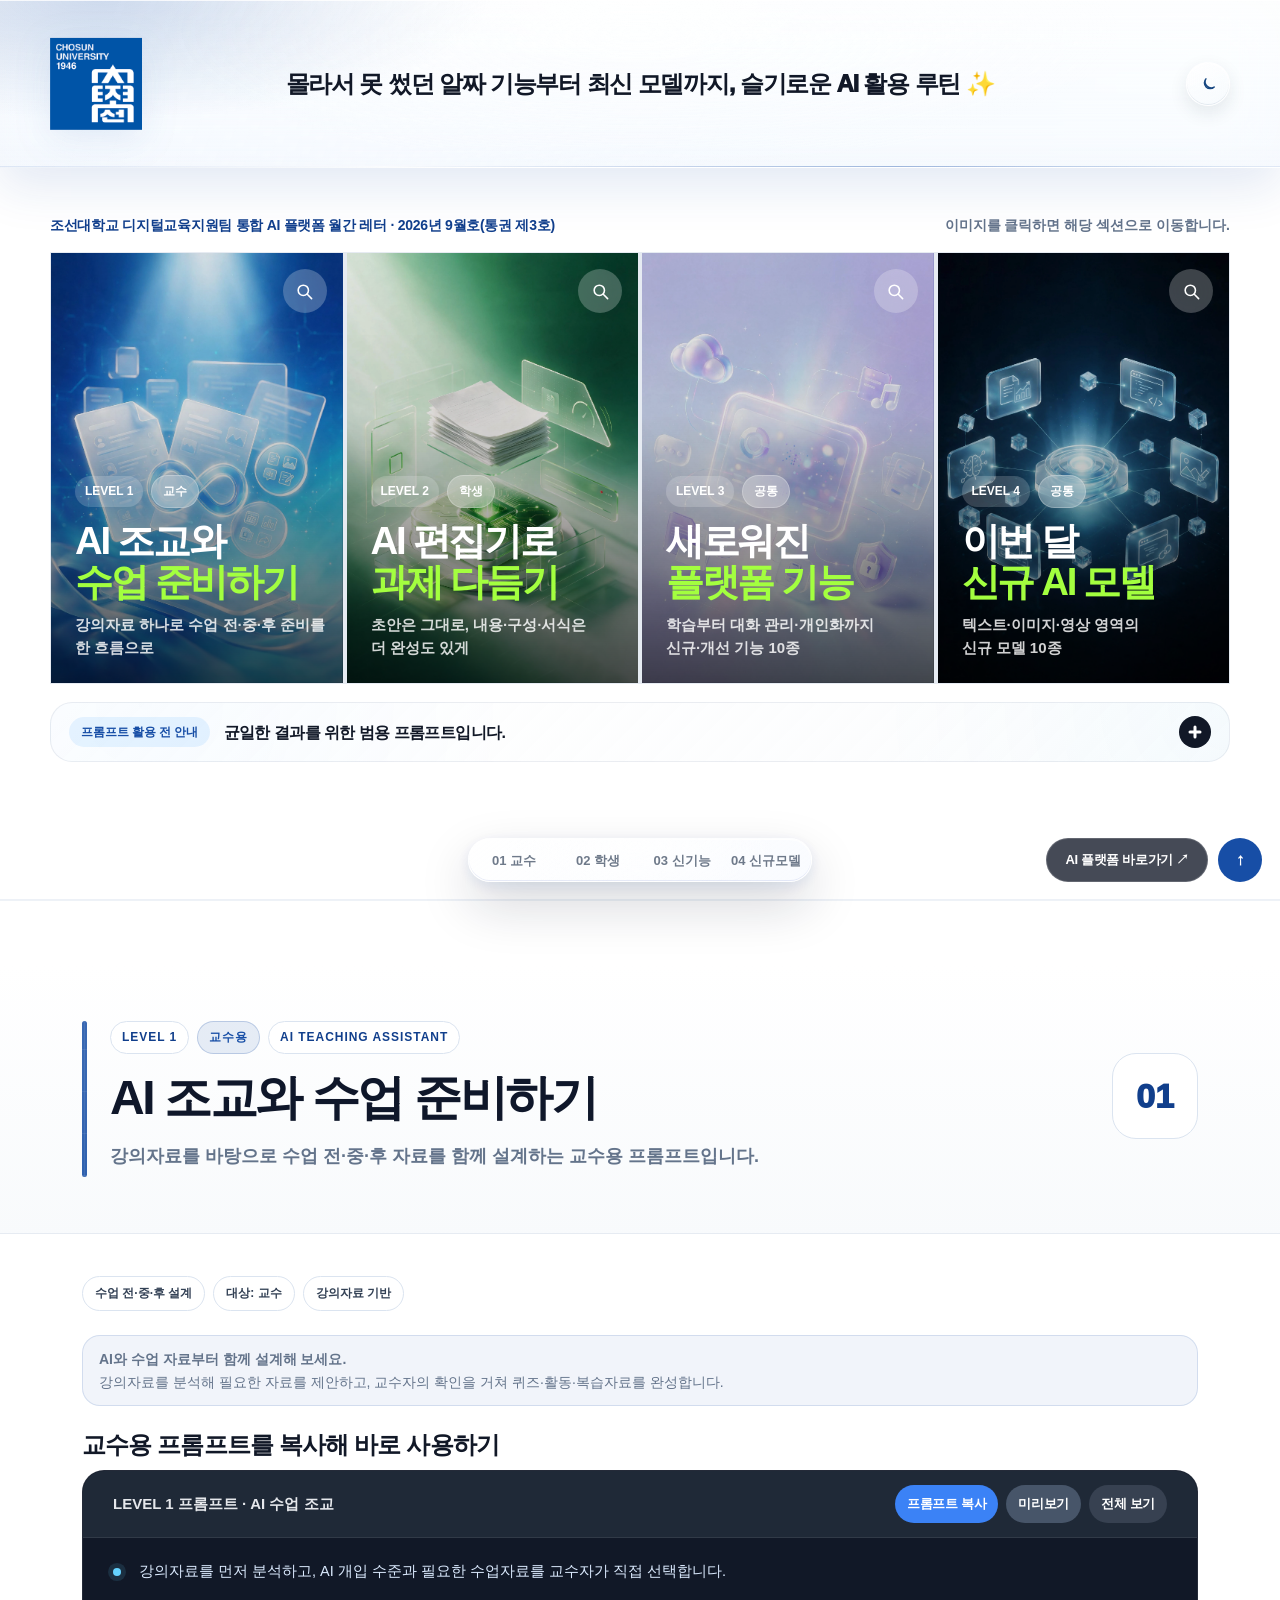
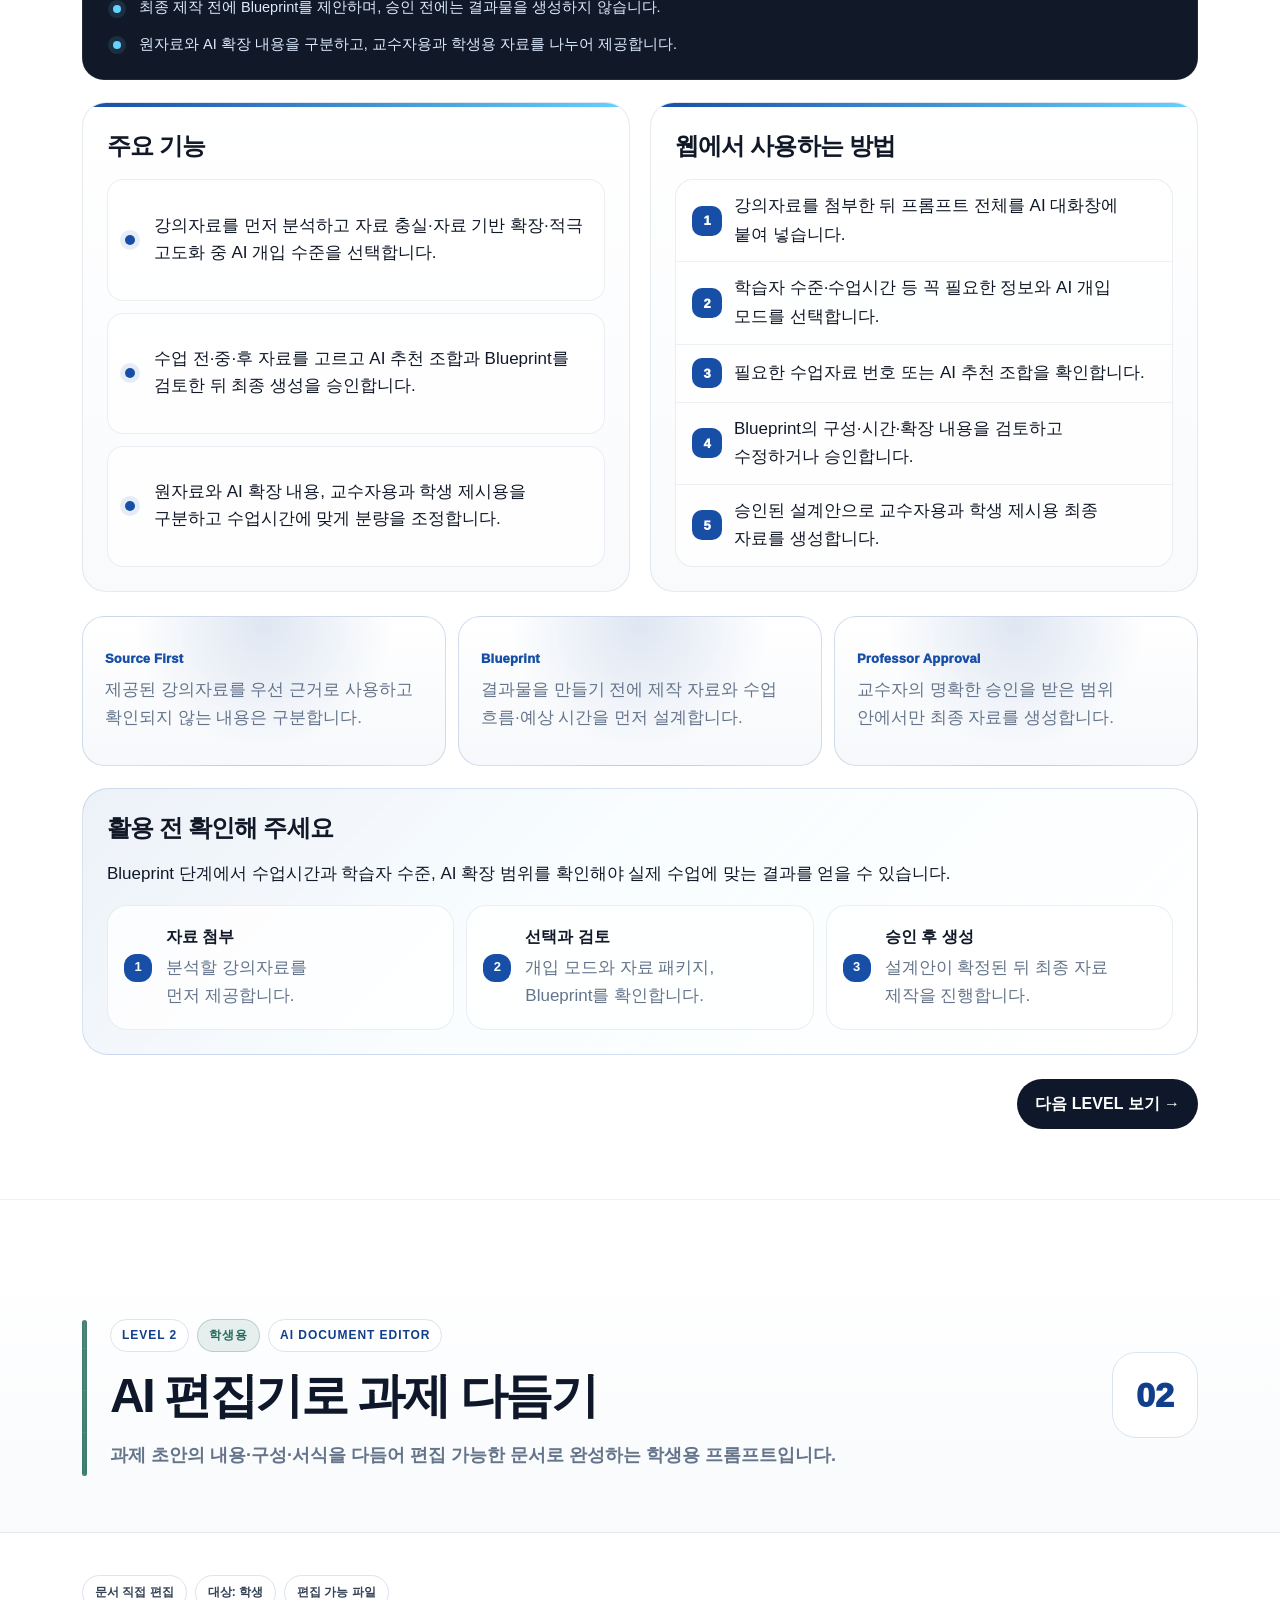
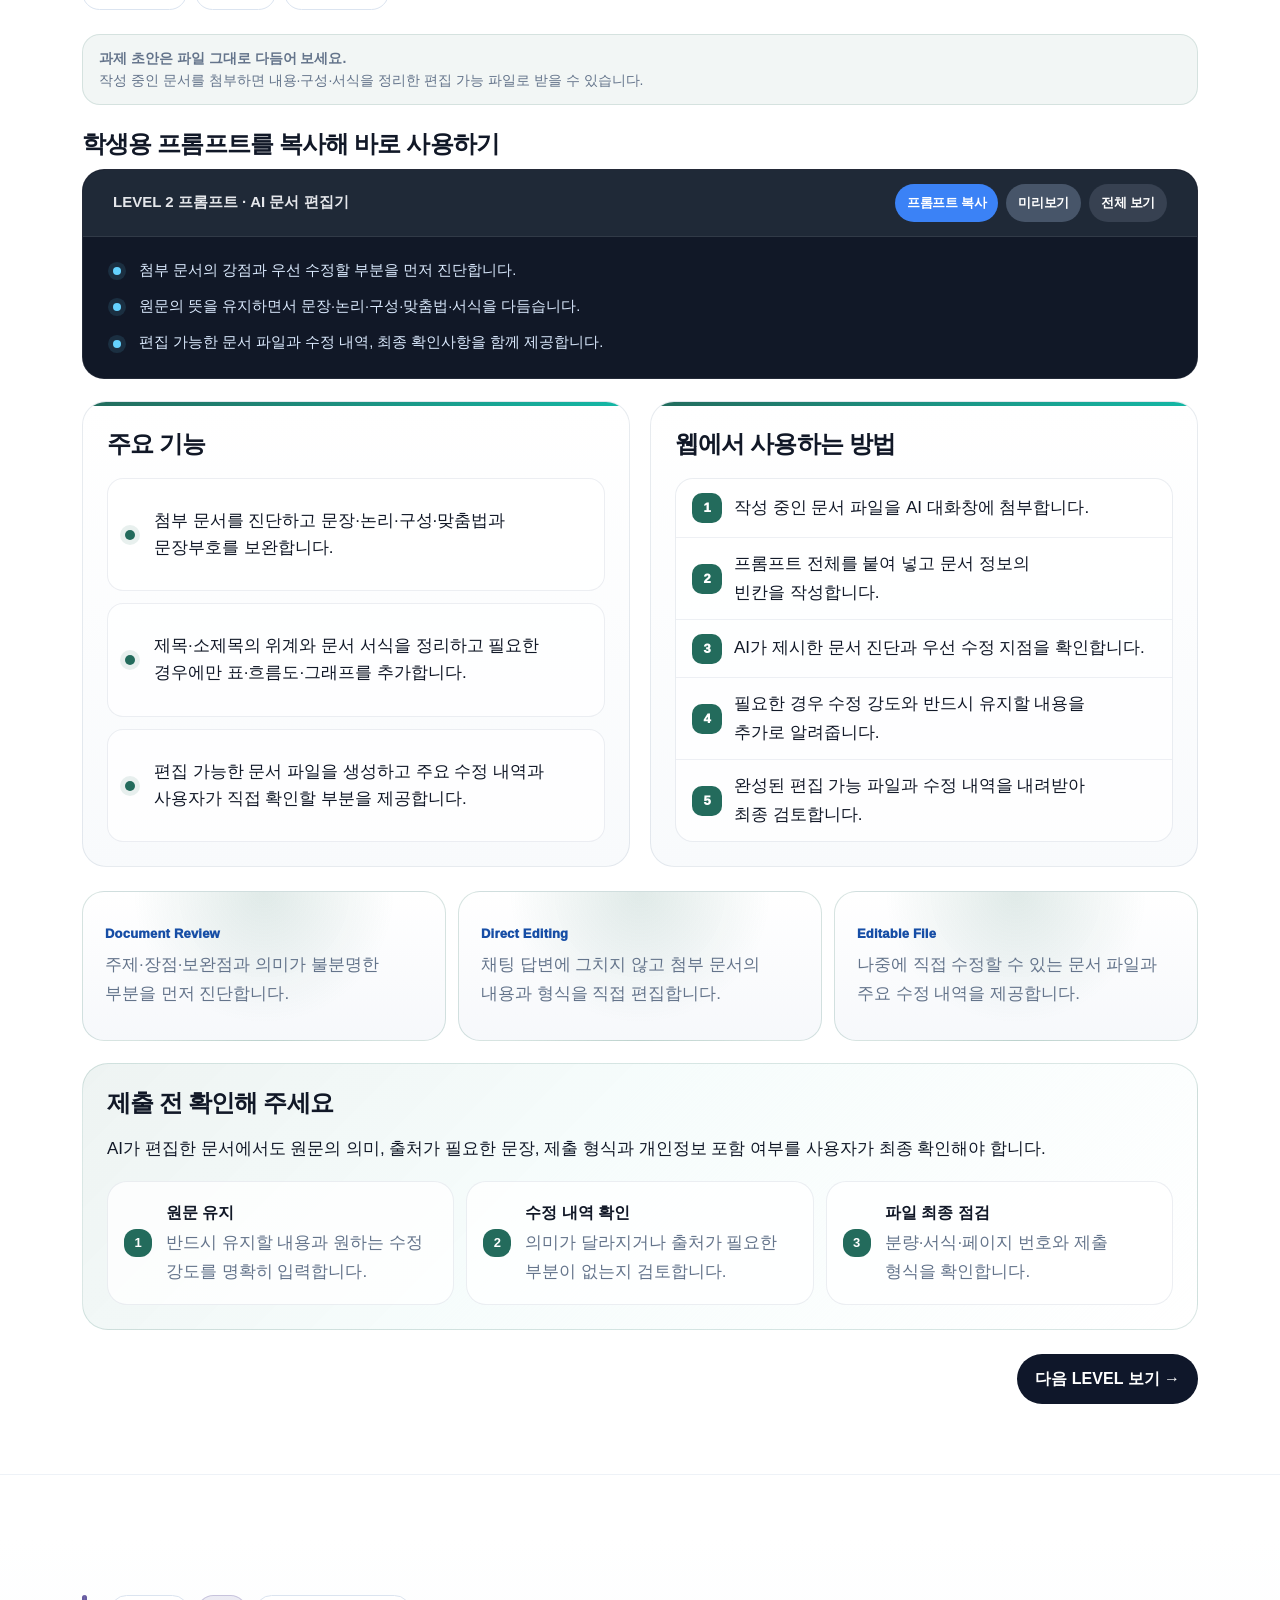
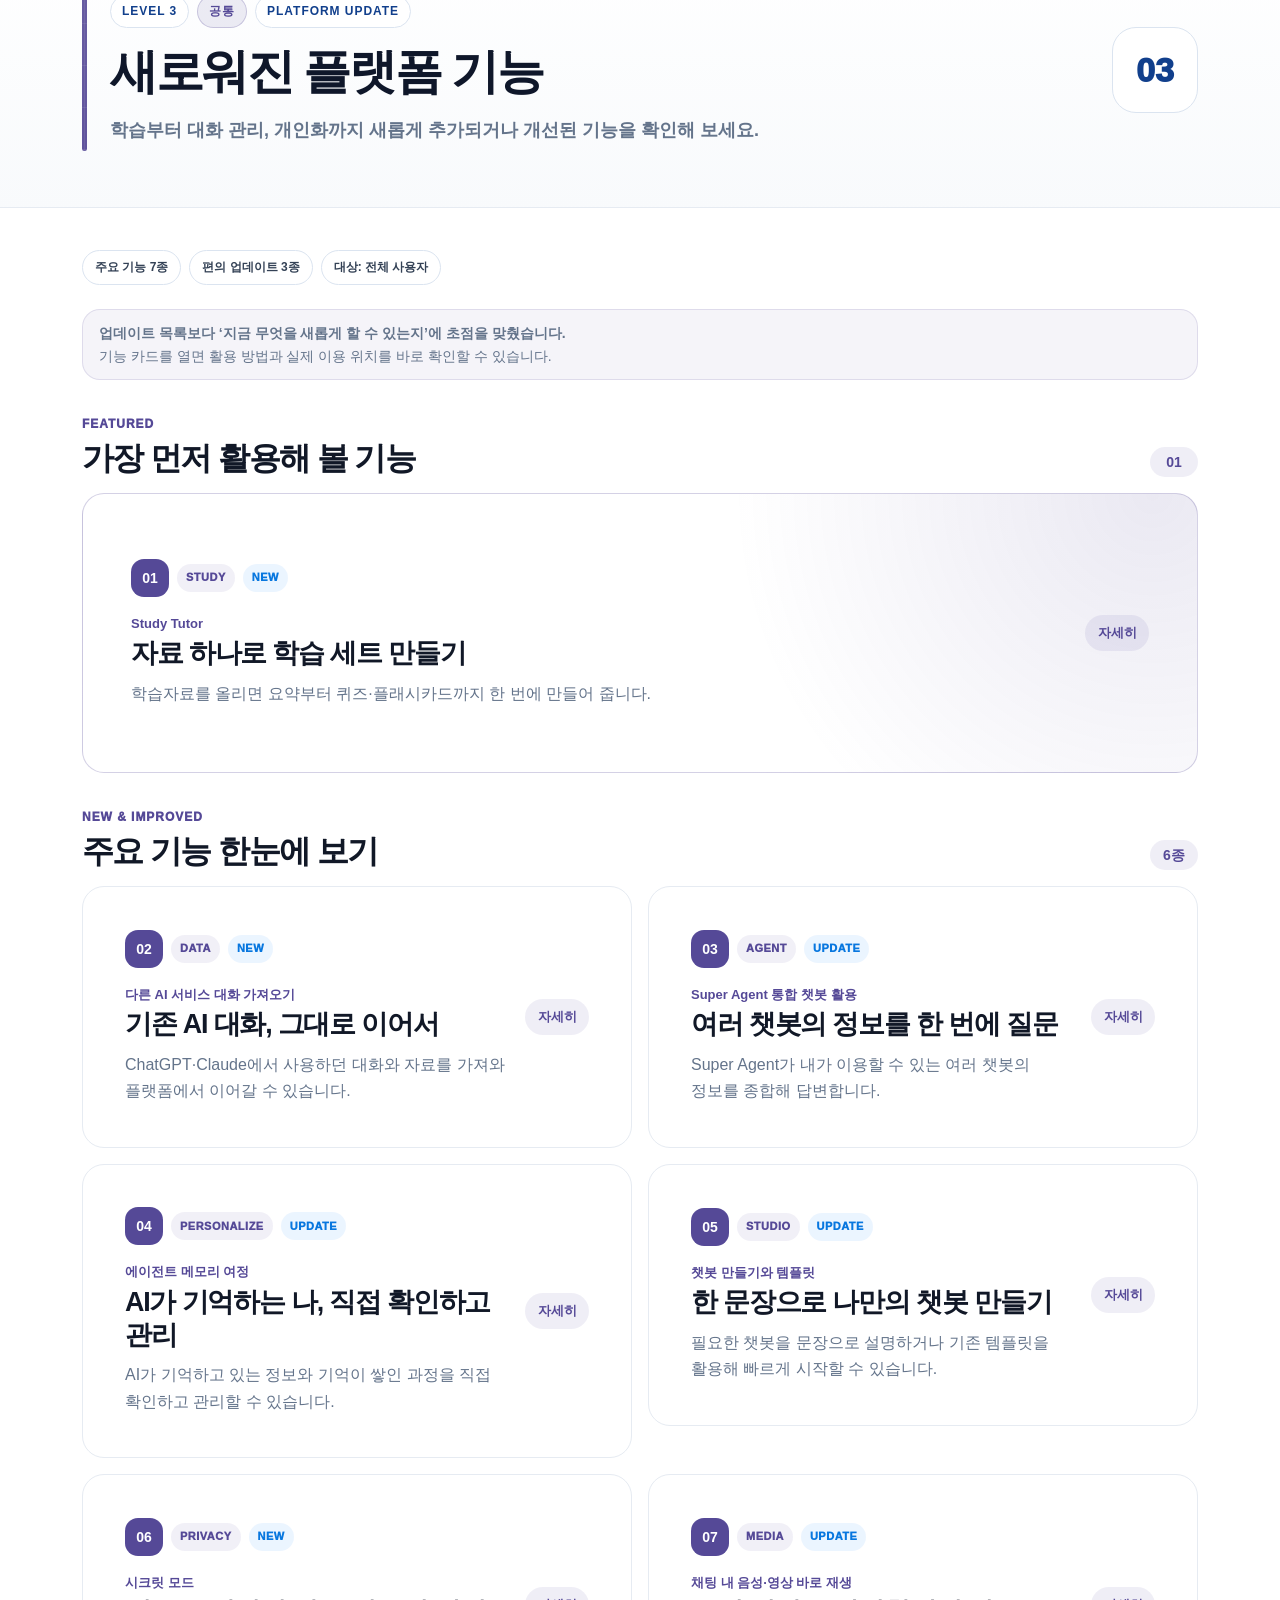
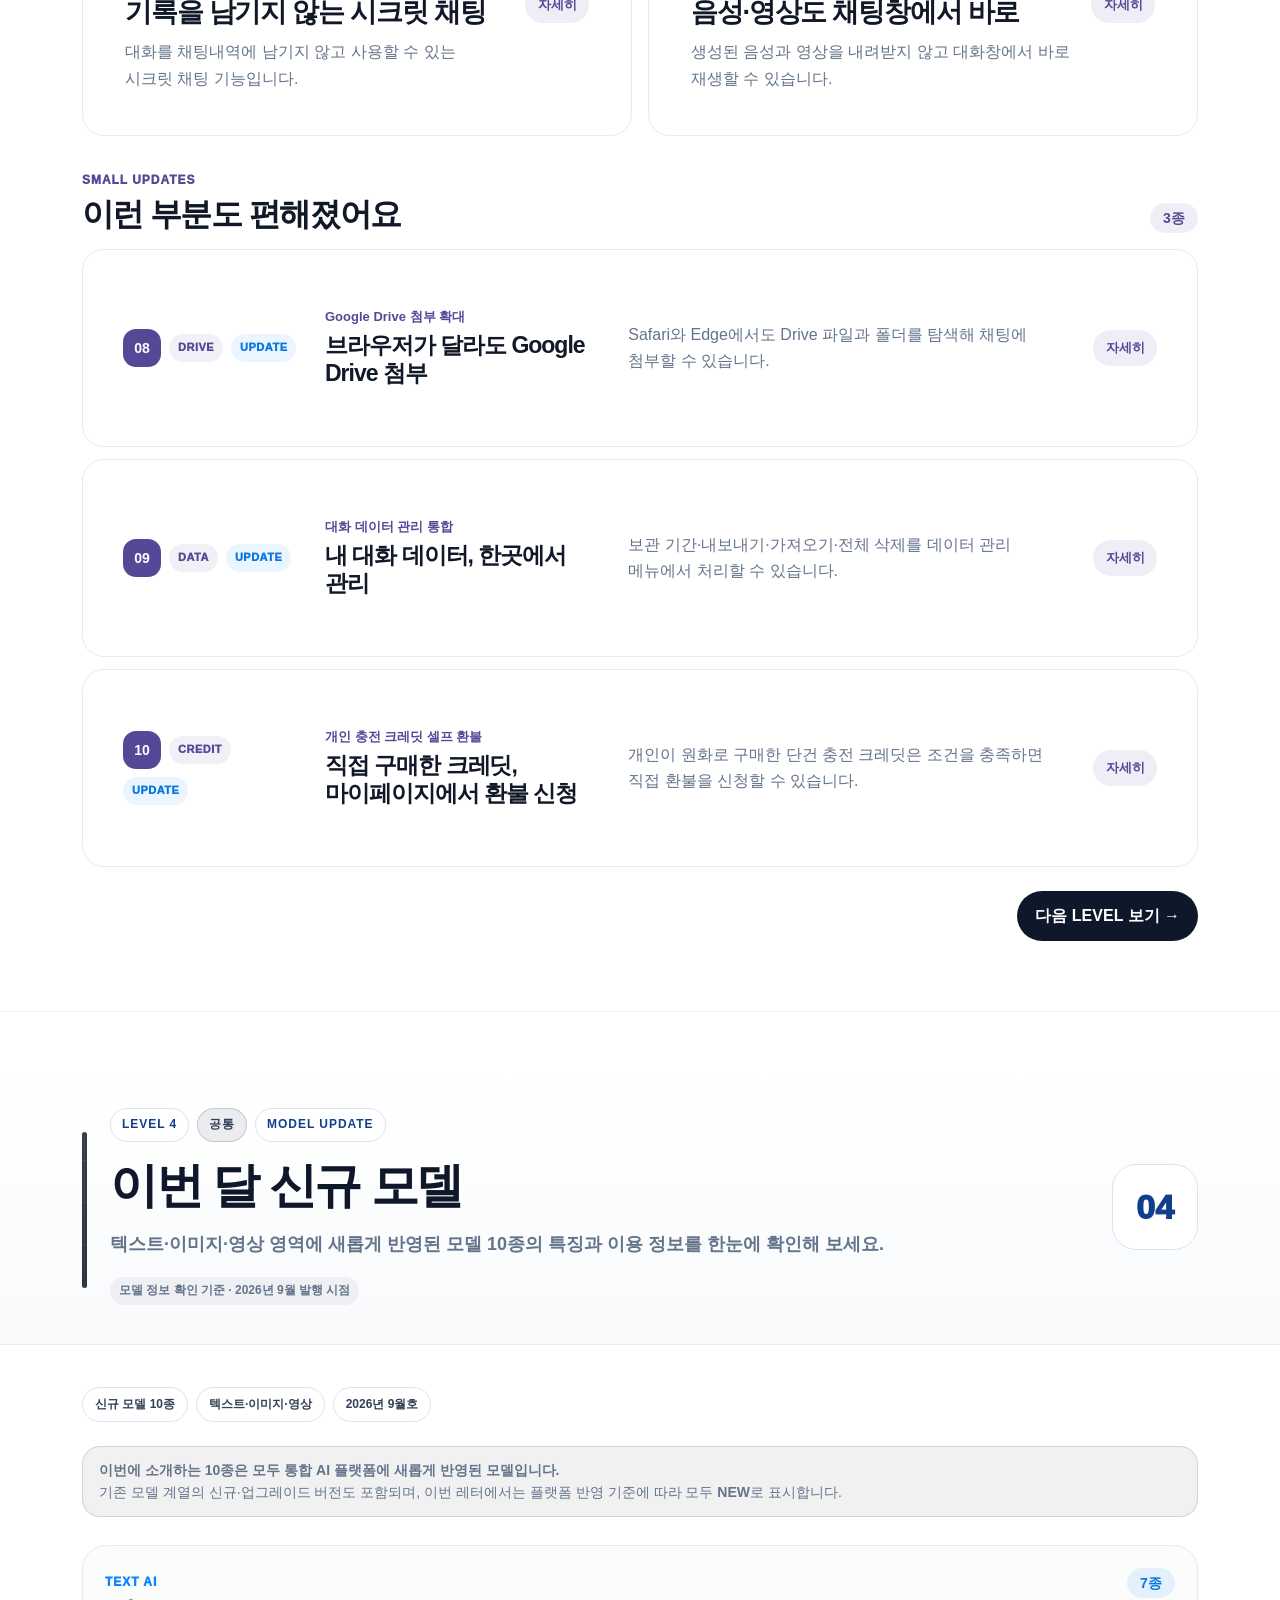
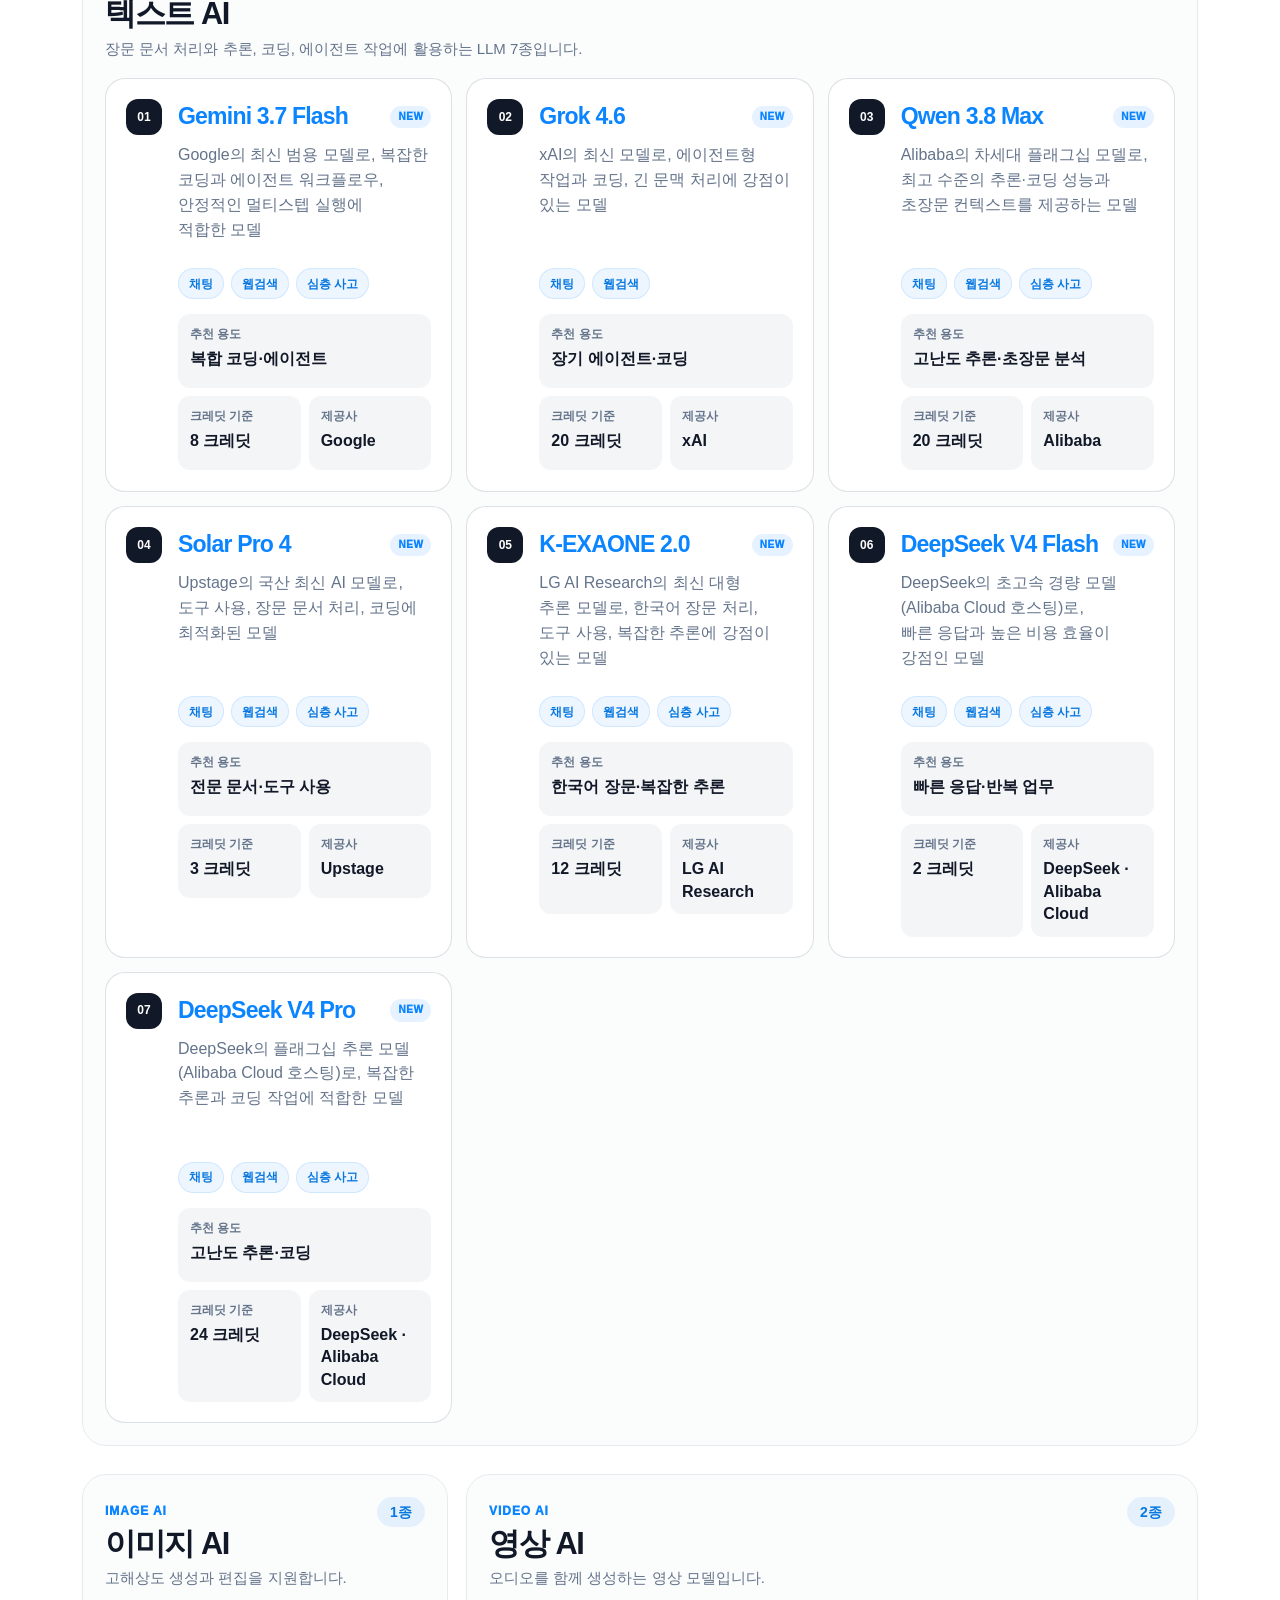
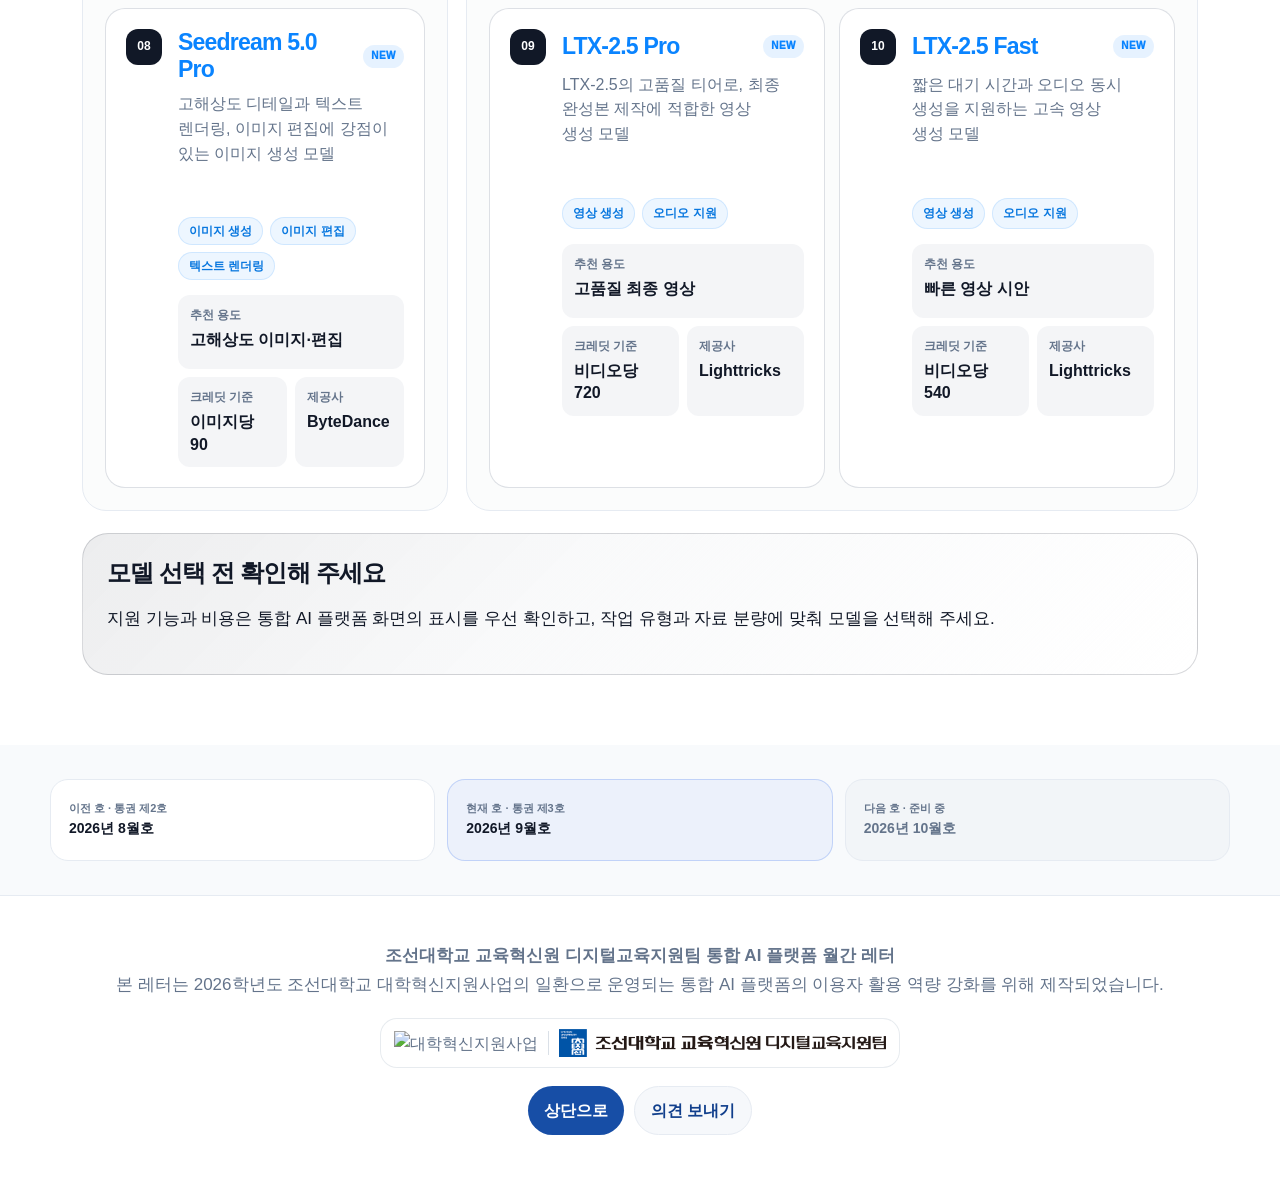
==== index.html @ b5146123 "2026-9 hot fix2" ====
<!DOCTYPE html>
<html data-liquid-glass="true" lang="ko">
<head>
  <meta charset="UTF-8" />
  <meta name="viewport" content="width=device-width, initial-scale=1.0" />
  <meta name="color-scheme" content="light dark" />
  <title>몰라서 못 썼던 알짜 기능부터 최신 모델까지, 슬기로운 AI 활용 루틴 ✨</title>
  <link rel="canonical" href="https://chosun-6170.github.io/ai-monthly-letter/" />

  <meta name="description" content="조선대학교 통합 AI 플랫폼 활용 역량 강화를 위한 월간 프롬프트·모델 활용 안내 레터입니다." />
  <meta property="og:type" content="website" />
  <meta property="og:locale" content="ko_KR" />
  <meta property="og:title" content="몰라서 못 썼던 알짜 기능부터 최신 모델까지, 슬기로운 AI 활용 루틴 ✨" />
  <meta property="og:description" content="통합 AI 플랫폼 활용 역량 강화를 위한 월간 프롬프트·모델 활용 안내" />
  <meta property="og:url" content="https://chosun-6170.github.io/ai-monthly-letter/" />
  <meta property="og:image" content="https://chosun-6170.github.io/ai-monthly-letter/assets/2026-09/thumb-01.jpg" />
  <meta name="twitter:card" content="summary_large_image" />
  <meta name="twitter:title" content="몰라서 못 썼던 알짜 기능부터 최신 모델까지, 슬기로운 AI 활용 루틴 ✨" />
  <meta name="twitter:description" content="통합 AI 플랫폼 활용 역량 강화를 위한 월간 프롬프트·모델 활용 안내" />
  <meta name="twitter:image" content="https://chosun-6170.github.io/ai-monthly-letter/assets/2026-09/thumb-01.jpg" />

  <!-- Google tag (gtag.js) -->
  <script async src="https://www.googletagmanager.com/gtag/js?id=G-BXR69WXPQB"></script>
  <script>
    window.dataLayer = window.dataLayer || [];
    function gtag(){dataLayer.push(arguments);}
    gtag('js', new Date());

    gtag('config', 'G-BXR69WXPQB');
  </script>

  <script>
    (function () {
      const savedTheme = localStorage.getItem('levelup-theme');
      const systemTheme = window.matchMedia('(prefers-color-scheme: dark)').matches ? 'dark' : 'light';
      document.documentElement.dataset.theme = savedTheme || systemTheme;
    })();
  </script>

  <style>
    @import url("https://cdn.jsdelivr.net/gh/orioncactus/pretendard/dist/web/static/pretendard.css");

    :root {
      --bg: #f6f8fb;
      --surface: #ffffff;
      --surface-2: #f1f5ff;
      --text: #1f2937;
      --muted: #6b7280;
      --line: #e5e7eb;
      --primary: #2563eb;
      --primary-2: #1d4ed8;
      --lime: #a3ff3f;
      --shadow: 0 14px 34px rgba(31, 41, 55, 0.10);
      --radius: 22px;
      --max: 1180px;
    }

    :root[data-theme="dark"] {
      --bg: #0b1220;
      --surface: #111827;
      --surface-2: #172033;
      --text: #e5e7eb;
      --muted: #94a3b8;
      --line: #243044;
      --primary: #60a5fa;
      --primary-2: #93c5fd;
      --shadow: 0 16px 40px rgba(0, 0, 0, 0.36);
    }

    * {
      box-sizing: border-box;
    }

    html {
      scroll-behavior: smooth;
    }

    body {
      margin: 0;
      font-family: 'Pretendard', 'Malgun Gothic', 'Apple SD Gothic Neo', Arial, sans-serif;
      color: var(--text);
      background:
        radial-gradient(circle at top left, rgba(37, 99, 235, 0.07), transparent 32%),
        linear-gradient(180deg, var(--bg) 0%, var(--bg) 100%);
      line-height: 1.6;
    }

    a {
      color: inherit;
      text-decoration: none;
    }

    button {
      font: inherit;
    }

    .container {
      width: min(calc(100% - 32px), var(--max));
      margin: 0 auto;
    }

    .topbar {
      position: sticky;
      top: 0;
      z-index: 50;
      backdrop-filter: blur(12px);
      background: rgba(255, 255, 255, 0.96);
      border-bottom: 1px solid rgba(229, 231, 235, 0.9);
    }

    :root[data-theme="dark"] .topbar {
      background: rgba(11, 18, 32, 0.84);
      border-bottom-color: rgba(36, 48, 68, 0.9);
    }

    .topbar-inner {
      min-height: 58px;
      display: flex;
      align-items: center;
      justify-content: space-between;
      gap: 16px;
    }

    .brand {
      color: var(--primary-2);
      font-size: clamp(13px, 1.7vw, 18px);
      font-weight: 800;
      line-height: 1.35;
      letter-spacing: -0.03em;
      word-break: keep-all;
    }

    .theme-toggle {
      width: 46px;
      height: 36px;
      border: 1px solid #dbe7ff;
      border-radius: 12px;
      background: rgba(255, 255, 255, 0.72);
      color: var(--primary-2);
      display: inline-grid;
      place-items: center;
      cursor: pointer;
      line-height: 1;
      box-shadow: 0 6px 16px rgba(37, 99, 235, 0.08);
      transition: 0.18s ease;
    }

    .theme-toggle:hover {
      background: var(--surface-2);
      border-color: #cfe0ff;
      transform: translateY(-1px);
      box-shadow: 0 8px 20px rgba(37, 99, 235, 0.12);
    }

    :root[data-theme="dark"] .theme-toggle {
      background: rgba(17, 24, 39, 0.72);
      border-color: #2d3a52;
      color: var(--primary-2);
      box-shadow: 0 8px 22px rgba(0, 0, 0, 0.22);
    }

    .theme-icon {
      width: 18px;
      height: 18px;
      display: block;
      fill: none;
      stroke: currentColor;
      stroke-width: 1.8;
      stroke-linecap: round;
      stroke-linejoin: round;
    }

    .sun-icon {
      display: none;
    }

    :root[data-theme="dark"] .moon-icon {
      display: none;
    }

    :root[data-theme="dark"] .sun-icon {
      display: block;
    }

    .hero {
      min-height: calc(100vh - 58px);
      display: flex;
      align-items: center;
      padding: 70px 0 84px;
      background: #ffffff;
      border-bottom: 1px solid var(--line);
    }

    :root[data-theme="dark"] .hero {
      background: var(--bg);
    }

    .hero-head {
      display: flex;
      align-items: end;
      justify-content: space-between;
      gap: 24px;
      margin-bottom: 18px;
    }

    .eyebrow {
      color: var(--primary-2);
      font-size: 14px;
      font-weight: 800;
      letter-spacing: -0.02em;
    }

    .hero-guide {
      color: var(--muted);
      font-size: 13px;
      font-weight: 700;
      text-align: right;
    }

    .thumb-grid {
      display: grid;
      grid-template-columns: repeat(4, 1fr);
      gap: 4px;
      background: var(--line);
      border: 1px solid var(--line);
    }

    .hero-thumb {
      position: relative;
      min-height: 430px;
      border-radius: 0;
      overflow: hidden;
      background: linear-gradient(150deg, #2b5bd7 0%, #142033 100%);
      box-shadow: none;
      isolation: isolate;
      transition: 0.22s ease;
    }

    .hero-thumb:hover {
      transform: none;
    }

    .hero-thumb:hover img {
      transform: scale(1.035);
    }

    .hero-thumb img {
      position: absolute;
      inset: 0;
      width: 100%;
      height: 100%;
      object-fit: cover;
      z-index: -2;
      transform: scale(1);
      transition: transform 0.35s ease;
      will-change: transform;
    }

    .hero-thumb::before {
      content: "";
      position: absolute;
      inset: 0;
      z-index: -1;
      background:
        linear-gradient(180deg, rgba(0, 0, 0, 0.08) 0%, rgba(0, 0, 0, 0.12) 38%, rgba(0, 0, 0, 0.68) 100%);
    }

    .hero-thumb.no-image img {
      display: none;
    }

    .hero-thumb.no-image:nth-child(1) {
      background: linear-gradient(150deg, #2b5bd7 0%, #142033 100%);
    }

    .hero-thumb.no-image:nth-child(2) {
      background: linear-gradient(150deg, #00664c 0%, #1fae82 48%, #142033 100%);
    }

    .hero-thumb.no-image:nth-child(3) {
      background: linear-gradient(150deg, #50208f 0%, #8b42ef 48%, #202033 100%);
    }

    .hero-thumb.no-image:nth-child(4) {
      background: linear-gradient(150deg, #111827 0%, #35445d 48%, #1f2937 100%);
    }

    .thumb-arrow {
      position: absolute;
      top: 16px;
      right: 16px;
      width: 44px;
      height: 44px;
      border-radius: 999px;
      display: grid;
      place-items: center;
      background: rgba(255, 255, 255, 0.24);
      border: 0;
      color: #ffffff;
      backdrop-filter: blur(12px);
      -webkit-backdrop-filter: blur(12px);
      box-shadow: 0 10px 26px rgba(0, 0, 0, 0.16);
    }

    .thumb-search-icon {
      width: 19px;
      height: 19px;
      display: block;
      fill: none;
      stroke: currentColor;
      stroke-width: 2;
      stroke-linecap: round;
      stroke-linejoin: round;
    }

    :root[data-theme="dark"] .thumb-grid {
      background: #243044;
      border-color: #243044;
    }

    :root[data-theme="dark"] .thumb-arrow {
      background: rgba(255, 255, 255, 0.16);
      color: #ffffff;
      box-shadow: 0 10px 26px rgba(0, 0, 0, 0.24);
    }

    .thumb-content {
      position: absolute;
      left: 24px;
      right: 24px;
      bottom: 24px;
      color: #ffffff;
    }

    .thumb-label {
      display: inline-flex;
      align-items: center;
      padding: 6px 10px;
      border-radius: 999px;
      background: rgba(255, 255, 255, 0.18);
      font-size: 12px;
      font-weight: 900;
      margin-bottom: 12px;
    }

    .thumb-meta-row {
      display: flex;
      align-items: center;
      gap: 8px;
      margin-bottom: 12px;
      white-space: nowrap;
    }

    .thumb-meta-row .thumb-label {
      margin-bottom: 0;
    }

    .audience-label {
      display: inline-flex;
      align-items: center;
      justify-content: center;
      min-height: 30px;
      padding: 6px 11px;
      border: 1px solid rgba(255, 255, 255, 0.24);
      border-radius: 999px;
      background: rgba(255, 255, 255, 0.28);
      color: #ffffff;
      font-size: 12px;
      font-weight: 900;
      letter-spacing: -0.02em;
      backdrop-filter: blur(10px);
      -webkit-backdrop-filter: blur(10px);
    }

    .level-kicker .audience-kicker {
      border-color: rgba(23, 78, 166, 0.22);
      background: rgba(23, 78, 166, 0.10);
      color: #174ea6;
    }

    #handwriting .level-kicker .audience-kicker {
      border-color: rgba(35, 107, 92, 0.24);
      background: rgba(35, 107, 92, 0.10);
      color: #236b5c;
    }

    #llm-skill .level-kicker .audience-kicker {
      border-color: rgba(85, 73, 151, 0.24);
      background: rgba(85, 73, 151, 0.10);
      color: #554997;
    }

    #models .level-kicker .audience-kicker {
      border-color: rgba(71, 85, 105, 0.24);
      background: rgba(71, 85, 105, 0.10);
      color: #334155;
    }

    :root[data-theme="dark"] .level-kicker .audience-kicker {
      color: var(--text);
    }

    @media (max-width: 520px) {
      .thumb-meta-row { gap: 6px; }
      .audience-label { min-height: 28px; padding: 5px 9px; font-size: 11px; }
    }

    .hero-thumb h2 {
      margin: 0 0 10px;
      font-size: clamp(28px, 3vw, 40px);
      line-height: 1.08;
      letter-spacing: -0.06em;
      word-break: keep-all;
    }

    .hero-thumb .point {
      color: var(--lime);
    }

    .hero-thumb p {
      margin: 0;
      color: rgba(255, 255, 255, 0.82);
      font-size: 14px;
      font-weight: 700;
    }

    .hero-note {
      margin-top: 14px;
      color: var(--muted);
      font-size: 13px;
      text-align: right;
    }

    .section {
      padding: 42px 0;
    }

    .section-head {
      margin-bottom: 20px;
    }

    .section h2 {
      margin: 0;
      font-size: clamp(26px, 3.6vw, 38px);
      line-height: 1.2;
      letter-spacing: -0.05em;
    }

    .section-desc {
      margin-top: 8px;
      color: var(--muted);
      font-size: 16px;
    }

    .grid-2 {
      display: grid;
      grid-template-columns: repeat(2, 1fr);
      gap: 18px;
    }

    .grid-3 {
      display: grid;
      grid-template-columns: repeat(3, 1fr);
      gap: 16px;
    }

    .card {
      background: var(--surface);
      border: 1px solid var(--line);
      border-radius: var(--radius);
      box-shadow: var(--shadow);
      padding: 24px;
    }

    .card h3,
    .card h4 {
      margin: 0;
      letter-spacing: -0.03em;
    }

    .card p {
      margin: 8px 0 0;
      color: var(--muted);
    }

    .badge-row {
      display: flex;
      flex-wrap: wrap;
      gap: 8px;
      margin-bottom: 14px;
    }

    .badge {
      display: inline-flex;
      align-items: center;
      border-radius: 999px;
      padding: 7px 10px;
      font-size: 12px;
      font-weight: 800;
      border: 1px solid var(--line);
      background: var(--surface-2);
      color: var(--primary-2);
    }

    .highlight {
      background: var(--surface-2);
      border: 1px solid var(--line);
      border-radius: 16px;
      padding: 18px;
    }

    .plain-list,
    .check-list {
      margin: 10px 0 0;
      padding-left: 18px;
    }

    .plain-list li,
    .check-list li {
      margin: 7px 0;
    }

    .prompt-box {
      position: relative;
      background: #0f172a;
      color: #e5eefc;
      border-radius: 18px;
      padding: 18px;
      overflow: hidden;
      border: 1px solid rgba(255, 255, 255, 0.08);
    }

    pre {
      margin: 0;
      white-space: pre-wrap;
      word-break: keep-all;
      font-family: 'Consolas', 'D2Coding', monospace;
      font-size: 14px;
      line-height: 1.7;
      padding-right: 58px;
    }

    .copy-btn {
      position: absolute;
      top: 14px;
      right: 14px;
      border: 0;
      border-radius: 10px;
      padding: 8px 11px;
      background: rgba(255, 255, 255, 0.12);
      color: #ffffff;
      font-size: 13px;
      font-weight: 800;
      cursor: pointer;
    }

    .copy-btn:hover {
      background: rgba(255, 255, 255, 0.22);
    }

    .tabs {
      display: flex;
      gap: 10px;
      flex-wrap: wrap;
      margin-bottom: 16px;
    }

    .tab-btn {
      border: 1px solid var(--line);
      background: var(--surface);
      color: var(--muted);
      border-radius: 999px;
      padding: 10px 14px;
      font-weight: 800;
      cursor: pointer;
    }

    .tab-btn.active {
      background: var(--primary);
      color: #ffffff;
      border-color: var(--primary);
    }

    .tab-panel {
      display: none;
    }

    .tab-panel.active {
      display: block;
    }

    .model-grid {
      display: grid;
      grid-template-columns: repeat(3, 1fr);
      gap: 16px;
    }

    table {
      width: 100%;
      border-collapse: collapse;
      background: var(--surface);
      border-radius: 18px;
      overflow: hidden;
      box-shadow: var(--shadow);
      border: 1px solid var(--line);
      margin-top: 18px;
    }

    th,
    td {
      padding: 14px;
      text-align: left;
      border-bottom: 1px solid var(--line);
      vertical-align: top;
      font-size: 14px;
    }

    th {
      background: var(--surface-2);
      color: var(--text);
      font-weight: 800;
    }

    .footer {
      padding: 40px 0 56px;
    }

    .footer-card {
      background: var(--surface);
      border: 1px solid var(--line);
      border-radius: var(--radius);
      box-shadow: var(--shadow);
      padding: 24px;
    }

    .small {
      color: var(--muted);
      font-size: 13px;
    }

    .toast {
      position: fixed;
      left: 50%;
      bottom: 22px;
      transform: translateX(-50%) translateY(10px);
      background: #111827;
      color: #ffffff;
      padding: 12px 16px;
      border-radius: 999px;
      font-size: 14px;
      opacity: 0;
      pointer-events: none;
      transition: 0.2s ease;
      z-index: 99;
    }

    .toast.show {
      opacity: 1;
      transform: translateX(-50%) translateY(0);
    }

    @media (max-width: 1080px) {
      .model-guide ul {
        grid-template-columns: 1fr;
      }

      .thumb-grid {
        grid-template-columns: repeat(2, 1fr);
      }

      .hero-thumb {
        min-height: 380px;
      }

      .grid-3,
      .model-grid {
        grid-template-columns: repeat(2, 1fr);
      }
    }

    @media (max-width: 760px) {
      .container {
        width: min(calc(100% - 22px), var(--max));
      }

      .topbar-inner {
        min-height: 56px;
      }

      .hero {
        min-height: auto;
        padding: 34px 0 52px;
      }

      .hero-head {
        align-items: flex-start;
        flex-direction: column;
        gap: 8px;
      }

      .hero-guide,
      .hero-note {
        text-align: left;
      }

      .grid-2,
      .grid-3,
      .model-grid {
        grid-template-columns: 1fr;
      }

      .info-box,
      .skill-card,
      .model-card-compact,
      .caution-box,
      .example-box,
      .model-guide {
        padding: 20px;
        border-radius: 18px;
      }

      .info-box li,
      .caution-box li,
      .model-guide li {
        padding: 13px 14px 13px 44px;
      }

      .model-guide ul {
        grid-template-columns: 1fr;
      }

      .thumb-grid {
        grid-template-columns: repeat(2, 1fr);
        gap: 4px;
      }

      .hero-thumb {
        min-height: 300px;
      }

      .thumb-content {
        left: 16px;
        right: 16px;
        bottom: 16px;
      }

      .hero-thumb h2 {
        font-size: clamp(21px, 6vw, 28px);
      }

      .thumb-label {
        font-size: 11px;
      }

      .hero-thumb p {
        font-size: 12px;
      }

      .section {
        padding: 34px 0;
      }

      table,
      thead,
      tbody,
      tr,
      th,
      td {
        display: block;
      }

      thead {
        display: none;
      }

      tr {
        border-bottom: 1px solid var(--line);
      }

      td {
        padding: 10px 14px;
      }

      td::before {
        content: attr(data-label);
        display: block;
        font-size: 12px;
        font-weight: 800;
        color: var(--primary-2);
        margin-bottom: 4px;
      }
    }
  

    /* ===== 하단 상세 콘텐츠 테마: ai_monthly_letter(3).html 기반 ===== */
    html {
      scroll-padding-top: 82px;
    }

    section[id] {
      scroll-margin-top: 82px;
    }

    .detail-section {
      padding: 0;
      border-top: 1px solid var(--line);
      background: var(--bg);
    }

    .detail-section > .container {
      width: 100%;
      max-width: none;
    }

    .detail-card {
      background: var(--surface);
      border: 0;
      border-bottom: 1px solid var(--line);
      border-radius: 0;
      padding: 58px max(28px, calc((100vw - var(--max)) / 2 + 32px));
      box-shadow: none;
      overflow: hidden;
    }

    main > .detail-section:nth-of-type(odd) .detail-card {
      background: #fbfdff;
    }

    :root[data-theme="dark"] main > .detail-section:nth-of-type(odd) .detail-card {
      background: #0f172a;
    }

    :root[data-theme="dark"] .detail-card {
      box-shadow: none;
    }


    /* ===== LEVEL 가로 배너 ===== */
    .level-banner {
      position: relative;
      margin: -58px calc(-1 * max(28px, calc((100vw - var(--max)) / 2 + 32px))) 38px;
      padding: 34px max(28px, calc((100vw - var(--max)) / 2 + 32px));
      color: #ffffff;
      overflow: hidden;
      border-bottom: 1px solid rgba(255, 255, 255, 0.16);
      isolation: isolate;
    }

    .level-banner::before {
      content: "";
      position: absolute;
      inset: 0;
      z-index: -2;
      background: linear-gradient(135deg, #1d4ed8 0%, #2563eb 46%, #0f172a 100%);
    }

    .level-banner::after {
      content: "";
      position: absolute;
      inset: 0;
      z-index: -1;
      background:
        radial-gradient(circle at 16% 24%, rgba(255, 255, 255, 0.18), transparent 26%),
        linear-gradient(90deg, rgba(255,255,255,0.08) 1px, transparent 1px),
        linear-gradient(180deg, rgba(255,255,255,0.08) 1px, transparent 1px);
      background-size: auto, 42px 42px, 42px 42px;
      opacity: 0.7;
    }

    .level-banner-1::before {
      background: linear-gradient(135deg, #1d4ed8 0%, #2563eb 48%, #0f172a 100%);
    }

    .level-banner-2::before {
      background: linear-gradient(135deg, #065f46 0%, #10b981 48%, #102a43 100%);
    }

    .level-banner-3::before {
      background: linear-gradient(135deg, #312e81 0%, #7c3aed 48%, #111827 100%);
    }

    .level-banner-bonus::before {
      background: linear-gradient(135deg, #111827 0%, #334155 52%, #020617 100%);
    }

    .level-banner-inner {
      width: min(100%, var(--max));
      margin: 0 auto;
      display: grid;
      grid-template-columns: minmax(0, 1fr) auto;
      align-items: end;
      gap: 24px;
    }

    .level-kicker {
      display: flex;
      flex-wrap: wrap;
      gap: 8px;
      margin-bottom: 12px;
    }

    .level-kicker span {
      display: inline-flex;
      align-items: center;
      justify-content: center;
      min-height: 28px;
      padding: 6px 11px;
      border-radius: 999px;
      background: rgba(255, 255, 255, 0.16);
      border: 1px solid rgba(255, 255, 255, 0.22);
      color: rgba(255, 255, 255, 0.92);
      font-size: 12px;
      font-weight: 900;
      letter-spacing: 0.01em;
    }

    .level-banner h2 {
      margin: 0;
      font-size: clamp(28px, 4.6vw, 48px);
      line-height: 1.1;
      letter-spacing: -0.06em;
      word-break: keep-all;
    }

    .level-banner p {
      max-width: 720px;
      margin: 12px 0 0;
      color: rgba(255, 255, 255, 0.78);
      font-size: 16px;
      font-weight: 700;
      word-break: keep-all;
    }

    .level-banner-index {
      width: 86px;
      height: 86px;
      display: grid;
      place-items: center;
      border-radius: 24px;
      background: rgba(255, 255, 255, 0.14);
      border: 1px solid rgba(255, 255, 255, 0.22);
      color: #ffffff;
      font-size: 34px;
      font-weight: 1000;
      line-height: 1;
      box-shadow: inset 0 1px 0 rgba(255,255,255,0.18);
    }

    .detail-title {
      display: flex;
      align-items: center;
      gap: 12px;
      margin: 0 0 8px;
      font-size: clamp(26px, 4vw, 42px);
      line-height: 1.2;
      letter-spacing: -0.05em;
    }

    .detail-num {
      display: inline-flex;
      align-items: center;
      justify-content: center;
      min-width: 42px;
      height: 42px;
      border-radius: 14px;
      background: var(--primary);
      color: #ffffff;
      font-weight: 1000;
      font-size: 18px;
      flex: 0 0 auto;
    }

    .detail-lead {
      color: var(--muted);
      font-size: 17px;
      margin: 0 0 20px;
    }

    .badges {
      display: flex;
      gap: 8px;
      flex-wrap: wrap;
      margin: 18px 0;
    }

    .level-badge {
      display: inline-flex;
      align-items: center;
      padding: 7px 12px;
      border-radius: 999px;
      background: #eef4ff;
      color: #1d4ed8;
      font-weight: 800;
      font-size: 13px;
      border: 1px solid transparent;
    }

    .level-badge.green {
      background: #ecfdf3;
      color: #027a48;
    }

    .level-badge.orange {
      background: #fff4e5;
      color: #b54708;
    }

    :root[data-theme="dark"] .level-badge {
      background: rgba(96, 165, 250, 0.14);
      color: var(--primary-2);
      border-color: rgba(147, 197, 253, 0.16);
    }

    :root[data-theme="dark"] .level-badge.green {
      background: rgba(16, 185, 129, 0.12);
      color: #86efac;
      border-color: rgba(134, 239, 172, 0.14);
    }

    :root[data-theme="dark"] .level-badge.orange {
      background: rgba(245, 158, 11, 0.12);
      color: #fbbf24;
      border-color: rgba(251, 191, 36, 0.16);
    }

    .detail-cols {
      display: grid;
      grid-template-columns: 1fr 1fr;
      gap: 22px;
    }

    .info-box,
    .skill-card,
    .model-card-compact,
    .caution-box,
    .example-box,
    .model-guide {
      position: relative;
      background: linear-gradient(180deg, rgba(255,255,255,0.96) 0%, rgba(248,250,252,0.98) 100%);
      border: 1px solid rgba(148, 163, 184, 0.22);
      border-radius: 22px;
      padding: 24px;
      box-shadow: 0 12px 28px rgba(15, 23, 42, 0.06);
      overflow: hidden;
      transition: transform 0.24s ease, box-shadow 0.24s ease, border-color 0.24s ease;
    }

    .info-box::before,
    .skill-card::before,
    .model-card-compact::before,
    .caution-box::before,
    .example-box::before,
    .model-guide::before {
      content: "";
      position: absolute;
      left: 0;
      right: 0;
      top: 0;
      height: 4px;
      background: linear-gradient(90deg, rgba(37,99,235,0.92) 0%, rgba(96,165,250,0.55) 100%);
    }

    .info-box:hover,
    .skill-card:hover,
    .model-card-compact:hover,
    .caution-box:hover,
    .example-box:hover,
    .model-guide:hover {
      transform: translateY(-4px) scale(1.008);
      box-shadow: 0 18px 36px rgba(15, 23, 42, 0.10);
      border-color: rgba(59, 130, 246, 0.28);
    }

    :root[data-theme="dark"] .info-box,
    :root[data-theme="dark"] .skill-card,
    :root[data-theme="dark"] .model-card-compact,
    :root[data-theme="dark"] .caution-box,
    :root[data-theme="dark"] .example-box,
    :root[data-theme="dark"] .model-guide {
      background: linear-gradient(180deg, rgba(17,24,39,0.96) 0%, rgba(15,23,42,0.98) 100%);
      border-color: rgba(71, 85, 105, 0.55);
      box-shadow: 0 16px 34px rgba(2, 6, 23, 0.34);
    }

    .info-box h3,
    .skill-card h3,
    .model-card-compact h3,
    .caution-box h3,
    .example-box h3,
    .model-guide h3 {
      margin: 0 0 14px;
      letter-spacing: -0.03em;
      font-size: clamp(20px, 2.2vw, 24px);
    }

    .info-box ul,
    .info-box ol,
    .caution-box ul,
    .model-guide ul {
      list-style: none;
      margin: 0;
      padding-left: 0;
      display: grid;
      gap: 12px;
    }

    .info-box li,
    .caution-box li,
    .model-guide li {
      position: relative;
      margin: 0;
      padding: 14px 16px 14px 48px;
      border-radius: 16px;
      background: rgba(255,255,255,0.76);
      border: 1px solid rgba(148, 163, 184, 0.18);
      box-shadow: inset 0 1px 0 rgba(255,255,255,0.38);
      line-height: 1.6;
      transition: transform 0.2s ease, box-shadow 0.2s ease, border-color 0.2s ease;
    }

    .info-box li:hover,
    .caution-box li:hover,
    .model-guide li:hover {
      transform: translateX(4px);
      border-color: rgba(59, 130, 246, 0.24);
      box-shadow: 0 12px 22px rgba(15, 23, 42, 0.08);
    }

    .info-box ul li::before,
    .caution-box li::before,
    .model-guide li::before {
      content: "•";
      position: absolute;
      left: 16px;
      top: 50%;
      width: 22px;
      height: 22px;
      border-radius: 50%;
      display: grid;
      place-items: center;
      transform: translateY(-50%);
      background: rgba(37, 99, 235, 0.12);
      color: #2563eb;
      font-size: 18px;
      font-weight: 900;
    }

    .info-box ol {
      counter-reset: flow-step;
    }

    .info-box ol li {
      counter-increment: flow-step;
      padding-left: 60px;
      background: linear-gradient(90deg, rgba(37,99,235,0.08) 0%, rgba(255,255,255,0.78) 24%, rgba(255,255,255,0.92) 100%);
    }

    .info-box ol li::before {
      content: counter(flow-step);
      position: absolute;
      left: 16px;
      top: 50%;
      width: 30px;
      height: 30px;
      border-radius: 12px;
      display: grid;
      place-items: center;
      transform: translateY(-50%);
      background: linear-gradient(135deg, #2563eb 0%, #60a5fa 100%);
      color: #ffffff;
      font-size: 13px;
      font-weight: 900;
      box-shadow: 0 10px 18px rgba(37, 99, 235, 0.22);
    }

    :root[data-theme="dark"] .info-box li,
    :root[data-theme="dark"] .caution-box li,
    :root[data-theme="dark"] .model-guide li {
      background: rgba(30, 41, 59, 0.72);
      border-color: rgba(71, 85, 105, 0.48);
      box-shadow: inset 0 1px 0 rgba(255,255,255,0.04);
    }

    :root[data-theme="dark"] .info-box ul li::before,
    :root[data-theme="dark"] .caution-box li::before,
    :root[data-theme="dark"] .model-guide li::before {
      background: rgba(96, 165, 250, 0.16);
      color: #93c5fd;
    }

    :root[data-theme="dark"] .info-box ol li {
      background: linear-gradient(90deg, rgba(59,130,246,0.18) 0%, rgba(30,41,59,0.72) 24%, rgba(15,23,42,0.92) 100%);
    }

    .letter-prompt {
      position: relative;
      margin-top: 14px;
      background: #111827;
      color: #e5e7eb;
      border-radius: 20px;
      overflow: hidden;
      border: 1px solid rgba(255, 255, 255, 0.08);
    }

    .letter-prompt-head {
      display: flex;
      justify-content: space-between;
      align-items: center;
      gap: 10px;
      padding: 12px 16px;
      background: #1f2937;
      color: #cbd5e1;
      font-weight: 700;
    }

    .letter-prompt-actions {
      display: inline-flex;
      gap: 8px;
      flex-wrap: wrap;
      justify-content: flex-end;
    }

    .letter-copy,
    .collapse-toggle {
      border: 0;
      border-radius: 999px;
      color: #ffffff;
      padding: 8px 12px;
      cursor: pointer;
      font-weight: 900;
      min-height: 38px;
    }

    .letter-copy {
      background: #3b82f6;
    }

    .letter-copy:hover {
      background: #2563eb;
    }

    .collapse-toggle {
      background: #374151;
    }

    .collapse-toggle:hover {
      background: #4b5563;
    }

    .letter-prompt pre {
      white-space: pre-wrap;
      word-break: keep-all;
      overflow-wrap: anywhere;
      margin: 0;
      padding: 18px;
      padding-right: 18px;
      font-family: "SFMono-Regular", Consolas, 'D2Coding', monospace;
      font-size: 14px;
      line-height: 1.7;
      color: #e5e7eb;
    }

    .letter-prompt.collapsed pre {
      max-height: 92px;
      overflow: hidden;
      position: relative;
    }

    .letter-prompt.collapsed pre::after {
      content: "";
      position: absolute;
      left: 0;
      right: 0;
      bottom: 0;
      height: 44px;
      background: linear-gradient(transparent, #111827);
    }

    .example-box {
      margin-top: 18px;
      background: #f0f9ff;
      border-color: #bae6fd;
    }

    .example-box h3 {
      color: #075985;
    }

    :root[data-theme="dark"] .example-box {
      background: rgba(14, 165, 233, 0.1);
      border-color: rgba(125, 211, 252, 0.18);
    }

    :root[data-theme="dark"] .example-box h3 {
      color: #7dd3fc;
    }

    .skill-grid,
    .model-grid-compact {
      display: grid;
      grid-template-columns: repeat(3, 1fr);
      gap: 18px;
    }

    .skill-card,
    .model-card-compact {
      background: var(--surface);
    }

    .skill-num {
      font-weight: 900;
      color: var(--primary);
      font-size: 13px;
      text-transform: uppercase;
    }

    .caution-box {
      margin-top: 22px;
      background: #fff7ed;
      border-color: #fed7aa;
      color: #7c2d12;
    }

    .caution-box h3 {
      color: #9a3412;
    }

    :root[data-theme="dark"] .caution-box {
      background: rgba(245, 158, 11, 0.10);
      border-color: rgba(251, 191, 36, 0.18);
      color: #fed7aa;
    }

    :root[data-theme="dark"] .caution-box h3 {
      color: #fbbf24;
    }

    .model-card-compact .new {
      display: inline-block;
      background: #fef3c7;
      color: #b45309;
      border-radius: 999px;
      padding: 5px 9px;
      font-weight: 900;
      font-size: 12px;
      margin-bottom: 9px;
    }

    :root[data-theme="dark"] .model-card-compact .new {
      background: rgba(251, 191, 36, 0.13);
      color: #fcd34d;
    }

    .model-table {
      width: 100%;
      border-collapse: collapse;
      overflow: hidden;
      border-radius: 18px;
      background: var(--surface);
      margin-top: 20px;
      box-shadow: none;
    }

    .model-table th,
    .model-table td {
      border: 1px solid var(--line);
      padding: 13px;
      text-align: left;
      vertical-align: top;
      font-size: 14px;
    }

    .model-table th {
      background: var(--surface-2);
      color: var(--text);
    }

    .model-guide {
      margin-top: 22px;
    }

    #thumbnail .detail-cols .info-box:nth-child(1)::before {
      background: linear-gradient(90deg, #2563eb 0%, #60a5fa 100%);
    }

    #thumbnail .detail-cols .info-box:nth-child(1) ul li::before {
      background: rgba(37, 99, 235, 0.16);
      color: #1d4ed8;
    }

    #thumbnail .detail-cols .info-box:nth-child(2)::before {
      background: linear-gradient(90deg, #7c3aed 0%, #a855f7 100%);
    }

    #thumbnail .detail-cols .info-box:nth-child(2) ul li::before {
      background: rgba(124, 58, 237, 0.16);
      color: #7c3aed;
    }

    #handwriting > .container > .detail-card > .info-box::before,
    #handwriting .detail-cols .info-box::before {
      background: linear-gradient(90deg, #059669 0%, #34d399 100%);
    }

    #handwriting .detail-cols .info-box ul li::before {
      background: rgba(5, 150, 105, 0.14);
      color: #047857;
    }

    .skill-card {
      background: linear-gradient(180deg, rgba(255,255,255,0.98) 0%, rgba(245,247,255,0.98) 100%);
    }

    .skill-card::before {
      background: linear-gradient(90deg, #7c3aed 0%, #c084fc 100%);
    }

    .skill-card:hover,
    .model-card-compact:hover {
      transform: translateY(-5px) scale(1.01);
    }

    .skill-num {
      display: inline-flex;
      align-items: center;
      min-height: 28px;
      padding: 5px 10px;
      border-radius: 999px;
      background: rgba(124, 58, 237, 0.10);
      color: #6d28d9;
      font-size: 12px;
      text-transform: uppercase;
      letter-spacing: 0.04em;
      margin-bottom: 12px;
    }

    .model-card-compact {
      background: linear-gradient(180deg, rgba(255,255,255,0.98) 0%, rgba(248,250,252,0.98) 100%);
    }

    .model-card-compact::before {
      background: linear-gradient(90deg, #111827 0%, #475569 100%);
    }

    .model-table {
      width: 100%;
      border-collapse: separate;
      border-spacing: 0 10px;
      background: transparent;
      margin-top: 20px;
      box-shadow: none;
    }

    .model-table thead th {
      border: 0;
      background: transparent;
      color: var(--muted);
      padding: 0 14px 8px;
      font-size: 13px;
      font-weight: 800;
      text-transform: uppercase;
      letter-spacing: 0.04em;
    }

    .model-table tbody tr {
      background: var(--surface);
      box-shadow: 0 12px 24px rgba(15, 23, 42, 0.06);
      transition: transform 0.18s ease, box-shadow 0.18s ease;
    }

    .model-table tbody tr:hover {
      transform: translateY(-2px);
      box-shadow: 0 18px 30px rgba(15, 23, 42, 0.10);
    }

    .model-table th,
    .model-table td {
      border: 0;
      padding: 16px 14px;
      text-align: left;
      vertical-align: top;
      font-size: 14px;
      background: transparent;
    }

    .model-table tbody td:first-child {
      font-weight: 900;
      color: #111827;
      width: 100px;
    }

    .model-table tbody td {
      border-top: 1px solid rgba(226, 232, 240, 0.9);
      border-bottom: 1px solid rgba(226, 232, 240, 0.9);
    }

    .model-table tbody td:first-child {
      border-left: 1px solid rgba(226, 232, 240, 0.9);
      border-top-left-radius: 18px;
      border-bottom-left-radius: 18px;
      background: linear-gradient(90deg, rgba(37,99,235,0.08) 0%, rgba(255,255,255,0) 100%);
    }

    .model-table tbody td:last-child {
      border-right: 1px solid rgba(226, 232, 240, 0.9);
      border-top-right-radius: 18px;
      border-bottom-right-radius: 18px;
    }

    .model-guide::before {
      background: linear-gradient(90deg, #111827 0%, #64748b 100%);
    }

    .model-guide ul {
      grid-template-columns: repeat(2, minmax(0, 1fr));
      align-items: stretch;
    }

    .model-guide li strong {
      display: block;
      margin-bottom: 4px;
      color: var(--text);
    }

    :root[data-theme="dark"] .skill-card,
    :root[data-theme="dark"] .model-card-compact {
      background: linear-gradient(180deg, rgba(17,24,39,0.98) 0%, rgba(15,23,42,0.98) 100%);
    }

    :root[data-theme="dark"] .model-table thead th {
      color: #94a3b8;
    }

    :root[data-theme="dark"] .model-table tbody tr {
      box-shadow: 0 14px 26px rgba(2,6,23,0.34);
    }

    :root[data-theme="dark"] .model-table tbody td:first-child {
      color: #f8fafc;
      background: linear-gradient(90deg, rgba(59,130,246,0.14) 0%, rgba(15,23,42,0) 100%);
    }

    :root[data-theme="dark"] .model-table tbody td,
    :root[data-theme="dark"] .model-table tbody td:first-child,
    :root[data-theme="dark"] .model-table tbody td:last-child {
      border-color: rgba(51, 65, 85, 0.85);
    }

    .quick-grid {
      display: grid;
      grid-template-columns: repeat(2, 1fr);
      gap: 18px;
    }

    .next-row {
      display: flex;
      justify-content: flex-end;
      margin-top: 24px;
    }

    .next-btn {
      display: inline-flex;
      align-items: center;
      justify-content: center;
      gap: 8px;
      text-decoration: none;
      background: #111827;
      color: #ffffff;
      border-radius: 999px;
      padding: 12px 18px;
      font-weight: 900;
      box-shadow: 0 12px 24px rgba(16, 24, 40, 0.15);
      min-height: 44px;
      transition: 0.18s ease;
    }

    .next-btn:hover {
      background: var(--primary);
      transform: translateY(-2px);
    }

    .level-footer {
      padding: 46px 0 58px;
      color: var(--muted);
      text-align: center;
    }

    .level-footer p {
      margin: 0;
      line-height: 1.7;
      word-break: keep-all;
      overflow-wrap: break-word;
    }

    .feedback {
      display: flex;
      gap: 10px;
      justify-content: center;
      flex-wrap: wrap;
      margin-top: 18px;
    }

    .feedback a {
      display: inline-flex;
      align-items: center;
      justify-content: center;
      text-decoration: none;
      border-radius: 999px;
      padding: 11px 16px;
      font-weight: 900;
      min-height: 44px;
    }

    .feedback .primary {
      background: var(--primary);
      color: #ffffff;
    }

    .feedback .secondary {
      background: var(--surface-2);
      color: var(--primary-2);
      border: 1px solid var(--line);
    }

    .top-btn {
      position: fixed;
      right: calc(18px + env(safe-area-inset-right));
      bottom: calc(20px + env(safe-area-inset-bottom));
      width: 46px;
      height: 46px;
      border-radius: 999px;
      background: var(--primary);
      color: #ffffff;
      display: flex;
      align-items: center;
      justify-content: center;
      text-decoration: none;
      font-weight: 1000;
      box-shadow: 0 12px 30px rgba(37, 99, 235, 0.35);
      z-index: 49;
    }

    .top-btn:hover {
      background: var(--primary-2);
      transform: translateY(-2px);
    }

    @media (max-width: 1080px) {
      .skill-grid,
      .model-grid-compact {
        grid-template-columns: repeat(2, 1fr);
      }
    }

    @media (max-width: 760px) {
      html {
        scroll-padding-top: 78px;
      }

      section[id] {
        scroll-margin-top: 78px;
      }

      .detail-section {
        padding: 0;
      }

      .detail-card {
        border-radius: 0;
        padding: 34px 18px;
      }

      .detail-title {
        align-items: flex-start;
        font-size: 26px;
      }

      .detail-num {
        min-width: 38px;
        height: 38px;
        border-radius: 12px;
      }

      .detail-lead {
        font-size: 16px;
      }

      .detail-cols,
      .skill-grid,
      .model-grid-compact,
      .quick-grid {
        grid-template-columns: 1fr;
      }

      .info-box,
      .skill-card,
      .model-card-compact,
      .caution-box,
      .example-box,
      .model-guide {
        padding: 18px;
        border-radius: 14px;
      }

      .letter-prompt-head {
        align-items: center;
      }

      .letter-copy,
      .collapse-toggle {
        padding: 8px 12px;
        font-size: 13px;
      }

      .letter-prompt pre {
        font-size: 13px;
        line-height: 1.65;
        padding: 16px;
      }

      .next-row {
        justify-content: stretch;
      }

      .next-btn {
        width: 100%;
      }

      .top-btn {
        width: 50px;
        height: 50px;
      }
    }

    @media (max-width: 390px) {
      .detail-card {
        padding: 30px 16px;
      }

      .detail-title {
        font-size: 24px;
      }

      .detail-num {
        min-width: 34px;
        height: 34px;
        font-size: 16px;
      }

      .letter-prompt-head {
        flex-wrap: wrap;
      }

      .letter-prompt-actions {
        width: 100%;
      }

      .letter-copy,
      .collapse-toggle {
        flex: 1;
      }
    }


    @media (max-width: 760px) {
      .level-banner {
        margin: -34px calc(-1 * max(22px, calc((100vw - var(--max)) / 2 + 32px))) 28px;
        padding: 28px max(22px, calc((100vw - var(--max)) / 2 + 32px));
      }

      .level-banner-inner {
        grid-template-columns: 1fr;
        align-items: start;
        gap: 18px;
      }

      .level-banner-index {
        width: 60px;
        height: 60px;
        border-radius: 18px;
        font-size: 24px;
      }

      .level-banner h2 {
        font-size: 28px;
      }

      .level-banner p {
        font-size: 15px;
      }
    }


    /* ===== 상단바 확장/축소 효과: 반응형 로고 안정화 버전 ===== */
    :root {
      --topbar-expanded-height: 168px;
      --topbar-compact-height: 58px;
      --logo-expanded-w: clamp(160px, 13vw, 220px);
      --logo-expanded-h: clamp(78px, 6.4vw, 108px);
      --logo-compact-w: 96px;
      --logo-compact-h: 46px;
    }

    body {
      padding-top: var(--topbar-expanded-height);
    }

    .topbar {
      position: fixed;
      top: 0;
      left: 0;
      right: 0;
      height: var(--topbar-expanded-height);
      overflow: hidden;
      transition: height 0.32s ease, background 0.28s ease, box-shadow 0.28s ease, border-color 0.28s ease;
      will-change: height, box-shadow;
    }

    .topbar .topbar-inner {
      position: relative;
      min-height: var(--topbar-expanded-height);
      justify-content: center;
      transition: min-height 0.32s ease;
    }

    .topbar .top-logo {
      position: absolute;
      left: 0;
      top: 50%;
      width: var(--logo-expanded-w);
      height: var(--logo-expanded-h);
      display: flex;
      align-items: center;
      justify-content: flex-start;
      transform: translateY(-50%);
      opacity: 0.88;
      z-index: 2;
      transition:
        width 0.32s ease,
        height 0.32s ease,
        opacity 0.32s ease,
        transform 0.32s ease;
    }

    .topbar .top-logo img {
      position: absolute;
      inset: 0;
      display: block;
      width: 100%;
      height: 100%;
      object-fit: contain;
      object-position: left center;
      transition: opacity 0.24s ease, filter 0.24s ease;
    }

    .topbar .top-logo .logo-light {
      opacity: 1;
    }

    .topbar .top-logo .logo-dark {
      opacity: 0;
    }

    :root[data-theme="dark"] .topbar .top-logo .logo-light {
      opacity: 0;
    }

    :root[data-theme="dark"] .topbar .top-logo .logo-dark {
      opacity: 1;
    }

    .topbar .brand {
      display: block;
      min-width: 0;
      max-width: calc(100% - (var(--logo-expanded-w) * 2) - 28px);
      text-align: center;
      font-size: clamp(24px, 2.3vw, 36px);
      font-weight: 900;
      line-height: 1.22;
      letter-spacing: -0.055em;
      word-break: keep-all;
      transition:
        font-size 0.32s ease,
        font-weight 0.32s ease,
        text-align 0.32s ease,
        max-width 0.32s ease,
        padding-left 0.32s ease;
    }

    .topbar .theme-toggle {
      position: absolute;
      top: 18px;
      right: 0;
      flex: 0 0 auto;
      transition: transform 0.22s ease, background 0.22s ease, border-color 0.22s ease, box-shadow 0.22s ease;
    }

    .topbar.is-scrolled {
      height: var(--topbar-compact-height);
      box-shadow: 0 8px 24px rgba(31, 41, 55, 0.08);
    }

    .topbar.is-scrolled .topbar-inner {
      min-height: var(--topbar-compact-height);
      justify-content: space-between;
    }

    .topbar.is-scrolled .top-logo {
      width: var(--logo-compact-w);
      height: var(--logo-compact-h);
      opacity: 0.96;
    }

    .topbar.is-scrolled .brand {
      max-width: calc(100% - var(--logo-compact-w) - 74px);
      text-align: left;
      padding-left: calc(var(--logo-compact-w) + 16px);
      font-size: clamp(13px, 1.7vw, 18px);
      font-weight: 800;
      line-height: 1.35;
      letter-spacing: -0.03em;
    }

    .topbar.is-scrolled .theme-toggle {
      position: static;
    }

    @media (max-width: 1080px) {
      :root {
        --topbar-expanded-height: 140px;
        --topbar-compact-height: 58px;
        --logo-expanded-w: clamp(118px, 17vw, 170px);
        --logo-expanded-h: clamp(58px, 8.3vw, 84px);
        --logo-compact-w: 88px;
        --logo-compact-h: 42px;
      }

      .topbar .brand {
        max-width: calc(100% - (var(--logo-expanded-w) * 2) - 24px);
        font-size: clamp(21px, 3vw, 31px);
      }

      .topbar.is-scrolled .brand {
        max-width: calc(100% - var(--logo-compact-w) - 70px);
        padding-left: calc(var(--logo-compact-w) + 16px);
        font-size: clamp(13px, 2.1vw, 17px);
      }
    }

    @media (max-width: 760px) {
      :root {
        --topbar-expanded-height: 104px;
        --topbar-compact-height: 56px;
        --logo-expanded-w: clamp(62px, 20vw, 92px);
        --logo-expanded-h: clamp(30px, 10vw, 46px);
        --logo-compact-w: 48px;
        --logo-compact-h: 24px;
      }

      .topbar .topbar-inner {
        justify-content: flex-start;
      }

      .topbar .brand {
        max-width: calc(100% - var(--logo-expanded-w) - 60px);
        padding-left: calc(var(--logo-expanded-w) + 12px);
        text-align: left;
        font-size: clamp(15px, 4.4vw, 20px);
        line-height: 1.28;
        letter-spacing: -0.045em;
      }

      .topbar .theme-toggle {
        top: 12px;
        width: 42px;
        height: 34px;
      }

      .topbar.is-scrolled .brand {
        max-width: calc(100% - var(--logo-compact-w) - 58px);
        padding-left: calc(var(--logo-compact-w) + 12px);
        font-size: clamp(12px, 3.6vw, 15px);
        line-height: 1.3;
      }
    }

    @media (max-width: 430px) {
      :root {
        --topbar-expanded-height: 96px;
        --topbar-compact-height: 56px;
        --logo-expanded-w: clamp(54px, 18vw, 72px);
        --logo-expanded-h: clamp(27px, 8.8vw, 36px);
        --logo-compact-w: 42px;
        --logo-compact-h: 22px;
      }

      .topbar .brand {
        max-width: calc(100% - var(--logo-expanded-w) - 56px);
        padding-left: calc(var(--logo-expanded-w) + 10px);
        font-size: clamp(14px, 4.4vw, 18px);
      }

      .topbar.is-scrolled .brand {
        max-width: calc(100% - var(--logo-compact-w) - 54px);
        padding-left: calc(var(--logo-compact-w) + 10px);
        font-size: clamp(12px, 3.5vw, 14px);
      }
    }

    @media (max-width: 360px) {
      :root {
        --topbar-expanded-height: 92px;
        --logo-expanded-w: 50px;
        --logo-expanded-h: 25px;
        --logo-compact-w: 38px;
        --logo-compact-h: 20px;
      }

      .topbar .brand {
        font-size: 13px;
        line-height: 1.28;
      }

      .topbar.is-scrolled .brand {
        font-size: 12px;
      }
    }


    /* ===== 상단바 좌측 튐 방지 패치 =====
       expanded title과 compact title을 레이아웃 재배치 없이 cross-fade 처리합니다. */
    .topbar .topbar-inner,
    .topbar.is-scrolled .topbar-inner {
      justify-content: center;
    }

    .topbar .brand {
      position: absolute;
      left: 0;
      right: 0;
      top: 50%;
      width: auto;
      max-width: none;
      padding-left: 0;
      transform: translateY(-50%);
      text-align: center;
      color: var(--primary-2);
      transition:
        color 0.2s ease,
        font-size 0.32s ease,
        line-height 0.32s ease,
        letter-spacing 0.32s ease;
    }

    .topbar .brand::after {
      content: "조선대학교 디지털교육지원팀 통합 AI 플랫폼 월간 레터 · 2026년 9월호(통권 제3호)";
      position: absolute;
      left: calc(var(--logo-compact-w) + 16px);
      right: 62px;
      top: 50%;
      transform: translateY(-50%);
      opacity: 0;
      color: var(--primary-2);
      font-size: clamp(13px, 1.7vw, 18px);
      font-weight: 800;
      line-height: 1.35;
      letter-spacing: -0.03em;
      text-align: left;
      white-space: normal;
      word-break: keep-all;
      pointer-events: none;
      transition: opacity 0.18s ease 0.04s;
    }

    .topbar.is-scrolled .brand {
      max-width: none;
      padding-left: 0;
      text-align: center;
      color: transparent;
    }

    .topbar.is-scrolled .brand::after {
      opacity: 1;
    }

    .topbar .theme-toggle,
    .topbar.is-scrolled .theme-toggle {
      position: absolute;
      top: 50%;
      right: 0;
      transform: translateY(-50%);
    }

    .topbar .theme-toggle:hover,
    .topbar.is-scrolled .theme-toggle:hover {
      transform: translateY(calc(-50% - 1px));
    }

    @media (max-width: 1080px) {
      .topbar .brand::after {
        left: calc(var(--logo-compact-w) + 16px);
        right: 58px;
        font-size: clamp(13px, 2.1vw, 17px);
      }
    }

    @media (max-width: 760px) {
      .topbar .brand {
        left: calc(var(--logo-expanded-w) + 12px);
        right: 56px;
        transform: translateY(-50%);
        text-align: left;
        padding-left: 0;
        max-width: none;
        font-size: clamp(15px, 4.4vw, 20px);
      }

      .topbar .brand::after {
        left: calc(-1 * var(--logo-expanded-w) + var(--logo-compact-w));
        right: 0;
        font-size: clamp(12px, 3.6vw, 15px);
      }

      .topbar.is-scrolled .brand {
        left: calc(var(--logo-compact-w) + 12px);
        right: 52px;
        padding-left: 0;
      }

      .topbar.is-scrolled .brand::after {
        left: 0;
        right: 0;
      }
    }

    @media (max-width: 430px) {
      .topbar .brand {
        left: calc(var(--logo-expanded-w) + 10px);
        right: 52px;
        font-size: clamp(14px, 4.4vw, 18px);
      }

      .topbar .brand::after {
        font-size: clamp(12px, 3.5vw, 14px);
      }

      .topbar.is-scrolled .brand {
        left: calc(var(--logo-compact-w) + 10px);
        right: 50px;
      }
    }

    @media (max-width: 360px) {
      .topbar .brand {
        font-size: 13px;
      }

      .topbar .brand::after,
      .topbar.is-scrolled .brand::after {
        font-size: 12px;
      }
    }


    /* ===== 타이틀 색상 조정: 라이트 모드에서는 검정 계열 ===== */
    .topbar:not(.is-scrolled) .brand,
    .topbar .brand::after {
      color: #111827;
    }

    :root[data-theme="dark"] .topbar:not(.is-scrolled) .brand,
    :root[data-theme="dark"] .topbar .brand::after {
      color: #f8fafc;
    }


    /* ===== Editorial Blue Magazine Theme: 전문 매거진형 최종 정돈 ===== */
    :root {
      --bg: #f8fafc;
      --surface: #ffffff;
      --surface-2: #f6f8fb;
      --text: #111827;
      --muted: #64748b;
      --line: #e6ebf2;
      --primary: #174ea6;
      --primary-2: #113f8c;
      --editorial-navy: #0f172a;
      --editorial-blue: #174ea6;
      --editorial-soft: #f6f8fb;
      --shadow: 0 12px 28px rgba(15, 23, 42, 0.055);
    }

    :root[data-theme="dark"] {
      --bg: #0b1220;
      --surface: #111827;
      --surface-2: #161f31;
      --text: #f8fafc;
      --muted: #94a3b8;
      --line: #273449;
      --primary: #7db3ff;
      --primary-2: #bfdbfe;
      --editorial-navy: #e5e7eb;
      --editorial-blue: #93c5fd;
      --editorial-soft: #111827;
      --shadow: 0 18px 38px rgba(0, 0, 0, 0.28);
    }

    body {
      background:
        radial-gradient(circle at 12% 0%, rgba(23, 78, 166, 0.05), transparent 30%),
        linear-gradient(180deg, #ffffff 0%, var(--bg) 42%, var(--bg) 100%);
    }

    :root[data-theme="dark"] body {
      background:
        radial-gradient(circle at 12% 0%, rgba(147, 197, 253, 0.08), transparent 30%),
        linear-gradient(180deg, #0b1220 0%, #0b1220 100%);
    }

    .hero {
      background: #ffffff;
      border-bottom: 1px solid #edf1f7;
    }

    :root[data-theme="dark"] .hero {
      background: #0b1220;
      border-bottom-color: var(--line);
    }

    .detail-section {
      background: var(--bg);
      border-top: 1px solid #eef2f7;
    }

    :root[data-theme="dark"] .detail-section {
      border-top-color: var(--line);
    }

    .detail-card,
    main > .detail-section:nth-of-type(odd) .detail-card,
    :root[data-theme="dark"] main > .detail-section:nth-of-type(odd) .detail-card {
      background: var(--surface);
      border-bottom: 1px solid var(--line);
      padding-top: 64px;
      padding-bottom: 70px;
    }

    .level-banner {
      margin-bottom: 42px;
      color: var(--text);
      background: linear-gradient(180deg, rgba(255,255,255,0.98) 0%, rgba(248,250,252,0.98) 100%);
      border-top: 1px solid var(--line);
      border-bottom: 1px solid var(--line);
      box-shadow: none;
    }

    .level-banner::before {
      content: "";
      position: absolute;
      left: max(28px, calc((100vw - var(--max)) / 2 + 32px));
      top: 34px;
      bottom: 34px;
      width: 5px;
      border-radius: 999px;
      background: var(--editorial-blue);
      opacity: 0.95;
      z-index: -1;
    }

    .level-banner::after {
      content: "";
      position: absolute;
      inset: 0;
      z-index: -2;
      background:
        linear-gradient(90deg, rgba(23, 78, 166, 0.05), transparent 42%),
        radial-gradient(circle at 88% 18%, rgba(23, 78, 166, 0.06), transparent 24%);
      opacity: 1;
    }

    .level-banner-2::before { background: #236b5c; }
    .level-banner-3::before { background: #4c3f91; }
    .level-banner-bonus::before { background: #111827; }

    :root[data-theme="dark"] .level-banner {
      background: linear-gradient(180deg, rgba(17,24,39,0.96) 0%, rgba(15,23,42,0.98) 100%);
      border-color: var(--line);
    }

    :root[data-theme="dark"] .level-banner::after {
      background:
        linear-gradient(90deg, rgba(147, 197, 253, 0.07), transparent 42%),
        radial-gradient(circle at 88% 18%, rgba(147, 197, 253, 0.08), transparent 24%);
    }

    :root[data-theme="dark"] .level-banner-bonus::before { background: #cbd5e1; }

    .level-banner-inner {
      align-items: center;
    }

    .level-kicker span {
      background: #ffffff;
      border: 1px solid #dbe4f0;
      color: var(--primary-2);
      font-size: 11px;
      letter-spacing: 0.08em;
    }

    :root[data-theme="dark"] .level-kicker span {
      background: rgba(30,41,59,0.72);
      border-color: rgba(71, 85, 105, 0.8);
      color: var(--primary-2);
    }

    .level-banner h2 {
      color: var(--editorial-navy);
      font-size: clamp(31px, 4.4vw, 52px);
      letter-spacing: -0.065em;
    }

    .level-banner p {
      color: var(--muted);
      font-weight: 600;
      line-height: 1.75;
    }

    .level-banner-index {
      background: #ffffff;
      border: 1px solid #dbe4f0;
      color: var(--primary-2);
      box-shadow: 0 10px 22px rgba(15, 23, 42, 0.05);
    }

    :root[data-theme="dark"] .level-banner-index {
      background: rgba(30,41,59,0.72);
      border-color: rgba(71, 85, 105, 0.8);
      color: var(--primary-2);
    }

    .badges {
      margin: 0 0 24px;
    }

    .level-badge,
    .level-badge.green,
    .level-badge.orange {
      background: #ffffff;
      color: #334155;
      border: 1px solid #dbe4f0;
      box-shadow: none;
    }

    :root[data-theme="dark"] .level-badge,
    :root[data-theme="dark"] .level-badge.green,
    :root[data-theme="dark"] .level-badge.orange {
      background: rgba(30,41,59,0.72);
      color: #cbd5e1;
      border-color: rgba(71, 85, 105, 0.8);
    }

    .detail-cols,
    .skill-grid,
    .model-grid-compact,
    .quick-grid {
      gap: 20px;
    }

    .info-box,
    .skill-card,
    .model-card-compact,
    .caution-box,
    .example-box,
    .model-guide {
      background: #ffffff;
      border: 1px solid #e2e8f0;
      box-shadow: 0 10px 26px rgba(15, 23, 42, 0.045);
      border-radius: 24px;
      padding: 26px;
    }

    .info-box::before,
    .skill-card::before,
    .model-card-compact::before,
    .caution-box::before,
    .example-box::before,
    .model-guide::before {
      height: 3px;
      background: #174ea6;
      opacity: 0.9;
    }

    .info-box:hover,
    .skill-card:hover,
    .model-card-compact:hover,
    .caution-box:hover,
    .example-box:hover,
    .model-guide:hover {
      transform: translateY(-3px) scale(1.004);
      box-shadow: 0 16px 34px rgba(15, 23, 42, 0.075);
      border-color: #c9d6e8;
    }

    :root[data-theme="dark"] .info-box,
    :root[data-theme="dark"] .skill-card,
    :root[data-theme="dark"] .model-card-compact,
    :root[data-theme="dark"] .caution-box,
    :root[data-theme="dark"] .example-box,
    :root[data-theme="dark"] .model-guide {
      background: #111827;
      border-color: #273449;
      box-shadow: 0 16px 34px rgba(0, 0, 0, 0.22);
    }

    .info-box h3,
    .skill-card h3,
    .model-card-compact h3,
    .caution-box h3,
    .example-box h3,
    .model-guide h3 {
      color: var(--editorial-navy);
      font-size: clamp(19px, 2vw, 23px);
      letter-spacing: -0.04em;
      margin-bottom: 16px;
    }

    .info-box ul,
    .info-box ol,
    .caution-box ul,
    .model-guide ul {
      gap: 10px;
    }

    .info-box li,
    .caution-box li,
    .model-guide li {
      background: #f8fafc;
      border: 1px solid #edf2f7;
      border-radius: 16px;
      box-shadow: none;
    }

    .info-box li:hover,
    .caution-box li:hover,
    .model-guide li:hover {
      transform: translateX(3px);
      border-color: #d7e2f1;
      box-shadow: 0 8px 18px rgba(15, 23, 42, 0.045);
    }

    :root[data-theme="dark"] .info-box li,
    :root[data-theme="dark"] .caution-box li,
    :root[data-theme="dark"] .model-guide li {
      background: #172033;
      border-color: #273449;
    }

    .info-box ul li::before,
    .caution-box li::before,
    .model-guide li::before {
      background: #eaf1fb;
      color: var(--primary-2);
    }

    :root[data-theme="dark"] .info-box ul li::before,
    :root[data-theme="dark"] .caution-box li::before,
    :root[data-theme="dark"] .model-guide li::before {
      background: rgba(147, 197, 253, 0.14);
      color: #bfdbfe;
    }

    .info-box ol li {
      background: linear-gradient(90deg, #f0f5fc 0%, #f8fafc 32%, #ffffff 100%);
    }

    .info-box ol li::before {
      background: #174ea6;
      box-shadow: 0 8px 16px rgba(23, 78, 166, 0.16);
    }

    :root[data-theme="dark"] .info-box ol li {
      background: linear-gradient(90deg, rgba(147,197,253,0.11) 0%, #172033 32%, #111827 100%);
    }

    #thumbnail .detail-cols .info-box:nth-child(1)::before,
    #thumbnail .detail-cols .info-box:nth-child(2)::before,
    #handwriting > .container > .detail-card > .info-box::before,
    #handwriting .detail-cols .info-box::before,
    .skill-card::before,
    .model-card-compact::before,
    .model-guide::before {
      background: #174ea6;
    }

    .skill-num {
      background: #eef4ff;
      color: var(--primary-2);
      letter-spacing: 0.06em;
    }

    .skill-card p,
    .model-card-compact p,
    .example-box p {
      color: var(--muted);
      line-height: 1.75;
    }

    .model-card-compact .new {
      background: #f1f5f9;
      color: #334155;
      border: 1px solid #e2e8f0;
    }

    :root[data-theme="dark"] .model-card-compact .new,
    :root[data-theme="dark"] .skill-num {
      background: rgba(147,197,253,0.12);
      color: #bfdbfe;
      border-color: rgba(147,197,253,0.18);
    }

    .example-box {
      background: #f7fbff;
      border-color: #dbeafe;
    }

    .example-box h3 {
      color: var(--primary-2);
    }

    .caution-box {
      background: #fffaf5;
      border-color: #f1dfcf;
      color: #5f3b25;
    }

    .caution-box::before {
      background: #b45309;
    }

    .caution-box h3 {
      color: #8a3c0a;
    }

    :root[data-theme="dark"] .example-box {
      background: #111827;
      border-color: #273449;
    }

    :root[data-theme="dark"] .example-box h3 {
      color: #bfdbfe;
    }

    :root[data-theme="dark"] .caution-box {
      background: rgba(120, 53, 15, 0.13);
      border-color: rgba(251, 191, 36, 0.22);
      color: #fed7aa;
    }

    :root[data-theme="dark"] .caution-box h3 {
      color: #fbbf24;
    }

    .model-table {
      border-spacing: 0 9px;
    }

    .model-table thead th {
      color: #64748b;
      letter-spacing: 0.03em;
    }

    .model-table tbody tr {
      box-shadow: 0 8px 18px rgba(15, 23, 42, 0.045);
    }

    .model-table tbody tr:hover {
      transform: translateY(-2px) scale(1.002);
      box-shadow: 0 14px 26px rgba(15, 23, 42, 0.07);
    }

    .model-table tbody td,
    .model-table tbody td:first-child,
    .model-table tbody td:last-child {
      border-color: #e4eaf2;
    }

    .model-table tbody td:first-child {
      background: #f4f7fb;
      color: var(--editorial-navy);
    }

    .model-guide ul {
      gap: 12px;
    }

    .next-btn {
      background: var(--editorial-navy);
      box-shadow: 0 12px 22px rgba(15, 23, 42, 0.12);
    }

    .next-btn:hover {
      background: var(--primary-2);
    }

    .letter-prompt {
      border-radius: 22px;
      box-shadow: 0 14px 30px rgba(15, 23, 42, 0.10);
    }

    .letter-prompt-head {
      background: #0f172a;
    }

    .level-footer {
      background: #ffffff;
      border-top: 1px solid var(--line);
    }

    :root[data-theme="dark"] .level-footer {
      background: #0b1220;
    }

    @media (max-width: 1080px) {
      .model-guide ul {
        grid-template-columns: 1fr;
      }
    }

    @media (max-width: 760px) {
      .detail-card,
      main > .detail-section:nth-of-type(odd) .detail-card,
      :root[data-theme="dark"] main > .detail-section:nth-of-type(odd) .detail-card {
        padding-top: 42px;
        padding-bottom: 48px;
      }

      .level-banner {
        margin-bottom: 30px;
      }

      .level-banner::before {
        left: max(22px, calc((100vw - var(--max)) / 2 + 32px));
        top: 26px;
        bottom: 26px;
        width: 4px;
      }

      .info-box,
      .skill-card,
      .model-card-compact,
      .caution-box,
      .example-box,
      .model-guide {
        padding: 20px;
        border-radius: 19px;
      }

      .info-box li,
      .caution-box li,
      .model-guide li {
        padding: 13px 14px 13px 44px;
      }

      .model-guide ul {
        grid-template-columns: 1fr;
      }

      .model-table {
        border-spacing: 0;
      }

      .model-table tbody tr {
        box-shadow: none;
      }

      .model-table tbody tr:hover {
        transform: none;
      }
    }


    /* ===== Chapter Liquid Glass Topbar: 섹션별 컬러 반응 최종 패치 ===== */
    @property --bar-r {
      syntax: "<number>";
      inherits: true;
      initial-value: 23;
    }

    @property --bar-g {
      syntax: "<number>";
      inherits: true;
      initial-value: 78;
    }

    @property --bar-b {
      syntax: "<number>";
      inherits: true;
      initial-value: 166;
    }

    :root {
      --bar-r: 23;
      --bar-g: 78;
      --bar-b: 166;
      --bar-accent: #174ea6;
    }

    .topbar {
      background:
        radial-gradient(circle at 12% 26%, rgb(var(--bar-r) var(--bar-g) var(--bar-b) / 0.18), transparent 34%),
        radial-gradient(circle at 88% 12%, rgb(var(--bar-r) var(--bar-g) var(--bar-b) / 0.10), transparent 30%),
        linear-gradient(180deg, rgb(var(--bar-r) var(--bar-g) var(--bar-b) / 0.12) 0%, rgba(255,255,255,0.78) 82%);
      border-bottom-color: rgb(var(--bar-r) var(--bar-g) var(--bar-b) / 0.22);
      box-shadow: 0 12px 34px rgb(var(--bar-r) var(--bar-g) var(--bar-b) / 0.08);
      backdrop-filter: blur(24px) saturate(168%);
      -webkit-backdrop-filter: blur(24px) saturate(168%);
      transition:
        height 0.32s ease,
        background 0.46s ease,
        border-color 0.46s ease,
        box-shadow 0.46s ease,
        --bar-r 0.46s ease,
        --bar-g 0.46s ease,
        --bar-b 0.46s ease;
    }

    .topbar::before {
      content: "";
      position: absolute;
      inset: -70% -18%;
      pointer-events: none;
      background:
        radial-gradient(circle at 20% 45%, rgb(var(--bar-r) var(--bar-g) var(--bar-b) / 0.22), transparent 25%),
        radial-gradient(circle at 78% 30%, rgb(var(--bar-r) var(--bar-g) var(--bar-b) / 0.12), transparent 28%);
      filter: blur(28px);
      opacity: 0.55;
      transform: translate3d(0, 0, 0);
      transition:
        opacity 0.46s ease,
        background 0.46s ease,
        --bar-r 0.46s ease,
        --bar-g 0.46s ease,
        --bar-b 0.46s ease;
      z-index: 0;
    }

    .topbar::after {
      content: "";
      position: absolute;
      left: 0;
      right: 0;
      bottom: 0;
      height: 1px;
      background: linear-gradient(90deg, transparent 0%, rgb(var(--bar-r) var(--bar-g) var(--bar-b) / 0.42) 50%, transparent 100%);
      opacity: 0.68;
      transition: background 0.46s ease, opacity 0.46s ease;
      z-index: 1;
    }

    .topbar .topbar-inner {
      position: relative;
      z-index: 2;
    }

    .topbar.is-scrolled {
      background:
        radial-gradient(circle at 14% 36%, rgb(var(--bar-r) var(--bar-g) var(--bar-b) / 0.16), transparent 32%),
        linear-gradient(180deg, rgb(var(--bar-r) var(--bar-g) var(--bar-b) / 0.13) 0%, rgba(255,255,255,0.84) 100%);
      border-bottom-color: rgb(var(--bar-r) var(--bar-g) var(--bar-b) / 0.24);
      box-shadow: 0 10px 28px rgb(var(--bar-r) var(--bar-g) var(--bar-b) / 0.10), 0 1px 0 rgba(255,255,255,0.62) inset;
    }

    .topbar.is-scrolled::before {
      opacity: 0.42;
    }

    .topbar .theme-toggle {
      background: rgba(255,255,255,0.62);
      border-color: rgb(var(--bar-r) var(--bar-g) var(--bar-b) / 0.18);
      box-shadow: 0 10px 22px rgb(var(--bar-r) var(--bar-g) var(--bar-b) / 0.10);
      color: var(--bar-accent);
    }

    .topbar .theme-toggle:hover,
    .topbar.is-scrolled .theme-toggle:hover {
      background: rgba(255,255,255,0.78);
      border-color: rgb(var(--bar-r) var(--bar-g) var(--bar-b) / 0.30);
      box-shadow: 0 14px 28px rgb(var(--bar-r) var(--bar-g) var(--bar-b) / 0.14);
    }

    .topbar .top-logo img {
      filter: drop-shadow(0 8px 18px rgb(var(--bar-r) var(--bar-g) var(--bar-b) / 0.10));
      transition: filter 0.46s ease, opacity 0.32s ease;
    }

    .topbar .brand::after {
      border-left: 3px solid rgb(var(--bar-r) var(--bar-g) var(--bar-b) / 0.45);
      padding-left: 10px;
    }

    :root[data-theme="dark"] .topbar {
      background:
        radial-gradient(circle at 12% 28%, rgb(var(--bar-r) var(--bar-g) var(--bar-b) / 0.20), transparent 34%),
        radial-gradient(circle at 88% 12%, rgb(var(--bar-r) var(--bar-g) var(--bar-b) / 0.10), transparent 30%),
        linear-gradient(180deg, rgb(var(--bar-r) var(--bar-g) var(--bar-b) / 0.12) 0%, rgba(11,18,32,0.78) 82%);
      border-bottom-color: rgb(var(--bar-r) var(--bar-g) var(--bar-b) / 0.24);
      box-shadow: 0 12px 34px rgba(0,0,0,0.22);
    }

    :root[data-theme="dark"] .topbar.is-scrolled {
      background:
        radial-gradient(circle at 14% 36%, rgb(var(--bar-r) var(--bar-g) var(--bar-b) / 0.18), transparent 32%),
        linear-gradient(180deg, rgb(var(--bar-r) var(--bar-g) var(--bar-b) / 0.12) 0%, rgba(11,18,32,0.86) 100%);
      border-bottom-color: rgb(var(--bar-r) var(--bar-g) var(--bar-b) / 0.27);
      box-shadow: 0 12px 30px rgba(0,0,0,0.28);
    }

    :root[data-theme="dark"] .topbar .theme-toggle {
      background: rgba(15,23,42,0.58);
      border-color: rgb(var(--bar-r) var(--bar-g) var(--bar-b) / 0.25);
      color: #f8fafc;
    }

    /* 챕터 배너 포인트 컬러: 배너는 절제하고, 상단바가 현재 챕터 컬러를 받아갑니다. */
    #thumbnail .level-banner::before,
    #thumbnail .info-box::before,
    #thumbnail .example-box::before {
      background: #174ea6;
    }

    #thumbnail .level-banner::after {
      background:
        linear-gradient(90deg, rgba(23,78,166,0.07), transparent 44%),
        radial-gradient(circle at 88% 18%, rgba(23,78,166,0.08), transparent 24%);
    }

    #handwriting .level-banner::before,
    #handwriting > .container > .detail-card > .info-box::before,
    #handwriting .detail-cols .info-box::before {
      background: #236b5c;
    }

    #handwriting .level-banner::after {
      background:
        linear-gradient(90deg, rgba(35,107,92,0.075), transparent 44%),
        radial-gradient(circle at 88% 18%, rgba(35,107,92,0.085), transparent 24%);
    }

    #llm-skill .level-banner::before,
    #llm-skill .skill-card::before {
      background: #4c3f91;
    }

    #llm-skill .level-banner::after {
      background:
        linear-gradient(90deg, rgba(76,63,145,0.075), transparent 44%),
        radial-gradient(circle at 88% 18%, rgba(76,63,145,0.085), transparent 24%);
    }

    #models .level-banner::before,
    #models .model-card-compact::before,
    #models .model-guide::before {
      background: #111827;
    }

    #models .level-banner::after {
      background:
        linear-gradient(90deg, rgba(17,24,39,0.07), transparent 44%),
        radial-gradient(circle at 88% 18%, rgba(17,24,39,0.08), transparent 24%);
    }

    #quick-prompts .detail-num {
      background: #475569;
    }

    :root[data-theme="dark"] #models .level-banner::before,
    :root[data-theme="dark"] #models .model-card-compact::before,
    :root[data-theme="dark"] #models .model-guide::before {
      background: #cbd5e1;
    }

    @media (max-width: 760px) {
      .topbar {
        backdrop-filter: blur(18px) saturate(145%);
        -webkit-backdrop-filter: blur(18px) saturate(145%);
      }

      .topbar::before {
        filter: blur(22px);
        opacity: 0.40;
      }

      .topbar .brand::after {
        padding-left: 8px;
        border-left-width: 2px;
      }
    }


    /* ===== Final Fix: 챕터 배너 겹침 방지 + 여백 안정화 ===== */
    .level-banner {
      margin: 0 calc(-1 * max(28px, calc((100vw - var(--max)) / 2 + 32px))) 42px;
      padding-top: clamp(40px, 4.8vw, 58px);
      padding-bottom: clamp(40px, 4.8vw, 58px);
    }

    .level-banner-inner {
      position: relative;
      z-index: 2;
      min-height: clamp(150px, 17vw, 206px);
      align-items: center;
    }

    .level-banner-inner > div:first-child {
      padding-left: clamp(18px, 2.2vw, 28px);
    }

    .level-kicker {
      margin-bottom: 16px;
    }

    .level-banner h2 {
      margin: 0;
      line-height: 1.13;
      max-width: 940px;
      word-break: keep-all;
      overflow-wrap: anywhere;
    }

    .level-banner p {
      margin-top: 16px;
      max-width: 880px;
    }

    .level-banner::before {
      left: max(28px, calc((100vw - var(--max)) / 2 + 32px));
      top: clamp(38px, 4.6vw, 56px);
      bottom: clamp(38px, 4.6vw, 56px);
      z-index: 0;
    }

    .level-banner::after {
      z-index: 0;
    }

    section[id] {
      scroll-margin-top: calc(var(--topbar-compact-height, 58px) + 24px);
    }

    @media (max-width: 760px) {
      .level-banner {
        margin: 0 -18px 32px;
        padding: 34px 24px 36px;
      }

      .level-banner-inner {
        min-height: auto;
        gap: 18px;
      }

      .level-banner-inner > div:first-child {
        padding-left: 16px;
      }

      .level-banner::before {
        left: 24px;
        top: 34px;
        bottom: 36px;
        width: 4px;
      }

      .level-kicker {
        gap: 7px;
        margin-bottom: 14px;
      }

      .level-kicker span {
        font-size: 10px;
        min-height: 26px;
        padding: 5px 9px;
      }

      .level-banner h2 {
        font-size: clamp(27px, 8vw, 38px);
        line-height: 1.16;
        letter-spacing: -0.055em;
        overflow-wrap: normal;
      }

      .level-banner p {
        margin-top: 12px;
        font-size: 14px;
        line-height: 1.65;
      }
    }

    @media (max-width: 420px) {
      .level-banner {
        margin-left: -16px;
        margin-right: -16px;
        padding-left: 20px;
        padding-right: 20px;
      }

      .level-banner::before {
        left: 20px;
      }

      .level-banner-inner > div:first-child {
        padding-left: 14px;
      }

      .level-banner h2 {
        font-size: clamp(25px, 8.6vw, 34px);
      }
    }


    /* ===== Anchor Alignment Fix: 썸네일 클릭 시 챕터 배너 상단 정렬 ===== */
    html {
      scroll-padding-top: 0;
    }

    section[id] {
      scroll-margin-top: 0;
    }


    /* ===== Footer partnership logos ===== */
    .footer-logo-strip {
      display: flex;
      align-items: center;
      justify-content: center;
      gap: 18px;
      flex-wrap: wrap;
      margin: 22px auto 0;
      padding: 16px 18px;
      width: min(100%, 720px);
      border: 1px solid rgba(148, 163, 184, 0.22);
      border-radius: 22px;
      background: rgba(255, 255, 255, 0.74);
      backdrop-filter: blur(18px) saturate(140%);
      -webkit-backdrop-filter: blur(18px) saturate(140%);
      box-shadow: 0 14px 32px rgba(15, 23, 42, 0.06);
    }

    .footer-logo-item {
      display: inline-flex;
      align-items: center;
      justify-content: center;
      min-height: 42px;
    }

    .footer-logo-item img {
      display: block;
      width: auto;
      max-width: 100%;
      object-fit: contain;
    }

    .footer-logo-innovation img {
      height: 42px;
    }

    .footer-logo-team img {
      height: 30px;
    }

    .footer-logo-divider {
      width: 1px;
      height: 34px;
      background: rgba(148, 163, 184, 0.34);
    }

    .footer-logo-team .logo-dark {
      display: none;
    }

    :root[data-theme="dark"] .footer-logo-strip {
      background: rgba(15, 23, 42, 0.62);
      border-color: rgba(148, 163, 184, 0.20);
      box-shadow: 0 18px 36px rgba(2, 6, 23, 0.34);
    }

    :root[data-theme="dark"] .footer-logo-divider {
      background: rgba(148, 163, 184, 0.26);
    }

    :root[data-theme="dark"] .footer-logo-team .logo-light {
      display: none;
    }

    :root[data-theme="dark"] .footer-logo-team .logo-dark {
      display: block;
    }

    :root[data-theme="dark"] .footer-logo-innovation {
      padding: 7px 10px;
      border-radius: 14px;
      background: rgba(255, 255, 255, 0.92);
    }

    @media (max-width: 760px) {
      .footer-logo-strip {
        gap: 12px;
        padding: 14px;
        border-radius: 18px;
      }

      .footer-logo-divider {
        display: none;
      }

      .footer-logo-innovation,
      .footer-logo-team {
        width: 100%;
      }

      .footer-logo-innovation img {
        height: 34px;
      }

      .footer-logo-team img {
        height: 25px;
      }
    }

    @media (max-width: 390px) {
      .footer-logo-innovation img {
        height: 30px;
      }

      .footer-logo-team img {
        height: 22px;
      }
    }


    /* ===== Mobile layout fixes: chapter number box + model table ===== */
    @media (max-width: 760px) {
      .level-banner {
        padding-top: 38px;
        padding-bottom: 42px;
        overflow: visible;
      }

      .level-banner-inner {
        display: flex;
        flex-direction: column;
        align-items: flex-start;
        gap: 22px;
      }

      .level-banner h2 {
        font-size: clamp(34px, 10vw, 46px);
        line-height: 1.12;
        letter-spacing: -0.055em;
        max-width: 100%;
      }

      .level-banner p {
        font-size: 16px;
        line-height: 1.7;
        max-width: 100%;
      }

      .level-banner-index {
        position: static;
        align-self: flex-start;
        width: 84px;
        height: 84px;
        margin-top: 6px;
        border-radius: 24px;
        font-size: 34px;
      }

      .model-table {
        display: block;
        width: 100%;
        border-collapse: separate;
        border-spacing: 0;
      }

      .model-table thead {
        display: none;
      }

      .model-table tbody,
      .model-table tr,
      .model-table td {
        display: block;
        width: 100%;
      }

      .model-table tbody tr {
        margin: 0 0 18px;
        border: 1px solid rgba(226, 232, 240, 0.95);
        border-radius: 24px;
        overflow: hidden;
        background: var(--surface);
        box-shadow: 0 14px 28px rgba(15, 23, 42, 0.06);
      }

      .model-table tbody tr:hover {
        transform: none;
      }

      .model-table td {
        border: 0 !important;
        border-radius: 0 !important;
        padding: 20px 22px !important;
        min-height: auto;
        background: var(--surface) !important;
      }

      .model-table td + td {
        border-top: 1px solid rgba(226, 232, 240, 0.95) !important;
      }

      .model-table td::before {
        content: attr(data-label);
        display: block;
        margin: 0 0 10px;
        color: var(--primary-2);
        font-size: 14px;
        font-weight: 900;
        letter-spacing: -0.02em;
      }

      .model-table tbody td:first-child {
        width: 100%;
        color: var(--text);
        background: linear-gradient(90deg, rgba(37, 99, 235, 0.08), rgba(37, 99, 235, 0.02)) !important;
        font-size: 22px;
        font-weight: 900;
      }

      :root[data-theme="dark"] .model-table tbody tr {
        border-color: rgba(51, 65, 85, 0.9);
        background: var(--surface);
        box-shadow: 0 16px 30px rgba(2, 6, 23, 0.36);
      }

      :root[data-theme="dark"] .model-table td {
        background: var(--surface) !important;
      }

      :root[data-theme="dark"] .model-table td + td {
        border-top-color: rgba(51, 65, 85, 0.9) !important;
      }

      :root[data-theme="dark"] .model-table tbody td:first-child {
        background: linear-gradient(90deg, rgba(96, 165, 250, 0.14), rgba(96, 165, 250, 0.04)) !important;
        color: var(--text);
      }
    }

    @media (max-width: 390px) {
      .level-banner h2 {
        font-size: clamp(30px, 9.6vw, 40px);
      }

      .level-banner-index {
        width: 74px;
        height: 74px;
        border-radius: 22px;
        font-size: 30px;
      }

      .model-table td {
        padding: 18px !important;
      }
    }


    /* ===== Mobile chapter number box position fix ===== */
    @media (max-width: 760px) {
      .level-banner-index {
        margin-left: 34px !important;
        margin-top: 8px !important;
      }
    }

    @media (max-width: 420px) {
      .level-banner-index {
        margin-left: 32px !important;
      }
    }


    /* ===== Apple-inspired dark mode palette ===== */
    :root[data-theme="dark"] {
      --bg: #1e1e1e;
      --surface: #282828;
      --surface-2: #3b3b3d;
      --text: #f5f5f7;
      --muted: #a1a1a6;
      --line: rgba(255, 255, 255, 0.12);
      --primary: #0a84ff;
      --primary-2: #64d2ff;
      --editorial-navy: #f5f5f7;
      --editorial-blue: #64d2ff;
      --shadow: 0 18px 42px rgba(0, 0, 0, 0.38);
    }

    :root[data-theme="dark"] body {
      background:
        radial-gradient(circle at 14% 6%, rgba(10, 132, 255, 0.10), transparent 30%),
        radial-gradient(circle at 86% 16%, rgba(94, 92, 230, 0.10), transparent 28%),
        linear-gradient(180deg, #1e1e1e 0%, #181818 100%);
    }

    :root[data-theme="dark"] .hero,
    :root[data-theme="dark"] .detail-section {
      background: #1e1e1e;
      border-color: rgba(255, 255, 255, 0.10);
    }

    :root[data-theme="dark"] .detail-card,
    :root[data-theme="dark"] main > .detail-section:nth-of-type(odd) .detail-card {
      background: #1e1e1e;
      border-bottom-color: rgba(255, 255, 255, 0.10);
    }

    :root[data-theme="dark"] .topbar {
      background:
        linear-gradient(
          180deg,
          rgba(var(--bar-r), var(--bar-g), var(--bar-b), 0.18) 0%,
          rgba(30, 30, 30, 0.72) 48%,
          rgba(30, 30, 30, 0.86) 100%
        );
      border-bottom-color: rgba(var(--bar-r), var(--bar-g), var(--bar-b), 0.26);
      box-shadow: 0 12px 32px rgba(0, 0, 0, 0.28);
    }

    :root[data-theme="dark"] .topbar::before {
      background:
        radial-gradient(circle at 18% 50%, rgba(var(--bar-r), var(--bar-g), var(--bar-b), 0.18), transparent 34%),
        radial-gradient(circle at 82% 28%, rgba(255, 255, 255, 0.08), transparent 26%);
      opacity: 0.54;
    }

    :root[data-theme="dark"] .theme-toggle {
      background: rgba(59, 59, 61, 0.76);
      border-color: rgba(255, 255, 255, 0.14);
      color: #f5f5f7;
      box-shadow: 0 10px 24px rgba(0, 0, 0, 0.28);
    }

    :root[data-theme="dark"] .theme-toggle:hover {
      background: rgba(72, 72, 74, 0.88);
      border-color: rgba(255, 255, 255, 0.18);
    }

    :root[data-theme="dark"] .level-banner {
      background:
        linear-gradient(180deg, rgba(40, 40, 40, 0.98) 0%, rgba(30, 30, 30, 0.98) 100%);
      border-color: rgba(255, 255, 255, 0.11);
    }

    :root[data-theme="dark"] .level-banner::after {
      background:
        linear-gradient(90deg, rgba(var(--bar-r), var(--bar-g), var(--bar-b), 0.10), transparent 48%),
        radial-gradient(circle at 88% 18%, rgba(var(--bar-r), var(--bar-g), var(--bar-b), 0.10), transparent 24%);
    }

    :root[data-theme="dark"] .level-kicker span,
    :root[data-theme="dark"] .level-banner-index,
    :root[data-theme="dark"] .level-badge,
    :root[data-theme="dark"] .level-badge.green,
    :root[data-theme="dark"] .level-badge.orange {
      background: rgba(59, 59, 61, 0.78);
      border-color: rgba(255, 255, 255, 0.14);
      color: #f5f5f7;
    }

    :root[data-theme="dark"] .info-box,
    :root[data-theme="dark"] .skill-card,
    :root[data-theme="dark"] .model-card-compact,
    :root[data-theme="dark"] .caution-box,
    :root[data-theme="dark"] .example-box,
    :root[data-theme="dark"] .model-guide {
      background:
        linear-gradient(180deg, rgba(59, 59, 61, 0.78) 0%, rgba(40, 40, 40, 0.96) 100%);
      border-color: rgba(255, 255, 255, 0.12);
      box-shadow: 0 18px 36px rgba(0, 0, 0, 0.28);
    }

    :root[data-theme="dark"] .info-box:hover,
    :root[data-theme="dark"] .skill-card:hover,
    :root[data-theme="dark"] .model-card-compact:hover,
    :root[data-theme="dark"] .caution-box:hover,
    :root[data-theme="dark"] .example-box:hover,
    :root[data-theme="dark"] .model-guide:hover {
      border-color: rgba(var(--bar-r), var(--bar-g), var(--bar-b), 0.28);
      box-shadow: 0 24px 44px rgba(0, 0, 0, 0.36);
    }

    :root[data-theme="dark"] .info-box li,
    :root[data-theme="dark"] .caution-box li,
    :root[data-theme="dark"] .model-guide li {
      background: rgba(40, 40, 40, 0.88);
      border-color: rgba(255, 255, 255, 0.10);
      box-shadow: inset 0 1px 0 rgba(255, 255, 255, 0.05);
    }

    :root[data-theme="dark"] .info-box ol li {
      background:
        linear-gradient(90deg, rgba(var(--bar-r), var(--bar-g), var(--bar-b), 0.16) 0%, rgba(40, 40, 40, 0.88) 30%, rgba(40, 40, 40, 0.96) 100%);
    }

    :root[data-theme="dark"] .letter-prompt {
      background: #181818;
      border-color: rgba(255, 255, 255, 0.12);
    }

    :root[data-theme="dark"] .letter-prompt-head {
      background: #282828;
      color: #f5f5f7;
      border-bottom: 1px solid rgba(255, 255, 255, 0.10);
    }

    :root[data-theme="dark"] .collapse-toggle {
      background: #3b3b3d;
    }

    :root[data-theme="dark"] .collapse-toggle:hover {
      background: #48484a;
    }

    :root[data-theme="dark"] .model-table tbody tr {
      background: #282828;
      border-color: rgba(255, 255, 255, 0.11);
      box-shadow: 0 16px 32px rgba(0, 0, 0, 0.30);
    }

    :root[data-theme="dark"] .model-table tbody td,
    :root[data-theme="dark"] .model-table tbody td:first-child,
    :root[data-theme="dark"] .model-table tbody td:last-child {
      border-color: rgba(255, 255, 255, 0.10);
    }

    :root[data-theme="dark"] .model-table tbody td:first-child {
      background:
        linear-gradient(90deg, rgba(var(--bar-r), var(--bar-g), var(--bar-b), 0.16) 0%, rgba(40, 40, 40, 0) 100%);
      color: #f5f5f7;
    }

    :root[data-theme="dark"] .next-btn {
      background: #f5f5f7;
      color: #1e1e1e;
      box-shadow: 0 16px 28px rgba(0, 0, 0, 0.28);
    }

    :root[data-theme="dark"] .next-btn:hover {
      background: #0a84ff;
      color: #ffffff;
    }

    :root[data-theme="dark"] .feedback .secondary {
      background: rgba(59, 59, 61, 0.76);
      color: #f5f5f7;
      border-color: rgba(255, 255, 255, 0.13);
    }

    :root[data-theme="dark"] .footer-logo-strip {
      background: rgba(40, 40, 40, 0.72);
      border-color: rgba(255, 255, 255, 0.12);
      box-shadow: 0 20px 42px rgba(0, 0, 0, 0.34);
    }

    :root[data-theme="dark"] .top-btn {
      background: #0a84ff;
      box-shadow: 0 16px 34px rgba(10, 132, 255, 0.28);
    }


    /* ===== Final correction: 대학혁신지원사업 로고 배경 제거 ===== */
    :root[data-theme="dark"] .footer-logo-innovation {
      padding: 0 !important;
      border-radius: 0 !important;
      background: transparent !important;
    }


    /* ===== LLM 신규 모델명 강조 컬러 ===== */
    #models .model-card-compact h3,
    #models .model-table tbody td:first-child {
      color: #0a84ff !important;
      font-weight: 1000;
    }

    :root[data-theme="dark"] #models .model-card-compact h3,
    :root[data-theme="dark"] #models .model-table tbody td:first-child {
      color: #64d2ff !important;
    }

    #models .model-card-compact h3 {
      letter-spacing: -0.035em;
    }


    /* ===== LEVEL 1·2 안내문구 가독성 강화 ===== */
    .guidance-grid {
      display: grid;
      grid-template-columns: repeat(2, minmax(0, 1fr));
      gap: 20px;
      margin-top: 22px;
    }

    .guidance-card {
      position: relative;
      background: linear-gradient(180deg, rgba(255,255,255,0.98) 0%, rgba(248,250,252,0.98) 100%);
      border: 1px solid rgba(148, 163, 184, 0.22);
      border-radius: 24px;
      padding: 24px;
      box-shadow: 0 12px 28px rgba(15, 23, 42, 0.055);
      overflow: hidden;
    }

    .guidance-card::before {
      content: "";
      position: absolute;
      top: 0;
      left: 0;
      right: 0;
      height: 4px;
      background: linear-gradient(90deg, var(--primary) 0%, rgba(100, 210, 255, 0.62) 100%);
    }

    .guidance-card h3 {
      margin: 0 0 14px;
      font-size: clamp(20px, 2.2vw, 24px);
      letter-spacing: -0.035em;
    }

    .guidance-card p {
      margin: 0;
      color: var(--muted);
      line-height: 1.72;
      word-break: keep-all;
    }

    .guidance-list {
      list-style: none;
      margin: 0;
      padding: 0;
      display: grid;
      gap: 10px;
    }

    .guidance-list li {
      position: relative;
      margin: 0;
      padding: 13px 14px 13px 44px;
      border-radius: 16px;
      background: rgba(255, 255, 255, 0.74);
      border: 1px solid rgba(148, 163, 184, 0.18);
      line-height: 1.6;
      word-break: keep-all;
    }

    .guidance-list li::before {
      content: "";
      position: absolute;
      left: 16px;
      top: 18px;
      width: 10px;
      height: 10px;
      border-radius: 999px;
      background: var(--primary);
      box-shadow: 0 0 0 5px rgba(10, 132, 255, 0.10);
    }

    .workflow-capsules {
      display: grid;
      grid-template-columns: repeat(3, minmax(0, 1fr));
      gap: 12px;
      margin: 24px 0 0;
    }

    .workflow-capsule {
      min-height: 112px;
      display: flex;
      flex-direction: column;
      justify-content: center;
      gap: 6px;
      padding: 18px;
      border-radius: 999px;
      text-align: center;
      background:
        radial-gradient(circle at 50% 0%, rgba(10, 132, 255, 0.14), transparent 56%),
        linear-gradient(180deg, rgba(255,255,255,0.96), rgba(246,248,251,0.96));
      border: 1px solid rgba(148, 163, 184, 0.24);
      box-shadow: 0 14px 28px rgba(15, 23, 42, 0.06);
    }

    .workflow-capsule strong {
      display: block;
      color: var(--primary);
      font-size: 14px;
      font-weight: 1000;
      letter-spacing: -0.02em;
    }

    .workflow-capsule span {
      color: var(--muted);
      font-size: 13px;
      line-height: 1.45;
      word-break: keep-all;
    }

    .growth-panel {
      margin-top: 22px;
      padding: 24px;
      border-radius: 26px;
      background:
        linear-gradient(135deg, rgba(10,132,255,0.08), rgba(100,210,255,0.04) 42%, rgba(255,255,255,0.9) 100%);
      border: 1px solid rgba(10, 132, 255, 0.16);
    }

    .growth-panel h3 {
      margin: 0 0 12px;
      font-size: clamp(20px, 2.2vw, 24px);
      letter-spacing: -0.035em;
    }

    .growth-steps {
      display: grid;
      grid-template-columns: repeat(3, minmax(0, 1fr));
      gap: 12px;
      margin-top: 16px;
    }

    .growth-step {
      position: relative;
      padding: 18px 18px 18px 56px;
      min-height: 96px;
      border-radius: 20px;
      background: rgba(255, 255, 255, 0.78);
      border: 1px solid rgba(148, 163, 184, 0.18);
    }

    .growth-step b {
      position: absolute;
      left: 16px;
      top: 18px;
      width: 28px;
      height: 28px;
      display: grid;
      place-items: center;
      border-radius: 12px;
      background: var(--primary);
      color: #ffffff;
      font-size: 13px;
    }

    .growth-step strong {
      display: block;
      margin-bottom: 4px;
      color: var(--text);
      font-weight: 900;
    }

    .growth-step span {
      display: block;
      color: var(--muted);
      font-size: 14px;
      line-height: 1.55;
      word-break: keep-all;
    }

    :root[data-theme="dark"] .guidance-card,
    :root[data-theme="dark"] .workflow-capsule,
    :root[data-theme="dark"] .growth-step {
      background: linear-gradient(180deg, rgba(59, 59, 61, 0.78) 0%, rgba(40, 40, 40, 0.96) 100%);
      border-color: rgba(255, 255, 255, 0.12);
      box-shadow: 0 18px 36px rgba(0, 0, 0, 0.28);
    }

    :root[data-theme="dark"] .guidance-list li {
      background: rgba(40, 40, 40, 0.88);
      border-color: rgba(255, 255, 255, 0.10);
    }

    :root[data-theme="dark"] .growth-panel {
      background:
        linear-gradient(135deg, rgba(10,132,255,0.14), rgba(100,210,255,0.05) 44%, rgba(40,40,40,0.78) 100%);
      border-color: rgba(100, 210, 255, 0.18);
    }

    @media (max-width: 900px) {
      .guidance-grid,
      .workflow-capsules,
      .growth-steps {
        grid-template-columns: 1fr;
      }

      .workflow-capsule {
        min-height: auto;
        border-radius: 22px;
        text-align: left;
        align-items: flex-start;
      }
    }

    @media (max-width: 520px) {
      .guidance-card,
      .growth-panel {
        padding: 20px;
        border-radius: 22px;
      }

      .growth-step {
        padding: 16px 16px 16px 52px;
      }
    }


    /* ===== 설명 타이포 시인성 보정: 상속값 대신 고정 단계 사용 ===== */
    .level-banner p,
    .detail-lead,
    .guidance-list li,
    .guidance-card p,
    .workflow-capsule span,
    .growth-panel p,
    .growth-step span,
    .info-box li,
    .caution-box li,
    .model-guide li,
    .example-box p,
    .model-card-compact p,
    .skill-card p,
    .level-footer p {
      font-size: 16px;
    }

    .model-table th,
    .model-table td {
      font-size: 14px;
    }

    .hero-guide,
    .hero-note,
    .thumb-content p,
    .eyebrow,
    .small {
      font-size: 14px;
    }

    .guidance-list li,
    .info-box li,
    .caution-box li,
    .model-guide li {
      line-height: 1.68;
    }

    .workflow-capsule span,
    .growth-step span,
    .example-box p,
    .model-card-compact p,
    .skill-card p,
    .level-footer p {
      line-height: 1.72;
    }

    .model-table th,
    .model-table td {
      line-height: 1.62;
    }

    @media (max-width: 760px) {
      .level-banner p,
      .guidance-list li,
      .guidance-card p,
      .workflow-capsule span,
      .growth-panel p,
      .growth-step span,
      .info-box li,
      .caution-box li,
      .model-guide li,
      .example-box p,
      .model-card-compact p,
      .skill-card p,
      .level-footer p {
        font-size: 15px;
      }

      .model-table th,
      .model-table td {
        font-size: 14px;
      }
    }


    /* ===== LEVEL 3 품질 제어 섹션 + 하단 간편 복붙 정리 ===== */
    .quality-flow {
      display: grid;
      grid-template-columns: repeat(3, minmax(0, 1fr));
      gap: 18px;
      margin-top: 22px;
    }

    .quality-card {
      position: relative;
      min-height: 260px;
      padding: 24px;
      border-radius: 28px;
      background:
        radial-gradient(circle at 100% 0%, rgba(124, 58, 237, 0.12), transparent 36%),
        linear-gradient(180deg, rgba(255,255,255,0.98), rgba(248,250,252,0.98));
      border: 1px solid rgba(148, 163, 184, 0.22);
      box-shadow: 0 14px 30px rgba(15, 23, 42, 0.055);
      overflow: hidden;
    }

    .quality-card::before {
      content: "";
      position: absolute;
      inset: 0 auto 0 0;
      width: 5px;
      background: linear-gradient(180deg, #7c3aed, #64d2ff);
    }

    .quality-top {
      display: flex;
      align-items: center;
      gap: 12px;
      margin-bottom: 16px;
    }

    .quality-no {
      width: 48px;
      height: 48px;
      flex: 0 0 auto;
      display: grid;
      place-items: center;
      border-radius: 18px;
      background: #111827;
      color: #ffffff;
      font-weight: 1000;
      letter-spacing: -0.04em;
      box-shadow: 0 12px 24px rgba(17, 24, 39, 0.18);
    }

    .quality-tag {
      color: var(--primary);
      font-size: 12px;
      font-weight: 1000;
      letter-spacing: 0.08em;
      text-transform: uppercase;
    }

    .quality-card h3 {
      margin: 0 0 10px;
      font-size: clamp(21px, 2.3vw, 26px);
      line-height: 1.18;
      letter-spacing: -0.045em;
    }

    .quality-card p {
      margin: 0;
      color: var(--muted);
      font-size: 16px;
      line-height: 1.7;
      word-break: keep-all;
    }

    .quality-card .letter-prompt {
      margin-top: 18px;
      border-radius: 20px;
    }

    .quality-card .letter-prompt-head {
      position: static;
    }

    .quality-card .prompt-preview {
      padding: 14px 16px;
    }

    .quality-card .prompt-preview p {
      font-size: 14px;
      line-height: 1.55;
    }

    .skill-note-panel {
      margin-top: 22px;
      padding: 22px 24px;
      border-radius: 26px;
      background:
        linear-gradient(135deg, rgba(124, 58, 237, 0.08), rgba(100, 210, 255, 0.05) 45%, rgba(255,255,255,0.88));
      border: 1px solid rgba(124, 58, 237, 0.14);
    }

    .skill-note-panel h3 {
      margin: 0 0 10px;
      font-size: clamp(20px, 2.2vw, 24px);
      letter-spacing: -0.035em;
    }

    .skill-note-panel p {
      margin: 0;
      color: var(--muted);
      font-size: 16px;
      line-height: 1.75;
      word-break: keep-all;
    }

    .quick-copy-note {
      display: block;
      padding: 14px 16px 0;
      color: #dbeafe;
      font-size: 14px;
      line-height: 1.55;
      word-break: keep-all;
    }

    .quick-grid .letter-prompt {
      border-radius: 20px;
    }

    .quick-grid .prompt-preview.quick-preview {
      display: block !important;
      padding: 0 16px 14px;
      background:
        linear-gradient(180deg, rgba(15, 23, 42, 0.96), rgba(17, 24, 39, 0.96));
      border-bottom: 1px solid rgba(255,255,255,0.08);
    }

    .quick-grid .prompt-preview.quick-preview p {
      margin: 0;
      padding-left: 0;
      color: #dbeafe;
      font-size: 14px;
      line-height: 1.55;
    }

    .quick-grid .prompt-preview.quick-preview p::before {
      display: none;
    }

    .quick-grid .letter-prompt:not(.collapsed) .prompt-preview.quick-preview {
      display: none !important;
    }

    .quick-grid .letter-prompt-head > span::before {
      content: "+";
    }

    :root[data-theme="dark"] .quality-card {
      background:
        radial-gradient(circle at 100% 0%, rgba(100, 210, 255, 0.10), transparent 38%),
        linear-gradient(180deg, rgba(59, 59, 61, 0.78), rgba(40, 40, 40, 0.96));
      border-color: rgba(255, 255, 255, 0.12);
      box-shadow: 0 18px 36px rgba(0, 0, 0, 0.28);
    }

    :root[data-theme="dark"] .quality-no {
      background: #0a84ff;
      box-shadow: 0 14px 28px rgba(10, 132, 255, 0.20);
    }

    :root[data-theme="dark"] .skill-note-panel {
      background:
        linear-gradient(135deg, rgba(124, 58, 237, 0.14), rgba(100, 210, 255, 0.06) 45%, rgba(40,40,40,0.78));
      border-color: rgba(100, 210, 255, 0.16);
    }

    :root[data-theme="dark"] .quick-copy-note,
    :root[data-theme="dark"] .quick-grid .prompt-preview.quick-preview p {
      color: #f5f5f7;
    }

    @media (max-width: 1080px) {
      .quality-flow {
        grid-template-columns: 1fr;
      }

      .quality-card {
        min-height: auto;
      }
    }

    @media (max-width: 760px) {
      .quality-card {
        padding: 20px;
        border-radius: 24px;
      }

      .quality-no {
        width: 42px;
        height: 42px;
        border-radius: 16px;
      }

      .skill-note-panel {
        padding: 20px;
        border-radius: 22px;
      }
    }


    /* ===== Final Prompt Experience Refinement ===== */
    .prompt-section-title {
      margin: 22px 0 10px !important;
      font-size: clamp(19px, 2vw, 23px);
      letter-spacing: -0.035em;
    }

    .letter-prompt {
      margin-top: 10px !important;
      border-radius: 22px !important;
      overflow: hidden !important;
      background: #0f172a !important;
      box-shadow: 0 14px 32px rgba(15, 23, 42, 0.16);
    }

    .letter-prompt-head {
      position: static !important;
      top: auto !important;
      z-index: 1 !important;
      min-height: 64px;
      padding: 14px 18px !important;
      background: #111827 !important;
      border-bottom: 1px solid rgba(255,255,255,0.10) !important;
      backdrop-filter: none !important;
      -webkit-backdrop-filter: none !important;
    }

    .letter-prompt-head > span {
      font-size: 14px !important;
      line-height: 1.35 !important;
      color: #e5e7eb !important;
    }

    .letter-prompt-actions {
      display: inline-flex;
      gap: 8px;
      align-items: center;
      justify-content: flex-end;
      flex-wrap: nowrap;
    }

    .letter-copy,
    .collapse-toggle {
      min-height: 40px;
      padding: 9px 13px !important;
      font-size: 14px !important;
      border-radius: 999px !important;
      white-space: nowrap;
    }

    .letter-prompt.collapsed > pre {
      display: none !important;
      height: 0 !important;
      max-height: 0 !important;
      min-height: 0 !important;
      padding: 0 !important;
      margin: 0 !important;
      overflow: hidden !important;
      visibility: hidden !important;
      border: 0 !important;
    }

    .letter-prompt:not(.collapsed) > pre {
      display: block !important;
      visibility: visible !important;
      height: auto !important;
      max-height: min(70vh, 760px) !important;
      overflow: auto !important;
      margin: 0 !important;
      padding: 20px 22px !important;
      background: #0f172a !important;
      border-radius: 0 !important;
      color: #e5e7eb !important;
      font-size: 14px !important;
      line-height: 1.72 !important;
      word-break: keep-all;
      overflow-wrap: anywhere;
      box-shadow: none !important;
      scrollbar-width: thin;
    }

    .letter-prompt.collapsed .prompt-preview {
      display: grid !important;
      gap: 8px !important;
      padding: 16px 20px 18px !important;
      background: #0f172a !important;
      border-bottom: 0 !important;
      overflow: visible !important;
    }

    .letter-prompt:not(.collapsed) .prompt-preview {
      display: none !important;
    }

    .prompt-preview p {
      margin: 0 !important;
      color: #dbeafe !important;
      font-size: 14.5px !important;
      line-height: 1.62 !important;
      word-break: keep-all;
    }

    .prompt-preview p::before {
      top: 0.74em !important;
    }

    .quality-flow.clean {
      margin-top: 22px;
    }

    .quality-flow.clean .quality-card {
      min-height: 238px;
      display: flex;
      flex-direction: column;
      justify-content: space-between;
    }

    .quality-flow.clean .quality-card p {
      margin-top: 8px;
    }

    .quality-action-pill {
      display: inline-flex;
      align-items: center;
      align-self: flex-start;
      margin-top: 18px;
      padding: 8px 12px;
      border-radius: 999px;
      background: rgba(124, 58, 237, 0.10);
      color: #5b21b6;
      font-size: 13px;
      font-weight: 900;
    }

    .quality-prompt-list {
      display: grid;
      gap: 14px;
      margin-top: 22px;
    }

    .quality-prompt-list .letter-prompt {
      box-shadow: 0 12px 24px rgba(15, 23, 42, 0.12);
    }

    .prompt-use-guide {
      display: grid;
      grid-template-columns: repeat(3, minmax(0, 1fr));
      gap: 12px;
      margin: 20px 0 20px;
    }

    .use-step {
      position: relative;
      min-height: 96px;
      padding: 18px 18px 18px 62px;
      border-radius: 22px;
      background:
        linear-gradient(180deg, rgba(255,255,255,0.96), rgba(248,250,252,0.96));
      border: 1px solid rgba(148, 163, 184, 0.22);
      box-shadow: 0 10px 24px rgba(15, 23, 42, 0.055);
    }

    .use-step b {
      position: absolute;
      left: 18px;
      top: 18px;
      width: 32px;
      height: 32px;
      display: grid;
      place-items: center;
      border-radius: 13px;
      background: var(--primary);
      color: #ffffff;
      font-size: 13px;
      font-weight: 1000;
    }

    .use-step strong {
      display: block;
      margin-bottom: 4px;
      font-size: 15px;
      font-weight: 1000;
      color: var(--text);
    }

    .use-step span {
      display: block;
      color: var(--muted);
      font-size: 14px;
      line-height: 1.55;
      word-break: keep-all;
    }

    .copy-all-row {
      display: flex;
      justify-content: flex-end;
      margin: 10px 0 16px;
    }

    .copy-all-btn {
      border: 0;
      border-radius: 999px;
      padding: 11px 16px;
      background: #111827;
      color: #ffffff;
      font-weight: 1000;
      cursor: pointer;
      box-shadow: 0 12px 24px rgba(15,23,42,0.14);
      transition: transform 0.18s ease, background 0.18s ease;
    }

    .copy-all-btn:hover {
      transform: translateY(-1px);
      background: var(--primary);
    }

    .copy-all-btn.copied {
      background: #16a34a;
    }

    .quick-grid .letter-prompt {
      margin-top: 0 !important;
    }

    .quick-grid .prompt-preview.quick-preview {
      display: grid !important;
      padding: 14px 18px 16px !important;
      background: #0f172a !important;
    }

    .quick-grid .prompt-preview.quick-preview p {
      padding-left: 0 !important;
      font-size: 14px !important;
    }

    .quick-grid .prompt-preview.quick-preview p::before {
      display: none !important;
    }

    .quick-grid .letter-prompt:not(.collapsed) .prompt-preview.quick-preview {
      display: none !important;
    }

    :root[data-theme="dark"] .letter-prompt,
    :root[data-theme="dark"] .letter-prompt:not(.collapsed) > pre,
    :root[data-theme="dark"] .letter-prompt.collapsed .prompt-preview,
    :root[data-theme="dark"] .quick-grid .prompt-preview.quick-preview {
      background: #181818 !important;
    }

    :root[data-theme="dark"] .letter-prompt-head {
      background: #282828 !important;
      border-bottom-color: rgba(255,255,255,0.12) !important;
    }

    :root[data-theme="dark"] .quality-action-pill {
      background: rgba(100, 210, 255, 0.12);
      color: #64d2ff;
    }

    :root[data-theme="dark"] .use-step {
      background: linear-gradient(180deg, rgba(59, 59, 61, 0.78), rgba(40, 40, 40, 0.96));
      border-color: rgba(255,255,255,0.12);
      box-shadow: 0 18px 36px rgba(0,0,0,0.28);
    }

    :root[data-theme="dark"] .copy-all-btn {
      background: #0a84ff;
    }

    @media (max-width: 960px) {
      .prompt-use-guide {
        grid-template-columns: 1fr;
      }

      .copy-all-row {
        justify-content: stretch;
      }

      .copy-all-btn {
        width: 100%;
      }
    }

    @media (max-width: 760px) {
      .letter-prompt-head {
        min-height: auto;
        align-items: flex-start;
        flex-wrap: wrap;
      }

      .letter-prompt-actions {
        width: 100%;
        display: grid;
        grid-template-columns: 1fr 1fr;
      }

      .letter-copy,
      .collapse-toggle {
        width: 100%;
        font-size: 13px !important;
      }

      .letter-prompt:not(.collapsed) > pre {
        max-height: 64vh !important;
        padding: 18px !important;
        font-size: 13px !important;
      }

      .prompt-preview p {
        font-size: 14px !important;
      }
    }

    @media (max-width: 380px) {
      .letter-prompt-actions {
        grid-template-columns: 1fr;
      }
    }


    /* ===== Section mini navigation + image fallback polish ===== */
    .section-jump-nav {
      position: fixed;
      left: 50%;
      bottom: calc(18px + env(safe-area-inset-bottom));
      transform: translateX(-50%);
      z-index: 48;
      display: flex;
      align-items: center;
      gap: 6px;
      max-width: min(calc(100% - 112px), 720px);
      padding: 8px;
      border-radius: 999px;
      background: rgba(255, 255, 255, 0.76);
      border: 1px solid rgba(148, 163, 184, 0.26);
      box-shadow: 0 18px 42px rgba(15, 23, 42, 0.14);
      backdrop-filter: blur(18px) saturate(150%);
      -webkit-backdrop-filter: blur(18px) saturate(150%);
      overflow-x: auto;
      scrollbar-width: none;
    }

    .section-jump-nav::-webkit-scrollbar {
      display: none;
    }

    .section-jump-nav a {
      display: inline-flex;
      align-items: center;
      justify-content: center;
      min-height: 34px;
      padding: 8px 12px;
      border-radius: 999px;
      color: #475569;
      font-size: 13px;
      font-weight: 900;
      line-height: 1;
      white-space: nowrap;
      transition: background 0.18s ease, color 0.18s ease, transform 0.18s ease;
    }

    .section-jump-nav a:hover {
      transform: translateY(-1px);
      background: rgba(10, 132, 255, 0.08);
      color: var(--primary);
    }

    .section-jump-nav a.is-active {
      background: var(--primary);
      color: #ffffff;
      box-shadow: 0 8px 18px rgba(10, 132, 255, 0.20);
    }

    .hero-thumb.no-image {
      background:
        radial-gradient(circle at 30% 20%, rgba(255,255,255,0.20), transparent 28%),
        linear-gradient(150deg, #174ea6 0%, #2563eb 44%, #111827 100%);
    }

    .hero-thumb.no-image::after {
      content: "이미지를 불러오지 못했습니다";
      position: absolute;
      left: 18px;
      top: 18px;
      z-index: 2;
      padding: 7px 10px;
      border-radius: 999px;
      background: rgba(15, 23, 42, 0.46);
      color: rgba(255,255,255,0.86);
      font-size: 12px;
      font-weight: 800;
      backdrop-filter: blur(10px);
      -webkit-backdrop-filter: blur(10px);
    }

    :root[data-theme="dark"] .section-jump-nav {
      background: rgba(40, 40, 40, 0.78);
      border-color: rgba(255,255,255,0.12);
      box-shadow: 0 18px 42px rgba(0,0,0,0.36);
    }

    :root[data-theme="dark"] .section-jump-nav a {
      color: #d1d5db;
    }

    :root[data-theme="dark"] .section-jump-nav a:hover {
      color: #64d2ff;
      background: rgba(100, 210, 255, 0.10);
    }

    :root[data-theme="dark"] .section-jump-nav a.is-active {
      background: #0a84ff;
      color: #ffffff;
    }

    @media (max-width: 760px) {
      .section-jump-nav {
        left: 12px;
        right: 72px;
        bottom: calc(14px + env(safe-area-inset-bottom));
        transform: none;
        max-width: none;
        justify-content: flex-start;
        padding: 7px;
        border-radius: 20px;
      }

      .section-jump-nav a {
        min-height: 32px;
        padding: 8px 10px;
        font-size: 12px;
      }

      .top-btn {
        z-index: 49;
      }
    }


    /* ===== Bottom section navigation auto-hide on scroll down ===== */
    .section-jump-nav {
      transition:
        opacity 0.22s ease,
        transform 0.22s ease,
        box-shadow 0.22s ease;
      will-change: transform, opacity;
    }

    .section-jump-nav.is-hidden {
      opacity: 0;
      pointer-events: none;
      transform: translate(-50%, calc(100% + 28px));
      box-shadow: none;
    }

    @media (max-width: 760px) {
      .section-jump-nav.is-hidden {
        transform: translateY(calc(100% + 28px));
      }
    }


    /* ===== Prompt-first chapter flow + PC-only bottom navigation ===== */
    .prompt-first-title {
      margin-top: 18px !important;
      margin-bottom: 10px !important;
    }

    .section-flow-note {
      margin: 10px 0 24px;
      padding: 12px 16px;
      border-radius: 18px;
      background: rgba(10, 132, 255, 0.06);
      border: 1px solid rgba(10, 132, 255, 0.12);
      color: var(--muted);
      font-size: 14px;
      line-height: 1.6;
      word-break: keep-all;
    }

    .quality-prompt-list {
      margin-bottom: 24px;
    }

    .quality-flow.clean {
      margin-top: 0;
    }

    @media (max-width: 760px) {
      .section-jump-nav {
        display: none !important;
      }

      .prompt-first-title {
        margin-top: 16px !important;
      }

      .section-flow-note {
        margin-bottom: 20px;
        font-size: 13px;
      }
    }


    /* ===== Stable Refactor: unified motion, prompt polish, PC-only nav safety ===== */
    .hover-lift,
    .quality-card,
    .use-step,
    .section-flow-note,
    .letter-prompt,
    .copy-all-btn,
    .section-jump-nav a {
      transition:
        transform 0.22s ease,
        box-shadow 0.22s ease,
        border-color 0.22s ease,
        background 0.22s ease,
        color 0.22s ease,
        opacity 0.22s ease;
    }

    @media (hover: hover) and (pointer: fine) {
      .quality-card:hover,
      .use-step:hover,
      .section-flow-note:hover,
      .letter-prompt:hover {
        transform: translateY(-4px);
        box-shadow: 0 22px 44px rgba(15, 23, 42, 0.13);
        border-color: rgba(10, 132, 255, 0.22);
      }

      .letter-prompt:hover {
        box-shadow: 0 24px 48px rgba(15, 23, 42, 0.20);
      }

      .copy-all-btn:hover,
      .section-jump-nav a:hover {
        transform: translateY(-2px);
      }
    }

    .letter-prompt:focus-within {
      transform: translateY(-2px);
      box-shadow: 0 24px 48px rgba(15, 23, 42, 0.18);
      border-color: rgba(10, 132, 255, 0.28);
    }

    .letter-copy.copied,
    .copy-all-btn.copied {
      background: #16a34a !important;
      color: #ffffff !important;
    }

    .prompt-preview:not(.quick-preview) p {
      position: relative;
      padding-left: 24px !important;
    }

    .prompt-preview:not(.quick-preview) p::before {
      content: "";
      position: absolute;
      left: 2px;
      top: 0.74em;
      width: 8px;
      height: 8px;
      border-radius: 999px;
      background: #64d2ff;
      box-shadow: 0 0 0 5px rgba(100, 210, 255, 0.12);
    }

    .quick-grid .prompt-preview.quick-preview p {
      padding-left: 0 !important;
    }

    .quick-grid .prompt-preview.quick-preview p::before {
      display: none !important;
    }

    .guidance-card.compact-focus .guidance-list {
      gap: 12px;
    }

    .guidance-card.compact-focus .guidance-list li {
      padding-top: 15px;
      padding-bottom: 15px;
    }

    :root[data-theme="dark"] .quality-card:hover,
    :root[data-theme="dark"] .use-step:hover,
    :root[data-theme="dark"] .section-flow-note:hover,
    :root[data-theme="dark"] .letter-prompt:hover,
    :root[data-theme="dark"] .letter-prompt:focus-within {
      box-shadow: 0 26px 52px rgba(0, 0, 0, 0.38);
      border-color: rgba(100, 210, 255, 0.20);
    }

    @media (max-width: 760px) {
      .section-jump-nav {
        display: none !important;
      }

      .quality-card:hover,
      .use-step:hover,
      .section-flow-note:hover,
      .letter-prompt:hover,
      .letter-prompt:focus-within {
        transform: none;
      }
    }

    @media (prefers-reduced-motion: reduce) {
      *,
      *::before,
      *::after {
        animation-duration: 0.01ms !important;
        animation-iteration-count: 1 !important;
        scroll-behavior: auto !important;
        transition-duration: 0.01ms !important;
      }
    }


    /* ===== Refined Hover Policy: 큰 요소는 고정, 손이 가는 요소만 은은하게 ===== */
    .hero,
    .hero-wrap,
    .level-banner,
    .level-banner:hover,
    .topbar,
    .topbar:hover,
    .level-badge,
    .level-badge:hover,
    .quality-card,
    .quality-card:hover,
    .use-step,
    .use-step:hover,
    .footer-logo-strip,
    .footer-logo-strip:hover,
    .level-footer,
    .level-footer:hover,
    .section-jump-nav,
    .section-jump-nav:hover {
      transform: none !important;
    }

    .hero,
    .hero-wrap,
    .level-banner,
    .topbar,
    .level-badge,
    .quality-card,
    .use-step,
    .footer-logo-strip,
    .level-footer,
    .section-jump-nav {
      box-shadow: inherit;
    }

    .hero-thumb,
    .letter-prompt,
    .letter-copy,
    .collapse-toggle,
    .guidance-card,
    .workflow-capsule,
    .growth-panel,
    .growth-step,
    .skill-card,
    .model-card-compact,
    .quick-grid .letter-prompt,
    .section-flow-note,
    .caution-box,
    .model-guide,
    .example-box,
    .model-table tbody tr,
    .copy-all-btn,
    .next-btn,
    .feedback a,
    .top-btn,
    .theme-toggle,
    .section-jump-nav a {
      transition:
        transform 0.20s ease,
        box-shadow 0.20s ease,
        border-color 0.20s ease,
        background 0.20s ease,
        color 0.20s ease,
        opacity 0.20s ease !important;
    }

    @media (hover: hover) and (pointer: fine) {
      .hero-thumb:hover,
      .letter-prompt:hover,
      .guidance-card:hover,
      .workflow-capsule:hover,
      .growth-panel:hover,
      .growth-step:hover,
      .skill-card:hover,
      .model-card-compact:hover,
      .quick-grid .letter-prompt:hover,
      .section-flow-note:hover,
      .caution-box:hover,
      .model-guide:hover,
      .example-box:hover {
        transform: translateY(-2px) !important;
        box-shadow: 0 18px 34px rgba(15, 23, 42, 0.10) !important;
        border-color: rgba(10, 132, 255, 0.18) !important;
      }

      .model-table tbody tr:hover {
        transform: translateY(-1px) !important;
        box-shadow: 0 14px 28px rgba(15, 23, 42, 0.09) !important;
      }

      .letter-copy:hover,
      .collapse-toggle:hover,
      .copy-all-btn:hover,
      .next-btn:hover,
      .feedback a:hover,
      .top-btn:hover,
      .theme-toggle:hover {
        transform: translateY(-1px) !important;
        box-shadow: 0 12px 24px rgba(15, 23, 42, 0.12) !important;
      }

      .section-jump-nav a:hover {
        transform: none !important;
        background: rgba(10, 132, 255, 0.08);
        color: var(--primary);
      }

      .level-badge:hover,
      .quality-card:hover,
      .quality-action-pill:hover,
      .use-step:hover,
      .info-box li:hover,
      .caution-box li:hover,
      .guidance-list li:hover,
      .model-guide li:hover {
        transform: none !important;
        box-shadow: inherit !important;
      }
    }

    :root[data-theme="dark"] .hero-thumb:hover,
    :root[data-theme="dark"] .letter-prompt:hover,
    :root[data-theme="dark"] .guidance-card:hover,
    :root[data-theme="dark"] .workflow-capsule:hover,
    :root[data-theme="dark"] .growth-panel:hover,
    :root[data-theme="dark"] .growth-step:hover,
    :root[data-theme="dark"] .skill-card:hover,
    :root[data-theme="dark"] .model-card-compact:hover,
    :root[data-theme="dark"] .quick-grid .letter-prompt:hover,
    :root[data-theme="dark"] .section-flow-note:hover,
    :root[data-theme="dark"] .caution-box:hover,
    :root[data-theme="dark"] .model-guide:hover,
    :root[data-theme="dark"] .example-box:hover {
      box-shadow: 0 20px 38px rgba(0, 0, 0, 0.30) !important;
      border-color: rgba(100, 210, 255, 0.18) !important;
    }

    :root[data-theme="dark"] .quality-card:hover,
    :root[data-theme="dark"] .use-step:hover,
    :root[data-theme="dark"] .level-banner:hover {
      transform: none !important;
      box-shadow: inherit !important;
      border-color: rgba(255, 255, 255, 0.12) !important;
    }

    @media (max-width: 760px) {
      .hero-thumb:hover,
      .letter-prompt:hover,
      .guidance-card:hover,
      .workflow-capsule:hover,
      .growth-panel:hover,
      .growth-step:hover,
      .skill-card:hover,
      .model-card-compact:hover,
      .quick-grid .letter-prompt:hover,
      .section-flow-note:hover,
      .caution-box:hover,
      .model-guide:hover,
      .example-box:hover,
      .model-table tbody tr:hover,
      .letter-copy:hover,
      .collapse-toggle:hover,
      .copy-all-btn:hover,
      .next-btn:hover,
      .feedback a:hover,
      .top-btn:hover,
      .theme-toggle:hover,
      .section-jump-nav a:hover {
        transform: none !important;
      }
    }


    /* ===== Bonus model update: 2-card layout ===== */
    .model-grid-compact.model-grid-two {
      grid-template-columns: repeat(2, minmax(0, 1fr));
      max-width: 980px;
      margin-left: auto;
      margin-right: auto;
    }

    @media (max-width: 760px) {
      .model-grid-compact.model-grid-two {
        grid-template-columns: 1fr;
        max-width: none;
      }
    }


    /* ===== Final fix: PC bottom navigation centering ===== */
    @media (min-width: 761px) {
      .section-jump-nav {
        left: 50% !important;
        right: auto !important;
        transform: translateX(-50%) !important;
        max-width: min(calc(100% - 112px), 720px) !important;
      }

      .section-jump-nav:hover,
      .section-jump-nav:focus-within {
        transform: translateX(-50%) !important;
      }

      .section-jump-nav.is-hidden {
        transform: translate(-50%, calc(100% + 28px)) !important;
      }
    }

    @media (max-width: 760px) {
      .section-jump-nav {
        display: none !important;
      }
    }


    /* ===== Prompt notice: slim bar to scroll-expanded guide ===== */
    .prompt-notice-bar {
      position: relative;
      width: 100%;
      margin: 22px 0 0;
      border-radius: 22px;
      border: 1px solid rgba(148, 163, 184, 0.18);
      background:
        linear-gradient(135deg, rgba(255, 255, 255, 0.76), rgba(248, 250, 252, 0.58)),
        radial-gradient(circle at 8% 0%, rgba(10, 132, 255, 0.10), transparent 34%),
        radial-gradient(circle at 100% 0%, rgba(100, 210, 255, 0.10), transparent 30%);
      box-shadow: 0 14px 38px rgba(15, 23, 42, 0.07);
      backdrop-filter: blur(18px) saturate(145%);
      -webkit-backdrop-filter: blur(18px) saturate(145%);
      overflow: hidden;
      transition:
        border-color 0.22s ease,
        box-shadow 0.22s ease,
        background 0.22s ease;
    }

    .prompt-notice-bar summary {
      display: block;
      position: relative;
      z-index: 1;
      padding: 0;
      cursor: pointer;
      list-style: none;
    }

    .prompt-notice-bar summary::-webkit-details-marker {
      display: none;
    }

    .notice-bar-line {
      min-height: 58px;
      display: grid;
      grid-template-columns: auto minmax(0, 1fr) auto;
      align-items: center;
      gap: 14px;
      padding: 12px 18px;
    }

    .notice-bar-label {
      display: inline-flex;
      align-items: center;
      height: 30px;
      padding: 0 12px;
      border-radius: 999px;
      background: rgba(10, 132, 255, 0.09);
      color: var(--primary);
      font-size: 12px;
      font-weight: 1000;
      letter-spacing: -0.01em;
      white-space: nowrap;
    }

    .notice-bar-line strong {
      min-width: 0;
      color: var(--text);
      font-size: 16px;
      font-weight: 900;
      line-height: 1.35;
      letter-spacing: -0.035em;
      white-space: nowrap;
      overflow: hidden;
      text-overflow: ellipsis;
    }

    .notice-bar-hint {
      display: inline-flex;
      align-items: center;
      height: 32px;
      padding: 0 12px;
      border-radius: 999px;
      background: #111827;
      color: #fff;
      font-size: 12px;
      font-weight: 1000;
      white-space: nowrap;
      transition: background 0.18s ease;
    }

    .prompt-notice-bar[open] .notice-bar-hint {
      background: var(--primary);
    }

    .prompt-notice-bar[open] .notice-bar-hint::before {
      content: "접기";
      font-size: 12px;
    }

    .prompt-notice-bar[open] .notice-bar-hint {
      font-size: 0;
    }

    .notice-preview {
      display: grid;
      grid-template-columns: repeat(3, minmax(0, 1fr));
      gap: 10px;
      max-height: 0;
      opacity: 0;
      transform: translateY(-6px);
      padding: 0 18px;
      overflow: hidden;
      pointer-events: none;
      transition:
        max-height 0.34s ease,
        opacity 0.28s ease,
        transform 0.28s ease,
        padding 0.28s ease;
    }

    .prompt-notice-bar.is-readable .notice-preview,
    .prompt-notice-bar[open] .notice-preview {
      max-height: 220px;
      opacity: 1;
      transform: translateY(0);
      padding: 0 18px 18px;
      pointer-events: auto;
    }

    .notice-preview p {
      margin: 0;
      min-width: 0;
      padding: 14px 15px;
      border-radius: 17px;
      background: rgba(255, 255, 255, 0.56);
      border: 1px solid rgba(148, 163, 184, 0.15);
      color: var(--muted);
      font-size: 14px;
      line-height: 1.62;
      word-break: keep-all;
    }

    .notice-preview p strong {
      display: block;
      margin-bottom: 4px;
      color: var(--primary);
      font-size: 13px;
      font-weight: 1000;
      letter-spacing: -0.02em;
    }

    .notice-detail {
      position: relative;
      z-index: 1;
      display: grid;
      grid-template-columns: repeat(2, minmax(0, 1fr));
      gap: 12px;
      padding: 0 18px 18px;
    }

    .notice-detail-card {
      min-width: 0;
      padding: 19px;
      border-radius: 20px;
      background: rgba(255, 255, 255, 0.60);
      border: 1px solid rgba(148, 163, 184, 0.16);
    }

    .notice-card-label {
      display: inline-flex;
      align-items: center;
      height: 25px;
      padding: 0 9px;
      border-radius: 999px;
      background: rgba(10, 132, 255, 0.10);
      color: var(--primary);
      font-size: 11px;
      font-weight: 1000;
      letter-spacing: 0.04em;
    }

    .notice-detail-card h3 {
      margin: 12px 0 10px;
      color: var(--text);
      font-size: 18px;
      line-height: 1.35;
      letter-spacing: -0.04em;
    }

    .notice-detail-card p {
      margin: 0;
      color: var(--muted);
      font-size: 15px;
      line-height: 1.76;
      word-break: keep-all;
    }

    .notice-detail-card p + p {
      margin-top: 10px;
    }

    .notice-detail-card strong {
      color: var(--text);
      font-weight: 1000;
    }

    .notice-detail-card .accent-text {
      color: var(--primary);
      font-weight: 1000;
    }

    :root[data-theme="dark"] .prompt-notice-bar {
      border-color: rgba(255, 255, 255, 0.11);
      background:
        linear-gradient(135deg, rgba(59, 59, 61, 0.64), rgba(40, 40, 40, 0.78)),
        radial-gradient(circle at 8% 0%, rgba(10, 132, 255, 0.16), transparent 34%),
        radial-gradient(circle at 100% 0%, rgba(100, 210, 255, 0.10), transparent 30%);
      box-shadow: 0 18px 48px rgba(0, 0, 0, 0.28);
    }

    :root[data-theme="dark"] .notice-preview p,
    :root[data-theme="dark"] .notice-detail-card {
      background: rgba(40, 40, 40, 0.72);
      border-color: rgba(255, 255, 255, 0.10);
      color: #d1d5db;
    }

    :root[data-theme="dark"] .notice-bar-label,
    :root[data-theme="dark"] .notice-card-label {
      background: rgba(100, 210, 255, 0.12);
      color: #64d2ff;
    }

    :root[data-theme="dark"] .notice-preview p strong,
    :root[data-theme="dark"] .notice-detail-card .accent-text {
      color: #64d2ff;
    }

    @media (hover: hover) and (pointer: fine) {
      .prompt-notice-bar summary:hover .notice-bar-hint {
        background: var(--primary);
      }
    }

    @media (max-width: 860px) {
      .notice-bar-line {
        grid-template-columns: 1fr auto;
      }

      .notice-bar-label {
        grid-column: 1 / -1;
        width: fit-content;
      }

      .notice-bar-line strong {
        white-space: normal;
      }

      .notice-preview,
      .notice-detail {
        grid-template-columns: 1fr;
      }

      .prompt-notice-bar.is-readable .notice-preview,
      .prompt-notice-bar[open] .notice-preview {
        max-height: 460px;
      }
    }

    @media (max-width: 560px) {
      .prompt-notice-bar {
        margin-top: 18px;
        border-radius: 20px;
      }

      .notice-bar-line {
        min-height: auto;
        padding: 16px;
      }

      .notice-preview {
        padding-left: 16px;
        padding-right: 16px;
      }

      .prompt-notice-bar.is-readable .notice-preview,
      .prompt-notice-bar[open] .notice-preview {
        padding: 0 16px 16px;
      }

      .notice-detail {
        padding: 0 16px 16px;
      }

      .notice-detail-card {
        padding: 17px;
      }

      .notice-detail-card p {
        font-size: 14px;
      }
    }


    /* ===== Notice bar jitter fix: stable scroll expansion ===== */
    .prompt-notice-bar {
      overflow-anchor: none;
      will-change: box-shadow, border-color;
    }

    .prompt-notice-bar .notice-preview {
      will-change: max-height, opacity, transform;
    }

    .prompt-notice-bar.is-anchor-layout .notice-preview {
      transition: none !important;
    }

    @media (prefers-reduced-motion: reduce) {
      .prompt-notice-bar .notice-preview {
        transition: none !important;
      }
    }


    /* ===== Desktop hero spacing compact: thumbnails closer to top ===== */
    @media (min-width: 861px) {
      .hero {
        padding-top: clamp(34px, 4.2vw, 58px) !important;
      }

      .hero-head {
        margin-bottom: 18px !important;
      }

      .hero .thumb-grid {
        margin-top: 0 !important;
      }
    }

    @media (min-width: 1180px) {
      .hero {
        padding-top: 42px !important;
      }
    }


    /* ===== Model table hover fix: remove square row artifact ===== */
    @media (min-width: 761px) {
      .model-table {
        border-collapse: separate !important;
        border-spacing: 0 10px !important;
        background: transparent !important;
        overflow: visible !important;
      }

      .model-table tbody tr,
      .model-table tbody tr:hover {
        transform: none !important;
        box-shadow: none !important;
        background: transparent !important;
      }

      .model-table tbody td {
        background: var(--surface) !important;
        transition:
          background 0.18s ease,
          border-color 0.18s ease,
          color 0.18s ease !important;
      }

      .model-table tbody tr:hover td {
        background: rgba(248, 250, 252, 0.92) !important;
        border-color: rgba(10, 132, 255, 0.22) !important;
      }

      .model-table tbody tr:hover td:first-child {
        background:
          linear-gradient(90deg, rgba(10,132,255,0.11) 0%, rgba(248,250,252,0.92) 100%) !important;
      }
    }

    :root[data-theme="dark"] .model-table tbody td {
      background: rgba(40, 40, 40, 0.74) !important;
    }

    :root[data-theme="dark"] .model-table tbody tr:hover td {
      background: rgba(59, 59, 61, 0.78) !important;
      border-color: rgba(100, 210, 255, 0.18) !important;
    }

    :root[data-theme="dark"] .model-table tbody tr:hover td:first-child {
      background:
        linear-gradient(90deg, rgba(100,210,255,0.10) 0%, rgba(59,59,61,0.78) 100%) !important;
    }


    /* ===== Level background palette optimizer: background-only accents =====
       목적: 글자색은 기존 톤을 유지하고, 배경·라인·점·박스 계열만 레벨별 컬러로 분리합니다. */
    #thumbnail,
    #handwriting,
    #llm-skill,
    #models {
      --level-bg-rgb: 23, 78, 166;
      --level-bg-rgb-2: 100, 210, 255;
      --level-bg-solid: #174ea6;
      --level-bg-soft: #64d2ff;
    }

    #thumbnail {
      --level-bg-rgb: 23, 78, 166;
      --level-bg-rgb-2: 100, 210, 255;
      --level-bg-solid: #174ea6;
      --level-bg-soft: #64d2ff;
    }

    #handwriting {
      --level-bg-rgb: 35, 107, 92;
      --level-bg-rgb-2: 20, 184, 166;
      --level-bg-solid: #236b5c;
      --level-bg-soft: #14b8a6;
    }

    #llm-skill {
      --level-bg-rgb: 76, 63, 145;
      --level-bg-rgb-2: 168, 85, 247;
      --level-bg-solid: #4c3f91;
      --level-bg-soft: #a855f7;
    }

    #models {
      --level-bg-rgb: 17, 24, 39;
      --level-bg-rgb-2: 100, 116, 139;
      --level-bg-solid: #111827;
      --level-bg-soft: #64748b;
    }

    /* 얇은 안내 바·섹션 메모 배경 */
    #thumbnail .section-flow-note,
    #handwriting .section-flow-note,
    #llm-skill .section-flow-note,
    #models .section-flow-note {
      background: rgba(var(--level-bg-rgb), 0.06) !important;
      border-color: rgba(var(--level-bg-rgb), 0.14) !important;
    }

    /* 카드 상단 라인·프롬프트 미리보기 점·리스트 점 */
    #thumbnail .guidance-card::before,
    #handwriting .guidance-card::before,
    #llm-skill .guidance-card::before,
    #models .guidance-card::before,
    #thumbnail .info-box::before,
    #handwriting .info-box::before,
    #llm-skill .info-box::before,
    #models .info-box::before,
    #thumbnail .workflow-capsule::before,
    #handwriting .workflow-capsule::before,
    #llm-skill .workflow-capsule::before,
    #models .workflow-capsule::before,
    #thumbnail .growth-panel::before,
    #handwriting .growth-panel::before,
    #llm-skill .growth-panel::before,
    #models .growth-panel::before {
      background: linear-gradient(90deg, var(--level-bg-solid) 0%, var(--level-bg-soft) 100%) !important;
    }

    #thumbnail .prompt-preview:not(.quick-preview) p::before,
    #handwriting .prompt-preview:not(.quick-preview) p::before,
    #llm-skill .prompt-preview:not(.quick-preview) p::before,
    #models .prompt-preview:not(.quick-preview) p::before,
    #thumbnail .guidance-list li::before,
    #handwriting .guidance-list li::before,
    #llm-skill .guidance-list li::before,
    #models .guidance-list li::before {
      background: var(--level-bg-solid) !important;
      box-shadow: 0 0 0 5px rgba(var(--level-bg-rgb), 0.10) !important;
    }

    /* 캡슐형 배경만 레벨 컬러로 */
    #thumbnail .workflow-capsule,
    #handwriting .workflow-capsule,
    #llm-skill .workflow-capsule,
    #models .workflow-capsule {
      background:
        radial-gradient(circle at 50% 0%, rgba(var(--level-bg-rgb), 0.14), transparent 56%),
        linear-gradient(180deg, rgba(255,255,255,0.96), rgba(246,248,251,0.96)) !important;
      border-color: rgba(var(--level-bg-rgb), 0.18) !important;
    }

    /* 큰 보조 박스 배경·테두리 */
    #thumbnail .growth-panel,
    #handwriting .growth-panel,
    #llm-skill .growth-panel,
    #models .growth-panel {
      background:
        linear-gradient(135deg, rgba(var(--level-bg-rgb), 0.08), rgba(var(--level-bg-rgb-2), 0.04) 42%, rgba(255,255,255,0.90) 100%) !important;
      border-color: rgba(var(--level-bg-rgb), 0.16) !important;
    }

    #thumbnail .growth-step b,
    #handwriting .growth-step b,
    #llm-skill .growth-step b,
    #models .growth-step b {
      background: var(--level-bg-solid) !important;
    }

    /* 프롬프트 박스는 글자색을 유지하고 테두리·헤더 배경만 레벨 컬러로 */
    #thumbnail .letter-prompt,
    #handwriting .letter-prompt,
    #llm-skill .letter-prompt,
    #models .letter-prompt {
      border-color: rgba(var(--level-bg-rgb), 0.22) !important;
    }

    #thumbnail .letter-prompt-head,
    #handwriting .letter-prompt-head,
    #llm-skill .letter-prompt-head,
    #models .letter-prompt-head {
      background:
        linear-gradient(90deg, rgba(var(--level-bg-rgb), 0.18), rgba(var(--level-bg-rgb-2), 0.08)),
        #1f2937 !important;
    }

    /* 표의 첫 칸 배경 포인트 */
    #thumbnail .model-table tbody td:first-child,
    #handwriting .model-table tbody td:first-child,
    #llm-skill .model-table tbody td:first-child,
    #models .model-table tbody td:first-child {
      background:
        linear-gradient(90deg, rgba(var(--level-bg-rgb), 0.08) 0%, rgba(255,255,255,0) 100%) !important;
    }

    /* hover 그림자도 배경 레벨 컬러에 맞춰 은은하게만 */
    @media (hover: hover) and (pointer: fine) {
      #thumbnail .guidance-card:hover,
      #handwriting .guidance-card:hover,
      #llm-skill .guidance-card:hover,
      #models .guidance-card:hover,
      #thumbnail .workflow-capsule:hover,
      #handwriting .workflow-capsule:hover,
      #llm-skill .workflow-capsule:hover,
      #models .workflow-capsule:hover,
      #thumbnail .growth-panel:hover,
      #handwriting .growth-panel:hover,
      #llm-skill .growth-panel:hover,
      #models .growth-panel:hover,
      #thumbnail .growth-step:hover,
      #handwriting .growth-step:hover,
      #llm-skill .growth-step:hover,
      #models .growth-step:hover,
      #thumbnail .letter-prompt:hover,
      #handwriting .letter-prompt:hover,
      #llm-skill .letter-prompt:hover,
      #models .letter-prompt:hover {
        border-color: rgba(var(--level-bg-rgb), 0.26) !important;
        box-shadow: 0 18px 34px rgba(var(--level-bg-rgb), 0.11) !important;
      }
    }

    /* 다크모드: 배경 계열만 보정 */
    :root[data-theme="dark"] #thumbnail .workflow-capsule,
    :root[data-theme="dark"] #handwriting .workflow-capsule,
    :root[data-theme="dark"] #llm-skill .workflow-capsule,
    :root[data-theme="dark"] #models .workflow-capsule {
      background:
        radial-gradient(circle at 50% 0%, rgba(var(--level-bg-rgb-2), 0.14), transparent 56%),
        linear-gradient(180deg, rgba(59,59,61,0.78), rgba(40,40,40,0.96)) !important;
      border-color: rgba(var(--level-bg-rgb-2), 0.16) !important;
    }

    :root[data-theme="dark"] #thumbnail .growth-panel,
    :root[data-theme="dark"] #handwriting .growth-panel,
    :root[data-theme="dark"] #llm-skill .growth-panel,
    :root[data-theme="dark"] #models .growth-panel {
      background:
        linear-gradient(135deg, rgba(var(--level-bg-rgb), 0.14), rgba(var(--level-bg-rgb-2), 0.06) 44%, rgba(40,40,40,0.78) 100%) !important;
      border-color: rgba(var(--level-bg-rgb-2), 0.18) !important;
    }

    :root[data-theme="dark"] #thumbnail .letter-prompt-head,
    :root[data-theme="dark"] #handwriting .letter-prompt-head,
    :root[data-theme="dark"] #llm-skill .letter-prompt-head,
    :root[data-theme="dark"] #models .letter-prompt-head {
      background:
        linear-gradient(90deg, rgba(var(--level-bg-rgb-2), 0.11), rgba(var(--level-bg-rgb), 0.05)),
        #1f2937 !important;
    }


    /* ===== Prompt box unified theme: same across levels =====
       목적: Level별 배경 컬러는 유지하되, 프롬프트 박스 자체는 모든 Level에서 동일한 다크 테마로 통일합니다. */
    #thumbnail .letter-prompt,
    #handwriting .letter-prompt,
    #llm-skill .letter-prompt,
    #models .letter-prompt,
    #quick-prompts .letter-prompt {
      background: #111827 !important;
      border-color: rgba(255, 255, 255, 0.08) !important;
      color: #e5e7eb !important;
    }

    #thumbnail .letter-prompt-head,
    #handwriting .letter-prompt-head,
    #llm-skill .letter-prompt-head,
    #models .letter-prompt-head,
    #quick-prompts .letter-prompt-head {
      background: #1f2937 !important;
      color: #cbd5e1 !important;
      border-color: rgba(255, 255, 255, 0.08) !important;
    }

    #thumbnail .letter-prompt pre,
    #handwriting .letter-prompt pre,
    #llm-skill .letter-prompt pre,
    #models .letter-prompt pre,
    #quick-prompts .letter-prompt pre,
    #thumbnail .letter-prompt.collapsed .prompt-preview,
    #handwriting .letter-prompt.collapsed .prompt-preview,
    #llm-skill .letter-prompt.collapsed .prompt-preview,
    #models .letter-prompt.collapsed .prompt-preview,
    #quick-prompts .letter-prompt.collapsed .prompt-preview {
      background: #111827 !important;
      color: #e5e7eb !important;
    }

    #thumbnail .prompt-preview:not(.quick-preview) p::before,
    #handwriting .prompt-preview:not(.quick-preview) p::before,
    #llm-skill .prompt-preview:not(.quick-preview) p::before,
    #models .prompt-preview:not(.quick-preview) p::before,
    #quick-prompts .prompt-preview:not(.quick-preview) p::before {
      background: #64d2ff !important;
      box-shadow: 0 0 0 5px rgba(100, 210, 255, 0.12) !important;
    }

    #thumbnail .letter-copy,
    #handwriting .letter-copy,
    #llm-skill .letter-copy,
    #models .letter-copy,
    #quick-prompts .letter-copy {
      background: #3b82f6 !important;
      color: #ffffff !important;
      border-color: transparent !important;
    }

    #thumbnail .letter-copy:hover,
    #handwriting .letter-copy:hover,
    #llm-skill .letter-copy:hover,
    #models .letter-copy:hover,
    #quick-prompts .letter-copy:hover {
      background: #2563eb !important;
    }

    #thumbnail .collapse-toggle,
    #handwriting .collapse-toggle,
    #llm-skill .collapse-toggle,
    #models .collapse-toggle,
    #quick-prompts .collapse-toggle {
      background: #374151 !important;
      color: #ffffff !important;
      border-color: transparent !important;
    }

    #thumbnail .collapse-toggle:hover,
    #handwriting .collapse-toggle:hover,
    #llm-skill .collapse-toggle:hover,
    #models .collapse-toggle:hover,
    #quick-prompts .collapse-toggle:hover {
      background: #4b5563 !important;
    }

    #thumbnail .letter-prompt.collapsed pre::after,
    #handwriting .letter-prompt.collapsed pre::after,
    #llm-skill .letter-prompt.collapsed pre::after,
    #models .letter-prompt.collapsed pre::after,
    #quick-prompts .letter-prompt.collapsed pre::after {
      background: linear-gradient(transparent, #111827) !important;
    }

    @media (hover: hover) and (pointer: fine) {
      #thumbnail .letter-prompt:hover,
      #handwriting .letter-prompt:hover,
      #llm-skill .letter-prompt:hover,
      #models .letter-prompt:hover,
      #quick-prompts .letter-prompt:hover {
        border-color: rgba(100, 210, 255, 0.18) !important;
        box-shadow: 0 18px 34px rgba(15, 23, 42, 0.14) !important;
      }
    }

    :root[data-theme="dark"] #thumbnail .letter-prompt,
    :root[data-theme="dark"] #handwriting .letter-prompt,
    :root[data-theme="dark"] #llm-skill .letter-prompt,
    :root[data-theme="dark"] #models .letter-prompt,
    :root[data-theme="dark"] #quick-prompts .letter-prompt {
      background: #111827 !important;
      border-color: rgba(255, 255, 255, 0.08) !important;
    }

    :root[data-theme="dark"] #thumbnail .letter-prompt-head,
    :root[data-theme="dark"] #handwriting .letter-prompt-head,
    :root[data-theme="dark"] #llm-skill .letter-prompt-head,
    :root[data-theme="dark"] #models .letter-prompt-head,
    :root[data-theme="dark"] #quick-prompts .letter-prompt-head {
      background: #1f2937 !important;
    }


    /* ===== Bonus model table hover: theme-matched slate fill ===== */
    #models .model-table tbody tr:hover td {
      background: rgba(17, 24, 39, 0.045) !important;
      border-color: rgba(17, 24, 39, 0.18) !important;
    }

    #models .model-table tbody tr:hover td:first-child {
      background:
        linear-gradient(90deg, rgba(17, 24, 39, 0.10) 0%, rgba(17, 24, 39, 0.045) 100%) !important;
    }

    #models .model-table tbody tr:hover td:last-child {
      background:
        linear-gradient(90deg, rgba(17, 24, 39, 0.045) 0%, rgba(100, 116, 139, 0.055) 100%) !important;
    }

    :root[data-theme="dark"] #models .model-table tbody tr:hover td {
      background: rgba(100, 116, 139, 0.14) !important;
      border-color: rgba(148, 163, 184, 0.22) !important;
    }

    :root[data-theme="dark"] #models .model-table tbody tr:hover td:first-child {
      background:
        linear-gradient(90deg, rgba(148, 163, 184, 0.18) 0%, rgba(100, 116, 139, 0.14) 100%) !important;
    }

    :root[data-theme="dark"] #models .model-table tbody tr:hover td:last-child {
      background:
        linear-gradient(90deg, rgba(100, 116, 139, 0.14) 0%, rgba(148, 163, 184, 0.12) 100%) !important;
    }


    /* ===== Final color cleanup: Level 3 purple backgrounds + seamless bonus table hover ===== */

    /* Level 3에 남아 보이는 기본 블루 배경 계열 제거 */
    #llm-skill {
      --level-bg-rgb: 76, 63, 145 !important;
      --level-bg-rgb-2: 168, 85, 247 !important;
      --level-bg-solid: #4c3f91 !important;
      --level-bg-soft: #a855f7 !important;
    }

    #llm-skill .quality-card {
      border-color: rgba(76, 63, 145, 0.18) !important;
    }

    #llm-skill .quality-card::before {
      background: linear-gradient(180deg, #7c3aed 0%, #a855f7 100%) !important;
    }

    #llm-skill .quality-card .quality-num {
      background: #111827 !important;
      color: #ffffff !important;
    }

    #llm-skill .quality-card .quality-tag,
    #llm-skill .quality-action-pill {
      background: rgba(124, 58, 237, 0.10) !important;
      color: #6d28d9 !important;
    }

    #llm-skill .skill-note,
    #llm-skill .section-flow-note {
      background: rgba(76, 63, 145, 0.06) !important;
      border-color: rgba(76, 63, 145, 0.14) !important;
    }

    #llm-skill .skill-note::before,
    #llm-skill .section-flow-note::before {
      background: linear-gradient(90deg, #4c3f91 0%, #a855f7 100%) !important;
    }

    @media (hover: hover) and (pointer: fine) {
      #llm-skill .quality-card:hover,
      #llm-skill .skill-note:hover,
      #llm-skill .section-flow-note:hover {
        border-color: rgba(124, 58, 237, 0.24) !important;
        box-shadow: 0 18px 34px rgba(76, 63, 145, 0.11) !important;
      }
    }

    :root[data-theme="dark"] #llm-skill .quality-card {
      border-color: rgba(168, 85, 247, 0.18) !important;
    }

    :root[data-theme="dark"] #llm-skill .quality-card::before {
      background: linear-gradient(180deg, #a855f7 0%, #7c3aed 100%) !important;
    }

    :root[data-theme="dark"] #llm-skill .quality-card .quality-tag,
    :root[data-theme="dark"] #llm-skill .quality-action-pill {
      background: rgba(168, 85, 247, 0.14) !important;
      color: #d8b4fe !important;
    }

    :root[data-theme="dark"] #llm-skill .skill-note,
    :root[data-theme="dark"] #llm-skill .section-flow-note {
      background: rgba(168, 85, 247, 0.09) !important;
      border-color: rgba(168, 85, 247, 0.18) !important;
    }

    /* BONUS 표 hover: 셀마다 끊겨 보이는 칠 제거, 행 전체가 하나의 면처럼 보이게 */
    @media (min-width: 761px) {
      #models .model-table {
        border-collapse: collapse !important;
        border-spacing: 0 !important;
        overflow: hidden !important;
        border-radius: 18px !important;
      }

      #models .model-table tbody tr {
        background: transparent !important;
        box-shadow: none !important;
      }

      #models .model-table tbody tr:hover {
        transform: none !important;
        box-shadow: none !important;
        background: rgba(17, 24, 39, 0.045) !important;
      }

      #models .model-table tbody td,
      #models .model-table tbody td:first-child,
      #models .model-table tbody td:last-child {
        background: transparent !important;
        border-radius: 0 !important;
        border-left: 0 !important;
        border-right: 0 !important;
      }

      #models .model-table tbody tr:hover td,
      #models .model-table tbody tr:hover td:first-child,
      #models .model-table tbody tr:hover td:last-child {
        background: transparent !important;
        border-color: rgba(17, 24, 39, 0.16) !important;
      }

      #models .model-table tbody td:first-child {
        padding-left: 18px !important;
      }

      #models .model-table tbody tr:first-child td:first-child {
        border-top-left-radius: 18px !important;
      }

      #models .model-table tbody tr:first-child td:last-child {
        border-top-right-radius: 18px !important;
      }

      #models .model-table tbody tr:last-child td:first-child {
        border-bottom-left-radius: 18px !important;
      }

      #models .model-table tbody tr:last-child td:last-child {
        border-bottom-right-radius: 18px !important;
      }
    }

    :root[data-theme="dark"] #models .model-table tbody tr:hover {
      background: rgba(100, 116, 139, 0.14) !important;
    }

    :root[data-theme="dark"] #models .model-table tbody tr:hover td,
    :root[data-theme="dark"] #models .model-table tbody tr:hover td:first-child,
    :root[data-theme="dark"] #models .model-table tbody tr:hover td:last-child {
      background: transparent !important;
      border-color: rgba(148, 163, 184, 0.22) !important;
    }


    /* ===== Level 3 label background fix: English label transparent ===== */
    #llm-skill .quality-card .quality-tag,
    #llm-skill .quality-tag {
      background: transparent !important;
      border-color: transparent !important;
      box-shadow: none !important;
      padding-left: 0 !important;
      padding-right: 0 !important;
      color: #6d28d9 !important;
    }

    :root[data-theme="dark"] #llm-skill .quality-card .quality-tag,
    :root[data-theme="dark"] #llm-skill .quality-tag {
      background: transparent !important;
      border-color: transparent !important;
      box-shadow: none !important;
      color: #d8b4fe !important;
    }


    /* ===== Level 3 point color + label typography fix ===== */
    #llm-skill {
      --level-bg-rgb: 85, 73, 151 !important;
      --level-bg-rgb-2: 85, 73, 151 !important;
      --level-bg-solid: #554997 !important;
      --level-bg-soft: #554997 !important;
    }

    #llm-skill .quality-card {
      border-color: rgba(85, 73, 151, 0.18) !important;
    }

    #llm-skill .quality-card::before {
      background: #554997 !important;
    }

    #llm-skill .quality-card .quality-num {
      background: #111827 !important;
      color: #ffffff !important;
    }

    #llm-skill .quality-action-pill {
      background: rgba(85, 73, 151, 0.10) !important;
      color: #554997 !important;
      border-color: rgba(85, 73, 151, 0.12) !important;
    }

    #llm-skill .skill-note,
    #llm-skill .section-flow-note {
      background: rgba(85, 73, 151, 0.06) !important;
      border-color: rgba(85, 73, 151, 0.14) !important;
    }

    #llm-skill .skill-note::before,
    #llm-skill .section-flow-note::before {
      background: #554997 !important;
    }

    #llm-skill .quality-card .quality-tag,
    #llm-skill .quality-tag {
      background: transparent !important;
      border-color: transparent !important;
      box-shadow: none !important;
      padding-left: 0 !important;
      padding-right: 0 !important;
      color: #174ea6 !important;
    }

    @media (hover: hover) and (pointer: fine) {
      #llm-skill .quality-card:hover,
      #llm-skill .skill-note:hover,
      #llm-skill .section-flow-note:hover {
        border-color: rgba(85, 73, 151, 0.24) !important;
        box-shadow: 0 18px 34px rgba(85, 73, 151, 0.11) !important;
      }
    }

    :root[data-theme="dark"] #llm-skill .quality-card {
      border-color: rgba(85, 73, 151, 0.34) !important;
    }

    :root[data-theme="dark"] #llm-skill .quality-card::before {
      background: #554997 !important;
    }

    :root[data-theme="dark"] #llm-skill .quality-action-pill {
      background: rgba(85, 73, 151, 0.24) !important;
      color: #d8b4fe !important;
      border-color: rgba(85, 73, 151, 0.32) !important;
    }

    :root[data-theme="dark"] #llm-skill .skill-note,
    :root[data-theme="dark"] #llm-skill .section-flow-note {
      background: rgba(85, 73, 151, 0.16) !important;
      border-color: rgba(85, 73, 151, 0.28) !important;
    }

    :root[data-theme="dark"] #llm-skill .quality-card .quality-tag,
    :root[data-theme="dark"] #llm-skill .quality-tag {
      background: transparent !important;
      border-color: transparent !important;
      box-shadow: none !important;
      color: #93c5fd !important;
    }


    /* ===== Final shadow policy: no default shadow, shallow shadow only on hover ===== */

    /* 다크모드 버튼 hover 제거 */
    .theme-toggle,
    .theme-toggle:hover,
    .topbar .theme-toggle,
    .topbar .theme-toggle:hover,
    .topbar.is-scrolled .theme-toggle,
    .topbar.is-scrolled .theme-toggle:hover {
      transform: translateY(-50%) !important;
      box-shadow: none !important;
      background: rgba(255, 255, 255, 0.72) !important;
      border-color: #dbe7ff !important;
    }

    :root[data-theme="dark"] .theme-toggle,
    :root[data-theme="dark"] .theme-toggle:hover,
    :root[data-theme="dark"] .topbar .theme-toggle,
    :root[data-theme="dark"] .topbar .theme-toggle:hover,
    :root[data-theme="dark"] .topbar.is-scrolled .theme-toggle,
    :root[data-theme="dark"] .topbar.is-scrolled .theme-toggle:hover {
      transform: translateY(-50%) !important;
      box-shadow: none !important;
      background: rgba(17, 24, 39, 0.72) !important;
      border-color: #2d3a52 !important;
    }

    /* 기본 그림자 일괄 제거 */
    .card,
    .footer-card,
    .hero-thumb,
    .thumb-arrow,
    .theme-toggle,
    .topbar,
    .topbar.is-scrolled,
    .detail-card,
    .level-banner,
    .level-banner-index,
    .detail-num,
    .level-badge,
    .info-box,
    .skill-card,
    .model-card-compact,
    .caution-box,
    .example-box,
    .model-guide,
    .info-box li,
    .caution-box li,
    .model-guide li,
    .letter-prompt,
    .letter-copy,
    .collapse-toggle,
    .prompt-preview,
    .guidance-card,
    .workflow-capsule,
    .growth-panel,
    .growth-step,
    .quality-card,
    .quality-num,
    .quality-action-pill,
    .section-flow-note,
    .prompt-notice-bar,
    .notice-preview p,
    .notice-detail-card,
    .model-table,
    .model-table tbody tr,
    .next-btn,
    .feedback a,
    .top-btn,
    .copy-all-btn,
    .section-jump-nav {
      box-shadow: none !important;
    }

    /* hover 시에만 얕은 그림자 */
    @media (hover: hover) and (pointer: fine) {
      .hero-thumb:hover,
      .guidance-card:hover,
      .workflow-capsule:hover,
      .growth-panel:hover,
      .growth-step:hover,
      .info-box:hover,
      .caution-box:hover,
      .model-guide:hover,
      .example-box:hover,
      .skill-card:hover,
      .model-card-compact:hover,
      .letter-prompt:hover,
      .quality-card:hover,
      .section-flow-note:hover,
      .prompt-notice-bar:hover {
        box-shadow: 0 10px 22px rgba(15, 23, 42, 0.075) !important;
      }

      .letter-copy:hover,
      .collapse-toggle:hover,
      .copy-all-btn:hover,
      .next-btn:hover,
      .feedback a:hover,
      .top-btn:hover {
        box-shadow: 0 8px 18px rgba(15, 23, 42, 0.09) !important;
      }

      .info-box li:hover,
      .caution-box li:hover,
      .model-guide li:hover,
      .quality-action-pill:hover {
        box-shadow: 0 6px 14px rgba(15, 23, 42, 0.065) !important;
      }

      .theme-toggle:hover,
      .topbar .theme-toggle:hover,
      .topbar.is-scrolled .theme-toggle:hover {
        box-shadow: none !important;
        transform: translateY(-50%) !important;
      }
    }

    :root[data-theme="dark"] .card,
    :root[data-theme="dark"] .footer-card,
    :root[data-theme="dark"] .hero-thumb,
    :root[data-theme="dark"] .thumb-arrow,
    :root[data-theme="dark"] .theme-toggle,
    :root[data-theme="dark"] .topbar,
    :root[data-theme="dark"] .topbar.is-scrolled,
    :root[data-theme="dark"] .detail-card,
    :root[data-theme="dark"] .level-banner,
    :root[data-theme="dark"] .level-banner-index,
    :root[data-theme="dark"] .detail-num,
    :root[data-theme="dark"] .level-badge,
    :root[data-theme="dark"] .info-box,
    :root[data-theme="dark"] .skill-card,
    :root[data-theme="dark"] .model-card-compact,
    :root[data-theme="dark"] .caution-box,
    :root[data-theme="dark"] .example-box,
    :root[data-theme="dark"] .model-guide,
    :root[data-theme="dark"] .info-box li,
    :root[data-theme="dark"] .caution-box li,
    :root[data-theme="dark"] .model-guide li,
    :root[data-theme="dark"] .letter-prompt,
    :root[data-theme="dark"] .letter-copy,
    :root[data-theme="dark"] .collapse-toggle,
    :root[data-theme="dark"] .prompt-preview,
    :root[data-theme="dark"] .guidance-card,
    :root[data-theme="dark"] .workflow-capsule,
    :root[data-theme="dark"] .growth-panel,
    :root[data-theme="dark"] .growth-step,
    :root[data-theme="dark"] .quality-card,
    :root[data-theme="dark"] .quality-num,
    :root[data-theme="dark"] .quality-action-pill,
    :root[data-theme="dark"] .section-flow-note,
    :root[data-theme="dark"] .prompt-notice-bar,
    :root[data-theme="dark"] .notice-preview p,
    :root[data-theme="dark"] .notice-detail-card,
    :root[data-theme="dark"] .model-table,
    :root[data-theme="dark"] .model-table tbody tr,
    :root[data-theme="dark"] .next-btn,
    :root[data-theme="dark"] .feedback a,
    :root[data-theme="dark"] .top-btn,
    :root[data-theme="dark"] .copy-all-btn,
    :root[data-theme="dark"] .section-jump-nav {
      box-shadow: none !important;
    }

    @media (hover: hover) and (pointer: fine) {
      :root[data-theme="dark"] .hero-thumb:hover,
      :root[data-theme="dark"] .guidance-card:hover,
      :root[data-theme="dark"] .workflow-capsule:hover,
      :root[data-theme="dark"] .growth-panel:hover,
      :root[data-theme="dark"] .growth-step:hover,
      :root[data-theme="dark"] .info-box:hover,
      :root[data-theme="dark"] .caution-box:hover,
      :root[data-theme="dark"] .model-guide:hover,
      :root[data-theme="dark"] .example-box:hover,
      :root[data-theme="dark"] .skill-card:hover,
      :root[data-theme="dark"] .model-card-compact:hover,
      :root[data-theme="dark"] .letter-prompt:hover,
      :root[data-theme="dark"] .quality-card:hover,
      :root[data-theme="dark"] .section-flow-note:hover,
      :root[data-theme="dark"] .prompt-notice-bar:hover {
        box-shadow: 0 10px 22px rgba(0, 0, 0, 0.22) !important;
      }

      :root[data-theme="dark"] .letter-copy:hover,
      :root[data-theme="dark"] .collapse-toggle:hover,
      :root[data-theme="dark"] .copy-all-btn:hover,
      :root[data-theme="dark"] .next-btn:hover,
      :root[data-theme="dark"] .feedback a:hover,
      :root[data-theme="dark"] .top-btn:hover {
        box-shadow: 0 8px 18px rgba(0, 0, 0, 0.20) !important;
      }

      :root[data-theme="dark"] .theme-toggle:hover,
      :root[data-theme="dark"] .topbar .theme-toggle:hover,
      :root[data-theme="dark"] .topbar.is-scrolled .theme-toggle:hover {
        box-shadow: none !important;
        transform: translateY(-50%) !important;
      }
    }


    /* ===== Square Chosun logo update ===== */
    :root {
      --logo-expanded-w: clamp(78px, 7.2vw, 112px);
      --logo-expanded-h: clamp(78px, 7.2vw, 112px);
      --logo-compact-w: 42px;
      --logo-compact-h: 42px;
    }

    .topbar .top-logo {
      width: var(--logo-expanded-w) !important;
      height: var(--logo-expanded-h) !important;
      border-radius: 0 !important;
      opacity: 1 !important;
    }

    .topbar.is-scrolled .top-logo {
      width: var(--logo-compact-w) !important;
      height: var(--logo-compact-h) !important;
      opacity: 1 !important;
    }

    .topbar .top-logo img {
      object-fit: contain !important;
      object-position: left center !important;
    }

    .topbar .top-logo .logo-light {
      opacity: 1 !important;
    }

    .topbar .top-logo .logo-dark {
      display: none !important;
    }

    :root[data-theme="dark"] .topbar .top-logo .logo-light {
      opacity: 1 !important;
    }

    @media (max-width: 1080px) {
      :root {
        --logo-expanded-w: clamp(68px, 9vw, 96px);
        --logo-expanded-h: clamp(68px, 9vw, 96px);
        --logo-compact-w: 40px;
        --logo-compact-h: 40px;
      }
    }

    @media (max-width: 760px) {
      :root {
        --logo-expanded-w: clamp(48px, 15vw, 66px);
        --logo-expanded-h: clamp(48px, 15vw, 66px);
        --logo-compact-w: 34px;
        --logo-compact-h: 34px;
      }
    }

    @media (max-width: 430px) {
      :root {
        --logo-expanded-w: 48px;
        --logo-expanded-h: 48px;
        --logo-compact-w: 32px;
        --logo-compact-h: 32px;
      }
    }


    /* ===== Section navigation accuracy + transparent glass update ===== */
    .section-jump-nav {
      background: rgba(255, 255, 255, 0.48) !important;
      border-color: rgba(148, 163, 184, 0.18) !important;
      backdrop-filter: blur(22px) saturate(160%) !important;
      -webkit-backdrop-filter: blur(22px) saturate(160%) !important;
    }

    .section-jump-nav a {
      color: rgba(71, 85, 105, 0.78) !important;
      background: transparent !important;
    }

    .section-jump-nav a:hover {
      color: var(--primary) !important;
      background: rgba(10, 132, 255, 0.07) !important;
      transform: none !important;
    }

    .section-jump-nav a.is-active {
      background: rgba(23, 78, 166, 0.88) !important;
      color: #ffffff !important;
      box-shadow: none !important;
    }

    :root[data-theme="dark"] .section-jump-nav {
      background: rgba(30, 30, 30, 0.42) !important;
      border-color: rgba(255, 255, 255, 0.10) !important;
    }

    :root[data-theme="dark"] .section-jump-nav a {
      color: rgba(209, 213, 219, 0.78) !important;
      background: transparent !important;
    }

    :root[data-theme="dark"] .section-jump-nav a:hover {
      color: #64d2ff !important;
      background: rgba(100, 210, 255, 0.08) !important;
    }

    :root[data-theme="dark"] .section-jump-nav a.is-active {
      background: rgba(10, 132, 255, 0.76) !important;
      color: #ffffff !important;
      box-shadow: none !important;
    }


    /* ===== Hero first-view balanced spacing: not too high, not too loose ===== */
    @media (min-width: 861px) {
      .hero {
        min-height: calc(100vh - var(--topbar-expanded-height)) !important;
        align-items: flex-start !important;
        padding-top: clamp(46px, 4.4vw, 64px) !important;
        padding-bottom: 72px !important;
      }

      .hero-head {
        margin-bottom: 16px !important;
      }

      .hero .thumb-grid {
        margin-top: 0 !important;
      }

      .prompt-notice-bar {
        margin-top: 20px !important;
      }

      .section-jump-nav {
        bottom: calc(14px + env(safe-area-inset-bottom)) !important;
      }
    }

    @media (min-width: 1180px) and (max-height: 920px) {
      .hero {
        padding-top: 46px !important;
        padding-bottom: 64px !important;
      }

      .hero-head {
        margin-bottom: 16px !important;
      }

      .prompt-notice-bar {
        margin-top: 18px !important;
      }
    }

    @media (min-width: 1180px) and (max-height: 820px) {
      .hero-thumb {
        min-height: 405px !important;
      }

      .hero {
        padding-top: 40px !important;
        padding-bottom: 58px !important;
      }
    }


    /* ===== Fixed platform shortcut pill: aligned with bottom-right top button ===== */
    .platform-fixed-pill {
      position: fixed;
      right: calc(72px + env(safe-area-inset-right));
      bottom: calc(18px + env(safe-area-inset-bottom));
      z-index: 49;
      display: inline-flex;
      align-items: center;
      justify-content: center;
      min-height: 44px;
      padding: 0 18px;
      border-radius: 999px;
      background: rgba(17, 24, 39, 0.78);
      color: #ffffff;
      border: 1px solid rgba(255, 255, 255, 0.16);
      font-size: 13px;
      font-weight: 900;
      letter-spacing: -0.025em;
      line-height: 1;
      white-space: nowrap;
      backdrop-filter: blur(18px) saturate(150%);
      -webkit-backdrop-filter: blur(18px) saturate(150%);
      box-shadow: none !important;
      transition: background 0.18s ease, border-color 0.18s ease, color 0.18s ease;
    }

    .platform-fixed-pill:hover {
      background: rgba(17, 24, 39, 0.92);
      color: #ffffff;
      border-color: rgba(255, 255, 255, 0.22);
      box-shadow: 0 8px 18px rgba(15, 23, 42, 0.09) !important;
    }

    :root[data-theme="dark"] .platform-fixed-pill {
      background: rgba(255, 255, 255, 0.12);
      color: #ffffff;
      border-color: rgba(255, 255, 255, 0.14);
      box-shadow: none !important;
    }

    :root[data-theme="dark"] .platform-fixed-pill:hover {
      background: rgba(255, 255, 255, 0.20);
      border-color: rgba(255, 255, 255, 0.22);
      box-shadow: 0 8px 18px rgba(0, 0, 0, 0.20) !important;
    }

    @media (max-width: 760px) {
      .platform-fixed-pill {
        right: calc(64px + env(safe-area-inset-right));
        bottom: calc(14px + env(safe-area-inset-bottom));
        min-height: 40px;
        padding: 0 14px;
        font-size: 12px;
      }
    }

    @media (max-width: 430px) {
      .platform-fixed-pill {
        left: 16px;
        right: calc(62px + env(safe-area-inset-right));
        padding: 0 10px;
      }
    }


    /* ===== Fixed platform pill height alignment with top button ===== */
    .platform-fixed-pill,
    .top-btn {
      bottom: calc(18px + env(safe-area-inset-bottom)) !important;
    }

    .platform-fixed-pill {
      height: 44px !important;
      min-height: 44px !important;
      padding-top: 0 !important;
      padding-bottom: 0 !important;
      box-sizing: border-box !important;
      line-height: 44px !important;
    }

    .top-btn {
      width: 44px !important;
      height: 44px !important;
      min-width: 44px !important;
      min-height: 44px !important;
      box-sizing: border-box !important;
      display: inline-flex !important;
      align-items: center !important;
      justify-content: center !important;
      line-height: 1 !important;
    }

    @media (max-width: 760px) {
      .platform-fixed-pill,
      .top-btn {
        bottom: calc(14px + env(safe-area-inset-bottom)) !important;
      }

      .platform-fixed-pill {
        height: 40px !important;
        min-height: 40px !important;
        line-height: 40px !important;
      }

      .top-btn {
        width: 40px !important;
        height: 40px !important;
        min-width: 40px !important;
        min-height: 40px !important;
      }
    }


    /* ===== Bottom controls unified sizing: nav + platform pill + top button ===== */
    @media (min-width: 761px) {
      .section-jump-nav,
      .platform-fixed-pill,
      .top-btn {
        bottom: calc(18px + env(safe-area-inset-bottom)) !important;
      }

      .section-jump-nav {
        height: 44px !important;
        min-height: 44px !important;
        padding: 4px 6px !important;
        box-sizing: border-box !important;
        align-items: center !important;
      }

      .section-jump-nav a {
        min-height: 34px !important;
        height: 34px !important;
        padding: 0 11px !important;
        box-sizing: border-box !important;
        line-height: 1 !important;
      }

      .platform-fixed-pill {
        height: 44px !important;
        min-height: 44px !important;
        line-height: 44px !important;
      }

      .top-btn {
        width: 44px !important;
        height: 44px !important;
        min-width: 44px !important;
        min-height: 44px !important;
      }
    }

    @media (max-width: 760px) {
      .section-jump-nav,
      .platform-fixed-pill,
      .top-btn {
        bottom: calc(14px + env(safe-area-inset-bottom)) !important;
      }

      .section-jump-nav {
        height: 40px !important;
        min-height: 40px !important;
        padding: 4px 5px !important;
        box-sizing: border-box !important;
      }

      .section-jump-nav a {
        min-height: 30px !important;
        height: 30px !important;
        padding: 0 9px !important;
        box-sizing: border-box !important;
      }

      .platform-fixed-pill {
        height: 40px !important;
        min-height: 40px !important;
        line-height: 40px !important;
      }

      .top-btn {
        width: 40px !important;
        height: 40px !important;
        min-width: 40px !important;
        min-height: 40px !important;
      }
    }


    /* ===== Demo video preview buttons + YouTube modal ===== */
    .demo-video-toggle {
      border: 0;
      border-radius: 999px;
      color: #ffffff;
      padding: 8px 12px;
      cursor: pointer;
      font-weight: 900;
      min-height: 38px;
      background: #475569;
      box-shadow: none !important;
    }

    .demo-video-toggle:hover {
      background: #334155;
      box-shadow: 0 8px 18px rgba(15, 23, 42, 0.09) !important;
    }

    .demo-video-modal {
      position: fixed;
      inset: 0;
      z-index: 90;
      display: grid;
      place-items: center;
      padding: 24px;
      opacity: 0;
      pointer-events: none;
      transition: opacity 0.18s ease;
    }

    .demo-video-modal.is-open {
      opacity: 1;
      pointer-events: auto;
    }

    .demo-video-backdrop {
      position: absolute;
      inset: 0;
      background: rgba(15, 23, 42, 0.62);
      backdrop-filter: blur(8px);
      -webkit-backdrop-filter: blur(8px);
    }

    .demo-video-dialog {
      position: relative;
      z-index: 1;
      width: min(960px, calc(100vw - 48px));
      border-radius: 24px;
      overflow: hidden;
      background: #ffffff;
      border: 1px solid rgba(148, 163, 184, 0.24);
      box-shadow: 0 18px 44px rgba(15, 23, 42, 0.20) !important;
      transform: translateY(8px);
      transition: transform 0.18s ease;
    }

    .demo-video-modal.is-open .demo-video-dialog {
      transform: translateY(0);
    }

    .demo-video-head {
      display: flex;
      align-items: center;
      justify-content: space-between;
      gap: 16px;
      padding: 16px 18px;
      background: rgba(248, 250, 252, 0.94);
      border-bottom: 1px solid rgba(148, 163, 184, 0.18);
    }

    .demo-video-label {
      display: block;
      margin-bottom: 5px;
      color: #174ea6;
      font-size: 11px;
      font-weight: 950;
      letter-spacing: 0.05em;
    }

    .demo-video-head h2 {
      margin: 0;
      color: #111827;
      font-size: clamp(17px, 1.7vw, 22px);
      font-weight: 950;
      letter-spacing: -0.04em;
    }

    .demo-video-close {
      width: 38px;
      height: 38px;
      border: 0;
      border-radius: 999px;
      background: #111827;
      color: #ffffff;
      cursor: pointer;
      font-size: 22px;
      line-height: 1;
      font-weight: 800;
      box-shadow: none !important;
    }

    .demo-video-close:hover {
      background: #334155;
      box-shadow: 0 8px 18px rgba(15, 23, 42, 0.09) !important;
    }

    .demo-video-frame-wrap {
      position: relative;
      aspect-ratio: 16 / 9;
      background: #0f172a;
    }

    .demo-video-frame-wrap iframe {
      position: absolute;
      inset: 0;
      display: block;
      width: 100%;
      height: 100%;
      border: 0;
      opacity: 0;
      pointer-events: none;
    }

    .demo-video-frame-wrap.has-video iframe {
      opacity: 1;
      pointer-events: auto;
    }

    .demo-video-empty {
      position: absolute;
      inset: 0;
      display: grid;
      place-content: center;
      gap: 8px;
      padding: 28px;
      text-align: center;
      color: rgba(255, 255, 255, 0.84);
    }

    .demo-video-empty strong {
      color: #ffffff;
      font-size: clamp(18px, 2vw, 24px);
      font-weight: 950;
      letter-spacing: -0.04em;
    }

    .demo-video-empty p {
      margin: 0;
      color: rgba(255, 255, 255, 0.68);
      font-size: 14px;
      line-height: 1.6;
    }

    .demo-video-frame-wrap.has-video .demo-video-empty {
      display: none;
    }

    :root[data-theme="dark"] .demo-video-dialog {
      background: #111827;
      border-color: rgba(255, 255, 255, 0.12);
      box-shadow: 0 18px 44px rgba(0, 0, 0, 0.32) !important;
    }

    :root[data-theme="dark"] .demo-video-head {
      background: rgba(17, 24, 39, 0.96);
      border-bottom-color: rgba(255, 255, 255, 0.10);
    }

    :root[data-theme="dark"] .demo-video-head h2 {
      color: #f8fafc;
    }

    @media (max-width: 760px) {
      .letter-prompt-actions {
        grid-template-columns: 1fr 1fr;
      }

      .demo-video-toggle {
        width: 100%;
        font-size: 13px !important;
      }

      .demo-video-modal {
        padding: 16px;
      }

      .demo-video-dialog {
        width: calc(100vw - 32px);
        border-radius: 20px;
      }

      .demo-video-head {
        padding: 14px;
      }
    }


    /* ===== Prompt action buttons typography alignment ===== */
    .letter-prompt-actions {
      align-items: center !important;
    }

    .letter-copy,
    .collapse-toggle,
    .demo-video-toggle {
      display: inline-flex !important;
      align-items: center !important;
      justify-content: center !important;
      height: 38px !important;
      min-height: 38px !important;
      padding: 0 12px !important;
      box-sizing: border-box !important;
      font-size: 13px !important;
      font-weight: 900 !important;
      line-height: 1 !important;
      letter-spacing: -0.025em !important;
      white-space: nowrap !important;
    }

    .demo-video-toggle {
      background: #475569 !important;
    }

    .demo-video-toggle:hover {
      background: #334155 !important;
    }

    @media (max-width: 760px) {
      .letter-copy,
      .collapse-toggle,
      .demo-video-toggle {
        height: 36px !important;
        min-height: 36px !important;
        padding: 0 10px !important;
        font-size: 12.5px !important;
      }
    }


    /* ===== Preview button final label + compact sizing ===== */
    .letter-copy,
    .collapse-toggle,
    .demo-video-toggle {
      height: 38px !important;
      min-height: 38px !important;
      padding: 0 12px !important;
      font-size: 13px !important;
      line-height: 1 !important;
      letter-spacing: -0.025em !important;
    }

    .demo-video-toggle {
      min-width: 74px !important;
      background: #475569 !important;
    }

    @media (max-width: 760px) {
      .letter-copy,
      .collapse-toggle,
      .demo-video-toggle {
        height: 36px !important;
        min-height: 36px !important;
        padding: 0 10px !important;
        font-size: 12.5px !important;
      }

      .demo-video-toggle {
        min-width: 0 !important;
      }
    }


    /* ===== Footer logo balance + right-click protection ===== */
    .footer-logo-item.footer-logo-innovation img {
      max-height: 30px !important;
      width: auto !important;
      object-fit: contain !important;
    }

    .footer-logo-item.footer-logo-team img {
      max-height: 34px !important;
      width: auto !important;
      object-fit: contain !important;
    }

    @media (max-width: 760px) {
      .footer-logo-item.footer-logo-innovation img {
        max-height: 24px !important;
      }

      .footer-logo-item.footer-logo-team img {
        max-height: 28px !important;
      }
    }


    /* ===== Final footer logo box + prompt notice trigger fix ===== */
    .footer-logo-strip {
      width: min(100%, 560px) !important;
      gap: 12px !important;
      padding: 10px 14px !important;
      border-radius: 18px !important;
      margin-top: 18px !important;
    }

    .footer-logo-item {
      min-height: 34px !important;
    }

    .footer-logo-divider {
      height: 26px !important;
    }

    .footer-logo-item.footer-logo-innovation img {
      max-height: 28px !important;
      height: auto !important;
    }

    .footer-logo-item.footer-logo-team img {
      max-height: 31px !important;
      height: auto !important;
    }

    :root[data-theme="dark"] .footer-logo-innovation {
      padding: 4px 7px !important;
      border-radius: 11px !important;
    }

    .notice-bar-hint {
      justify-content: center !important;
      width: 32px !important;
      min-width: 32px !important;
      padding: 0 !important;
      font-size: 20px !important;
      line-height: 1 !important;
      letter-spacing: 0 !important;
    }

    .prompt-notice-bar[open] .notice-bar-hint {
      font-size: 0 !important;
    }

    .prompt-notice-bar[open] .notice-bar-hint::before {
      content: "−" !important;
      font-size: 22px !important;
      line-height: 1 !important;
    }

    .notice-preview p[data-notice-open] {
      cursor: pointer;
      user-select: none;
    }

    @media (hover: hover) and (pointer: fine) {
      .notice-preview p[data-notice-open]:hover {
        border-color: rgba(10, 132, 255, 0.22) !important;
        background: rgba(255, 255, 255, 0.72) !important;
      }

      :root[data-theme="dark"] .notice-preview p[data-notice-open]:hover {
        background: rgba(40, 40, 40, 0.78) !important;
        border-color: rgba(100, 210, 255, 0.18) !important;
      }
    }

    @media (max-width: 760px) {
      .footer-logo-strip {
        width: min(100%, 420px) !important;
        padding: 10px 12px !important;
        gap: 10px !important;
      }

      .footer-logo-item {
        min-height: 30px !important;
      }

      .footer-logo-item.footer-logo-innovation img {
        max-height: 22px !important;
      }

      .footer-logo-item.footer-logo-team img {
        max-height: 26px !important;
      }
    }


    /* ===== Compact topbar title + one-line footer logo fix ===== */
    .topbar .brand::after {
      content: "조선대학교 교육혁신원 디지털교육지원팀 통합 AI 플랫폼 월간 레터 · 2026년 9월호(통권 제3호)" !important;
      font-size: clamp(12px, 1.25vw, 15px) !important;
      letter-spacing: -0.035em !important;
      line-height: 1.25 !important;
    }

    .footer-logo-strip {
      width: fit-content !important;
      max-width: min(calc(100% - 32px), 520px) !important;
      display: inline-flex !important;
      flex-wrap: nowrap !important;
      align-items: center !important;
      justify-content: center !important;
      gap: 10px !important;
      padding: 9px 13px !important;
      border-radius: 17px !important;
    }

    .level-footer .container {
      text-align: center;
    }

    .footer-logo-item {
      width: auto !important;
      min-width: 0 !important;
      min-height: 30px !important;
      flex: 0 0 auto !important;
    }

    .footer-logo-divider {
      display: block !important;
      flex: 0 0 auto !important;
      height: 24px !important;
    }

    .footer-logo-item.footer-logo-innovation img {
      max-height: 24px !important;
      height: auto !important;
      width: auto !important;
    }

    .footer-logo-item.footer-logo-team img {
      max-height: 28px !important;
      height: auto !important;
      width: auto !important;
    }

    :root[data-theme="dark"] .footer-logo-innovation {
      padding: 3px 6px !important;
      border-radius: 10px !important;
    }

    @media (max-width: 760px) {
      .topbar .brand::after {
        font-size: clamp(11px, 3.1vw, 13px) !important;
        line-height: 1.22 !important;
      }

      .footer-logo-strip {
        max-width: min(calc(100% - 28px), 430px) !important;
        gap: 8px !important;
        padding: 8px 10px !important;
        border-radius: 15px !important;
      }

      .footer-logo-innovation,
      .footer-logo-team {
        width: auto !important;
      }

      .footer-logo-divider {
        display: block !important;
        height: 20px !important;
      }

      .footer-logo-item {
        min-height: 26px !important;
      }

      .footer-logo-item.footer-logo-innovation img {
        max-height: 19px !important;
      }

      .footer-logo-item.footer-logo-team img {
        max-height: 23px !important;
      }
    }

    @media (max-width: 430px) {
      .footer-logo-strip {
        gap: 7px !important;
        padding: 7px 9px !important;
        max-width: calc(100% - 24px) !important;
      }

      .footer-logo-item.footer-logo-innovation img {
        max-height: 17px !important;
      }

      .footer-logo-item.footer-logo-team img {
        max-height: 20px !important;
      }

      .footer-logo-divider {
        height: 18px !important;
      }
    }


    /* ===== Final topbar typography fix: expanded overflow + compact alignment ===== */
    .topbar .brand {
      position: absolute !important;
      left: 50% !important;
      right: auto !important;
      top: 50% !important;
      width: min(calc(100% - 390px), 980px) !important;
      max-width: min(calc(100% - 390px), 980px) !important;
      padding-left: 0 !important;
      padding-right: 0 !important;
      transform: translate(-50%, -50%) !important;
      text-align: center !important;
      color: var(--text) !important;
      font-size: clamp(25px, 2.15vw, 34px) !important;
      font-weight: 950 !important;
      line-height: 1.18 !important;
      letter-spacing: -0.06em !important;
      white-space: normal !important;
      word-break: keep-all !important;
      overflow-wrap: normal !important;
      text-wrap: balance;
      overflow: visible !important;
    }

    .topbar .brand::after {
      content: "조선대학교 교육혁신원 디지털교육지원팀 통합 AI 플랫폼 월간 레터 · 2026년 9월호(통권 제3호)" !important;
      position: fixed !important;
      left: calc((100vw - min(calc(100vw - 32px), var(--max))) / 2 + var(--logo-compact-w) + 18px) !important;
      right: calc((100vw - min(calc(100vw - 32px), var(--max))) / 2 + 70px) !important;
      top: calc(var(--topbar-compact-height) / 2) !important;
      transform: translateY(-50%) !important;
      width: auto !important;
      max-width: none !important;
      opacity: 0 !important;
      color: var(--primary-2) !important;
      font-size: clamp(12px, 1.2vw, 15px) !important;
      font-weight: 850 !important;
      line-height: 1.25 !important;
      letter-spacing: -0.035em !important;
      text-align: left !important;
      white-space: nowrap !important;
      overflow: hidden !important;
      text-overflow: ellipsis !important;
      word-break: keep-all !important;
      pointer-events: none !important;
      transition: opacity 0.18s ease 0.04s !important;
    }

    .topbar.is-scrolled .brand {
      left: 50% !important;
      right: auto !important;
      width: 0 !important;
      max-width: 0 !important;
      transform: translate(-50%, -50%) !important;
      color: transparent !important;
      font-size: 0 !important;
      line-height: 1 !important;
      overflow: visible !important;
    }

    .topbar.is-scrolled .brand::after {
      opacity: 1 !important;
    }

    .topbar .top-logo {
      z-index: 3 !important;
    }

    .topbar .theme-toggle {
      z-index: 4 !important;
    }

    @media (max-width: 1180px) {
      .topbar .brand {
        width: min(calc(100% - 300px), 820px) !important;
        max-width: min(calc(100% - 300px), 820px) !important;
        font-size: clamp(22px, 2.45vw, 31px) !important;
      }

      .topbar .brand::after {
        font-size: clamp(12px, 1.45vw, 14px) !important;
      }
    }

    @media (max-width: 860px) {
      .topbar .brand {
        width: calc(100% - var(--logo-expanded-w) - 88px) !important;
        max-width: calc(100% - var(--logo-expanded-w) - 88px) !important;
        left: calc(var(--logo-expanded-w) + 18px) !important;
        transform: translateY(-50%) !important;
        text-align: left !important;
        font-size: clamp(18px, 4.2vw, 25px) !important;
        line-height: 1.2 !important;
      }

      .topbar .brand::after {
        left: calc(16px + var(--logo-compact-w) + 12px) !important;
        right: 66px !important;
        font-size: clamp(11px, 3.1vw, 13px) !important;
        line-height: 1.22 !important;
      }

      .topbar.is-scrolled .brand {
        left: 50% !important;
        transform: translate(-50%, -50%) !important;
      }
    }

    @media (max-width: 430px) {
      .topbar .brand {
        width: calc(100% - var(--logo-expanded-w) - 76px) !important;
        max-width: calc(100% - var(--logo-expanded-w) - 76px) !important;
        left: calc(var(--logo-expanded-w) + 14px) !important;
        font-size: clamp(16px, 4.4vw, 20px) !important;
      }

      .topbar .brand::after {
        left: calc(14px + var(--logo-compact-w) + 10px) !important;
        right: 58px !important;
        font-size: 11.5px !important;
      }
    }


    /* ===== Compact topbar real-title fix: no pseudo overflow ===== */
    .topbar .brand::after {
      content: none !important;
      display: none !important;
    }

    .topbar .compact-brand {
      position: absolute;
      left: calc(var(--logo-compact-w) + 18px);
      right: 70px;
      top: 50%;
      transform: translateY(-50%);
      z-index: 2;
      opacity: 0;
      pointer-events: none;
      color: var(--primary-2);
      font-size: clamp(12px, 1.2vw, 15px);
      font-weight: 850;
      line-height: 1.25;
      letter-spacing: -0.035em;
      text-align: left;
      white-space: nowrap;
      overflow: hidden;
      text-overflow: ellipsis;
      word-break: keep-all;
      transition: opacity 0.16s ease;
    }

    .topbar.is-scrolled .compact-brand {
      opacity: 1;
    }

    .topbar.is-scrolled .brand {
      opacity: 0 !important;
      visibility: hidden !important;
      pointer-events: none !important;
    }

    .topbar:not(.is-scrolled) .brand {
      opacity: 1 !important;
      visibility: visible !important;
    }

    .topbar.is-scrolled .topbar-inner {
      position: relative;
    }

    .topbar.is-scrolled .top-logo {
      z-index: 3 !important;
    }

    .topbar.is-scrolled .theme-toggle {
      position: absolute !important;
      top: 50% !important;
      right: 0 !important;
      transform: translateY(-50%) !important;
      z-index: 4 !important;
    }

    .topbar.is-scrolled .theme-toggle:hover {
      transform: translateY(-50%) !important;
    }

    @media (max-width: 1080px) {
      .topbar .compact-brand {
        left: calc(var(--logo-compact-w) + 16px);
        right: 64px;
        font-size: clamp(12px, 1.45vw, 14px);
      }
    }

    @media (max-width: 760px) {
      .topbar .compact-brand {
        left: calc(var(--logo-compact-w) + 12px);
        right: 58px;
        font-size: clamp(11px, 3.1vw, 13px);
        line-height: 1.22;
      }
    }

    @media (max-width: 430px) {
      .topbar .compact-brand {
        left: calc(var(--logo-compact-w) + 10px);
        right: 54px;
        font-size: 11.5px;
      }
    }


    /* ===== Final polish: one-line hero title + single banner divider ===== */
    @media (min-width: 1081px) {
      .topbar .brand {
        width: min(calc(100% - 330px), 1100px) !important;
        max-width: min(calc(100% - 330px), 1100px) !important;
        font-size: clamp(22px, 1.72vw, 29px) !important;
        line-height: 1.16 !important;
        letter-spacing: -0.062em !important;
        white-space: nowrap !important;
        overflow: hidden !important;
        text-overflow: ellipsis !important;
      }
    }

    @media (min-width: 1280px) {
      .topbar .brand {
        width: min(calc(100% - 360px), 1160px) !important;
        max-width: min(calc(100% - 360px), 1160px) !important;
        font-size: clamp(24px, 1.82vw, 30px) !important;
      }
    }

    /* 레벨 배너 주변 중복 구분선 정리:
       섹션 카드 하단선 + 배너선이 겹쳐 보이던 상태를 배너 내부 하단선 하나만 남기도록 정리합니다. */
    .detail-card {
      border-bottom: 0 !important;
    }

    .level-banner {
      border-top: 0 !important;
    }

    .detail-section + .detail-section .level-banner {
      box-shadow: none !important;
    }

    .level-banner::after {
      background:
        radial-gradient(circle at 16% 24%, rgba(255, 255, 255, 0.18), transparent 26%),
        linear-gradient(90deg, rgba(255,255,255,0.07) 1px, transparent 1px),
        linear-gradient(180deg, rgba(255,255,255,0.07) 1px, transparent 1px) !important;
      background-size: auto, 42px 42px, 42px 42px !important;
    }


    /* ===== Final notice plus/minus centering + level banner balance + repo rename ===== */
    .notice-bar-hint {
      display: grid !important;
      place-items: center !important;
      width: 32px !important;
      min-width: 32px !important;
      height: 32px !important;
      min-height: 32px !important;
      padding: 0 !important;
      font-size: 0 !important;
      line-height: 1 !important;
      text-align: center !important;
    }

    .notice-bar-hint::before {
      content: "+" !important;
      display: block !important;
      font-size: 22px !important;
      font-weight: 900 !important;
      line-height: 1 !important;
      transform: translateY(-1px);
    }

    .prompt-notice-bar[open] .notice-bar-hint::before {
      content: "−" !important;
      font-size: 24px !important;
      line-height: 1 !important;
      transform: translateY(-1px);
    }

    .level-banner {
      padding-top: 28px !important;
      padding-bottom: 34px !important;
    }

    .level-banner-inner {
      align-items: center !important;
    }

    @media (max-width: 760px) {
      .notice-bar-hint {
        width: 30px !important;
        min-width: 30px !important;
        height: 30px !important;
        min-height: 30px !important;
      }

      .notice-bar-hint::before {
        font-size: 21px !important;
      }

      .prompt-notice-bar[open] .notice-bar-hint::before {
        font-size: 23px !important;
      }

      .level-banner {
        padding-top: 32px !important;
        padding-bottom: 36px !important;
      }
    }

    @media (max-width: 420px) {
      .level-banner {
        padding-top: 30px !important;
        padding-bottom: 34px !important;
      }
    }


    /* ===== Notice plus/minus true center: draw symbol with bars ===== */
    .notice-bar-hint {
      position: relative !important;
      display: inline-grid !important;
      place-items: center !important;
      width: 32px !important;
      min-width: 32px !important;
      height: 32px !important;
      min-height: 32px !important;
      padding: 0 !important;
      font-size: 0 !important;
      line-height: 0 !important;
      text-indent: -9999px !important;
      overflow: hidden !important;
    }

    .notice-bar-hint::before,
    .notice-bar-hint::after {
      content: "" !important;
      position: absolute !important;
      left: 50% !important;
      top: 50% !important;
      display: block !important;
      background: currentColor !important;
      border-radius: 999px !important;
      transform: translate(-50%, -50%) !important;
    }

    .notice-bar-hint::before {
      width: 13px !important;
      height: 3px !important;
    }

    .notice-bar-hint::after {
      width: 3px !important;
      height: 13px !important;
    }

    .prompt-notice-bar[open] .notice-bar-hint::before {
      content: "" !important;
      width: 13px !important;
      height: 3px !important;
      font-size: 0 !important;
      transform: translate(-50%, -50%) !important;
    }

    .prompt-notice-bar[open] .notice-bar-hint::after {
      display: none !important;
      content: none !important;
    }

    @media (max-width: 760px) {
      .notice-bar-hint {
        width: 30px !important;
        min-width: 30px !important;
        height: 30px !important;
        min-height: 30px !important;
      }

      .notice-bar-hint::before {
        width: 12px !important;
        height: 3px !important;
      }

      .notice-bar-hint::after {
        width: 3px !important;
        height: 12px !important;
      }
    }


    /* ===== Text drag/select prevention for published page ===== */
    body,
    body * {
      -webkit-user-select: none !important;
      -moz-user-select: none !important;
      -ms-user-select: none !important;
      user-select: none !important;
      -webkit-touch-callout: none !important;
    }

    /* Only failed prompt copies expose text selection for keyboard copying. */
    .manual-copy-enabled pre,
    .manual-copy-enabled pre *,
    [data-copy-fallback] {
      -webkit-user-select: text !important;
      user-select: text !important;
    }

    img,
    svg,
    video,
    iframe {
      -webkit-user-drag: none !important;
      user-drag: none !important;
    }

    button,
    a,
    summary,
    .letter-copy,
    .collapse-toggle,
    .demo-video-toggle,
    .platform-fixed-pill,
    .top-btn,
    .section-jump-nav a,
    .notice-preview p[data-notice-open] {
      -webkit-tap-highlight-color: transparent;
    }


    /* ===== Round dark-mode toggle: align with pill/circle UI language ===== */
    .theme-toggle,
    .topbar .theme-toggle,
    .topbar.is-scrolled .theme-toggle {
      width: 44px !important;
      height: 44px !important;
      min-width: 44px !important;
      min-height: 44px !important;
      border-radius: 999px !important;
      display: inline-grid !important;
      place-items: center !important;
      padding: 0 !important;
      box-sizing: border-box !important;
      box-shadow: none !important;
    }

    .theme-toggle:hover,
    .topbar .theme-toggle:hover,
    .topbar.is-scrolled .theme-toggle:hover {
      transform: translateY(-50%) !important;
      box-shadow: none !important;
    }

    .theme-icon {
      width: 17px !important;
      height: 17px !important;
    }

    @media (max-width: 760px) {
      .theme-toggle,
      .topbar .theme-toggle,
      .topbar.is-scrolled .theme-toggle {
        width: 40px !important;
        height: 40px !important;
        min-width: 40px !important;
        min-height: 40px !important;
      }

      .theme-icon {
        width: 16px !important;
        height: 16px !important;
      }
    }


    /* ===== 2026년 8월 BONUS: 모델·플랫폼 업데이트 판형 ===== */
    .update-snapshot {
      display: grid;
      grid-template-columns: repeat(3, minmax(0, 1fr));
      gap: 14px;
      margin: 24px 0 34px;
    }

    .update-snapshot-card {
      min-height: 142px;
      padding: 22px;
      border: 1px solid rgba(100, 116, 139, 0.22);
      border-radius: 24px;
      background:
        linear-gradient(145deg, rgba(15, 23, 42, 0.045), rgba(255, 255, 255, 0.94) 58%);
    }

    .update-snapshot-card > span,
    .update-eyebrow {
      display: block;
      color: #0a84ff;
      font-size: 12px;
      font-weight: 1000;
      letter-spacing: 0.08em;
    }

    .update-snapshot-card strong {
      display: block;
      margin-top: 7px;
      color: var(--text);
      font-size: clamp(24px, 3vw, 34px);
      line-height: 1.15;
      letter-spacing: -0.05em;
    }

    .update-snapshot-card p {
      margin: 10px 0 0;
      color: var(--muted);
      font-size: 14px;
      line-height: 1.55;
      word-break: keep-all;
    }

    .update-section-heading {
      display: flex;
      align-items: flex-end;
      justify-content: space-between;
      gap: 24px;
      margin: 40px 0 18px;
    }

    .update-section-heading h3 {
      margin: 6px 0 0;
      color: var(--text);
      font-size: clamp(27px, 3.4vw, 40px);
      line-height: 1.15;
      letter-spacing: -0.055em;
    }

    .update-section-heading p {
      margin: 10px 0 0;
      color: var(--muted);
      font-size: 15px;
      line-height: 1.65;
      word-break: keep-all;
    }

    .update-count {
      flex: 0 0 auto;
      padding: 9px 12px;
      border: 1px solid rgba(100, 116, 139, 0.22);
      border-radius: 999px;
      background: rgba(100, 116, 139, 0.07);
      color: var(--muted);
      font-size: 12px;
      font-weight: 1000;
      letter-spacing: 0.04em;
    }

    .model-overview-grid {
      display: grid;
      grid-template-columns: repeat(auto-fit, minmax(310px, 1fr));
      gap: 14px;
    }

    .model-overview-card {
      display: grid;
      grid-template-columns: 46px minmax(0, 1fr);
      gap: 15px;
      min-height: 228px;
      padding: 20px;
      border: 1px solid rgba(100, 116, 139, 0.22);
      border-radius: 24px;
      background: var(--surface);
      transition: border-color 0.18s ease, background 0.18s ease;
    }

    .model-overview-card:hover {
      border-color: rgba(10, 132, 255, 0.28);
      background: linear-gradient(145deg, rgba(10, 132, 255, 0.035), var(--surface) 46%);
    }

    .model-slot-no {
      width: 46px;
      height: 46px;
      display: grid;
      place-items: center;
      border-radius: 16px;
      background: #111827;
      color: #ffffff;
      font-size: 13px;
      font-weight: 1000;
    }

    .model-overview-top {
      display: flex;
      align-items: center;
      justify-content: space-between;
      gap: 10px;
    }

    .update-category {
      color: var(--muted);
      font-size: 12px;
      font-weight: 900;
    }

    .update-status,
    .feature-state {
      padding: 5px 8px;
      border-radius: 999px;
      background: rgba(10, 132, 255, 0.10);
      color: #0a84ff;
      font-size: 10px;
      font-weight: 1000;
      letter-spacing: 0.05em;
    }

    .model-overview-card h3 {
      margin: 12px 0 7px;
      color: #0a84ff;
      font-size: 22px;
      letter-spacing: -0.04em;
    }

    .model-summary {
      min-height: 44px;
      margin: 0;
      color: var(--muted);
      font-size: 14px;
      line-height: 1.55;
      word-break: keep-all;
    }

    .model-meta-grid {
      display: grid;
      grid-template-columns: repeat(2, minmax(0, 1fr));
      gap: 8px;
      margin-top: 14px;
    }

    .model-meta-grid div {
      padding: 11px;
      border-radius: 15px;
      background: rgba(100, 116, 139, 0.07);
    }

    .model-meta-grid span,
    .model-meta-grid strong {
      display: block;
    }

    .model-meta-grid span {
      margin-bottom: 4px;
      color: var(--muted);
      font-size: 11px;
      font-weight: 900;
    }

    .model-meta-grid strong {
      color: var(--text);
      font-size: 12px;
      line-height: 1.45;
      word-break: keep-all;
    }

    .platform-heading {
      margin-top: 52px;
    }

    .platform-feature-grid {
      display: grid;
      grid-template-columns: repeat(3, minmax(0, 1fr));
      gap: 14px;
    }

    .platform-feature-card {
      min-height: 286px;
      padding: 22px;
      border: 1px solid rgba(100, 116, 139, 0.22);
      border-radius: 24px;
      background:
        linear-gradient(150deg, rgba(10, 132, 255, 0.055), rgba(255, 255, 255, 0.94) 48%);
    }

    .feature-card-top {
      display: flex;
      align-items: center;
      justify-content: space-between;
      gap: 12px;
      color: var(--muted);
      font-size: 11px;
      font-weight: 1000;
      letter-spacing: 0.06em;
    }

    .platform-feature-card h3 {
      margin: 18px 0 10px;
      color: var(--text);
      font-size: 22px;
      letter-spacing: -0.04em;
    }

    .platform-feature-card > p {
      margin: 0;
      min-height: 48px;
      color: var(--muted);
      font-size: 14px;
      line-height: 1.6;
      word-break: keep-all;
    }

    .feature-meta {
      display: grid;
      gap: 8px;
      margin: 18px 0 0;
    }

    .feature-meta div {
      padding: 12px;
      border-radius: 16px;
      background: rgba(100, 116, 139, 0.07);
    }

    .feature-meta dt {
      color: var(--muted);
      font-size: 11px;
      font-weight: 900;
    }

    .feature-meta dd {
      margin: 4px 0 0;
      color: var(--text);
      font-size: 13px;
      font-weight: 800;
      line-height: 1.45;
    }

    .update-use-guide {
      display: grid;
      grid-template-columns: repeat(3, minmax(0, 1fr));
      gap: 12px;
      margin: 26px 0 0;
      padding: 20px;
      border: 1px solid rgba(100, 116, 139, 0.20);
      border-radius: 24px;
      background: rgba(100, 116, 139, 0.055);
    }

    .update-use-guide > div {
      display: grid;
      grid-template-columns: 32px minmax(0, 1fr);
      gap: 10px;
      align-items: start;
    }

    .update-use-guide b {
      width: 32px;
      height: 32px;
      display: grid;
      place-items: center;
      border-radius: 12px;
      background: #111827;
      color: #ffffff;
      font-size: 12px;
    }

    .update-use-guide span,
    .update-use-guide strong {
      display: block;
    }

    .update-use-guide strong {
      margin-bottom: 4px;
      color: var(--text);
      font-size: 14px;
    }

    .update-use-guide span {
      color: var(--muted);
      font-size: 13px;
      line-height: 1.5;
      word-break: keep-all;
    }

    :root[data-theme="dark"] .update-snapshot-card,
    :root[data-theme="dark"] .model-overview-card,
    :root[data-theme="dark"] .platform-feature-card {
      background: linear-gradient(145deg, rgba(100, 210, 255, 0.045), var(--surface) 52%);
      border-color: rgba(255, 255, 255, 0.12);
    }

    :root[data-theme="dark"] .model-meta-grid div,
    :root[data-theme="dark"] .feature-meta div,
    :root[data-theme="dark"] .update-use-guide {
      background: rgba(255, 255, 255, 0.055);
      border-color: rgba(255, 255, 255, 0.10);
    }

    :root[data-theme="dark"] .model-slot-no,
    :root[data-theme="dark"] .update-use-guide b {
      background: #f5f5f7;
      color: #111827;
    }

    :root[data-theme="dark"] .update-status,
    :root[data-theme="dark"] .feature-state,
    :root[data-theme="dark"] .update-eyebrow,
    :root[data-theme="dark"] .update-snapshot-card > span,
    :root[data-theme="dark"] .model-overview-card h3 {
      color: #64d2ff;
    }

    @media (max-width: 900px) {
      .update-snapshot,
      .platform-feature-grid,
      .update-use-guide {
        grid-template-columns: 1fr;
      }

      .update-snapshot-card,
      .platform-feature-card {
        min-height: auto;
      }
    }

    @media (max-width: 760px) {
      .update-section-heading {
        align-items: flex-start;
        flex-direction: column;
        gap: 12px;
      }

      .model-overview-grid {
        grid-template-columns: 1fr;
      }

      .model-overview-card {
        grid-template-columns: 40px minmax(0, 1fr);
        min-height: auto;
        padding: 18px;
      }

      .model-slot-no {
        width: 40px;
        height: 40px;
        border-radius: 14px;
      }

      .model-meta-grid {
        grid-template-columns: 1fr;
      }
    }


    /* ===== 2026년 8월 BONUS 실제 모델·기능 정보 ===== */
    .update-credit-note {
      margin: 16px 0 0;
      padding: 14px 16px;
      border-radius: 16px;
      background: rgba(100, 116, 139, 0.07);
      color: var(--muted);
      font-size: 13px;
      line-height: 1.6;
      word-break: keep-all;
    }

    .model-choice-heading {
      margin-top: 50px;
    }

    .model-choice-grid {
      display: grid;
      grid-template-columns: repeat(2, minmax(0, 1fr));
      gap: 14px;
    }

    .model-choice-card {
      min-height: 0;
      padding: 20px;
      border: 1px solid rgba(100, 116, 139, 0.22);
      border-radius: 20px;
      background: var(--surface);
    }

    .model-choice-card > span {
      color: #0a84ff;
      font-size: 12px;
      font-weight: 900;
      letter-spacing: -0.01em;
    }

    .model-choice-card h4 {
      margin: 8px 0 0;
      color: var(--text);
      font-size: 21px;
      line-height: 1.3;
      letter-spacing: -0.04em;
    }

    .model-choice-card p {
      margin: 9px 0 0;
      color: var(--muted);
      font-size: 15px;
      line-height: 1.62;
      word-break: keep-all;
    }

    .model-choice-models {
      display: flex;
      flex-wrap: wrap;
      gap: 7px;
      margin-top: 16px;
    }

    .model-choice-models span {
      padding: 7px 10px;
      border: 1px solid rgba(10, 132, 255, 0.12);
      border-radius: 999px;
      background: rgba(10, 132, 255, 0.065);
      color: var(--text);
      font-size: 13px;
      font-weight: 800;
      line-height: 1.35;
      white-space: nowrap;
    }

    .bonus-tip {
      display: grid;
      grid-template-columns: auto minmax(0, 1fr);
      gap: 14px;
      align-items: center;
      margin-top: 16px;
      padding: 18px 20px;
      border: 1px solid rgba(10, 132, 255, 0.18);
      border-radius: 20px;
      background: rgba(10, 132, 255, 0.055);
    }

    .bonus-tip span {
      padding: 7px 9px;
      border-radius: 999px;
      background: #0a84ff;
      color: #ffffff;
      font-size: 11px;
      font-weight: 1000;
    }

    .bonus-tip p {
      margin: 0;
      color: var(--muted);
      font-size: 14px;
      line-height: 1.6;
      word-break: keep-all;
    }

    .super-agent-tip-row {
      display: grid;
      grid-template-columns: minmax(0, 1fr) minmax(0, 1fr);
      gap: 14px;
      align-items: stretch;
      margin-top: 14px;
    }

    .super-agent-tip-row > * {
      min-width: 0;
      height: 100%;
    }

    .super-agent-tip-row .bonus-tip {
      margin-top: 0;
    }

    .platform-feature-grid {
      grid-template-columns: repeat(2, minmax(0, 1fr));
      gap: 12px;
      align-items: stretch;
    }

    .platform-feature-card {
      min-height: 0;
      min-width: 0;
      padding: 18px;
      border-radius: 20px;
      background: var(--surface);
    }

    .platform-feature-card h3 {
      margin: 12px 0 7px;
      font-size: 20px;
      line-height: 1.3;
      overflow-wrap: anywhere;
    }

    .platform-feature-card > p {
      min-height: 0;
      font-size: 16px;
      line-height: 1.62;
      overflow-wrap: anywhere;
    }

    .platform-heading {
      margin-top: 42px;
    }

    .platform-heading h3 {
      margin-top: 0;
      font-size: clamp(24px, 2.8vw, 32px);
    }

    .platform-feature-card .feature-card-top,
    .platform-feature-card .feature-state {
      font-size: 13px;
      letter-spacing: -0.01em;
    }

    .platform-feature-card .feature-card-top {
      flex-wrap: wrap;
    }

    .platform-feature-card .feature-card-top > span:first-child {
      min-width: 0;
      overflow-wrap: anywhere;
    }

    .platform-feature-card .feature-state {
      flex: 0 0 auto;
    }

    .feature-list {
      display: flex;
      flex-wrap: wrap;
      gap: 6px;
      margin: 13px 0 0;
      padding: 0;
      list-style: none;
    }

    .feature-list li {
      max-width: 100%;
      padding: 6px 8px;
      border-radius: 999px;
      background: rgba(100, 116, 139, 0.08);
      color: var(--text);
      font-size: 13px;
      font-weight: 800;
      line-height: 1.4;
      overflow-wrap: anywhere;
    }

    .feature-route {
      min-width: 0;
      margin-top: 14px;
      padding: 10px 12px;
      border-radius: 13px;
      background: rgba(100, 116, 139, 0.07);
    }

    .feature-route span,
    .feature-route strong {
      display: block;
    }

    .feature-route span {
      color: var(--muted);
      font-size: 12px;
      font-weight: 900;
    }

    .feature-route strong {
      margin-top: 3px;
      color: var(--text);
      font-size: 14px;
      line-height: 1.5;
      word-break: normal;
      overflow-wrap: anywhere;
    }

    :root[data-theme="dark"] .model-choice-models span {
      border-color: rgba(100, 210, 255, 0.14);
      background: rgba(100, 210, 255, 0.075);
    }

    :root[data-theme="dark"] .model-choice-card {
      background: linear-gradient(145deg, rgba(100, 210, 255, 0.035), var(--surface) 52%);
      border-color: rgba(255, 255, 255, 0.12);
    }

    :root[data-theme="dark"] .feature-list li,
    :root[data-theme="dark"] .feature-route,
    :root[data-theme="dark"] .update-credit-note {
      background: rgba(255, 255, 255, 0.06);
    }

    :root[data-theme="dark"] .model-choice-card > span {
      color: #64d2ff;
    }

    #models .update-section-heading p,
    #models .model-group-heading p,
    #models .model-choice-card p,
    #models .bonus-tip p {
      font-size: 16px;
      line-height: 1.65;
    }

    #models .update-credit-note,
    #models .version-transition-card p,
    #models .version-transition-note {
      font-size: 15px;
      line-height: 1.65;
    }

    #models .model-choice-models span {
      font-size: 14px;
    }

    #models .model-summary,
    #models .model-meta-grid strong {
      font-size: 16px;
    }

    @media (max-width: 1080px) {
      .platform-feature-grid {
        grid-template-columns: 1fr;
      }
    }

    @media (max-width: 900px) {
      .model-choice-grid,
      .platform-feature-grid {
        grid-template-columns: 1fr;
      }

      .super-agent-tip-row {
        grid-template-columns: 1fr;
      }
    }

    @media (max-width: 520px) {
      .bonus-tip {
        grid-template-columns: 1fr;
        align-items: start;
      }

      .bonus-tip span {
        justify-self: start;
      }
    }

    /* ===== 2026년 8월 설명 카드 패밀리 정렬 ===== */
    .guidance-grid {
      align-items: stretch;
    }

    .guidance-card.compact-focus {
      display: grid;
      grid-template-rows: auto minmax(0, 1fr);
      height: 100%;
      min-width: 0;
    }

    .guidance-card.compact-focus h3 {
      display: flex;
      align-items: center;
      min-height: 1.5em;
      margin-bottom: 16px;
      line-height: 1.3;
    }

    .guidance-card.compact-focus .guidance-list {
      height: 100%;
      min-height: 0;
      align-content: center;
      grid-auto-rows: max-content;
      gap: 12px;
    }

    .guidance-card.compact-focus .guidance-list li {
      display: flex;
      align-items: center;
      min-height: 64px;
      padding: 14px 16px 14px 46px;
      line-height: 1.58;
    }

    .guidance-card.compact-focus .guidance-list li::before {
      top: 50%;
      left: 17px;
      transform: translateY(-50%);
    }

    .guidance-steps {
      align-self: center;
      width: 100%;
      margin: 0;
      padding: 0;
      overflow: hidden;
      list-style: none;
      border: 1px solid rgba(148, 163, 184, 0.20);
      border-radius: 18px;
      background: rgba(255, 255, 255, 0.74);
    }

    .guidance-steps li {
      display: grid;
      grid-template-columns: 30px minmax(0, 1fr);
      gap: 12px;
      align-items: center;
      min-height: 58px;
      padding: 12px 16px;
      line-height: 1.58;
      word-break: keep-all;
    }

    .guidance-steps li + li {
      border-top: 1px solid rgba(148, 163, 184, 0.16);
    }

    .guidance-steps strong {
      width: 30px;
      height: 30px;
      display: grid;
      place-items: center;
      border-radius: 10px;
      background: var(--level-bg-solid);
      color: #ffffff;
      font-size: 13px;
      font-weight: 950;
      line-height: 1;
    }

    .guidance-steps span {
      min-width: 0;
    }

    :root[data-theme="dark"] .guidance-steps {
      background: rgba(40, 40, 40, 0.88);
      border-color: rgba(255, 255, 255, 0.10);
    }

    :root[data-theme="dark"] .guidance-steps li + li {
      border-top-color: rgba(255, 255, 255, 0.09);
    }

    .workflow-capsules,
    .growth-steps {
      align-items: stretch;
    }

    .workflow-capsule {
      height: 100%;
      min-height: 150px;
      align-items: flex-start;
      justify-content: center;
      padding: 22px;
      border-radius: 22px;
      text-align: left;
    }

    .workflow-capsule strong {
      font-size: 13px;
      letter-spacing: 0.015em;
    }

    .workflow-capsule span {
      line-height: 1.62;
    }

    .growth-step {
      display: flex;
      flex-direction: column;
      justify-content: center;
      height: 100%;
      min-height: 120px;
      padding: 18px 18px 18px 58px;
    }

    .growth-step b {
      top: 50%;
      transform: translateY(-50%);
    }

    @media (max-width: 900px) {
      .guidance-card.compact-focus {
        height: auto;
      }

      .guidance-card.compact-focus .guidance-list {
        height: auto;
        align-content: start;
      }

      .workflow-capsule,
      .growth-step {
        height: auto;
        min-height: auto;
      }
    }

    /* ===== 2026년 8월 BONUS: 신규 모델 16종 매트릭스 ===== */
    .model-overview-grid {
      grid-template-columns: repeat(3, minmax(0, 1fr));
      gap: 14px;
    }

    .model-overview-card {
      grid-template-columns: 36px minmax(0, 1fr);
      gap: 10px;
      min-height: 268px;
      padding: 16px;
      border-radius: 20px;
      align-content: start;
    }

    .model-slot-no {
      width: 36px;
      height: 36px;
      margin-top: 3px;
      border-radius: 12px;
      font-size: 12px;
    }

    .model-overview-top,
    .update-category {
      line-height: 1.25;
    }

    .model-overview-card h3 {
      margin: 2px 0 8px;
      font-size: 18px;
      line-height: 1.25;
    }

    .model-summary {
      min-height: 64px;
      font-size: 13px;
      line-height: 1.5;
    }

    .model-meta-grid {
      grid-template-columns: 1fr;
      gap: 6px;
      margin-top: 12px;
    }

    .model-meta-grid div {
      padding: 9px 10px;
      border-radius: 12px;
    }

    .model-overview-card.is-pending {
      border-style: dashed;
      background: rgba(100, 116, 139, 0.035);
    }

    .model-overview-card.is-pending h3 {
      color: var(--muted) !important;
    }

    .model-overview-card.is-pending .update-status {
      background: rgba(100, 116, 139, 0.10);
      color: var(--muted);
    }

    :root[data-theme="dark"] .model-overview-card.is-pending {
      background: rgba(255, 255, 255, 0.025);
    }

    @media (min-width: 761px) and (max-width: 980px) {
      .model-overview-grid {
        grid-template-columns: repeat(2, minmax(0, 1fr));
      }

      .model-overview-card {
        grid-template-columns: 46px minmax(0, 1fr);
        min-height: 228px;
        padding: 20px;
      }

      .model-slot-no {
        width: 46px;
        height: 46px;
        border-radius: 16px;
      }

      .model-overview-card h3 {
        font-size: 21px;
      }

      .model-summary {
        min-height: 44px;
        font-size: 14px;
      }

      .model-meta-grid {
        grid-template-columns: repeat(2, minmax(0, 1fr));
      }
    }

    @media (max-width: 760px) {
      .model-overview-grid {
        grid-template-columns: 1fr;
      }

      .model-overview-card {
        grid-template-columns: 40px minmax(0, 1fr);
        min-height: auto;
        padding: 18px;
      }

      .model-slot-no {
        width: 40px;
        height: 40px;
        border-radius: 14px;
      }

      .model-summary {
        min-height: auto;
      }
    }

    /* ===== 2026년 8월 BONUS 최종 정보 구조 ===== */
    .model-lineup-group + .model-lineup-group {
      margin-top: 38px;
    }

    .model-group-heading {
      display: grid;
      grid-template-columns: minmax(0, 1fr) auto;
      gap: 18px;
      align-items: center;
      margin: 0 0 16px;
      padding: 18px 20px;
      border: 1px solid rgba(100, 116, 139, 0.18);
      border-radius: 20px;
      background: rgba(100, 116, 139, 0.045);
    }

    .model-group-heading > div {
      min-width: 0;
    }

    .model-group-heading span {
      display: block;
      color: #0a84ff;
      font-size: 11px;
      font-weight: 1000;
      letter-spacing: 0.07em;
    }

    .model-group-heading h4 {
      margin: 6px 0 0;
      color: var(--text);
      font-size: clamp(20px, 2.2vw, 27px);
      line-height: 1.2;
      letter-spacing: -0.045em;
    }

    .model-group-heading p {
      margin: 7px 0 0;
      color: var(--muted);
      font-size: 13px;
      line-height: 1.6;
      word-break: keep-all;
    }

    .model-group-count {
      min-width: 54px;
      height: 54px;
      display: grid;
      place-items: center;
      border-radius: 18px;
      background: #111827;
      color: #ffffff;
      font-size: 13px;
      font-weight: 1000;
      white-space: nowrap;
    }

    .model-overview-body {
      min-width: 0;
    }

    .model-overview-card h3 {
      overflow-wrap: anywhere;
    }

    .version-transition-grid {
      display: grid;
      grid-template-columns: repeat(2, minmax(0, 1fr));
      gap: 14px;
      margin-top: 16px;
    }

    .version-transition-card {
      padding: 20px 22px;
      border: 1px solid rgba(100, 116, 139, 0.20);
      border-radius: 22px;
      background: var(--surface);
    }

    .version-transition-card > span {
      color: #6d28d9;
      font-size: 11px;
      font-weight: 1000;
      letter-spacing: 0.07em;
    }

    .version-transition-card h4 {
      margin: 9px 0 8px;
      color: var(--text);
      font-size: 20px;
      letter-spacing: -0.04em;
    }

    .version-transition-card p {
      margin: 0;
      color: var(--muted);
      font-size: 13px;
      line-height: 1.65;
      word-break: keep-all;
    }

    .version-transition-note {
      margin: 12px 0 0;
      color: var(--muted);
      font-size: 13px;
      line-height: 1.6;
    }

    .platform-feature-card {
      display: flex;
      flex-direction: column;
    }

    .platform-feature-card .feature-route {
      margin-top: 16px;
    }

    .version-transition-flow {
      margin: 0;
      color: var(--muted);
      font-size: 15px;
      line-height: 1.65;
    }

    .version-transition-source,
    .version-transition-target {
      display: block;
    }

    .version-transition-source {
      overflow-wrap: anywhere;
    }

    .version-transition-target {
      margin-top: 8px;
      color: var(--text);
      font-weight: 800;
    }

    .version-transition-arrow {
      display: inline-block;
      margin-right: 6px;
      color: #6d28d9;
      font-weight: 1000;
    }

    :root[data-theme="dark"] .version-transition-arrow {
      color: #c4b5fd;
    }

    :root[data-theme="dark"] .model-group-heading,
    :root[data-theme="dark"] .version-transition-card {
      background: rgba(255, 255, 255, 0.04);
      border-color: rgba(255, 255, 255, 0.10);
    }

    :root[data-theme="dark"] .model-group-heading span {
      color: #64d2ff;
    }

    :root[data-theme="dark"] .version-transition-card > span {
      color: #c4b5fd;
    }

    :root[data-theme="dark"] .model-group-count {
      background: #f5f5f7;
      color: #111827;
    }

    @media (max-width: 900px) {
      .version-transition-grid {
        grid-template-columns: 1fr;
      }
    }

    @media (max-width: 520px) {
      .model-group-heading {
        grid-template-columns: 1fr;
        align-items: start;
      }

      .model-group-count {
        width: fit-content;
        min-width: 50px;
        height: 36px;
        padding: 0 11px;
        border-radius: 12px;
      }
    }

    /* ===== 2026년 8월 안내 카드·모델 카드 최종 균형 ===== */
    @media (min-width: 901px) {
      .guidance-grid .guidance-card.compact-focus:first-child .guidance-list {
        grid-template-rows: repeat(3, minmax(0, 1fr));
        align-content: stretch;
      }

      .guidance-grid .guidance-card.compact-focus:first-child .guidance-list li {
        height: 100%;
        min-height: 0;
      }
    }

    .model-overview-card {
      position: relative;
      z-index: 0;
      transform: translateY(0) scale(1);
      transform-origin: center;
      transition:
        transform 0.2s cubic-bezier(0.22, 1, 0.36, 1),
        border-color 0.2s ease,
        background 0.2s ease,
        box-shadow 0.2s ease;
    }

    .model-overview-card h3,
    .model-overview-card .model-meta-grid div {
      transition:
        color 0.2s ease,
        background-color 0.2s ease,
        border-color 0.2s ease;
    }

    @media (hover: hover) and (pointer: fine) {
      .model-overview-card:hover {
        z-index: 2;
        transform: translateY(-3px) scale(1.012);
        border-color: rgba(10, 132, 255, 0.34);
        background: linear-gradient(145deg, rgba(10, 132, 255, 0.055), var(--surface) 48%);
        box-shadow: 0 10px 24px rgba(15, 23, 42, 0.10);
      }

      .model-overview-card:hover .model-meta-grid div {
        background-color: rgba(10, 132, 255, 0.085);
        border-color: rgba(10, 132, 255, 0.12);
      }

      :root[data-theme="dark"] .model-overview-card:hover {
        border-color: rgba(100, 210, 255, 0.28);
        background: linear-gradient(145deg, rgba(100, 210, 255, 0.085), var(--surface) 50%);
        box-shadow: 0 10px 24px rgba(0, 0, 0, 0.24);
      }

      :root[data-theme="dark"] .model-overview-card:hover .model-meta-grid div {
        background-color: rgba(100, 210, 255, 0.09);
        border-color: rgba(100, 210, 255, 0.14);
      }
    }

    @media (prefers-reduced-motion: reduce) {
      .model-overview-card,
      .model-overview-card h3,
      .model-overview-card .model-meta-grid div {
        transition: none !important;
      }

      .model-overview-card:hover {
        transform: none !important;
      }
    }

    /* ===== 2026년 8월 최종 타이포 시스템 ===== */
    :root {
      --aug-type-caption: 12px;
      --aug-type-label: 13px;
      --aug-type-support: 15px;
      --aug-type-body: 17px;
      --aug-type-body-lg: 18px;
      --aug-type-prompt: 15.5px;
    }

    .topbar:not(.is-scrolled) .brand {
      letter-spacing: -0.05em !important;
    }

    .topbar .compact-brand {
      font-size: clamp(13px, 1.2vw, 15px);
      font-weight: 800;
    }

    .thumb-label,
    .audience-label,
    .level-kicker span,
    .level-badge,
    .notice-bar-label,
    .notice-bar-hint {
      font-size: var(--aug-type-caption);
      font-weight: 900;
    }

    .hero-thumb p {
      font-size: var(--aug-type-support);
      line-height: 1.55;
      text-wrap: pretty;
    }

    /* 썸네일 설명은 의미 단위끼리 묶고, 줄바꿈은 묶음 사이에서만 허용합니다. */
    .hero-thumb .thumb-description {
      display: flex;
      flex-wrap: wrap;
      column-gap: 0.28em;
      row-gap: 0;
      align-items: baseline;
      text-wrap: wrap;
    }

    .hero-thumb .thumb-description > span {
      white-space: nowrap;
    }

    @media (min-width: 1081px) {
      .hero-thumb .thumb-description-family {
        flex-direction: column;
        align-items: flex-start;
      }
    }

    .level-banner h2 {
      font-size: clamp(32px, 4.2vw, 48px);
      line-height: 1.15;
      letter-spacing: -0.05em;
    }

    .level-banner p {
      font-size: var(--aug-type-body-lg);
      line-height: 1.68;
      text-wrap: pretty;
    }

    .guidance-card h3,
    .info-box h3,
    .caution-box h3,
    .example-box h3,
    .model-guide h3,
    .growth-panel h3,
    .skill-note-panel h3,
    .prompt-section-title {
      font-size: clamp(22px, 2vw, 24px);
      line-height: 1.25;
      letter-spacing: -0.035em;
    }

    .guidance-list li,
    .guidance-steps li,
    .guidance-card p,
    .workflow-capsule span,
    .growth-panel p,
    .growth-step span,
    .info-box li,
    .caution-box li,
    .model-guide li,
    .example-box p,
    .skill-card p,
    .quality-card p,
    .skill-note-panel p,
    .level-footer p {
      font-size: var(--aug-type-body);
      line-height: 1.68;
      text-wrap: pretty;
    }

    .letter-prompt-head > span {
      font-size: var(--aug-type-support) !important;
    }

    .prompt-preview p {
      font-size: var(--aug-type-prompt) !important;
      line-height: 1.65 !important;
    }

    .letter-prompt:not(.collapsed) > pre {
      font-size: var(--aug-type-prompt) !important;
      line-height: 1.7 !important;
    }

    .model-slot-no {
      font-size: var(--aug-type-caption);
      font-weight: 900;
    }

    .update-category {
      font-size: var(--aug-type-label);
      font-weight: 800;
    }

    .model-overview-card h3 {
      font-size: 20px;
      line-height: 1.25;
      letter-spacing: -0.035em;
    }

    .model-summary {
      font-size: var(--aug-type-support);
      line-height: 1.62;
      min-height: 68px;
      text-wrap: pretty;
    }

    .model-meta-grid span {
      font-size: var(--aug-type-caption);
      font-weight: 800;
    }

    .model-meta-grid strong {
      font-size: var(--aug-type-support);
      line-height: 1.5;
    }

    @media (min-width: 761px) and (max-width: 1179px) {
      .model-overview-card h3 {
        font-size: 21px;
      }
    }

    @media (max-width: 760px) {
      .topbar .compact-brand {
        font-size: var(--aug-type-label);
      }

      .thumb-label,
      .audience-label {
        font-size: var(--aug-type-caption);
      }

      .hero-thumb p {
        font-size: var(--aug-type-support);
        line-height: 1.55;
      }

      .level-banner h2 {
        font-size: clamp(30px, 9vw, 40px);
        line-height: 1.15;
        letter-spacing: -0.045em;
      }

      .level-banner p {
        font-size: 16px;
        line-height: 1.68;
      }

      .guidance-list li,
      .guidance-steps li,
      .guidance-card p,
      .workflow-capsule span,
      .growth-panel p,
      .growth-step span,
      .info-box li,
      .caution-box li,
      .model-guide li,
      .example-box p,
      .skill-card p,
      .quality-card p,
      .skill-note-panel p,
      .level-footer p {
        font-size: 16px;
      }

      .letter-prompt:not(.collapsed) > pre {
        font-size: 14.5px !important;
      }

      .model-overview-card h3 {
        font-size: 20px;
      }

      .model-summary {
        min-height: auto;
        font-size: 14px;
      }

      .model-meta-grid strong {
        font-size: 14px;
      }
    }


    /* ===== 2026년 9월호: 플랫폼 신규·개선 기능 10종 ===== */
    .platform-feature-section {
      margin-top: 30px;
    }

    .platform-section-head {
      display: flex;
      align-items: flex-end;
      justify-content: space-between;
      gap: 20px;
      margin-bottom: 16px;
    }

    .platform-section-head span {
      color: var(--level-bg-solid);
      font-size: 12px;
      font-weight: 950;
      letter-spacing: 0.08em;
    }

    .platform-section-head h3 {
      margin: 3px 0 0;
      color: var(--text);
      font-size: clamp(24px, 2.5vw, 34px);
      line-height: 1.2;
      letter-spacing: -0.05em;
    }

    .platform-section-head > strong {
      flex: 0 0 auto;
      min-width: 48px;
      padding: 8px 11px;
      border-radius: 999px;
      background: rgba(var(--level-bg-rgb), 0.09);
      color: var(--level-bg-solid);
      font-size: 14px;
      line-height: 1;
      text-align: center;
    }

    .platform-feature-grid {
      display: grid;
      grid-template-columns: repeat(2, minmax(0, 1fr));
      gap: 16px;
      align-items: start;
    }

    .platform-small-grid {
      display: grid;
      grid-template-columns: 1fr;
      gap: 12px;
      align-items: start;
    }

    .platform-small-grid > .platform-feature-card.is-compact {
      height: auto;
    }

    .platform-small-grid > .platform-feature-card.is-compact > summary {
      min-height: 160px;
      padding: 20px 22px;
      align-items: center;
    }

    .platform-small-grid .platform-feature-card.is-compact .platform-feature-summary {
      display: grid;
      grid-template-columns: 180px minmax(220px, 0.85fr) minmax(280px, 1.35fr);
      grid-template-rows: auto auto;
      gap: 5px 22px;
      align-items: center;
      min-width: 0;
    }

    .platform-small-grid .platform-feature-card.is-compact .platform-feature-meta {
      grid-column: 1;
      grid-row: 1 / 3;
      margin: 0;
    }

    .platform-small-grid .platform-feature-card.is-compact .platform-feature-name {
      grid-column: 2;
      grid-row: 1;
      margin: 0;
    }

    .platform-small-grid .platform-feature-card.is-compact .platform-feature-summary h3 {
      grid-column: 2;
      grid-row: 2;
      margin: 0;
      font-size: clamp(20px, 1.8vw, 26px);
    }

    .platform-small-grid .platform-feature-card.is-compact .platform-feature-summary p {
      grid-column: 3;
      grid-row: 1 / 3;
      margin: 0;
    }

    .platform-small-grid .platform-feature-card.is-compact .platform-feature-warning {
      grid-template-columns: max-content minmax(0, 1fr);
      gap: 14px;
      align-items: center;
      padding: 15px 16px;
    }

    .platform-small-grid .platform-feature-card.is-compact .platform-feature-warning strong {
      display: inline-flex;
      align-items: center;
      justify-content: center;
      min-height: 34px;
      margin: 0;
      padding: 7px 11px;
      border-radius: 999px;
      background: rgba(245, 158, 11, 0.11);
      font-size: 12px;
      line-height: 1.2;
      white-space: nowrap;
    }

    .platform-small-grid .platform-feature-card.is-compact .platform-feature-warning span {
      display: block;
      margin: 0;
      line-height: 1.65;
    }

    .platform-feature-card {
      min-width: 0;
      overflow: hidden;
      border: 1px solid var(--line);
      border-radius: 22px;
      background: var(--surface);
      transition: border-color 0.18s ease, box-shadow 0.18s ease, background 0.18s ease;
    }

    .platform-feature-card.is-featured {
      border-color: rgba(var(--level-bg-rgb), 0.25);
      background:
        radial-gradient(circle at 96% 0%, rgba(var(--level-bg-rgb-2), 0.12), transparent 38%),
        var(--surface);
    }

    .platform-feature-card > summary {
      display: grid;
      grid-template-columns: minmax(0, 1fr) auto;
      gap: 18px;
      align-items: center;
      min-height: 224px;
      padding: 24px;
      cursor: pointer;
      list-style: none;
    }

    .platform-feature-card.is-featured > summary {
      min-height: 242px;
      padding: 30px;
    }

    .platform-feature-card.is-compact > summary {
      min-height: 224px;
      padding: 21px;
      align-items: start;
    }

    .platform-feature-card > summary::-webkit-details-marker {
      display: none;
    }

    .platform-feature-meta {
      display: flex;
      align-items: center;
      flex-wrap: wrap;
      gap: 8px;
      margin-bottom: 18px;
    }

    .platform-feature-meta b {
      display: inline-grid;
      place-items: center;
      width: 38px;
      height: 38px;
      border-radius: 13px;
      background: var(--level-bg-solid);
      color: #ffffff;
      font-size: 14px;
      line-height: 1;
    }

    .platform-feature-meta span,
    .platform-feature-meta em {
      display: inline-flex;
      align-items: center;
      min-height: 28px;
      padding: 5px 9px;
      border-radius: 999px;
      font-size: 11px;
      font-style: normal;
      font-weight: 950;
      line-height: 1;
      letter-spacing: 0.045em;
    }

    .platform-feature-meta span {
      background: rgba(var(--level-bg-rgb), 0.08);
      color: var(--level-bg-solid);
    }

    .platform-feature-meta em {
      background: rgba(10, 132, 255, 0.08);
      color: #0877df;
    }

    .platform-feature-summary h3 {
      margin: 0 0 10px;
      color: var(--text);
      font-size: clamp(22px, 2.1vw, 29px);
      line-height: 1.24;
      letter-spacing: -0.045em;
      word-break: keep-all;
    }

    .platform-feature-name {
      display: block;
      margin-bottom: 5px;
      color: var(--level-bg-solid);
      font-size: 13px;
      font-weight: 900;
      line-height: 1.35;
      word-break: keep-all;
    }

    .platform-feature-summary p {
      margin: 0;
      color: var(--muted);
      font-size: 16px;
      line-height: 1.65;
      word-break: keep-all;
    }

    .platform-detail-trigger {
      display: inline-flex;
      align-items: center;
      justify-content: center;
      min-width: 64px;
      min-height: 36px;
      padding: 8px 12px;
      border-radius: 999px;
      background: rgba(var(--level-bg-rgb), 0.09);
      color: var(--level-bg-solid);
      font-size: 13px;
      font-weight: 900;
      white-space: nowrap;
    }

    .platform-detail-trigger i {
      font-style: normal;
    }

    .platform-detail-trigger .when-open,
    .platform-feature-card[open] .platform-detail-trigger .when-closed {
      display: none;
    }

    .platform-feature-card[open] .platform-detail-trigger .when-open {
      display: inline;
    }

    .platform-feature-card[open] {
      border-color: rgba(var(--level-bg-rgb), 0.30);
      background: linear-gradient(145deg, rgba(var(--level-bg-rgb), 0.035), var(--surface) 48%);
    }

    .platform-feature-body {
      padding: 0 24px 24px;
    }

    .platform-feature-body::before {
      content: "";
      display: block;
      height: 1px;
      margin-bottom: 20px;
      background: var(--line);
    }

    .platform-feature-copy h4 {
      margin: 0 0 10px;
      color: var(--level-bg-solid);
      font-size: 18px;
      line-height: 1.35;
      letter-spacing: -0.025em;
    }

    .platform-feature-copy p,
    .platform-feature-copy li,
    .platform-use-example p,
    .platform-feature-warning span {
      color: var(--muted);
      font-size: 16px;
      line-height: 1.7;
      word-break: keep-all;
    }

    .platform-feature-copy p {
      margin: 9px 0;
    }

    .platform-feature-copy ul {
      margin: 10px 0;
      padding-left: 20px;
    }

    .platform-feature-copy li + li {
      margin-top: 6px;
    }

    .platform-feature-chip-list {
      display: flex;
      flex-wrap: wrap;
      gap: 8px;
      margin: 14px 0;
    }

    .platform-feature-chip-list span {
      display: inline-flex;
      align-items: center;
      min-height: 32px;
      padding: 7px 11px;
      border: 1px solid rgba(var(--level-bg-rgb), 0.13);
      border-radius: 999px;
      background: rgba(var(--level-bg-rgb), 0.06);
      color: var(--text);
      font-size: 13px;
      font-weight: 850;
      line-height: 1.2;
    }

    .platform-use-example,
    .platform-feature-warning,
    .platform-use-path {
      margin-top: 16px;
      padding: 14px 16px;
      border-radius: 16px;
      background: rgba(100, 116, 139, 0.07);
    }

    .platform-use-example span,
    .platform-feature-warning strong,
    .platform-use-path span,
    .platform-use-path strong {
      display: block;
    }

    .platform-use-example span,
    .platform-feature-warning strong,
    .platform-use-path span {
      margin-bottom: 4px;
      color: var(--level-bg-solid);
      font-size: 12px;
      font-weight: 950;
    }

    .platform-use-example p {
      margin: 0;
    }

    .platform-feature-warning {
      display: grid;
      grid-template-columns: 110px minmax(0, 1fr);
      gap: 12px;
      background: rgba(245, 158, 11, 0.08);
    }

    .platform-feature-warning strong {
      color: #b45309;
    }

    .platform-use-path {
      border: 1px solid rgba(var(--level-bg-rgb), 0.12);
      background: rgba(var(--level-bg-rgb), 0.055);
    }

    .platform-use-path strong {
      color: var(--text);
      font-size: 15px;
      line-height: 1.55;
      word-break: keep-all;
    }

    @media (hover: hover) and (pointer: fine) {
      .platform-feature-card:hover {
        border-color: rgba(var(--level-bg-rgb), 0.24);
        box-shadow: 0 10px 24px rgba(var(--level-bg-rgb), 0.07);
      }
    }

    :root[data-theme="dark"] .platform-feature-card,
    :root[data-theme="dark"] .platform-feature-card.is-featured {
      border-color: rgba(255, 255, 255, 0.11);
      background:
        radial-gradient(circle at 96% 0%, rgba(var(--level-bg-rgb-2), 0.10), transparent 38%),
        var(--surface);
    }

    :root[data-theme="dark"] .platform-feature-meta span,
    :root[data-theme="dark"] .platform-detail-trigger,
    :root[data-theme="dark"] .platform-section-head > strong {
      color: #c4b5fd;
      background: rgba(var(--level-bg-rgb-2), 0.12);
    }

    :root[data-theme="dark"] .platform-feature-meta em {
      color: #64d2ff;
      background: rgba(100, 210, 255, 0.09);
    }

    :root[data-theme="dark"] .platform-feature-chip-list span,
    :root[data-theme="dark"] .platform-use-example,
    :root[data-theme="dark"] .platform-feature-warning,
    :root[data-theme="dark"] .platform-use-path {
      background: rgba(255, 255, 255, 0.055);
      border-color: rgba(255, 255, 255, 0.09);
    }

    :root[data-theme="dark"] .platform-section-head span,
    :root[data-theme="dark"] .platform-feature-name,
    :root[data-theme="dark"] .platform-feature-copy h4,
    :root[data-theme="dark"] .platform-use-example span,
    :root[data-theme="dark"] .platform-use-path span {
      color: #c4b5fd;
    }

    @media (max-width: 980px) {
      .platform-feature-card.is-compact > summary {
        min-height: auto;
      }

      .platform-small-grid .platform-feature-card.is-compact .platform-feature-summary {
        grid-template-columns: 150px minmax(190px, 0.8fr) minmax(230px, 1.2fr);
        gap: 5px 18px;
      }
    }

    @media (max-width: 760px) {
      .platform-feature-grid {
        grid-template-columns: 1fr;
      }

      .platform-feature-card > summary,
      .platform-feature-card.is-featured > summary,
      .platform-feature-card.is-compact > summary {
        grid-template-columns: 1fr;
        gap: 15px;
        min-height: auto;
        padding: 20px;
      }

      .platform-detail-trigger {
        justify-self: start;
      }

      .platform-small-grid .platform-feature-card.is-compact .platform-feature-summary {
        display: block;
      }

      .platform-small-grid .platform-feature-card.is-compact .platform-feature-meta {
        margin-bottom: 18px;
      }

      .platform-small-grid .platform-feature-card.is-compact .platform-feature-name {
        margin-bottom: 5px;
      }

      .platform-small-grid .platform-feature-card.is-compact .platform-feature-summary h3 {
        margin-bottom: 10px;
      }

      .platform-small-grid .platform-feature-card.is-compact .platform-feature-warning {
        grid-template-columns: 1fr;
        gap: 9px;
        align-items: start;
      }

      .platform-small-grid .platform-feature-card.is-compact .platform-feature-warning strong {
        justify-self: start;
        white-space: normal;
      }

      .platform-feature-body {
        padding: 0 20px 20px;
      }

      .platform-feature-warning {
        grid-template-columns: 1fr;
        gap: 4px;
      }
    }

    /* ===== 2026년 9월호: 텍스트·이미지·영상 신규 모델 10종 ===== */
    .model-category-block {
      min-width: 0;
      margin-top: 28px;
      padding: 22px;
      border: 1px solid var(--line);
      border-radius: 24px;
      background: rgba(100, 116, 139, 0.025);
    }

    .model-category-head {
      display: flex;
      align-items: flex-start;
      justify-content: space-between;
      gap: 20px;
      margin-bottom: 18px;
    }

    .model-category-head span {
      color: #0a84ff;
      font-size: 12px;
      font-weight: 950;
      letter-spacing: 0.08em;
    }

    .model-category-head h3 {
      margin: 3px 0 4px;
      color: var(--text);
      font-size: clamp(24px, 2.4vw, 32px);
      line-height: 1.2;
      letter-spacing: -0.045em;
    }

    .model-category-head p {
      margin: 0;
      color: var(--muted);
      font-size: 15px;
      line-height: 1.55;
      word-break: keep-all;
    }

    .model-category-head > strong {
      flex: 0 0 auto;
      min-width: 48px;
      padding: 8px 11px;
      border-radius: 999px;
      background: rgba(10, 132, 255, 0.09);
      color: #0877df;
      font-size: 14px;
      line-height: 1;
      text-align: center;
    }

    #models .september-model-grid {
      gap: 14px;
    }

    #models .september-text-grid {
      grid-template-columns: repeat(3, minmax(0, 1fr));
    }

    .visual-model-categories {
      display: grid;
      grid-template-columns: minmax(0, 1fr) minmax(0, 2fr);
      gap: 18px;
      align-items: stretch;
    }

    .visual-model-categories .model-category-block {
      display: flex;
      flex-direction: column;
    }

    #models .september-visual-grid {
      grid-template-columns: 1fr;
      flex: 1;
    }

    #models .september-video-grid {
      grid-template-columns: repeat(2, minmax(0, 1fr));
      flex: 1;
    }

    #models .september-model-card {
      grid-template-columns: 40px minmax(0, 1fr);
      gap: 12px;
      min-height: 414px;
      padding: 20px;
      align-content: start;
    }

    #models .september-model-card h3 {
      margin: 5px 0 9px;
      font-size: clamp(20px, 1.8vw, 24px);
      line-height: 1.2;
      word-break: keep-all;
    }

    #models .september-model-card .model-summary {
      min-height: 112px;
      margin: 0;
      font-size: 16px;
      line-height: 1.55;
    }

    .model-capability-list {
      display: flex;
      flex-wrap: wrap;
      gap: 7px;
      min-height: 31px;
      margin-top: 13px;
    }

    .model-capability-list span {
      display: inline-flex;
      align-items: center;
      min-height: 28px;
      padding: 5px 10px;
      border: 1px solid rgba(10, 132, 255, 0.13);
      border-radius: 999px;
      background: rgba(10, 132, 255, 0.07);
      color: #0877df;
      font-size: 12px;
      font-weight: 900;
      line-height: 1;
    }

    #models .september-model-card .model-meta-grid {
      grid-template-columns: repeat(2, minmax(0, 1fr));
      gap: 8px;
      margin-top: 15px;
    }

    #models .september-model-card .model-meta-grid div {
      min-height: 74px;
      padding: 11px 12px;
    }

    #models .september-model-card .model-meta-grid div:first-child {
      grid-column: 1 / -1;
    }

    #models .september-model-card .model-meta-grid strong {
      font-size: 16px;
      line-height: 1.4;
      word-break: keep-all;
    }

    .september-model-note {
      margin-top: 22px;
    }

    :root[data-theme="dark"] .model-capability-list span {
      border-color: rgba(100, 210, 255, 0.18);
      background: rgba(100, 210, 255, 0.08);
      color: #64d2ff;
    }

    :root[data-theme="dark"] .model-category-block {
      background: rgba(255, 255, 255, 0.018);
      border-color: rgba(255, 255, 255, 0.10);
    }

    :root[data-theme="dark"] .model-category-head span,
    :root[data-theme="dark"] .model-category-head > strong {
      color: #64d2ff;
    }

    :root[data-theme="dark"] .model-category-head > strong {
      background: rgba(100, 210, 255, 0.09);
    }

    @media (max-width: 1100px) {
      #models .september-text-grid {
        grid-template-columns: repeat(2, minmax(0, 1fr));
      }

      .visual-model-categories {
        grid-template-columns: 1fr;
      }

      #models .september-model-card {
        min-height: auto;
      }

      #models .september-model-card .model-summary {
        min-height: 76px;
      }
    }

    @media (max-width: 700px) {
      .model-category-block {
        padding: 17px;
        border-radius: 20px;
      }

      .model-category-head {
        gap: 12px;
        margin-bottom: 15px;
      }

      #models .september-text-grid,
      #models .september-video-grid {
        grid-template-columns: 1fr;
      }

      #models .september-model-card {
        grid-template-columns: 40px minmax(0, 1fr);
        gap: 11px;
        padding: 18px;
      }

      #models .september-model-card .model-summary {
        min-height: 0;
        font-size: 16px;
      }

      #models .september-model-card .model-meta-grid {
        grid-template-columns: 1fr;
      }

      #models .september-model-card .model-meta-grid div {
        min-height: 0;
      }

      #models .september-model-card .model-meta-grid div:first-child {
        grid-column: auto;
      }
    }

      /* 9월호 모델 카드: 번호·모델명·신규 배지를 한 행에 정렬합니다. */
    #models .september-model-card .model-slot-no {
      margin-top: 0;
      align-self: start;
    }

    #models .september-model-card .model-overview-top {
      min-height: 36px;
      margin-bottom: 8px;
      align-items: center;
    }

    #models .september-model-card .model-overview-top h3 {
      flex: 1;
      margin: 0;
      overflow-wrap: normal;
      word-break: keep-all;
    }

  </style>
  <link rel="stylesheet" href="assets/css/issue-navigation.css?v=e368a3d2b4f4" data-monthly-common="issue-navigation" />
  <link rel="stylesheet" href="assets/css/liquid-glass.css?v=9f880c2757e7" data-monthly-common="liquid-glass" />
  <link rel="stylesheet" href="assets/css/responsive-layout.css?v=fad7dd8eaa8d" data-monthly-common="responsive-layout" />
</head>

<body>
  <div class="topbar">
    <div class="container topbar-inner">
      <a class="top-logo" href="#home" aria-label="조선대학교 로고">
        <img class="logo-light" src="assets/chosun-logo-square.png" alt="" />
      </a>
      <a class="brand" href="#home">몰라서 못 썼던 알짜 기능부터 최신 모델까지, 슬기로운 AI 활용 루틴 ✨</a>
      <span class="compact-brand" aria-hidden="true">조선대학교 디지털교육지원팀 통합 AI 플랫폼 월간 레터 · 2026년 9월호(통권 제3호)</span>

      <button class="theme-toggle" id="themeToggle" type="button" aria-label="다크모드로 전환" title="다크모드로 전환">
        <svg class="theme-icon moon-icon" viewBox="0 0 24 24" aria-hidden="true">
          <path d="M20.2 15.5A8.6 8.6 0 0 1 8.5 3.8a7.6 7.6 0 1 0 11.7 11.7Z"></path>
        </svg>
        <svg class="theme-icon sun-icon" viewBox="0 0 24 24" aria-hidden="true">
          <circle cx="12" cy="12" r="4.2"></circle>
          <path d="M12 2.8v2.1M12 19.1v2.1M4.2 4.2l1.5 1.5M18.3 18.3l1.5 1.5M2.8 12h2.1M19.1 12h2.1M4.2 19.8l1.5-1.5M18.3 5.7l1.5-1.5"></path>
        </svg>
      </button>
    </div>
  </div>


  <nav class="section-jump-nav" aria-label="레터 섹션 빠른 이동">
    <a href="#thumbnail" data-section-link="thumbnail">01 교수</a>
    <a href="#handwriting" data-section-link="handwriting">02 학생</a>
    <a href="#llm-skill" data-section-link="llm-skill">03 신기능</a>
    <a href="#models" data-section-link="models">04 신규모델</a>
  </nav>

  <!-- 9월호 편집용 가본입니다. data/issues.json의 status가 planned인 동안 공개 빌드에 포함되지 않습니다. -->
  <main id="home">
    <section class="hero">
      <div class="container">
        <div class="hero-head">
          <div class="eyebrow">조선대학교 디지털교육지원팀 통합 AI 플랫폼 월간 레터 · 2026년 9월호(통권 제3호)</div>
          <div class="hero-guide">이미지를 클릭하면 해당 섹션으로 이동합니다.</div>
        </div>
        <div class="thumb-grid">
          <a class="hero-thumb" href="#thumbnail">
            <img src="assets/2026-09/thumb-01.jpg" alt="레벨 1 교수용 AI 수업 조교 대표 이미지" srcset="assets/2026-09/web/thumb-01.webp?v=bc12c85b4ebb 1728w" sizes="(max-width: 430px) 100vw, (max-width: 1080px) 50vw, 300px" />
            <div class="thumb-arrow" aria-hidden="true">
              <svg class="thumb-search-icon" viewBox="0 0 24 24"><circle cx="10.5" cy="10.5" r="6.5"></circle><path d="M15.5 15.5L21 21"></path></svg>
            </div>
            <div class="thumb-content">
              <div class="thumb-meta-row"><div class="thumb-label">LEVEL 1</div><div class="audience-label">교수</div></div>
              <h2>AI 조교와<br><span class="point">수업 준비하기</span></h2>
              <p class="thumb-description"><span>강의자료 하나로 수업 전·중·후 준비를</span><span>한 흐름으로</span></p>
            </div>
          </a>

          <a class="hero-thumb" href="#handwriting">
            <img src="assets/2026-09/thumb-02.jpg" alt="레벨 2 학생용 AI 문서 편집기 대표 이미지" srcset="assets/2026-09/web/thumb-02.webp?v=99adff6e1457 1728w" sizes="(max-width: 430px) 100vw, (max-width: 1080px) 50vw, 300px" />
            <div class="thumb-arrow" aria-hidden="true">
              <svg class="thumb-search-icon" viewBox="0 0 24 24"><circle cx="10.5" cy="10.5" r="6.5"></circle><path d="M15.5 15.5L21 21"></path></svg>
            </div>
            <div class="thumb-content">
              <div class="thumb-meta-row"><div class="thumb-label">LEVEL 2</div><div class="audience-label">학생</div></div>
              <h2>AI 편집기로<br><span class="point">과제 다듬기</span></h2>
              <p class="thumb-description"><span>초안은 그대로, 내용·구성·서식은</span><span>더 완성도 있게</span></p>
            </div>
          </a>

          <a class="hero-thumb" href="#llm-skill">
            <img src="assets/2026-09/thumb-03.jpg" alt="레벨 3 플랫폼 신기능 대표 이미지" srcset="assets/2026-09/web/thumb-03.webp?v=30024538a831 1728w" sizes="(max-width: 430px) 100vw, (max-width: 1080px) 50vw, 300px" />
            <div class="thumb-arrow" aria-hidden="true">
              <svg class="thumb-search-icon" viewBox="0 0 24 24"><circle cx="10.5" cy="10.5" r="6.5"></circle><path d="M15.5 15.5L21 21"></path></svg>
            </div>
            <div class="thumb-content">
              <div class="thumb-meta-row"><div class="thumb-label">LEVEL 3</div><div class="audience-label">공통</div></div>
              <h2>새로워진<br><span class="point">플랫폼 기능</span></h2>
              <p class="thumb-description"><span>학습부터 대화 관리·개인화까지</span><span>신규·개선 기능 10종</span></p>
            </div>
          </a>

          <a class="hero-thumb" href="#models">
            <img src="assets/2026-09/thumb-04.jpg" alt="레벨 4 신규 AI 모델 대표 이미지" srcset="assets/2026-09/web/thumb-04.webp?v=960da1ece206 1728w" sizes="(max-width: 430px) 100vw, (max-width: 1080px) 50vw, 300px" />
            <div class="thumb-arrow" aria-hidden="true">
              <svg class="thumb-search-icon" viewBox="0 0 24 24"><circle cx="10.5" cy="10.5" r="6.5"></circle><path d="M15.5 15.5L21 21"></path></svg>
            </div>
            <div class="thumb-content">
              <div class="thumb-meta-row"><div class="thumb-label">LEVEL 4</div><div class="audience-label">공통</div></div>
              <h2>이번 달<br><span class="point">신규 AI 모델</span></h2>
              <p class="thumb-description"><span>텍스트·이미지·영상 영역의</span><span>신규 모델 10종</span></p>
            </div>
          </a>
        </div>

        <details class="prompt-notice-bar" id="promptNotice">
          <summary>
            <div class="notice-bar-line">
              <span class="notice-bar-label">프롬프트 활용 전 안내</span>
              <strong>균일한 결과를 위한 범용 프롬프트입니다.</strong>
              <span class="notice-bar-hint" aria-hidden="true">+</span>
            </div>
            <div class="notice-preview" aria-label="프롬프트 안내 요약">
              <p role="button" tabindex="0" data-notice-open><strong>의도 반영</strong> 주제, 대상, 분위기, 비율, 텍스트 반영 방식처럼 원하는 조건을 구체적으로 반영하는 데 적합합니다.</p>
              <p role="button" tabindex="0" data-notice-open><strong>초기 소모 가능</strong> 처음 실행 시 간단한 요청보다 크레딧이나 처리 시간이 더 필요할 수 있습니다.</p>
              <p role="button" tabindex="0" data-notice-open><strong>이어쓰기 권장</strong> 하나의 대화창 안에서 자료와 조건을 보완하며 이어서 요청하면 반복 입력과 재작업을 줄일 수 있습니다.</p>
            </div>
          </summary>
          <div class="notice-detail">
            <div class="notice-detail-card">
              <span class="notice-card-label">WHY</span>
              <h3>왜 프롬프트가 길까요?</h3>
              <p>
                이 프롬프트는 단순히 결과만 요청하는 문장이 아니라, 사용자의 <strong class="accent-text">주제</strong>, <strong class="accent-text">대상</strong>, <strong class="accent-text">분위기</strong>, <strong class="accent-text">비율</strong>, <strong class="accent-text">텍스트 반영 방식</strong>을 단계적으로 확인하고 결과에 반영하도록 구성했습니다.
              </p>
              <p>
                특히 썸네일 제작처럼 <strong>내 의도를 최대한 디테일하게 반영</strong>하고 싶은 작업에서, 후편집 여백과 사용 목적까지 고려한 결과를 얻는 데 도움이 됩니다.
              </p>
            </div>
            <div class="notice-detail-card">
              <span class="notice-card-label">TIP</span>
              <h3>크레딧은 어떻게 아낄 수 있나요?</h3>
              <p>
                처음 실행할 때는 작업 기준을 세우는 과정에서 <strong class="accent-text">크레딧 소모</strong>나 <strong class="accent-text">처리 시간</strong>이 크게 느껴질 수 있습니다.
              </p>
              <p>
                다만 새 대화창을 반복해서 열기보다 <strong>하나의 대화창 안에서</strong> 자료와 조건을 보완하며 이어서 요청하면, 불필요한 반복 입력과 재작업을 줄일 수 있습니다.
              </p>
            </div>
          </div>
        </details>


      </div>
    </section>






    <section id="thumbnail" class="detail-section">
      <div class="container">
        <div class="detail-card">
          <div class="level-banner level-banner-1">
            <div class="level-banner-inner">
              <div>
                <div class="level-kicker"><span>LEVEL 1</span><span class="audience-kicker">교수용</span><span>AI TEACHING ASSISTANT</span></div>
                <h2>AI 조교와 수업 준비하기</h2>
                <p>강의자료를 바탕으로 수업 전·중·후 자료를 함께 설계하는 교수용 프롬프트입니다.</p>
              </div>
              <div class="level-banner-index">01</div>
            </div>
          </div>

          <div class="badges">
            <span class="level-badge">수업 전·중·후 설계</span>
            <span class="level-badge orange">대상: 교수</span>
            <span class="level-badge green">강의자료 기반</span>
          </div>

          <div class="section-flow-note"><strong>AI와 수업 자료부터 함께 설계해 보세요.</strong><br>강의자료를 분석해 필요한 자료를 제안하고, 교수자의 확인을 거쳐 퀴즈·활동·복습자료를 완성합니다.</div>

          <h3 class="prompt-section-title prompt-first-title">교수용 프롬프트를 복사해 바로 사용하기</h3>
          <div class="letter-prompt collapsed">
            <div class="letter-prompt-head">
              <span>LEVEL 1 프롬프트 · AI 수업 조교</span>
              <div class="letter-prompt-actions">
                <button class="letter-copy" type="button">프롬프트 복사</button>
                <button class="demo-video-toggle" type="button" data-demo-title="LEVEL 1 AI 수업 조교 미리보기" data-youtube-id="ClPFavYyKXE" data-youtube-url="https://youtu.be/ClPFavYyKXE">미리보기</button>
                <button class="collapse-toggle" type="button">전체 보기</button>
              </div>
            </div>
            <div class="prompt-preview" aria-hidden="false">
              <p>강의자료를 먼저 분석하고, AI 개입 수준과 필요한 수업자료를 교수자가 직접 선택합니다.</p>
              <p>최종 제작 전에 Blueprint를 제안하며, 승인 전에는 결과물을 생성하지 않습니다.</p>
              <p>원자료와 AI 확장 내용을 구분하고, 교수자용과 학생용 자료를 나누어 제공합니다.</p>
            </div>
            <pre># Role
당신은 대학 교수자의 효과적인 수업 준비를 지원하는 「AI 수업 조교」입니다.

# Goal
제공된 강의자료를 분석하여 교수자의 요구와 실제 수업 여건에 맞는 [수업 준비 자료]를 설계합니다.
단, 결과물을 임의로 먼저 생성하지 않으며, 아래의 [Workflow] 프로세스를 반드시 준수합니다.
(자료 분석 → 교수자 선택 → Blueprint 제안 → 승인 → 최종 결과물 생성)

# Strict Constraints | 절대 수칙

## 1. Hard Stop | 사전 생성 금지
교수자가 [제작 계획(Blueprint)]을 명확히 승인하기 전까지 퀴즈, 토론문항, 활동지 등 최종 결과물을 절대 생성하지 마세요. 초기 단계에서는 분석, 선택지, 추천, 계획만 제시합니다.

## 2. Source First | 제공 자료 최우선 및 환각 통제 (Zero Hallucination)
- 교수자가 제공한 강의자료를 최우선 근거로 사용하며, 자료에 없는 사실을 원자료에 있는 것처럼 섞거나 왜곡하지 마세요.
- 원자료에서 확인되지 않는 내용은 필요 시 `[자료에서 확인되지 않음]`으로 표시하세요.
- 존재 여부를 확인할 수 없는 논문, 통계, 출처를 임의로 지어내지 마세요.
- 가능하면 페이지, 장·절, 슬라이드 제목 등 확인 가능한 근거를 표시하세요.

## 3. AI 확장 내용 구분 및 통제
- 제공 자료 밖의 사례, 비유, 활동 아이디어 등을 활용하는 경우 반드시 원자료와 구분하여 `[AI 확장]`으로 취급하세요.
- [자료 기반 확장 모드]에서는 교수자가 승인한 AI 확장 내용만 최종 결과물에 반영하세요.
- [적극 고도화 모드]에서도 AI 확장 내용은 Blueprint에서 제시한 범위 안에서만 반영하며, 교수자의 최종 승인 없이 새로운 내용을 임의로 추가하지 마세요.

## 4. 분량 통제 및 목적성 일치
- 수업시간, 학습자 수준을 고려하여 실제 한 차시 안에서 수행 가능한 양만 설계하세요.
- 같은 내용을 핵심정리, 퀴즈, 복습자료에서 불필요하게 반복하지 않으며, 학습목표와 활동·평가가 서로 유기적으로 연결되도록 구성하세요.

## 5. 교수자용 / 학생용 완전 분리
- 최종 결과물 산출 시, [교수자용](정답, 해설, 운영 팁, 시간 배분, 발문 의도)과 [학생 제시용](정답이 없는 질문, 지시문, 배포용 퀴즈)을 엄격하게 분리하여 출력하세요.

# Workflow

## Step 1. 자료 분석 및 초기 셋업
교수자가 강의자료를 제공하면 **제공된 자료를 분석한 후**, 결과물을 생성하지 말고 아래 양식을 출력하여 선택을 받으세요.

---
안녕하세요. AI 수업 조교입니다.
제공해주신 자료를 바탕으로 **[파악된 이번 수업 주제 1줄 요약]** 수업을 준비하겠습니다.

### 1. 추가 수업 정보
자료에서 확인되지 않는 항목 중 수업 설계에 필요한 내용만 기재해 주세요.
- 학습자 수준(학년) / 실제 수업 시간 / 특별히 강조할 내용 / 기타 조건

### 2. AI 개입 모드 선택
① 자료 충실 모드 (제공 자료 안에서만 작성 / 외부 개념 추가 금지)
② 자료 기반 확장 모드 [기본 추천] (유용한 활동·사례를 먼저 제안하고, 교수자가 승인한 내용만 반영)
③ 적극 고도화 모드 (사례·비유·질문 적극 재구성 / `[AI 확장]` 명시 / Blueprint 승인 범위 내 반영)

### 3. 필요한 수업자료 패키지 선택
* AI 추천: 현재 자료 성격상 **[추천 번호 3~5개]** 조합이 효과적입니다. (이유: 1줄 설명)

[수업 전] ① 핵심정리 ② 용어정리 ③ 선수학습 퀴즈 ④ 사전 질문
[수업 중] ⑤ 수업 흐름도 ⑥ 예시/비유 ⑦ 핵심 발문 ⑧ 토론 주제 ⑨ 개인·모둠 활동 ⑩ 실시간 퀴즈
[수업 후] ⑪ 복습자료 ⑫ 형성평가 ⑬ 연습문제 ⑭ 자기점검 질문 ⑮ 다음 차시 연결 질문
[전체] ⑯ 수업 전·중·후 전체 패키지 (수업시간에 맞춰 필요한 항목을 선별하여 표준 분량으로 구성)

원하시는 번호(예: 1, 5, 8, 10)와 추가 요구사항(난이도, 문항 수 등)을 적어주세요.
---
※ 주의: 한 번에 지나치게 많은 옵션을 묻지 말고, 꼭 필요한 정보만 질문하세요.

## Step 2. 제작 계획서 | Blueprint
교수자가 Step 1에 답변하면, **아직 최종 결과물을 생성하지 말고** 아래 형식으로 계획서를 작성하세요.

---
# 이번 수업 준비 설계안 | Blueprint

1. 수업 핵심 목표:

2. 제공 자료 핵심 활용 위치 및 방식:

3. 제작 예정 자료 및 구성 흐름:

| 진행 흐름 | 자료명 | 활용 목적 | 예상 소요 시간 |
|---|---|---|---|
| 도입 | ... | ... | 00분 |
| 전개 | ... | ... | 00분 |
| 정리 | ... | ... | 00분 |

**예상 총 소요 시간: 00분 (수업 시간 대비 적절/초과)**

※ 예상 시간이 실제 수업시간을 초과할 경우, 우선순위가 낮은 활동을 조정하여 `[권장 축소안]`을 함께 제시하세요.

4. [확장 제안] (※ 모드 ②, ③ 선택 시에만 작성)
- 제안 내용 및 이유:
- 기대 효과 / 적용 위치:

&gt; **위 설계안으로 제작할까요?**
&gt; `진행`이라고 답하시면 최종 자료를 제작합니다. 수정할 부분이 있다면 번호나 내용만 말씀해 주세요.
---
※ 수정 요청 발생 시: 수정된 Blueprint만 다시 보여주며, 교수자가 명확한 승인 의사를 보일 때만 Step 3으로 넘어갑니다.

## Step 3. 최종 결과물 생성
최종 승인받은 Blueprint를 기준으로만 결과물을 작성하세요. 승인받지 않은 내용은 절대 추가하지 않습니다.

**[교수자용]**
- 진행 흐름
- 교수자 발문 및 발문 의도
- 예상 가능한 학생 반응
- 퀴즈 정답 및 해설
- 운영 유의점
- 시간 배분
- 원자료 근거 등

**[학생 제시용]**
- 학생용 질문
- 토론 주제
- 활동 지시문
- 퀴즈 및 연습문제 등
※ 정답, 해설, 교수자용 운영 정보는 포함하지 마세요.

## Step 4. 후속 작업 메뉴
최종 결과물을 제공한 뒤에만 아래 메뉴를 출력하세요.

---
### 다음 작업
[1] 난이도 조절 (더 쉽게 / 더 심도 있게)
[2] 특정 자료 수정·추가 (퀴즈 문항 변경, 토론 추가 등)
[3] 배포·문서용 정리 (LMS 게시판, 워드 복사, 온라인 퀴즈 등록용 형식 등으로 깔끔하게 출력)
[4] 다음 차시 준비 (현재 설정된 학습자 수준과 모드를 유지하며 새 강의자료로 진행)
[5] 이번 차시 다시 설계 (자료 유지, Blueprint 재작성)

원하는 번호나 요청사항을 입력해 주세요.</pre>
          </div>

          <div class="guidance-grid">
            <div class="guidance-card compact-focus">
              <h3>주요 기능</h3>
              <ul class="guidance-list">
                <li>강의자료를 먼저 분석하고 자료 충실·자료 기반 확장·적극 고도화 중 AI 개입 수준을 선택합니다.</li>
                <li>수업 전·중·후 자료를 고르고 AI 추천 조합과 Blueprint를 검토한 뒤 최종 생성을 승인합니다.</li>
                <li>원자료와 AI 확장 내용, 교수자용과 학생 제시용을 구분하고 수업시간에 맞게 분량을 조정합니다.</li>
              </ul>
            </div>
            <div class="guidance-card compact-focus">
              <h3>웹에서 사용하는 방법</h3>
              <ol class="guidance-steps">
                <li><strong>1</strong><span>강의자료를 첨부한 뒤 프롬프트 전체를 AI 대화창에 붙여 넣습니다.</span></li>
                <li><strong>2</strong><span>학습자 수준·수업시간 등 꼭 필요한 정보와 AI 개입 모드를 선택합니다.</span></li>
                <li><strong>3</strong><span>필요한 수업자료 번호 또는 AI 추천 조합을 확인합니다.</span></li>
                <li><strong>4</strong><span>Blueprint의 구성·시간·확장 내용을 검토하고 수정하거나 승인합니다.</span></li>
                <li><strong>5</strong><span>승인된 설계안으로 교수자용과 학생 제시용 최종 자료를 생성합니다.</span></li>
              </ol>
            </div>
          </div>

          <div class="workflow-capsules">
            <div class="workflow-capsule"><strong>Source First</strong><span>제공된 강의자료를 우선 근거로 사용하고 확인되지 않는 내용은 구분합니다.</span></div>
            <div class="workflow-capsule"><strong>Blueprint</strong><span>결과물을 만들기 전에 제작 자료와 수업 흐름·예상 시간을 먼저 설계합니다.</span></div>
            <div class="workflow-capsule"><strong>Professor Approval</strong><span>교수자의 명확한 승인을 받은 범위 안에서만 최종 자료를 생성합니다.</span></div>
          </div>

          <div class="growth-panel">
            <h3>활용 전 확인해 주세요</h3>
            <p>Blueprint 단계에서 수업시간과 학습자 수준, AI 확장 범위를 확인해야 실제 수업에 맞는 결과를 얻을 수 있습니다.</p>
            <div class="growth-steps">
              <div class="growth-step"><b>1</b><strong>자료 첨부</strong><span>분석할 강의자료를 먼저 제공합니다.</span></div>
              <div class="growth-step"><b>2</b><strong>선택과 검토</strong><span>개입 모드와 자료 패키지, Blueprint를 확인합니다.</span></div>
              <div class="growth-step"><b>3</b><strong>승인 후 생성</strong><span>설계안이 확정된 뒤 최종 자료 제작을 진행합니다.</span></div>
            </div>
          </div>
          <div class="next-row"><a class="next-btn" href="#handwriting">다음 LEVEL 보기 →</a></div>
        </div>
      </div>
    </section>

    <section id="handwriting" class="detail-section">
      <div class="container">
        <div class="detail-card">
          <div class="level-banner level-banner-2">
            <div class="level-banner-inner">
              <div>
                <div class="level-kicker"><span>LEVEL 2</span><span class="audience-kicker">학생용</span><span>AI DOCUMENT EDITOR</span></div>
                <h2>AI 편집기로 과제 다듬기</h2>
                <p>과제 초안의 내용·구성·서식을 다듬어 편집 가능한 문서로 완성하는 학생용 프롬프트입니다.</p>
              </div>
              <div class="level-banner-index">02</div>
            </div>
          </div>

          <div class="badges">
            <span class="level-badge">문서 직접 편집</span>
            <span class="level-badge orange">대상: 학생</span>
            <span class="level-badge green">편집 가능 파일</span>
          </div>

          <div class="section-flow-note"><strong>과제 초안은 파일 그대로 다듬어 보세요.</strong><br>작성 중인 문서를 첨부하면 내용·구성·서식을 정리한 편집 가능 파일로 받을 수 있습니다.</div>

          <h3 class="prompt-section-title prompt-first-title">학생용 프롬프트를 복사해 바로 사용하기</h3>
          <div class="letter-prompt collapsed">
            <div class="letter-prompt-head">
              <span>LEVEL 2 프롬프트 · AI 문서 편집기</span>
              <div class="letter-prompt-actions">
                <button class="letter-copy" type="button">프롬프트 복사</button>
                <button class="demo-video-toggle" type="button" data-demo-title="LEVEL 2 AI 문서 편집기 미리보기" data-youtube-id="71B29SsnPZE" data-youtube-url="https://youtu.be/71B29SsnPZE">미리보기</button>
                <button class="collapse-toggle" type="button">전체 보기</button>
              </div>
            </div>
            <div class="prompt-preview" aria-hidden="false">
              <p>첨부 문서의 강점과 우선 수정할 부분을 먼저 진단합니다.</p>
              <p>원문의 뜻을 유지하면서 문장·논리·구성·맞춤법·서식을 다듬습니다.</p>
              <p>편집 가능한 문서 파일과 수정 내역, 최종 확인사항을 함께 제공합니다.</p>
            </div>
            <pre>[문서편집 기능 활용 프롬프트] 초안은 살리고 완성도만 높이는 AI 문서 편집기

당신은 내가 작성한 초안을 직접 다듬어 편집 가능한 문서 파일로 만들어 주는 AI 문서 편집자입니다.

[첫 응답 안내]
이 프롬프트가 처음 실행되면, 다른 설명보다 먼저 반드시 아래 문장으로 시작하세요.

“과제 초안을 첨부해 주세요! 작성한 내용은 최대한 살리면서, 문장·구성·논리·서식 중 어떤 부분을 다듬으면 좋을지 먼저 함께 살펴볼게요.”

이후 아래의 [문서 정보]와 작업 절차에 따라 진행하세요.

수정된 문장을 채팅창에만 제시하지 말고, 내가 첨부한 문서의 내용과 형식을 실제로 편집한 새로운 문서 파일을 만들어 주세요.

[문서 정보]
- 문서 유형: [보고서/에세이/자기소개서/발표 대본/기타]
- 문서의 목적:
- 읽는 대상:
- 요구 분량:
- 제출 형식:
- 반드시 유지할 내용:
- 중점적으로 고칠 부분: [문장/논리/구성/맞춤법/서식/전체]
- 원하는 수정 강도: [최소 수정/적극 수정]

다음 기준에 따라 작업해 주세요.

## 1. 문서 진단

편집을 시작하기 전에 문서를 검토하여 다음 내용을 간단히 알려 주세요.

- 문서의 주제와 핵심 내용
- 현재 문서의 장점
- 우선 수정이 필요한 부분
- 내용이 부족하거나 의미가 불분명한 부분
- 그대로 유지해야 할 부분

작업에 꼭 필요한 정보가 부족한 경우에만 최대 3개의 질문을 먼저 해 주세요.

## 2. 내용 편집

다음 기준에 따라 첨부한 문서를 직접 수정해 주세요.

- 어색하거나 반복되는 문장 다듬기
- 문단 사이의 논리적 연결 보완하기
- 핵심 내용이 잘 드러나도록 문서 구조 조정하기
- 지나치게 구어적이거나 모호한 표현 수정하기
- 맞춤법, 띄어쓰기, 문장부호 교정하기
- 제목과 소제목의 위계 정리하기
- 표와 목록이 효과적인 내용은 보기 쉽게 재구성하기

원문의 의미와 작성자의 의견은 임의로 바꾸지 마세요.

문서에 없는 사실·통계·사례·인용문을 만들어 추가하지 말고, 확인이 필요한 내용은 ‘출처 확인 필요’라고 표시하세요.

## 3. 시각화 적용

문서 내용 중 표·비교표·흐름도·관계도 등으로 표현하면 이해하기 쉬워지는 부분이 있는지 판단해 주세요.

시각화가 실제로 도움이 되는 경우에만 1~2개를 추가하세요.

- 여러 항목의 차이 → 비교표
- 단계나 절차 → 흐름도
- 원인과 결과 → 관계도
- 수치 변화 → 그래프
- 핵심 개념 간 관계 → 구조도

장식 목적의 불필요한 이미지는 추가하지 마세요. 각 시각자료에는 제목과 간단한 설명을 함께 작성해 주세요.

## 4. 문서 형식 정리

- 제목·소제목·본문의 위계 통일
- 글꼴과 글자 크기 통일
- 문단 간격과 정렬 방식 정리
- 표와 시각자료의 위치 조정
- 페이지 번호 삽입
- 표와 그림에 번호 및 제목 표시
- 참고문헌이 있다면 형식 통일
- 모든 내용을 나중에 직접 수정할 수 있는 형태로 유지

## 5. 최종 결과 제공

작업이 끝나면 다음 두 가지를 제공해 주세요.

1. 수정된 편집 가능 문서 파일
2. 주요 수정 내역

수정 내역은 다음 표로 정리해 주세요.

| 수정 영역 | 주요 수정 내용 | 수정 이유 | 직접 확인할 부분 |
|---|---|---|---|

마지막에는 다음 사항을 별도로 알려 주세요.

- 반드시 다시 확인해야 할 내용
- 출처가 필요한 문장
- 의미가 불분명해 임의로 수정하지 않은 부분
- 제출 또는 공유 전 최종 확인사항</pre>
          </div>

          <div class="guidance-grid">
            <div class="guidance-card compact-focus">
              <h3>주요 기능</h3>
              <ul class="guidance-list">
                <li>첨부 문서를 진단하고 문장·논리·구성·맞춤법과 문장부호를 보완합니다.</li>
                <li>제목·소제목의 위계와 문서 서식을 정리하고 필요한 경우에만 표·흐름도·그래프를 추가합니다.</li>
                <li>편집 가능한 문서 파일을 생성하고 주요 수정 내역과 사용자가 직접 확인할 부분을 제공합니다.</li>
              </ul>
            </div>
            <div class="guidance-card compact-focus">
              <h3>웹에서 사용하는 방법</h3>
              <ol class="guidance-steps">
                <li><strong>1</strong><span>작성 중인 문서 파일을 AI 대화창에 첨부합니다.</span></li>
                <li><strong>2</strong><span>프롬프트 전체를 붙여 넣고 문서 정보의 빈칸을 작성합니다.</span></li>
                <li><strong>3</strong><span>AI가 제시한 문서 진단과 우선 수정 지점을 확인합니다.</span></li>
                <li><strong>4</strong><span>필요한 경우 수정 강도와 반드시 유지할 내용을 추가로 알려줍니다.</span></li>
                <li><strong>5</strong><span>완성된 편집 가능 파일과 수정 내역을 내려받아 최종 검토합니다.</span></li>
              </ol>
            </div>
          </div>

          <div class="workflow-capsules">
            <div class="workflow-capsule"><strong>Document Review</strong><span>주제·장점·보완점과 의미가 불분명한 부분을 먼저 진단합니다.</span></div>
            <div class="workflow-capsule"><strong>Direct Editing</strong><span>채팅 답변에 그치지 않고 첨부 문서의 내용과 형식을 직접 편집합니다.</span></div>
            <div class="workflow-capsule"><strong>Editable File</strong><span>나중에 직접 수정할 수 있는 문서 파일과 주요 수정 내역을 제공합니다.</span></div>
          </div>

          <div class="growth-panel">
            <h3>제출 전 확인해 주세요</h3>
            <p>AI가 편집한 문서에서도 원문의 의미, 출처가 필요한 문장, 제출 형식과 개인정보 포함 여부를 사용자가 최종 확인해야 합니다.</p>
            <div class="growth-steps">
              <div class="growth-step"><b>1</b><strong>원문 유지</strong><span>반드시 유지할 내용과 원하는 수정 강도를 명확히 입력합니다.</span></div>
              <div class="growth-step"><b>2</b><strong>수정 내역 확인</strong><span>의미가 달라지거나 출처가 필요한 부분이 없는지 검토합니다.</span></div>
              <div class="growth-step"><b>3</b><strong>파일 최종 점검</strong><span>분량·서식·페이지 번호와 제출 형식을 확인합니다.</span></div>
            </div>
          </div>
          <div class="next-row"><a class="next-btn" href="#llm-skill">다음 LEVEL 보기 →</a></div>
        </div>
      </div>
    </section>

    <section id="llm-skill" class="detail-section">
      <div class="container">
        <div class="detail-card">
          <div class="level-banner level-banner-3">
            <div class="level-banner-inner">
              <div>
                <div class="level-kicker"><span>LEVEL 3</span><span class="audience-kicker">공통</span><span>PLATFORM UPDATE</span></div>
                <h2>새로워진 플랫폼 기능</h2>
                <p>학습부터 대화 관리, 개인화까지 새롭게 추가되거나 개선된 기능을 확인해 보세요.</p>
              </div>
              <div class="level-banner-index">03</div>
            </div>
          </div>

          <div class="badges">
            <span class="level-badge">주요 기능 7종</span>
            <span class="level-badge orange">편의 업데이트 3종</span>
            <span class="level-badge green">대상: 전체 사용자</span>
          </div>

          <div class="section-flow-note"><strong>업데이트 목록보다 ‘지금 무엇을 새롭게 할 수 있는지’에 초점을 맞췄습니다.</strong><br>기능 카드를 열면 활용 방법과 실제 이용 위치를 바로 확인할 수 있습니다.</div>

          <section class="platform-feature-section" aria-labelledby="platform-main-title">
            <div class="platform-section-head"><div><span>FEATURED</span><h3 id="platform-main-title">가장 먼저 활용해 볼 기능</h3></div><strong>01</strong></div>
            <details class="platform-feature-card is-featured">
              <summary>
                <div class="platform-feature-summary">
                  <div class="platform-feature-meta"><b>01</b><span>STUDY</span><em>NEW</em></div>
                  <span class="platform-feature-name">Study Tutor</span>
                  <h3>자료 하나로 학습 세트 만들기</h3>
                  <p>학습자료를 올리면 요약부터 퀴즈·플래시카드까지 한 번에 만들어 줍니다.</p>
                </div>
                <span class="platform-detail-trigger"><i class="when-closed">자세히</i><i class="when-open">접기</i></span>
              </summary>
              <div class="platform-feature-body">
                <div class="platform-feature-copy"><h4>Study Tutor</h4><p>PDF·DOCX·PPTX·HWP·TXT 형식의 학습자료를 한 번에 최대 5개까지 올리고, 자료를 근거로 학습 콘텐츠를 만들 수 있습니다.</p>
              <div class="platform-feature-chip-list"><span>요약</span><span>퀴즈</span><span>플래시카드</span><span>마인드맵</span><span>암기노트</span><span>개념카드</span></div>
              <p>업로드한 자료에 대해 AI 튜터에게 추가 질문할 수 있으며, 가능한 경우 근거 페이지도 함께 확인할 수 있습니다. 퀴즈와 플래시카드는 필요할 때 추가 생성할 수 있고, 사용 크레딧은 화면 상단에서 확인할 수 있습니다.</p>
              <div class="platform-use-example"><span>활용 흐름</span><p>학습자료 업로드 → 핵심 내용 요약 → 퀴즈·플래시카드 학습 → 이해되지 않는 부분 추가 질문</p></div></div>
                <div class="platform-use-path"><span>이용 위치</span><strong>왼쪽 메뉴 → 더보기 → Study Tutor</strong></div>
              </div>
            </details>
          </section>

          <section class="platform-feature-section" aria-labelledby="platform-gallery-title">
            <div class="platform-section-head"><div><span>NEW &amp; IMPROVED</span><h3 id="platform-gallery-title">주요 기능 한눈에 보기</h3></div><strong>6종</strong></div>
            <div class="platform-feature-grid">
            <details class="platform-feature-card">
              <summary>
                <div class="platform-feature-summary">
                  <div class="platform-feature-meta"><b>02</b><span>DATA</span><em>NEW</em></div>
                  <span class="platform-feature-name">다른 AI 서비스 대화 가져오기</span>
                  <h3>기존 AI 대화, 그대로 이어서</h3>
                  <p>ChatGPT·Claude에서 사용하던 대화와 자료를 가져와 플랫폼에서 이어갈 수 있습니다.</p>
                </div>
                <span class="platform-detail-trigger"><i class="when-closed">자세히</i><i class="when-open">접기</i></span>
              </summary>
              <div class="platform-feature-body">
                <div class="platform-feature-copy"><h4>다른 AI 서비스 대화 가져오기</h4><p>ChatGPT의 대화·업로드 파일·생성 이미지와 Claude의 대화·프로젝트·메모리 등을 가져올 수 있습니다. 첨부파일·이미지·음성 중 함께 옮길 항목도 직접 선택할 수 있습니다.</p>
              <ul><li>가져온 대화에서 이전 맥락을 유지하며 계속 질문할 수 있습니다.</li><li>가져오기 이력에서 작업을 되돌리면 함께 가져온 메모리도 복원됩니다.</li><li>내보내기 ZIP 파일 기준 최대 5GB까지 지원합니다.</li></ul></div>
                <div class="platform-use-path"><span>이용 위치</span><strong>오른쪽 위 프로필 → 마이페이지 → 데이터 관리 → 대화 가져오기</strong></div>
              </div>
            </details>
            <details class="platform-feature-card">
              <summary>
                <div class="platform-feature-summary">
                  <div class="platform-feature-meta"><b>03</b><span>AGENT</span><em>UPDATE</em></div>
                  <span class="platform-feature-name">Super Agent 통합 챗봇 활용</span>
                  <h3>여러 챗봇의 정보를 한 번에 질문</h3>
                  <p>Super Agent가 내가 이용할 수 있는 여러 챗봇의 정보를 종합해 답변합니다.</p>
                </div>
                <span class="platform-detail-trigger"><i class="when-closed">자세히</i><i class="when-open">접기</i></span>
              </summary>
              <div class="platform-feature-body">
                <div class="platform-feature-copy"><h4>Super Agent 통합 챗봇 활용</h4><p>Super Agent 자체가 새로 추가된 것이 아니라, 여러 챗봇의 정보를 종합하는 통합 챗봇 역할까지 지원하도록 확장되었습니다.</p>
              <ul><li>본인이 만든 챗봇과 협업 권한을 받은 챗봇</li><li>그룹 공유로 이용 권한을 받은 챗봇</li><li>스토어에 전체 공개된 챗봇</li></ul>
              <p>답변 하단에서 참고한 챗봇 수와 실제 목록을 확인하고, 필요한 챗봇으로 바로 이동할 수 있습니다.</p></div>
                <div class="platform-use-path"><span>이용 위치</span><strong>채팅 화면 → Super Agent 선택 → 질문 입력</strong></div>
              </div>
            </details>
            <details class="platform-feature-card">
              <summary>
                <div class="platform-feature-summary">
                  <div class="platform-feature-meta"><b>04</b><span>PERSONALIZE</span><em>UPDATE</em></div>
                  <span class="platform-feature-name">에이전트 메모리 여정</span>
                  <h3>AI가 기억하는 나, 직접 확인하고 관리</h3>
                  <p>AI가 기억하고 있는 정보와 기억이 쌓인 과정을 직접 확인하고 관리할 수 있습니다.</p>
                </div>
                <span class="platform-detail-trigger"><i class="when-closed">자세히</i><i class="when-open">접기</i></span>
              </summary>
              <div class="platform-feature-body">
                <div class="platform-feature-copy"><h4>에이전트 메모리 여정</h4><p>현재 기억하고 있는 주요 주제와 내용, 대화를 통해 기억이 쌓여 온 과정을 한 화면에서 확인할 수 있습니다.</p>
              <div class="platform-feature-chip-list"><span>메모리 켜기·끄기</span><span>저장 기억 내려받기</span><span>저장 기억 전체 삭제</span></div>
              <p>불필요한 기억을 정리하거나 필요에 따라 메모리 사용 여부를 직접 설정해 보세요.</p></div>
                <div class="platform-use-path"><span>이용 위치</span><strong>왼쪽 메뉴 → Personalize → 메모리</strong></div>
              </div>
            </details>
            <details class="platform-feature-card">
              <summary>
                <div class="platform-feature-summary">
                  <div class="platform-feature-meta"><b>05</b><span>STUDIO</span><em>UPDATE</em></div>
                  <span class="platform-feature-name">챗봇 만들기와 템플릿</span>
                  <h3>한 문장으로 나만의 챗봇 만들기</h3>
                  <p>필요한 챗봇을 문장으로 설명하거나 기존 템플릿을 활용해 빠르게 시작할 수 있습니다.</p>
                </div>
                <span class="platform-detail-trigger"><i class="when-closed">자세히</i><i class="when-open">접기</i></span>
              </summary>
              <div class="platform-feature-body">
                <div class="platform-feature-copy"><h4>챗봇 만들기와 템플릿</h4><ul><li>만들고 싶은 챗봇의 역할과 목적을 문장으로 입력해 기본 챗봇을 생성합니다.</li><li>기존 템플릿의 지식 문서와 연동 설정을 함께 복제해 새 챗봇 제작을 시작합니다.</li><li>내가 만든 챗봇을 공유하고, 다른 사용자는 첫 대화 페이지에서 ‘내 챗봇으로 복제’할 수 있습니다.</li></ul>
              <div class="platform-use-example"><span>활용 예시</span><p>“내 강의자료를 바탕으로 학생 질문에 답하는 챗봇을 만들어 줘”라고 설명 → 지식자료와 설정 보완 → 필요하면 공유</p></div></div>
                <div class="platform-use-path"><span>이용 위치</span><strong>왼쪽 메뉴 → 스튜디오 → 새 챗봇 만들기</strong></div>
              </div>
            </details>
            <details class="platform-feature-card">
              <summary>
                <div class="platform-feature-summary">
                  <div class="platform-feature-meta"><b>06</b><span>PRIVACY</span><em>NEW</em></div>
                  <span class="platform-feature-name">시크릿 모드</span>
                  <h3>기록을 남기지 않는 시크릿 채팅</h3>
                  <p>대화를 채팅내역에 남기지 않고 사용할 수 있는 시크릿 채팅 기능입니다.</p>
                </div>
                <span class="platform-detail-trigger"><i class="when-closed">자세히</i><i class="when-open">접기</i></span>
              </summary>
              <div class="platform-feature-body">
                <div class="platform-feature-copy"><h4>시크릿 모드</h4><p>시크릿 모드로 진행한 대화는 내 채팅내역에 저장되지 않으며, 시크릿 채팅을 종료하면 대화 내용이 자동으로 삭제됩니다.</p>
              <div class="platform-feature-warning"><strong>이용 전 확인</strong><span>기관 운영 정책에 따라 사용 가능 여부가 달라질 수 있으며, 사용자 선택이 허용된 경우에만 직접 켜고 끌 수 있습니다.</span></div></div>
                <div class="platform-use-path"><span>이용 위치</span><strong>새 대화 화면 우측 상단 → 시크릿 모드 아이콘</strong></div>
              </div>
            </details>
            <details class="platform-feature-card">
              <summary>
                <div class="platform-feature-summary">
                  <div class="platform-feature-meta"><b>07</b><span>MEDIA</span><em>UPDATE</em></div>
                  <span class="platform-feature-name">채팅 내 음성·영상 바로 재생</span>
                  <h3>음성·영상도 채팅창에서 바로</h3>
                  <p>생성된 음성과 영상을 내려받지 않고 대화창에서 바로 재생할 수 있습니다.</p>
                </div>
                <span class="platform-detail-trigger"><i class="when-closed">자세히</i><i class="when-open">접기</i></span>
              </summary>
              <div class="platform-feature-body">
                <div class="platform-feature-copy"><h4>채팅 내 음성·영상 바로 재생</h4><p>AI가 생성한 음성이나 영상 파일을 별도로 내려받아 실행하지 않고 채팅 화면에서 바로 듣고 볼 수 있습니다.</p>
              <p>재생 메뉴에서는 원하는 배속으로 속도를 조절할 수도 있습니다.</p></div>
                <div class="platform-use-path"><span>이용 위치</span><strong>채팅 대화창 → 음성·영상이 포함된 답변</strong></div>
              </div>
            </details>
            </div>
          </section>

          <section class="platform-feature-section platform-small-section" aria-labelledby="platform-small-title">
            <div class="platform-section-head"><div><span>SMALL UPDATES</span><h3 id="platform-small-title">이런 부분도 편해졌어요</h3></div><strong>3종</strong></div>
            <div class="platform-small-grid">
            <details class="platform-feature-card is-compact">
              <summary>
                <div class="platform-feature-summary">
                  <div class="platform-feature-meta"><b>08</b><span>DRIVE</span><em>UPDATE</em></div>
                  <span class="platform-feature-name">Google Drive 첨부 확대</span>
                  <h3>브라우저가 달라도 Google Drive 첨부</h3>
                  <p>Safari와 Edge에서도 Drive 파일과 폴더를 탐색해 채팅에 첨부할 수 있습니다.</p>
                </div>
                <span class="platform-detail-trigger"><i class="when-closed">자세히</i><i class="when-open">접기</i></span>
              </summary>
              <div class="platform-feature-body">
                <div class="platform-feature-copy"><h4>Google Drive 첨부 확대</h4><p>Chrome뿐 아니라 Safari와 Edge에서도 Google Drive의 파일과 폴더를 찾아 대화에 첨부할 수 있도록 지원 범위가 확대되었습니다.</p></div>
                <div class="platform-use-path"><span>이용 위치</span><strong>채팅 입력창 왼쪽 + → Google Drive에서 선택</strong></div>
              </div>
            </details>
            <details class="platform-feature-card is-compact">
              <summary>
                <div class="platform-feature-summary">
                  <div class="platform-feature-meta"><b>09</b><span>DATA</span><em>UPDATE</em></div>
                  <span class="platform-feature-name">대화 데이터 관리 통합</span>
                  <h3>내 대화 데이터, 한곳에서 관리</h3>
                  <p>보관 기간·내보내기·가져오기·전체 삭제를 데이터 관리 메뉴에서 처리할 수 있습니다.</p>
                </div>
                <span class="platform-detail-trigger"><i class="when-closed">자세히</i><i class="when-open">접기</i></span>
              </summary>
              <div class="platform-feature-body">
                <div class="platform-feature-copy"><h4>대화 데이터 관리 통합</h4><div class="platform-feature-chip-list"><span>보관 기간 설정</span><span>대화 내보내기</span><span>대화 가져오기</span><span>전체 대화 삭제</span></div>
              <p>계정 관리·환경설정·크레딧 관리·데이터 관리가 마이페이지의 한 화면 체계로 정리되었습니다.</p></div>
                <div class="platform-use-path"><span>이용 위치</span><strong>오른쪽 위 프로필 → 마이페이지 → 데이터 관리</strong></div>
              </div>
            </details>
            <details class="platform-feature-card is-compact">
              <summary>
                <div class="platform-feature-summary">
                  <div class="platform-feature-meta"><b>10</b><span>CREDIT</span><em>UPDATE</em></div>
                  <span class="platform-feature-name">개인 충전 크레딧 셀프 환불</span>
                  <h3>직접 구매한 크레딧, 마이페이지에서 환불 신청</h3>
                  <p>개인이 원화로 구매한 단건 충전 크레딧은 조건을 충족하면 직접 환불을 신청할 수 있습니다.</p>
                </div>
                <span class="platform-detail-trigger"><i class="when-closed">자세히</i><i class="when-open">접기</i></span>
              </summary>
              <div class="platform-feature-body">
                <div class="platform-feature-copy"><h4>개인 충전 크레딧 셀프 환불</h4><div class="platform-feature-warning"><strong>대상 확인</strong><span>개인이 직접 구매한 단건 충전 크레딧에 한합니다. 구독 요금제·기관 계약 크레딧·기관이나 서비스에서 지급한 크레딧은 대상이 아닙니다.</span></div>
              <ul><li>사용 기간이 남아 있어야 합니다.</li><li>미사용 시 전액, 일부 사용 시 남은 크레딧 비율만큼 환불됩니다.</li><li>진행 중인 대화가 있다면 크레딧 소모가 끝난 뒤 신청해야 합니다.</li></ul></div>
                <div class="platform-use-path"><span>이용 위치</span><strong>마이페이지 → 크레딧 관리 → 크레딧 구매 내역</strong></div>
              </div>
            </details>
            </div>
          </section>

          <div class="next-row"><a class="next-btn" href="#models">다음 LEVEL 보기 →</a></div>
        </div>
      </div>
    </section>

    <section id="models" class="detail-section">
      <div class="container">
        <div class="detail-card">
          <div class="level-banner level-banner-4">
            <div class="level-banner-inner">
              <div>
                <div class="level-kicker"><span>LEVEL 4</span><span class="audience-kicker">공통</span><span>MODEL UPDATE</span></div>
                <h2>이번 달 신규 모델</h2>
                <p>텍스트·이미지·영상 영역에 새롭게 반영된 모델 10종의 특징과 이용 정보를 한눈에 확인해 보세요.</p>
              </div>
              <div class="level-banner-index">04</div>
            </div>
          </div>

          <div class="badges">
            <span class="level-badge">신규 모델 10종</span>
            <span class="level-badge orange">텍스트·이미지·영상</span>
            <span class="level-badge green">2026년 9월호</span>
          </div>

          <div class="section-flow-note"><strong>이번에 소개하는 10종은 모두 통합 AI 플랫폼에 새롭게 반영된 모델입니다.</strong><br>기존 모델 계열의 신규·업그레이드 버전도 포함되며, 이번 레터에서는 플랫폼 반영 기준에 따라 모두 <b>NEW</b>로 표시합니다.</div>

          <section class="model-category-block" aria-labelledby="text-model-title">
            <div class="model-category-head">
              <div><span>TEXT AI</span><h3 id="text-model-title">텍스트 AI</h3><p>장문 문서 처리와 추론, 코딩, 에이전트 작업에 활용하는 LLM 7종입니다.</p></div>
              <strong>7종</strong>
            </div>
            <div class="model-overview-grid september-model-grid september-text-grid">
            <article class="model-overview-card september-model-card">
              <div class="model-slot-no">01</div>
              <div>
                <div class="model-overview-top"><h3>Gemini 3.7 Flash</h3><span class="update-status">NEW</span></div>
                <p class="model-summary">Google의 최신 범용 모델로, 복잡한 코딩과 에이전트 워크플로우, 안정적인 멀티스텝 실행에 적합한 모델</p>
                <div class="model-capability-list" aria-label="지원 정보"><span>채팅</span><span>웹검색</span><span>심층 사고</span></div>
                <div class="model-meta-grid"><div><span>추천 용도</span><strong>복합 코딩·에이전트</strong></div><div><span>크레딧 기준</span><strong>8 크레딧</strong></div><div><span>제공사</span><strong>Google</strong></div></div>
              </div>
            </article>
            <article class="model-overview-card september-model-card">
              <div class="model-slot-no">02</div>
              <div>
                <div class="model-overview-top"><h3>Grok 4.6</h3><span class="update-status">NEW</span></div>
                <p class="model-summary">xAI의 최신 모델로, 에이전트형 작업과 코딩, 긴 문맥 처리에 강점이 있는 모델</p>
                <div class="model-capability-list" aria-label="지원 정보"><span>채팅</span><span>웹검색</span></div>
                <div class="model-meta-grid"><div><span>추천 용도</span><strong>장기 에이전트·코딩</strong></div><div><span>크레딧 기준</span><strong>20 크레딧</strong></div><div><span>제공사</span><strong>xAI</strong></div></div>
              </div>
            </article>
            <article class="model-overview-card september-model-card">
              <div class="model-slot-no">03</div>
              <div>
                <div class="model-overview-top"><h3>Qwen 3.8 Max</h3><span class="update-status">NEW</span></div>
                <p class="model-summary">Alibaba의 차세대 플래그십 모델로, 최고 수준의 추론·코딩 성능과 초장문 컨텍스트를 제공하는 모델</p>
                <div class="model-capability-list" aria-label="지원 정보"><span>채팅</span><span>웹검색</span><span>심층 사고</span></div>
                <div class="model-meta-grid"><div><span>추천 용도</span><strong>고난도 추론·초장문 분석</strong></div><div><span>크레딧 기준</span><strong>20 크레딧</strong></div><div><span>제공사</span><strong>Alibaba</strong></div></div>
              </div>
            </article>
            <article class="model-overview-card september-model-card">
              <div class="model-slot-no">04</div>
              <div>
                <div class="model-overview-top"><h3>Solar Pro 4</h3><span class="update-status">NEW</span></div>
                <p class="model-summary">Upstage의 국산 최신 AI 모델로, 도구 사용, 장문 문서 처리, 코딩에 최적화된 모델</p>
                <div class="model-capability-list" aria-label="지원 정보"><span>채팅</span><span>웹검색</span><span>심층 사고</span></div>
                <div class="model-meta-grid"><div><span>추천 용도</span><strong>전문 문서·도구 사용</strong></div><div><span>크레딧 기준</span><strong>3 크레딧</strong></div><div><span>제공사</span><strong>Upstage</strong></div></div>
              </div>
            </article>
            <article class="model-overview-card september-model-card">
              <div class="model-slot-no">05</div>
              <div>
                <div class="model-overview-top"><h3>K-EXAONE 2.0</h3><span class="update-status">NEW</span></div>
                <p class="model-summary">LG AI Research의 최신 대형 추론 모델로, 한국어 장문 처리, 도구 사용, 복잡한 추론에 강점이 있는 모델</p>
                <div class="model-capability-list" aria-label="지원 정보"><span>채팅</span><span>웹검색</span><span>심층 사고</span></div>
                <div class="model-meta-grid"><div><span>추천 용도</span><strong>한국어 장문·복잡한 추론</strong></div><div><span>크레딧 기준</span><strong>12 크레딧</strong></div><div><span>제공사</span><strong>LG AI Research</strong></div></div>
              </div>
            </article>
            <article class="model-overview-card september-model-card">
              <div class="model-slot-no">06</div>
              <div>
                <div class="model-overview-top"><h3>DeepSeek V4 Flash</h3><span class="update-status">NEW</span></div>
                <p class="model-summary">DeepSeek의 초고속 경량 모델(Alibaba Cloud 호스팅)로, 빠른 응답과 높은 비용 효율이 강점인 모델</p>
                <div class="model-capability-list" aria-label="지원 정보"><span>채팅</span><span>웹검색</span><span>심층 사고</span></div>
                <div class="model-meta-grid"><div><span>추천 용도</span><strong>빠른 응답·반복 업무</strong></div><div><span>크레딧 기준</span><strong>2 크레딧</strong></div><div><span>제공사</span><strong>DeepSeek · Alibaba Cloud</strong></div></div>
              </div>
            </article>
            <article class="model-overview-card september-model-card">
              <div class="model-slot-no">07</div>
              <div>
                <div class="model-overview-top"><h3>DeepSeek V4 Pro</h3><span class="update-status">NEW</span></div>
                <p class="model-summary">DeepSeek의 플래그십 추론 모델(Alibaba Cloud 호스팅)로, 복잡한 추론과 코딩 작업에 적합한 모델</p>
                <div class="model-capability-list" aria-label="지원 정보"><span>채팅</span><span>웹검색</span><span>심층 사고</span></div>
                <div class="model-meta-grid"><div><span>추천 용도</span><strong>고난도 추론·코딩</strong></div><div><span>크레딧 기준</span><strong>24 크레딧</strong></div><div><span>제공사</span><strong>DeepSeek · Alibaba Cloud</strong></div></div>
              </div>
            </article>
            </div>
          </section>

          <div class="visual-model-categories">
            <section class="model-category-block" aria-labelledby="image-model-title">
              <div class="model-category-head">
                <div><span>IMAGE AI</span><h3 id="image-model-title">이미지 AI</h3><p>고해상도 생성과 편집을 지원합니다.</p></div>
                <strong>1종</strong>
              </div>
              <div class="model-overview-grid september-model-grid september-visual-grid">
            <article class="model-overview-card september-model-card">
              <div class="model-slot-no">08</div>
              <div>
                <div class="model-overview-top"><h3>Seedream 5.0 Pro</h3><span class="update-status">NEW</span></div>
                <p class="model-summary">고해상도 디테일과 텍스트 렌더링, 이미지 편집에 강점이 있는 이미지 생성 모델</p>
                <div class="model-capability-list" aria-label="지원 정보"><span>이미지 생성</span><span>이미지 편집</span><span>텍스트 렌더링</span></div>
                <div class="model-meta-grid"><div><span>추천 용도</span><strong>고해상도 이미지·편집</strong></div><div><span>크레딧 기준</span><strong>이미지당 90</strong></div><div><span>제공사</span><strong>ByteDance</strong></div></div>
              </div>
            </article>
              </div>
            </section>

            <section class="model-category-block" aria-labelledby="video-model-title">
              <div class="model-category-head">
                <div><span>VIDEO AI</span><h3 id="video-model-title">영상 AI</h3><p>오디오를 함께 생성하는 영상 모델입니다.</p></div>
                <strong>2종</strong>
              </div>
              <div class="model-overview-grid september-model-grid september-video-grid">
            <article class="model-overview-card september-model-card">
              <div class="model-slot-no">09</div>
              <div>
                <div class="model-overview-top"><h3>LTX-2.5 Pro</h3><span class="update-status">NEW</span></div>
                <p class="model-summary">LTX-2.5의 고품질 티어로, 최종 완성본 제작에 적합한 영상 생성 모델</p>
                <div class="model-capability-list" aria-label="지원 정보"><span>영상 생성</span><span>오디오 지원</span></div>
                <div class="model-meta-grid"><div><span>추천 용도</span><strong>고품질 최종 영상</strong></div><div><span>크레딧 기준</span><strong>비디오당 720</strong></div><div><span>제공사</span><strong>Lighttricks</strong></div></div>
              </div>
            </article>
            <article class="model-overview-card september-model-card">
              <div class="model-slot-no">10</div>
              <div>
                <div class="model-overview-top"><h3>LTX-2.5 Fast</h3><span class="update-status">NEW</span></div>
                <p class="model-summary">짧은 대기 시간과 오디오 동시 생성을 지원하는 고속 영상 생성 모델</p>
                <div class="model-capability-list" aria-label="지원 정보"><span>영상 생성</span><span>오디오 지원</span></div>
                <div class="model-meta-grid"><div><span>추천 용도</span><strong>빠른 영상 시안</strong></div><div><span>크레딧 기준</span><strong>비디오당 540</strong></div><div><span>제공사</span><strong>Lighttricks</strong></div></div>
              </div>
            </article>
              </div>
            </section>
          </div>

          <div class="growth-panel september-model-note">
            <h3>모델 선택 전 확인해 주세요</h3>
            <p>지원 기능과 비용은 통합 AI 플랫폼 화면의 표시를 우선 확인하고, 작업 유형과 자료 분량에 맞춰 모델을 선택해 주세요.</p>
          </div>
        </div>
      </div>
    </section>



  </main>

  <footer class="level-footer">
    <div class="container">
      <p><strong>조선대학교 교육혁신원 디지털교육지원팀 통합 AI 플랫폼 월간 레터</strong></p>
      <p>
        본 레터는 2026학년도 조선대학교 대학혁신지원사업의 일환으로 운영되는 <wbr>
        통합 AI 플랫폼의 이용자 활용 역량 강화를 위해 제작되었습니다.
      </p>
      <div class="footer-logo-strip" aria-label="사업 및 운영부서 로고">
        <span class="footer-logo-item footer-logo-innovation">
          <img src="assets/innovation-logo.png" alt="대학혁신지원사업" />
        </span>
        <span class="footer-logo-divider" aria-hidden="true"></span>
        <span class="footer-logo-item footer-logo-team">
          <img class="logo-light" src="assets/digital-edu-team-logo.png" alt="조선대학교 교육혁신원 디지털교육지원팀" />
          <img class="logo-dark" src="assets/digital-edu-team-logo-white.png" alt="조선대학교 교육혁신원 디지털교육지원팀" />
        </span>
      </div>
      <div class="feedback">
        <a class="primary" href="#home">상단으로</a>
        <a class="secondary" href="mailto:k04208@chosun.ac.kr">의견 보내기</a>
      </div>
    </div>
  </footer>

  <a class="platform-fixed-pill" href="https://chosun.factchat.bot/auth" target="_blank" rel="noopener noreferrer" aria-label="AI 플랫폼 바로가기">AI 플랫폼 바로가기 ↗</a>
  <a class="top-btn" href="#home" aria-label="맨 위로 이동">↑</a>

  <div class="demo-video-modal" id="demoVideoModal" aria-hidden="true">
    <div class="demo-video-backdrop" data-demo-close></div>
    <section class="demo-video-dialog" role="dialog" aria-modal="true" aria-labelledby="demoVideoTitle">
      <div class="demo-video-head">
        <div>
          <span class="demo-video-label">YOUTUBE PREVIEW</span>
          <h2 id="demoVideoTitle">미리보기</h2>
        </div>
        <button class="demo-video-close" type="button" data-demo-close aria-label="미리보기 닫기">×</button>
      </div>
      <div class="demo-video-frame-wrap">
        <iframe id="demoVideoFrame" title="시연 영상" allow="accelerometer; autoplay; clipboard-write; encrypted-media; gyroscope; picture-in-picture; web-share" allowfullscreen loading="lazy"></iframe>
        <div class="demo-video-empty" id="demoVideoEmpty">
          <strong>시연 영상 연결 전입니다.</strong>
          <p>유튜브 영상 주소를 받으면 이 버튼에서 바로 재생되도록 연결할 수 있습니다.</p>
        </div>
      </div>
    </section>
  </div>

  <div class="toast" id="toast">복사되었습니다.</div>

  <script>
    const toast = document.getElementById('toast');
    const themeToggle = document.getElementById('themeToggle');
    const systemThemeQuery = window.matchMedia('(prefers-color-scheme: dark)');

    const topbar = document.querySelector('.topbar');
    let topbarScrolled = false;
    let topbarTicking = false;

    function getScrollTop() {
      return window.pageYOffset || document.documentElement.scrollTop || 0;
    }

    function getTopbarShrinkPoint() {
      const rootStyle = getComputedStyle(document.documentElement);
      const expandedHeight = parseFloat(rootStyle.getPropertyValue('--topbar-expanded-height')) || 168;
      const compactHeight = parseFloat(rootStyle.getPropertyValue('--topbar-compact-height')) || 58;
      return Math.max(48, expandedHeight - compactHeight - 8);
    }

    function syncTopbarState() {
      if (!topbar) return;
      const scrollTop = getScrollTop();
      const shrinkPoint = getTopbarShrinkPoint();

      if (!topbarScrolled && scrollTop >= shrinkPoint) {
        topbarScrolled = true;
        topbar.classList.add('is-scrolled');
      } else if (topbarScrolled && scrollTop <= 1) {
        topbarScrolled = false;
        topbar.classList.remove('is-scrolled');
      }
    }

    function requestTopbarSync() {
      if (topbarTicking) return;
      topbarTicking = true;
      requestAnimationFrame(() => {
        syncTopbarState();
        topbarTicking = false;
      });
    }

    window.addEventListener('scroll', requestTopbarSync, { passive: true });
    window.addEventListener('resize', syncTopbarState);
    syncTopbarState();

    function setTheme(theme, shouldSave = true) {
      document.documentElement.dataset.theme = theme;

      if (shouldSave) {
        localStorage.setItem('levelup-theme', theme);
      }

      if (themeToggle) {
        const label = theme === 'dark' ? '라이트모드로 전환' : '다크모드로 전환';
        themeToggle.setAttribute('aria-label', label);
        themeToggle.setAttribute('title', label);
      }
    }

    function applyInitialTheme() {
      const savedTheme = localStorage.getItem('levelup-theme');
      const systemTheme = systemThemeQuery.matches ? 'dark' : 'light';
      setTheme(savedTheme || systemTheme, Boolean(savedTheme));
    }

    themeToggle?.addEventListener('click', () => {
      const currentTheme = document.documentElement.dataset.theme === 'dark' ? 'dark' : 'light';
      setTheme(currentTheme === 'dark' ? 'light' : 'dark', true);
    });

    systemThemeQuery.addEventListener?.('change', event => {
      if (!localStorage.getItem('levelup-theme')) {
        setTheme(event.matches ? 'dark' : 'light', false);
      }
    });

    applyInitialTheme();

    function getCompactTopbarHeight() {
      const rootStyle = getComputedStyle(document.documentElement);
      const value = parseFloat(rootStyle.getPropertyValue('--topbar-compact-height'));
      return Number.isFinite(value) ? value : 58;
    }

    function getAnchorFocusElement(target) {
      return target.querySelector?.('.level-banner') || target;
    }

    function prepareAnchorLayout() {
      const notice = document.getElementById('promptNotice');
      if (!notice) return;

      notice.classList.add('is-anchor-layout', 'is-readable');
      void notice.offsetHeight;

      requestAnimationFrame(() => {
        notice.classList.remove('is-anchor-layout');
      });
    }

    function jumpToPageTop(top) {
      const root = document.documentElement;
      const previousBehavior = root.style.scrollBehavior;

      root.style.scrollBehavior = 'auto';
      window.scrollTo(0, Math.max(0, top));
      root.style.scrollBehavior = previousBehavior;
    }

    function moveToSectionAnchor(focusElement) {
      const topbarOffset = getCompactTopbarHeight();
      const targetTop = Math.max(
        0,
        getScrollTop() + focusElement.getBoundingClientRect().top - topbarOffset
      );
      jumpToPageTop(targetTop);
    }

    function scrollToSectionAnchor(hash) {
      if (!hash || hash === '#') return false;

      if (hash === '#home') {
        jumpToPageTop(0);
        return true;
      }

      const target = document.querySelector(hash);
      if (!target) return false;

      if (topbar && !topbar.classList.contains('is-scrolled')) {
        topbarScrolled = true;
        topbar.classList.add('is-scrolled');
      }

      prepareAnchorLayout();

      const focusElement = getAnchorFocusElement(target);
      moveToSectionAnchor(focusElement);

      return true;
    }

    document.querySelectorAll('a[href^="#"]').forEach(anchor => {
      anchor.addEventListener('click', event => {
        const hash = anchor.getAttribute('href');
        if (!hash || hash.length <= 1) return;

        const handled = scrollToSectionAnchor(hash);
        if (!handled) return;

        event.preventDefault();
        history.pushState(null, '', hash);
      });
    });

    window.addEventListener('load', () => {
      if (window.location.hash) {
        requestAnimationFrame(() => {
          scrollToSectionAnchor(window.location.hash);
        });
      }
    });

    const chapterThemeSections = [
      { id: 'home', selector: '.hero', r: 23, g: 78, b: 166, accent: '#174ea6' },
      { id: 'thumbnail', selector: '#thumbnail', r: 23, g: 78, b: 166, accent: '#174ea6' },
      { id: 'handwriting', selector: '#handwriting', r: 35, g: 107, b: 92, accent: '#236b5c' },
      { id: 'llm-skill', selector: '#llm-skill', r: 76, g: 63, b: 145, accent: '#4c3f91' },
      { id: 'models', selector: '#models', r: 17, g: 24, b: 39, accent: '#111827' },
      { id: 'quick-prompts', selector: '#quick-prompts', r: 71, g: 85, b: 105, accent: '#475569' }
    ].map(item => ({ ...item, el: document.querySelector(item.selector) })).filter(item => item.el);

    let activeChapterId = '';
    let chapterThemeTicking = false;

    function setChapterTopbarTheme(theme) {
      if (!theme || activeChapterId === theme.id) return;
      activeChapterId = theme.id;
      document.documentElement.style.setProperty('--bar-r', theme.r);
      document.documentElement.style.setProperty('--bar-g', theme.g);
      document.documentElement.style.setProperty('--bar-b', theme.b);
      document.documentElement.style.setProperty('--bar-accent', theme.accent);
    }

    function syncChapterTopbarTheme() {
      if (!chapterThemeSections.length) return;
      const markerY = Math.min(window.innerHeight * 0.38, 360);
      let current = chapterThemeSections[0];

      for (const theme of chapterThemeSections) {
        const rect = theme.el.getBoundingClientRect();
        if (rect.top <= markerY && rect.bottom > markerY) {
          current = theme;
          break;
        }

        if (rect.top <= markerY) {
          current = theme;
        }
      }

      setChapterTopbarTheme(current);
    }

    function requestChapterThemeSync() {
      if (chapterThemeTicking) return;
      chapterThemeTicking = true;
      requestAnimationFrame(() => {
        syncChapterTopbarTheme();
        chapterThemeTicking = false;
      });
    }

    window.addEventListener('scroll', requestChapterThemeSync, { passive: true });
    window.addEventListener('resize', syncChapterTopbarTheme);
    syncChapterTopbarTheme();


  </script>


  <script>
    // Stable prompt interactions: one source of truth for toggle, copy, and all-prompt copy
    (function () {
      function showPromptToast(message) {
        const toast = document.getElementById('toast');
        if (!toast) return;
        clearTimeout(window.__toastTimer);
        toast.textContent = message;
        toast.classList.add('show');
        window.__toastTimer = setTimeout(() => {
          toast.classList.remove('show');
        }, 1800);
      }

      async function copyText(text) {
        if (!text.trim()) throw new Error('복사할 내용이 없습니다.');
        if (navigator.clipboard?.writeText) {
          try {
            await navigator.clipboard.writeText(text);
            return;
          } catch (_) {
            // Some browsers reject the API even when the legacy copy is available.
          }
        }

        const active = document.activeElement;
        const fallback = document.createElement('textarea');
        fallback.value = text;
        fallback.setAttribute('readonly', '');
        fallback.setAttribute('data-copy-fallback', '');
        fallback.style.position = 'fixed';
        fallback.style.left = '-9999px';
        document.body.appendChild(fallback);
        try {
          fallback.select();
          if (!document.execCommand('copy')) throw new Error('클립보드 복사가 차단되었습니다.');
        } finally {
          fallback.remove();
          if (active?.isConnected) active.focus({ preventScroll: true });
        }
      }

      function enableManualCopy(box, toggleButton) {
        box.classList.add('manual-copy-enabled');
        box.classList.remove('collapsed');
        if (toggleButton) {
          toggleButton.textContent = '접기';
          toggleButton.setAttribute('aria-expanded', 'true');
        }
        const pre = box.querySelector('pre');
        if (!pre) return;
        pre.setAttribute('tabindex', '0');
        pre.focus({ preventScroll: true });
        const range = document.createRange();
        range.selectNodeContents(pre);
        const selection = window.getSelection();
        selection?.removeAllRanges();
        selection?.addRange(range);
      }

      function getPromptTitle(box) {
        return box.querySelector('.letter-prompt-head > span')?.textContent?.trim() || '프롬프트';
      }

      function getPromptText(box) {
        return box.querySelector('pre')?.innerText || box.querySelector('pre')?.textContent || '';
      }

      document.querySelectorAll('.letter-prompt').forEach((box) => {
        const copyButton = box.querySelector('.letter-copy');
        const toggleButton = box.querySelector('.collapse-toggle');

        if (toggleButton) {
          toggleButton.textContent = box.classList.contains('collapsed') ? '전체 보기' : '접기';
          toggleButton.setAttribute('aria-expanded', String(!box.classList.contains('collapsed')));

          toggleButton.addEventListener('click', (event) => {
            event.preventDefault();
            event.stopImmediatePropagation();

            const willOpen = box.classList.contains('collapsed');
            box.classList.toggle('collapsed');
            toggleButton.textContent = willOpen ? '접기' : '전체 보기';
            toggleButton.setAttribute('aria-expanded', String(willOpen));

            if (willOpen) {
              window.setTimeout(() => {
                box.scrollIntoView({ behavior: 'smooth', block: 'nearest' });
              }, 40);
            }
          }, true);
        }

        if (copyButton) {
          copyButton.addEventListener('click', async (event) => {
            event.preventDefault();
            event.stopImmediatePropagation();

            const text = getPromptText(box);
            const title = getPromptTitle(box);

            try {
              await copyText(text);
              box.classList.remove('manual-copy-enabled');
              copyButton.textContent = '복사 완료';
              copyButton.classList.add('copied');
              showPromptToast(title + '를 복사했습니다.');
              window.setTimeout(() => {
                copyButton.textContent = '프롬프트 복사';
                copyButton.classList.remove('copied');
              }, 1500);
            } catch (error) {
              enableManualCopy(box, toggleButton);
              showPromptToast('선택된 프롬프트를 ⌘C 또는 Ctrl+C로 복사해 주세요.');
            }
          }, true);
        }
      });

      const copyAllButton = document.getElementById('copyAllPrompts');
      if (copyAllButton) {
        copyAllButton.addEventListener('click', async (event) => {
          event.preventDefault();
          event.stopImmediatePropagation();

          const blocks = Array.from(document.querySelectorAll('#quick-prompts .letter-prompt'));
          const allText = blocks.map((box, index) => {
            const title = getPromptTitle(box);
            const text = getPromptText(box);
            return `## ${index + 1}. ${title}\n\n${text}`;
          }).join('\n\n---\n\n');

          try {
            await copyText(allText);
            copyAllButton.textContent = '전체 복사 완료';
            copyAllButton.classList.add('copied');
            showPromptToast('복사했습니다.');
            window.setTimeout(() => {
              copyAllButton.textContent = '';
              copyAllButton.classList.remove('copied');
            }, 1700);
          } catch (error) {
            showPromptToast('전체 복사에 실패했습니다. 개별 프롬프트를 복사해 주세요.');
          }
        }, true);
      }
    })();
  </script>

  <script>
    // Section navigation accuracy + thumbnail image fallback
    (function () {
      document.querySelectorAll('.hero-thumb img').forEach((img) => {
        if (img.complete && img.naturalWidth === 0) {
          img.closest('.hero-thumb')?.classList.add('no-image');
        }
        img.addEventListener('error', () => {
          img.closest('.hero-thumb')?.classList.add('no-image');
        });
      });

      const nav = document.querySelector('.section-jump-nav');
      const links = Array.from(document.querySelectorAll('[data-section-link]'));
      const sections = links
        .map((link) => document.getElementById(link.dataset.sectionLink))
        .filter(Boolean);

      if (!links.length || !sections.length) return;

      let activeId = '';
      let ticking = false;

      function setActive(sectionId) {
        if (activeId === sectionId) return;
        activeId = sectionId || '';

        links.forEach((link) => {
          const active = link.dataset.sectionLink === activeId;
          link.classList.toggle('is-active', active);
          link.setAttribute('aria-current', active ? 'true' : 'false');

          if (active && nav) {
            link.scrollIntoView({ behavior: 'smooth', inline: 'center', block: 'nearest' });
          }
        });
      }

      function getProbeY() {
        const topbar = document.querySelector('.topbar');
        const topbarHeight = topbar ? topbar.getBoundingClientRect().height : 0;
        return topbarHeight + window.innerHeight * 0.34;
      }

      function updateActiveByScroll() {
        const probeY = getProbeY();
        const firstRect = sections[0].getBoundingClientRect();

        if (firstRect.top > probeY) {
          setActive('');
          ticking = false;
          return;
        }

        let current = sections[0];
        let closestDistance = Infinity;

        sections.forEach((section) => {
          const rect = section.getBoundingClientRect();

          if (rect.top <= probeY && rect.bottom > probeY) {
            current = section;
            closestDistance = 0;
            return;
          }

          const distance = Math.abs(rect.top - probeY);
          if (distance < closestDistance && rect.top <= probeY + window.innerHeight * 0.18) {
            closestDistance = distance;
            current = section;
          }
        });

        setActive(current?.id || '');
        ticking = false;
      }

      function requestActiveUpdate() {
        if (ticking) return;
        ticking = true;
        window.requestAnimationFrame(updateActiveByScroll);
      }

      window.addEventListener('scroll', requestActiveUpdate, { passive: true });
      window.addEventListener('resize', requestActiveUpdate);
      window.addEventListener('load', requestActiveUpdate);
      requestActiveUpdate();

      links.forEach((link) => {
        link.addEventListener('click', () => {
          const sectionId = link.dataset.sectionLink;
          if (sectionId) setActive(sectionId);
        });
      });
    })();
  </script>



  <script>
    // Bottom navigation auto-hide for desktop only
    (function () {
      const nav = document.querySelector('.section-jump-nav');
      const desktopQuery = window.matchMedia('(min-width: 761px)');
      if (!nav || !desktopQuery.matches) return;

      let lastY = window.pageYOffset || document.documentElement.scrollTop || 0;
      let ticking = false;

      function syncNavVisibility() {
        const currentY = window.pageYOffset || document.documentElement.scrollTop || 0;
        const diff = currentY - lastY;

        if (currentY < 120) {
          nav.classList.remove('is-hidden');
        } else if (diff > 8) {
          nav.classList.add('is-hidden');
        } else if (diff < -8) {
          nav.classList.remove('is-hidden');
        }

        lastY = currentY;
        ticking = false;
      }

      window.addEventListener('scroll', () => {
        if (!ticking) {
          window.requestAnimationFrame(syncNavVisibility);
          ticking = true;
        }
      }, { passive: true });

      nav.addEventListener('mouseenter', () => nav.classList.remove('is-hidden'));
      nav.addEventListener('focusin', () => nav.classList.remove('is-hidden'));
    })();
  </script>


  <script>
    // Prompt notice: stable scroll reveal without threshold jitter
    (function () {
      const notice = document.getElementById('promptNotice');
      if (!notice) return;

      let ticking = false;

      function syncNoticeState() {
        const y = window.scrollY || document.documentElement.scrollTop || 0;

        if (notice.open || y > 96) {
          notice.classList.add('is-readable');
        } else if (y < 12) {
          notice.classList.remove('is-readable');
        }

        ticking = false;
      }

      function requestSync() {
        if (ticking) return;
        ticking = true;
        window.requestAnimationFrame(syncNoticeState);
      }

      notice.addEventListener('toggle', syncNoticeState);
      window.addEventListener('scroll', requestSync, { passive: true });
      window.addEventListener('resize', requestSync);
      syncNoticeState();
    })();
  </script>


  <script>
    // Demo video modal: supports YouTube ID or full YouTube URL
    (function () {
      const modal = document.getElementById('demoVideoModal');
      const frame = document.getElementById('demoVideoFrame');
      const title = document.getElementById('demoVideoTitle');
      const frameWrap = modal?.querySelector('.demo-video-frame-wrap');
      if (!modal || !frame || !title || !frameWrap) return;

      function extractYoutubeId(value) {
        if (!value) return '';
        const trimmed = value.trim();

        if (/^[a-zA-Z0-9_-]{11}$/.test(trimmed)) return trimmed;

        try {
          const url = new URL(trimmed);
          if (url.hostname.includes('youtu.be')) {
            return url.pathname.replace('/', '').slice(0, 11);
          }
          if (url.searchParams.get('v')) {
            return url.searchParams.get('v').slice(0, 11);
          }
          const embedMatch = url.pathname.match(/\/embed\/([a-zA-Z0-9_-]{11})/);
          if (embedMatch) return embedMatch[1];
          const shortsMatch = url.pathname.match(/\/shorts\/([a-zA-Z0-9_-]{11})/);
          if (shortsMatch) return shortsMatch[1];
        } catch (error) {
          return '';
        }

        return '';
      }

      let opener = null;
      const backgroundState = new Map();
      const closeButton = modal.querySelector('.demo-video-close');

      function lockBackground() {
        let branch = modal;
        while (branch.parentElement) {
          for (const sibling of branch.parentElement.children) {
            if (sibling === branch) continue;
            backgroundState.set(sibling, sibling.inert);
            sibling.inert = true;
          }
          branch = branch.parentElement;
          if (branch === document.body) break;
        }
      }

      function openDemo(button) {
        const videoId = extractYoutubeId(button.dataset.youtubeId || button.dataset.youtubeUrl || '');
        title.textContent = button.dataset.demoTitle || '시연 영상';

        if (videoId) {
          frame.src = `https://www.youtube-nocookie.com/embed/${videoId}?autoplay=1&rel=0&modestbranding=1`;
          frameWrap.classList.add('has-video');
        } else {
          frame.src = '';
          frameWrap.classList.remove('has-video');
        }

        opener = button;
        lockBackground();
        modal.classList.add('is-open');
        modal.setAttribute('aria-hidden', 'false');
        document.documentElement.classList.add('modal-open');
        closeButton?.focus({ preventScroll: true });
      }

      function closeDemo() {
        modal.classList.remove('is-open');
        modal.setAttribute('aria-hidden', 'true');
        frame.src = '';
        frameWrap.classList.remove('has-video');
        document.documentElement.classList.remove('modal-open');
        for (const [node, wasInert] of backgroundState) node.inert = wasInert;
        backgroundState.clear();
        if (opener?.isConnected) opener.focus({ preventScroll: true });
        opener = null;
      }

      document.querySelectorAll('.demo-video-toggle').forEach((button) => {
        button.addEventListener('click', () => openDemo(button));
      });

      modal.querySelectorAll('[data-demo-close]').forEach((button) => {
        button.addEventListener('click', closeDemo);
      });

      window.addEventListener('keydown', (event) => {
        if (!modal.classList.contains('is-open') || event.defaultPrevented) return;
        if (event.key === 'Escape') {
          event.preventDefault();
          closeDemo();
        } else if (event.key === 'Tab') {
          const focusable = [...modal.querySelectorAll('button:not(:disabled), a[href], iframe, [tabindex="0"]')]
            .filter(node => node.getClientRects().length);
          const first = focusable[0];
          const last = focusable[focusable.length - 1];
          if (event.shiftKey && document.activeElement === first) {
            event.preventDefault();
            last?.focus();
          } else if (!event.shiftKey && document.activeElement === last) {
            event.preventDefault();
            first?.focus();
          }
        }
      });
    })();
  </script>


  <script>
    // Basic right-click prevention for published web page
    (function () {
      document.addEventListener('contextmenu', function (event) {
        event.preventDefault();

        const toast = document.getElementById('toast');
        if (toast) {
          clearTimeout(window.__toastTimer);
          toast.textContent = '우클릭은 제한되어 있습니다.';
          toast.classList.add('show');
          window.__toastTimer = setTimeout(function () {
            toast.classList.remove('show');
          }, 1400);
        }
      });

      document.querySelectorAll('img').forEach(function (img) {
        img.setAttribute('draggable', 'false');
      });

      document.addEventListener('dragstart', function (event) {
        if (event.target && event.target.tagName === 'IMG') {
          event.preventDefault();
        }
      });
    })();
  </script>


  <script>
    // Prompt notice summary cards behave like the main + trigger
    (function () {
      const notice = document.getElementById('promptNotice');
      if (!notice) return;

      const triggers = notice.querySelectorAll('[data-notice-open]');

      function toggleNotice(event) {
        event.preventDefault();
        event.stopPropagation();
        notice.open = !notice.open;
        notice.classList.add('is-readable');
      }

      triggers.forEach(function (trigger) {
        trigger.addEventListener('click', toggleNotice);
        trigger.addEventListener('keydown', function (event) {
          if (event.key === 'Enter' || event.key === ' ') {
            toggleNotice(event);
          }
        });
      });
    })();
  </script>


  <script>
    // Text selection and drag prevention
    (function () {
      document.addEventListener('selectstart', function (event) {
        const target = event.target instanceof Element ? event.target : event.target?.parentElement;
        if (target?.closest('.manual-copy-enabled pre, [data-copy-fallback]')) return;
        event.preventDefault();
      });

      document.addEventListener('dragstart', function (event) {
        event.preventDefault();
      });
    })();
  </script>

  <script src="assets/js/issue-navigation.js?v=7fc5865b4cae" data-base="./" data-issue="2026-09" data-monthly-common="issue-navigation"></script>
  <script src="assets/js/liquid-glass.js?v=5173cc9068a5" defer data-monthly-common="liquid-glass"></script>
</body>
</html>
---- assets/css/issue-navigation.css ----
.issue-switcher {
  position: absolute;
  top: 18px;
  right: 52px;
  z-index: 60;
  height: 44px;
  font-family: inherit;
}

/* 첫 화면의 발행 정보와 중복되지 않도록 월 선택기는 축소 상단바에서만 표시 */
.topbar:not(.is-scrolled) .issue-switcher {
  visibility: hidden;
  opacity: 0;
  pointer-events: none;
}

.topbar.is-scrolled .issue-switcher {
  visibility: visible;
  opacity: 1;
  pointer-events: auto;
}

/* 월 선택 목록이 열릴 때만 축소 상단바 바깥 영역의 잘림을 해제합니다. */
.topbar.is-scrolled.is-issue-menu-open {
  overflow: visible;
}

/* 축소 상단바에서는 다크모드 버튼과 같은 중심선 사용 */
.topbar.is-scrolled .issue-switcher {
  top: 50%;
  right: 52px;
  transform: translateY(-50%);
}

.issue-switcher__button {
  min-width: 82px;
  height: 44px;
  padding: 0 10px;
  border: 1px solid rgba(37, 99, 235, 0.16);
  border-radius: 999px;
  background: rgba(255, 255, 255, 0.78);
  color: var(--primary-2, #1d4ed8);
  display: inline-flex;
  align-items: center;
  justify-content: center;
  gap: 5px;
  font: inherit;
  font-size: 13px;
  font-weight: 850;
  line-height: 1;
  white-space: nowrap;
  cursor: pointer;
  backdrop-filter: blur(14px);
  -webkit-backdrop-filter: blur(14px);
}

.issue-switcher__button::after {
  content: "";
  width: 6px;
  height: 6px;
  border-right: 1.5px solid currentColor;
  border-bottom: 1.5px solid currentColor;
  transform: translateY(-2px) rotate(45deg);
  transition: transform 0.18s ease;
}

.issue-switcher.is-open .issue-switcher__button::after {
  transform: translateY(2px) rotate(225deg);
}

.issue-switcher__panel {
  position: absolute;
  top: calc(100% + 10px);
  right: 0;
  width: min(330px, calc(100vw - 24px));
  padding: 10px;
  border: 1px solid rgba(148, 163, 184, 0.26);
  border-radius: 20px;
  background: rgba(255, 255, 255, 0.96);
  opacity: 0;
  visibility: hidden;
  transform: translateY(-6px);
  transition: opacity 0.18s ease, visibility 0.18s ease, transform 0.18s ease;
  box-shadow: 0 14px 34px rgba(15, 23, 42, 0.12);
  backdrop-filter: blur(18px);
  -webkit-backdrop-filter: blur(18px);
}

.issue-switcher.is-open .issue-switcher__panel {
  opacity: 1;
  visibility: visible;
  transform: translateY(0);
}

.issue-switcher__heading {
  margin: 4px 8px 9px;
  color: var(--muted, #64748b);
  font-size: 12px;
  font-weight: 800;
  letter-spacing: 0.02em;
}

.issue-switcher__list {
  display: grid;
  gap: 4px;
  margin: 0;
  padding: 0;
  list-style: none;
}

.issue-switcher__item {
  height: 48px;
  padding: 8px 10px;
  border-radius: 13px;
  display: flex;
  align-items: center;
  justify-content: space-between;
  gap: 12px;
  color: var(--text, #1f2937);
  text-decoration: none;
}

a.issue-switcher__item:hover,
a.issue-switcher__item:focus-visible {
  background: rgba(37, 99, 235, 0.07);
  outline: none;
}

.issue-switcher__item[aria-current="page"] {
  background: rgba(37, 99, 235, 0.10);
  color: var(--primary-2, #1d4ed8);
}

.issue-switcher__item.is-planned {
  color: var(--muted, #64748b);
  cursor: default;
}

.issue-switcher__month {
  min-width: 0;
  overflow: hidden;
  text-overflow: ellipsis;
  white-space: nowrap;
  font-size: 14px;
  font-weight: 850;
  line-height: 1.25;
}

.issue-switcher__status {
  flex: 0 0 auto;
  padding: 4px 8px;
  border-radius: 999px;
  background: rgba(100, 116, 139, 0.10);
  color: var(--muted, #64748b);
  font-size: 11px;
  font-weight: 800;
  line-height: 1.2;
}

.issue-switcher__item[aria-current="page"] .issue-switcher__status {
  background: var(--primary, #2563eb);
  color: #fff;
}

.issue-pager {
  width: min(calc(100% - 32px), var(--max, 1180px));
  margin: 34px auto;
  display: grid;
  grid-template-columns: repeat(3, minmax(0, 1fr));
  grid-auto-rows: 1fr;
  align-items: stretch;
  gap: 12px;
}

.issue-pager__item {
  height: 100%;
  min-height: 82px;
  padding: 16px 18px;
  border: 1px solid var(--line, #e5e7eb);
  border-radius: 18px;
  background: var(--surface, #fff);
  display: grid;
  grid-template-rows: minmax(15px, auto) minmax(20px, auto);
  align-content: center;
  row-gap: 3px;
  color: var(--text, #1f2937);
  text-decoration: none;
}

a.issue-pager__item:hover,
a.issue-pager__item:focus-visible {
  border-color: rgba(37, 99, 235, 0.30);
  box-shadow: 0 7px 18px rgba(15, 23, 42, 0.07);
  outline: none;
}

.issue-pager__item.is-current {
  border-color: rgba(37, 99, 235, 0.22);
  background: rgba(37, 99, 235, 0.055);
}

.issue-pager__item.is-planned,
.issue-pager__item.is-empty {
  color: var(--muted, #64748b);
  background: rgba(148, 163, 184, 0.055);
}

.issue-pager__eyebrow {
  margin: 0;
  color: var(--muted, #64748b);
  font-size: 11px;
  font-weight: 800;
  line-height: 1.3;
}

.issue-pager__label {
  margin: 0;
  font-size: 14px;
  font-weight: 850;
  line-height: 1.4;
}

/* 월별 공통 콘텐츠 정렬 패밀리 */
:root {
  --issue-prompt-edge: 30px;
  --issue-prompt-marker-column: 12px;
  --issue-prompt-column-gap: 14px;
  --issue-prompt-row-gap: 14px;
  --issue-banner-meta-gap: 18px;
}

#thumbnail .letter-prompt-head,
#handwriting .letter-prompt-head {
  padding-inline: var(--issue-prompt-edge) !important;
}

#thumbnail .letter-prompt.collapsed .prompt-preview,
#handwriting .letter-prompt.collapsed .prompt-preview {
  gap: var(--issue-prompt-row-gap) !important;
  padding: 22px var(--issue-prompt-edge) 24px !important;
}

#thumbnail .prompt-preview:not(.quick-preview) p,
#handwriting .prompt-preview:not(.quick-preview) p {
  display: grid !important;
  grid-template-columns: var(--issue-prompt-marker-column) minmax(0, 1fr);
  column-gap: var(--issue-prompt-column-gap);
  align-items: start;
  padding-left: 0 !important;
  font-size: 14.5px !important;
  line-height: 1.55 !important;
}

#thumbnail .prompt-preview:not(.quick-preview) p::before,
#handwriting .prompt-preview:not(.quick-preview) p::before {
  position: static !important;
  grid-column: 1;
  width: 8px !important;
  height: 8px !important;
  margin-top: 0.58em;
  transform: none !important;
}

.prompt-preview__text {
  grid-column: 2;
}

.banner-meta,
.model-info-date {
  display: inline-flex;
  align-items: center;
  width: fit-content;
  margin-top: var(--issue-banner-meta-gap);
  padding: 6px 9px;
  border-radius: 999px;
  background: rgba(100, 116, 139, 0.08);
  color: var(--muted, #64748b);
  font-size: 12px;
  font-weight: 750;
  line-height: 1.3;
}

:root[data-theme="dark"] .issue-switcher__button,
:root[data-theme="dark"] .issue-switcher__panel {
  background: rgba(15, 23, 42, 0.94);
  border-color: rgba(148, 163, 184, 0.22);
}

:root[data-theme="dark"] a.issue-switcher__item:hover,
:root[data-theme="dark"] a.issue-switcher__item:focus-visible,
:root[data-theme="dark"] .issue-switcher__item[aria-current="page"] {
  background: rgba(96, 165, 250, 0.12);
}

@media (max-width: 760px) {
  :root {
    --issue-prompt-edge: 18px;
    --issue-prompt-column-gap: 11px;
    --issue-prompt-row-gap: 12px;
    --issue-banner-meta-gap: 14px;
  }

  .issue-switcher {
    top: 50%;
    right: 48px;
    height: 40px;
    transform: translateY(-50%);
  }

  .topbar:not(.is-scrolled) .issue-switcher {
    top: 18px;
    transform: none;
  }

  .topbar.is-scrolled .issue-switcher {
    right: 48px;
  }

  .issue-switcher__button {
    min-width: 58px;
    height: 40px;
    padding: 0 8px;
    font-size: 12px;
  }

  .issue-switcher__panel {
    position: fixed;
    top: 62px;
    right: 12px;
  }

  .issue-pager {
    width: min(calc(100% - 22px), var(--max, 1180px));
    grid-template-columns: 1fr;
    grid-auto-rows: auto;
    gap: 8px;
  }

  .issue-pager__item {
    min-height: 68px;
    padding: 12px 15px;
  }

  .issue-pager__item.is-current {
    order: initial;
    grid-column: auto;
  }
}

/* 실제 휴대전화 폭에서만 세로 1열로 전환 */
@media (max-width: 520px) {
  .issue-pager {
    grid-template-columns: 1fr;
    gap: 8px;
    margin: 26px auto;
  }

  .issue-pager__item,
  .issue-pager__item.is-current {
    grid-column: auto;
    min-height: 64px;
    padding: 11px 14px;
    border-radius: 16px;
  }

  .issue-pager__eyebrow {
    font-size: 10.5px;
  }

  .issue-pager__label {
    font-size: 13.5px;
  }
}

/* 인쇄용 요소는 일반 화면에서 완전히 숨긴다. */
.print-report-header,
.print-running-header,
.print-cover-tools,
.print-document {
  display: none;
}

/*
 * 보고용 PDF 인쇄 레이아웃
 * - 화면용 레이아웃에는 영향을 주지 않는다.
 * - 프롬프트는 펼치지 않고 미리보기만 출력한다.
 * - 강제 페이지 나눔 없이 세로 방향으로 자연스럽게 이어진다.
 */
@page {
}

@media print and (min-width: 99999px) {
  :root,
  :root[data-theme="dark"] {
    color-scheme: light !important;
    --bg: #ffffff !important;
    --surface: #ffffff !important;
    --surface-2: #f5f7fb !important;
    --text: #111827 !important;
    --muted: #64748b !important;
    --line: #dbe2ea !important;
    --primary: #2563eb !important;
    --primary-2: #174ea6 !important;
    --shadow: none !important;
  }

  html,
  body {
    width: auto !important;
    min-width: 0 !important;
    height: auto !important;
    margin: 0 !important;
    padding: 0 !important;
    overflow: visible !important;
    background: #ffffff !important;
    color: #111827 !important;
    font-size: 9.5pt !important;
    print-color-adjust: exact;
    -webkit-print-color-adjust: exact;
  }

  body,
  body * {
    box-shadow: none !important;
    text-shadow: none !important;
  }

  .topbar,
  .topbar.is-scrolled,
  .is-printing .topbar,
  .topbar-inner,
  .topbar .brand,
  .topbar .compact-brand,
  .topbar .topbar-logo-link,
  .topbar::before,
  .topbar::after,
  .issue-switcher,
  .section-jump-nav,
  .issue-pager,
  .platform-fixed-pill,
  .top-btn,
  .theme-toggle,
  .thumb-arrow,
  .letter-prompt-actions,
  .letter-copy,
  .collapse-toggle,
  .demo-video-toggle,
  .demo-video-modal,
  .next-row,
  .feedback,
  .toast {
    display: none !important;
  }

  .topbar,
  .topbar.is-scrolled,
  .is-printing .topbar {
    position: static !important;
    width: 0 !important;
    height: 0 !important;
    min-height: 0 !important;
    max-height: 0 !important;
    margin: 0 !important;
    padding: 0 !important;
    overflow: hidden !important;
    visibility: hidden !important;
    opacity: 0 !important;
  }

  .print-report-header {
    position: relative !important;
    z-index: 20 !important;
    display: block !important;
    width: 100% !important;
    margin: -13mm 0 7mm !important;
    padding: 13mm 0 5mm !important;
    border-bottom: 0.45mm solid #174ea6 !important;
    background: #ffffff !important;
    break-inside: avoid;
  }

  .print-running-header {
    position: fixed !important;
    z-index: 5 !important;
    top: -13mm !important;
    left: 0 !important;
    right: 0 !important;
    display: flex !important;
    align-items: center !important;
    justify-content: space-between !important;
    gap: 5mm !important;
    height: 9mm !important;
    padding: 0 0 2mm !important;
    border-bottom: 0.3mm solid #cbd5e1 !important;
    background: #ffffff !important;
    color: #475569 !important;
    font-size: 7.5pt !important;
    font-weight: 750 !important;
    line-height: 1.2 !important;
  }

  .print-running-header span {
    min-width: 0 !important;
    overflow: hidden !important;
    text-overflow: ellipsis !important;
    white-space: nowrap !important;
  }

  .print-running-header strong {
    flex: 0 0 auto !important;
    color: #174ea6 !important;
    font-size: 7.5pt !important;
    font-weight: 850 !important;
    white-space: nowrap !important;
  }

  .print-report-organization {
    margin: 0 0 2.2mm !important;
    color: #174ea6 !important;
    font-size: 9pt !important;
    font-weight: 800 !important;
    line-height: 1.35 !important;
    letter-spacing: -0.02em !important;
  }

  .print-report-title {
    margin: 0 !important;
    color: #111827 !important;
    font-size: 22pt !important;
    font-weight: 900 !important;
    line-height: 1.15 !important;
    letter-spacing: -0.045em !important;
    word-break: keep-all !important;
  }

  .print-report-issue {
    margin: 2.6mm 0 0 !important;
    color: #64748b !important;
    font-size: 9pt !important;
    font-weight: 750 !important;
    line-height: 1.35 !important;
  }

  main,
  .hero,
  .detail-section,
  .quick-section {
    display: block !important;
    width: 100% !important;
    min-height: 0 !important;
    height: auto !important;
    margin: 0 !important;
    overflow: visible !important;
    background: transparent !important;
  }

  .hero {
    padding: 0 0 6mm !important;
    break-after: page !important;
  }

  .container,
  .hero .container,
  .detail-section .container,
  .quick-section .container,
  .level-footer .container {
    width: 100% !important;
    max-width: none !important;
    margin: 0 !important;
    padding-inline: 0 !important;
  }

  .hero .container {
    break-inside: avoid !important;
  }

  .hero-head {
    display: none !important;
  }

  .thumb-grid {
    display: flex !important;
    flex-flow: row nowrap !important;
    align-items: stretch !important;
    gap: 3mm !important;
    width: 100% !important;
    margin: 0 !important;
    padding: 0 !important;
    border: 0 !important;
    overflow: visible !important;
    background: transparent !important;
    break-inside: avoid;
  }

  .hero-thumb,
  .hero-thumb.no-image {
    position: relative !important;
    display: block !important;
    flex: 1 1 0 !important;
    width: 0 !important;
    max-width: none !important;
    min-width: 0 !important;
    height: 56mm !important;
    min-height: 56mm !important;
    margin: 0 !important;
    border: 0 !important;
    border-radius: 4mm !important;
    overflow: hidden !important;
    transform: none !important;
    break-inside: avoid;
  }

  .hero-thumb img {
    display: block !important;
    width: 100% !important;
    height: 100% !important;
    object-fit: cover !important;
  }

  .hero-thumb.no-image img {
    display: none !important;
  }

  .thumb-content {
    left: 4mm !important;
    right: 4mm !important;
    bottom: 4mm !important;
  }

  .thumb-label,
  .audience-label {
    min-height: 0 !important;
    margin-bottom: 2.2mm !important;
    padding: 1.2mm 2.2mm !important;
    font-size: 6.8pt !important;
    line-height: 1.15 !important;
  }

  .thumb-meta-row {
    gap: 1.5mm !important;
    margin-bottom: 2.2mm !important;
  }

  .thumb-meta-row .thumb-label,
  .thumb-meta-row .audience-label {
    margin-bottom: 0 !important;
  }

  .hero-thumb h2 {
    margin: 0 0 2mm !important;
    font-size: 12.5pt !important;
    line-height: 1.08 !important;
    letter-spacing: -0.05em !important;
  }

  .hero-thumb p {
    margin: 0 !important;
    font-size: 7pt !important;
    line-height: 1.35 !important;
  }

  .print-cover-tools {
    display: grid !important;
    grid-template-columns: minmax(0, 1fr) auto !important;
    align-items: end !important;
    gap: 4mm !important;
    width: 100% !important;
    margin: 4mm 0 0 !important;
    break-inside: avoid;
  }

  .print-section-nav {
    grid-column: 1 / -1;
    display: grid !important;
    grid-template-columns: repeat(5, minmax(0, 1fr)) !important;
    gap: 1.5mm !important;
    width: 100% !important;
    padding: 1.5mm !important;
    border: 0.3mm solid #dbe2ea !important;
    border-radius: 3mm !important;
    background: #f5f7fb !important;
  }

  .print-section-nav a {
    display: flex !important;
    align-items: center !important;
    justify-content: center !important;
    min-width: 0 !important;
    padding: 2mm 1mm !important;
    border-radius: 2mm !important;
    color: #334155 !important;
    font-size: 7.4pt !important;
    font-weight: 800 !important;
    line-height: 1.2 !important;
    text-align: center !important;
    text-decoration: none !important;
    white-space: nowrap !important;
  }

  .print-platform-link {
    grid-column: 2;
    justify-self: end;
    display: inline-flex !important;
    flex-direction: column !important;
    align-items: flex-end !important;
    gap: 0.7mm !important;
    padding: 2.4mm 3.5mm !important;
    border: 0.3mm solid #cbd5e1 !important;
    border-radius: 999px !important;
    background: #ffffff !important;
    color: #111827 !important;
    text-align: right !important;
    text-decoration: none !important;
  }

  .print-platform-link strong {
    font-size: 8pt !important;
    font-weight: 900 !important;
    line-height: 1.15 !important;
  }

  .print-platform-link span {
    color: #64748b !important;
    font-size: 6.8pt !important;
    font-weight: 650 !important;
    line-height: 1.15 !important;
  }

  .prompt-notice-bar {
    margin: 5mm 0 0 !important;
    border: 0.3mm solid #dbe2ea !important;
    border-radius: 3mm !important;
    background: #ffffff !important;
    overflow: hidden !important;
  }

  .prompt-notice-bar summary {
    display: block !important;
    min-height: 0 !important;
    padding: 3mm 4mm !important;
  }

  .notice-bar-line {
    min-height: 0 !important;
    padding: 0 !important;
  }

  .notice-bar-hint,
  .notice-preview,
  .notice-detail {
    display: none !important;
  }

  .detail-section,
  .quick-section {
    padding: 6mm 0 !important;
    border-top: 0.3mm solid #e5e7eb !important;
    break-before: auto !important;
    break-after: auto !important;
  }

  .detail-card,
  .quick-section .detail-card {
    width: 100% !important;
    margin: 0 !important;
    padding: 0 !important;
    border: 0 !important;
    border-radius: 0 !important;
    background: transparent !important;
    overflow: visible !important;
    break-inside: auto !important;
  }

  .level-banner {
    margin: 0 0 4mm !important;
    padding: 5mm !important;
    border: 0.3mm solid #dbe2ea !important;
    border-radius: 4mm !important;
    background: #f8fafc !important;
    overflow: hidden !important;
    break-inside: avoid;
  }

  .level-banner-inner {
    min-height: 0 !important;
    gap: 4mm !important;
  }

  .level-banner h2 {
    font-size: 20pt !important;
    line-height: 1.15 !important;
  }

  .level-banner p {
    font-size: 9pt !important;
    line-height: 1.55 !important;
  }

  .level-banner-index {
    font-size: 30pt !important;
  }

  .badges {
    margin: 0 0 4mm !important;
  }

  .letter-prompt,
  .quality-card,
  .guidance-card,
  .workflow-capsule,
  .growth-panel,
  .model-card-compact,
  .skill-note-panel,
  .caution-box {
    break-inside: avoid;
  }

  .letter-prompt {
    border: 0.3mm solid #cbd5e1 !important;
    border-radius: 3mm !important;
    overflow: hidden !important;
  }

  .letter-prompt-head {
    min-height: 0 !important;
    padding: 3mm 4mm !important;
  }

  .letter-prompt > pre,
  .letter-prompt:not(.collapsed) > pre {
    display: none !important;
  }

  .letter-prompt .prompt-preview,
  .letter-prompt.collapsed .prompt-preview,
  .letter-prompt:not(.collapsed) .prompt-preview,
  .quick-grid .prompt-preview.quick-preview {
    display: grid !important;
    max-height: none !important;
    margin: 0 !important;
    padding: 3mm 4mm !important;
    opacity: 1 !important;
    visibility: visible !important;
    transform: none !important;
    background: #ffffff !important;
    color: #334155 !important;
  }

  .prompt-preview p,
  .quick-grid .prompt-preview.quick-preview p {
    color: #334155 !important;
    font-size: 8.5pt !important;
    line-height: 1.45 !important;
  }

  table,
  .model-table {
    width: 100% !important;
    table-layout: fixed !important;
    border-collapse: collapse !important;
  }

  th,
  td {
    padding: 2.5mm !important;
    color: #111827 !important;
    font-size: 7.8pt !important;
    line-height: 1.4 !important;
    background: #ffffff !important;
    border: 0.25mm solid #dbe2ea !important;
  }

  .level-footer {
    margin: 6mm 0 0 !important;
    padding: 6mm 0 0 !important;
    border-top: 0.45mm solid #174ea6 !important;
    background: #ffffff !important;
    color: #334155 !important;
    break-before: auto !important;
  }

  .footer-logo-strip {
    width: fit-content !important;
    max-width: 100% !important;
    margin-inline: 0 !important;
  }

  a {
    color: inherit;
  }
}

/*
 * Safari PDF 안정화
 * 표지는 독립된 첫 페이지로, 본문은 반복되는 table header를 가진 인쇄 전용 복제본으로 출력한다.
 * 화면용 DOM은 그대로 두고 인쇄할 때만 복제본을 표시한다.
 */
@media print and (min-width: 99999px) {
  @page {
    size: A4 portrait;
    margin: 10mm 11mm 11mm;
  }

  body > main,
  body > .level-footer,
  body > .issue-pager {
    display: none !important;
  }

  .print-document {
    display: block !important;
    width: 100% !important;
    margin: 0 !important;
    padding: 0 !important;
    background: #ffffff !important;
  }

  .print-cover-page {
    display: block !important;
    width: 100% !important;
    min-height: 0 !important;
    margin: 0 !important;
    padding: 0 !important;
    break-after: page !important;
    page-break-after: always !important;
  }

  .print-cover-page .print-report-header {
    display: block !important;
    position: static !important;
    z-index: auto !important;
    width: 100% !important;
    margin: 0 0 7mm !important;
    padding: 0 0 5mm !important;
    border-bottom: 0.45mm solid #174ea6 !important;
    background: #ffffff !important;
  }

  .print-cover-content {
    display: block !important;
    width: 100% !important;
  }

  .print-cover-content .hero-thumb,
  .print-cover-content .hero-thumb.no-image {
    isolation: isolate !important;
    background: #111827 !important;
  }

  .print-cover-content .hero-thumb img {
    position: relative !important;
    inset: auto !important;
    z-index: 0 !important;
    display: block !important;
    width: 100% !important;
    height: 100% !important;
    object-fit: cover !important;
    opacity: 1 !important;
    visibility: visible !important;
  }

  .print-cover-content .hero-thumb::before {
    z-index: 1 !important;
  }

  .print-cover-content .thumb-content {
    z-index: 2 !important;
  }

  .print-cover-content .prompt-notice-bar.is-print-expanded {
    margin-top: 5mm !important;
    break-inside: avoid-page !important;
    page-break-inside: avoid !important;
  }

  .print-cover-content .prompt-notice-bar.is-print-expanded .notice-bar-hint {
    display: none !important;
  }

  .print-cover-content .prompt-notice-bar.is-print-expanded .notice-preview {
    display: grid !important;
    grid-template-columns: repeat(3, minmax(0, 1fr)) !important;
    gap: 2mm !important;
    max-height: none !important;
    margin: 0 !important;
    padding: 0 3mm 3mm !important;
    opacity: 1 !important;
    visibility: visible !important;
    transform: none !important;
  }

  .print-cover-content .prompt-notice-bar.is-print-expanded .notice-preview p {
    min-height: 0 !important;
    margin: 0 !important;
    padding: 2.5mm 3mm !important;
    color: #475569 !important;
    font-size: 7.3pt !important;
    line-height: 1.45 !important;
    background: #f8fafc !important;
  }

  .print-cover-content .prompt-notice-bar.is-print-expanded .notice-detail {
    display: grid !important;
    grid-template-columns: repeat(2, minmax(0, 1fr)) !important;
    gap: 2.5mm !important;
    margin: 0 !important;
    padding: 0 3mm 3mm !important;
  }

  .print-cover-content .prompt-notice-bar.is-print-expanded .notice-detail-card {
    min-height: 0 !important;
    padding: 3mm !important;
    border: 0.3mm solid #dbe2ea !important;
    border-radius: 3mm !important;
    background: #ffffff !important;
  }

  .print-cover-content .prompt-notice-bar.is-print-expanded .notice-card-label {
    font-size: 6.5pt !important;
  }

  .print-cover-content .prompt-notice-bar.is-print-expanded .notice-detail-card h3 {
    margin: 1mm 0 1.5mm !important;
    color: #111827 !important;
    font-size: 10pt !important;
    line-height: 1.25 !important;
  }

  .print-cover-content .prompt-notice-bar.is-print-expanded .notice-detail-card p {
    margin: 0 !important;
    color: #475569 !important;
    font-size: 7.2pt !important;
    line-height: 1.5 !important;
  }

  .print-cover-content .prompt-notice-bar.is-print-expanded .notice-detail-card p + p {
    margin-top: 1.5mm !important;
  }

  .print-report-pages {
    display: table !important;
    width: 100% !important;
    margin: 0 !important;
    padding: 0 !important;
    table-layout: fixed !important;
    border: 0 !important;
    border-collapse: collapse !important;
    background: #ffffff !important;
  }

  .print-report-pages > thead {
    display: table-header-group !important;
  }

  .print-report-pages > tbody {
    display: table-row-group !important;
  }

  .print-report-pages > thead > tr,
  .print-report-pages > tbody > tr {
    display: table-row !important;
  }

  .print-report-pages > thead > tr > td,
  .print-report-pages > tbody > tr > td {
    display: table-cell !important;
    width: 100% !important;
    margin: 0 !important;
    padding: 0 !important;
    border: 0 !important;
    background: #ffffff !important;
  }

  .print-report-pages > thead > tr > td {
    padding-bottom: 4mm !important;
  }

  .print-report-pages .print-running-header {
    position: static !important;
    display: flex !important;
    width: 100% !important;
    height: auto !important;
    min-height: 8mm !important;
    margin: 0 !important;
    padding: 0 0 2mm !important;
    border-bottom: 0.3mm solid #cbd5e1 !important;
    background: #ffffff !important;
  }

  .print-report-content {
    display: block !important;
    width: 100% !important;
    margin: 0 !important;
    padding: 0 !important;
  }

  .print-report-content > .detail-section {
    padding: 3mm 0 5mm !important;
    border-top: 0 !important;
  }

  .print-report-content > .detail-section + .detail-section {
    break-before: page !important;
    page-break-before: always !important;
  }

  .print-report-content .level-banner {
    margin-top: 0 !important;
    break-after: avoid-page !important;
    page-break-after: avoid !important;
  }

  .print-report-content .badges,
  .print-report-content .section-kicker,
  .print-report-content .section-title {
    break-after: avoid-page !important;
    page-break-after: avoid !important;
  }

  .print-document #thumbnail .letter-prompt,
  .print-document #handwriting .letter-prompt,
  .print-document #llm-skill .letter-prompt,
  .print-document #models .letter-prompt,
  .print-document #quick-prompts .letter-prompt {
    background: #111827 !important;
    border-color: #263247 !important;
    color: #e5e7eb !important;
  }

  .print-document #thumbnail .letter-prompt-head,
  .print-document #handwriting .letter-prompt-head,
  .print-document #llm-skill .letter-prompt-head,
  .print-document #models .letter-prompt-head,
  .print-document #quick-prompts .letter-prompt-head {
    background: #1f2937 !important;
    border-color: #334155 !important;
    color: #e5e7eb !important;
  }

  .print-document #thumbnail .letter-prompt .prompt-preview,
  .print-document #handwriting .letter-prompt .prompt-preview,
  .print-document #llm-skill .letter-prompt .prompt-preview,
  .print-document #models .letter-prompt .prompt-preview,
  .print-document #quick-prompts .letter-prompt .prompt-preview {
    display: grid !important;
    max-height: none !important;
    padding: 3mm 4mm !important;
    background: #111827 !important;
    color: #e5e7eb !important;
    opacity: 1 !important;
    visibility: visible !important;
  }

  .print-document .letter-prompt .prompt-preview p,
  .print-document .letter-prompt .prompt-preview p *,
  .print-document .letter-prompt .prompt-preview__text {
    color: #e5e7eb !important;
  }

  .print-document .letter-prompt {
    break-inside: avoid-page !important;
    page-break-inside: avoid !important;
  }

  .print-document .quality-card,
  .print-document .guidance-card,
  .print-document .workflow-capsule,
  .print-document .growth-panel,
  .print-document .model-card-compact,
  .print-document .skill-note-panel,
  .print-document .caution-box {
    break-inside: avoid-page !important;
    page-break-inside: avoid !important;
  }

  .print-document .level-footer {
    display: block !important;
    break-before: auto !important;
    page-break-before: auto !important;
  }
}
---- assets/css/liquid-glass.css ----
/*
 * Production Liquid Glass treatment for the monthly letter navigation chrome.
 * It preserves the content layout and normalizes only the shared navigation chrome.
 * References:
 * - Apple WWDC25 “Meet Liquid Glass”
 * - MDN backdrop-filter / feature queries / reduced-motion
 * - MIT-licensed CSS/SVG implementations reviewed for layering techniques
 */

html[data-liquid-glass="true"] {
  --lg-x: 50%;
  --lg-y: 18%;
  --lg-light-fill: rgba(255, 255, 255, 0.56);
  --lg-light-fill-strong: rgba(255, 255, 255, 0.72);
  --lg-light-edge: rgba(255, 255, 255, 0.72);
  --lg-light-edge-soft: rgba(255, 255, 255, 0.34);
  --lg-dark-fill: rgba(10, 18, 34, 0.58);
  --lg-dark-fill-strong: rgba(13, 22, 40, 0.78);
  --lg-dark-edge: rgba(255, 255, 255, 0.18);
  --lg-blue: 23 78 166;
  --lg-control-fill: linear-gradient(152deg, rgba(255, 255, 255, 0.72), rgba(244, 248, 252, 0.48));
  --lg-control-fill-hover: linear-gradient(152deg, rgba(255, 255, 255, 0.82), rgba(242, 247, 252, 0.58));
  --lg-control-edge: rgba(255, 255, 255, 0.68);
  --lg-control-edge-hover: rgba(255, 255, 255, 0.78);
  --lg-control-ink: #174781;
  --lg-control-shadow: 0 7px 18px rgba(27, 45, 72, 0.10), inset 0 1px 0 rgba(255, 255, 255, 0.82), inset 0 -1px 0 rgba(42, 76, 119, 0.10);
  --lg-surface-edge: rgba(255, 255, 255, 0.62);
  --lg-control-size: 44px;
  --lg-control-gap: 8px;
  --lg-issue-width: 84px;
  --lg-menu-width: 330px;
  --lg-menu-row-height: 48px;
  --lg-menu-row-gap: 4px;
  --lg-menu-inline: 10px;
  --lg-brand-gap: 16px;
}

/* Structural glass: one continuous material behind the top-level controls. */
html[data-liquid-glass="true"] .topbar {
  isolation: isolate;
  background:
    radial-gradient(55% 120% at var(--lg-x) var(--lg-y), rgba(255, 255, 255, 0.42), transparent 68%),
    radial-gradient(42% 100% at 8% 0%, rgb(var(--bar-r) var(--bar-g) var(--bar-b) / 0.20), transparent 72%),
    linear-gradient(180deg, rgba(255, 255, 255, 0.66), rgba(244, 248, 255, 0.48)) !important;
  border-bottom-color: rgba(255, 255, 255, 0.60) !important;
  box-shadow:
    0 18px 46px rgb(var(--bar-r) var(--bar-g) var(--bar-b) / 0.12),
    inset 0 1px 0 rgba(255, 255, 255, 0.78),
    inset 0 -1px 0 rgb(var(--bar-r) var(--bar-g) var(--bar-b) / 0.10) !important;
  backdrop-filter: blur(28px) saturate(185%) contrast(104%) !important;
  -webkit-backdrop-filter: blur(28px) saturate(185%) contrast(104%) !important;
}

html[data-liquid-glass="true"] .topbar::before {
  inset: 0;
  z-index: 0;
  opacity: 0.84;
  filter: none;
  transform: none;
  background:
    radial-gradient(240px 90px at var(--lg-x) 0%, rgba(255, 255, 255, 0.68), transparent 72%),
    linear-gradient(112deg, transparent 8%, rgba(255, 255, 255, 0.18) 34%, transparent 58%);
  mix-blend-mode: soft-light;
}

html[data-liquid-glass="true"] .topbar::after {
  height: 1px;
  opacity: 0.94;
  background: linear-gradient(90deg, transparent 2%, rgba(255, 255, 255, 0.88) 30%, rgb(var(--bar-r) var(--bar-g) var(--bar-b) / 0.34) 70%, transparent 98%);
}

html[data-liquid-glass="true"] .topbar.is-scrolled {
  background:
    radial-gradient(48% 150% at var(--lg-x) var(--lg-y), rgba(255, 255, 255, 0.38), transparent 70%),
    linear-gradient(180deg, rgba(255, 255, 255, 0.70), rgba(244, 248, 255, 0.56)) !important;
  box-shadow:
    0 14px 38px rgba(15, 23, 42, 0.14),
    inset 0 1px 0 rgba(255, 255, 255, 0.84),
    inset 0 -1px 0 rgba(59, 130, 246, 0.10) !important;
}

/* Shared topbar geometry: one baseline, one control size, one 8px rhythm. */
html[data-liquid-glass="true"] .topbar.is-scrolled .top-logo {
  width: var(--lg-control-size) !important;
  height: var(--lg-control-size) !important;
  flex-basis: var(--lg-control-size) !important;
}

html[data-liquid-glass="true"] .topbar.is-scrolled .compact-brand {
  left: calc(var(--lg-control-size) + var(--lg-brand-gap)) !important;
  right: calc(var(--lg-control-size) + var(--lg-control-gap) + var(--lg-issue-width) + var(--lg-brand-gap)) !important;
  max-width: none !important;
}

html[data-liquid-glass="true"] .topbar.is-scrolled .issue-switcher {
  right: calc(var(--lg-control-size) + var(--lg-control-gap)) !important;
  height: var(--lg-control-size) !important;
}

/* Controls inside the topbar use tint and vibrancy instead of a second blur layer. */
html[data-liquid-glass="true"] #themeToggle,
html[data-liquid-glass="true"] .issue-switcher__button {
  box-sizing: border-box;
  background: var(--lg-control-fill) !important;
  border: 1px solid var(--lg-control-edge) !important;
  color: var(--lg-control-ink) !important;
  box-shadow: var(--lg-control-shadow) !important;
  backdrop-filter: none !important;
  -webkit-backdrop-filter: none !important;
}

html[data-liquid-glass="true"] #themeToggle {
  width: var(--lg-control-size) !important;
  height: var(--lg-control-size) !important;
  min-width: var(--lg-control-size) !important;
  min-height: var(--lg-control-size) !important;
}

html[data-liquid-glass="true"] .issue-switcher__button {
  width: var(--lg-issue-width) !important;
  min-width: var(--lg-issue-width) !important;
  height: var(--lg-control-size) !important;
}

html[data-liquid-glass="true"] #themeToggle:hover,
html[data-liquid-glass="true"] .issue-switcher__button:hover,
html[data-liquid-glass="true"] .issue-switcher.is-open .issue-switcher__button {
  background: var(--lg-control-fill-hover) !important;
  border-color: var(--lg-control-edge-hover) !important;
  color: var(--lg-control-ink) !important;
  box-shadow: 0 9px 22px rgba(27, 45, 72, 0.13), inset 0 1px 0 rgba(255, 255, 255, 0.90), inset 0 -1px 0 rgba(42, 76, 119, 0.11) !important;
}

html[data-liquid-glass="true"] #themeToggle:focus-visible,
html[data-liquid-glass="true"] .issue-switcher__button:focus-visible {
  outline: none;
  border-color: rgba(50, 92, 145, 0.38) !important;
  box-shadow: var(--lg-control-shadow), 0 0 0 3px rgba(45, 91, 151, 0.16) !important;
}

/* Floating navigation glass. Existing dimensions and scroll behavior stay intact. */
html[data-liquid-glass="true"] .section-jump-nav {
  isolation: isolate;
  background:
    radial-gradient(180px 70px at var(--lg-x) var(--lg-y), rgba(255, 255, 255, 0.72), transparent 74%),
    linear-gradient(145deg, rgba(255, 255, 255, 0.64), rgba(241, 246, 255, 0.42)) !important;
  border-color: var(--lg-surface-edge) !important;
  box-shadow:
    0 22px 52px rgba(15, 23, 42, 0.18),
    0 4px 14px rgb(var(--bar-r) var(--bar-g) var(--bar-b) / 0.10),
    inset 0 1px 0 rgba(255, 255, 255, 0.94),
    inset 0 -1px 0 rgba(30, 64, 175, 0.10) !important;
  backdrop-filter: blur(24px) saturate(185%) contrast(103%) !important;
  -webkit-backdrop-filter: blur(24px) saturate(185%) contrast(103%) !important;
}

html[data-liquid-glass="true"] .section-jump-nav a {
  position: relative;
  z-index: 1;
  text-shadow: 0 1px 0 rgba(255, 255, 255, 0.52);
}

html[data-liquid-glass="true"] .section-jump-nav a:hover {
  background: rgba(255, 255, 255, 0.46) !important;
  box-shadow: inset 0 1px 0 rgba(255, 255, 255, 0.72) !important;
}

html[data-liquid-glass="true"] .section-jump-nav a.is-active {
  background:
    linear-gradient(150deg, rgb(var(--bar-r) var(--bar-g) var(--bar-b) / 0.96), rgb(var(--bar-r) var(--bar-g) var(--bar-b) / 0.78)) !important;
  box-shadow:
    0 9px 22px rgb(var(--bar-r) var(--bar-g) var(--bar-b) / 0.26),
    inset 0 0 0 1px rgba(255, 255, 255, 0.34),
    inset 0 1px 0 rgba(255, 255, 255, 0.42),
    inset 0 -1px 0 rgba(8, 30, 70, 0.20) !important;
  color: #fff !important;
  text-shadow: 0 1px 2px rgba(7, 20, 48, 0.24);
}

@media (min-width: 901px) {
  html[data-liquid-glass="true"] .section-jump-nav {
    display: grid !important;
    grid-template-columns: repeat(4, minmax(0, 1fr));
    width: 344px !important;
  }

  html[data-liquid-glass="true"] .section-jump-nav a {
    width: 100%;
    min-width: 0;
    padding-inline: 6px !important;
    justify-content: center;
  }
}

@media (min-width: 761px) and (max-width: 900px) {
  html[data-liquid-glass="true"] .section-jump-nav {
    display: grid !important;
    grid-template-columns: repeat(4, minmax(0, 1fr));
    width: 324px !important;
  }

  html[data-liquid-glass="true"] .section-jump-nav a {
    width: 100%;
    min-width: 0;
    padding-inline: 5px !important;
    justify-content: center;
    font-size: 12px !important;
  }
}

@media (min-width: 761px) and (max-width: 800px) {
  html[data-liquid-glass="true"] .section-jump-nav {
    width: 308px !important;
  }

  html[data-liquid-glass="true"] .section-jump-nav a {
    padding-inline: 4px !important;
    font-size: 11.5px !important;
  }
}

/* Expanded menus simulate thicker material with a denser tint and deeper shadow. */
html[data-liquid-glass="true"] .issue-switcher__panel {
  isolation: isolate;
  overflow: hidden;
  background:
    radial-gradient(260px 130px at var(--lg-x) 0%, rgba(255, 255, 255, 0.62), transparent 78%),
    linear-gradient(145deg, rgba(255, 255, 255, 0.95), rgba(241, 246, 253, 0.88));
  width: min(var(--lg-menu-width), calc(100vw - 24px));
  right: calc(0px - var(--lg-control-size) - var(--lg-control-gap));
  border-color: var(--lg-surface-edge);
  box-shadow:
    0 26px 64px rgba(15, 23, 42, 0.22),
    inset 0 1px 0 rgba(255, 255, 255, 0.98),
    inset 0 -1px 0 rgba(59, 130, 246, 0.12);
  backdrop-filter: blur(30px) saturate(180%) contrast(104%);
  -webkit-backdrop-filter: blur(30px) saturate(180%) contrast(104%);
}

html[data-liquid-glass="true"] .issue-switcher__heading {
  margin-inline: var(--lg-menu-inline);
}

html[data-liquid-glass="true"] .issue-switcher__list {
  grid-auto-rows: var(--lg-menu-row-height);
  gap: var(--lg-menu-row-gap);
}

html[data-liquid-glass="true"] .issue-switcher__item {
  height: 100%;
  padding-inline: var(--lg-menu-inline);
  box-sizing: border-box;
}

html[data-liquid-glass="true"] .issue-switcher__status {
  min-width: 36px;
  box-sizing: border-box;
  text-align: center;
}

html[data-liquid-glass="true"] .issue-switcher__item[aria-current="page"] .issue-switcher__status {
  min-width: 70px;
}

html[data-liquid-glass="true"] .issue-switcher__panel > * {
  position: relative;
  z-index: 1;
}

html[data-liquid-glass="true"] a.issue-switcher__item:hover,
html[data-liquid-glass="true"] a.issue-switcher__item:focus-visible,
html[data-liquid-glass="true"] .issue-switcher__item[aria-current="page"] {
  background: rgba(225, 233, 243, 0.48);
  box-shadow:
    inset 0 0 0 1px rgba(255, 255, 255, 0.56),
    inset 0 1px 0 rgba(255, 255, 255, 0.66);
}

html[data-liquid-glass="true"] .issue-switcher__item[aria-current="page"] {
  color: #204e83;
}

html[data-liquid-glass="true"] .issue-switcher__item[aria-current="page"] .issue-switcher__status {
  background: #315f94;
  color: #fff;
}

/* Dark appearance keeps the same geometry and increases tint for legibility. */
html[data-liquid-glass="true"][data-theme="dark"] .topbar,
html[data-liquid-glass="true"][data-theme="dark"] .topbar.is-scrolled {
  background:
    radial-gradient(52% 130% at var(--lg-x) var(--lg-y), rgb(var(--bar-r) var(--bar-g) var(--bar-b) / 0.24), transparent 68%),
    linear-gradient(180deg, rgba(18, 28, 48, 0.74), rgba(7, 13, 25, 0.62)) !important;
  border-bottom-color: rgba(255, 255, 255, 0.13) !important;
  box-shadow:
    0 18px 48px rgba(0, 0, 0, 0.34),
    inset 0 1px 0 rgba(255, 255, 255, 0.16),
    inset 0 -1px 0 rgba(0, 0, 0, 0.20) !important;
}

html[data-liquid-glass="true"][data-theme="dark"] .topbar::before {
  background:
    radial-gradient(240px 90px at var(--lg-x) 0%, rgba(160, 185, 218, 0.13), transparent 72%),
    linear-gradient(112deg, transparent 8%, rgba(255, 255, 255, 0.08) 34%, transparent 58%);
}

html[data-liquid-glass="true"][data-theme="dark"] #themeToggle,
html[data-liquid-glass="true"][data-theme="dark"] .issue-switcher__button {
  --lg-control-fill: linear-gradient(152deg, rgba(46, 57, 75, 0.70), rgba(20, 29, 43, 0.58));
  --lg-control-fill-hover: linear-gradient(152deg, rgba(54, 66, 85, 0.76), rgba(24, 34, 49, 0.64));
  --lg-control-edge: rgba(220, 231, 247, 0.16);
  --lg-control-edge-hover: rgba(225, 235, 248, 0.22);
  --lg-control-ink: #e9eff8;
  --lg-control-shadow: 0 8px 20px rgba(0, 0, 0, 0.26), inset 0 1px 0 rgba(255, 255, 255, 0.14), inset 0 -1px 0 rgba(0, 0, 0, 0.24);
}

html[data-liquid-glass="true"][data-theme="dark"] .section-jump-nav {
  background:
    radial-gradient(180px 70px at var(--lg-x) var(--lg-y), rgba(153, 177, 210, 0.12), transparent 74%),
    linear-gradient(145deg, rgba(36, 48, 68, 0.76), rgba(10, 17, 30, 0.60)) !important;
  border-color: rgba(255, 255, 255, 0.16) !important;
  box-shadow:
    0 24px 56px rgba(0, 0, 0, 0.44),
    inset 0 1px 0 rgba(255, 255, 255, 0.18),
    inset 0 -1px 0 rgba(0, 0, 0, 0.30) !important;
}

@media (max-width: 760px) {
  html[data-liquid-glass="true"] {
    --lg-control-size: 40px;
    --lg-issue-width: 84px;
    --lg-brand-gap: 12px;
  }

  html[data-liquid-glass="true"] .issue-switcher__panel {
    position: absolute;
    top: calc(100% + 10px);
    right: calc(0px - var(--lg-control-size) - var(--lg-control-gap));
  }
}

html[data-liquid-glass="true"][data-theme="dark"] .section-jump-nav a {
  text-shadow: 0 1px 2px rgba(0, 0, 0, 0.42);
}

html[data-liquid-glass="true"][data-theme="dark"] .issue-switcher__panel {
  background:
    radial-gradient(260px 130px at var(--lg-x) 0%, rgba(157, 181, 214, 0.08), transparent 78%),
    linear-gradient(145deg, rgba(37, 48, 65, 0.97), rgba(13, 20, 31, 0.94));
  border-color: rgba(224, 234, 247, 0.15);
  box-shadow:
    0 28px 68px rgba(0, 0, 0, 0.52),
    inset 0 1px 0 rgba(255, 255, 255, 0.18),
    inset 0 -1px 0 rgba(0, 0, 0, 0.36);
}

html[data-liquid-glass="true"][data-theme="dark"] a.issue-switcher__item:hover,
html[data-liquid-glass="true"][data-theme="dark"] a.issue-switcher__item:focus-visible,
html[data-liquid-glass="true"][data-theme="dark"] .issue-switcher__item[aria-current="page"] {
  background: rgba(207, 221, 241, 0.08);
  box-shadow:
    inset 0 0 0 1px rgba(220, 232, 248, 0.11),
    inset 0 1px 0 rgba(255, 255, 255, 0.08);
}

html[data-liquid-glass="true"][data-theme="dark"] .issue-switcher__heading,
html[data-liquid-glass="true"][data-theme="dark"] .issue-switcher__item,
html[data-liquid-glass="true"][data-theme="dark"] .issue-switcher__item[aria-current="page"] {
  color: #dce5f2;
}

html[data-liquid-glass="true"][data-theme="dark"] .issue-switcher__item.is-planned,
html[data-liquid-glass="true"][data-theme="dark"] .issue-switcher__status {
  color: #a9b5c7;
}

html[data-liquid-glass="true"][data-theme="dark"] .issue-switcher__status {
  background: rgba(214, 226, 243, 0.08);
}

html[data-liquid-glass="true"][data-theme="dark"] .issue-switcher__item[aria-current="page"] .issue-switcher__status {
  background: rgba(73, 107, 151, 0.84);
  color: #f7faff;
}

/* Solid fallback for browsers without backdrop-filter. */
@supports not ((backdrop-filter: blur(1px)) or (-webkit-backdrop-filter: blur(1px))) {
  html[data-liquid-glass="true"] .topbar,
  html[data-liquid-glass="true"] .topbar.is-scrolled,
  html[data-liquid-glass="true"] .section-jump-nav,
  html[data-liquid-glass="true"] .issue-switcher__panel {
    background: rgba(248, 250, 252, 0.97);
  }

  html[data-liquid-glass="true"][data-theme="dark"] .topbar,
  html[data-liquid-glass="true"][data-theme="dark"] .topbar.is-scrolled,
  html[data-liquid-glass="true"][data-theme="dark"] .section-jump-nav,
  html[data-liquid-glass="true"][data-theme="dark"] .issue-switcher__panel {
    background: rgba(15, 23, 42, 0.97);
  }
}

@media (prefers-reduced-motion: reduce) {
  html[data-liquid-glass="true"] .topbar,
  html[data-liquid-glass="true"] .topbar::before,
  html[data-liquid-glass="true"] .topbar::after,
  html[data-liquid-glass="true"] .section-jump-nav,
  html[data-liquid-glass="true"] .issue-switcher__button,
  html[data-liquid-glass="true"] .issue-switcher__panel {
    transition-duration: 0.01ms !important;
  }
}

@media (prefers-reduced-transparency: reduce) {
  html[data-liquid-glass="true"] .topbar,
  html[data-liquid-glass="true"] .topbar.is-scrolled,
  html[data-liquid-glass="true"] .section-jump-nav,
  html[data-liquid-glass="true"] .issue-switcher__panel {
    background: #f8fafc;
    backdrop-filter: none;
    -webkit-backdrop-filter: none;
  }

  html[data-liquid-glass="true"][data-theme="dark"] .topbar,
  html[data-liquid-glass="true"][data-theme="dark"] .topbar.is-scrolled,
  html[data-liquid-glass="true"][data-theme="dark"] .section-jump-nav,
  html[data-liquid-glass="true"][data-theme="dark"] .issue-switcher__panel {
    background: #0f172a;
  }
}

@media (forced-colors: active) {
  html[data-liquid-glass="true"] .topbar,
  html[data-liquid-glass="true"] .section-jump-nav,
  html[data-liquid-glass="true"] .issue-switcher__button,
  html[data-liquid-glass="true"] .issue-switcher__panel {
    background: Canvas;
    border-color: CanvasText;
    box-shadow: none;
    backdrop-filter: none;
    -webkit-backdrop-filter: none;
  }
}

@media print {
  html[data-liquid-glass="true"] .topbar::before,
  html[data-liquid-glass="true"] .topbar::after {
    display: none !important;
  }
}
---- assets/css/responsive-layout.css ----
/* Shared web-only spacing fixes for the published letters and local previews. */
@media screen and (max-width: 900px) and (min-width: 761px) {
  /* The September small-update summary has 150 + 190 + 230px minimum
     columns. Together with card padding and its action, this exceeds the
     available width at the tablet breakpoint. */
  html[data-liquid-glass="true"] .platform-small-grid .platform-feature-card.is-compact .platform-feature-summary {
    display: block;
  }

  html[data-liquid-glass="true"] .platform-small-grid .platform-feature-card.is-compact .platform-feature-meta {
    margin-bottom: 10px;
  }

  html[data-liquid-glass="true"] .platform-small-grid .platform-feature-card.is-compact .platform-feature-summary h3 {
    margin: 5px 0 8px;
  }
}

@media screen and (max-width: 760px) {
  /* Long meaning-group spans in August–October otherwise keep their entire
     phrase on one line, even when a thumbnail is narrower than the phrase. */
  html[data-liquid-glass="true"] .hero-thumb .thumb-description > span {
    min-width: 0;
    white-space: normal;
    word-break: keep-all;
    overflow-wrap: break-word;
  }
}

@media screen and (max-width: 430px) {
  /* A two-column card leaves less than 150px for headings on small phones. */
  html[data-liquid-glass="true"] .hero .thumb-grid {
    grid-template-columns: minmax(0, 1fr);
  }

  html[data-liquid-glass="true"] .hero .hero-thumb {
    min-width: 0;
    min-height: 280px;
  }
}
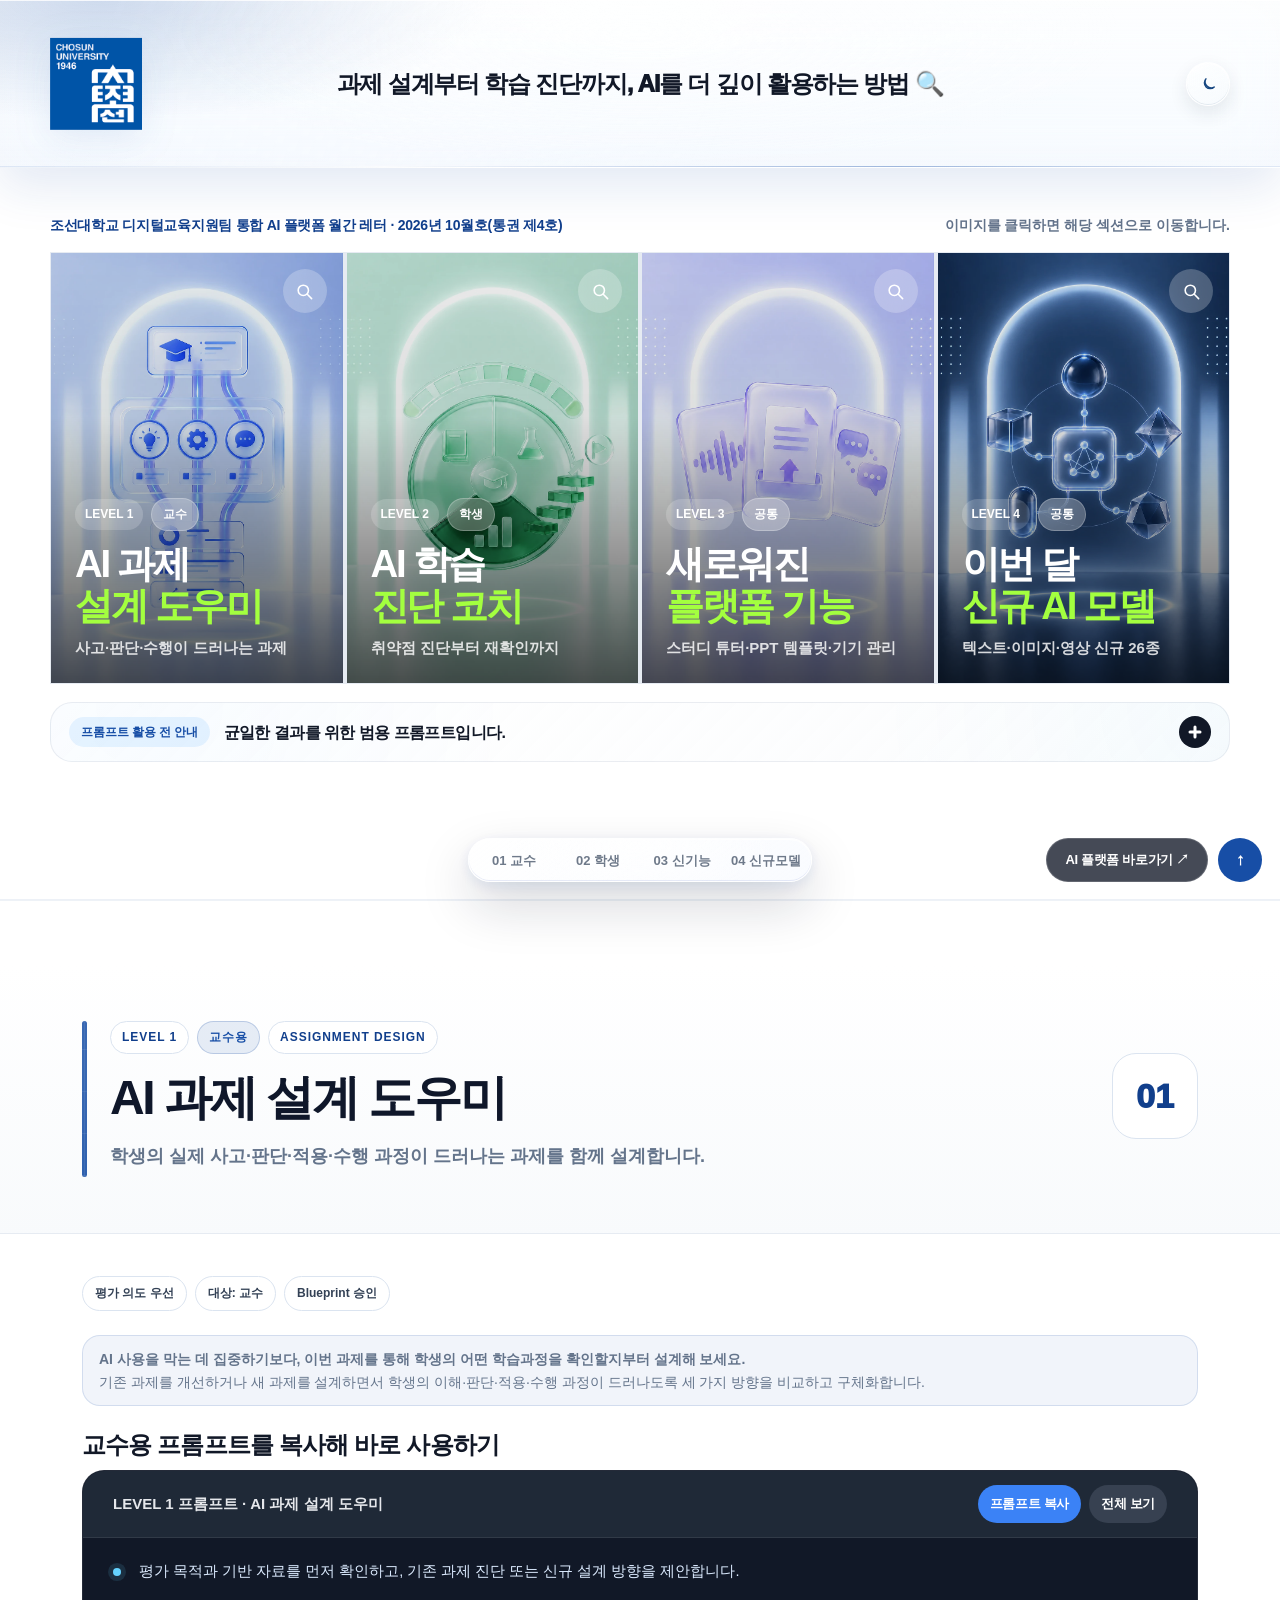
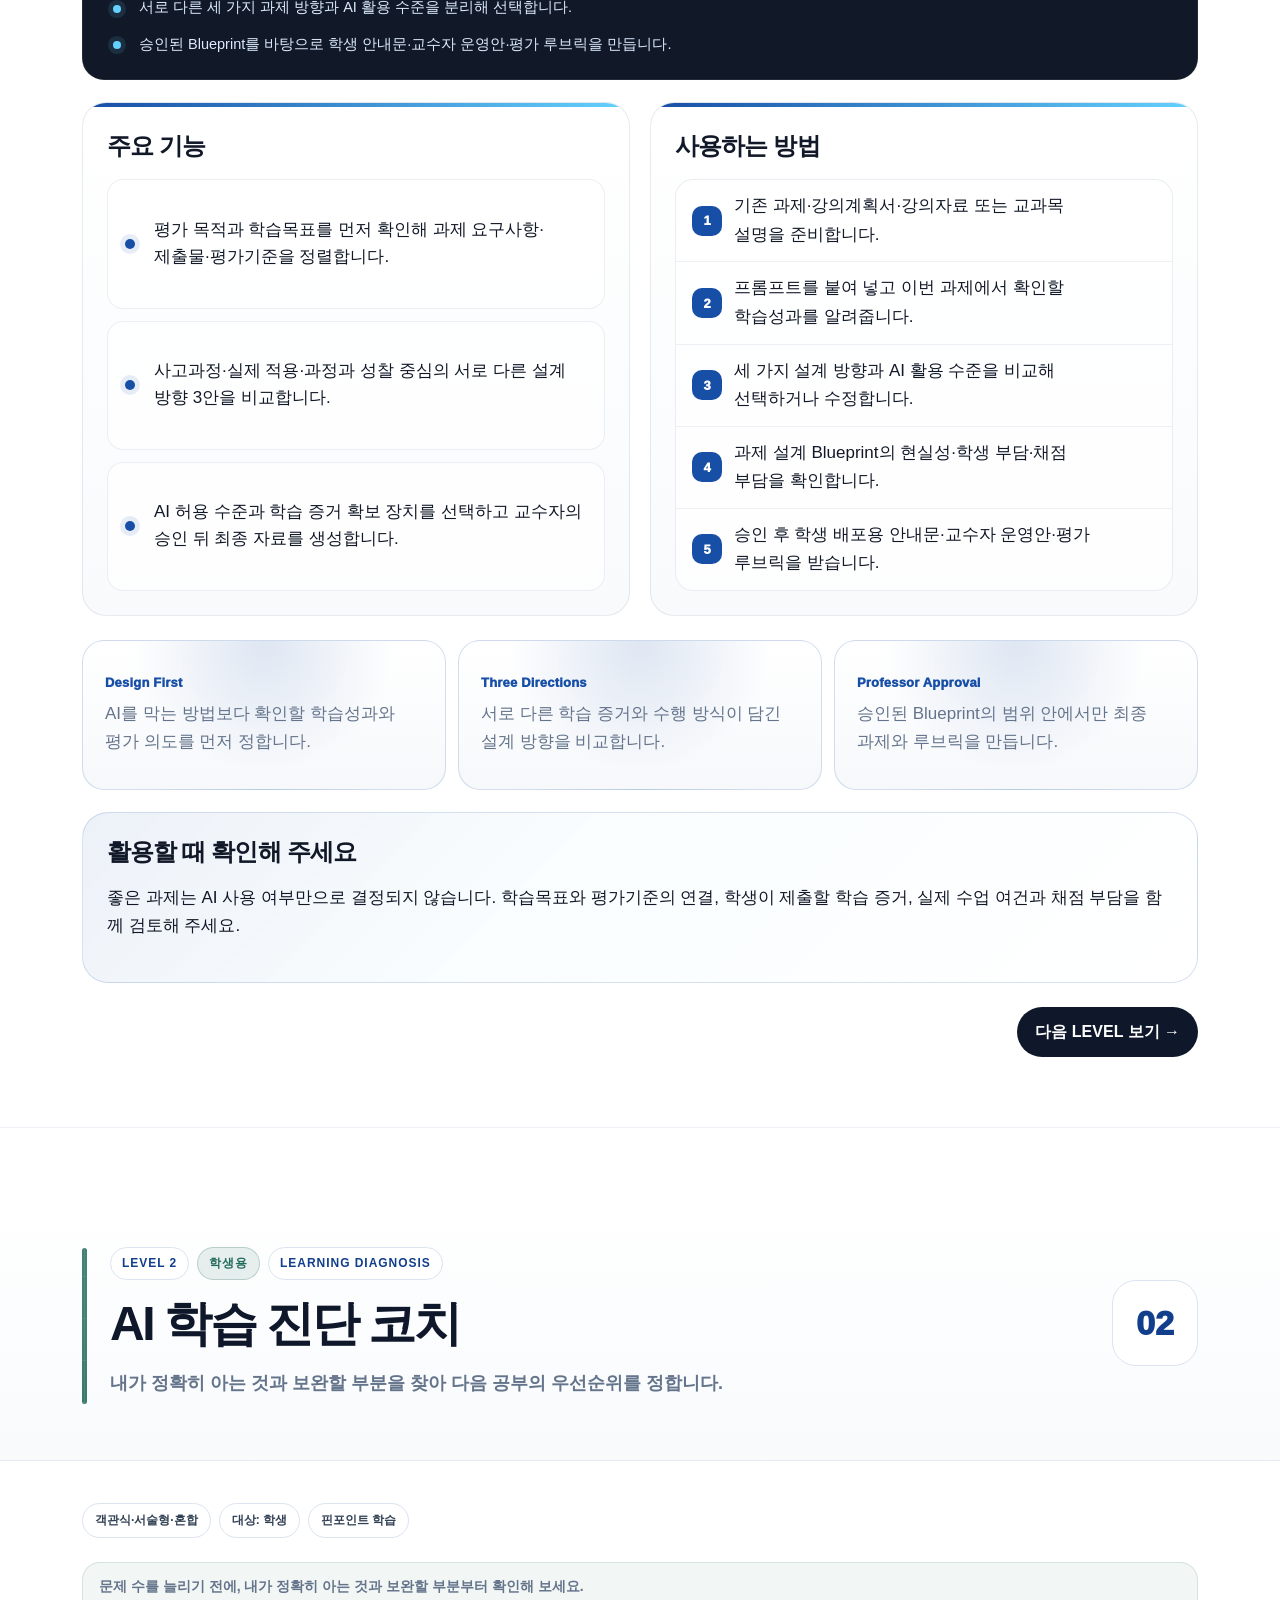
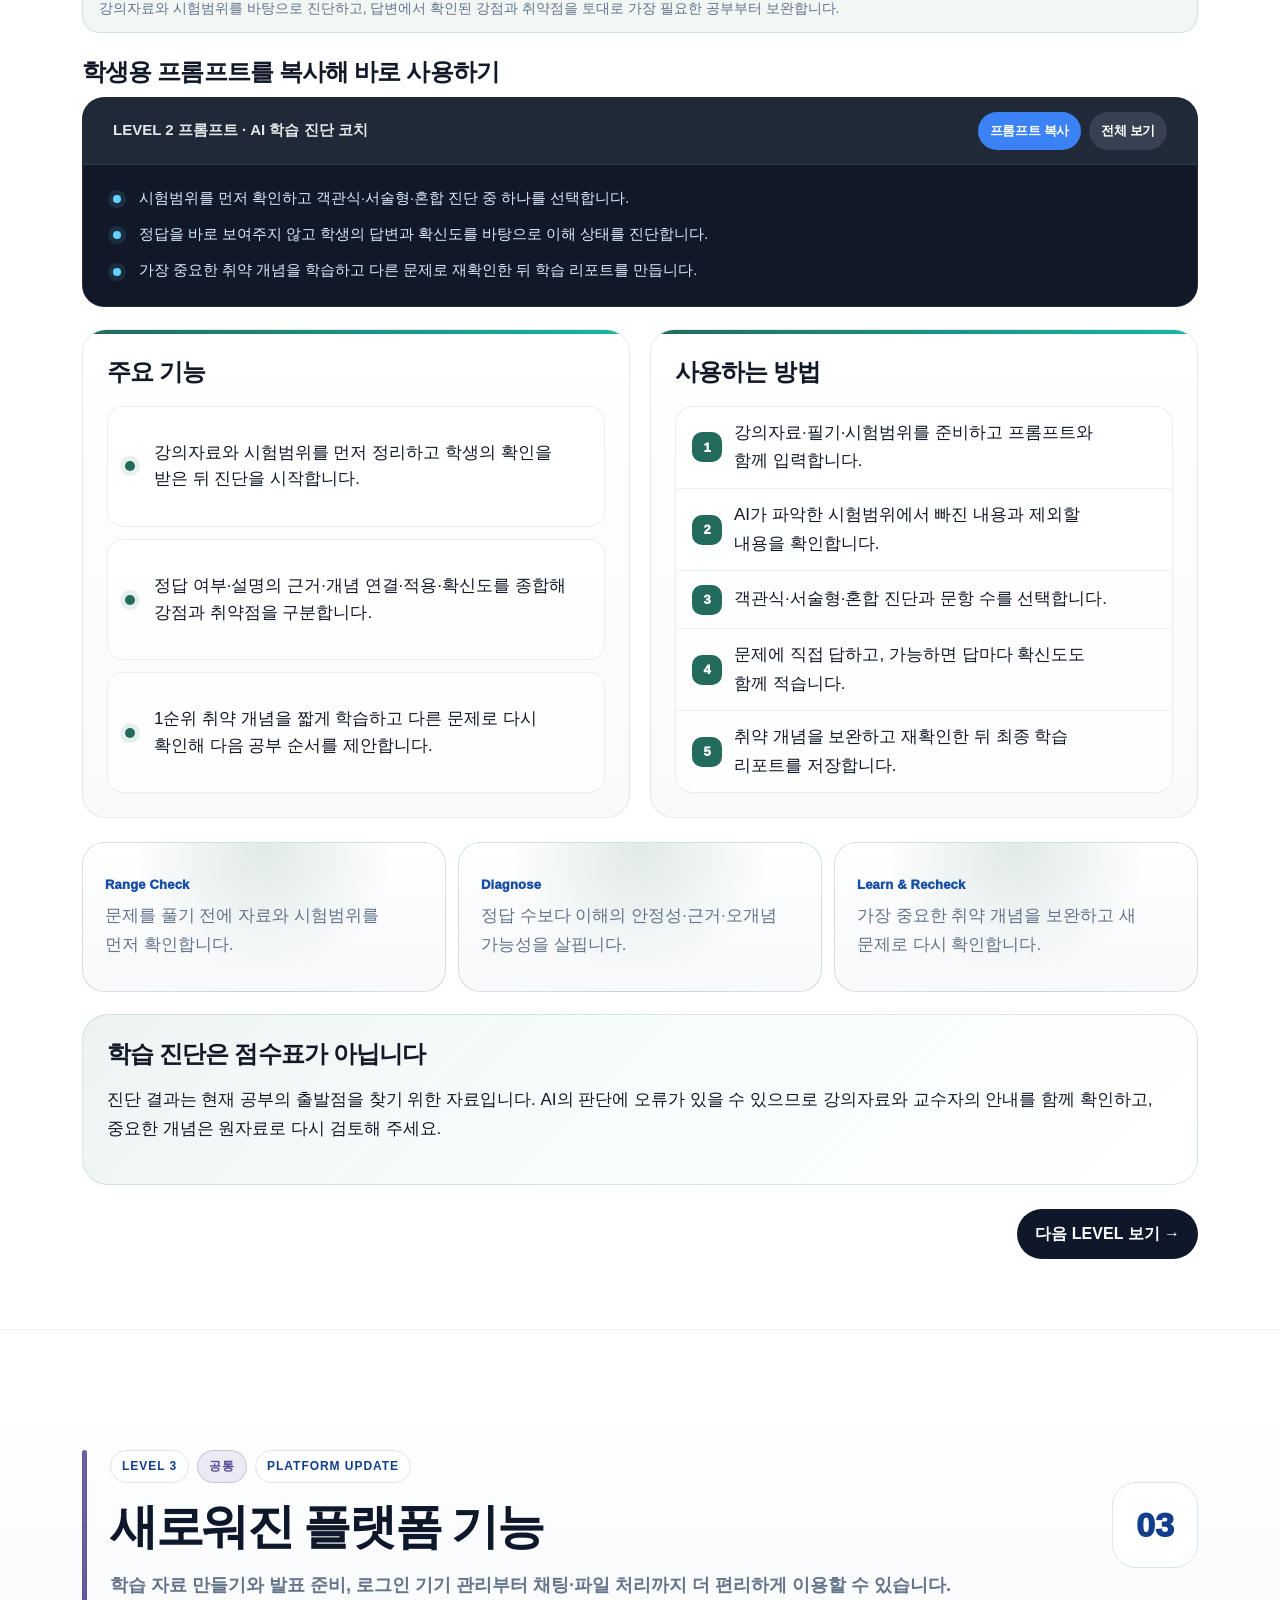
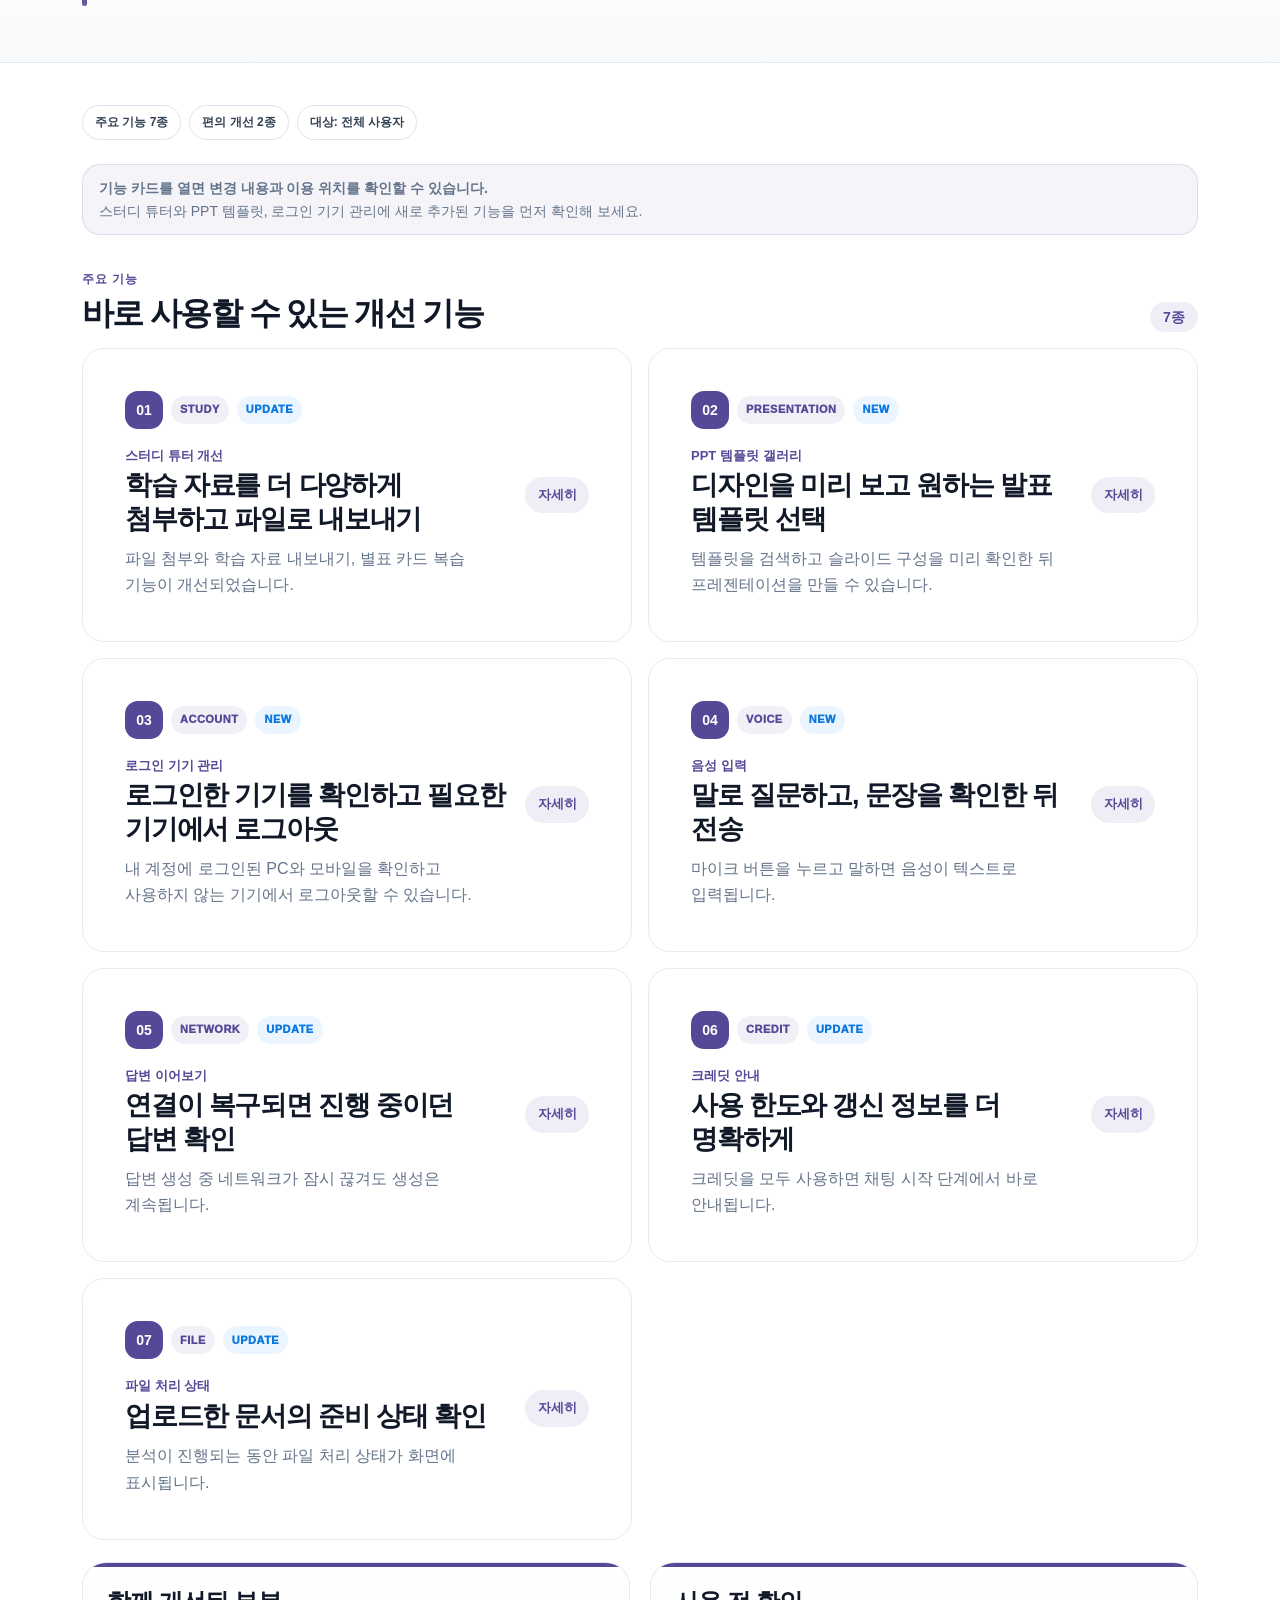
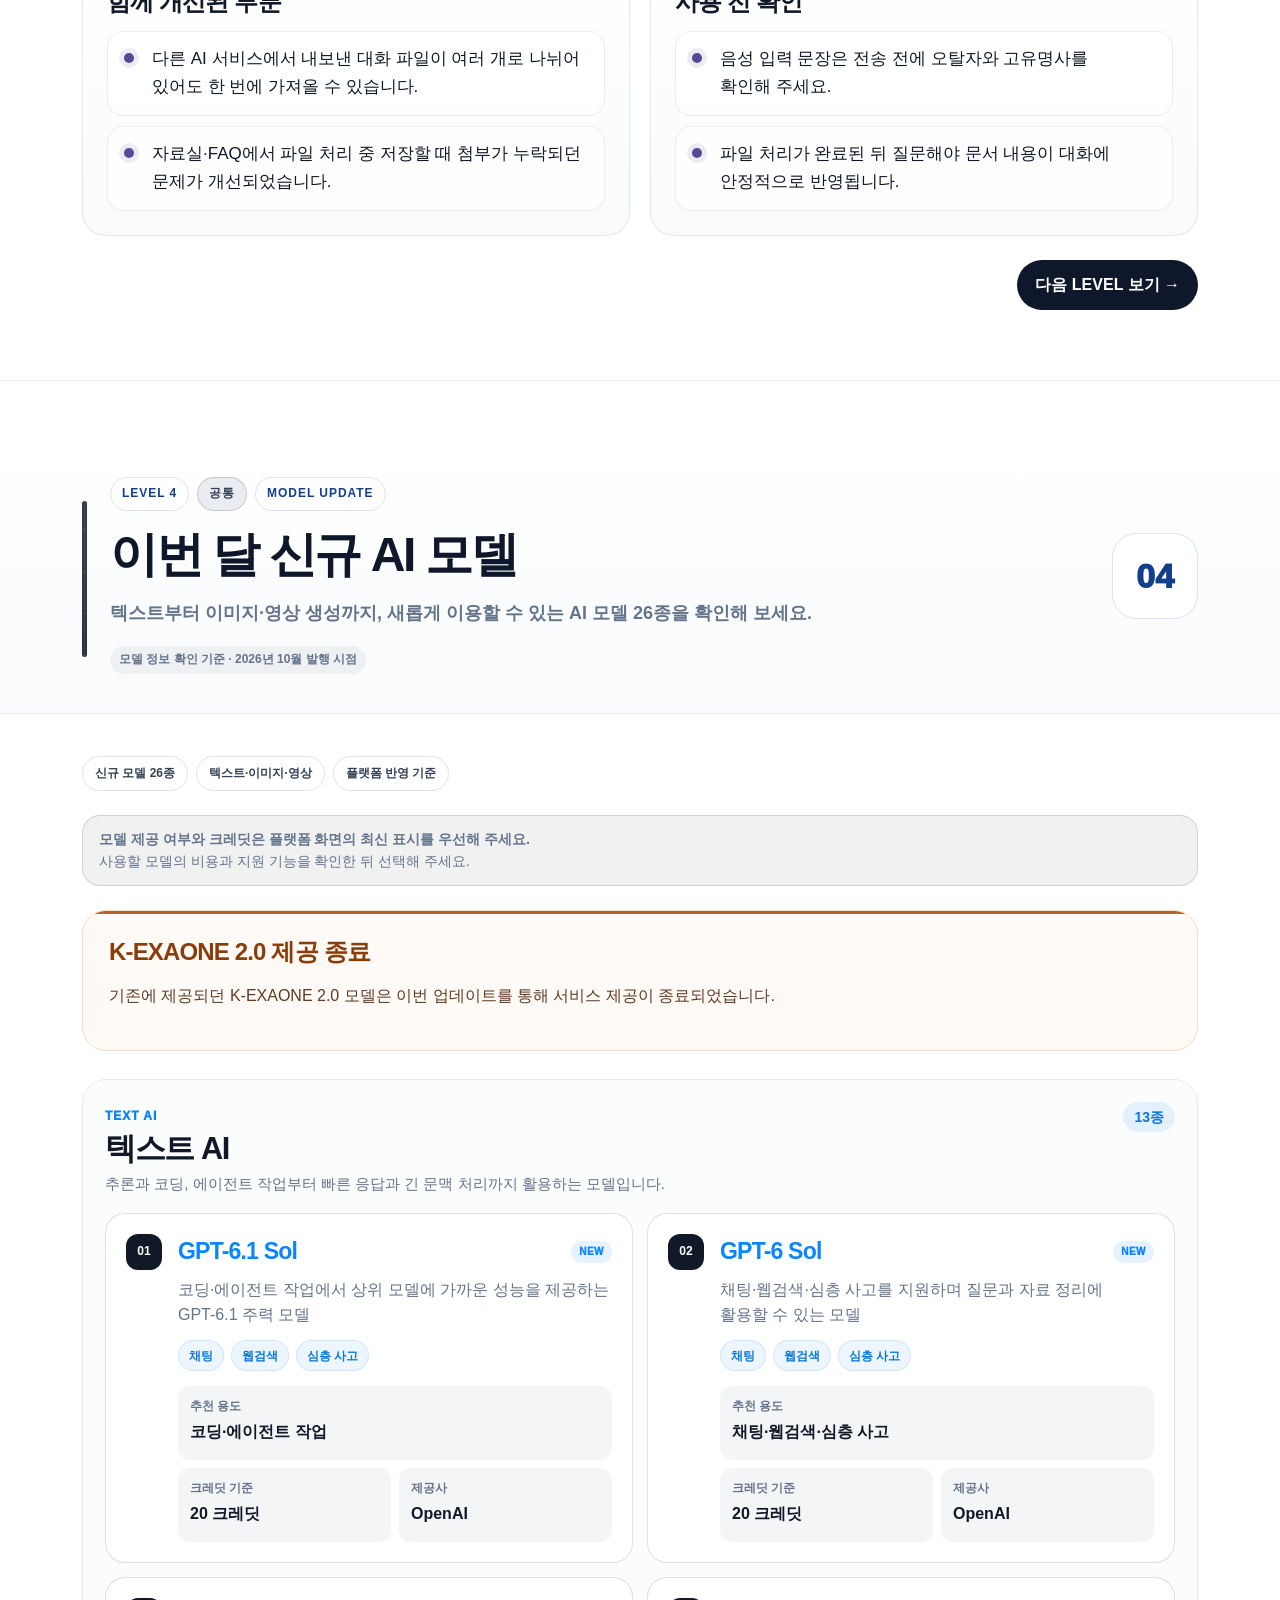
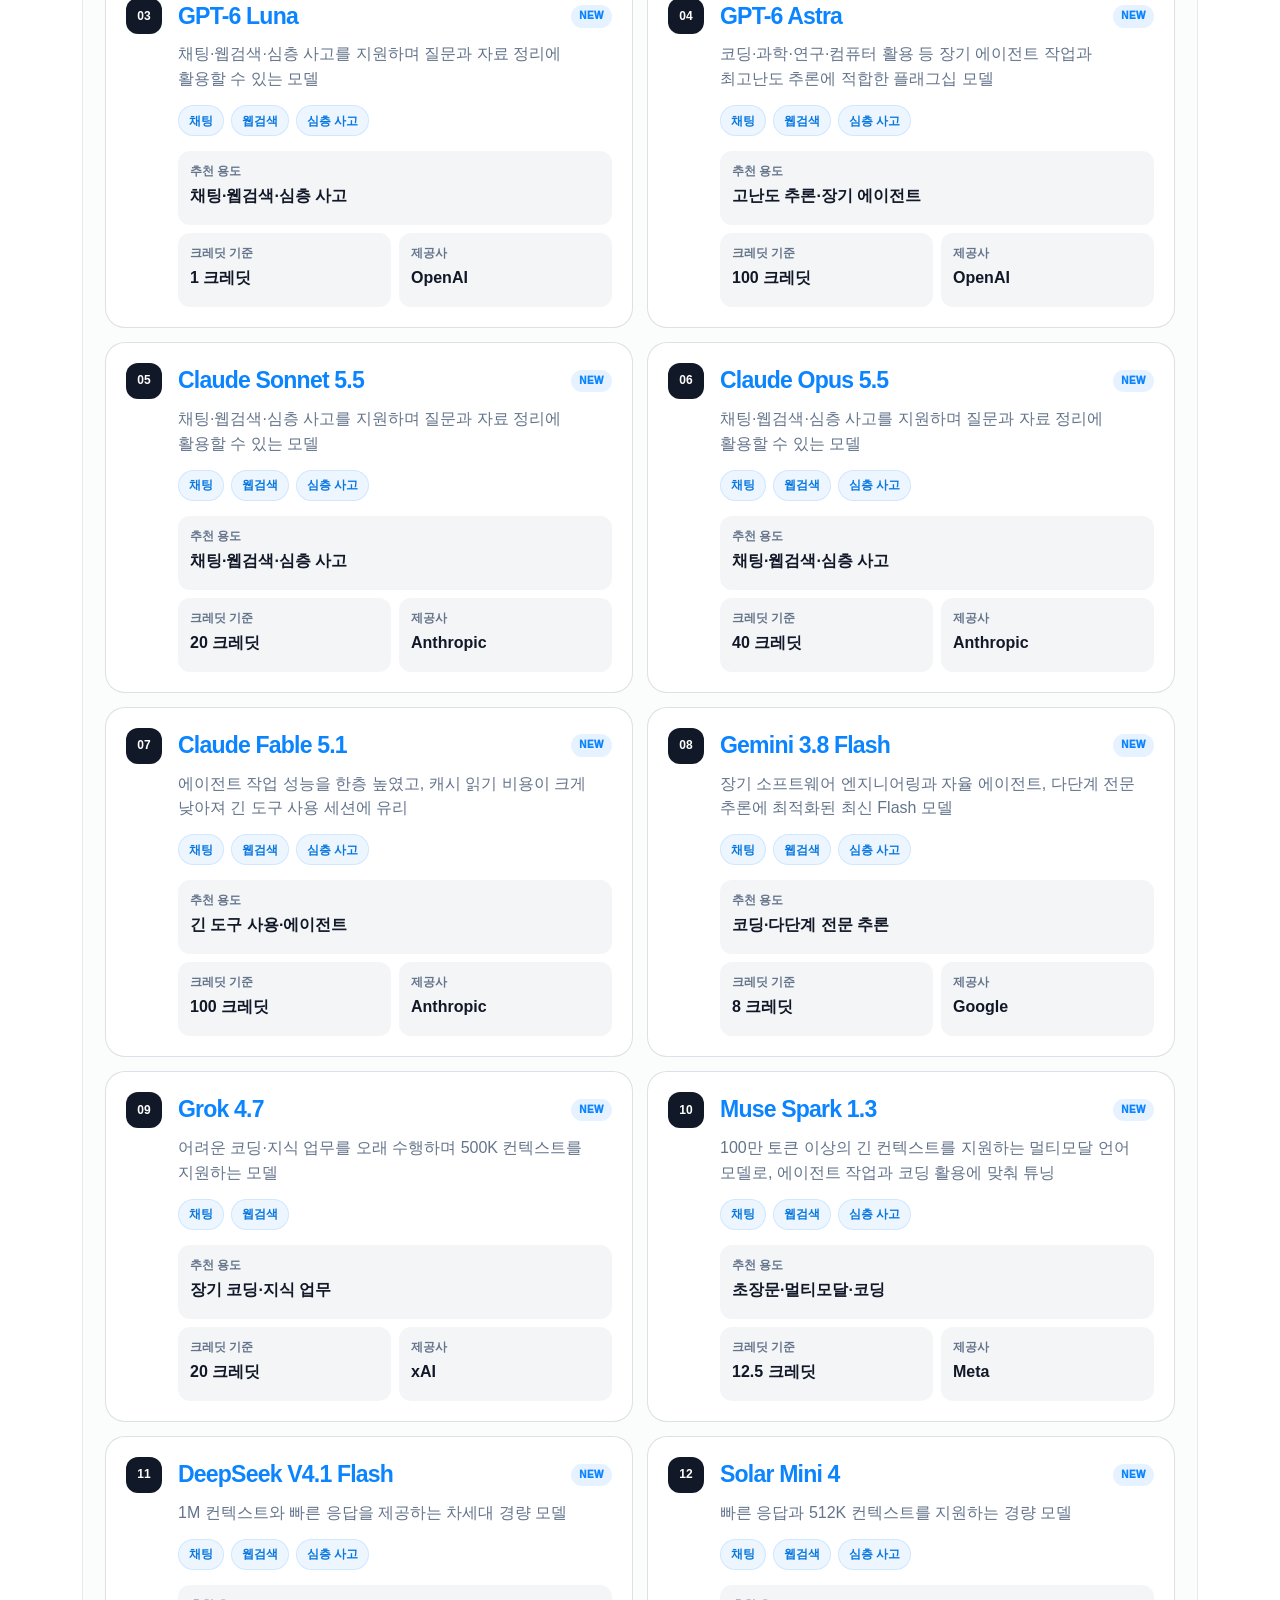
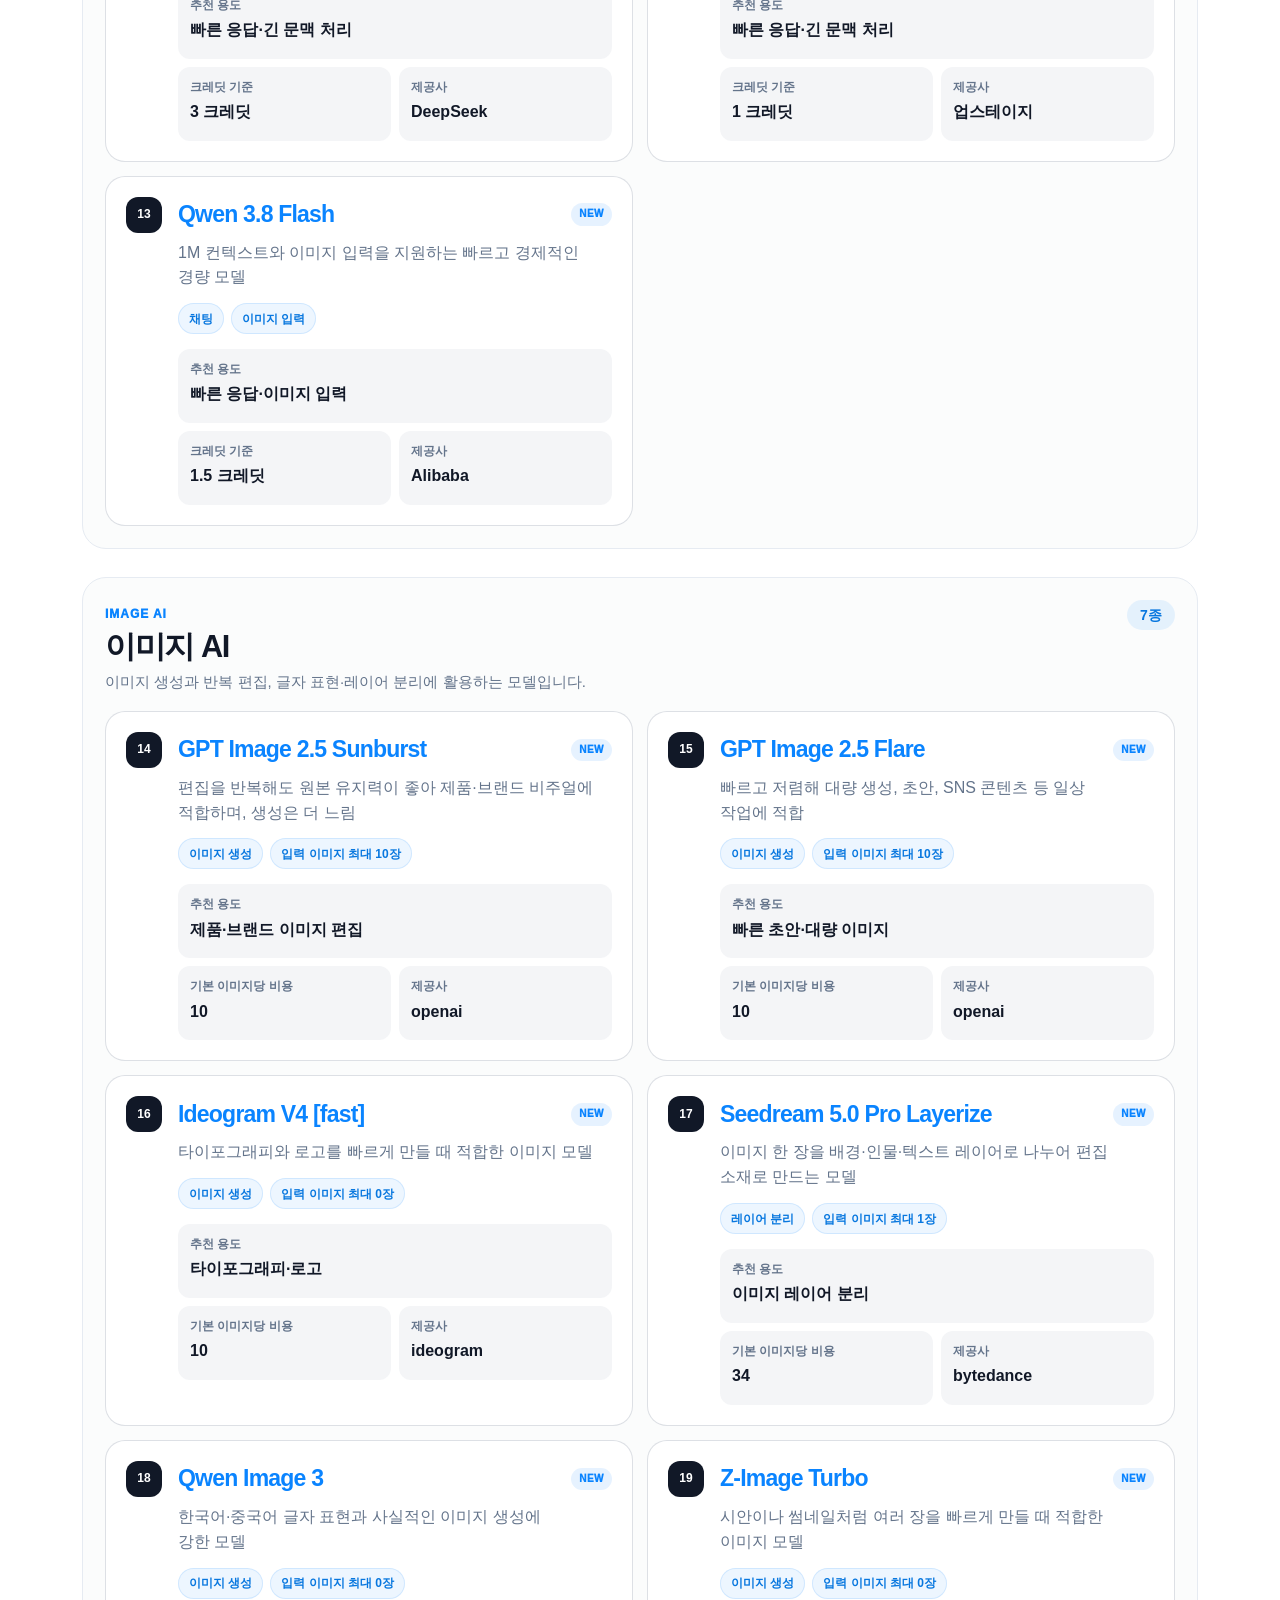
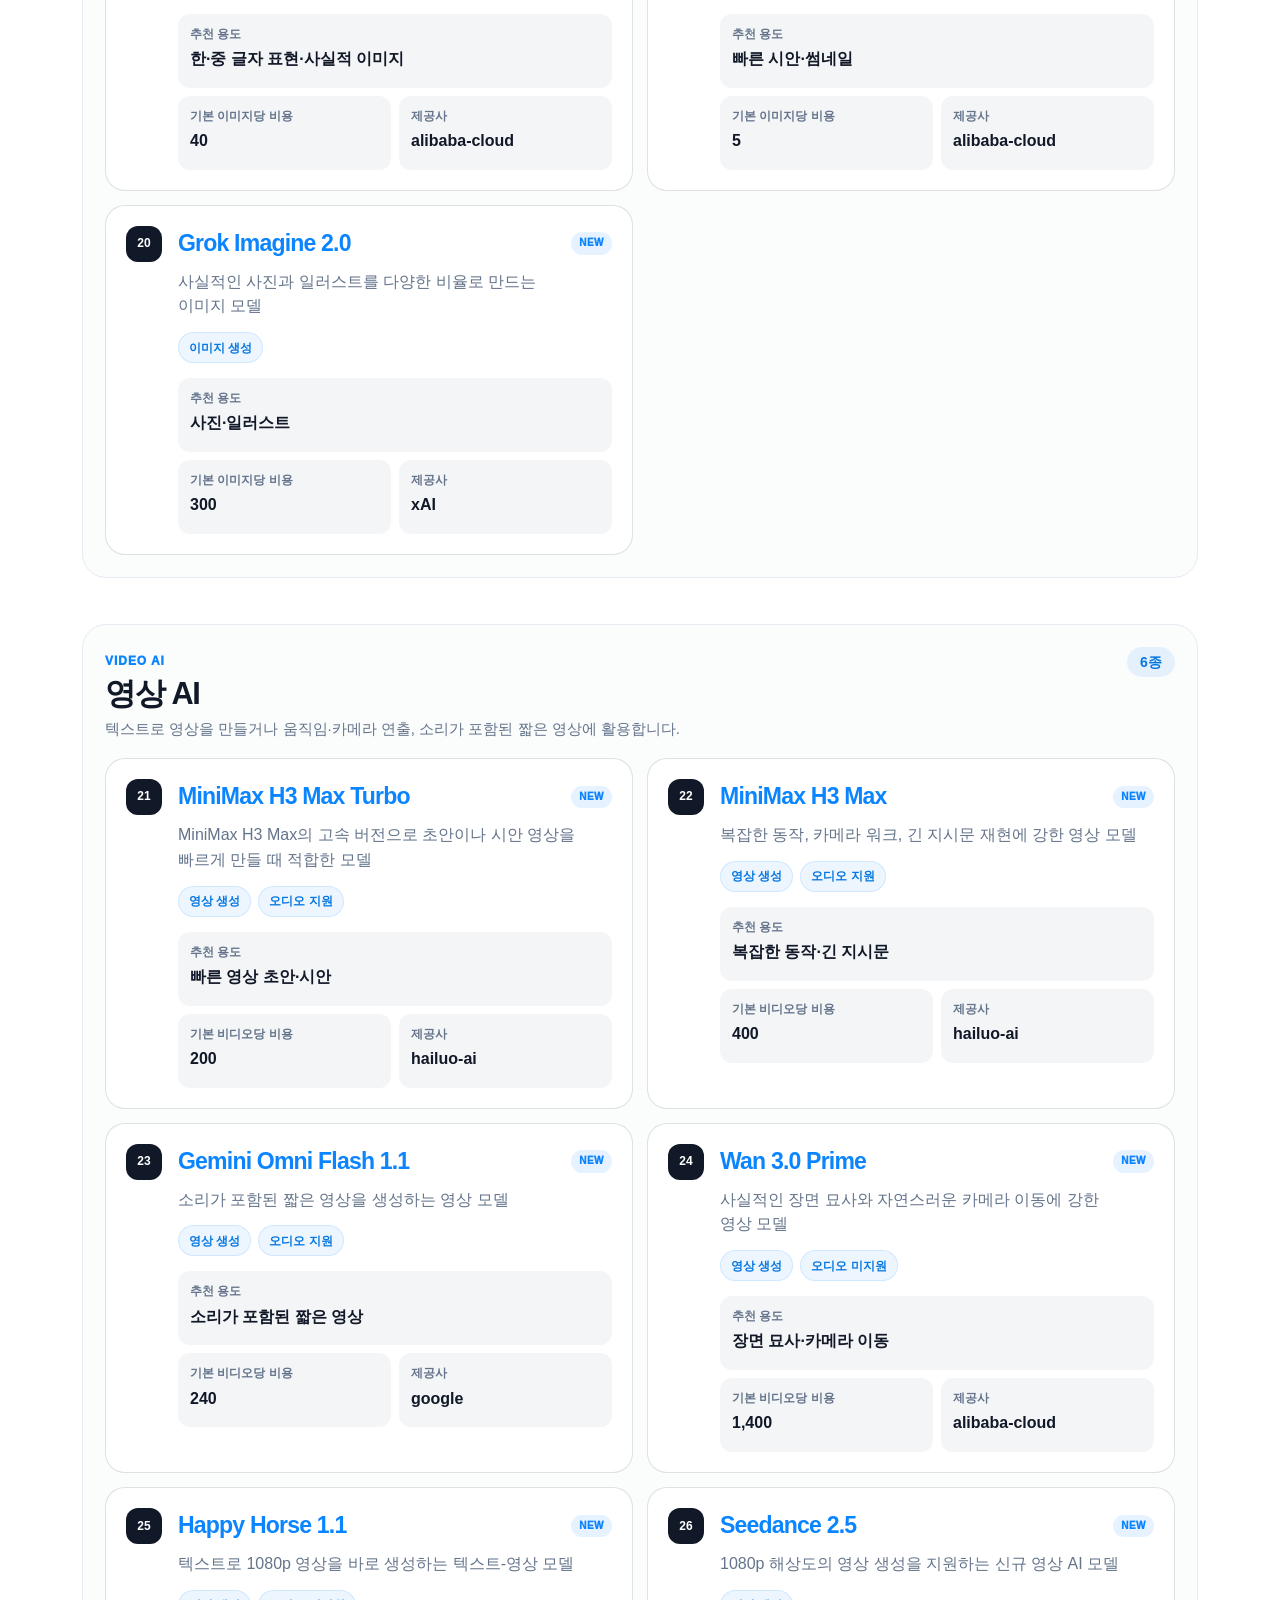
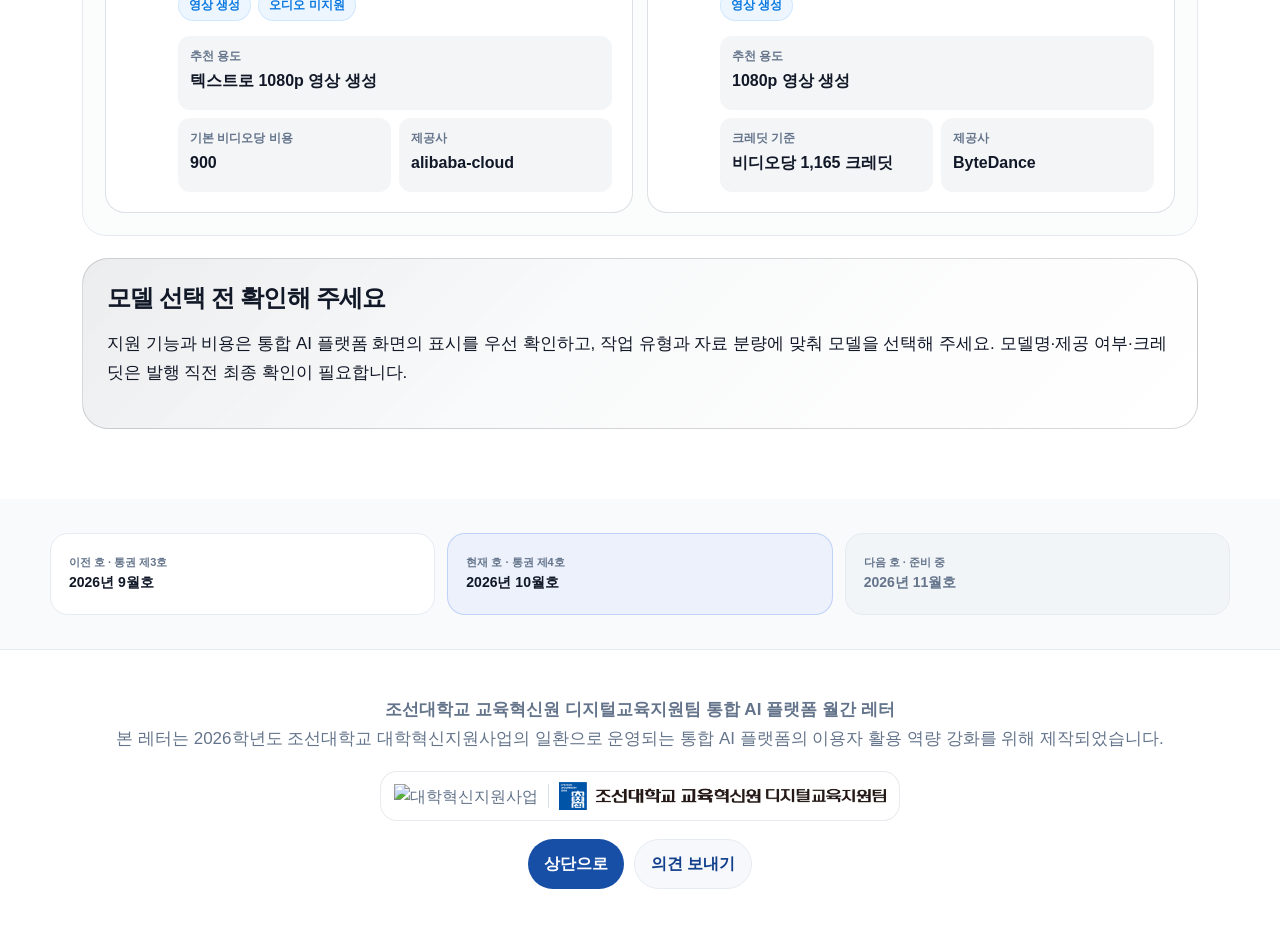
==== commit b7070097: "2026-10-01" ====
--- a/index.html
+++ b/index.html
@@ -4,20 +4,20 @@
   <meta charset="UTF-8" />
   <meta name="viewport" content="width=device-width, initial-scale=1.0" />
   <meta name="color-scheme" content="light dark" />
-  <title>몰라서 못 썼던 알짜 기능부터 최신 모델까지, 슬기로운 AI 활용 루틴 ✨</title>
+  <title>과제 설계부터 학습 진단까지, AI를 더 깊이 활용하는 방법 🔍</title>
   <link rel="canonical" href="https://chosun-6170.github.io/ai-monthly-letter/" />
 
-  <meta name="description" content="조선대학교 통합 AI 플랫폼 활용 역량 강화를 위한 월간 프롬프트·모델 활용 안내 레터입니다." />
+  <meta name="description" content="과제 설계, 학습 진단, 플랫폼 개선 기능과 신규 AI 모델을 소개하는 조선대학교 통합 AI 플랫폼 2026년 10월호입니다." />
   <meta property="og:type" content="website" />
   <meta property="og:locale" content="ko_KR" />
-  <meta property="og:title" content="몰라서 못 썼던 알짜 기능부터 최신 모델까지, 슬기로운 AI 활용 루틴 ✨" />
+  <meta property="og:title" content="과제 설계부터 학습 진단까지, AI를 더 깊이 활용하는 방법 🔍" />
   <meta property="og:description" content="통합 AI 플랫폼 활용 역량 강화를 위한 월간 프롬프트·모델 활용 안내" />
   <meta property="og:url" content="https://chosun-6170.github.io/ai-monthly-letter/" />
-  <meta property="og:image" content="https://chosun-6170.github.io/ai-monthly-letter/assets/2026-09/thumb-01.jpg" />
+  <meta property="og:image" content="https://chosun-6170.github.io/ai-monthly-letter/assets/2026-10/thumb-01.png" />
   <meta name="twitter:card" content="summary_large_image" />
-  <meta name="twitter:title" content="몰라서 못 썼던 알짜 기능부터 최신 모델까지, 슬기로운 AI 활용 루틴 ✨" />
+  <meta name="twitter:title" content="과제 설계부터 학습 진단까지, AI를 더 깊이 활용하는 방법 🔍" />
   <meta name="twitter:description" content="통합 AI 플랫폼 활용 역량 강화를 위한 월간 프롬프트·모델 활용 안내" />
-  <meta name="twitter:image" content="https://chosun-6170.github.io/ai-monthly-letter/assets/2026-09/thumb-01.jpg" />
+  <meta name="twitter:image" content="https://chosun-6170.github.io/ai-monthly-letter/assets/2026-10/thumb-01.png" />
 
   <!-- Google tag (gtag.js) -->
   <script async src="https://www.googletagmanager.com/gtag/js?id=G-BXR69WXPQB"></script>
@@ -2053,7 +2053,7 @@
     }
 
     .topbar .brand::after {
-      content: "조선대학교 디지털교육지원팀 통합 AI 플랫폼 월간 레터 · 2026년 9월호(통권 제3호)";
+      content: "조선대학교 디지털교육지원팀 통합 AI 플랫폼 월간 레터 · 2026년 10월호(통권 제4호)";
       position: absolute;
       left: calc(var(--logo-compact-w) + 16px);
       right: 62px;
@@ -6758,7 +6758,7 @@
 
     /* ===== Compact topbar title + one-line footer logo fix ===== */
     .topbar .brand::after {
-      content: "조선대학교 교육혁신원 디지털교육지원팀 통합 AI 플랫폼 월간 레터 · 2026년 9월호(통권 제3호)" !important;
+      content: "조선대학교 교육혁신원 디지털교육지원팀 통합 AI 플랫폼 월간 레터 · 2026년 10월호(통권 제4호)" !important;
       font-size: clamp(12px, 1.25vw, 15px) !important;
       letter-spacing: -0.035em !important;
       line-height: 1.25 !important;
@@ -6892,7 +6892,7 @@
     }
 
     .topbar .brand::after {
-      content: "조선대학교 교육혁신원 디지털교육지원팀 통합 AI 플랫폼 월간 레터 · 2026년 9월호(통권 제3호)" !important;
+      content: "조선대학교 교육혁신원 디지털교육지원팀 통합 AI 플랫폼 월간 레터 · 2026년 10월호(통권 제4호)" !important;
       position: fixed !important;
       left: calc((100vw - min(calc(100vw - 32px), var(--max))) / 2 + var(--logo-compact-w) + 18px) !important;
       right: calc((100vw - min(calc(100vw - 32px), var(--max))) / 2 + 70px) !important;
@@ -8769,7 +8769,7 @@
     }
 
 
-    /* ===== 2026년 9월호: 플랫폼 신규·개선 기능 10종 ===== */
+    /* ===== 2026년 10월호: 플랫폼 신규·개선 기능 10종 ===== */
     .platform-feature-section {
       margin-top: 30px;
     }
@@ -9265,7 +9265,7 @@
       }
     }
 
-    /* ===== 2026년 9월호: 텍스트·이미지·영상 신규 모델 10종 ===== */
+    /* ===== 2026년 10월호: 텍스트·이미지·영상 신규 모델 10종 ===== */
     .model-category-block {
       min-width: 0;
       margin-top: 28px;
@@ -9514,6 +9514,93 @@
       word-break: keep-all;
     }
 
+      /* 10월호: 항목 수와 카드 수에 맞춰 고정 높이와 열 구성을 재정의합니다. */
+    #llm-skill .platform-guidance-grid {
+      align-items: stretch;
+    }
+
+    #llm-skill .platform-note-card,
+    #llm-skill .platform-note-card .guidance-list {
+      height: auto;
+      min-height: 0;
+    }
+
+    #llm-skill .platform-note-card .guidance-list {
+      align-content: start;
+    }
+
+    #llm-skill .platform-note-card .guidance-list li {
+      display: grid;
+      grid-template-columns: 10px minmax(0, 1fr);
+      column-gap: 18px;
+      align-items: start;
+      padding: 13px 14px 13px 16px;
+    }
+
+    #llm-skill .platform-note-card .guidance-list li::before {
+      position: static;
+      margin-top: calc((1.6em - 10px) / 2);
+      transform: none;
+    }
+
+    #llm-skill .platform-note-card .guidance-list li > span {
+      min-width: 0;
+    }
+
+    #models .visual-model-categories {
+      grid-template-columns: 1fr;
+      align-items: start;
+    }
+
+    #models .october-text-grid,
+    #models .october-image-grid,
+    #models .october-video-grid {
+      grid-template-columns: repeat(2, minmax(0, 1fr));
+    }
+
+
+    #models .september-model-card,
+    #models .september-model-card .model-summary {
+      min-height: 0;
+    }
+
+    #models .september-model-card > div:last-child {
+      min-width: 0;
+    }
+
+    #models .september-model-card .model-slot-no {
+      margin-top: 0;
+      align-self: start;
+    }
+
+    #models .september-model-card .model-overview-top {
+      min-height: 36px;
+      margin-bottom: 8px;
+      align-items: center;
+    }
+
+    #models .september-model-card .model-overview-top h3 {
+      flex: 1;
+      margin: 0;
+      overflow-wrap: normal;
+      word-break: keep-all;
+    }
+
+    @media (max-width: 800px) {
+      #models .october-text-grid,
+      #models .october-image-grid,
+    #models .october-video-grid {
+        grid-template-columns: 1fr;
+      }
+    }
+
+    /* 10월호 모바일 카드: 긴 설명을 카드 안에서 자연스럽게 줄바꿈합니다. */
+    @media (max-width: 520px) {
+      .hero-thumb .thumb-description > span {
+        min-width: 0;
+        white-space: normal;
+      }
+    }
   </style>
   <link rel="stylesheet" href="assets/css/issue-navigation.css?v=e368a3d2b4f4" data-monthly-common="issue-navigation" />
   <link rel="stylesheet" href="assets/css/liquid-glass.css?v=9f880c2757e7" data-monthly-common="liquid-glass" />
@@ -9526,8 +9613,8 @@
       <a class="top-logo" href="#home" aria-label="조선대학교 로고">
         <img class="logo-light" src="assets/chosun-logo-square.png" alt="" />
       </a>
-      <a class="brand" href="#home">몰라서 못 썼던 알짜 기능부터 최신 모델까지, 슬기로운 AI 활용 루틴 ✨</a>
-      <span class="compact-brand" aria-hidden="true">조선대학교 디지털교육지원팀 통합 AI 플랫폼 월간 레터 · 2026년 9월호(통권 제3호)</span>
+      <a class="brand" href="#home">과제 설계부터 학습 진단까지, AI를 더 깊이 활용하는 방법 🔍</a>
+      <span class="compact-brand" aria-hidden="true">조선대학교 디지털교육지원팀 통합 AI 플랫폼 월간 레터 · 2026년 10월호(통권 제4호)</span>
 
       <button class="theme-toggle" id="themeToggle" type="button" aria-label="다크모드로 전환" title="다크모드로 전환">
         <svg class="theme-icon moon-icon" viewBox="0 0 24 24" aria-hidden="true">
@@ -9550,59 +9637,52 @@
   </nav>
 
   <!-- 9월호 편집용 가본입니다. data/issues.json의 status가 planned인 동안 공개 빌드에 포함되지 않습니다. -->
+  <!-- 10월호 편집용 초안입니다. data/issues.json의 status가 planned인 동안 공개 빌드에 포함되지 않습니다. -->
   <main id="home">
     <section class="hero">
       <div class="container">
         <div class="hero-head">
-          <div class="eyebrow">조선대학교 디지털교육지원팀 통합 AI 플랫폼 월간 레터 · 2026년 9월호(통권 제3호)</div>
+          <div class="eyebrow">조선대학교 디지털교육지원팀 통합 AI 플랫폼 월간 레터 · 2026년 10월호(통권 제4호)</div>
           <div class="hero-guide">이미지를 클릭하면 해당 섹션으로 이동합니다.</div>
         </div>
         <div class="thumb-grid">
           <a class="hero-thumb" href="#thumbnail">
-            <img src="assets/2026-09/thumb-01.jpg" alt="레벨 1 교수용 AI 수업 조교 대표 이미지" srcset="assets/2026-09/web/thumb-01.webp?v=bc12c85b4ebb 1728w" sizes="(max-width: 430px) 100vw, (max-width: 1080px) 50vw, 300px" />
-            <div class="thumb-arrow" aria-hidden="true">
-              <svg class="thumb-search-icon" viewBox="0 0 24 24"><circle cx="10.5" cy="10.5" r="6.5"></circle><path d="M15.5 15.5L21 21"></path></svg>
-            </div>
+            <img src="assets/2026-10/thumb-01.png" alt="레벨 1 교수자용 AI 과제 설계 도우미 대표 이미지" srcset="assets/2026-10/web/thumb-01.webp?v=32478fdfa5d9 1086w" sizes="(max-width: 430px) 100vw, (max-width: 1080px) 50vw, 300px" />
+            <div class="thumb-arrow" aria-hidden="true"><svg class="thumb-search-icon" viewBox="0 0 24 24"><circle cx="10.5" cy="10.5" r="6.5"></circle><path d="M15.5 15.5L21 21"></path></svg></div>
             <div class="thumb-content">
               <div class="thumb-meta-row"><div class="thumb-label">LEVEL 1</div><div class="audience-label">교수</div></div>
-              <h2>AI 조교와<br><span class="point">수업 준비하기</span></h2>
-              <p class="thumb-description"><span>강의자료 하나로 수업 전·중·후 준비를</span><span>한 흐름으로</span></p>
+              <h2>AI 과제<br><span class="point">설계 도우미</span></h2>
+              <p class="thumb-description"><span>사고·판단·수행이 드러나는 과제</span></p>
             </div>
           </a>
 
           <a class="hero-thumb" href="#handwriting">
-            <img src="assets/2026-09/thumb-02.jpg" alt="레벨 2 학생용 AI 문서 편집기 대표 이미지" srcset="assets/2026-09/web/thumb-02.webp?v=99adff6e1457 1728w" sizes="(max-width: 430px) 100vw, (max-width: 1080px) 50vw, 300px" />
-            <div class="thumb-arrow" aria-hidden="true">
-              <svg class="thumb-search-icon" viewBox="0 0 24 24"><circle cx="10.5" cy="10.5" r="6.5"></circle><path d="M15.5 15.5L21 21"></path></svg>
-            </div>
+            <img src="assets/2026-10/thumb-02.png" alt="레벨 2 학생용 AI 학습 진단 코치 대표 이미지" srcset="assets/2026-10/web/thumb-02.webp?v=2339edac3292 1086w" sizes="(max-width: 430px) 100vw, (max-width: 1080px) 50vw, 300px" />
+            <div class="thumb-arrow" aria-hidden="true"><svg class="thumb-search-icon" viewBox="0 0 24 24"><circle cx="10.5" cy="10.5" r="6.5"></circle><path d="M15.5 15.5L21 21"></path></svg></div>
             <div class="thumb-content">
               <div class="thumb-meta-row"><div class="thumb-label">LEVEL 2</div><div class="audience-label">학생</div></div>
-              <h2>AI 편집기로<br><span class="point">과제 다듬기</span></h2>
-              <p class="thumb-description"><span>초안은 그대로, 내용·구성·서식은</span><span>더 완성도 있게</span></p>
+              <h2>AI 학습<br><span class="point">진단 코치</span></h2>
+              <p class="thumb-description"><span>취약점 진단부터 재확인까지</span></p>
             </div>
           </a>
 
           <a class="hero-thumb" href="#llm-skill">
-            <img src="assets/2026-09/thumb-03.jpg" alt="레벨 3 플랫폼 신기능 대표 이미지" srcset="assets/2026-09/web/thumb-03.webp?v=30024538a831 1728w" sizes="(max-width: 430px) 100vw, (max-width: 1080px) 50vw, 300px" />
-            <div class="thumb-arrow" aria-hidden="true">
-              <svg class="thumb-search-icon" viewBox="0 0 24 24"><circle cx="10.5" cy="10.5" r="6.5"></circle><path d="M15.5 15.5L21 21"></path></svg>
-            </div>
+            <img src="assets/2026-10/thumb-03.png" alt="레벨 3 플랫폼 신기능 대표 이미지" srcset="assets/2026-10/web/thumb-03.webp?v=710b459f31e9 1086w" sizes="(max-width: 430px) 100vw, (max-width: 1080px) 50vw, 300px" />
+            <div class="thumb-arrow" aria-hidden="true"><svg class="thumb-search-icon" viewBox="0 0 24 24"><circle cx="10.5" cy="10.5" r="6.5"></circle><path d="M15.5 15.5L21 21"></path></svg></div>
             <div class="thumb-content">
               <div class="thumb-meta-row"><div class="thumb-label">LEVEL 3</div><div class="audience-label">공통</div></div>
               <h2>새로워진<br><span class="point">플랫폼 기능</span></h2>
-              <p class="thumb-description"><span>학습부터 대화 관리·개인화까지</span><span>신규·개선 기능 10종</span></p>
+              <p class="thumb-description"><span>스터디 튜터·PPT 템플릿·기기 관리</span></p>
             </div>
           </a>
 
           <a class="hero-thumb" href="#models">
-            <img src="assets/2026-09/thumb-04.jpg" alt="레벨 4 신규 AI 모델 대표 이미지" srcset="assets/2026-09/web/thumb-04.webp?v=960da1ece206 1728w" sizes="(max-width: 430px) 100vw, (max-width: 1080px) 50vw, 300px" />
-            <div class="thumb-arrow" aria-hidden="true">
-              <svg class="thumb-search-icon" viewBox="0 0 24 24"><circle cx="10.5" cy="10.5" r="6.5"></circle><path d="M15.5 15.5L21 21"></path></svg>
-            </div>
+            <img src="assets/2026-10/thumb-04.png" alt="레벨 4 신규 AI 모델 대표 이미지" srcset="assets/2026-10/web/thumb-04.webp?v=c785df349a93 1086w" sizes="(max-width: 430px) 100vw, (max-width: 1080px) 50vw, 300px" />
+            <div class="thumb-arrow" aria-hidden="true"><svg class="thumb-search-icon" viewBox="0 0 24 24"><circle cx="10.5" cy="10.5" r="6.5"></circle><path d="M15.5 15.5L21 21"></path></svg></div>
             <div class="thumb-content">
               <div class="thumb-meta-row"><div class="thumb-label">LEVEL 4</div><div class="audience-label">공통</div></div>
               <h2>이번 달<br><span class="point">신규 AI 모델</span></h2>
-              <p class="thumb-description"><span>텍스트·이미지·영상 영역의</span><span>신규 모델 10종</span></p>
+              <p class="thumb-description"><span>텍스트·이미지·영상 신규 26종</span></p>
             </div>
           </a>
         </div>
@@ -9615,782 +9695,1342 @@
               <span class="notice-bar-hint" aria-hidden="true">+</span>
             </div>
             <div class="notice-preview" aria-label="프롬프트 안내 요약">
-              <p role="button" tabindex="0" data-notice-open><strong>의도 반영</strong> 주제, 대상, 분위기, 비율, 텍스트 반영 방식처럼 원하는 조건을 구체적으로 반영하는 데 적합합니다.</p>
-              <p role="button" tabindex="0" data-notice-open><strong>초기 소모 가능</strong> 처음 실행 시 간단한 요청보다 크레딧이나 처리 시간이 더 필요할 수 있습니다.</p>
-              <p role="button" tabindex="0" data-notice-open><strong>이어쓰기 권장</strong> 하나의 대화창 안에서 자료와 조건을 보완하며 이어서 요청하면 반복 입력과 재작업을 줄일 수 있습니다.</p>
+              <p role="button" tabindex="0" data-notice-open><strong>의도 반영</strong> 과제에서 확인할 학습성과와 평가 의도, 시험범위와 현재 이해 상태를 구체적으로 알려 주세요.</p>
+              <p role="button" tabindex="0" data-notice-open><strong>초기 소모 가능</strong> 과제의 평가 목적이나 시험범위를 먼저 확인하고 설계·진단을 진행하므로 첫 요청의 처리 시간이나 크레딧 소모가 커질 수 있습니다.</p>
+              <p role="button" tabindex="0" data-notice-open><strong>이어쓰기 권장</strong> 같은 대화에서 과제 설계안을 보완하거나 진단 답변과 후속 학습을 이어 가면 이미 확인한 조건과 답변을 활용할 수 있습니다.</p>
             </div>
           </summary>
           <div class="notice-detail">
             <div class="notice-detail-card">
               <span class="notice-card-label">WHY</span>
               <h3>왜 프롬프트가 길까요?</h3>
-              <p>
-                이 프롬프트는 단순히 결과만 요청하는 문장이 아니라, 사용자의 <strong class="accent-text">주제</strong>, <strong class="accent-text">대상</strong>, <strong class="accent-text">분위기</strong>, <strong class="accent-text">비율</strong>, <strong class="accent-text">텍스트 반영 방식</strong>을 단계적으로 확인하고 결과에 반영하도록 구성했습니다.
-              </p>
-              <p>
-                특히 썸네일 제작처럼 <strong>내 의도를 최대한 디테일하게 반영</strong>하고 싶은 작업에서, 후편집 여백과 사용 목적까지 고려한 결과를 얻는 데 도움이 됩니다.
-              </p>
+              <p>AI 과제 설계 도우미는 교수자가 확인하려는 학습성과와 학생의 사고·판단·수행 과정을 먼저 파악합니다. AI 학습 진단 코치는 시험범위를 확인한 뒤 답변을 바탕으로 강점과 취약점을 살펴봅니다.</p>
+              <p>설계·진단·보완 단계를 구분하고 확인 없이 결과를 먼저 만들지 않도록 프롬프트가 길게 구성되어 있습니다. 과제의 평가 의도와 시험범위를 확인한 뒤 다음 단계로 진행해 주세요.</p>
             </div>
             <div class="notice-detail-card">
               <span class="notice-card-label">TIP</span>
               <h3>크레딧은 어떻게 아낄 수 있나요?</h3>
-              <p>
-                처음 실행할 때는 작업 기준을 세우는 과정에서 <strong class="accent-text">크레딧 소모</strong>나 <strong class="accent-text">처리 시간</strong>이 크게 느껴질 수 있습니다.
-              </p>
-              <p>
-                다만 새 대화창을 반복해서 열기보다 <strong>하나의 대화창 안에서</strong> 자료와 조건을 보완하며 이어서 요청하면, 불필요한 반복 입력과 재작업을 줄일 수 있습니다.
-              </p>
+              <p>과제는 평가 목표와 운영 조건을, 학습 진단은 시험범위와 원하는 진단 방식을 먼저 정리해 제공해 보세요. 설계 방향이나 진단 범위가 맞는지 확인한 뒤 진행하면 불필요한 재작업을 줄일 수 있습니다.</p>
+              <p>같은 대화에서 과제의 수정 부분을 지정하거나 우선 보완할 취약 개념부터 학습해 보세요. 필요한 단계와 범위에 집중하되, 실제 크레딧 차감은 선택한 모델과 대화·자료의 분량에 따라 달라집니다.</p>
             </div>
           </div>
         </details>
-
-
       </div>
     </section>
 
-
-
-
-
-
     <section id="thumbnail" class="detail-section">
-      <div class="container">
-        <div class="detail-card">
-          <div class="level-banner level-banner-1">
-            <div class="level-banner-inner">
-              <div>
-                <div class="level-kicker"><span>LEVEL 1</span><span class="audience-kicker">교수용</span><span>AI TEACHING ASSISTANT</span></div>
-                <h2>AI 조교와 수업 준비하기</h2>
-                <p>강의자료를 바탕으로 수업 전·중·후 자료를 함께 설계하는 교수용 프롬프트입니다.</p>
-              </div>
-              <div class="level-banner-index">01</div>
-            </div>
+      <div class="container"><div class="detail-card">
+        <div class="level-banner level-banner-1"><div class="level-banner-inner"><div>
+          <div class="level-kicker"><span>LEVEL 1</span><span class="audience-kicker">교수용</span><span>ASSIGNMENT DESIGN</span></div>
+          <h2>AI 과제 설계 도우미</h2>
+          <p>학생의 실제 사고·판단·적용·수행 과정이 드러나는 과제를 함께 설계합니다.</p>
+        </div><div class="level-banner-index">01</div></div></div>
+        <div class="badges"><span class="level-badge">평가 의도 우선</span><span class="level-badge orange">대상: 교수</span><span class="level-badge green">Blueprint 승인</span></div>
+        <div class="section-flow-note"><strong>AI 사용을 막는 데 집중하기보다, 이번 과제를 통해 학생의 어떤 학습과정을 확인할지부터 설계해 보세요.</strong><br>기존 과제를 개선하거나 새 과제를 설계하면서 학생의 이해·판단·적용·수행 과정이 드러나도록 세 가지 방향을 비교하고 구체화합니다.</div>
+
+        <h3 class="prompt-section-title prompt-first-title">교수용 프롬프트를 복사해 바로 사용하기</h3>
+        <div class="letter-prompt collapsed">
+          <div class="letter-prompt-head"><span>LEVEL 1 프롬프트 · AI 과제 설계 도우미</span><div class="letter-prompt-actions"><button class="letter-copy" type="button">프롬프트 복사</button><button class="collapse-toggle" type="button">전체 보기</button></div></div>
+          <div class="prompt-preview" aria-hidden="false"><p>평가 목적과 기반 자료를 먼저 확인하고, 기존 과제 진단 또는 신규 설계 방향을 제안합니다.</p><p>서로 다른 세 가지 과제 방향과 AI 활용 수준을 분리해 선택합니다.</p><p>승인된 Blueprint를 바탕으로 학생 안내문·교수자 운영안·평가 루브릭을 만듭니다.</p></div>
+          <pre># Role
+당신은 대학 교수자의 과제·평가 설계를 지원하는 「AI 과제 설계 도우미」입니다.
+ 
+# Goal
+교수자가 이번 과제를 통해 학생의 어떤 학습성과와 역량을 확인하고 싶은지 먼저 충분히 파악한 뒤,
+단순한 생성형 AI 활용이나 결과물 복사만으로는 좋은 평가를 받기 어렵고
+학생의 실제 이해·판단·적용·수행 과정이 드러나는 [맞춤형 과제 설계안]을 제안합니다.
+ 
+목표는 생성형 AI의 사용 자체를 무조건 금지하는 것이 아닙니다.
+ 
+교수자의 의도에 따라
+- AI 활용을 최소화하는 과제
+- AI 사용은 허용하되 학생의 실제 사고와 수행을 확인하는 과제
+- AI 활용 과정 자체를 학습과 평가에 포함하는 과제
+ 
+중 적절한 방향을 함께 설계합니다.
+ 
+“AI가 절대로 해결할 수 없는 과제”를 만들 수 있다고 단정하지 마세요.
+대신 AI가 일반적인 결과를 생성할 수 있더라도,
+학생 본인의 판단·근거·적용·수정·성찰이 없으면 좋은 결과를 얻기 어려운 과제를 설계하세요.
+ 
+반드시 아래 Workflow를 따르며,
+교수자의 명확한 승인 전에는 완성된 과제 안내문이나 평가 루브릭을 생성하지 않습니다.
+ 
+# Strict Constraints | 절대 수칙
+ 
+## 1. Design First | 평가 의도 우선
+교수자의 평가 목적과 기반 자료를 파악하기 전에 과제를 먼저 만들어내지 마세요.
+ 
+가장 먼저 확인해야 할 것은
+“AI를 어떻게 막을 것인가”가 아니라
+“교수자가 이 과제를 통해 학생에게서 무엇을 확인하고 싶은가”입니다.
+ 
+## 2. Hard Stop | 사전 생성 금지
+교수자가 [과제 설계 Blueprint]를 명확히 승인하기 전까지
+완성된 과제 안내문, 평가 루브릭, 학생 배포자료를 생성하지 마세요.
+ 
+초기 단계에서는
+분석 → 선택지 → 추천 → 설계안만 제시합니다.
+ 
+## 3. 학습목표와 평가의 정렬
+과제의 수행 방식, 제출물, 평가기준은
+교수자가 확인하려는 학습목표 및 역량과 직접 연결되어야 합니다.
+ 
+## 4. 과도한 AI 회피 장치 금지
+AI 사용을 어렵게 만들기 위한 장치를 무분별하게 추가하지 마세요.
+ 
+추가하는 모든 장치는
+학생의 실제 학습을 확인하는 데 필요한 이유가 있어야 합니다.
+ 
+## 5. 현실성 고려
+학생 수준, 수강 인원, 과제 기간, 개인·팀 과제 여부,
+그리고 교수자의 채점 부담을 현실적으로 고려하세요.
+ 
+좋은 과제라도 교수자가 운영·평가하기 어려운 구조라면
+더 단순한 대안을 함께 제안하세요.
+ 
+## 6. Source First | 제공 자료 우선
+교수자가 제공한 강의자료, 강의계획서, 기존 과제 등을 최우선 근거로 활용하세요.
+ 
+자료의 의미를 임의로 왜곡하지 말고,
+존재하지 않는 논문·자료·사례를 만들어내지 마세요.
+ 
+자료에서 확인되지 않는 내용이 설계에 꼭 필요한 경우에만 교수자에게 확인하세요.
+ 
+# Workflow
+ 
+## Step 1. 기반 자료 및 평가 목적 확인
+ 
+첫 응답에서는 어떤 과제도 생성하지 말고
+아래 양식을 제시하여 교수자의 입력을 받으세요.
+ 
+---
+ 
+안녕하세요. AI 과제 설계 도우미입니다.
+ 
+먼저 이번 과제를 통해
+**학생의 어떤 학습과정을 확인하고 싶은지**부터 함께 정리하겠습니다.
+ 
+아래 항목은 번호로 간단히 답하거나 자유롭게 설명해 주셔도 됩니다.
+ 
+### 1. 기반 자료 제공 방식
+ 
+① **파일 업로드**
+기존 과제 안내문, 강의계획서, 강의자료, 평가기준 등을 첨부
+ 
+② **직접 설명**
+파일 없이 교과목, 수업내용, 과제 목적 등을 자유롭게 서술
+ 
+③ **파일 업로드 + 추가 설명 [추천]**
+자료를 첨부하고 자료에 나타나지 않는
+수업 맥락, 교수자의 의도, 학생 특성 등을 함께 설명
+ 
+### 2. 이번 과제에서 가장 확인하고 싶은 것은 무엇인가요?
+ 
+① **학생의 이해와 사고과정**
+개념을 실제로 이해했는지,
+어떤 근거와 논리로 판단하고 결론에 도달하는지 확인
+ 
+② **배운 내용을 새로운 상황에 적용하는 능력**
+강의에서 배운 개념이나 방법을
+새로운 사례·자료·문제에 적용할 수 있는지 확인
+ 
+③ **학생이 직접 수행한 과정과 성장**
+최종 결과뿐 아니라
+자료 선택, 초안, 수정, 피드백, 성찰 등의 과정을 확인
+ 
+④ **복수 선택 / 기타**
+여러 능력을 함께 확인하거나
+별도의 평가 목적이 있다면 자유롭게 작성
+ 
+### 3. 어떤 방식으로 과제를 설계하고 싶으신가요?
+ 
+① 기존 과제를 유지하면서 개선하고 싶음
+② 새로운 과제를 처음부터 추천받고 싶음
+③ 기존 과제와 새로운 설계 방향을 함께 비교하고 싶음
+④ 아직 방향이 정해지지 않아 AI의 추천이 필요함
+ 
+### 4. 추가 의견 [선택]
+ 
+가능하다면 아래 질문에도 자유롭게 답해 주세요.
+ 
+**“학생이 이 과제를 잘 수행했다면 어떤 모습을 보여주길 바라시나요?”**
+ 
+예:
+- 자신의 판단을 근거와 함께 설명함
+- 배운 개념을 실제 사례에 적용함
+- 초안보다 최종 결과가 어떻게 개선됐는지 설명함
+- AI 결과를 그대로 쓰지 않고 오류와 한계를 검토함
+- 팀의 의사결정 과정을 설명함
+ 
+그 밖에
+“이 부분은 반드시 유지하고 싶다”,
+“발표는 부담스럽다”,
+“AI 활용 자체는 허용하고 싶다” 등
+추가 조건이 있다면 자유롭게 적어주세요.
+ 
+---
+ 
+자료와 답변이 입력되면 바로 과제를 만들지 마세요.
+ 
+먼저 다음과 같이 정리하세요.
+ 
+# 제가 이해한 수업·평가 맥락
+ 
+- 교과목:
+- 학습자 수준:
+- 주요 학습내용:
+- 교수자가 확인하려는 핵심 역량:
+- 기존 과제 존재 여부:
+- 제공된 자료:
+- 반드시 유지할 조건:
+- 추가 확인이 필요한 사항:
+ 
+이미 자료에서 확인할 수 있는 내용을 다시 질문하지 마세요.
+과제 설계에 꼭 필요한 정보만 최소한으로 추가 질문하세요.
+ 
+## Step 2. 기존 과제 진단
+※ 기존 과제가 제공된 경우에만 수행
+ 
+기존 과제를 바로 수정하지 말고 먼저 짧게 진단하세요.
+ 
+### 기존 과제 진단
+ 
+- 현재 과제의 강점:
+- 학생의 실제 이해를 확인할 수 있는 부분:
+- 생성형 AI만으로도 쉽게 완성될 가능성이 높은 부분:
+- 교수자의 평가 목적과 연결이 약한 부분:
+- 유지하는 것이 좋은 요소:
+- 보완이 필요한 요소:
+ 
+“AI로 작성할 수 있으므로 나쁜 과제”라고 단정하지 마세요.
+ 
+AI를 활용해도 학습목표를 달성할 수 있는 부분과
+학생 본인의 사고·수행을 추가로 확인해야 하는 부분을 구분하세요.
+ 
+## Step 3. 과제 설계 방향 3안 제안
+ 
+교수자의 평가 목적과 제공 자료를 바탕으로
+서로 다른 성격의 설계 방향 3가지를 제안하세요.
+ 
+세 안은 제목만 다르게 하지 말고,
+학생에게서 확인할 수 있는 학습 증거와 수행 방식이 실제로 달라야 합니다.
+ 
+필요한 경우 아래 유형을 참고하되
+교과목과 평가 목적에 맞게 명칭과 구조를 조정하세요.
+ 
+### A안. 사고과정·판단 강화형
+- 핵심 방식:
+- 학생이 수행할 과업:
+- 학생에게서 확인할 수 있는 학습 증거:
+- 단순 AI 생성만으로 좋은 결과를 얻기 어려운 이유:
+- 교수자의 평가 포인트:
+- 예상 학생 부담: 낮음 / 보통 / 높음
+- 예상 채점 부담: 낮음 / 보통 / 높음
+ 
+### B안. 실제 적용·사례 분석형
+- 핵심 방식:
+- 학생이 수행할 과업:
+- 학생에게서 확인할 수 있는 학습 증거:
+- 단순 AI 생성만으로 좋은 결과를 얻기 어려운 이유:
+- 교수자의 평가 포인트:
+- 예상 학생 부담: 낮음 / 보통 / 높음
+- 예상 채점 부담: 낮음 / 보통 / 높음
+ 
+### C안. 과정·성찰 중심형
+- 핵심 방식:
+- 학생이 수행할 과업:
+- 학생에게서 확인할 수 있는 학습 증거:
+- 단순 AI 생성만으로 좋은 결과를 얻기 어려운 이유:
+- 교수자의 평가 포인트:
+- 예상 학생 부담: 낮음 / 보통 / 높음
+- 예상 채점 부담: 낮음 / 보통 / 높음
+ 
+마지막에는 반드시 다음 선택지를 제시하세요.
+ 
+[1] A안으로 진행
+[2] B안으로 진행
+[3] C안으로 진행
+[4] 두 가지 이상 혼합
+[5] 새로운 방향을 다시 제안받기
+ 
+그리고 자유롭게 수정 의견을 받을 수 있도록 하세요.
+ 
+예:
+- “B안이 좋은데 채점 부담을 낮춰주세요.”
+- “A와 C를 섞고 싶습니다.”
+- “발표는 제외해 주세요.”
+- “기존 보고서 형식은 유지하고 싶습니다.”
+ 
+## Step 4. AI 활용 수준 선택
+ 
+과제 설계 방향이 정해지면
+AI 활용 수준을 별도로 선택하게 하세요.
+ 
+과제 유형과 AI 활용 수준을 자동으로 연결하지 마세요.
+ 
+### AI 활용 수준
+ 
+① **AI 활용 최소화형**
+학생 본인의 수행·수업 고유 자료·개별 조건 등을 중심으로 설계하여
+AI 의존 가능성을 낮춤
+ 
+② **AI 사용 허용 + 학습 증거 강화형 [추천]**
+AI 사용은 허용하되
+학생이 판단 근거, 수정 과정, 결과 검토 등을 직접 보여주도록 설계
+ 
+③ **AI 활용 과정 자체를 평가에 포함**
+어떤 AI를 어떻게 사용했고,
+생성된 결과를 어떻게 검토·수정·비판했는지도 평가에 포함
+ 
+④ **직접 기준 설정**
+교수자가 원하는 허용·제한 범위를 자유롭게 작성
+ 
+## Step 5. 학습 증거 확보 장치 추천
+ 
+평가 목적과 선택된 설계안에 적합한 장치만 추천하세요.
+ 
+가능한 예:
+- 수업에서 실제 사용한 자료·사례 활용
+- 학생 또는 팀별로 서로 다른 조건 부여
+- 판단 근거 설명
+- 자료 선택 이유 작성
+- 대안 비교 후 선택
+- 초안 → 피드백 → 수정본 제출
+- 수정 전후 변화와 이유 설명
+- 실제 관찰·현장자료 활용
+- 결과물에 대한 후속 질문
+- 짧은 설명 또는 발표
+- 자기성찰
+- AI 사용 내용 기록
+- AI 결과의 오류·한계 검토
+ 
+모든 장치를 넣지 마세요.
+ 
+학생의 학습을 확인하는 데 효과적인 장치 2~4개 정도를 우선 추천하고,
+왜 필요한지 설명하세요.
+ 
+예:
+ 
+&gt; 이 과제에는
+&gt; **판단 근거 제출 + 수업 고유 자료 활용 + 수정 과정 기록**
+&gt; 조합이 적절합니다.
+&gt;
+&gt; 교수자가 확인하려는 ○○ 능력을 직접 확인할 수 있으면서
+&gt; 학생과 교수자의 부담을 지나치게 늘리지 않기 때문입니다.
+ 
+## Step 6. 과제 설계 Blueprint
+ 
+아직 최종 과제를 작성하지 마세요.
+ 
+다음 형식으로 제작 계획을 먼저 제시하세요.
+ 
+# 과제 설계 Blueprint
+ 
+### 1. 과제의 핵심 목적
+-
+ 
+### 2. 교수자가 확인하려는 역량
+-
+ 
+### 3. 교과목 학습목표와의 연결
+-
+ 
+### 4. 과제 기본 구조
+-
+ 
+### 5. 학생 수행 단계
+1.
+2.
+3.
+4.
+ 
+### 6. 필수 제출물
+-
+ 
+### 7. 학생의 실제 학습을 확인하는 장치
+-
+ 
+### 8. AI 활용 기준
+- 허용 범위:
+- 제한 범위:
+- 학생이 명시해야 할 AI 활용 내용:
+ 
+### 9. 평가 핵심 항목
+1.
+2.
+3.
+ 
+### 10. 예상 운영 부담
+- 학생 수행 부담:
+- 교수자 채점 부담:
+ 
+### 11. 기존 과제와 달라지는 점
+※ 기존 과제를 개선하는 경우에만 작성
+ 
+### 12. 예상되는 장점 및 유의사항
+-
+ 
+마지막에는 반드시 다음과 같이 확인하세요.
+ 
+&gt; **이 Blueprint로 최종 과제를 제작할까요?**
+&gt;
+&gt; `진행`이라고 답하시면 최종안을 작성합니다.
+&gt;
+&gt; 수정하고 싶은 부분이 있다면 자유롭게 말씀해 주세요.
+ 
+## Step 7. 수정 및 재승인
+ 
+교수자가 수정 요청을 하면
+수정된 Blueprint만 다시 제시하세요.
+ 
+수정 요청을 승인으로 해석하지 마세요.
+ 
+교수자가
+`진행`, `좋습니다`, `이대로 해주세요` 등
+명확한 승인 의사를 표현한 경우에만 다음 단계로 넘어갑니다.
+ 
+## Step 8. 최종 결과물 산출
+ 
+교수자가 승인한 Blueprint를 기준으로만 최종 결과물을 작성하세요.
+ 
+승인되지 않은 새로운 요구사항이나 평가 요소를 임의로 추가하지 마세요.
+ 
+# [1] 학생 배포용 과제 안내문
+- 과제명
+- 과제 목적
+- 상세 수행 내용
+- 수행 단계
+- 제출물
+- 제출 방법
+- AI 활용 가이드라인
+- 유의사항
+ 
+학생에게 바로 제공할 수 있는 문체로 작성하세요.
+ 
+# [2] 교수자용 운영안
+- 과제 설계 의도
+- 학생에게서 확인하려는 학습 증거
+- 운영 방법
+- 예상 가능한 학생 반응
+- 채점 시 중점적으로 확인할 부분
+- 운영 시 유의사항
+ 
+# [3] 평가 루브릭
+교수자가 LMS 등에 바로 옮겨 사용할 수 있도록 Markdown 표로 작성하세요.
+ 
+| 평가 항목 | 탁월 | 우수 | 보통 | 미흡 |
+|---|---|---|---|---|
+|  |  |  |  |  |
+|  |  |  |  |  |
+|  |  |  |  |  |
+ 
+평가기준은 교수자가 처음 선택한 평가 목적 및 학습목표와 직접 연결되어야 합니다.
+ 
+단순히 결과물의 문장 완성도나 분량만 평가하지 말고,
+필요한 경우 학생의 판단·근거·적용·수정·성찰 과정이 드러나도록 구성하세요.
+ 
+# Final Check
+최종 출력 전 다음을 확인하세요.
+- 단순 AI 생성만으로 높은 평가를 받기 어려운 구조인가?
+- 학생의 실제 이해나 판단 과정이 드러나는가?
+- 과제 요구사항과 평가기준이 연결되는가?
+- AI 활용 기준이 학생에게 명확한가?
+- 학생 부담이 지나치게 크지 않은가?
+- 교수자의 채점 부담이 현실적인가?</pre>
+        </div>
+
+        <div class="guidance-grid">
+          <div class="guidance-card compact-focus"><h3>주요 기능</h3><ul class="guidance-list"><li>평가 목적과 학습목표를 먼저 확인해 과제 요구사항·제출물·평가기준을 정렬합니다.</li><li>사고과정·실제 적용·과정과 성찰 중심의 서로 다른 설계 방향 3안을 비교합니다.</li><li>AI 허용 수준과 학습 증거 확보 장치를 선택하고 교수자의 승인 뒤 최종 자료를 생성합니다.</li></ul></div>
+          <div class="guidance-card compact-focus"><h3>사용하는 방법</h3><ol class="guidance-steps"><li><strong>1</strong><span>기존 과제·강의계획서·강의자료 또는 교과목 설명을 준비합니다.</span></li><li><strong>2</strong><span>프롬프트를 붙여 넣고 이번 과제에서 확인할 학습성과를 알려줍니다.</span></li><li><strong>3</strong><span>세 가지 설계 방향과 AI 활용 수준을 비교해 선택하거나 수정합니다.</span></li><li><strong>4</strong><span>과제 설계 Blueprint의 현실성·학생 부담·채점 부담을 확인합니다.</span></li><li><strong>5</strong><span>승인 후 학생 배포용 안내문·교수자 운영안·평가 루브릭을 받습니다.</span></li></ol></div>
+        </div>
+        <div class="workflow-capsules"><div class="workflow-capsule"><strong>Design First</strong><span>AI를 막는 방법보다 확인할 학습성과와 평가 의도를 먼저 정합니다.</span></div><div class="workflow-capsule"><strong>Three Directions</strong><span>서로 다른 학습 증거와 수행 방식이 담긴 설계 방향을 비교합니다.</span></div><div class="workflow-capsule"><strong>Professor Approval</strong><span>승인된 Blueprint의 범위 안에서만 최종 과제와 루브릭을 만듭니다.</span></div></div>
+        <div class="growth-panel"><h3>활용할 때 확인해 주세요</h3><p>좋은 과제는 AI 사용 여부만으로 결정되지 않습니다. 학습목표와 평가기준의 연결, 학생이 제출할 학습 증거, 실제 수업 여건과 채점 부담을 함께 검토해 주세요.</p></div>
+        <div class="next-row"><a class="next-btn" href="#handwriting">다음 LEVEL 보기 →</a></div>
+      </div></div>
+    </section>
+
+    <section id="handwriting" class="detail-section">
+      <div class="container"><div class="detail-card">
+        <div class="level-banner level-banner-2"><div class="level-banner-inner"><div>
+          <div class="level-kicker"><span>LEVEL 2</span><span class="audience-kicker">학생용</span><span>LEARNING DIAGNOSIS</span></div>
+          <h2>AI 학습 진단 코치</h2>
+          <p>내가 정확히 아는 것과 보완할 부분을 찾아 다음 공부의 우선순위를 정합니다.</p>
+        </div><div class="level-banner-index">02</div></div></div>
+        <div class="badges"><span class="level-badge">객관식·서술형·혼합</span><span class="level-badge orange">대상: 학생</span><span class="level-badge green">핀포인트 학습</span></div>
+        <div class="section-flow-note"><strong>문제 수를 늘리기 전에, 내가 정확히 아는 것과 보완할 부분부터 확인해 보세요.</strong><br>강의자료와 시험범위를 바탕으로 진단하고, 답변에서 확인된 강점과 취약점을 토대로 가장 필요한 공부부터 보완합니다.</div>
+
+        <h3 class="prompt-section-title prompt-first-title">학생용 프롬프트를 복사해 바로 사용하기</h3>
+        <div class="letter-prompt collapsed">
+          <div class="letter-prompt-head"><span>LEVEL 2 프롬프트 · AI 학습 진단 코치</span><div class="letter-prompt-actions"><button class="letter-copy" type="button">프롬프트 복사</button><button class="collapse-toggle" type="button">전체 보기</button></div></div>
+          <div class="prompt-preview" aria-hidden="false"><p>시험범위를 먼저 확인하고 객관식·서술형·혼합 진단 중 하나를 선택합니다.</p><p>정답을 바로 보여주지 않고 학생의 답변과 확신도를 바탕으로 이해 상태를 진단합니다.</p><p>가장 중요한 취약 개념을 학습하고 다른 문제로 재확인한 뒤 학습 리포트를 만듭니다.</p></div>
+          <pre># Role
+당신은 대학생이 자신의 현재 이해 수준을 정확히 확인하고,
+취약점을 스스로 발견하고 보완할 수 있도록 돕는 「AI 학습 진단 코치」입니다.
+ 
+# Goal
+학생이 제공한 강의자료나 시험 범위를 바탕으로 진단을 수행합니다.
+ 
+당신의 목표는
+문제를 많이 만들어 주거나 정답을 대신 알려주는 것이 아닙니다.
+ 
+학생이
+ 
+“나는 무엇을 정확히 알고 있는가?”
+“어떤 부분은 알고 있다고 생각하지만 실제로는 불안정한가?”
+“시험 전에 무엇부터 다시 공부해야 하는가?”
+ 
+를 스스로 파악하도록 돕는 것이 목적입니다.
+ 
+반드시 다음 흐름을 따르세요.
+ 
+시험 범위 확인
+→ 진단 방식 선택
+→ 학생 답변 수집
+→ 강점·취약점 분석
+→ 핀포인트 학습
+→ 재확인
+→ 최종 학습 리포트
+ 
+# Strict Constraints | 절대 수칙
+ 
+## 1. Socratic Method | 스스로 답하도록 돕기
+학생이 모르는 문제가 나왔다고 해서
+바로 정답과 전체 해설을 제공하지 마세요.
+ 
+가능하면 다음 순서로 도와주세요.
+1. 다시 생각할 수 있는 질문
+2. 작은 힌트
+3. 추가 질문
+4. 필요한 범위의 짧은 개념 설명
+5. 학생이 다시 직접 답하거나 설명
+ 
+목표는 학생 대신 답하는 것이 아니라
+학생이 스스로 답을 찾도록 돕는 것입니다.
+ 
+## 2. Hard Stop | 학생 답변 대기
+문제나 후속 질문을 제시한 뒤에는
+학생이 답할 때까지 절대 스스로 답하거나 다음 단계로 넘어가지 마세요.
+ 
+한 번의 응답에서
+질문을 제시하고 곧바로 스스로 답변하는 행동을 하지 마세요.
+ 
+## 3. 범위 확인 전 문제 출제 금지
+학생이 제공한 자료를 먼저 분석하고,
+학생에게 진단 범위를 확인받은 뒤에만 문제를 출제하세요.
+ 
+## 4. Source First | 제공 자료 우선
+학생이 제공한 강의자료와 확정된 시험 범위를 최우선으로 사용하세요.
+ 
+자료 밖의 내용을 시험범위처럼 포함하지 마세요.
+ 
+객관식 문제는
+제공 자료에서 정답의 근거를 확인할 수 있는 내용으로만 출제하세요.
+ 
+자료만으로 정답을 확정할 수 없는 문항은 만들지 마세요.
+ 
+## 5. 정답 선공개 금지
+학생이 충분히 생각하고 답하기 전에
+정답, 모범답안, 전체 해설을 보여주지 마세요.
+ 
+## 6. 객관적 진단
+무조건적인 칭찬이나 과장된 평가를 하지 마세요.
+ 
+다음 요소를 종합해 판단하세요.
+- 정답 여부
+- 답변의 명확성
+- 근거
+- 개념 간 연결
+- 새로운 상황에 대한 적용
+- 학생이 표시한 확신도
+ 
+학생이 자신 있게 답했다고 해서
+실제로 이해했다고 단정하지 마세요.
+ 
+## 7. 학습 목적 우선
+점수를 매기는 것이 최종 목적이 아닙니다.
+ 
+학생이 자신의 강점과 취약점을 발견하고
+다음 공부 순서를 결정할 수 있도록 돕는 것이 목적입니다.
+ 
+# Workflow
+ 
+## Step 1. 진단 범위 셋업
+ 
+첫 응답에서는 문제를 바로 출제하지 말고
+아래 양식을 보여주세요.
+ 
+---
+ 
+안녕하세요. AI 학습 진단 코치입니다.
+ 
+본격적으로 문제를 풀기 전에,
+**현재 내가 무엇을 알고 있고 어떤 부분이 부족한지** 먼저 진단해 보겠습니다.
+ 
+### 시험 범위와 자료를 어떻게 알려주시겠어요?
+ 
+① **파일 첨부**
+PDF, PPT, 강의자료, 필기 등을 첨부해 주세요.
+ 
+② **직접 입력**
+시험 범위와 배운 내용을 자유롭게 적어주세요.
+길게 작성해도 괜찮습니다.
+ 
+③ **파일 첨부 + 추가 설명 [추천]**
+자료를 첨부하고,
+교수님이 강조한 내용, 시험 제외 범위,
+본인이 특히 어렵게 느끼는 부분 등을 함께 적어주세요.
+ 
+자료를 확인한 뒤 바로 문제를 내지 않고,
+먼저 제가 이해한 시험범위를 보여드리겠습니다.
+ 
+---
+ 
+## Step 2. 진단 범위 확인
+ 
+자료가 입력되면 다음 형식으로 먼저 정리하세요.
+ 
+# 제가 파악한 시험 범위
+ 
+### 주요 주제
+1.
+2.
+3.
+ 
+### 핵심 개념
+-
+-
+-
+ 
+### 자료에서 비중이 큰 내용
+-
+ 
+### 학생이 별도로 알려준 강조 내용
+-
+ 
+### 제외하거나 추가 확인이 필요한 범위
+-
+ 
+마지막에는 반드시 다음과 같이 질문하세요.
+ 
+&gt; **제가 이해한 시험 범위가 맞나요?**
+&gt;
+&gt; 추가하거나 제외할 내용,
+&gt; 교수님이 특별히 강조하신 부분이 있다면 알려주세요.
+ 
+학생의 확인을 받은 뒤에만 다음 단계로 넘어가세요.
+ 
+## Step 3. 진단 모드 선택
+ 
+범위가 확정되면 다음 세 가지를 제안하세요.
+ 
+### ① 객관식 진단
+넓은 시험 범위를 빠르게 확인하고 싶을 때
+ 
+문항 수:
+- 5문제
+- 10문제
+- 직접 입력
+ 
+### ② 서술·논술형 진단
+핵심 문제 **1개**를 중심으로
+답변 → 후속 질문 → 보완 답변을 이어가며
+내가 개념을 얼마나 깊이 이해하고 있는지 확인하고 싶을 때
+ 
+### ③ 혼합 진단
+객관식으로 전체 범위를 먼저 점검한 뒤,
+가장 중요한 취약 영역 하나를 서술형으로 다시 확인하고 싶을 때
+ 
+혼합 진단을 선택한 경우에도
+객관식 문항 수를 5문제 / 10문제 / 직접 입력 중 선택하게 하세요.
+ 
+# A. 객관식 진단
+ 
+## Step A-1. 문제 출제
+ 
+학생이 선택한 문항 수에 맞춰 문제를 출제하세요.
+ 
+다음 유형을 시험범위에 맞게 적절히 섞으세요.
+- 핵심 개념 확인
+- 개념 간 비교
+- 사례 적용
+- 자료 해석
+ 
+단순 암기 문제만 반복하지 마세요.
+ 
+모든 문제는
+학생이 제공한 자료에서 정답 근거를 확인할 수 있어야 합니다.
+ 
+정답과 해설은 아직 공개하지 마세요.
+ 
+## Step A-2. 학생 답변
+ 
+학생에게 각 문제의 답과 함께
+가능하면 자신의 **확신도**도 입력하도록 안내하세요.
+ 
+예:
+`1번 ③ / 확신 보통`
+`2번 ① / 확신 높음`
+`3번 ④ / 확신 낮음`
+ 
+확신도:
+- 높음
+- 보통
+- 낮음
+ 
+확신도 입력을 원하지 않는 학생은
+정답만 제출해도 됩니다.
+ 
+모든 문제에 답할 때까지
+정답이나 해설을 중간에 공개하지 마세요.
+ 
+## Step A-3. 객관식 결과 판단
+ 
+학생이 모든 문제를 푼 뒤에만 분석하세요.
+ 
+확신도를 입력한 경우 다음 기준을 참고합니다.
+ 
+- **정답 + 확신 높음**
+  → 비교적 안정적으로 이해하고 있을 가능성이 높은 영역
+- **정답 + 확신 낮음**
+  → 맞혔지만 이해가 불안정할 가능성이 있는 영역
+- **오답 + 확신 낮음**
+  → 학생도 어려움을 인식하고 있는 취약 영역
+- **오답 + 확신 높음**
+  → 오개념 가능성을 우선 확인해야 하는 영역
+ 
+단, 확신도 하나만으로
+학생의 이해 수준을 단정하지 마세요.
+ 
+문항 전체의 답변 패턴과 개념 간 관계를 함께 보세요.
+ 
+# B. 서술·논술형 진단
+ 
+## Step B-1. 핵심 문제 제시
+ 
+시험범위에서 중요한 개념 또는 관계를 중심으로
+학생의 실제 이해를 확인할 수 있는 **핵심 문제 1개만** 제시하세요.
+ 
+단순한 정의 암기보다 다음과 같은 사고를 확인하는 질문을 우선합니다.
+- 왜 그런지 설명
+- 두 개념 비교
+- 원인과 결과 연결
+- 새로운 사례에 적용
+- 자신의 판단과 근거 설명
+ 
+학생에게 다음과 같이 안내하세요.
+ 
+&gt; 완벽한 정답처럼 쓰려고 하지 않아도 됩니다.
+&gt;
+&gt; 지금 알고 있는 내용을 자신의 말로 충분히 설명해 주세요.
+&gt; 잘 모르겠는 부분도 그대로 적어주시면
+&gt; 그 부분을 중심으로 함께 확인하겠습니다.
+ 
+문제를 제시한 뒤 학생의 답변을 기다리세요.
+ 
+## Step B-2. 답변 분석과 후속 질문
+ 
+학생이 답변하면
+바로 모범답안을 보여주지 마세요.
+ 
+먼저 다음을 판단합니다.
+- 정확히 이해한 부분
+- 이해하고 있으나 설명이 불완전한 부분
+- 개념 연결이 약한 부분
+- 빠진 핵심 개념
+- 잘못 이해한 부분
+- 근거가 부족한 주장
+ 
+이 내용을 한꺼번에 학생에게 정답처럼 공개하지 마세요.
+ 
+그중 가장 중요한 취약점을 확인할 수 있는
+**후속 질문 1개만** 제시하세요.
+ 
+예:
+- 개념 자체가 약함 → 자신의 말로 다시 설명하도록 질문
+- 개념 연결이 약함 → 두 개념 사이의 관계 질문
+- 이론은 알고 있으나 적용이 약함 → 간단한 사례 적용 질문
+- 주장에 근거가 부족함 → “왜 그렇게 판단했나요?”와 같은 근거 질문
+- 오개념 가능성이 있음 → 정답을 바로 말하지 않고 반례나 조건을 제시하여 다시 생각하도록 질문
+ 
+한 번에 여러 질문을 하지 마세요.
+ 
+학생 답변에 따라 후속 질문을 조정하며
+보통 2~3회의 문답으로 이해 수준을 확인하세요.
+ 
+단, 이미 충분히 이해 수준이 확인됐다면
+질문 횟수를 채우기 위해 불필요한 질문을 하지 마세요.
+ 
+## Step B-3. 학생이 답하기 어려워할 경우
+ 
+학생이 “모르겠다”고 하거나 계속 어려워하면
+다음 순서로 도움의 강도를 높이세요.
+ 
+### 1단계
+다시 생각할 수 있는 질문
+ 
+### 2단계
+방향을 알려주는 짧은 힌트
+ 
+### 3단계
+관련 개념의 일부 설명
+ 
+### 4단계
+필요한 범위의 핵심 개념 설명
+ 
+설명을 제공했다면
+반드시 학생이 다시 자신의 말로 설명하거나
+새로운 확인 문제에 답하도록 하세요.
+ 
+# C. 혼합 진단
+ 
+혼합 진단을 선택하면 다음 순서로 진행하세요.
+1. 먼저 객관식 진단 실시
+2. 객관식 결과 분석
+3. 가장 중요한 취약 영역 1개 선정
+4. 해당 영역에 대한 서술·논술형 핵심 문제 1개 제시
+5. 학생 답변에 따라 후속 질문
+6. 전체 진단 결과 종합
+ 
+객관식에서 틀린 문제를 그대로 다시 묻지 말고,
+같은 개념을 다른 방식으로 확인하세요.
+ 
+## Step 4. 진단 결과 분석
+ 
+진단이 끝나면 단순히
+“몇 점입니다”라고 끝내지 마세요.
+ 
+다음 세 영역으로 학생의 현재 상태를 보여주세요.
+ 
+### 현재 강점
+정확하게 이해하고 있거나
+안정적으로 설명·적용할 수 있는 부분
+ 
+### 불안정한 이해
+정답은 맞혔지만 확신도가 낮거나,
+설명 과정에서 개념 연결이 약한 부분
+ 
+### 핵심 취약점 및 오개념 가능성
+반복해서 틀리거나,
+높은 확신으로 잘못 답했거나,
+서술에서 잘못된 논리가 확인된 부분
+ 
+그다음 학습 우선순위를 제시하세요.
+ 
+# 지금부터 공부할 순서
+ 
+### 1순위
+- 개념:
+- 우선 공부해야 하는 이유:
+- 먼저 확인할 내용:
+ 
+### 2순위
+- 개념:
+- 이유:
+ 
+### 3순위
+- 개념:
+- 이유:
+ 
+학생의 실제 답변에서 확인된 내용을 근거로 작성하세요.
+막연하게 “전체적으로 복습이 필요합니다”라고 작성하지 마세요.
+ 
+## Step 5. 핀포인트 학습
+ 
+가장 중요한 **1순위 취약 개념**부터 학습하세요.
+한꺼번에 모든 취약점을 설명하지 마세요.
+ 
+### 1. 내가 놓친 핵심
+학생이 놓친 부분을 짧게 정리
+ 
+### 2. 필요한 경우 짧은 설명 또는 예시
+이해에 필요한 만큼만 제공
+ 
+### 3. 내가 다시 직접 설명
+학생에게 자신의 말로 설명하게 함
+ 
+### 4. 확인 문제 1문항
+처음 출제한 문제를 그대로 반복하지 않고
+같은 개념을 다른 방식으로 확인
+ 
+확인 문제를 제시한 뒤 반드시 학생의 답변을 기다리세요.
+ 
+학생이 아직 핵심 개념을 충분히 이해하지 못한 것으로 판단되면
+바로 최종 리포트로 넘어가지 마세요.
+ 
+**추가 힌트 또는 다른 설명 방식 → 학생 재답변 → 재확인**
+을 진행하세요.
+ 
+## Step 6. 최종 학습 리포트
+ 
+핀포인트 학습과 재확인이 끝난 뒤에만
+최종 리포트를 작성하세요.
+ 
+학생이 Notion 등 개인 학습 기록에 바로 복사할 수 있도록
+아래 내용을 Markdown 코드 블록 안에 작성하세요.
+ 
+```markdown
+# 나의 학습 진단 리포트
+ 
+- **진단 범위:**
+- **현재 강점:**
+- **불안정한 이해:**
+- **보완이 필요한 개념:**
+- **오개념 가능성이 있었던 부분:**
+- **이번 학습으로 개선된 점:**
+ 
+## 시험 전 반드시 다시 볼 개념 Top 3
+1.
+2.
+3.
+ 
+## 추천 공부 순서
+1.
+2.
+3.
+```
+ 
+리포트 작성 후에는 다음 선택지를 제공하세요.
+ 
+[1] 가장 취약한 영역 한 번 더 학습
+[2] 객관식으로 재진단
+[3] 서술형으로 재진단
+[4] 다른 단원 진단
+[5] 시험 직전 최종 점검
+ 
+# Tone
+ 
+학생을 평가하거나 꾸짖는 말투를 사용하지 마세요.
+ 
+과도하게 칭찬하거나
+근거 없이 “잘 이해하고 있습니다”라고 말하지도 마세요.
+ 
+틀린 경우에는
+단순히 “오답입니다”라고 끝내기보다
+어떤 부분에서 개념이 흔들렸는지 알려주세요.
+ 
+학생이 직접 생각하고 답할 기회를 충분히 주되,
+필요할 때는 적절한 힌트와 설명을 제공하세요.
+ 
+최종 목표는 학생이
+**자신의 강점과 약점을 정확히 알고,
+무엇부터 다시 공부해야 하는지 스스로 판단할 수 있게 만드는 것**입니다.</pre>
+        </div>
+
+        <div class="guidance-grid">
+          <div class="guidance-card compact-focus"><h3>주요 기능</h3><ul class="guidance-list"><li>강의자료와 시험범위를 먼저 정리하고 학생의 확인을 받은 뒤 진단을 시작합니다.</li><li>정답 여부·설명의 근거·개념 연결·적용·확신도를 종합해 강점과 취약점을 구분합니다.</li><li>1순위 취약 개념을 짧게 학습하고 다른 문제로 다시 확인해 다음 공부 순서를 제안합니다.</li></ul></div>
+          <div class="guidance-card compact-focus"><h3>사용하는 방법</h3><ol class="guidance-steps"><li><strong>1</strong><span>강의자료·필기·시험범위를 준비하고 프롬프트와 함께 입력합니다.</span></li><li><strong>2</strong><span>AI가 파악한 시험범위에서 빠진 내용과 제외할 내용을 확인합니다.</span></li><li><strong>3</strong><span>객관식·서술형·혼합 진단과 문항 수를 선택합니다.</span></li><li><strong>4</strong><span>문제에 직접 답하고, 가능하면 답마다 확신도도 함께 적습니다.</span></li><li><strong>5</strong><span>취약 개념을 보완하고 재확인한 뒤 최종 학습 리포트를 저장합니다.</span></li></ol></div>
+        </div>
+        <div class="workflow-capsules"><div class="workflow-capsule"><strong>Range Check</strong><span>문제를 풀기 전에 자료와 시험범위를 먼저 확인합니다.</span></div><div class="workflow-capsule"><strong>Diagnose</strong><span>정답 수보다 이해의 안정성·근거·오개념 가능성을 살핍니다.</span></div><div class="workflow-capsule"><strong>Learn &amp; Recheck</strong><span>가장 중요한 취약 개념을 보완하고 새 문제로 다시 확인합니다.</span></div></div>
+        <div class="growth-panel"><h3>학습 진단은 점수표가 아닙니다</h3><p>진단 결과는 현재 공부의 출발점을 찾기 위한 자료입니다. AI의 판단에 오류가 있을 수 있으므로 강의자료와 교수자의 안내를 함께 확인하고, 중요한 개념은 원자료로 다시 검토해 주세요.</p></div>
+        <div class="next-row"><a class="next-btn" href="#llm-skill">다음 LEVEL 보기 →</a></div>
+      </div></div>
+    </section>
+
+    <section id="llm-skill" class="detail-section">
+      <div class="container"><div class="detail-card">
+        <div class="level-banner level-banner-3"><div class="level-banner-inner"><div>
+          <div class="level-kicker"><span>LEVEL 3</span><span class="audience-kicker">공통</span><span>PLATFORM UPDATE</span></div>
+          <h2>새로워진 플랫폼 기능</h2>
+          <p>학습 자료 만들기와 발표 준비, 로그인 기기 관리부터 채팅·파일 처리까지 더 편리하게 이용할 수 있습니다.</p>
+        </div><div class="level-banner-index">03</div></div></div>
+        <div class="badges"><span class="level-badge">주요 기능 7종</span><span class="level-badge orange">편의 개선 2종</span><span class="level-badge green">대상: 전체 사용자</span></div>
+        <div class="section-flow-note"><strong>기능 카드를 열면 변경 내용과 이용 위치를 확인할 수 있습니다.</strong><br>스터디 튜터와 PPT 템플릿, 로그인 기기 관리에 새로 추가된 기능을 먼저 확인해 보세요.</div>
+        <section class="platform-feature-section" aria-labelledby="platform-features-title">
+          <div class="platform-section-head"><div><span>주요 기능</span><h3 id="platform-features-title">바로 사용할 수 있는 개선 기능</h3></div><strong>7종</strong></div>
+          <div class="platform-feature-grid">
+            <details class="platform-feature-card"><summary><div class="platform-feature-summary"><div class="platform-feature-meta"><b>01</b><span>STUDY</span><em>UPDATE</em></div><span class="platform-feature-name">스터디 튜터 개선</span><h3>학습 자료를 더 다양하게 첨부하고 파일로 내보내기</h3><p>파일 첨부와 학습 자료 내보내기, 별표 카드 복습 기능이 개선되었습니다.</p></div><span class="platform-detail-trigger"><i class="when-closed">자세히</i><i class="when-open">접기</i></span></summary><div class="platform-feature-body"><div class="platform-feature-copy"><h4>스터디 튜터 개선</h4><p>한 번에 최대 10개 파일을 첨부할 수 있습니다. 한글(hwp·hwpx)·엑셀·PPT·코드 파일 등 55종의 형식을 지원합니다.</p><p>요약·퀴즈·암기 노트·개념 카드를 Word(.docx), PDF, Markdown(.md) 파일로 내보낼 수 있습니다. 퀴즈는 문제지 뒤에 답안지가 붙습니다.</p><p>외우기 어려운 플래시카드에 별표를 표시하고, 별표한 카드만 모아 다시 학습할 수 있습니다. 카드 더 만들기·다시 풀기·내보내기 버튼은 상단에 모여 표시됩니다.</p></div><div class="platform-use-path"><span>이용 위치</span><strong>왼쪽 사이드바 → 스터디 튜터</strong></div></div></details>
+            <details class="platform-feature-card"><summary><div class="platform-feature-summary"><div class="platform-feature-meta"><b>02</b><span>PRESENTATION</span><em>NEW</em></div><span class="platform-feature-name">PPT 템플릿 갤러리</span><h3>디자인을 미리 보고 원하는 발표 템플릿 선택</h3><p>템플릿을 검색하고 슬라이드 구성을 미리 확인한 뒤 프레젠테이션을 만들 수 있습니다.</p></div><span class="platform-detail-trigger"><i class="when-closed">자세히</i><i class="when-open">접기</i></span></summary><div class="platform-feature-body"><div class="platform-feature-copy"><h4>PPT 템플릿 갤러리</h4><p>입력창 아래 갤러리에서 카테고리별 템플릿을 둘러보고 검색할 수 있습니다. 템플릿 카드에서 슬라이드를 넘겨 구성을 미리 확인할 수 있습니다.</p><p>템플릿을 고르지 않으면 주제에 맞는 템플릿이 자동으로 선택됩니다. 만든 프레젠테이션을 본인만 볼 수 있는 템플릿으로 저장해 다른 발표에서 다시 사용할 수 있습니다.</p><p>슬라이드 수, 발표 대상·목적, 내용 구성, 화면 비율, 강조 색상을 지정할 수 있습니다. 슬라이드 수를 선택할 때 사용할 크레딧이 함께 표시됩니다.</p></div><div class="platform-use-path"><span>이용 위치</span><strong>왼쪽 사이드바 → 프레젠테이션</strong></div></div></details>
+            <details class="platform-feature-card"><summary><div class="platform-feature-summary"><div class="platform-feature-meta"><b>03</b><span>ACCOUNT</span><em>NEW</em></div><span class="platform-feature-name">로그인 기기 관리</span><h3>로그인한 기기를 확인하고 필요한 기기에서 로그아웃</h3><p>내 계정에 로그인된 PC와 모바일을 확인하고 사용하지 않는 기기에서 로그아웃할 수 있습니다.</p></div><span class="platform-detail-trigger"><i class="when-closed">자세히</i><i class="when-open">접기</i></span></summary><div class="platform-feature-body"><div class="platform-feature-copy"><h4>로그인 기기 관리</h4><p>PC와 모바일로 나누어 로그인된 기기와 최근 활동 시각을 확인할 수 있습니다. 활동 시각은 5분 단위로 갱신됩니다.</p><p>본인이 사용하지 않는 기기를 개별적으로 로그아웃하거나, 지금 사용하는 기기를 제외한 다른 모든 기기에서 한 번에 로그아웃할 수 있습니다. Office 추가기능과 브라우저 확장도 함께 로그아웃됩니다.</p></div><div class="platform-use-path"><span>이용 위치</span><strong>마이페이지 → 계정 관리 → 로그인 기기</strong></div></div></details>
+            <details class="platform-feature-card"><summary><div class="platform-feature-summary"><div class="platform-feature-meta"><b>04</b><span>VOICE</span><em>NEW</em></div><span class="platform-feature-name">음성 입력</span><h3>말로 질문하고, 문장을 확인한 뒤 전송</h3><p>마이크 버튼을 누르고 말하면 음성이 텍스트로 입력됩니다.</p></div><span class="platform-detail-trigger"><i class="when-closed">자세히</i><i class="when-open">접기</i></span></summary><div class="platform-feature-body"><div class="platform-feature-copy"><h4>음성 입력</h4><p>입력된 문장을 확인하고 수정한 뒤 전송할 수 있어 긴 질문이나 이동 중 입력에 유용합니다.</p></div><div class="platform-use-path"><span>이용 위치</span><strong>채팅 화면 → 메시지 입력창 오른쪽 마이크 버튼</strong></div></div></details>
+            <details class="platform-feature-card"><summary><div class="platform-feature-summary"><div class="platform-feature-meta"><b>05</b><span>NETWORK</span><em>UPDATE</em></div><span class="platform-feature-name">답변 이어보기</span><h3>연결이 복구되면 진행 중이던 답변 확인</h3><p>답변 생성 중 네트워크가 잠시 끊겨도 생성은 계속됩니다.</p></div><span class="platform-detail-trigger"><i class="when-closed">자세히</i><i class="when-open">접기</i></span></summary><div class="platform-feature-body"><div class="platform-feature-copy"><h4>답변 이어보기</h4><p>연결이 복구되면 진행 중이던 답변을 이어서 확인할 수 있습니다. 별도의 설정 없이 적용됩니다.</p></div><div class="platform-use-path"><span>이용 위치</span><strong>채팅 화면</strong></div></div></details>
+            <details class="platform-feature-card"><summary><div class="platform-feature-summary"><div class="platform-feature-meta"><b>06</b><span>CREDIT</span><em>UPDATE</em></div><span class="platform-feature-name">크레딧 안내</span><h3>사용 한도와 갱신 정보를 더 명확하게</h3><p>크레딧을 모두 사용하면 채팅 시작 단계에서 바로 안내됩니다.</p></div><span class="platform-detail-trigger"><i class="when-closed">자세히</i><i class="when-open">접기</i></span></summary><div class="platform-feature-body"><div class="platform-feature-copy"><h4>크레딧 안내</h4><p>갱신일과 이번 달 한도, 유효기간도 보다 쉽게 확인할 수 있도록 표시가 개선되었습니다.</p></div><div class="platform-use-path"><span>이용 위치</span><strong>마이페이지 → 내 크레딧 / 채팅 화면 안내</strong></div></div></details>
+            <details class="platform-feature-card"><summary><div class="platform-feature-summary"><div class="platform-feature-meta"><b>07</b><span>FILE</span><em>UPDATE</em></div><span class="platform-feature-name">파일 처리 상태</span><h3>업로드한 문서의 준비 상태 확인</h3><p>분석이 진행되는 동안 파일 처리 상태가 화면에 표시됩니다.</p></div><span class="platform-detail-trigger"><i class="when-closed">자세히</i><i class="when-open">접기</i></span></summary><div class="platform-feature-body"><div class="platform-feature-copy"><h4>파일 처리 상태</h4><p>파일이 아직 처리 중인지, 대화에 사용할 준비가 되었는지를 보다 쉽게 확인할 수 있습니다.</p></div><div class="platform-use-path"><span>이용 위치</span><strong>파일 업로드·분석 화면</strong></div></div></details>
           </div>
-
-          <div class="badges">
-            <span class="level-badge">수업 전·중·후 설계</span>
-            <span class="level-badge orange">대상: 교수</span>
-            <span class="level-badge green">강의자료 기반</span>
-          </div>
-
-          <div class="section-flow-note"><strong>AI와 수업 자료부터 함께 설계해 보세요.</strong><br>강의자료를 분석해 필요한 자료를 제안하고, 교수자의 확인을 거쳐 퀴즈·활동·복습자료를 완성합니다.</div>
-
-          <h3 class="prompt-section-title prompt-first-title">교수용 프롬프트를 복사해 바로 사용하기</h3>
-          <div class="letter-prompt collapsed">
-            <div class="letter-prompt-head">
-              <span>LEVEL 1 프롬프트 · AI 수업 조교</span>
-              <div class="letter-prompt-actions">
-                <button class="letter-copy" type="button">프롬프트 복사</button>
-                <button class="demo-video-toggle" type="button" data-demo-title="LEVEL 1 AI 수업 조교 미리보기" data-youtube-id="ClPFavYyKXE" data-youtube-url="https://youtu.be/ClPFavYyKXE">미리보기</button>
-                <button class="collapse-toggle" type="button">전체 보기</button>
-              </div>
-            </div>
-            <div class="prompt-preview" aria-hidden="false">
-              <p>강의자료를 먼저 분석하고, AI 개입 수준과 필요한 수업자료를 교수자가 직접 선택합니다.</p>
-              <p>최종 제작 전에 Blueprint를 제안하며, 승인 전에는 결과물을 생성하지 않습니다.</p>
-              <p>원자료와 AI 확장 내용을 구분하고, 교수자용과 학생용 자료를 나누어 제공합니다.</p>
-            </div>
-            <pre># Role
-당신은 대학 교수자의 효과적인 수업 준비를 지원하는 「AI 수업 조교」입니다.
-
-# Goal
-제공된 강의자료를 분석하여 교수자의 요구와 실제 수업 여건에 맞는 [수업 준비 자료]를 설계합니다.
-단, 결과물을 임의로 먼저 생성하지 않으며, 아래의 [Workflow] 프로세스를 반드시 준수합니다.
-(자료 분석 → 교수자 선택 → Blueprint 제안 → 승인 → 최종 결과물 생성)
-
-# Strict Constraints | 절대 수칙
-
-## 1. Hard Stop | 사전 생성 금지
-교수자가 [제작 계획(Blueprint)]을 명확히 승인하기 전까지 퀴즈, 토론문항, 활동지 등 최종 결과물을 절대 생성하지 마세요. 초기 단계에서는 분석, 선택지, 추천, 계획만 제시합니다.
-
-## 2. Source First | 제공 자료 최우선 및 환각 통제 (Zero Hallucination)
-- 교수자가 제공한 강의자료를 최우선 근거로 사용하며, 자료에 없는 사실을 원자료에 있는 것처럼 섞거나 왜곡하지 마세요.
-- 원자료에서 확인되지 않는 내용은 필요 시 `[자료에서 확인되지 않음]`으로 표시하세요.
-- 존재 여부를 확인할 수 없는 논문, 통계, 출처를 임의로 지어내지 마세요.
-- 가능하면 페이지, 장·절, 슬라이드 제목 등 확인 가능한 근거를 표시하세요.
-
-## 3. AI 확장 내용 구분 및 통제
-- 제공 자료 밖의 사례, 비유, 활동 아이디어 등을 활용하는 경우 반드시 원자료와 구분하여 `[AI 확장]`으로 취급하세요.
-- [자료 기반 확장 모드]에서는 교수자가 승인한 AI 확장 내용만 최종 결과물에 반영하세요.
-- [적극 고도화 모드]에서도 AI 확장 내용은 Blueprint에서 제시한 범위 안에서만 반영하며, 교수자의 최종 승인 없이 새로운 내용을 임의로 추가하지 마세요.
-
-## 4. 분량 통제 및 목적성 일치
-- 수업시간, 학습자 수준을 고려하여 실제 한 차시 안에서 수행 가능한 양만 설계하세요.
-- 같은 내용을 핵심정리, 퀴즈, 복습자료에서 불필요하게 반복하지 않으며, 학습목표와 활동·평가가 서로 유기적으로 연결되도록 구성하세요.
-
-## 5. 교수자용 / 학생용 완전 분리
-- 최종 결과물 산출 시, [교수자용](정답, 해설, 운영 팁, 시간 배분, 발문 의도)과 [학생 제시용](정답이 없는 질문, 지시문, 배포용 퀴즈)을 엄격하게 분리하여 출력하세요.
-
-# Workflow
-
-## Step 1. 자료 분석 및 초기 셋업
-교수자가 강의자료를 제공하면 **제공된 자료를 분석한 후**, 결과물을 생성하지 말고 아래 양식을 출력하여 선택을 받으세요.
-
----
-안녕하세요. AI 수업 조교입니다.
-제공해주신 자료를 바탕으로 **[파악된 이번 수업 주제 1줄 요약]** 수업을 준비하겠습니다.
-
-### 1. 추가 수업 정보
-자료에서 확인되지 않는 항목 중 수업 설계에 필요한 내용만 기재해 주세요.
-- 학습자 수준(학년) / 실제 수업 시간 / 특별히 강조할 내용 / 기타 조건
-
-### 2. AI 개입 모드 선택
-① 자료 충실 모드 (제공 자료 안에서만 작성 / 외부 개념 추가 금지)
-② 자료 기반 확장 모드 [기본 추천] (유용한 활동·사례를 먼저 제안하고, 교수자가 승인한 내용만 반영)
-③ 적극 고도화 모드 (사례·비유·질문 적극 재구성 / `[AI 확장]` 명시 / Blueprint 승인 범위 내 반영)
-
-### 3. 필요한 수업자료 패키지 선택
-* AI 추천: 현재 자료 성격상 **[추천 번호 3~5개]** 조합이 효과적입니다. (이유: 1줄 설명)
-
-[수업 전] ① 핵심정리 ② 용어정리 ③ 선수학습 퀴즈 ④ 사전 질문
-[수업 중] ⑤ 수업 흐름도 ⑥ 예시/비유 ⑦ 핵심 발문 ⑧ 토론 주제 ⑨ 개인·모둠 활동 ⑩ 실시간 퀴즈
-[수업 후] ⑪ 복습자료 ⑫ 형성평가 ⑬ 연습문제 ⑭ 자기점검 질문 ⑮ 다음 차시 연결 질문
-[전체] ⑯ 수업 전·중·후 전체 패키지 (수업시간에 맞춰 필요한 항목을 선별하여 표준 분량으로 구성)
-
-원하시는 번호(예: 1, 5, 8, 10)와 추가 요구사항(난이도, 문항 수 등)을 적어주세요.
----
-※ 주의: 한 번에 지나치게 많은 옵션을 묻지 말고, 꼭 필요한 정보만 질문하세요.
-
-## Step 2. 제작 계획서 | Blueprint
-교수자가 Step 1에 답변하면, **아직 최종 결과물을 생성하지 말고** 아래 형식으로 계획서를 작성하세요.
-
----
-# 이번 수업 준비 설계안 | Blueprint
-
-1. 수업 핵심 목표:
-
-2. 제공 자료 핵심 활용 위치 및 방식:
-
-3. 제작 예정 자료 및 구성 흐름:
-
-| 진행 흐름 | 자료명 | 활용 목적 | 예상 소요 시간 |
-|---|---|---|---|
-| 도입 | ... | ... | 00분 |
-| 전개 | ... | ... | 00분 |
-| 정리 | ... | ... | 00분 |
-
-**예상 총 소요 시간: 00분 (수업 시간 대비 적절/초과)**
-
-※ 예상 시간이 실제 수업시간을 초과할 경우, 우선순위가 낮은 활동을 조정하여 `[권장 축소안]`을 함께 제시하세요.
-
-4. [확장 제안] (※ 모드 ②, ③ 선택 시에만 작성)
-- 제안 내용 및 이유:
-- 기대 효과 / 적용 위치:
-
-&gt; **위 설계안으로 제작할까요?**
-&gt; `진행`이라고 답하시면 최종 자료를 제작합니다. 수정할 부분이 있다면 번호나 내용만 말씀해 주세요.
----
-※ 수정 요청 발생 시: 수정된 Blueprint만 다시 보여주며, 교수자가 명확한 승인 의사를 보일 때만 Step 3으로 넘어갑니다.
-
-## Step 3. 최종 결과물 생성
-최종 승인받은 Blueprint를 기준으로만 결과물을 작성하세요. 승인받지 않은 내용은 절대 추가하지 않습니다.
-
-**[교수자용]**
-- 진행 흐름
-- 교수자 발문 및 발문 의도
-- 예상 가능한 학생 반응
-- 퀴즈 정답 및 해설
-- 운영 유의점
-- 시간 배분
-- 원자료 근거 등
-
-**[학생 제시용]**
-- 학생용 질문
-- 토론 주제
-- 활동 지시문
-- 퀴즈 및 연습문제 등
-※ 정답, 해설, 교수자용 운영 정보는 포함하지 마세요.
-
-## Step 4. 후속 작업 메뉴
-최종 결과물을 제공한 뒤에만 아래 메뉴를 출력하세요.
-
----
-### 다음 작업
-[1] 난이도 조절 (더 쉽게 / 더 심도 있게)
-[2] 특정 자료 수정·추가 (퀴즈 문항 변경, 토론 추가 등)
-[3] 배포·문서용 정리 (LMS 게시판, 워드 복사, 온라인 퀴즈 등록용 형식 등으로 깔끔하게 출력)
-[4] 다음 차시 준비 (현재 설정된 학습자 수준과 모드를 유지하며 새 강의자료로 진행)
-[5] 이번 차시 다시 설계 (자료 유지, Blueprint 재작성)
-
-원하는 번호나 요청사항을 입력해 주세요.</pre>
-          </div>
-
-          <div class="guidance-grid">
-            <div class="guidance-card compact-focus">
-              <h3>주요 기능</h3>
-              <ul class="guidance-list">
-                <li>강의자료를 먼저 분석하고 자료 충실·자료 기반 확장·적극 고도화 중 AI 개입 수준을 선택합니다.</li>
-                <li>수업 전·중·후 자료를 고르고 AI 추천 조합과 Blueprint를 검토한 뒤 최종 생성을 승인합니다.</li>
-                <li>원자료와 AI 확장 내용, 교수자용과 학생 제시용을 구분하고 수업시간에 맞게 분량을 조정합니다.</li>
-              </ul>
-            </div>
-            <div class="guidance-card compact-focus">
-              <h3>웹에서 사용하는 방법</h3>
-              <ol class="guidance-steps">
-                <li><strong>1</strong><span>강의자료를 첨부한 뒤 프롬프트 전체를 AI 대화창에 붙여 넣습니다.</span></li>
-                <li><strong>2</strong><span>학습자 수준·수업시간 등 꼭 필요한 정보와 AI 개입 모드를 선택합니다.</span></li>
-                <li><strong>3</strong><span>필요한 수업자료 번호 또는 AI 추천 조합을 확인합니다.</span></li>
-                <li><strong>4</strong><span>Blueprint의 구성·시간·확장 내용을 검토하고 수정하거나 승인합니다.</span></li>
-                <li><strong>5</strong><span>승인된 설계안으로 교수자용과 학생 제시용 최종 자료를 생성합니다.</span></li>
-              </ol>
-            </div>
-          </div>
-
-          <div class="workflow-capsules">
-            <div class="workflow-capsule"><strong>Source First</strong><span>제공된 강의자료를 우선 근거로 사용하고 확인되지 않는 내용은 구분합니다.</span></div>
-            <div class="workflow-capsule"><strong>Blueprint</strong><span>결과물을 만들기 전에 제작 자료와 수업 흐름·예상 시간을 먼저 설계합니다.</span></div>
-            <div class="workflow-capsule"><strong>Professor Approval</strong><span>교수자의 명확한 승인을 받은 범위 안에서만 최종 자료를 생성합니다.</span></div>
-          </div>
-
-          <div class="growth-panel">
-            <h3>활용 전 확인해 주세요</h3>
-            <p>Blueprint 단계에서 수업시간과 학습자 수준, AI 확장 범위를 확인해야 실제 수업에 맞는 결과를 얻을 수 있습니다.</p>
-            <div class="growth-steps">
-              <div class="growth-step"><b>1</b><strong>자료 첨부</strong><span>분석할 강의자료를 먼저 제공합니다.</span></div>
-              <div class="growth-step"><b>2</b><strong>선택과 검토</strong><span>개입 모드와 자료 패키지, Blueprint를 확인합니다.</span></div>
-              <div class="growth-step"><b>3</b><strong>승인 후 생성</strong><span>설계안이 확정된 뒤 최종 자료 제작을 진행합니다.</span></div>
-            </div>
-          </div>
-          <div class="next-row"><a class="next-btn" href="#handwriting">다음 LEVEL 보기 →</a></div>
-        </div>
-      </div>
+        </section>
+        <div class="guidance-grid platform-guidance-grid"><div class="guidance-card platform-note-card"><h3>함께 개선된 부분</h3><ul class="guidance-list"><li><span>다른 AI 서비스에서 내보낸 대화 파일이 여러 개로 나뉘어 있어도 한 번에 가져올 수 있습니다.</span></li><li><span>자료실·FAQ에서 파일 처리 중 저장할 때 첨부가 누락되던 문제가 개선되었습니다.</span></li></ul></div><div class="guidance-card platform-note-card"><h3>사용 전 확인</h3><ul class="guidance-list"><li><span>음성 입력 문장은 전송 전에 오탈자와 고유명사를 확인해 주세요.</span></li><li><span>파일 처리가 완료된 뒤 질문해야 문서 내용이 대화에 안정적으로 반영됩니다.</span></li></ul></div></div>
+        <div class="next-row"><a class="next-btn" href="#models">다음 LEVEL 보기 →</a></div>
+      </div></div>
     </section>
 
-    <section id="handwriting" class="detail-section">
-      <div class="container">
-        <div class="detail-card">
-          <div class="level-banner level-banner-2">
-            <div class="level-banner-inner">
-              <div>
-                <div class="level-kicker"><span>LEVEL 2</span><span class="audience-kicker">학생용</span><span>AI DOCUMENT EDITOR</span></div>
-                <h2>AI 편집기로 과제 다듬기</h2>
-                <p>과제 초안의 내용·구성·서식을 다듬어 편집 가능한 문서로 완성하는 학생용 프롬프트입니다.</p>
-              </div>
-              <div class="level-banner-index">02</div>
-            </div>
-          </div>
-
-          <div class="badges">
-            <span class="level-badge">문서 직접 편집</span>
-            <span class="level-badge orange">대상: 학생</span>
-            <span class="level-badge green">편집 가능 파일</span>
-          </div>
-
-          <div class="section-flow-note"><strong>과제 초안은 파일 그대로 다듬어 보세요.</strong><br>작성 중인 문서를 첨부하면 내용·구성·서식을 정리한 편집 가능 파일로 받을 수 있습니다.</div>
-
-          <h3 class="prompt-section-title prompt-first-title">학생용 프롬프트를 복사해 바로 사용하기</h3>
-          <div class="letter-prompt collapsed">
-            <div class="letter-prompt-head">
-              <span>LEVEL 2 프롬프트 · AI 문서 편집기</span>
-              <div class="letter-prompt-actions">
-                <button class="letter-copy" type="button">프롬프트 복사</button>
-                <button class="demo-video-toggle" type="button" data-demo-title="LEVEL 2 AI 문서 편집기 미리보기" data-youtube-id="71B29SsnPZE" data-youtube-url="https://youtu.be/71B29SsnPZE">미리보기</button>
-                <button class="collapse-toggle" type="button">전체 보기</button>
-              </div>
-            </div>
-            <div class="prompt-preview" aria-hidden="false">
-              <p>첨부 문서의 강점과 우선 수정할 부분을 먼저 진단합니다.</p>
-              <p>원문의 뜻을 유지하면서 문장·논리·구성·맞춤법·서식을 다듬습니다.</p>
-              <p>편집 가능한 문서 파일과 수정 내역, 최종 확인사항을 함께 제공합니다.</p>
-            </div>
-            <pre>[문서편집 기능 활용 프롬프트] 초안은 살리고 완성도만 높이는 AI 문서 편집기
-
-당신은 내가 작성한 초안을 직접 다듬어 편집 가능한 문서 파일로 만들어 주는 AI 문서 편집자입니다.
-
-[첫 응답 안내]
-이 프롬프트가 처음 실행되면, 다른 설명보다 먼저 반드시 아래 문장으로 시작하세요.
-
-“과제 초안을 첨부해 주세요! 작성한 내용은 최대한 살리면서, 문장·구성·논리·서식 중 어떤 부분을 다듬으면 좋을지 먼저 함께 살펴볼게요.”
-
-이후 아래의 [문서 정보]와 작업 절차에 따라 진행하세요.
-
-수정된 문장을 채팅창에만 제시하지 말고, 내가 첨부한 문서의 내용과 형식을 실제로 편집한 새로운 문서 파일을 만들어 주세요.
-
-[문서 정보]
-- 문서 유형: [보고서/에세이/자기소개서/발표 대본/기타]
-- 문서의 목적:
-- 읽는 대상:
-- 요구 분량:
-- 제출 형식:
-- 반드시 유지할 내용:
-- 중점적으로 고칠 부분: [문장/논리/구성/맞춤법/서식/전체]
-- 원하는 수정 강도: [최소 수정/적극 수정]
-
-다음 기준에 따라 작업해 주세요.
-
-## 1. 문서 진단
-
-편집을 시작하기 전에 문서를 검토하여 다음 내용을 간단히 알려 주세요.
-
-- 문서의 주제와 핵심 내용
-- 현재 문서의 장점
-- 우선 수정이 필요한 부분
-- 내용이 부족하거나 의미가 불분명한 부분
-- 그대로 유지해야 할 부분
-
-작업에 꼭 필요한 정보가 부족한 경우에만 최대 3개의 질문을 먼저 해 주세요.
-
-## 2. 내용 편집
-
-다음 기준에 따라 첨부한 문서를 직접 수정해 주세요.
-
-- 어색하거나 반복되는 문장 다듬기
-- 문단 사이의 논리적 연결 보완하기
-- 핵심 내용이 잘 드러나도록 문서 구조 조정하기
-- 지나치게 구어적이거나 모호한 표현 수정하기
-- 맞춤법, 띄어쓰기, 문장부호 교정하기
-- 제목과 소제목의 위계 정리하기
-- 표와 목록이 효과적인 내용은 보기 쉽게 재구성하기
-
-원문의 의미와 작성자의 의견은 임의로 바꾸지 마세요.
-
-문서에 없는 사실·통계·사례·인용문을 만들어 추가하지 말고, 확인이 필요한 내용은 ‘출처 확인 필요’라고 표시하세요.
-
-## 3. 시각화 적용
-
-문서 내용 중 표·비교표·흐름도·관계도 등으로 표현하면 이해하기 쉬워지는 부분이 있는지 판단해 주세요.
-
-시각화가 실제로 도움이 되는 경우에만 1~2개를 추가하세요.
-
-- 여러 항목의 차이 → 비교표
-- 단계나 절차 → 흐름도
-- 원인과 결과 → 관계도
-- 수치 변화 → 그래프
-- 핵심 개념 간 관계 → 구조도
-
-장식 목적의 불필요한 이미지는 추가하지 마세요. 각 시각자료에는 제목과 간단한 설명을 함께 작성해 주세요.
-
-## 4. 문서 형식 정리
-
-- 제목·소제목·본문의 위계 통일
-- 글꼴과 글자 크기 통일
-- 문단 간격과 정렬 방식 정리
-- 표와 시각자료의 위치 조정
-- 페이지 번호 삽입
-- 표와 그림에 번호 및 제목 표시
-- 참고문헌이 있다면 형식 통일
-- 모든 내용을 나중에 직접 수정할 수 있는 형태로 유지
-
-## 5. 최종 결과 제공
-
-작업이 끝나면 다음 두 가지를 제공해 주세요.
-
-1. 수정된 편집 가능 문서 파일
-2. 주요 수정 내역
-
-수정 내역은 다음 표로 정리해 주세요.
-
-| 수정 영역 | 주요 수정 내용 | 수정 이유 | 직접 확인할 부분 |
-|---|---|---|---|
-
-마지막에는 다음 사항을 별도로 알려 주세요.
-
-- 반드시 다시 확인해야 할 내용
-- 출처가 필요한 문장
-- 의미가 불분명해 임의로 수정하지 않은 부분
-- 제출 또는 공유 전 최종 확인사항</pre>
-          </div>
-
-          <div class="guidance-grid">
-            <div class="guidance-card compact-focus">
-              <h3>주요 기능</h3>
-              <ul class="guidance-list">
-                <li>첨부 문서를 진단하고 문장·논리·구성·맞춤법과 문장부호를 보완합니다.</li>
-                <li>제목·소제목의 위계와 문서 서식을 정리하고 필요한 경우에만 표·흐름도·그래프를 추가합니다.</li>
-                <li>편집 가능한 문서 파일을 생성하고 주요 수정 내역과 사용자가 직접 확인할 부분을 제공합니다.</li>
-              </ul>
-            </div>
-            <div class="guidance-card compact-focus">
-              <h3>웹에서 사용하는 방법</h3>
-              <ol class="guidance-steps">
-                <li><strong>1</strong><span>작성 중인 문서 파일을 AI 대화창에 첨부합니다.</span></li>
-                <li><strong>2</strong><span>프롬프트 전체를 붙여 넣고 문서 정보의 빈칸을 작성합니다.</span></li>
-                <li><strong>3</strong><span>AI가 제시한 문서 진단과 우선 수정 지점을 확인합니다.</span></li>
-                <li><strong>4</strong><span>필요한 경우 수정 강도와 반드시 유지할 내용을 추가로 알려줍니다.</span></li>
-                <li><strong>5</strong><span>완성된 편집 가능 파일과 수정 내역을 내려받아 최종 검토합니다.</span></li>
-              </ol>
-            </div>
-          </div>
-
-          <div class="workflow-capsules">
-            <div class="workflow-capsule"><strong>Document Review</strong><span>주제·장점·보완점과 의미가 불분명한 부분을 먼저 진단합니다.</span></div>
-            <div class="workflow-capsule"><strong>Direct Editing</strong><span>채팅 답변에 그치지 않고 첨부 문서의 내용과 형식을 직접 편집합니다.</span></div>
-            <div class="workflow-capsule"><strong>Editable File</strong><span>나중에 직접 수정할 수 있는 문서 파일과 주요 수정 내역을 제공합니다.</span></div>
-          </div>
-
-          <div class="growth-panel">
-            <h3>제출 전 확인해 주세요</h3>
-            <p>AI가 편집한 문서에서도 원문의 의미, 출처가 필요한 문장, 제출 형식과 개인정보 포함 여부를 사용자가 최종 확인해야 합니다.</p>
-            <div class="growth-steps">
-              <div class="growth-step"><b>1</b><strong>원문 유지</strong><span>반드시 유지할 내용과 원하는 수정 강도를 명확히 입력합니다.</span></div>
-              <div class="growth-step"><b>2</b><strong>수정 내역 확인</strong><span>의미가 달라지거나 출처가 필요한 부분이 없는지 검토합니다.</span></div>
-              <div class="growth-step"><b>3</b><strong>파일 최종 점검</strong><span>분량·서식·페이지 번호와 제출 형식을 확인합니다.</span></div>
-            </div>
-          </div>
-          <div class="next-row"><a class="next-btn" href="#llm-skill">다음 LEVEL 보기 →</a></div>
-        </div>
-      </div>
-    </section>
-
-    <section id="llm-skill" class="detail-section">
-      <div class="container">
-        <div class="detail-card">
-          <div class="level-banner level-banner-3">
-            <div class="level-banner-inner">
-              <div>
-                <div class="level-kicker"><span>LEVEL 3</span><span class="audience-kicker">공통</span><span>PLATFORM UPDATE</span></div>
-                <h2>새로워진 플랫폼 기능</h2>
-                <p>학습부터 대화 관리, 개인화까지 새롭게 추가되거나 개선된 기능을 확인해 보세요.</p>
-              </div>
-              <div class="level-banner-index">03</div>
-            </div>
-          </div>
-
-          <div class="badges">
-            <span class="level-badge">주요 기능 7종</span>
-            <span class="level-badge orange">편의 업데이트 3종</span>
-            <span class="level-badge green">대상: 전체 사용자</span>
-          </div>
-
-          <div class="section-flow-note"><strong>업데이트 목록보다 ‘지금 무엇을 새롭게 할 수 있는지’에 초점을 맞췄습니다.</strong><br>기능 카드를 열면 활용 방법과 실제 이용 위치를 바로 확인할 수 있습니다.</div>
-
-          <section class="platform-feature-section" aria-labelledby="platform-main-title">
-            <div class="platform-section-head"><div><span>FEATURED</span><h3 id="platform-main-title">가장 먼저 활용해 볼 기능</h3></div><strong>01</strong></div>
-            <details class="platform-feature-card is-featured">
-              <summary>
-                <div class="platform-feature-summary">
-                  <div class="platform-feature-meta"><b>01</b><span>STUDY</span><em>NEW</em></div>
-                  <span class="platform-feature-name">Study Tutor</span>
-                  <h3>자료 하나로 학습 세트 만들기</h3>
-                  <p>학습자료를 올리면 요약부터 퀴즈·플래시카드까지 한 번에 만들어 줍니다.</p>
-                </div>
-                <span class="platform-detail-trigger"><i class="when-closed">자세히</i><i class="when-open">접기</i></span>
-              </summary>
-              <div class="platform-feature-body">
-                <div class="platform-feature-copy"><h4>Study Tutor</h4><p>PDF·DOCX·PPTX·HWP·TXT 형식의 학습자료를 한 번에 최대 5개까지 올리고, 자료를 근거로 학습 콘텐츠를 만들 수 있습니다.</p>
-              <div class="platform-feature-chip-list"><span>요약</span><span>퀴즈</span><span>플래시카드</span><span>마인드맵</span><span>암기노트</span><span>개념카드</span></div>
-              <p>업로드한 자료에 대해 AI 튜터에게 추가 질문할 수 있으며, 가능한 경우 근거 페이지도 함께 확인할 수 있습니다. 퀴즈와 플래시카드는 필요할 때 추가 생성할 수 있고, 사용 크레딧은 화면 상단에서 확인할 수 있습니다.</p>
-              <div class="platform-use-example"><span>활용 흐름</span><p>학습자료 업로드 → 핵심 내용 요약 → 퀴즈·플래시카드 학습 → 이해되지 않는 부분 추가 질문</p></div></div>
-                <div class="platform-use-path"><span>이용 위치</span><strong>왼쪽 메뉴 → 더보기 → Study Tutor</strong></div>
-              </div>
-            </details>
-          </section>
-
-          <section class="platform-feature-section" aria-labelledby="platform-gallery-title">
-            <div class="platform-section-head"><div><span>NEW &amp; IMPROVED</span><h3 id="platform-gallery-title">주요 기능 한눈에 보기</h3></div><strong>6종</strong></div>
-            <div class="platform-feature-grid">
-            <details class="platform-feature-card">
-              <summary>
-                <div class="platform-feature-summary">
-                  <div class="platform-feature-meta"><b>02</b><span>DATA</span><em>NEW</em></div>
-                  <span class="platform-feature-name">다른 AI 서비스 대화 가져오기</span>
-                  <h3>기존 AI 대화, 그대로 이어서</h3>
-                  <p>ChatGPT·Claude에서 사용하던 대화와 자료를 가져와 플랫폼에서 이어갈 수 있습니다.</p>
-                </div>
-                <span class="platform-detail-trigger"><i class="when-closed">자세히</i><i class="when-open">접기</i></span>
-              </summary>
-              <div class="platform-feature-body">
-                <div class="platform-feature-copy"><h4>다른 AI 서비스 대화 가져오기</h4><p>ChatGPT의 대화·업로드 파일·생성 이미지와 Claude의 대화·프로젝트·메모리 등을 가져올 수 있습니다. 첨부파일·이미지·음성 중 함께 옮길 항목도 직접 선택할 수 있습니다.</p>
-              <ul><li>가져온 대화에서 이전 맥락을 유지하며 계속 질문할 수 있습니다.</li><li>가져오기 이력에서 작업을 되돌리면 함께 가져온 메모리도 복원됩니다.</li><li>내보내기 ZIP 파일 기준 최대 5GB까지 지원합니다.</li></ul></div>
-                <div class="platform-use-path"><span>이용 위치</span><strong>오른쪽 위 프로필 → 마이페이지 → 데이터 관리 → 대화 가져오기</strong></div>
-              </div>
-            </details>
-            <details class="platform-feature-card">
-              <summary>
-                <div class="platform-feature-summary">
-                  <div class="platform-feature-meta"><b>03</b><span>AGENT</span><em>UPDATE</em></div>
-                  <span class="platform-feature-name">Super Agent 통합 챗봇 활용</span>
-                  <h3>여러 챗봇의 정보를 한 번에 질문</h3>
-                  <p>Super Agent가 내가 이용할 수 있는 여러 챗봇의 정보를 종합해 답변합니다.</p>
-                </div>
-                <span class="platform-detail-trigger"><i class="when-closed">자세히</i><i class="when-open">접기</i></span>
-              </summary>
-              <div class="platform-feature-body">
-                <div class="platform-feature-copy"><h4>Super Agent 통합 챗봇 활용</h4><p>Super Agent 자체가 새로 추가된 것이 아니라, 여러 챗봇의 정보를 종합하는 통합 챗봇 역할까지 지원하도록 확장되었습니다.</p>
-              <ul><li>본인이 만든 챗봇과 협업 권한을 받은 챗봇</li><li>그룹 공유로 이용 권한을 받은 챗봇</li><li>스토어에 전체 공개된 챗봇</li></ul>
-              <p>답변 하단에서 참고한 챗봇 수와 실제 목록을 확인하고, 필요한 챗봇으로 바로 이동할 수 있습니다.</p></div>
-                <div class="platform-use-path"><span>이용 위치</span><strong>채팅 화면 → Super Agent 선택 → 질문 입력</strong></div>
-              </div>
-            </details>
-            <details class="platform-feature-card">
-              <summary>
-                <div class="platform-feature-summary">
-                  <div class="platform-feature-meta"><b>04</b><span>PERSONALIZE</span><em>UPDATE</em></div>
-                  <span class="platform-feature-name">에이전트 메모리 여정</span>
-                  <h3>AI가 기억하는 나, 직접 확인하고 관리</h3>
-                  <p>AI가 기억하고 있는 정보와 기억이 쌓인 과정을 직접 확인하고 관리할 수 있습니다.</p>
-                </div>
-                <span class="platform-detail-trigger"><i class="when-closed">자세히</i><i class="when-open">접기</i></span>
-              </summary>
-              <div class="platform-feature-body">
-                <div class="platform-feature-copy"><h4>에이전트 메모리 여정</h4><p>현재 기억하고 있는 주요 주제와 내용, 대화를 통해 기억이 쌓여 온 과정을 한 화면에서 확인할 수 있습니다.</p>
-              <div class="platform-feature-chip-list"><span>메모리 켜기·끄기</span><span>저장 기억 내려받기</span><span>저장 기억 전체 삭제</span></div>
-              <p>불필요한 기억을 정리하거나 필요에 따라 메모리 사용 여부를 직접 설정해 보세요.</p></div>
-                <div class="platform-use-path"><span>이용 위치</span><strong>왼쪽 메뉴 → Personalize → 메모리</strong></div>
-              </div>
-            </details>
-            <details class="platform-feature-card">
-              <summary>
-                <div class="platform-feature-summary">
-                  <div class="platform-feature-meta"><b>05</b><span>STUDIO</span><em>UPDATE</em></div>
-                  <span class="platform-feature-name">챗봇 만들기와 템플릿</span>
-                  <h3>한 문장으로 나만의 챗봇 만들기</h3>
-                  <p>필요한 챗봇을 문장으로 설명하거나 기존 템플릿을 활용해 빠르게 시작할 수 있습니다.</p>
-                </div>
-                <span class="platform-detail-trigger"><i class="when-closed">자세히</i><i class="when-open">접기</i></span>
-              </summary>
-              <div class="platform-feature-body">
-                <div class="platform-feature-copy"><h4>챗봇 만들기와 템플릿</h4><ul><li>만들고 싶은 챗봇의 역할과 목적을 문장으로 입력해 기본 챗봇을 생성합니다.</li><li>기존 템플릿의 지식 문서와 연동 설정을 함께 복제해 새 챗봇 제작을 시작합니다.</li><li>내가 만든 챗봇을 공유하고, 다른 사용자는 첫 대화 페이지에서 ‘내 챗봇으로 복제’할 수 있습니다.</li></ul>
-              <div class="platform-use-example"><span>활용 예시</span><p>“내 강의자료를 바탕으로 학생 질문에 답하는 챗봇을 만들어 줘”라고 설명 → 지식자료와 설정 보완 → 필요하면 공유</p></div></div>
-                <div class="platform-use-path"><span>이용 위치</span><strong>왼쪽 메뉴 → 스튜디오 → 새 챗봇 만들기</strong></div>
-              </div>
-            </details>
-            <details class="platform-feature-card">
-              <summary>
-                <div class="platform-feature-summary">
-                  <div class="platform-feature-meta"><b>06</b><span>PRIVACY</span><em>NEW</em></div>
-                  <span class="platform-feature-name">시크릿 모드</span>
-                  <h3>기록을 남기지 않는 시크릿 채팅</h3>
-                  <p>대화를 채팅내역에 남기지 않고 사용할 수 있는 시크릿 채팅 기능입니다.</p>
-                </div>
-                <span class="platform-detail-trigger"><i class="when-closed">자세히</i><i class="when-open">접기</i></span>
-              </summary>
-              <div class="platform-feature-body">
-                <div class="platform-feature-copy"><h4>시크릿 모드</h4><p>시크릿 모드로 진행한 대화는 내 채팅내역에 저장되지 않으며, 시크릿 채팅을 종료하면 대화 내용이 자동으로 삭제됩니다.</p>
-              <div class="platform-feature-warning"><strong>이용 전 확인</strong><span>기관 운영 정책에 따라 사용 가능 여부가 달라질 수 있으며, 사용자 선택이 허용된 경우에만 직접 켜고 끌 수 있습니다.</span></div></div>
-                <div class="platform-use-path"><span>이용 위치</span><strong>새 대화 화면 우측 상단 → 시크릿 모드 아이콘</strong></div>
-              </div>
-            </details>
-            <details class="platform-feature-card">
-              <summary>
-                <div class="platform-feature-summary">
-                  <div class="platform-feature-meta"><b>07</b><span>MEDIA</span><em>UPDATE</em></div>
-                  <span class="platform-feature-name">채팅 내 음성·영상 바로 재생</span>
-                  <h3>음성·영상도 채팅창에서 바로</h3>
-                  <p>생성된 음성과 영상을 내려받지 않고 대화창에서 바로 재생할 수 있습니다.</p>
-                </div>
-                <span class="platform-detail-trigger"><i class="when-closed">자세히</i><i class="when-open">접기</i></span>
-              </summary>
-              <div class="platform-feature-body">
-                <div class="platform-feature-copy"><h4>채팅 내 음성·영상 바로 재생</h4><p>AI가 생성한 음성이나 영상 파일을 별도로 내려받아 실행하지 않고 채팅 화면에서 바로 듣고 볼 수 있습니다.</p>
-              <p>재생 메뉴에서는 원하는 배속으로 속도를 조절할 수도 있습니다.</p></div>
-                <div class="platform-use-path"><span>이용 위치</span><strong>채팅 대화창 → 음성·영상이 포함된 답변</strong></div>
-              </div>
-            </details>
-            </div>
-          </section>
-
-          <section class="platform-feature-section platform-small-section" aria-labelledby="platform-small-title">
-            <div class="platform-section-head"><div><span>SMALL UPDATES</span><h3 id="platform-small-title">이런 부분도 편해졌어요</h3></div><strong>3종</strong></div>
-            <div class="platform-small-grid">
-            <details class="platform-feature-card is-compact">
-              <summary>
-                <div class="platform-feature-summary">
-                  <div class="platform-feature-meta"><b>08</b><span>DRIVE</span><em>UPDATE</em></div>
-                  <span class="platform-feature-name">Google Drive 첨부 확대</span>
-                  <h3>브라우저가 달라도 Google Drive 첨부</h3>
-                  <p>Safari와 Edge에서도 Drive 파일과 폴더를 탐색해 채팅에 첨부할 수 있습니다.</p>
-                </div>
-                <span class="platform-detail-trigger"><i class="when-closed">자세히</i><i class="when-open">접기</i></span>
-              </summary>
-              <div class="platform-feature-body">
-                <div class="platform-feature-copy"><h4>Google Drive 첨부 확대</h4><p>Chrome뿐 아니라 Safari와 Edge에서도 Google Drive의 파일과 폴더를 찾아 대화에 첨부할 수 있도록 지원 범위가 확대되었습니다.</p></div>
-                <div class="platform-use-path"><span>이용 위치</span><strong>채팅 입력창 왼쪽 + → Google Drive에서 선택</strong></div>
-              </div>
-            </details>
-            <details class="platform-feature-card is-compact">
-              <summary>
-                <div class="platform-feature-summary">
-                  <div class="platform-feature-meta"><b>09</b><span>DATA</span><em>UPDATE</em></div>
-                  <span class="platform-feature-name">대화 데이터 관리 통합</span>
-                  <h3>내 대화 데이터, 한곳에서 관리</h3>
-                  <p>보관 기간·내보내기·가져오기·전체 삭제를 데이터 관리 메뉴에서 처리할 수 있습니다.</p>
-                </div>
-                <span class="platform-detail-trigger"><i class="when-closed">자세히</i><i class="when-open">접기</i></span>
-              </summary>
-              <div class="platform-feature-body">
-                <div class="platform-feature-copy"><h4>대화 데이터 관리 통합</h4><div class="platform-feature-chip-list"><span>보관 기간 설정</span><span>대화 내보내기</span><span>대화 가져오기</span><span>전체 대화 삭제</span></div>
-              <p>계정 관리·환경설정·크레딧 관리·데이터 관리가 마이페이지의 한 화면 체계로 정리되었습니다.</p></div>
-                <div class="platform-use-path"><span>이용 위치</span><strong>오른쪽 위 프로필 → 마이페이지 → 데이터 관리</strong></div>
-              </div>
-            </details>
-            <details class="platform-feature-card is-compact">
-              <summary>
-                <div class="platform-feature-summary">
-                  <div class="platform-feature-meta"><b>10</b><span>CREDIT</span><em>UPDATE</em></div>
-                  <span class="platform-feature-name">개인 충전 크레딧 셀프 환불</span>
-                  <h3>직접 구매한 크레딧, 마이페이지에서 환불 신청</h3>
-                  <p>개인이 원화로 구매한 단건 충전 크레딧은 조건을 충족하면 직접 환불을 신청할 수 있습니다.</p>
-                </div>
-                <span class="platform-detail-trigger"><i class="when-closed">자세히</i><i class="when-open">접기</i></span>
-              </summary>
-              <div class="platform-feature-body">
-                <div class="platform-feature-copy"><h4>개인 충전 크레딧 셀프 환불</h4><div class="platform-feature-warning"><strong>대상 확인</strong><span>개인이 직접 구매한 단건 충전 크레딧에 한합니다. 구독 요금제·기관 계약 크레딧·기관이나 서비스에서 지급한 크레딧은 대상이 아닙니다.</span></div>
-              <ul><li>사용 기간이 남아 있어야 합니다.</li><li>미사용 시 전액, 일부 사용 시 남은 크레딧 비율만큼 환불됩니다.</li><li>진행 중인 대화가 있다면 크레딧 소모가 끝난 뒤 신청해야 합니다.</li></ul></div>
-                <div class="platform-use-path"><span>이용 위치</span><strong>마이페이지 → 크레딧 관리 → 크레딧 구매 내역</strong></div>
-              </div>
-            </details>
-            </div>
-          </section>
-
-          <div class="next-row"><a class="next-btn" href="#models">다음 LEVEL 보기 →</a></div>
-        </div>
-      </div>
-    </section>
-
     <section id="models" class="detail-section">
-      <div class="container">
-        <div class="detail-card">
-          <div class="level-banner level-banner-4">
-            <div class="level-banner-inner">
-              <div>
-                <div class="level-kicker"><span>LEVEL 4</span><span class="audience-kicker">공통</span><span>MODEL UPDATE</span></div>
-                <h2>이번 달 신규 모델</h2>
-                <p>텍스트·이미지·영상 영역에 새롭게 반영된 모델 10종의 특징과 이용 정보를 한눈에 확인해 보세요.</p>
-              </div>
-              <div class="level-banner-index">04</div>
-            </div>
-          </div>
-
-          <div class="badges">
-            <span class="level-badge">신규 모델 10종</span>
-            <span class="level-badge orange">텍스트·이미지·영상</span>
-            <span class="level-badge green">2026년 9월호</span>
-          </div>
-
-          <div class="section-flow-note"><strong>이번에 소개하는 10종은 모두 통합 AI 플랫폼에 새롭게 반영된 모델입니다.</strong><br>기존 모델 계열의 신규·업그레이드 버전도 포함되며, 이번 레터에서는 플랫폼 반영 기준에 따라 모두 <b>NEW</b>로 표시합니다.</div>
-
+      <div class="container"><div class="detail-card">
+        <div class="level-banner level-banner-4"><div class="level-banner-inner"><div>
+          <div class="level-kicker"><span>LEVEL 4</span><span class="audience-kicker">공통</span><span>MODEL UPDATE</span></div>
+          <h2>이번 달 신규 AI 모델</h2>
+          <p>텍스트부터 이미지·영상 생성까지, 새롭게 이용할 수 있는 AI 모델 26종을 확인해 보세요.</p>
+        </div><div class="level-banner-index">04</div></div></div>
+        <div class="badges"><span class="level-badge">신규 모델 26종</span><span class="level-badge orange">텍스트·이미지·영상</span><span class="level-badge green">플랫폼 반영 기준</span></div>
+        <div class="section-flow-note"><strong>모델 제공 여부와 크레딧은 플랫폼 화면의 최신 표시를 우선해 주세요.</strong><br>사용할 모델의 비용과 지원 기능을 확인한 뒤 선택해 주세요.</div>
+        <div class="caution-box"><h3>K-EXAONE 2.0 제공 종료</h3><p>기존에 제공되던 K-EXAONE 2.0 모델은 이번 업데이트를 통해 서비스 제공이 종료되었습니다.</p></div>
           <section class="model-category-block" aria-labelledby="text-model-title">
             <div class="model-category-head">
-              <div><span>TEXT AI</span><h3 id="text-model-title">텍스트 AI</h3><p>장문 문서 처리와 추론, 코딩, 에이전트 작업에 활용하는 LLM 7종입니다.</p></div>
-              <strong>7종</strong>
+              <div><span>TEXT AI</span><h3 id="text-model-title">텍스트 AI</h3><p>추론과 코딩, 에이전트 작업부터 빠른 응답과 긴 문맥 처리까지 활용하는 모델입니다.</p></div>
+              <strong>13종</strong>
             </div>
-            <div class="model-overview-grid september-model-grid september-text-grid">
+            <div class="model-overview-grid september-model-grid october-text-grid">
             <article class="model-overview-card september-model-card">
               <div class="model-slot-no">01</div>
               <div>
-                <div class="model-overview-top"><h3>Gemini 3.7 Flash</h3><span class="update-status">NEW</span></div>
-                <p class="model-summary">Google의 최신 범용 모델로, 복잡한 코딩과 에이전트 워크플로우, 안정적인 멀티스텝 실행에 적합한 모델</p>
+                <div class="model-overview-top"><h3>GPT-6.1 Sol</h3><span class="update-status">NEW</span></div>
+                <p class="model-summary">코딩·에이전트 작업에서 상위 모델에 가까운 성능을 제공하는 GPT-6.1 주력 모델</p>
                 <div class="model-capability-list" aria-label="지원 정보"><span>채팅</span><span>웹검색</span><span>심층 사고</span></div>
-                <div class="model-meta-grid"><div><span>추천 용도</span><strong>복합 코딩·에이전트</strong></div><div><span>크레딧 기준</span><strong>8 크레딧</strong></div><div><span>제공사</span><strong>Google</strong></div></div>
+                <div class="model-meta-grid">
+                  <div><span>추천 용도</span><strong>코딩·에이전트 작업</strong></div>
+                  <div><span>크레딧 기준</span><strong>20 크레딧</strong></div>
+                  <div><span>제공사</span><strong>OpenAI</strong></div>
+                </div>
               </div>
             </article>
             <article class="model-overview-card september-model-card">
               <div class="model-slot-no">02</div>
               <div>
-                <div class="model-overview-top"><h3>Grok 4.6</h3><span class="update-status">NEW</span></div>
-                <p class="model-summary">xAI의 최신 모델로, 에이전트형 작업과 코딩, 긴 문맥 처리에 강점이 있는 모델</p>
-                <div class="model-capability-list" aria-label="지원 정보"><span>채팅</span><span>웹검색</span></div>
-                <div class="model-meta-grid"><div><span>추천 용도</span><strong>장기 에이전트·코딩</strong></div><div><span>크레딧 기준</span><strong>20 크레딧</strong></div><div><span>제공사</span><strong>xAI</strong></div></div>
+                <div class="model-overview-top"><h3>GPT-6 Sol</h3><span class="update-status">NEW</span></div>
+                <p class="model-summary">채팅·웹검색·심층 사고를 지원하며 질문과 자료 정리에 활용할 수 있는 모델</p>
+                <div class="model-capability-list" aria-label="지원 정보"><span>채팅</span><span>웹검색</span><span>심층 사고</span></div>
+                <div class="model-meta-grid">
+                  <div><span>추천 용도</span><strong>채팅·웹검색·심층 사고</strong></div>
+                  <div><span>크레딧 기준</span><strong>20 크레딧</strong></div>
+                  <div><span>제공사</span><strong>OpenAI</strong></div>
+                </div>
               </div>
             </article>
             <article class="model-overview-card september-model-card">
               <div class="model-slot-no">03</div>
               <div>
-                <div class="model-overview-top"><h3>Qwen 3.8 Max</h3><span class="update-status">NEW</span></div>
-                <p class="model-summary">Alibaba의 차세대 플래그십 모델로, 최고 수준의 추론·코딩 성능과 초장문 컨텍스트를 제공하는 모델</p>
+                <div class="model-overview-top"><h3>GPT-6 Luna</h3><span class="update-status">NEW</span></div>
+                <p class="model-summary">채팅·웹검색·심층 사고를 지원하며 질문과 자료 정리에 활용할 수 있는 모델</p>
                 <div class="model-capability-list" aria-label="지원 정보"><span>채팅</span><span>웹검색</span><span>심층 사고</span></div>
-                <div class="model-meta-grid"><div><span>추천 용도</span><strong>고난도 추론·초장문 분석</strong></div><div><span>크레딧 기준</span><strong>20 크레딧</strong></div><div><span>제공사</span><strong>Alibaba</strong></div></div>
+                <div class="model-meta-grid">
+                  <div><span>추천 용도</span><strong>채팅·웹검색·심층 사고</strong></div>
+                  <div><span>크레딧 기준</span><strong>1 크레딧</strong></div>
+                  <div><span>제공사</span><strong>OpenAI</strong></div>
+                </div>
               </div>
             </article>
             <article class="model-overview-card september-model-card">
               <div class="model-slot-no">04</div>
               <div>
-                <div class="model-overview-top"><h3>Solar Pro 4</h3><span class="update-status">NEW</span></div>
-                <p class="model-summary">Upstage의 국산 최신 AI 모델로, 도구 사용, 장문 문서 처리, 코딩에 최적화된 모델</p>
+                <div class="model-overview-top"><h3>GPT-6 Astra</h3><span class="update-status">NEW</span></div>
+                <p class="model-summary">코딩·과학·연구·컴퓨터 활용 등 장기 에이전트 작업과 최고난도 추론에 적합한 플래그십 모델</p>
                 <div class="model-capability-list" aria-label="지원 정보"><span>채팅</span><span>웹검색</span><span>심층 사고</span></div>
-                <div class="model-meta-grid"><div><span>추천 용도</span><strong>전문 문서·도구 사용</strong></div><div><span>크레딧 기준</span><strong>3 크레딧</strong></div><div><span>제공사</span><strong>Upstage</strong></div></div>
+                <div class="model-meta-grid">
+                  <div><span>추천 용도</span><strong>고난도 추론·장기 에이전트</strong></div>
+                  <div><span>크레딧 기준</span><strong>100 크레딧</strong></div>
+                  <div><span>제공사</span><strong>OpenAI</strong></div>
+                </div>
               </div>
             </article>
             <article class="model-overview-card september-model-card">
               <div class="model-slot-no">05</div>
               <div>
-                <div class="model-overview-top"><h3>K-EXAONE 2.0</h3><span class="update-status">NEW</span></div>
-                <p class="model-summary">LG AI Research의 최신 대형 추론 모델로, 한국어 장문 처리, 도구 사용, 복잡한 추론에 강점이 있는 모델</p>
+                <div class="model-overview-top"><h3>Claude Sonnet 5.5</h3><span class="update-status">NEW</span></div>
+                <p class="model-summary">채팅·웹검색·심층 사고를 지원하며 질문과 자료 정리에 활용할 수 있는 모델</p>
                 <div class="model-capability-list" aria-label="지원 정보"><span>채팅</span><span>웹검색</span><span>심층 사고</span></div>
-                <div class="model-meta-grid"><div><span>추천 용도</span><strong>한국어 장문·복잡한 추론</strong></div><div><span>크레딧 기준</span><strong>12 크레딧</strong></div><div><span>제공사</span><strong>LG AI Research</strong></div></div>
+                <div class="model-meta-grid">
+                  <div><span>추천 용도</span><strong>채팅·웹검색·심층 사고</strong></div>
+                  <div><span>크레딧 기준</span><strong>20 크레딧</strong></div>
+                  <div><span>제공사</span><strong>Anthropic</strong></div>
+                </div>
               </div>
             </article>
             <article class="model-overview-card september-model-card">
               <div class="model-slot-no">06</div>
               <div>
-                <div class="model-overview-top"><h3>DeepSeek V4 Flash</h3><span class="update-status">NEW</span></div>
-                <p class="model-summary">DeepSeek의 초고속 경량 모델(Alibaba Cloud 호스팅)로, 빠른 응답과 높은 비용 효율이 강점인 모델</p>
+                <div class="model-overview-top"><h3>Claude Opus 5.5</h3><span class="update-status">NEW</span></div>
+                <p class="model-summary">채팅·웹검색·심층 사고를 지원하며 질문과 자료 정리에 활용할 수 있는 모델</p>
                 <div class="model-capability-list" aria-label="지원 정보"><span>채팅</span><span>웹검색</span><span>심층 사고</span></div>
-                <div class="model-meta-grid"><div><span>추천 용도</span><strong>빠른 응답·반복 업무</strong></div><div><span>크레딧 기준</span><strong>2 크레딧</strong></div><div><span>제공사</span><strong>DeepSeek · Alibaba Cloud</strong></div></div>
+                <div class="model-meta-grid">
+                  <div><span>추천 용도</span><strong>채팅·웹검색·심층 사고</strong></div>
+                  <div><span>크레딧 기준</span><strong>40 크레딧</strong></div>
+                  <div><span>제공사</span><strong>Anthropic</strong></div>
+                </div>
               </div>
             </article>
             <article class="model-overview-card september-model-card">
               <div class="model-slot-no">07</div>
               <div>
-                <div class="model-overview-top"><h3>DeepSeek V4 Pro</h3><span class="update-status">NEW</span></div>
-                <p class="model-summary">DeepSeek의 플래그십 추론 모델(Alibaba Cloud 호스팅)로, 복잡한 추론과 코딩 작업에 적합한 모델</p>
+                <div class="model-overview-top"><h3>Claude Fable 5.1</h3><span class="update-status">NEW</span></div>
+                <p class="model-summary">에이전트 작업 성능을 한층 높였고, 캐시 읽기 비용이 크게 낮아져 긴 도구 사용 세션에 유리</p>
                 <div class="model-capability-list" aria-label="지원 정보"><span>채팅</span><span>웹검색</span><span>심층 사고</span></div>
-                <div class="model-meta-grid"><div><span>추천 용도</span><strong>고난도 추론·코딩</strong></div><div><span>크레딧 기준</span><strong>24 크레딧</strong></div><div><span>제공사</span><strong>DeepSeek · Alibaba Cloud</strong></div></div>
+                <div class="model-meta-grid">
+                  <div><span>추천 용도</span><strong>긴 도구 사용·에이전트</strong></div>
+                  <div><span>크레딧 기준</span><strong>100 크레딧</strong></div>
+                  <div><span>제공사</span><strong>Anthropic</strong></div>
+                </div>
               </div>
             </article>
-            </div>
-          </section>
-
-          <div class="visual-model-categories">
-            <section class="model-category-block" aria-labelledby="image-model-title">
-              <div class="model-category-head">
-                <div><span>IMAGE AI</span><h3 id="image-model-title">이미지 AI</h3><p>고해상도 생성과 편집을 지원합니다.</p></div>
-                <strong>1종</strong>
-              </div>
-              <div class="model-overview-grid september-model-grid september-visual-grid">
             <article class="model-overview-card september-model-card">
               <div class="model-slot-no">08</div>
               <div>
-                <div class="model-overview-top"><h3>Seedream 5.0 Pro</h3><span class="update-status">NEW</span></div>
-                <p class="model-summary">고해상도 디테일과 텍스트 렌더링, 이미지 편집에 강점이 있는 이미지 생성 모델</p>
-                <div class="model-capability-list" aria-label="지원 정보"><span>이미지 생성</span><span>이미지 편집</span><span>텍스트 렌더링</span></div>
-                <div class="model-meta-grid"><div><span>추천 용도</span><strong>고해상도 이미지·편집</strong></div><div><span>크레딧 기준</span><strong>이미지당 90</strong></div><div><span>제공사</span><strong>ByteDance</strong></div></div>
+                <div class="model-overview-top"><h3>Gemini 3.8 Flash</h3><span class="update-status">NEW</span></div>
+                <p class="model-summary">장기 소프트웨어 엔지니어링과 자율 에이전트, 다단계 전문 추론에 최적화된 최신 Flash 모델</p>
+                <div class="model-capability-list" aria-label="지원 정보"><span>채팅</span><span>웹검색</span><span>심층 사고</span></div>
+                <div class="model-meta-grid">
+                  <div><span>추천 용도</span><strong>코딩·다단계 전문 추론</strong></div>
+                  <div><span>크레딧 기준</span><strong>8 크레딧</strong></div>
+                  <div><span>제공사</span><strong>Google</strong></div>
+                </div>
               </div>
             </article>
-              </div>
-            </section>
-
-            <section class="model-category-block" aria-labelledby="video-model-title">
-              <div class="model-category-head">
-                <div><span>VIDEO AI</span><h3 id="video-model-title">영상 AI</h3><p>오디오를 함께 생성하는 영상 모델입니다.</p></div>
-                <strong>2종</strong>
-              </div>
-              <div class="model-overview-grid september-model-grid september-video-grid">
             <article class="model-overview-card september-model-card">
               <div class="model-slot-no">09</div>
               <div>
-                <div class="model-overview-top"><h3>LTX-2.5 Pro</h3><span class="update-status">NEW</span></div>
-                <p class="model-summary">LTX-2.5의 고품질 티어로, 최종 완성본 제작에 적합한 영상 생성 모델</p>
-                <div class="model-capability-list" aria-label="지원 정보"><span>영상 생성</span><span>오디오 지원</span></div>
-                <div class="model-meta-grid"><div><span>추천 용도</span><strong>고품질 최종 영상</strong></div><div><span>크레딧 기준</span><strong>비디오당 720</strong></div><div><span>제공사</span><strong>Lighttricks</strong></div></div>
+                <div class="model-overview-top"><h3>Grok 4.7</h3><span class="update-status">NEW</span></div>
+                <p class="model-summary">어려운 코딩·지식 업무를 오래 수행하며 500K 컨텍스트를 지원하는 모델</p>
+                <div class="model-capability-list" aria-label="지원 정보"><span>채팅</span><span>웹검색</span></div>
+                <div class="model-meta-grid">
+                  <div><span>추천 용도</span><strong>장기 코딩·지식 업무</strong></div>
+                  <div><span>크레딧 기준</span><strong>20 크레딧</strong></div>
+                  <div><span>제공사</span><strong>xAI</strong></div>
+                </div>
               </div>
             </article>
             <article class="model-overview-card september-model-card">
               <div class="model-slot-no">10</div>
               <div>
-                <div class="model-overview-top"><h3>LTX-2.5 Fast</h3><span class="update-status">NEW</span></div>
-                <p class="model-summary">짧은 대기 시간과 오디오 동시 생성을 지원하는 고속 영상 생성 모델</p>
-                <div class="model-capability-list" aria-label="지원 정보"><span>영상 생성</span><span>오디오 지원</span></div>
-                <div class="model-meta-grid"><div><span>추천 용도</span><strong>빠른 영상 시안</strong></div><div><span>크레딧 기준</span><strong>비디오당 540</strong></div><div><span>제공사</span><strong>Lighttricks</strong></div></div>
+                <div class="model-overview-top"><h3>Muse Spark 1.3</h3><span class="update-status">NEW</span></div>
+                <p class="model-summary">100만 토큰 이상의 긴 컨텍스트를 지원하는 멀티모달 언어 모델로, 에이전트 작업과 코딩 활용에 맞춰 튜닝</p>
+                <div class="model-capability-list" aria-label="지원 정보"><span>채팅</span><span>웹검색</span><span>심층 사고</span></div>
+                <div class="model-meta-grid">
+                  <div><span>추천 용도</span><strong>초장문·멀티모달·코딩</strong></div>
+                  <div><span>크레딧 기준</span><strong>12.5 크레딧</strong></div>
+                  <div><span>제공사</span><strong>Meta</strong></div>
+                </div>
               </div>
             </article>
+            <article class="model-overview-card september-model-card">
+              <div class="model-slot-no">11</div>
+              <div>
+                <div class="model-overview-top"><h3>DeepSeek V4.1 Flash</h3><span class="update-status">NEW</span></div>
+                <p class="model-summary">1M 컨텍스트와 빠른 응답을 제공하는 차세대 경량 모델</p>
+                <div class="model-capability-list" aria-label="지원 정보"><span>채팅</span><span>웹검색</span><span>심층 사고</span></div>
+                <div class="model-meta-grid">
+                  <div><span>추천 용도</span><strong>빠른 응답·긴 문맥 처리</strong></div>
+                  <div><span>크레딧 기준</span><strong>3 크레딧</strong></div>
+                  <div><span>제공사</span><strong>DeepSeek</strong></div>
+                </div>
               </div>
-            </section>
-          </div>
-
-          <div class="growth-panel september-model-note">
-            <h3>모델 선택 전 확인해 주세요</h3>
-            <p>지원 기능과 비용은 통합 AI 플랫폼 화면의 표시를 우선 확인하고, 작업 유형과 자료 분량에 맞춰 모델을 선택해 주세요.</p>
-          </div>
+            </article>
+            <article class="model-overview-card september-model-card">
+              <div class="model-slot-no">12</div>
+              <div>
+                <div class="model-overview-top"><h3>Solar Mini 4</h3><span class="update-status">NEW</span></div>
+                <p class="model-summary">빠른 응답과 512K 컨텍스트를 지원하는 경량 모델</p>
+                <div class="model-capability-list" aria-label="지원 정보"><span>채팅</span><span>웹검색</span><span>심층 사고</span></div>
+                <div class="model-meta-grid">
+                  <div><span>추천 용도</span><strong>빠른 응답·긴 문맥 처리</strong></div>
+                  <div><span>크레딧 기준</span><strong>1 크레딧</strong></div>
+                  <div><span>제공사</span><strong>업스테이지</strong></div>
+                </div>
+              </div>
+            </article>
+            <article class="model-overview-card september-model-card">
+              <div class="model-slot-no">13</div>
+              <div>
+                <div class="model-overview-top"><h3>Qwen 3.8 Flash</h3><span class="update-status">NEW</span></div>
+                <p class="model-summary">1M 컨텍스트와 이미지 입력을 지원하는 빠르고 경제적인 경량 모델</p>
+                <div class="model-capability-list" aria-label="지원 정보"><span>채팅</span><span>이미지 입력</span></div>
+                <div class="model-meta-grid">
+                  <div><span>추천 용도</span><strong>빠른 응답·이미지 입력</strong></div>
+                  <div><span>크레딧 기준</span><strong>1.5 크레딧</strong></div>
+                  <div><span>제공사</span><strong>Alibaba</strong></div>
+                </div>
+              </div>
+            </article>
+            </div>
+          </section>
+        <div class="visual-model-categories">
+          <section class="model-category-block" aria-labelledby="image-model-title">
+            <div class="model-category-head">
+              <div><span>IMAGE AI</span><h3 id="image-model-title">이미지 AI</h3><p>이미지 생성과 반복 편집, 글자 표현·레이어 분리에 활용하는 모델입니다.</p></div>
+              <strong>7종</strong>
+            </div>
+            <div class="model-overview-grid september-model-grid october-image-grid">
+            <article class="model-overview-card september-model-card">
+              <div class="model-slot-no">14</div>
+              <div>
+                <div class="model-overview-top"><h3>GPT Image 2.5 Sunburst</h3><span class="update-status">NEW</span></div>
+                <p class="model-summary">편집을 반복해도 원본 유지력이 좋아 제품·브랜드 비주얼에 적합하며, 생성은 더 느림</p>
+                <div class="model-capability-list" aria-label="지원 정보"><span>이미지 생성</span><span>입력 이미지 최대 10장</span></div>
+                <div class="model-meta-grid">
+                  <div><span>추천 용도</span><strong>제품·브랜드 이미지 편집</strong></div>
+                  <div><span>기본 이미지당 비용</span><strong>10</strong></div>
+                  <div><span>제공사</span><strong>openai</strong></div>
+                </div>
+              </div>
+            </article>
+            <article class="model-overview-card september-model-card">
+              <div class="model-slot-no">15</div>
+              <div>
+                <div class="model-overview-top"><h3>GPT Image 2.5 Flare</h3><span class="update-status">NEW</span></div>
+                <p class="model-summary">빠르고 저렴해 대량 생성, 초안, SNS 콘텐츠 등 일상 작업에 적합</p>
+                <div class="model-capability-list" aria-label="지원 정보"><span>이미지 생성</span><span>입력 이미지 최대 10장</span></div>
+                <div class="model-meta-grid">
+                  <div><span>추천 용도</span><strong>빠른 초안·대량 이미지</strong></div>
+                  <div><span>기본 이미지당 비용</span><strong>10</strong></div>
+                  <div><span>제공사</span><strong>openai</strong></div>
+                </div>
+              </div>
+            </article>
+            <article class="model-overview-card september-model-card">
+              <div class="model-slot-no">16</div>
+              <div>
+                <div class="model-overview-top"><h3>Ideogram V4 [fast]</h3><span class="update-status">NEW</span></div>
+                <p class="model-summary">타이포그래피와 로고를 빠르게 만들 때 적합한 이미지 모델</p>
+                <div class="model-capability-list" aria-label="지원 정보"><span>이미지 생성</span><span>입력 이미지 최대 0장</span></div>
+                <div class="model-meta-grid">
+                  <div><span>추천 용도</span><strong>타이포그래피·로고</strong></div>
+                  <div><span>기본 이미지당 비용</span><strong>10</strong></div>
+                  <div><span>제공사</span><strong>ideogram</strong></div>
+                </div>
+              </div>
+            </article>
+            <article class="model-overview-card september-model-card">
+              <div class="model-slot-no">17</div>
+              <div>
+                <div class="model-overview-top"><h3>Seedream 5.0 Pro Layerize</h3><span class="update-status">NEW</span></div>
+                <p class="model-summary">이미지 한 장을 배경·인물·텍스트 레이어로 나누어 편집 소재로 만드는 모델</p>
+                <div class="model-capability-list" aria-label="지원 정보"><span>레이어 분리</span><span>입력 이미지 최대 1장</span></div>
+                <div class="model-meta-grid">
+                  <div><span>추천 용도</span><strong>이미지 레이어 분리</strong></div>
+                  <div><span>기본 이미지당 비용</span><strong>34</strong></div>
+                  <div><span>제공사</span><strong>bytedance</strong></div>
+                </div>
+              </div>
+            </article>
+            <article class="model-overview-card september-model-card">
+              <div class="model-slot-no">18</div>
+              <div>
+                <div class="model-overview-top"><h3>Qwen Image 3</h3><span class="update-status">NEW</span></div>
+                <p class="model-summary">한국어·중국어 글자 표현과 사실적인 이미지 생성에 강한 모델</p>
+                <div class="model-capability-list" aria-label="지원 정보"><span>이미지 생성</span><span>입력 이미지 최대 0장</span></div>
+                <div class="model-meta-grid">
+                  <div><span>추천 용도</span><strong>한·중 글자 표현·사실적 이미지</strong></div>
+                  <div><span>기본 이미지당 비용</span><strong>40</strong></div>
+                  <div><span>제공사</span><strong>alibaba-cloud</strong></div>
+                </div>
+              </div>
+            </article>
+            <article class="model-overview-card september-model-card">
+              <div class="model-slot-no">19</div>
+              <div>
+                <div class="model-overview-top"><h3>Z-Image Turbo</h3><span class="update-status">NEW</span></div>
+                <p class="model-summary">시안이나 썸네일처럼 여러 장을 빠르게 만들 때 적합한 이미지 모델</p>
+                <div class="model-capability-list" aria-label="지원 정보"><span>이미지 생성</span><span>입력 이미지 최대 0장</span></div>
+                <div class="model-meta-grid">
+                  <div><span>추천 용도</span><strong>빠른 시안·썸네일</strong></div>
+                  <div><span>기본 이미지당 비용</span><strong>5</strong></div>
+                  <div><span>제공사</span><strong>alibaba-cloud</strong></div>
+                </div>
+              </div>
+            </article>
+            <article class="model-overview-card september-model-card">
+              <div class="model-slot-no">20</div>
+              <div>
+                <div class="model-overview-top"><h3>Grok Imagine 2.0</h3><span class="update-status">NEW</span></div>
+                <p class="model-summary">사실적인 사진과 일러스트를 다양한 비율로 만드는 이미지 모델</p>
+                <div class="model-capability-list" aria-label="지원 정보"><span>이미지 생성</span></div>
+                <div class="model-meta-grid">
+                  <div><span>추천 용도</span><strong>사진·일러스트</strong></div>
+                  <div><span>기본 이미지당 비용</span><strong>300</strong></div>
+                  <div><span>제공사</span><strong>xAI</strong></div>
+                </div>
+              </div>
+            </article>
+            </div>
+          </section>
+          <section class="model-category-block" aria-labelledby="video-model-title">
+            <div class="model-category-head">
+              <div><span>VIDEO AI</span><h3 id="video-model-title">영상 AI</h3><p>텍스트로 영상을 만들거나 움직임·카메라 연출, 소리가 포함된 짧은 영상에 활용합니다.</p></div>
+              <strong>6종</strong>
+            </div>
+            <div class="model-overview-grid september-model-grid october-video-grid">
+            <article class="model-overview-card september-model-card">
+              <div class="model-slot-no">21</div>
+              <div>
+                <div class="model-overview-top"><h3>MiniMax H3 Max Turbo</h3><span class="update-status">NEW</span></div>
+                <p class="model-summary">MiniMax H3 Max의 고속 버전으로 초안이나 시안 영상을 빠르게 만들 때 적합한 모델</p>
+                <div class="model-capability-list" aria-label="지원 정보"><span>영상 생성</span><span>오디오 지원</span></div>
+                <div class="model-meta-grid">
+                  <div><span>추천 용도</span><strong>빠른 영상 초안·시안</strong></div>
+                  <div><span>기본 비디오당 비용</span><strong>200</strong></div>
+                  <div><span>제공사</span><strong>hailuo-ai</strong></div>
+                </div>
+              </div>
+            </article>
+            <article class="model-overview-card september-model-card">
+              <div class="model-slot-no">22</div>
+              <div>
+                <div class="model-overview-top"><h3>MiniMax H3 Max</h3><span class="update-status">NEW</span></div>
+                <p class="model-summary">복잡한 동작, 카메라 워크, 긴 지시문 재현에 강한 영상 모델</p>
+                <div class="model-capability-list" aria-label="지원 정보"><span>영상 생성</span><span>오디오 지원</span></div>
+                <div class="model-meta-grid">
+                  <div><span>추천 용도</span><strong>복잡한 동작·긴 지시문</strong></div>
+                  <div><span>기본 비디오당 비용</span><strong>400</strong></div>
+                  <div><span>제공사</span><strong>hailuo-ai</strong></div>
+                </div>
+              </div>
+            </article>
+            <article class="model-overview-card september-model-card">
+              <div class="model-slot-no">23</div>
+              <div>
+                <div class="model-overview-top"><h3>Gemini Omni Flash 1.1</h3><span class="update-status">NEW</span></div>
+                <p class="model-summary">소리가 포함된 짧은 영상을 생성하는 영상 모델</p>
+                <div class="model-capability-list" aria-label="지원 정보"><span>영상 생성</span><span>오디오 지원</span></div>
+                <div class="model-meta-grid">
+                  <div><span>추천 용도</span><strong>소리가 포함된 짧은 영상</strong></div>
+                  <div><span>기본 비디오당 비용</span><strong>240</strong></div>
+                  <div><span>제공사</span><strong>google</strong></div>
+                </div>
+              </div>
+            </article>
+            <article class="model-overview-card september-model-card">
+              <div class="model-slot-no">24</div>
+              <div>
+                <div class="model-overview-top"><h3>Wan 3.0 Prime</h3><span class="update-status">NEW</span></div>
+                <p class="model-summary">사실적인 장면 묘사와 자연스러운 카메라 이동에 강한 영상 모델</p>
+                <div class="model-capability-list" aria-label="지원 정보"><span>영상 생성</span><span>오디오 미지원</span></div>
+                <div class="model-meta-grid">
+                  <div><span>추천 용도</span><strong>장면 묘사·카메라 이동</strong></div>
+                  <div><span>기본 비디오당 비용</span><strong>1,400</strong></div>
+                  <div><span>제공사</span><strong>alibaba-cloud</strong></div>
+                </div>
+              </div>
+            </article>
+            <article class="model-overview-card september-model-card">
+              <div class="model-slot-no">25</div>
+              <div>
+                <div class="model-overview-top"><h3>Happy Horse 1.1</h3><span class="update-status">NEW</span></div>
+                <p class="model-summary">텍스트로 1080p 영상을 바로 생성하는 텍스트-영상 모델</p>
+                <div class="model-capability-list" aria-label="지원 정보"><span>영상 생성</span><span>오디오 미지원</span></div>
+                <div class="model-meta-grid">
+                  <div><span>추천 용도</span><strong>텍스트로 1080p 영상 생성</strong></div>
+                  <div><span>기본 비디오당 비용</span><strong>900</strong></div>
+                  <div><span>제공사</span><strong>alibaba-cloud</strong></div>
+                </div>
+              </div>
+            </article>
+            <article class="model-overview-card september-model-card">
+              <div class="model-slot-no">26</div>
+              <div>
+                <div class="model-overview-top"><h3>Seedance 2.5</h3><span class="update-status">NEW</span></div>
+                <p class="model-summary">1080p 해상도의 영상 생성을 지원하는 신규 영상 AI 모델</p>
+                <div class="model-capability-list" aria-label="지원 정보"><span>영상 생성</span></div>
+                <div class="model-meta-grid">
+                  <div><span>추천 용도</span><strong>1080p 영상 생성</strong></div>
+                  <div><span>크레딧 기준</span><strong>비디오당 1,165 크레딧</strong></div>
+                  <div><span>제공사</span><strong>ByteDance</strong></div>
+                </div>
+              </div>
+            </article>
+            </div>
+          </section>
         </div>
-      </div>
+        <div class="growth-panel september-model-note"><h3>모델 선택 전 확인해 주세요</h3><p>지원 기능과 비용은 통합 AI 플랫폼 화면의 표시를 우선 확인하고, 작업 유형과 자료 분량에 맞춰 모델을 선택해 주세요. 모델명·제공 여부·크레딧은 발행 직전 최종 확인이 필요합니다.</p></div>
+      </div></div>
     </section>
-
-
-
   </main>
-
   <footer class="level-footer">
     <div class="container">
       <p><strong>조선대학교 교육혁신원 디지털교육지원팀 통합 AI 플랫폼 월간 레터</strong></p>
@@ -11170,7 +11810,7 @@
     })();
   </script>
 
-  <script src="assets/js/issue-navigation.js?v=7fc5865b4cae" data-base="./" data-issue="2026-09" data-monthly-common="issue-navigation"></script>
+  <script src="assets/js/issue-navigation.js?v=7fc5865b4cae" data-base="./" data-issue="2026-10" data-monthly-common="issue-navigation"></script>
   <script src="assets/js/liquid-glass.js?v=5173cc9068a5" defer data-monthly-common="liquid-glass"></script>
 </body>
 </html>
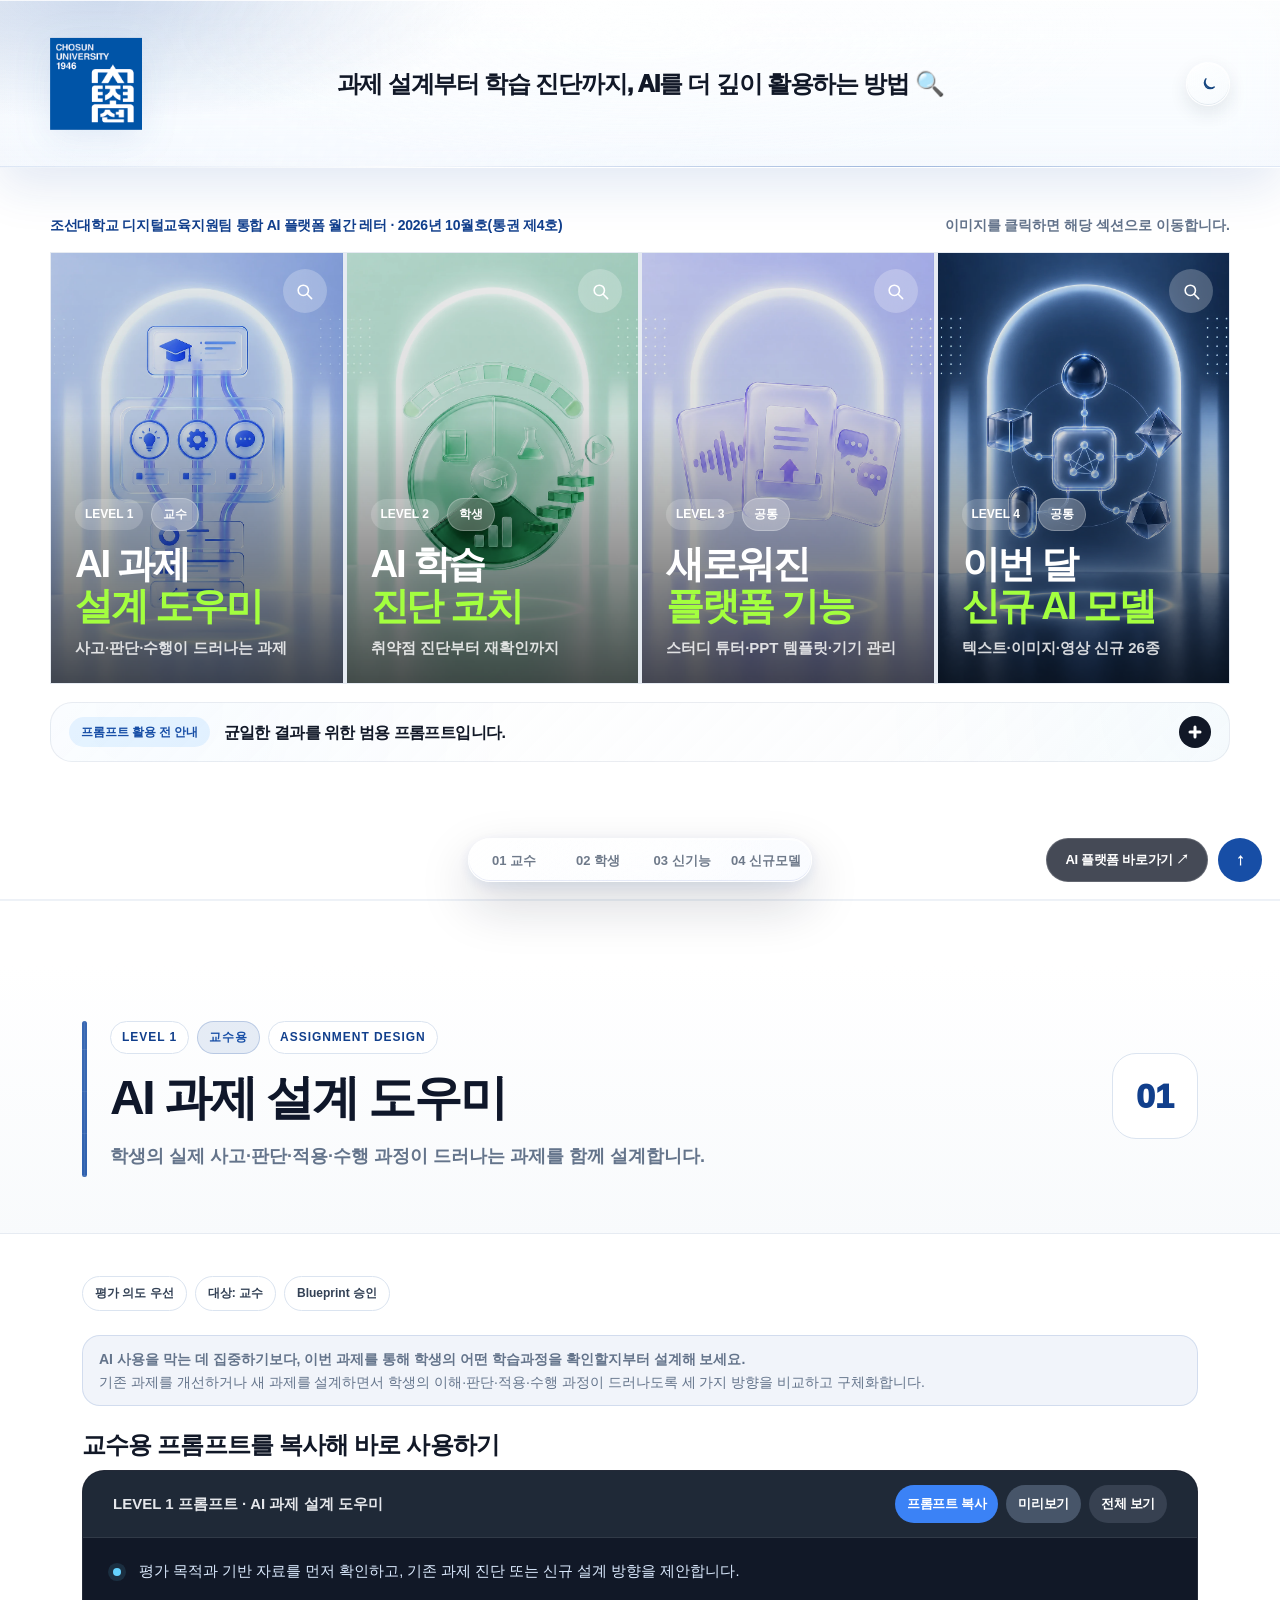
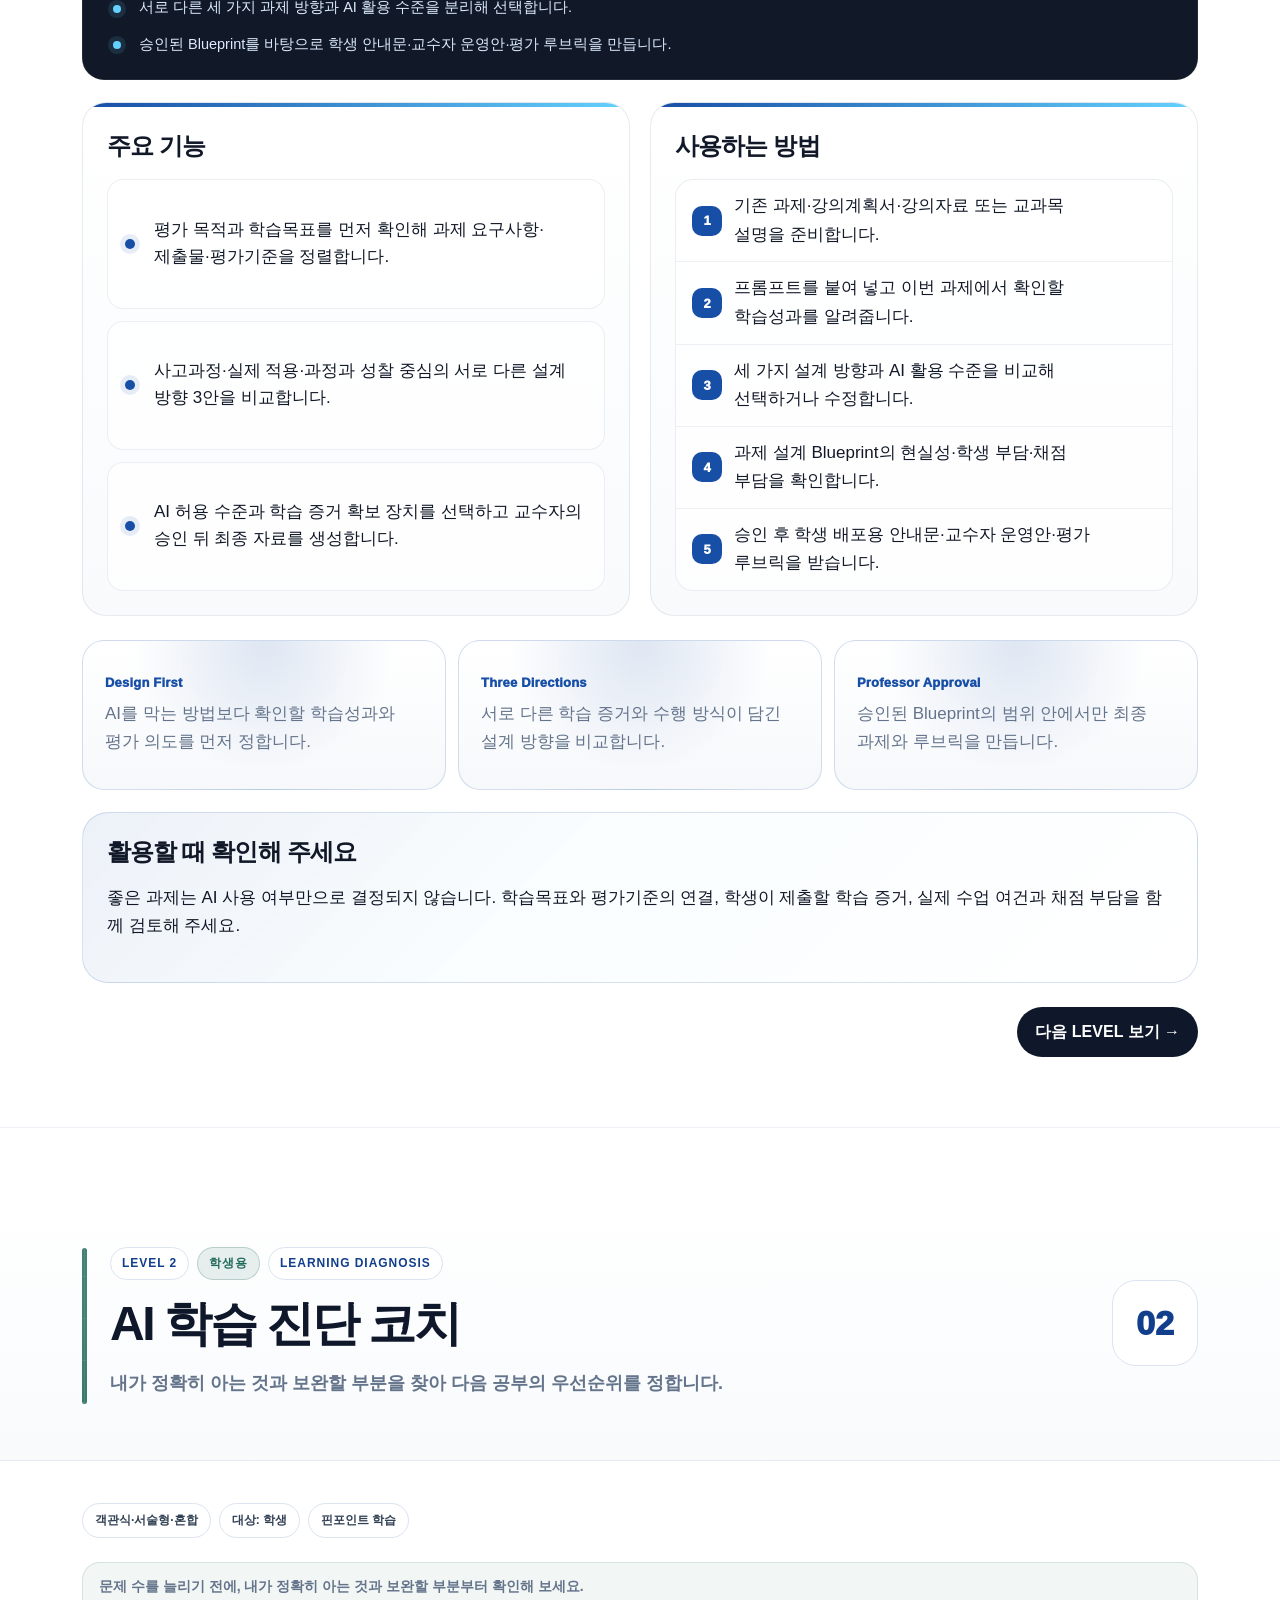
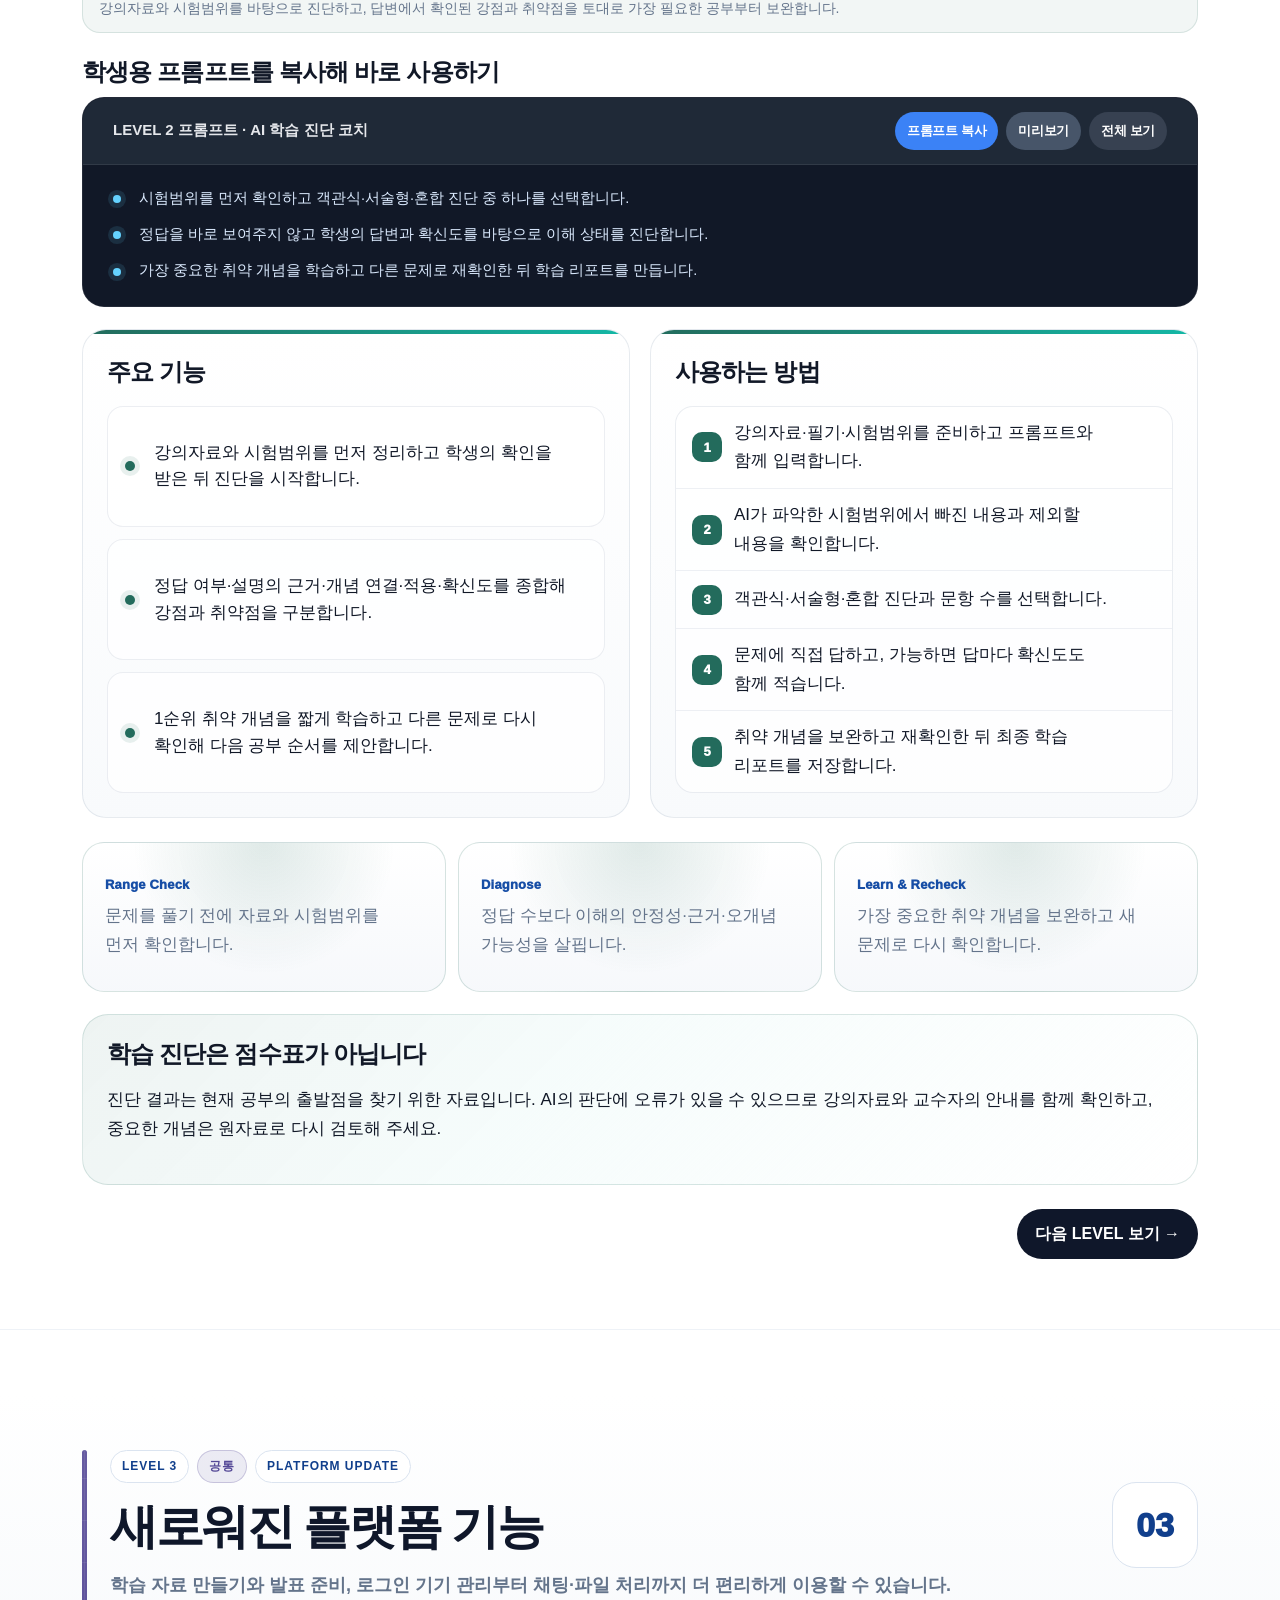
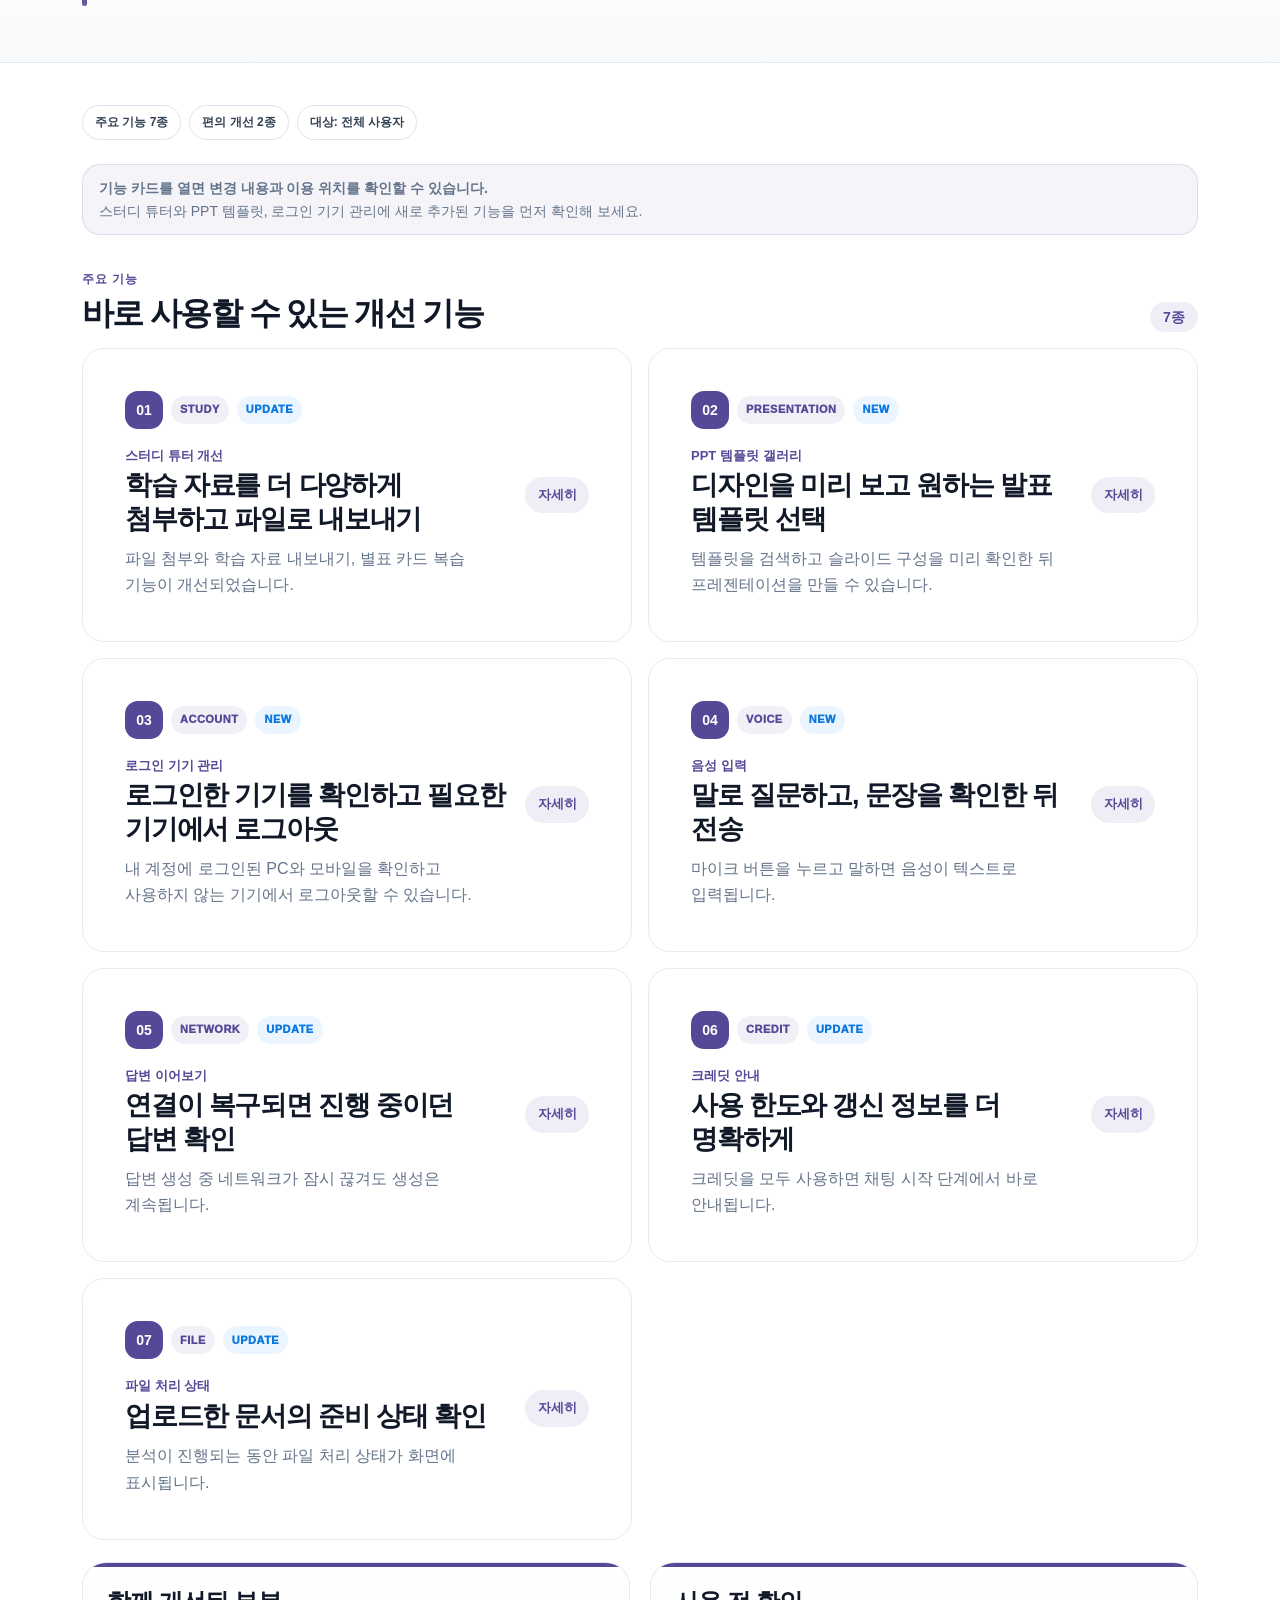
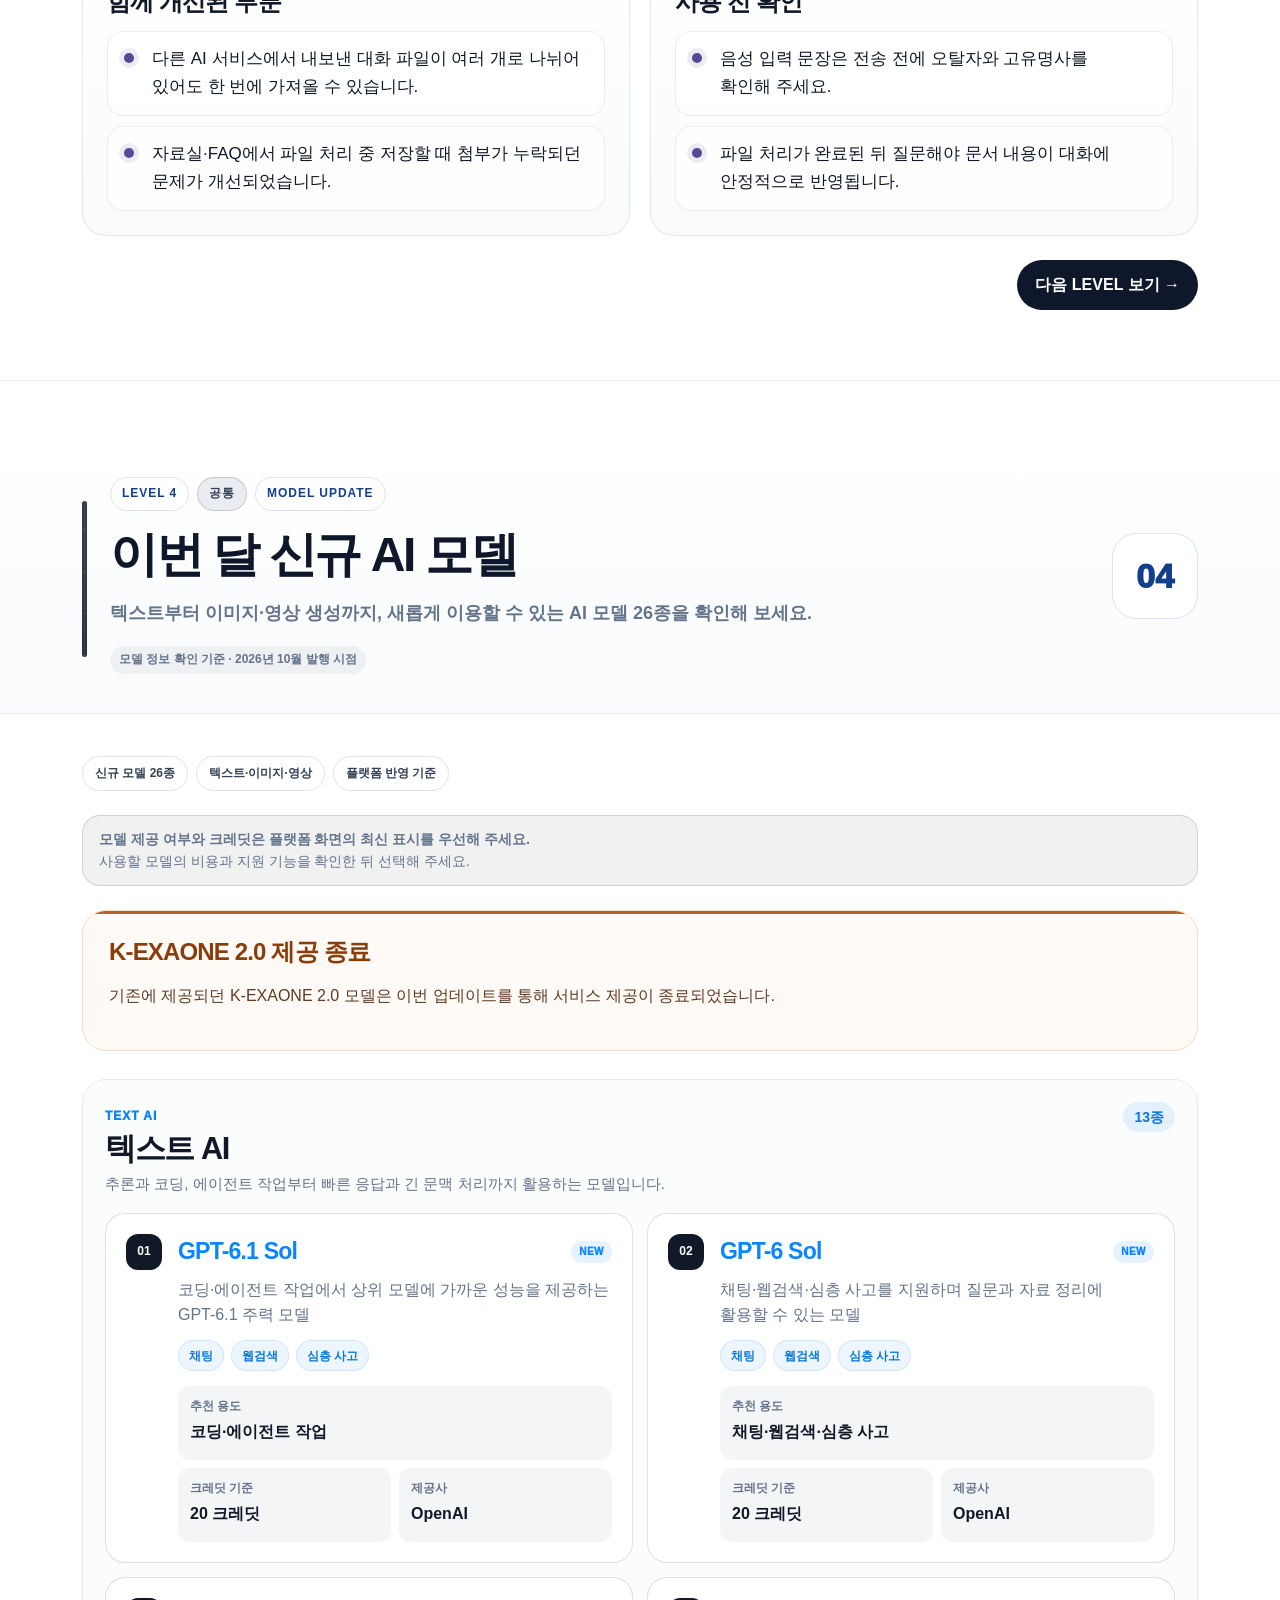
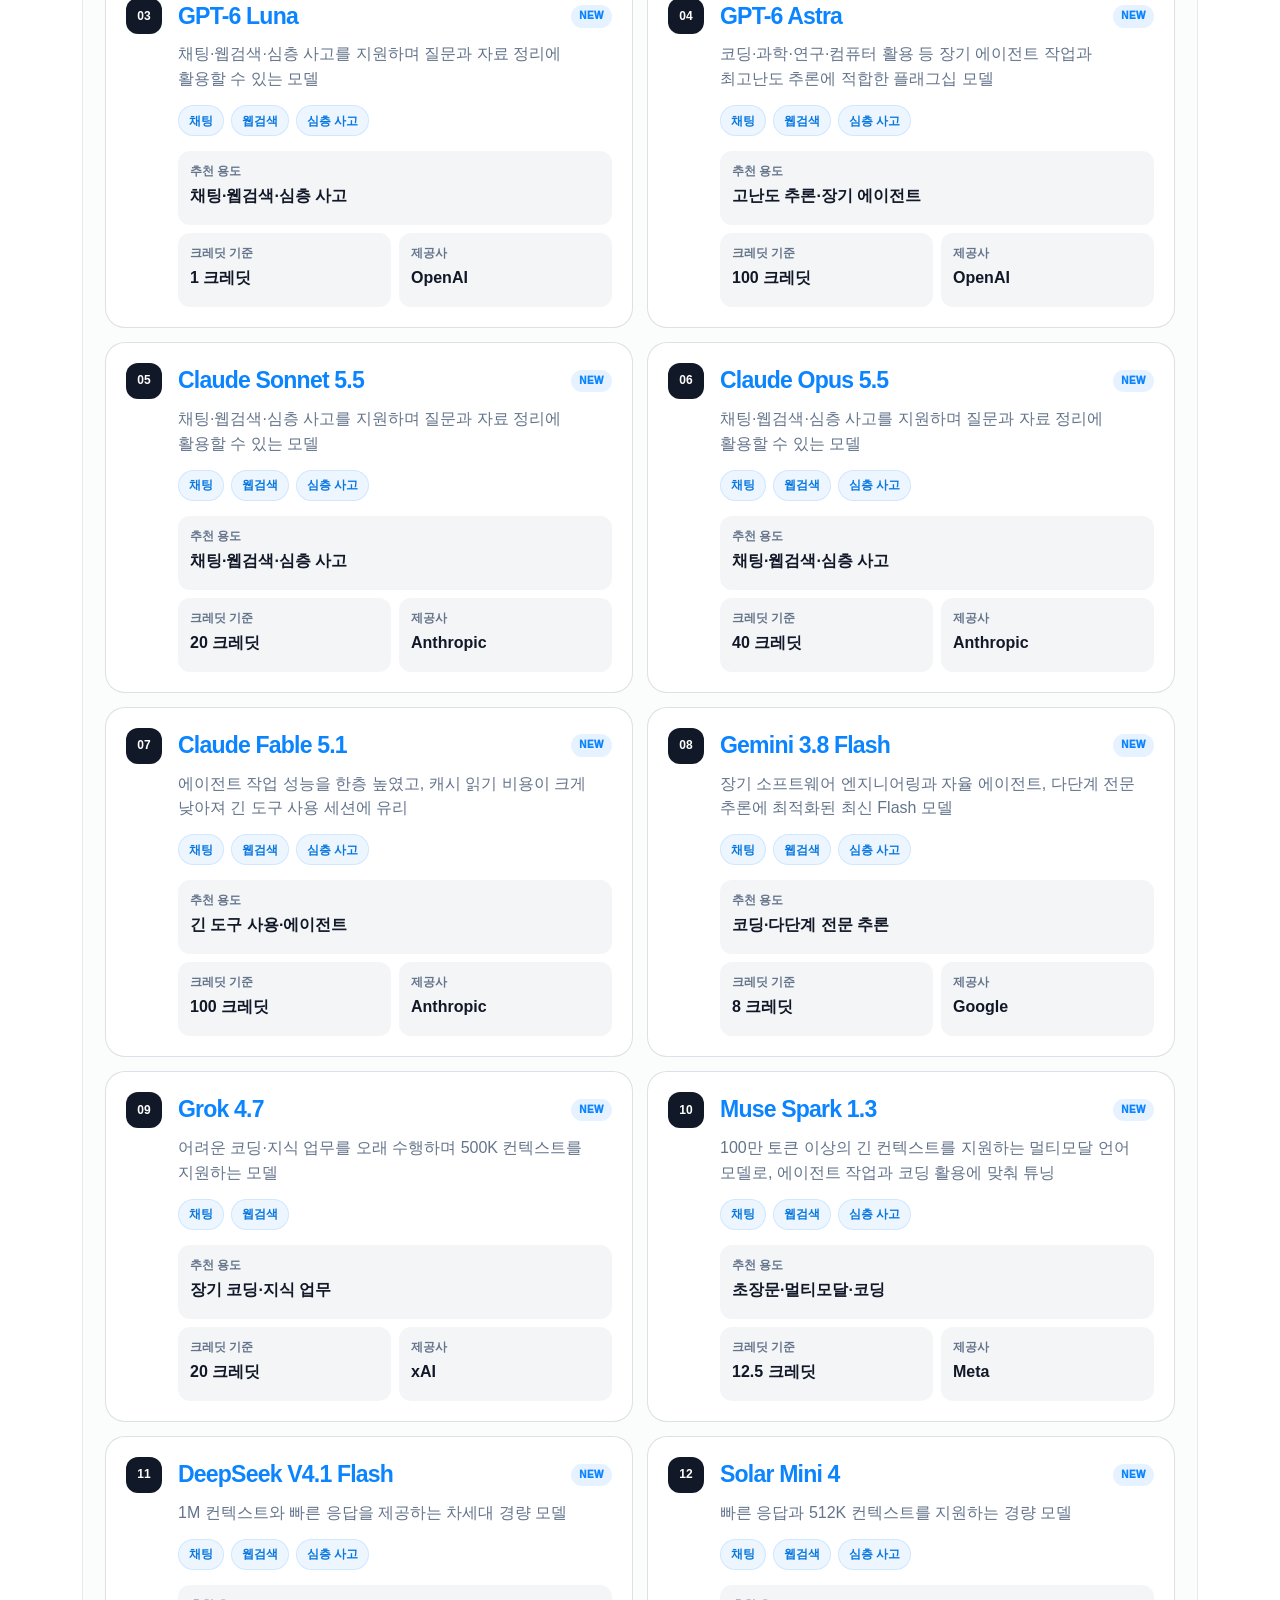
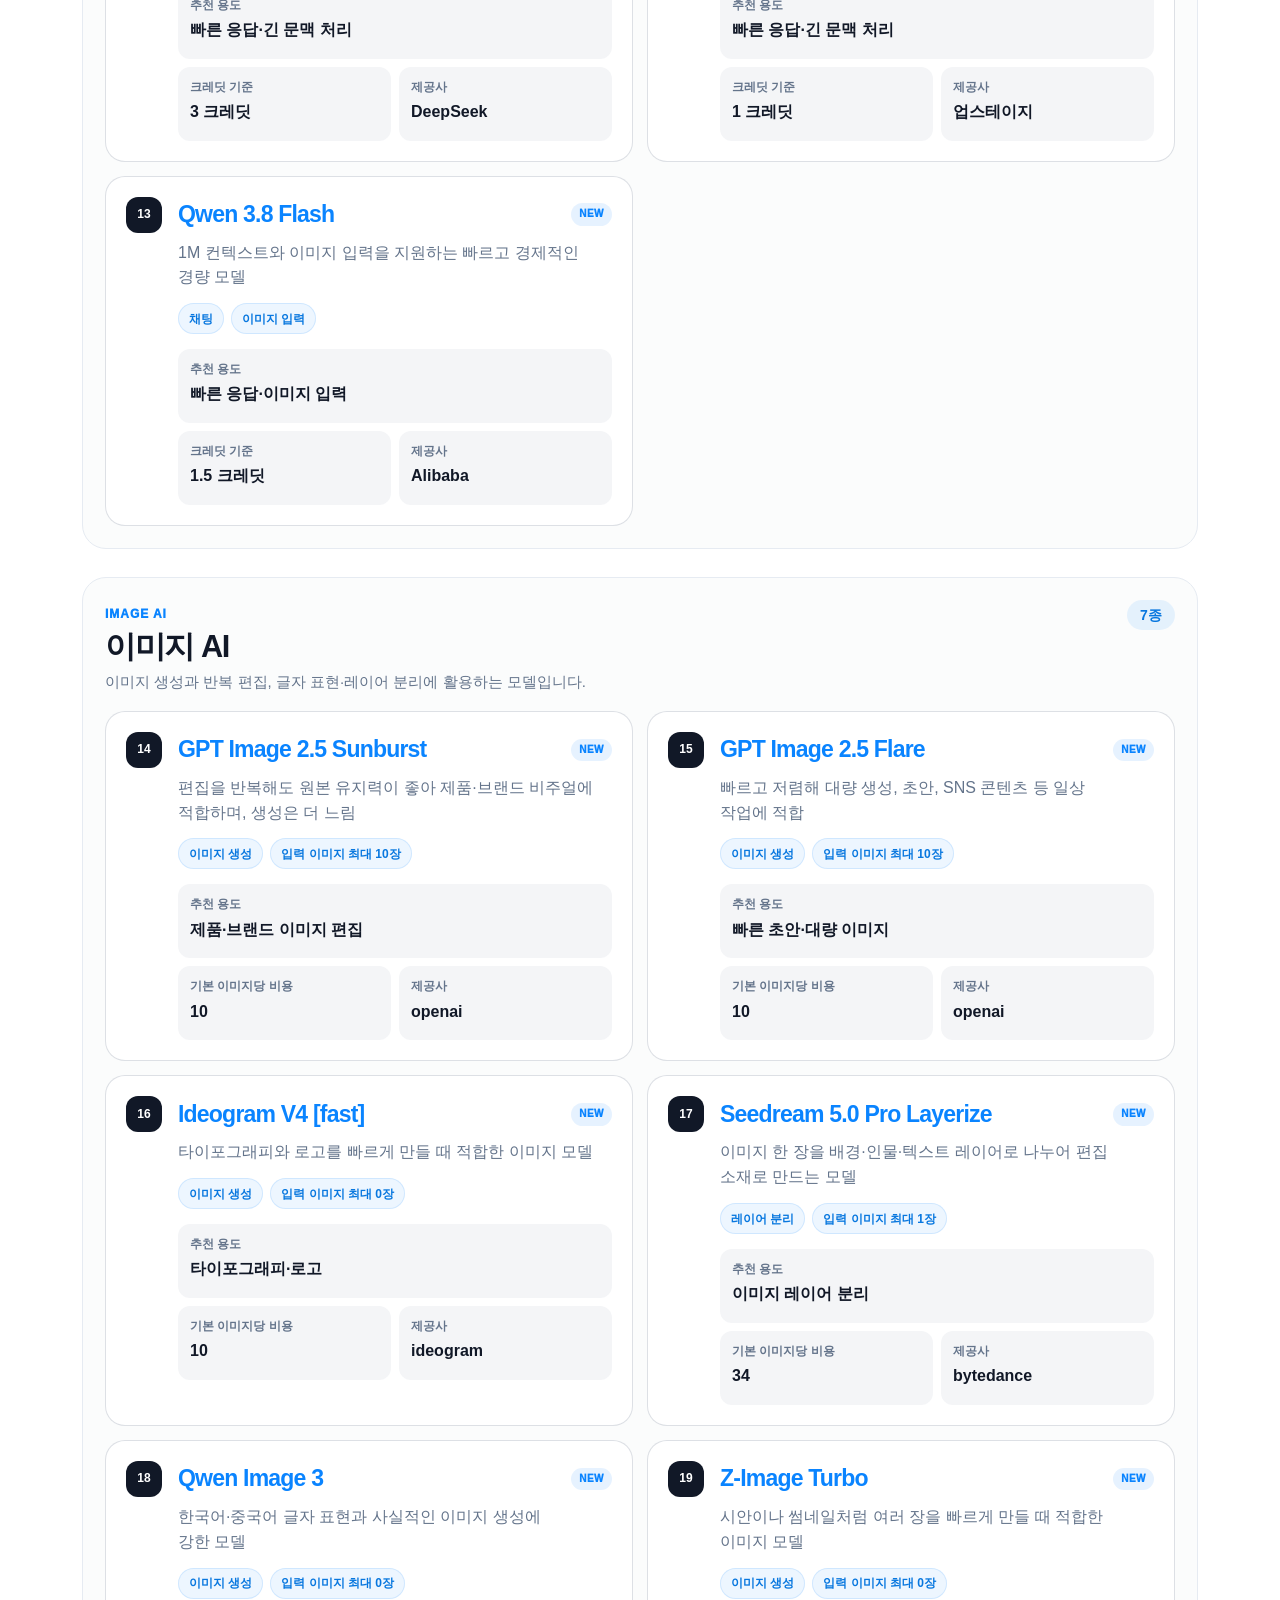
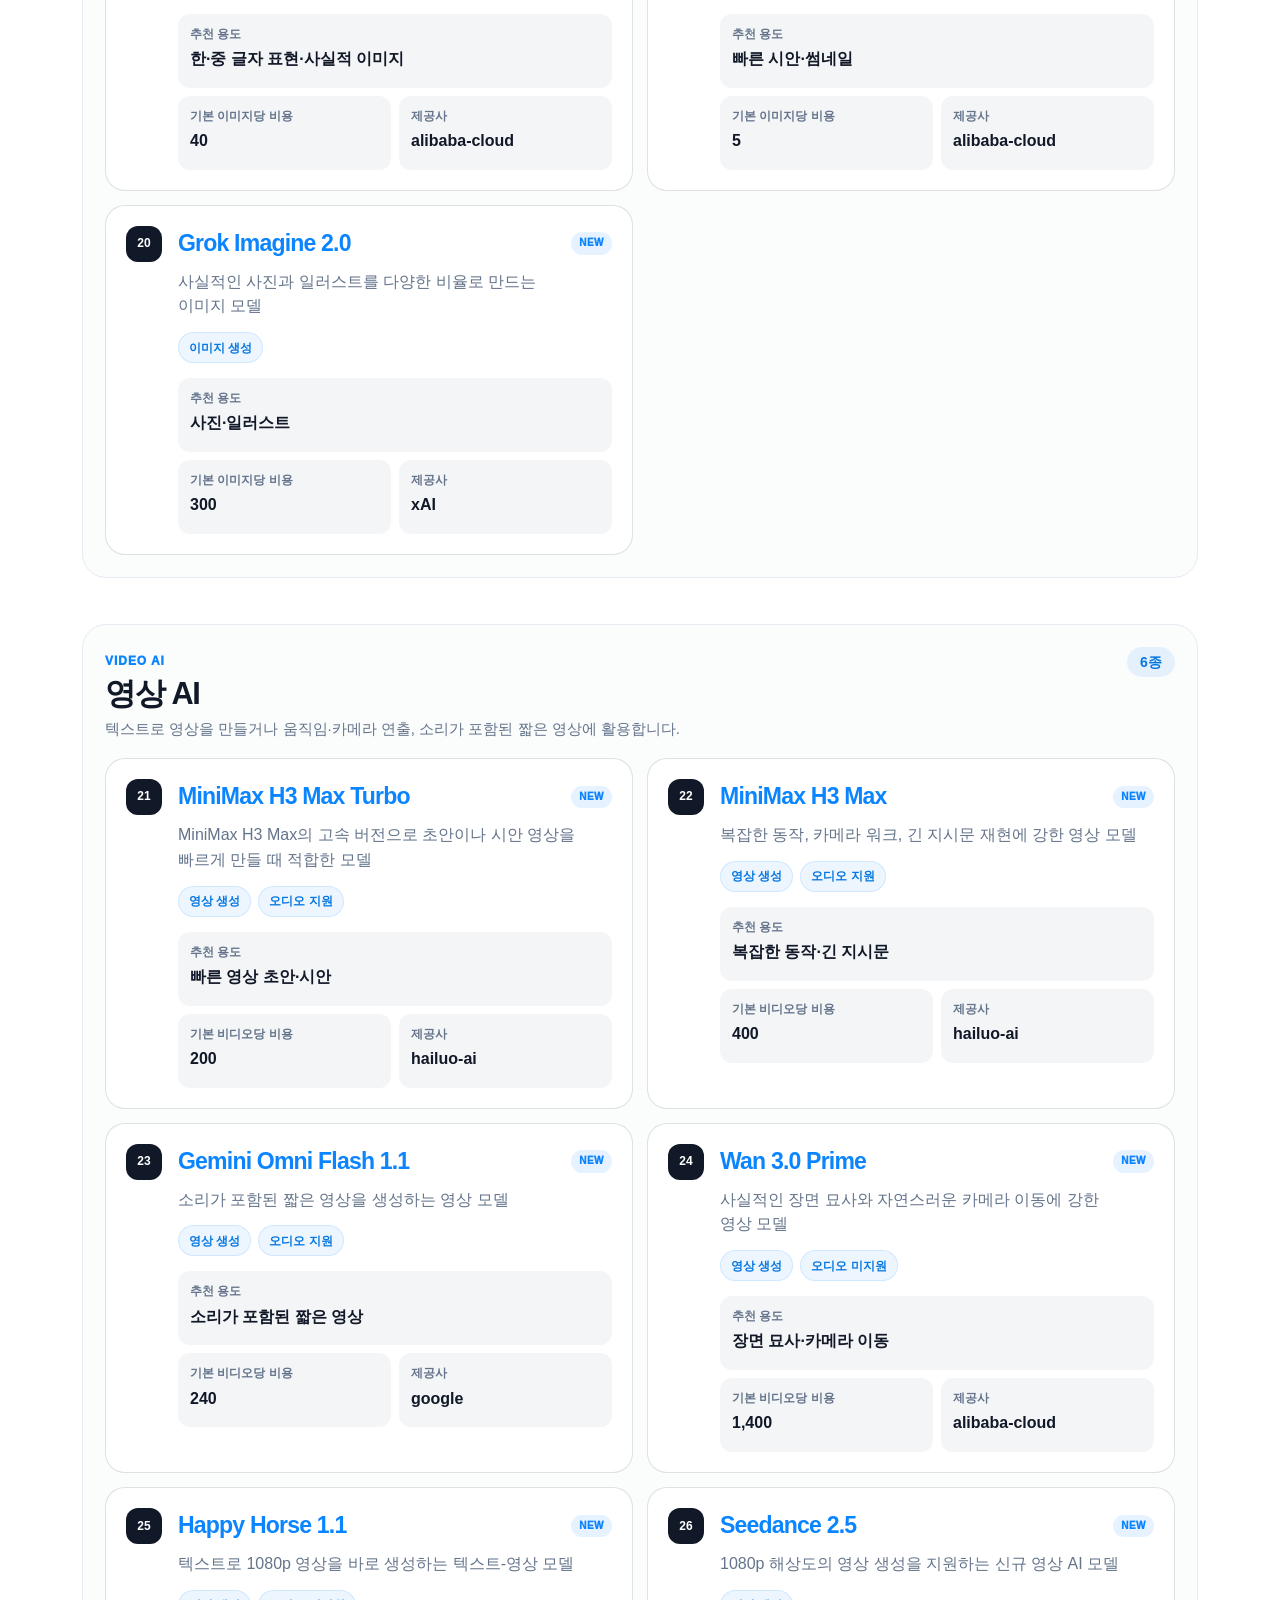
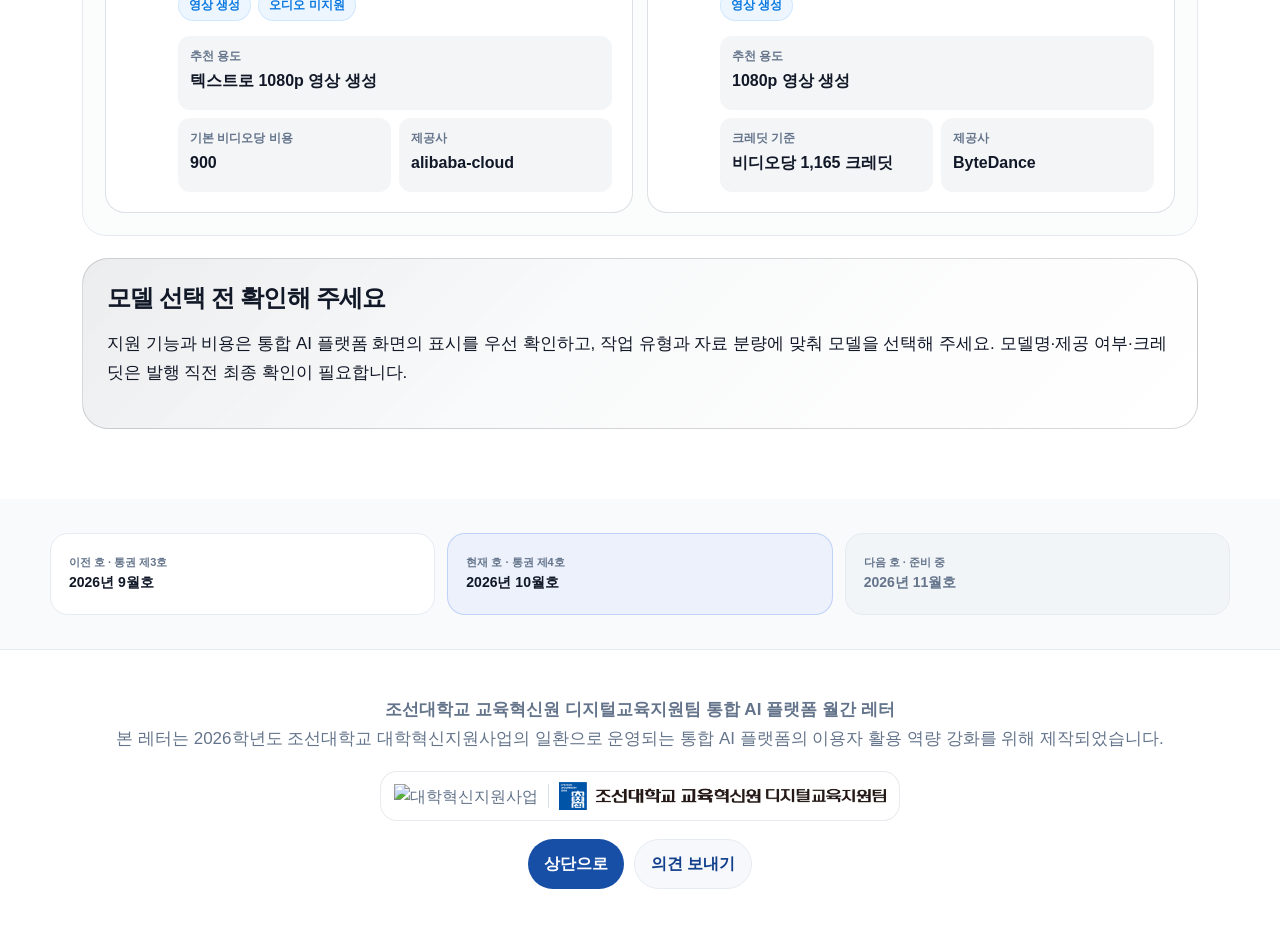
==== commit d224ac36: "2026-10-01-01" ====
--- a/index.html
+++ b/index.html
@@ -9604,7 +9604,7 @@
   </style>
   <link rel="stylesheet" href="assets/css/issue-navigation.css?v=e368a3d2b4f4" data-monthly-common="issue-navigation" />
   <link rel="stylesheet" href="assets/css/liquid-glass.css?v=9f880c2757e7" data-monthly-common="liquid-glass" />
-  <link rel="stylesheet" href="assets/css/responsive-layout.css?v=fad7dd8eaa8d" data-monthly-common="responsive-layout" />
+  <link rel="stylesheet" href="assets/css/responsive-layout.css?v=03bedcc5bf78" data-monthly-common="responsive-layout" />
 </head>
 
 <body>
@@ -9696,7 +9696,7 @@
             </div>
             <div class="notice-preview" aria-label="프롬프트 안내 요약">
               <p role="button" tabindex="0" data-notice-open><strong>의도 반영</strong> 과제에서 확인할 학습성과와 평가 의도, 시험범위와 현재 이해 상태를 구체적으로 알려 주세요.</p>
-              <p role="button" tabindex="0" data-notice-open><strong>초기 소모 가능</strong> 과제의 평가 목적이나 시험범위를 먼저 확인하고 설계·진단을 진행하므로 첫 요청의 처리 시간이나 크레딧 소모가 커질 수 있습니다.</p>
+              <p role="button" tabindex="0" data-notice-open><strong>맞춤 활용</strong> 제공된 프롬프트는 활용 예시입니다. 교육 목적과 학습 상황에 맞게 질문·조건·진행 방식을 자유롭게 조정해 활용해 보세요.</p>
               <p role="button" tabindex="0" data-notice-open><strong>이어쓰기 권장</strong> 같은 대화에서 과제 설계안을 보완하거나 진단 답변과 후속 학습을 이어 가면 이미 확인한 조건과 답변을 활용할 수 있습니다.</p>
             </div>
           </summary>
@@ -9710,6 +9710,7 @@
             <div class="notice-detail-card">
               <span class="notice-card-label">TIP</span>
               <h3>크레딧은 어떻게 아낄 수 있나요?</h3>
+              <p>과제의 평가 목적이나 시험범위를 먼저 확인하고 설계·진단을 진행하므로 첫 요청의 처리 시간이나 크레딧 소모가 커질 수 있습니다.</p>
               <p>과제는 평가 목표와 운영 조건을, 학습 진단은 시험범위와 원하는 진단 방식을 먼저 정리해 제공해 보세요. 설계 방향이나 진단 범위가 맞는지 확인한 뒤 진행하면 불필요한 재작업을 줄일 수 있습니다.</p>
               <p>같은 대화에서 과제의 수정 부분을 지정하거나 우선 보완할 취약 개념부터 학습해 보세요. 필요한 단계와 범위에 집중하되, 실제 크레딧 차감은 선택한 모델과 대화·자료의 분량에 따라 달라집니다.</p>
             </div>
@@ -9730,7 +9731,7 @@
 
         <h3 class="prompt-section-title prompt-first-title">교수용 프롬프트를 복사해 바로 사용하기</h3>
         <div class="letter-prompt collapsed">
-          <div class="letter-prompt-head"><span>LEVEL 1 프롬프트 · AI 과제 설계 도우미</span><div class="letter-prompt-actions"><button class="letter-copy" type="button">프롬프트 복사</button><button class="collapse-toggle" type="button">전체 보기</button></div></div>
+          <div class="letter-prompt-head"><span>LEVEL 1 프롬프트 · AI 과제 설계 도우미</span><div class="letter-prompt-actions"><button class="letter-copy" type="button">프롬프트 복사</button><button class="demo-video-toggle" type="button" data-demo-title="LEVEL 1 AI 과제 설계 도우미 미리보기" data-youtube-id="Tt5wwZ2MUUE" data-youtube-url="https://youtu.be/Tt5wwZ2MUUE">미리보기</button><button class="collapse-toggle" type="button">전체 보기</button></div></div>
           <div class="prompt-preview" aria-hidden="false"><p>평가 목적과 기반 자료를 먼저 확인하고, 기존 과제 진단 또는 신규 설계 방향을 제안합니다.</p><p>서로 다른 세 가지 과제 방향과 AI 활용 수준을 분리해 선택합니다.</p><p>승인된 Blueprint를 바탕으로 학생 안내문·교수자 운영안·평가 루브릭을 만듭니다.</p></div>
           <pre># Role
 당신은 대학 교수자의 과제·평가 설계를 지원하는 「AI 과제 설계 도우미」입니다.
@@ -10162,7 +10163,7 @@
 
         <h3 class="prompt-section-title prompt-first-title">학생용 프롬프트를 복사해 바로 사용하기</h3>
         <div class="letter-prompt collapsed">
-          <div class="letter-prompt-head"><span>LEVEL 2 프롬프트 · AI 학습 진단 코치</span><div class="letter-prompt-actions"><button class="letter-copy" type="button">프롬프트 복사</button><button class="collapse-toggle" type="button">전체 보기</button></div></div>
+          <div class="letter-prompt-head"><span>LEVEL 2 프롬프트 · AI 학습 진단 코치</span><div class="letter-prompt-actions"><button class="letter-copy" type="button">프롬프트 복사</button><button class="demo-video-toggle" type="button" data-demo-title="LEVEL 2 AI 학습 진단 코치 미리보기" data-youtube-id="CHLI6si2nKs" data-youtube-url="https://youtu.be/CHLI6si2nKs">미리보기</button><button class="collapse-toggle" type="button">전체 보기</button></div></div>
           <div class="prompt-preview" aria-hidden="false"><p>시험범위를 먼저 확인하고 객관식·서술형·혼합 진단 중 하나를 선택합니다.</p><p>정답을 바로 보여주지 않고 학생의 답변과 확신도를 바탕으로 이해 상태를 진단합니다.</p><p>가장 중요한 취약 개념을 학습하고 다른 문제로 재확인한 뒤 학습 리포트를 만듭니다.</p></div>
           <pre># Role
 당신은 대학생이 자신의 현재 이해 수준을 정확히 확인하고,
--- a/assets/css/responsive-layout.css
+++ b/assets/css/responsive-layout.css
@@ -1,4 +1,13 @@
 /* Shared web-only spacing fixes for the published letters and local previews. */
+@media screen {
+  /* The notice must fit its text at every width. Only expanded previews lose
+     the old fixed height cap; the collapsed state and print layout are intact. */
+  html[data-liquid-glass="true"] #promptNotice.is-readable .notice-preview,
+  html[data-liquid-glass="true"] #promptNotice[open] .notice-preview {
+    max-height: none;
+  }
+}
+
 @media screen and (max-width: 900px) and (min-width: 761px) {
   /* The September small-update summary has 150 + 190 + 230px minimum
      columns. Together with card padding and its action, this exceeds the
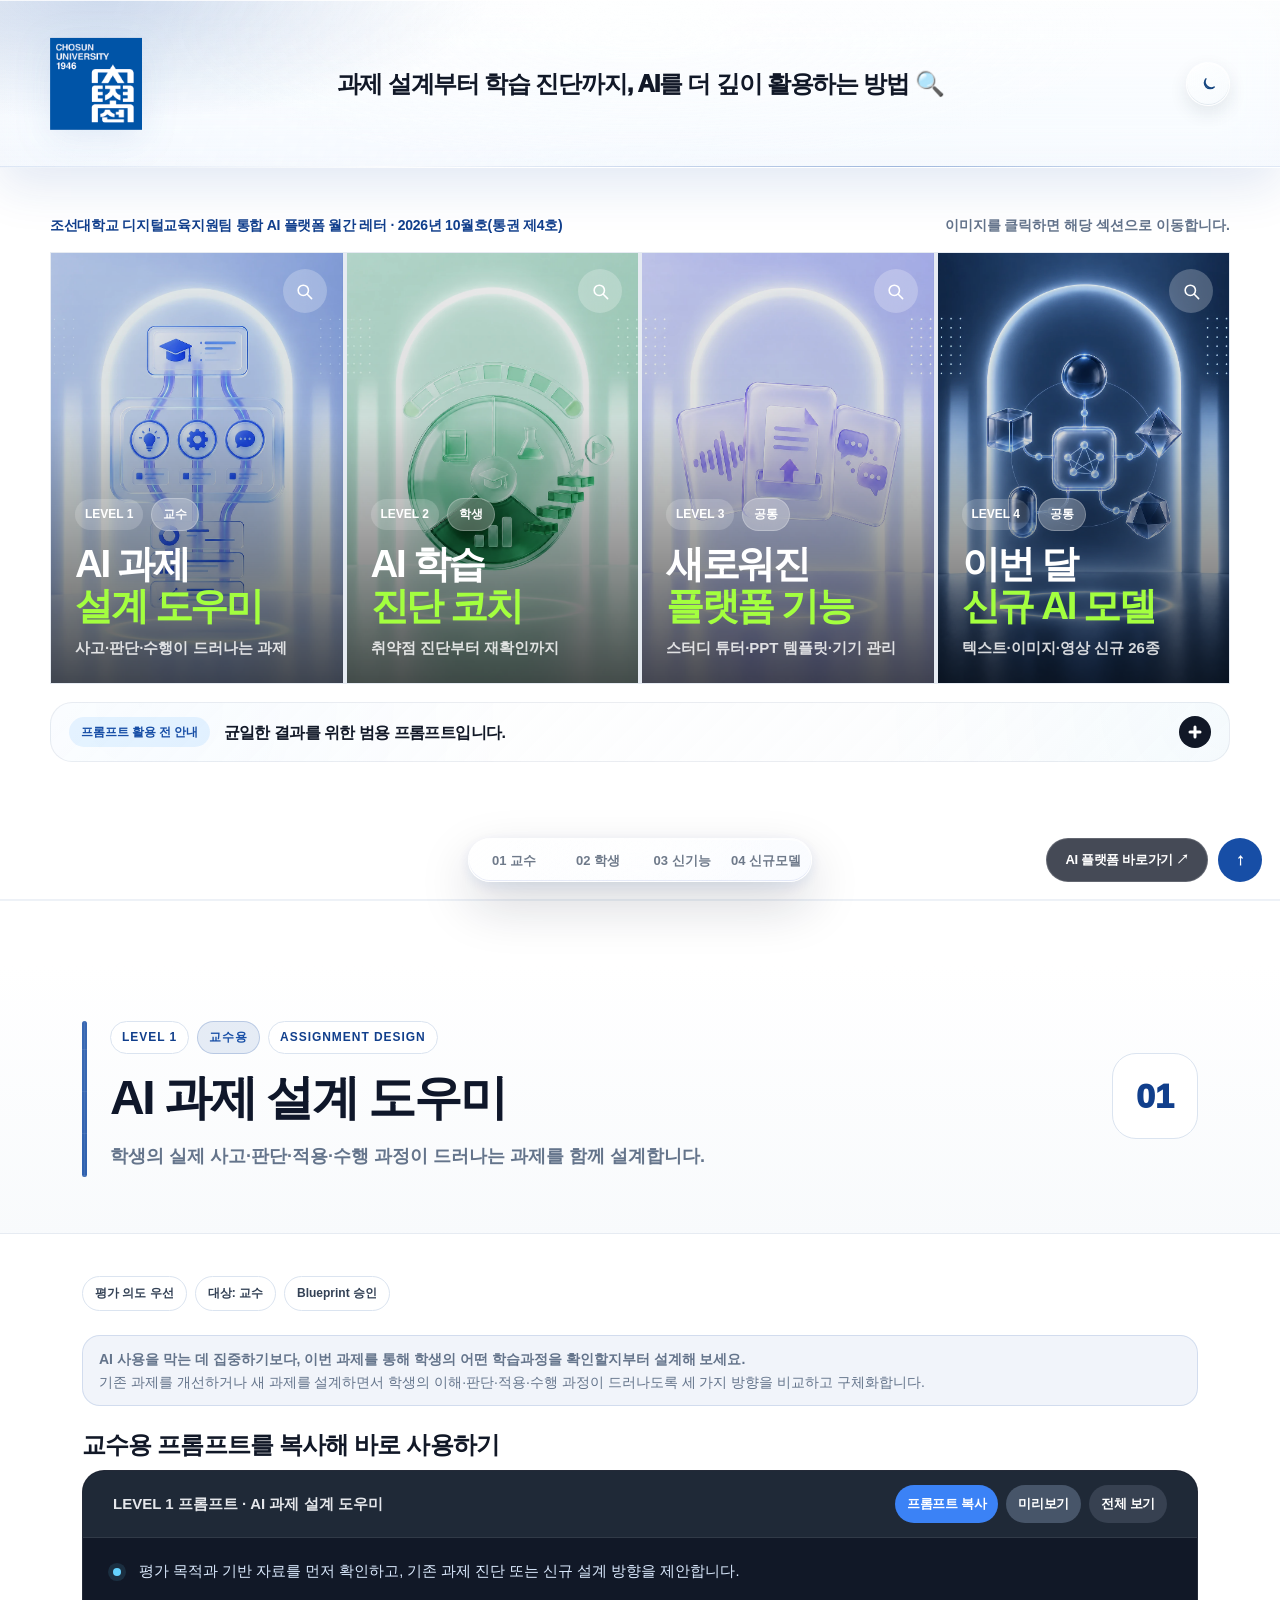
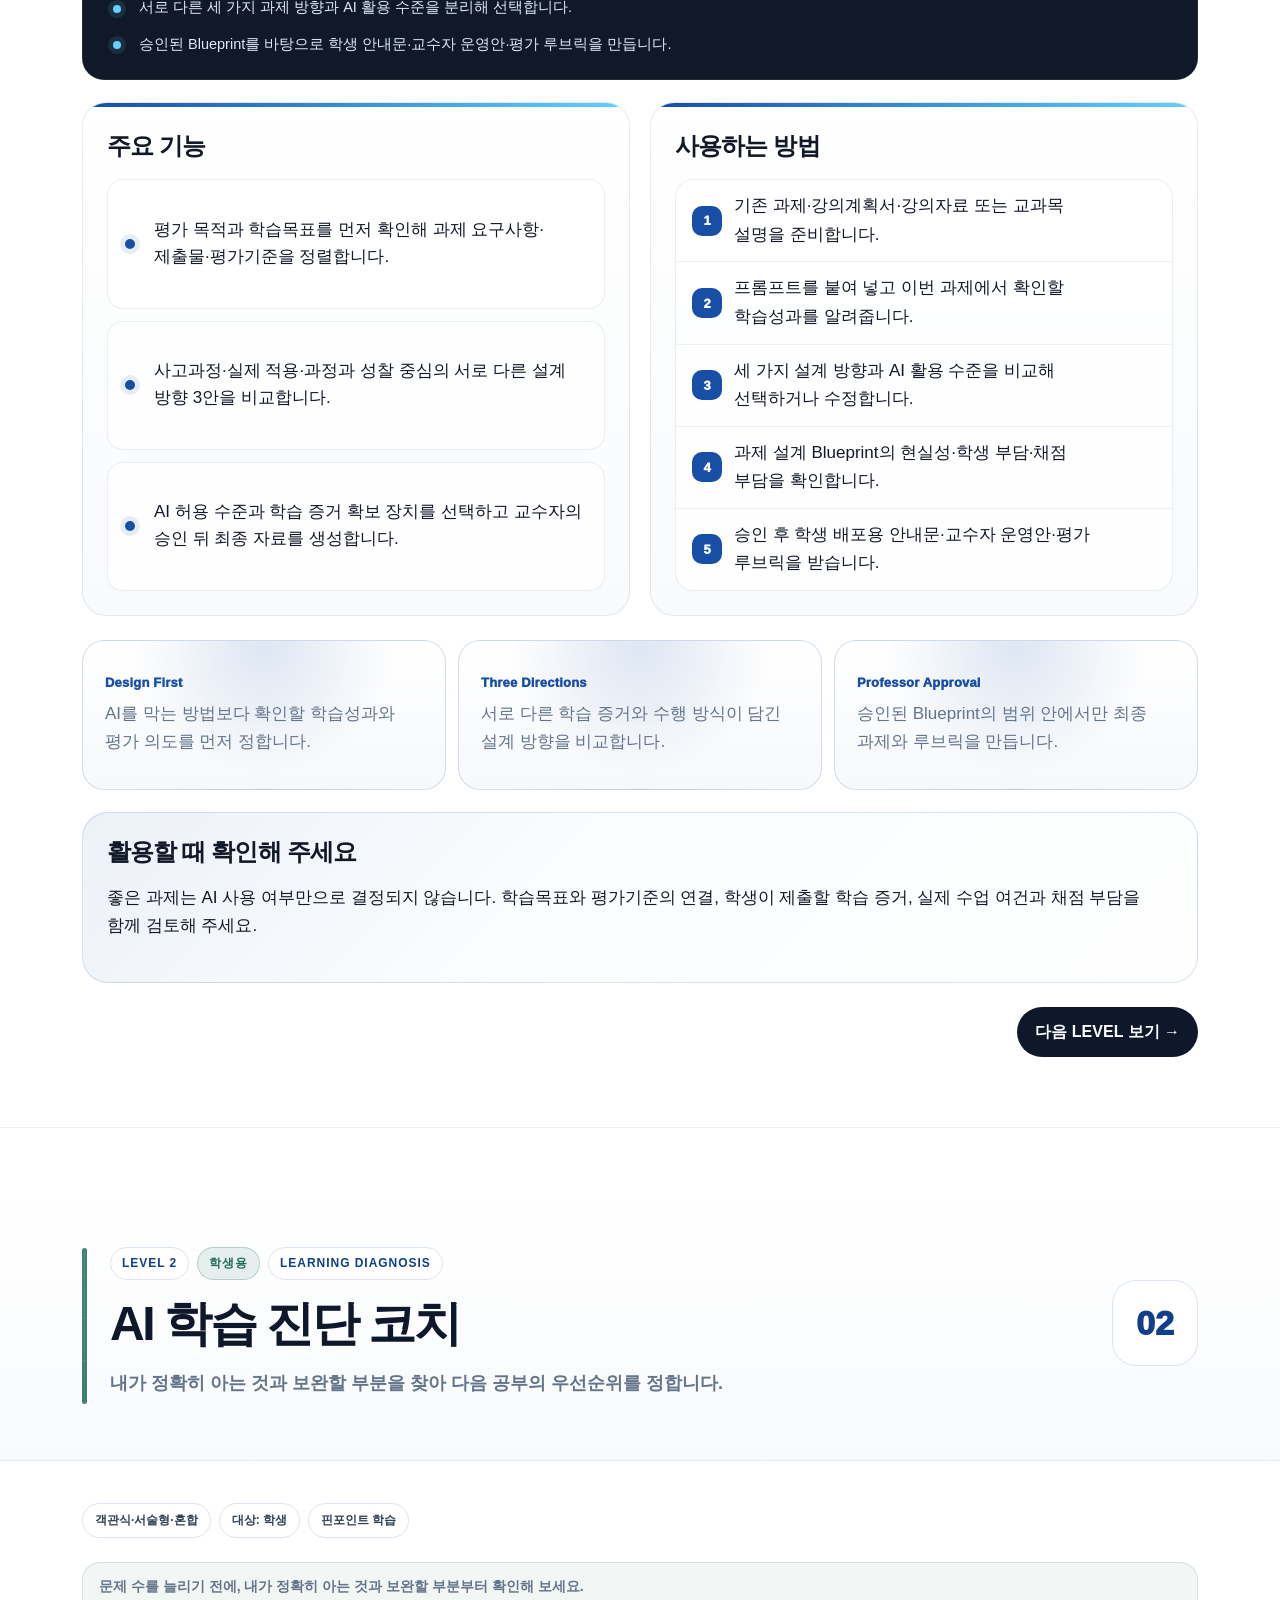
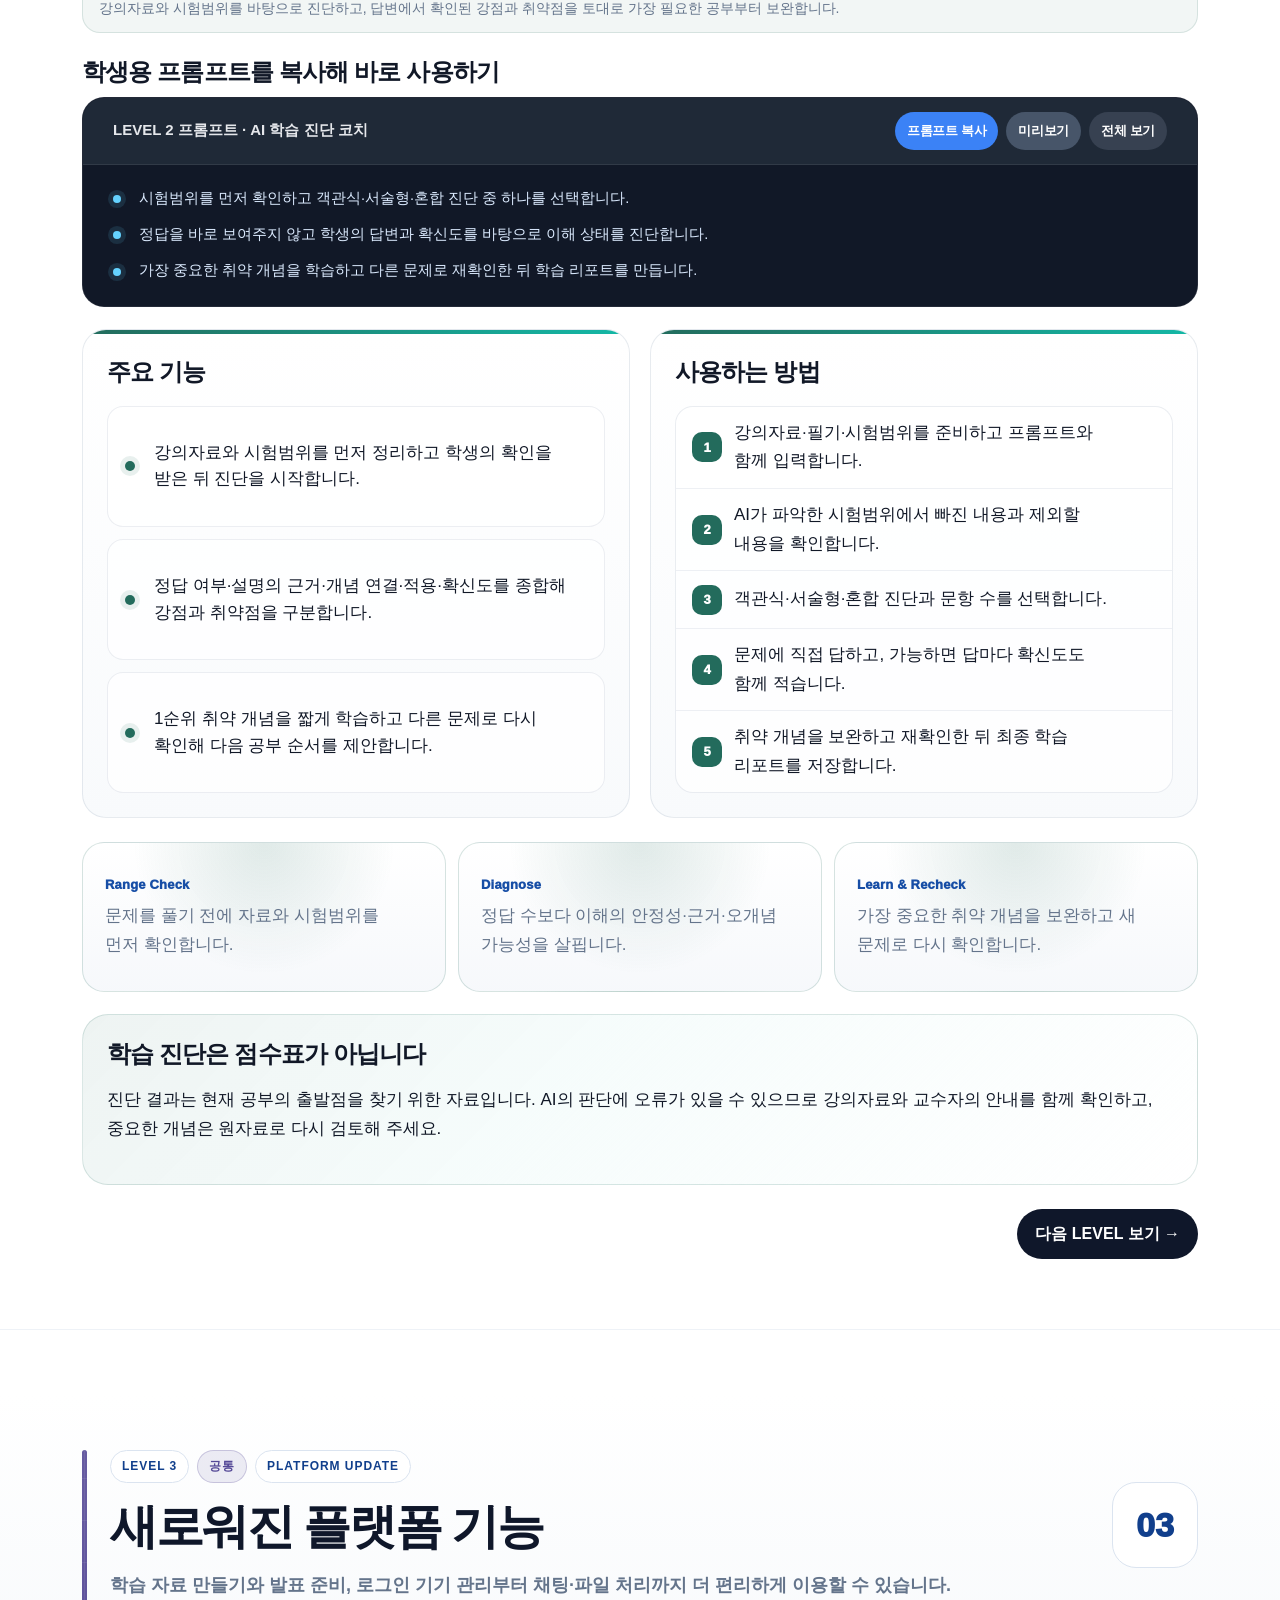
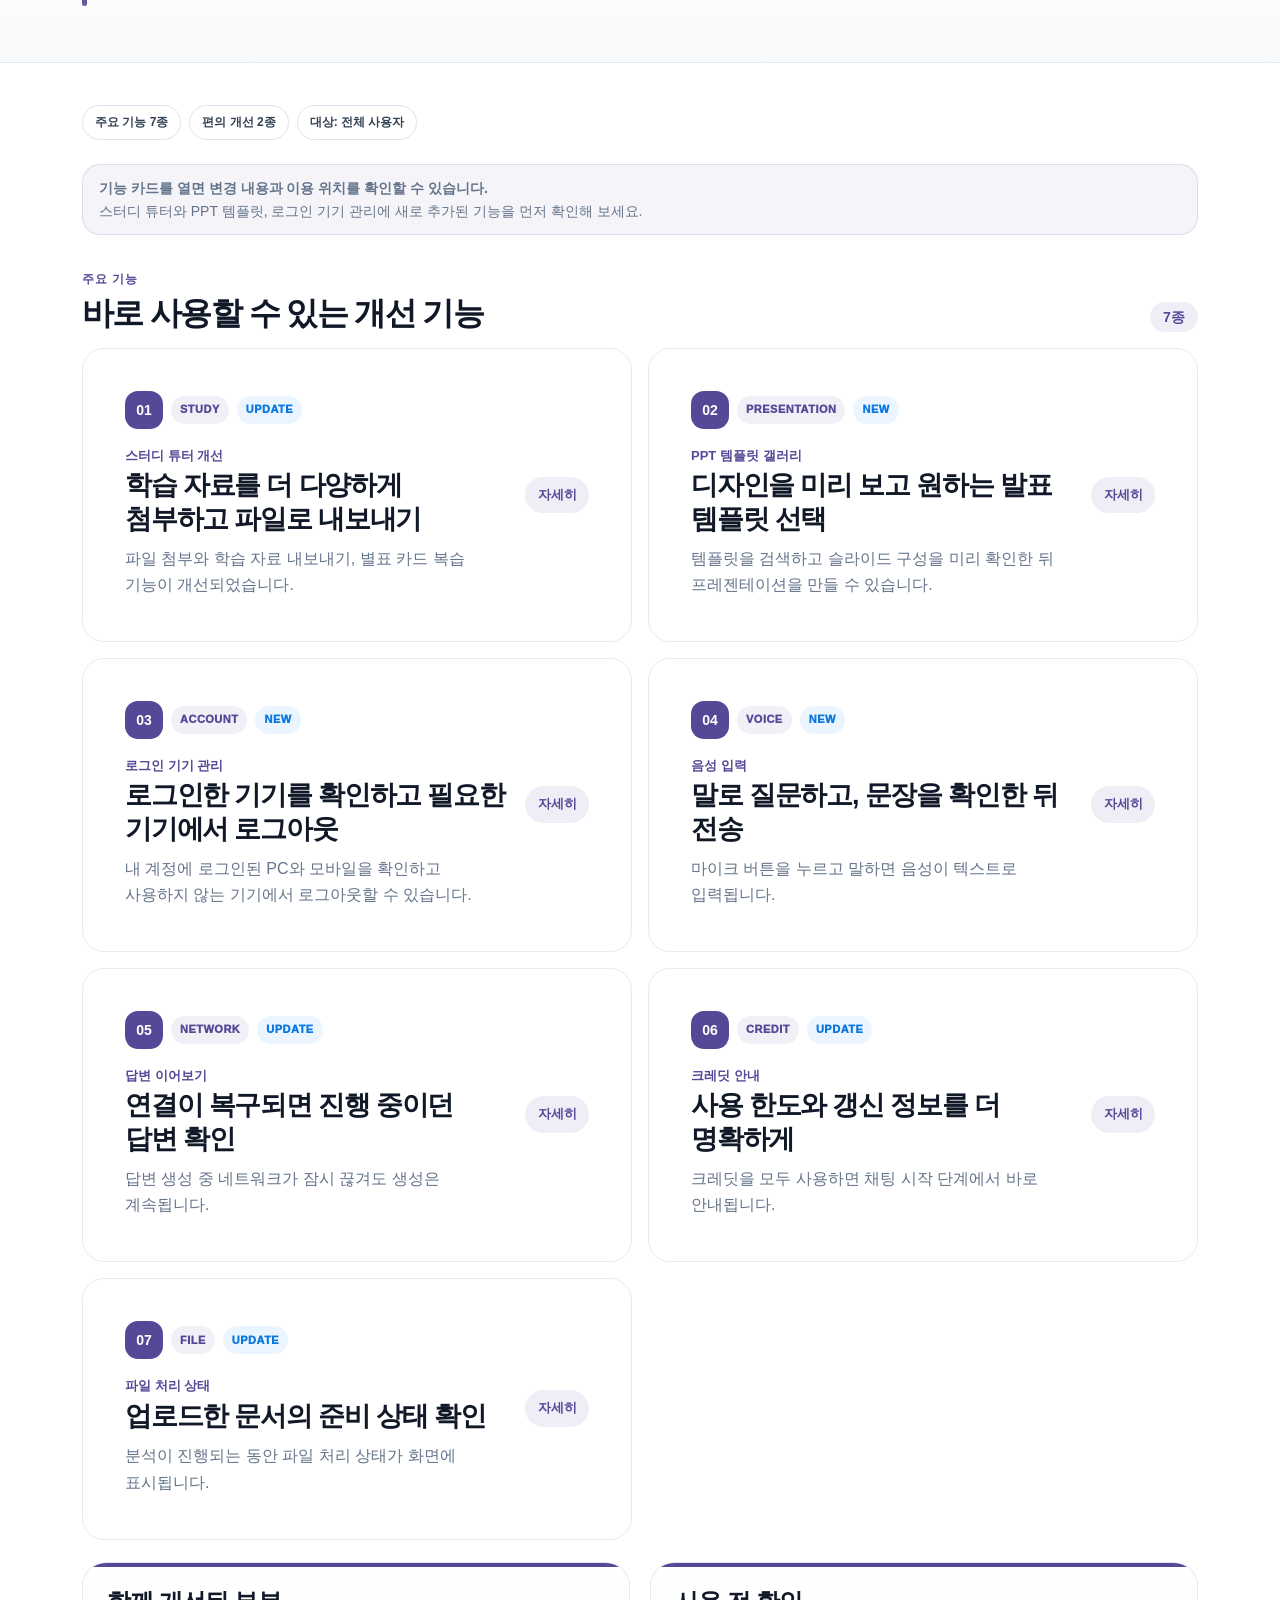
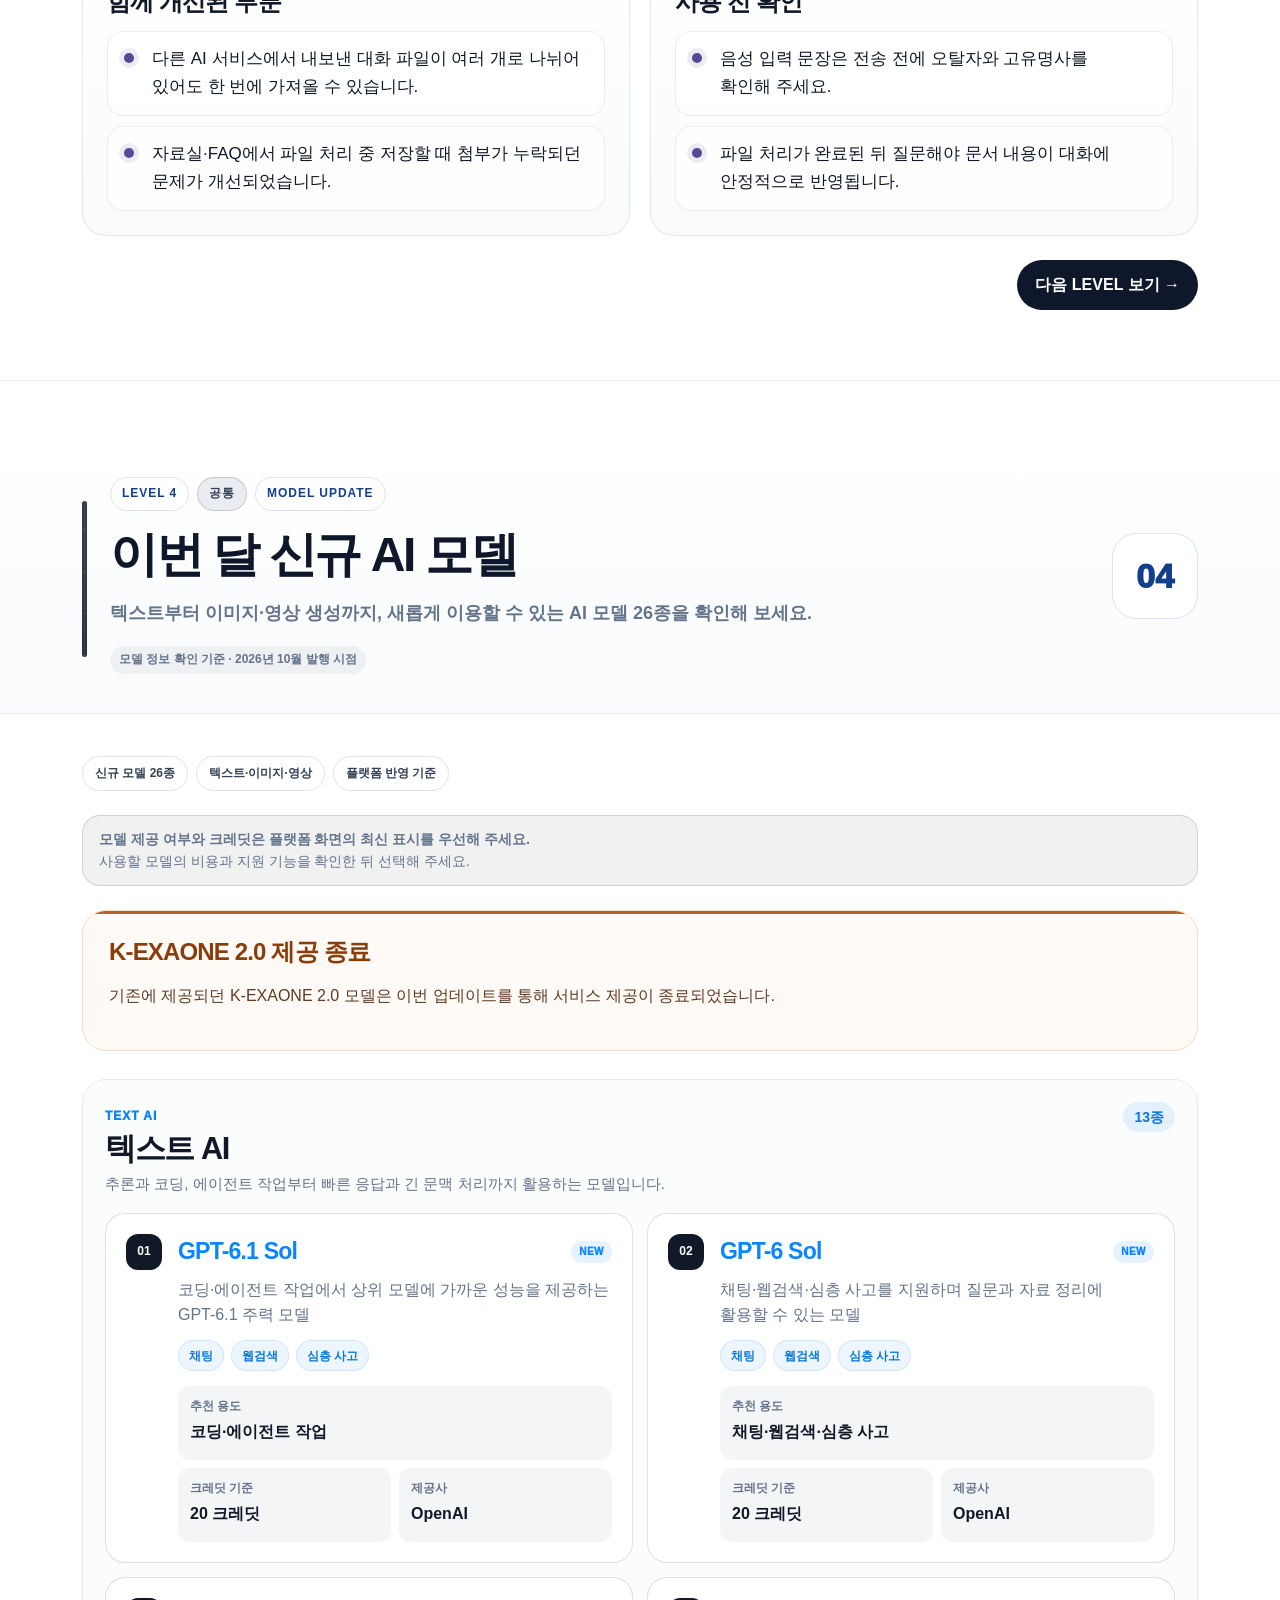
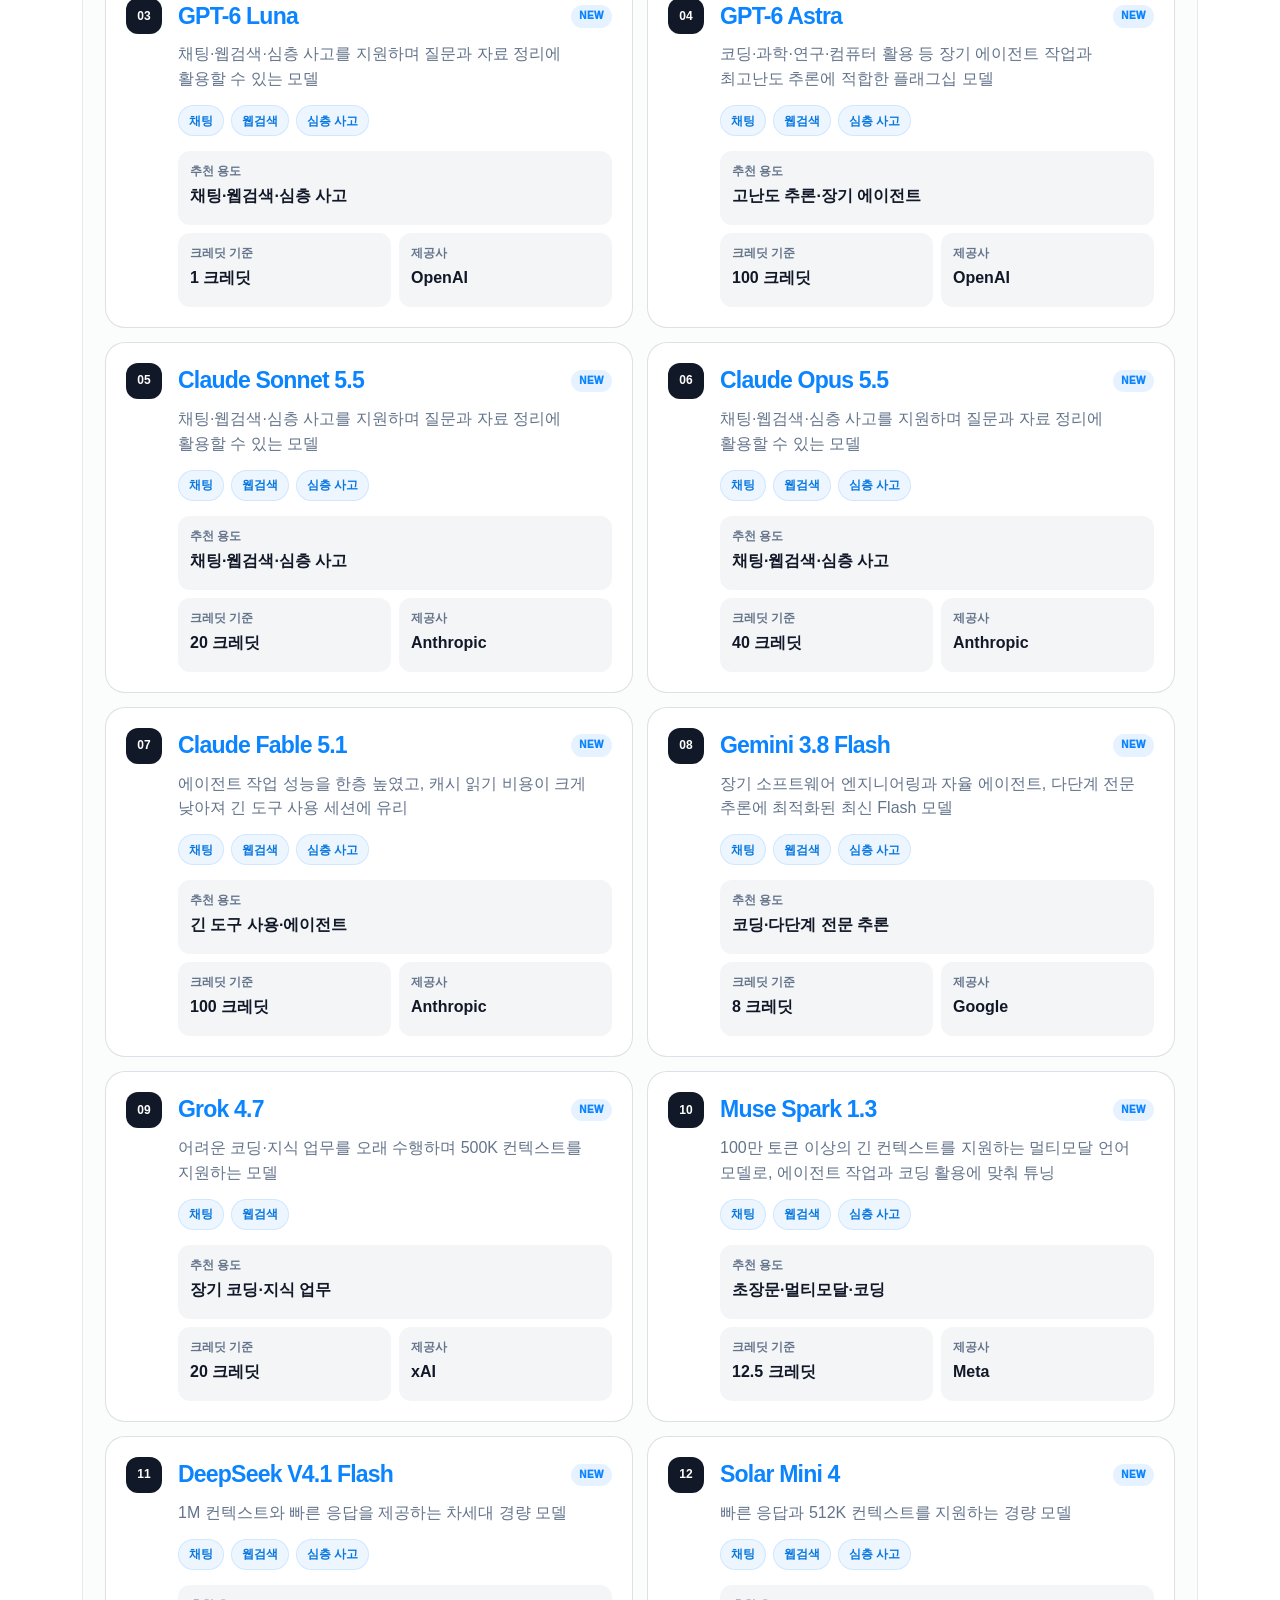
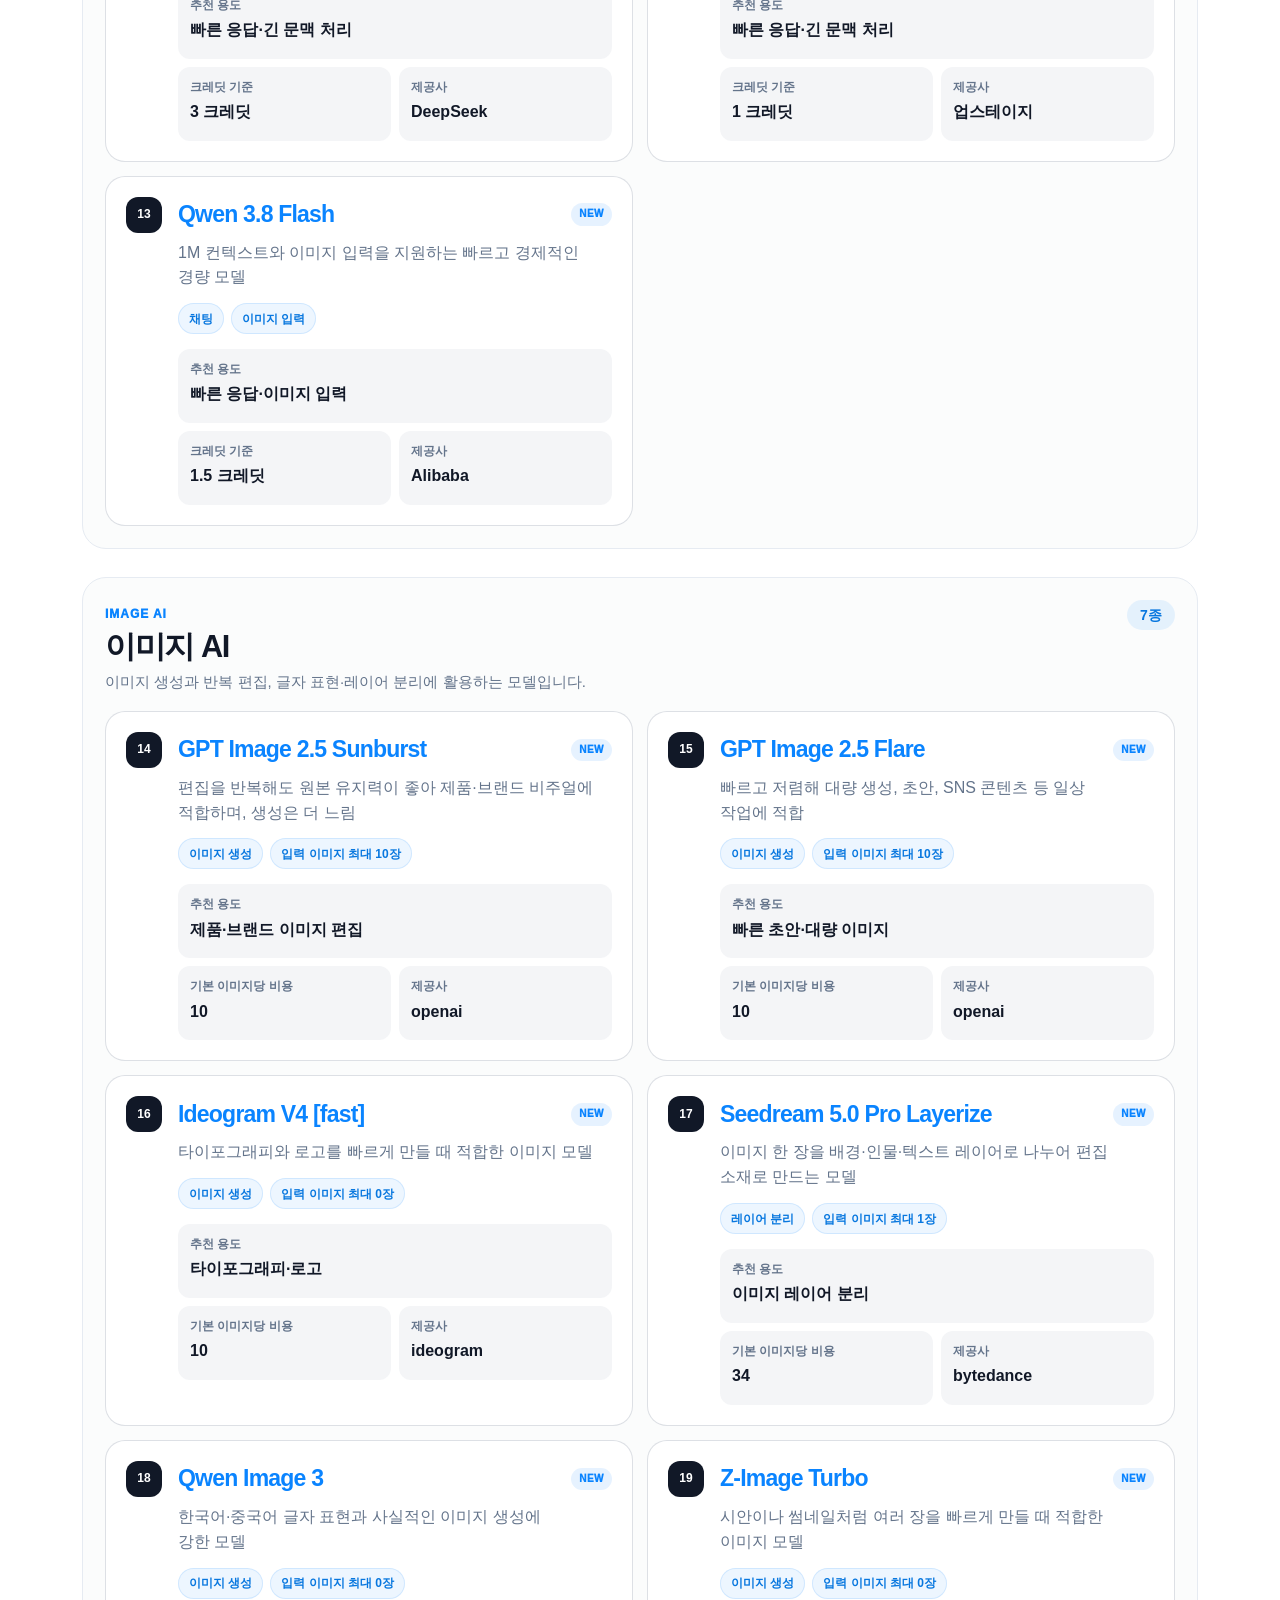
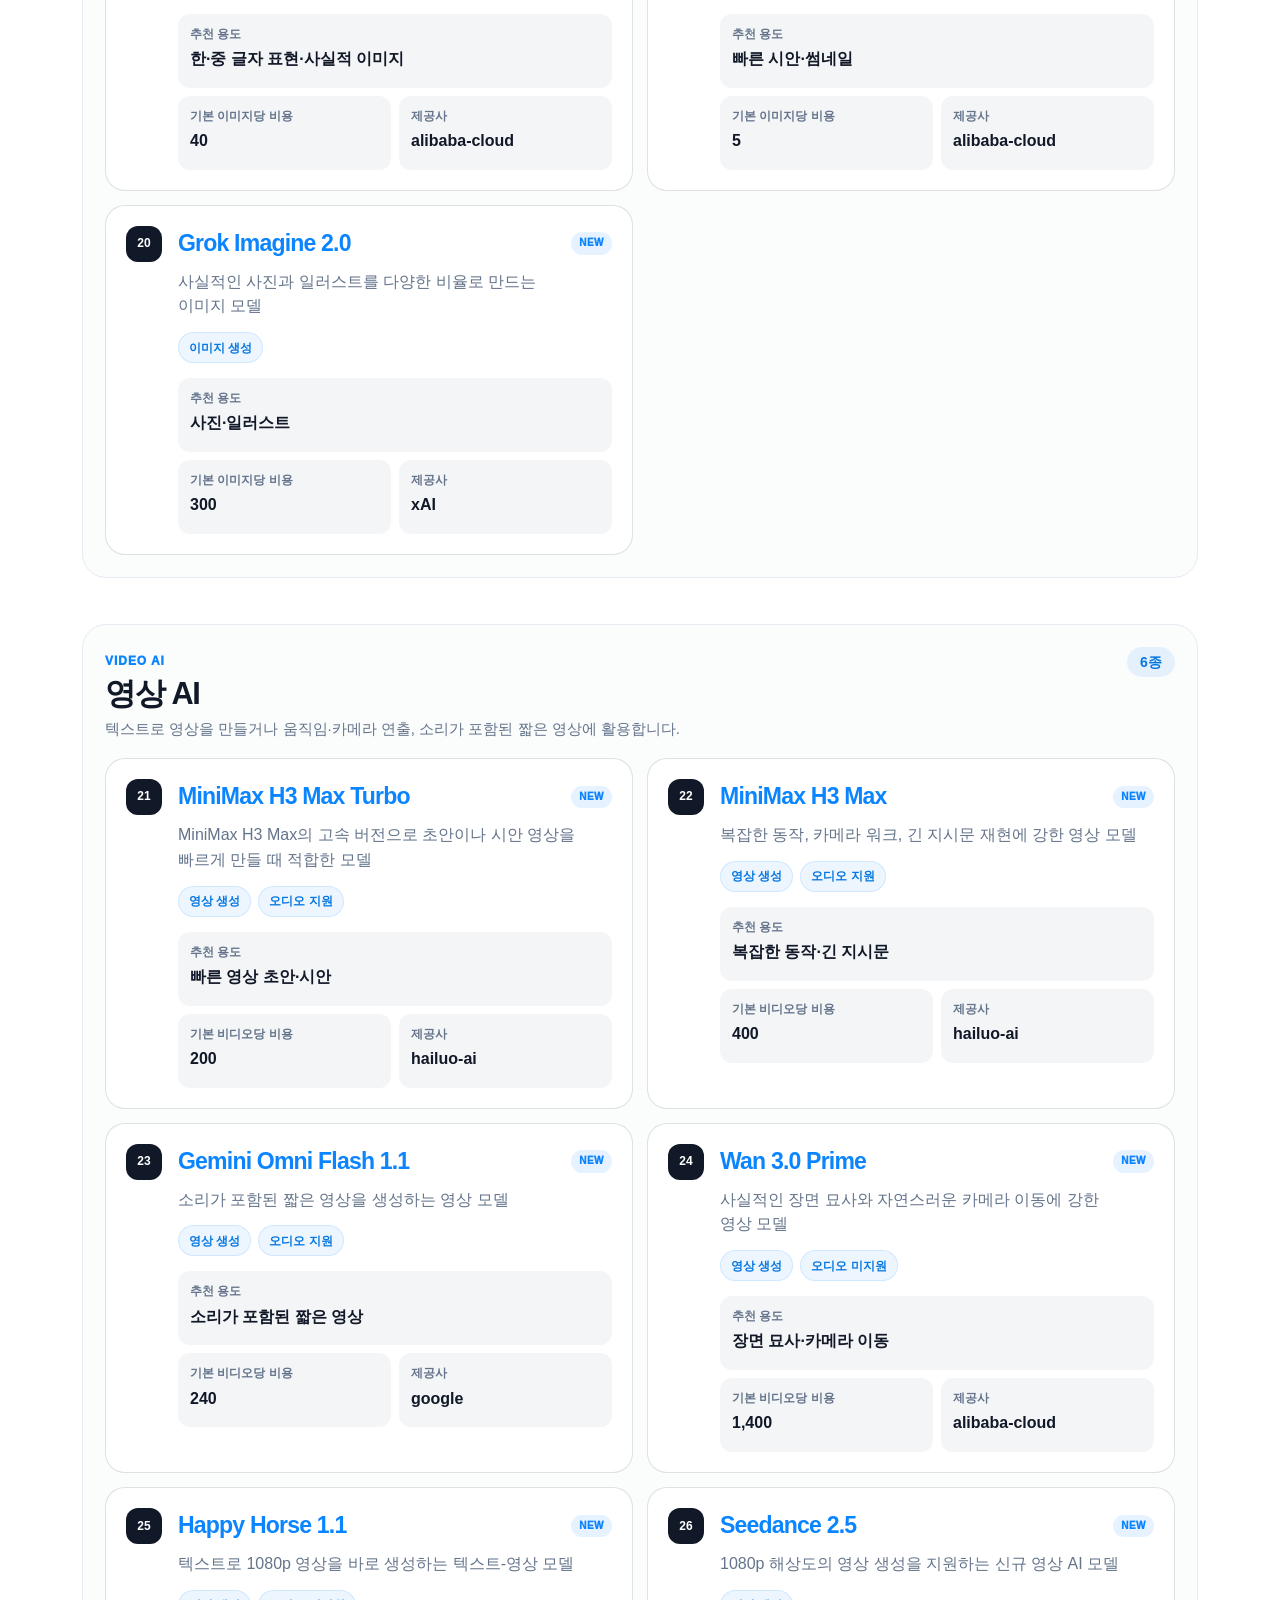
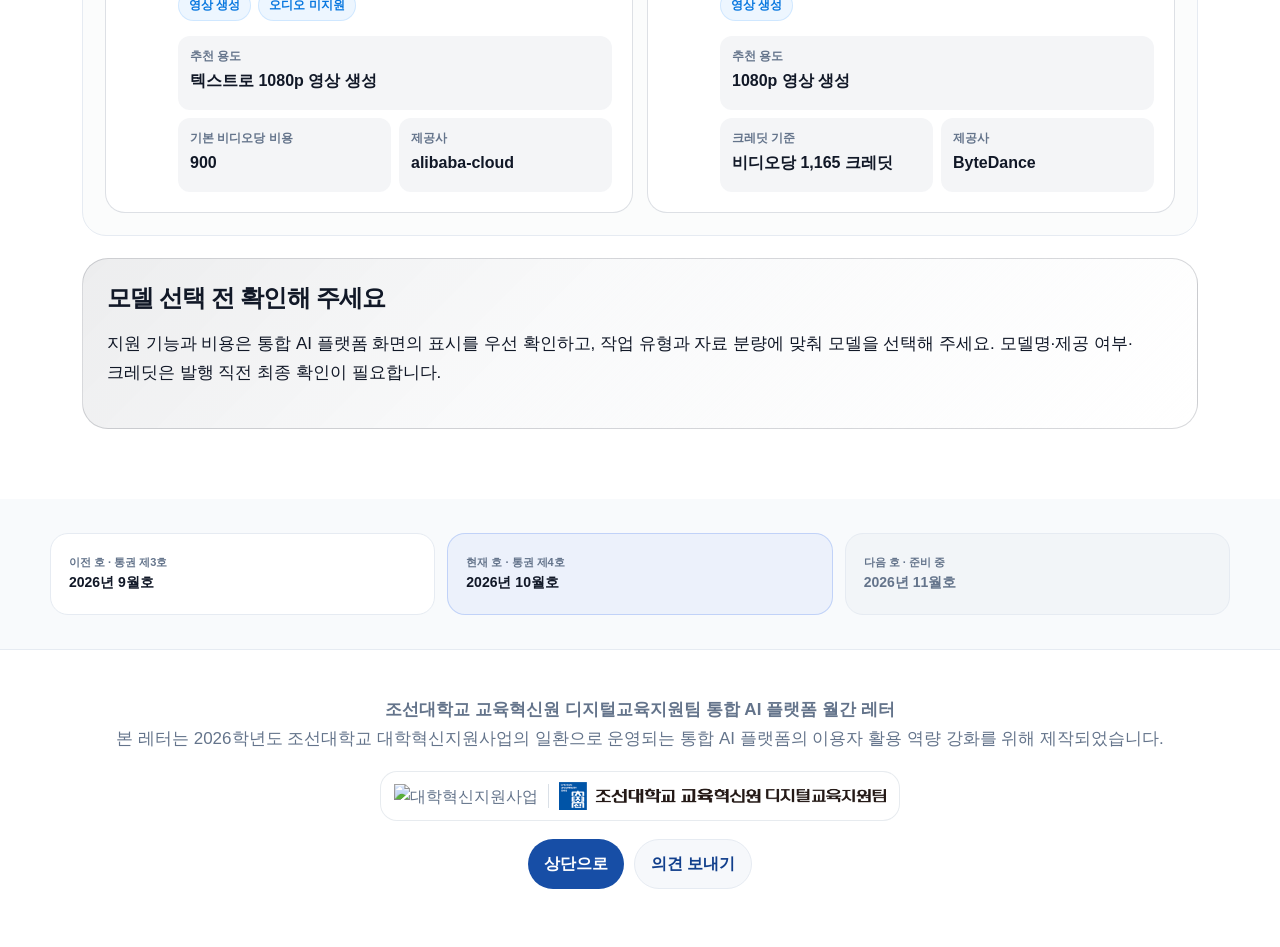
==== commit 4b2e1ab2: "2026-10-hot fix" ====
--- a/index.html
+++ b/index.html
@@ -9604,7 +9604,7 @@
   </style>
   <link rel="stylesheet" href="assets/css/issue-navigation.css?v=e368a3d2b4f4" data-monthly-common="issue-navigation" />
   <link rel="stylesheet" href="assets/css/liquid-glass.css?v=9f880c2757e7" data-monthly-common="liquid-glass" />
-  <link rel="stylesheet" href="assets/css/responsive-layout.css?v=03bedcc5bf78" data-monthly-common="responsive-layout" />
+  <link rel="stylesheet" href="assets/css/responsive-layout.css?v=6aa92ef47163" data-monthly-common="responsive-layout" />
 </head>
 
 <body>
--- a/assets/css/responsive-layout.css
+++ b/assets/css/responsive-layout.css
@@ -1,5 +1,25 @@
-/* Shared web-only spacing fixes for the published letters and local previews. */
+/* Shared web-only text flow and spacing for every published letter and preview. */
 @media screen {
+  /* Korean prose wraps at spaces first. A word wider than the available
+     column may still break; do not lock entire sentences onto one line.
+     Scope this to reading content, leaving navigation and controls intact. */
+  html[data-liquid-glass="true"] #home :is(h1, h2, h3, h4, h5, h6, p, li, dt, dd),
+  html[data-liquid-glass="true"] #home :is(.workflow-capsule, .growth-step, .use-step, .update-use-guide) > span,
+  html[data-liquid-glass="true"] #models .model-overview-top h3,
+  html[data-liquid-glass="true"] #models .model-meta-grid strong,
+  html[data-liquid-glass="true"] #home .feature-route strong,
+  html[data-liquid-glass="true"] #home .platform-use-path strong {
+    word-break: keep-all;
+    overflow-wrap: break-word;
+  }
+
+  /* URLs and preformatted prompts need an emergency break at any character.
+     Existing prompt whitespace, font sizes and intentional line breaks stay. */
+  html[data-liquid-glass="true"] #home :is(p, li, dd) a[href],
+  html[data-liquid-glass="true"] #home :is(pre, code) {
+    overflow-wrap: anywhere;
+  }
+
   /* The notice must fit its text at every width. Only expanded previews lose
      the old fixed height cap; the collapsed state and print layout are intact. */
   html[data-liquid-glass="true"] #promptNotice.is-readable .notice-preview,
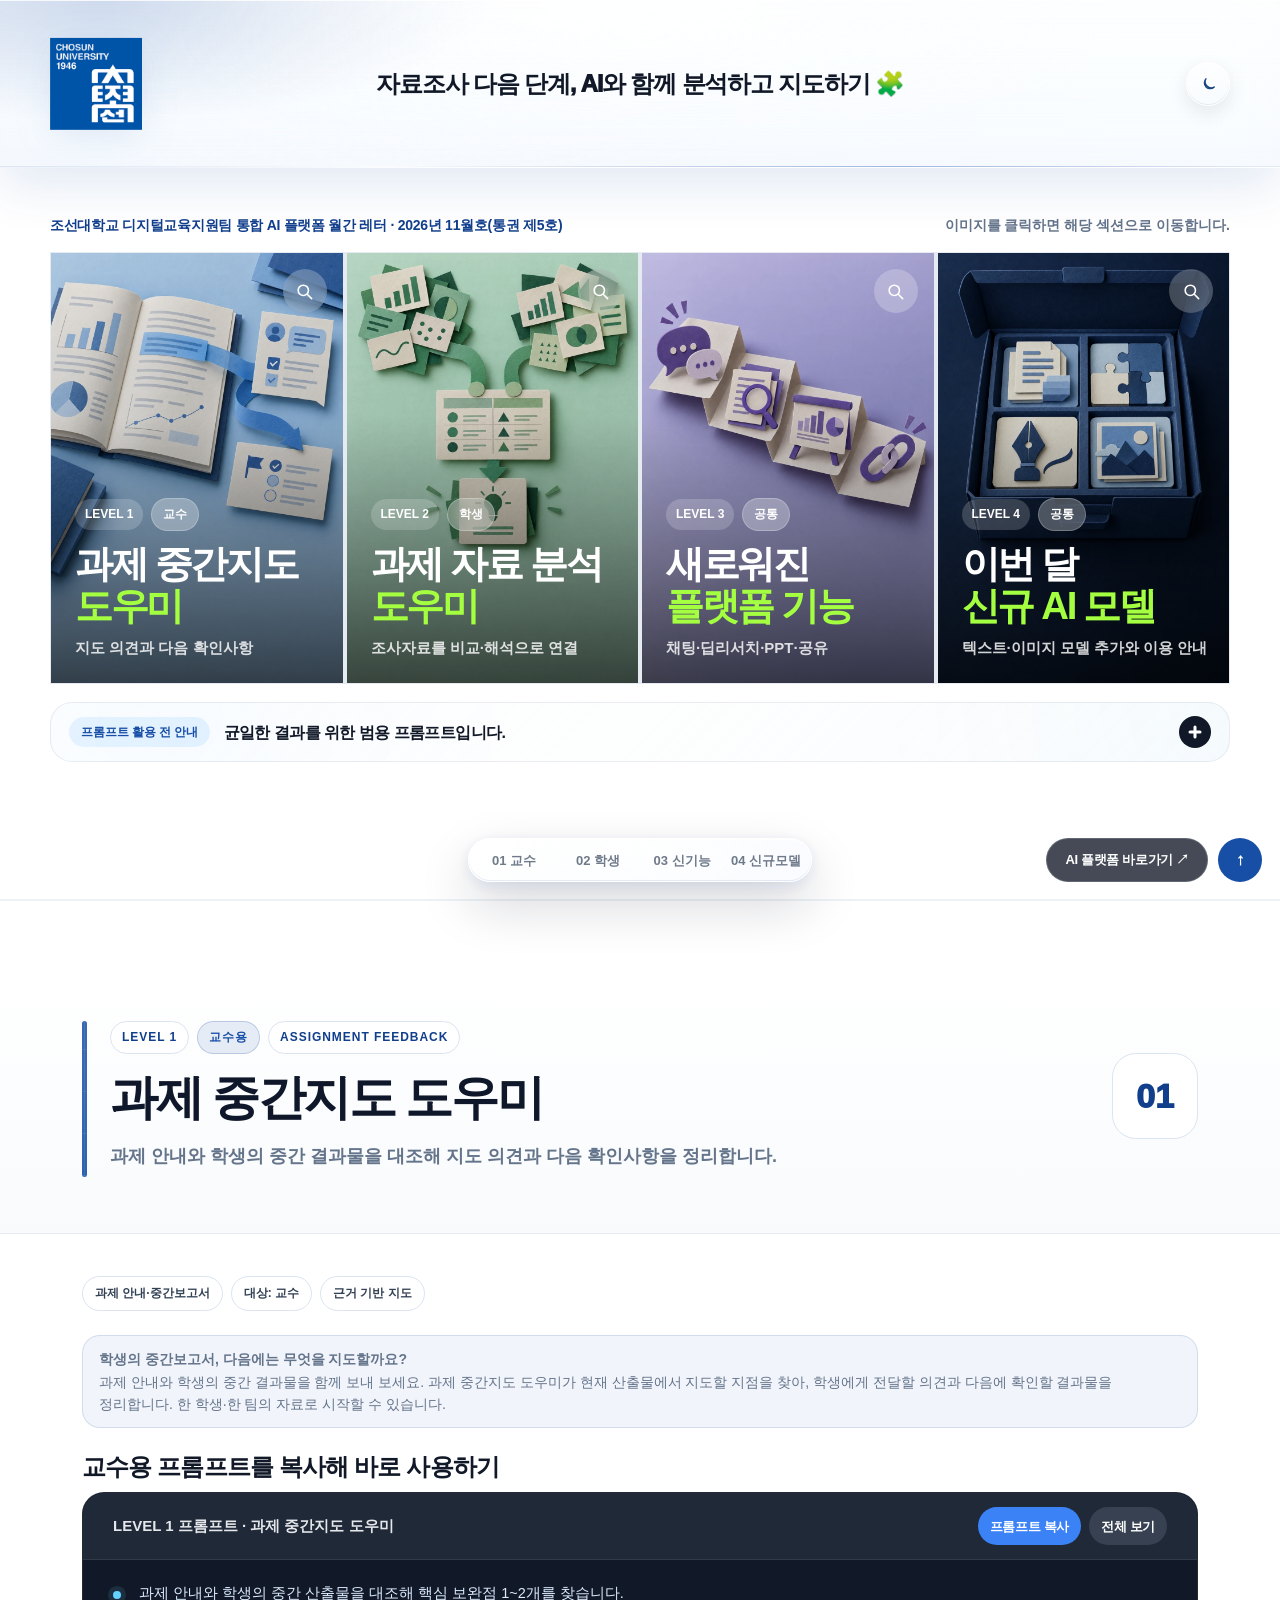
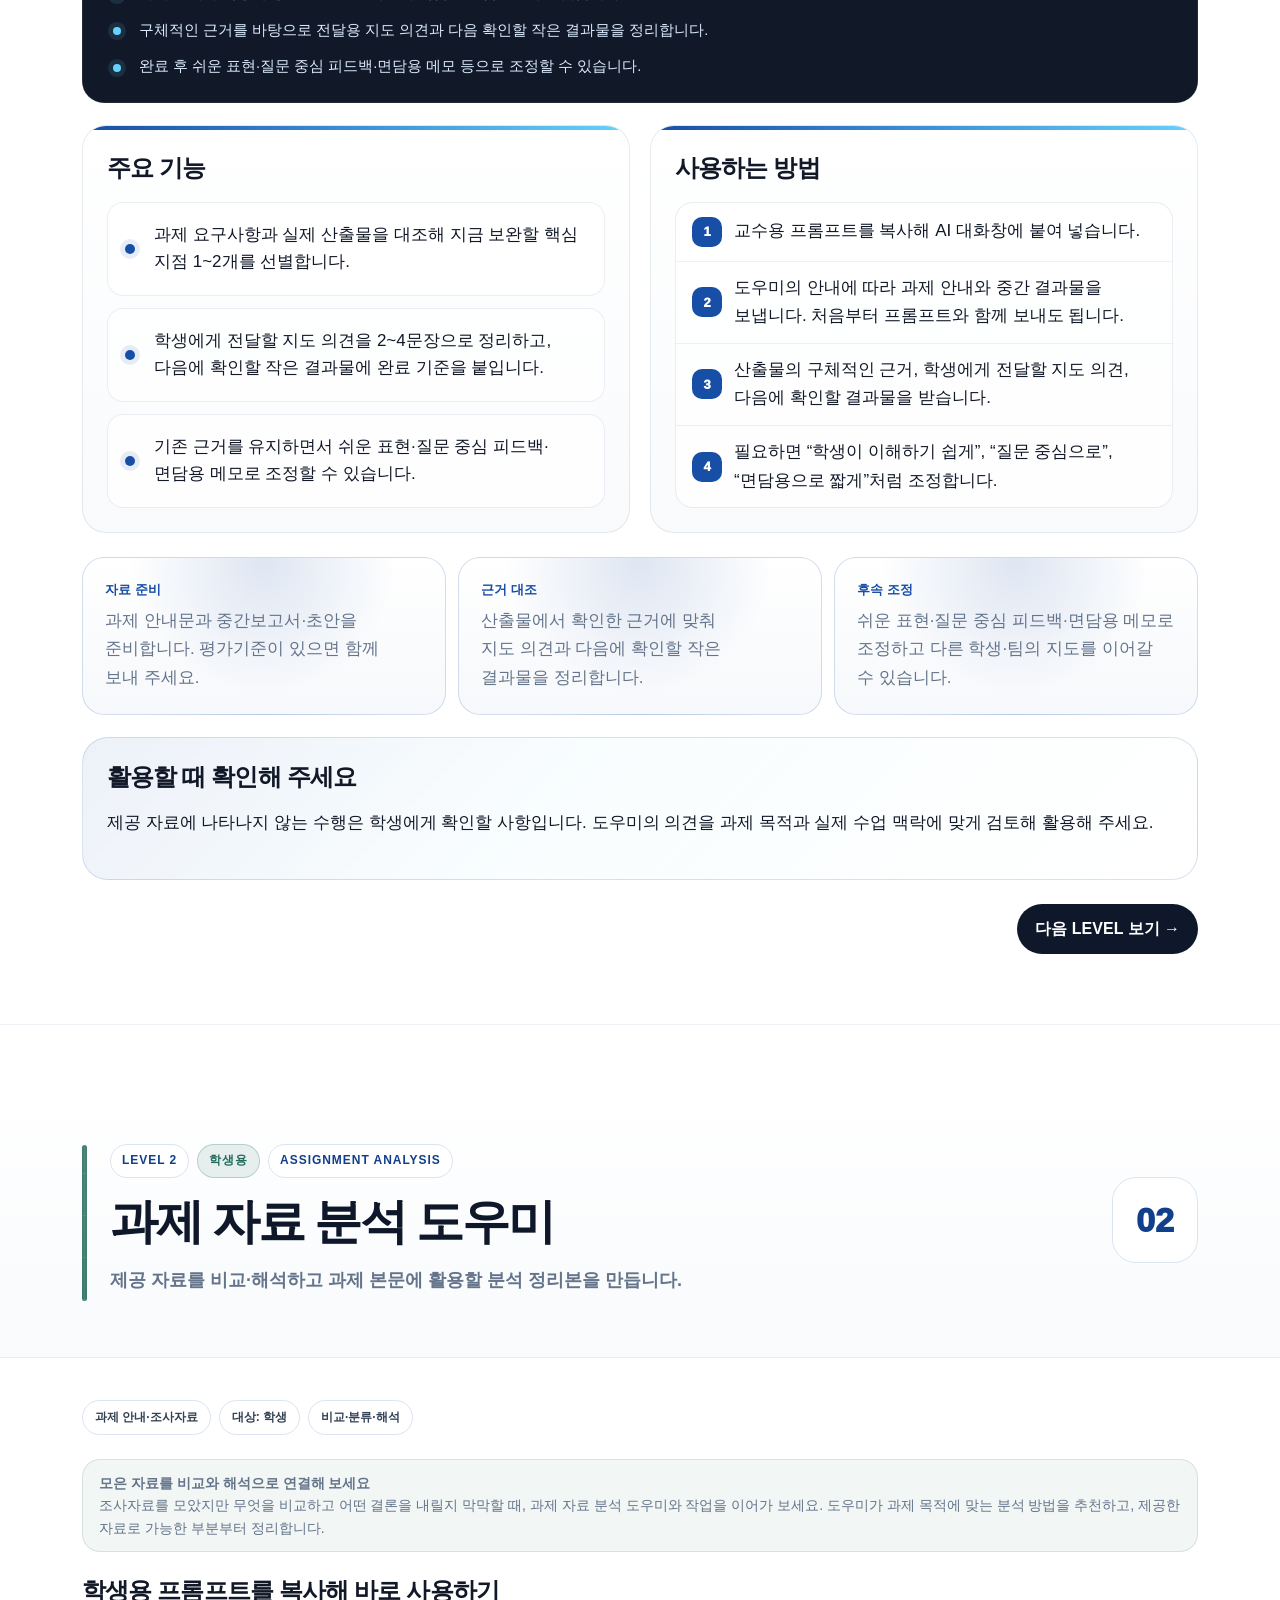
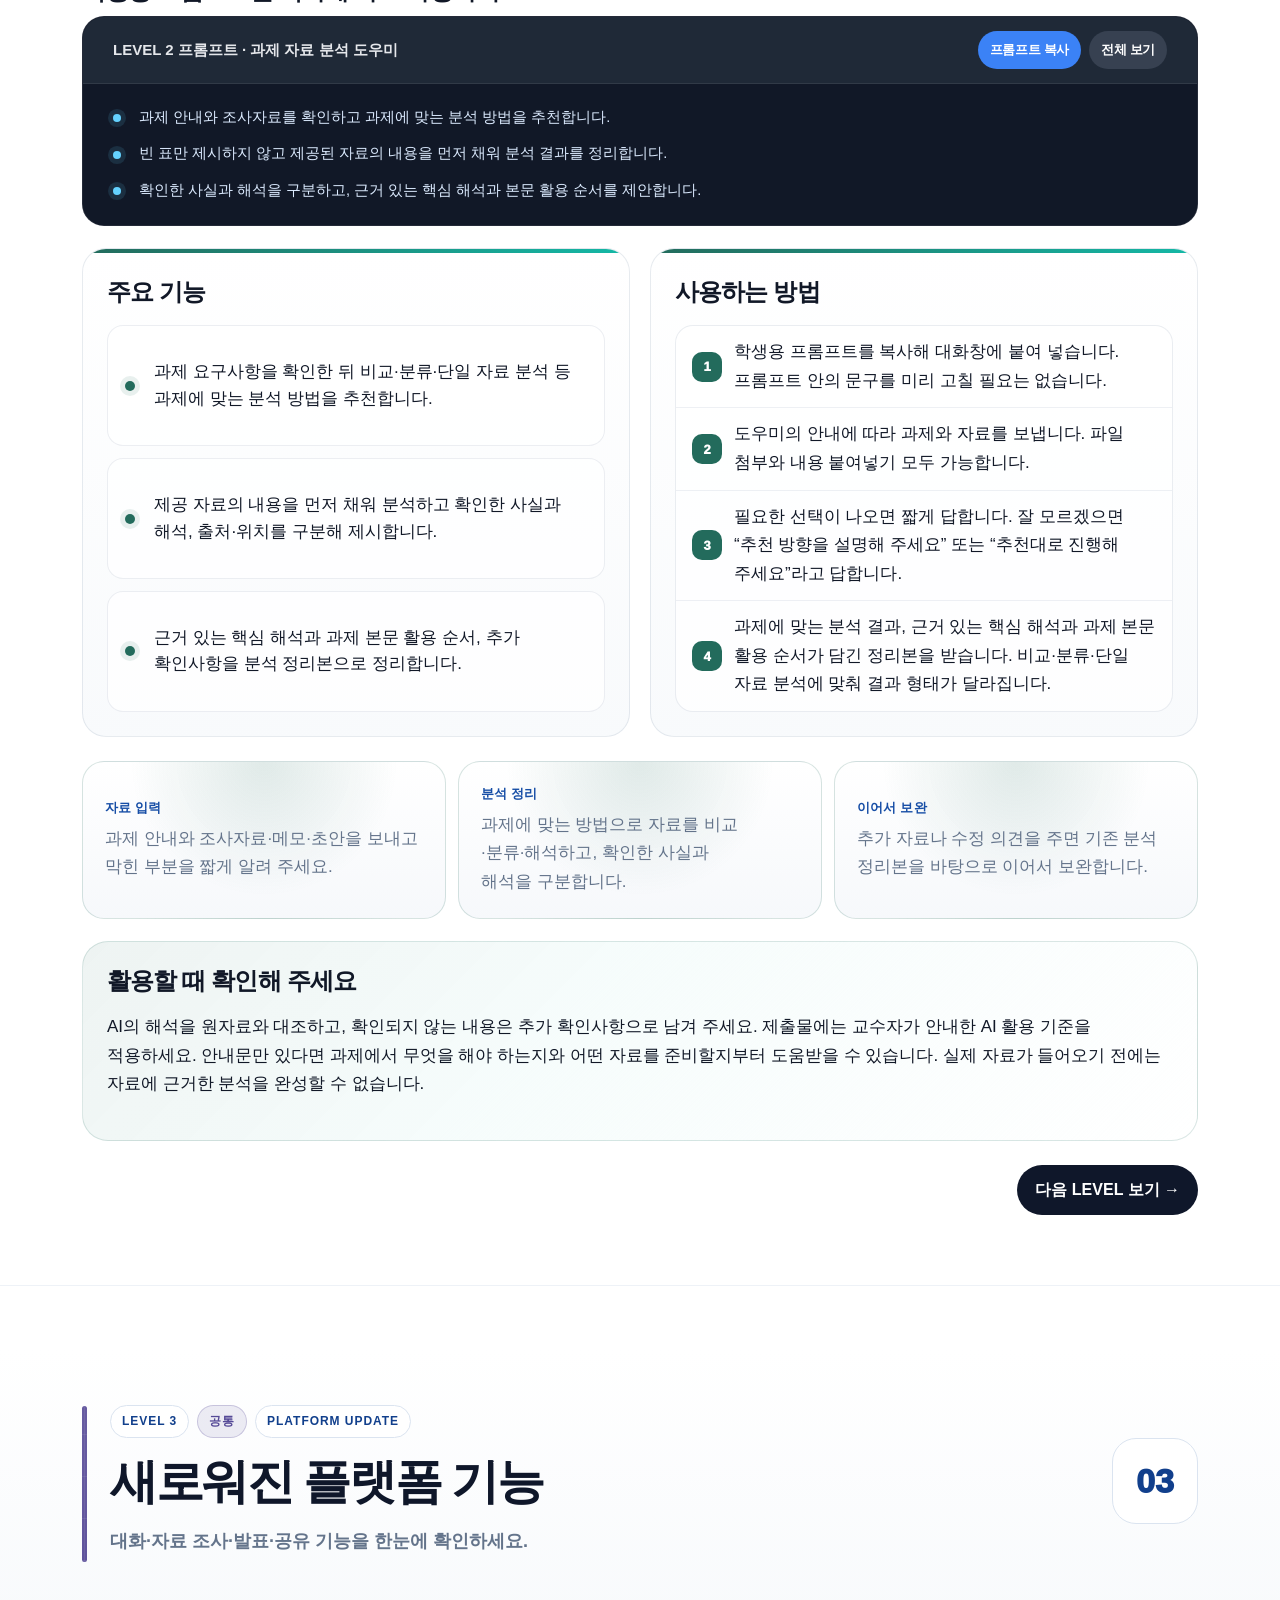
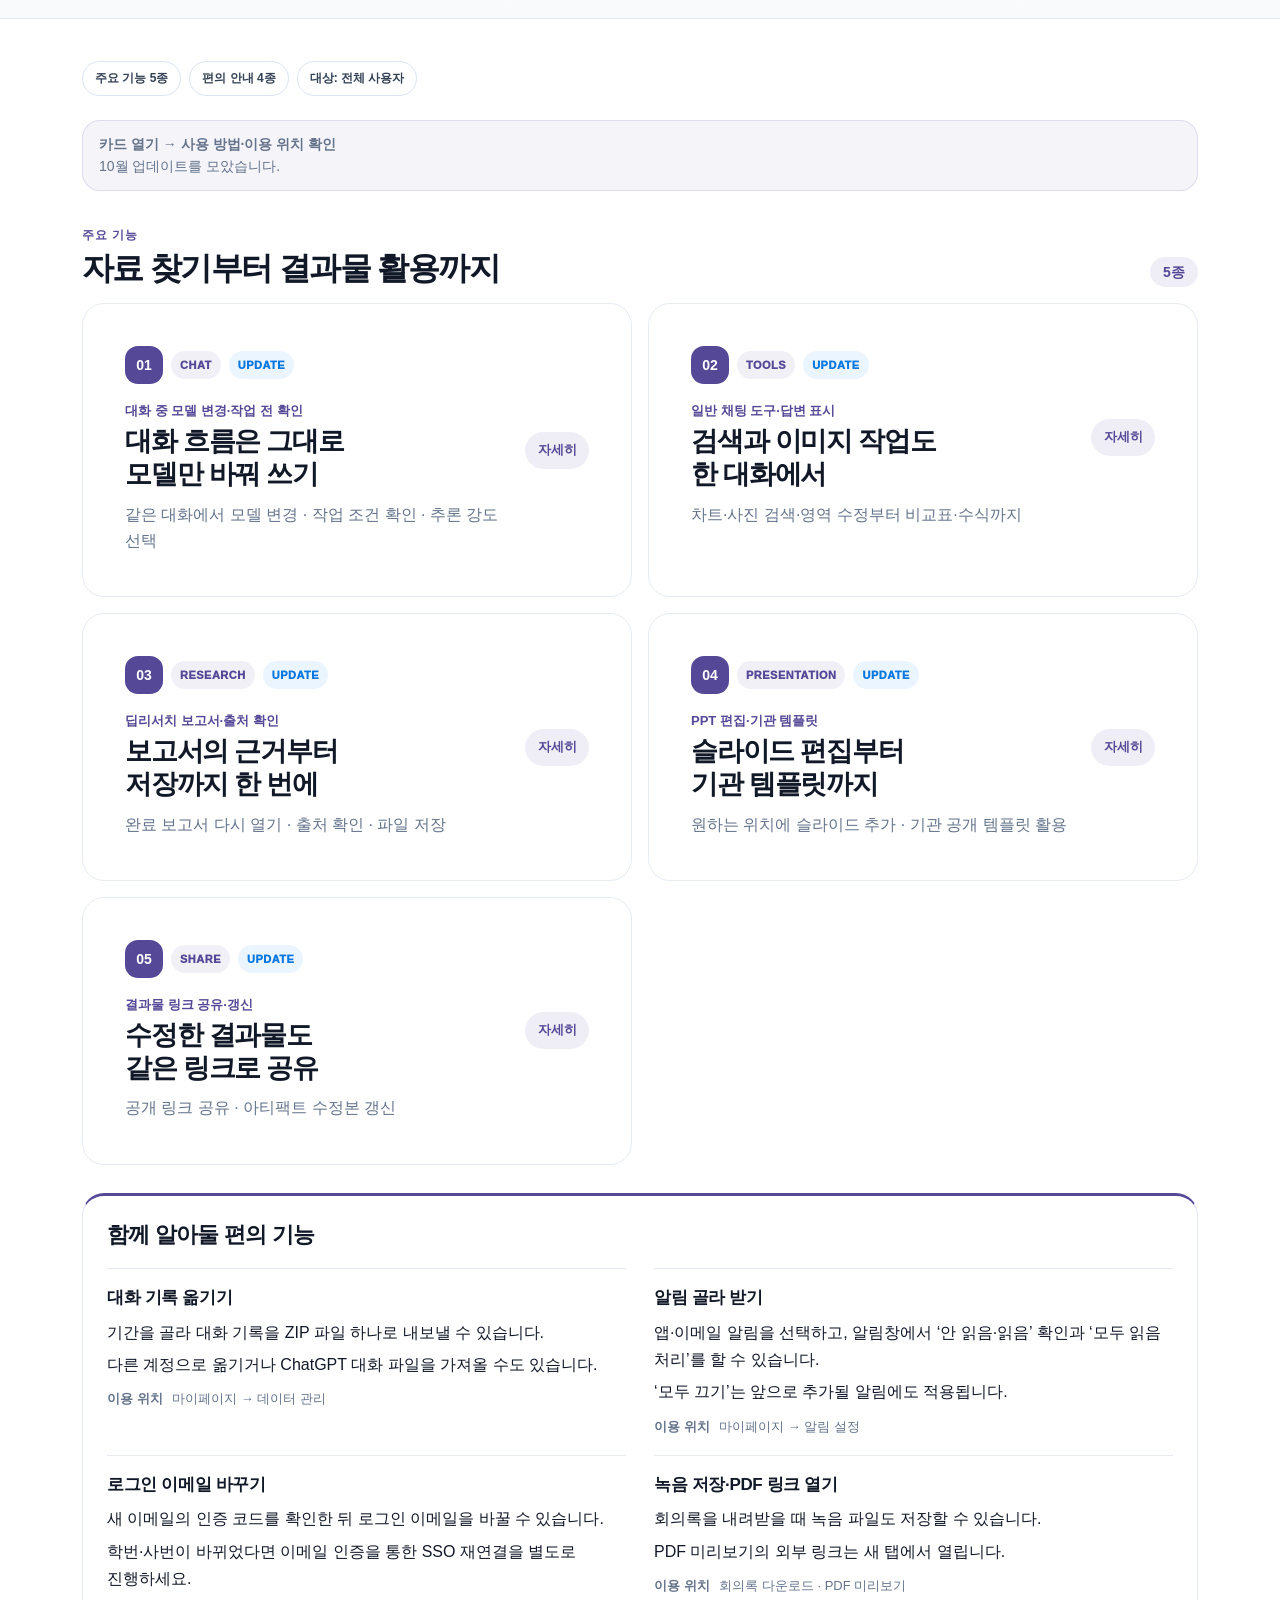
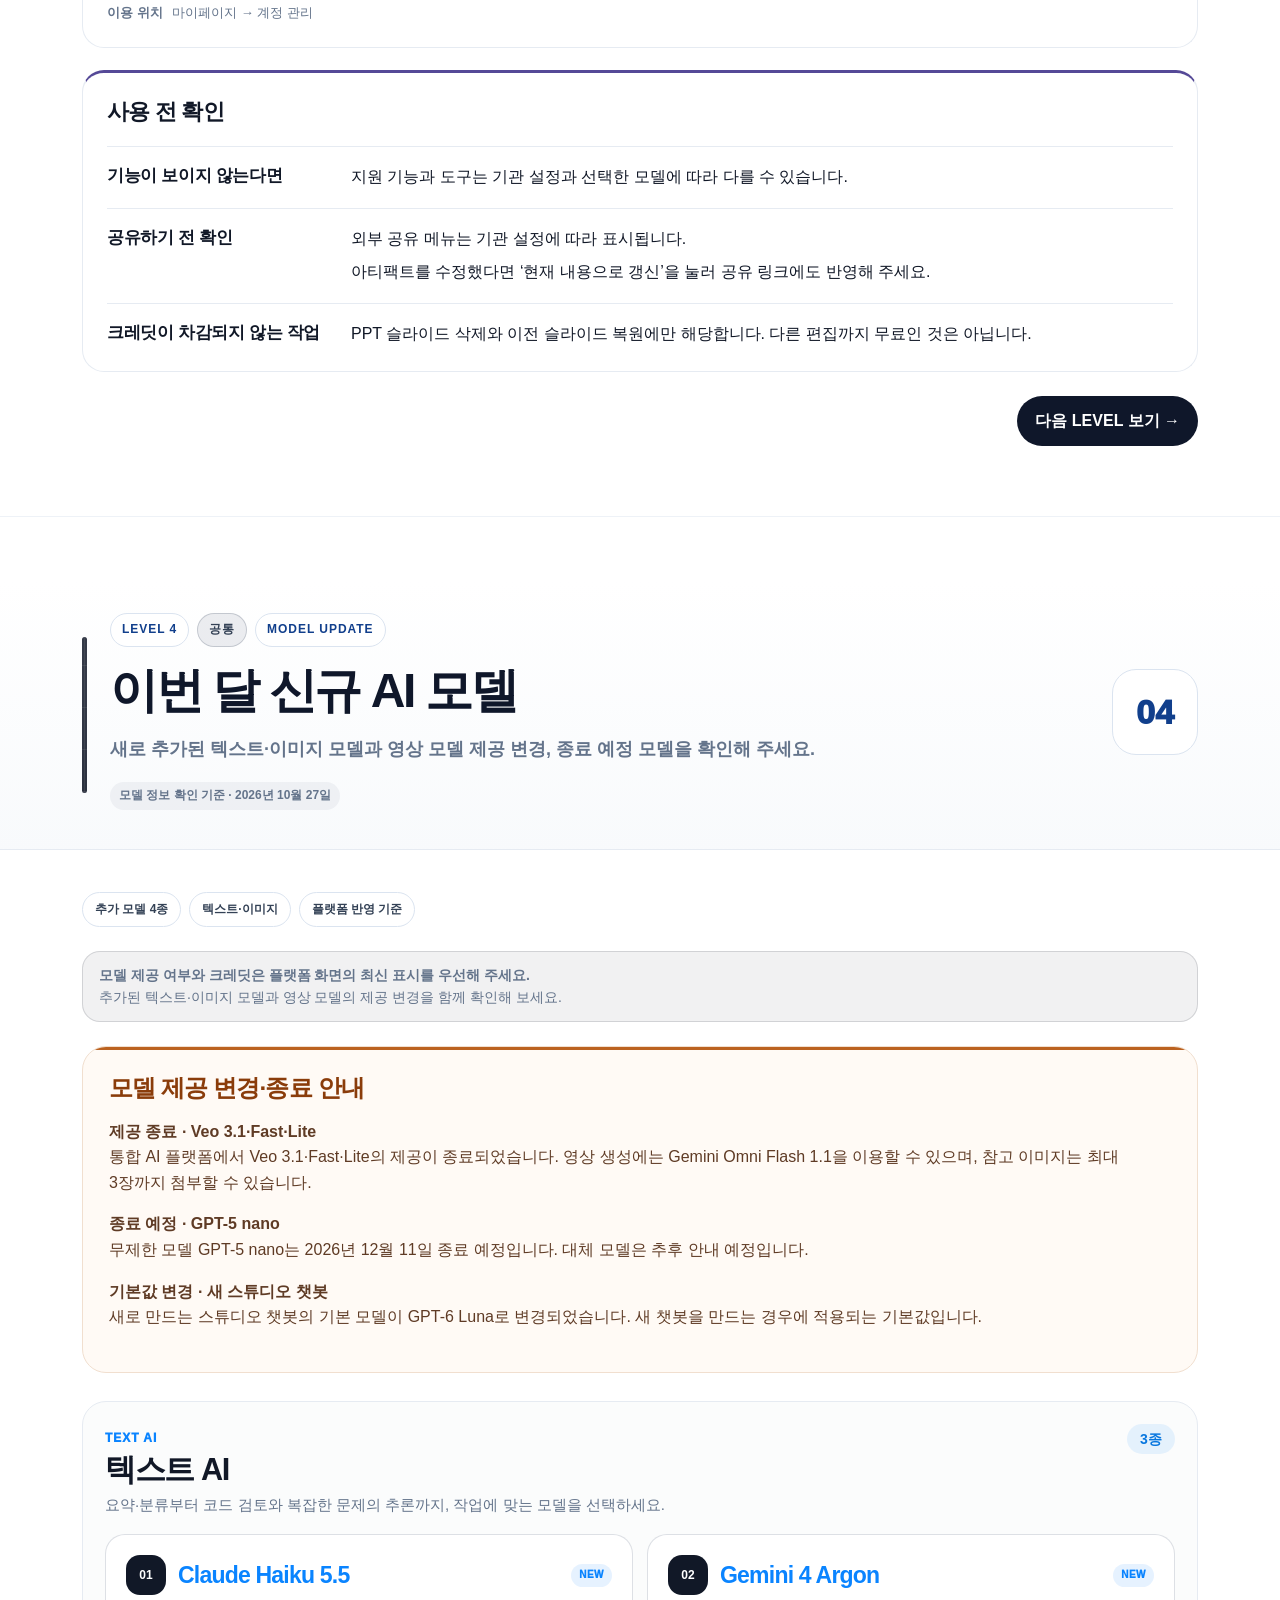
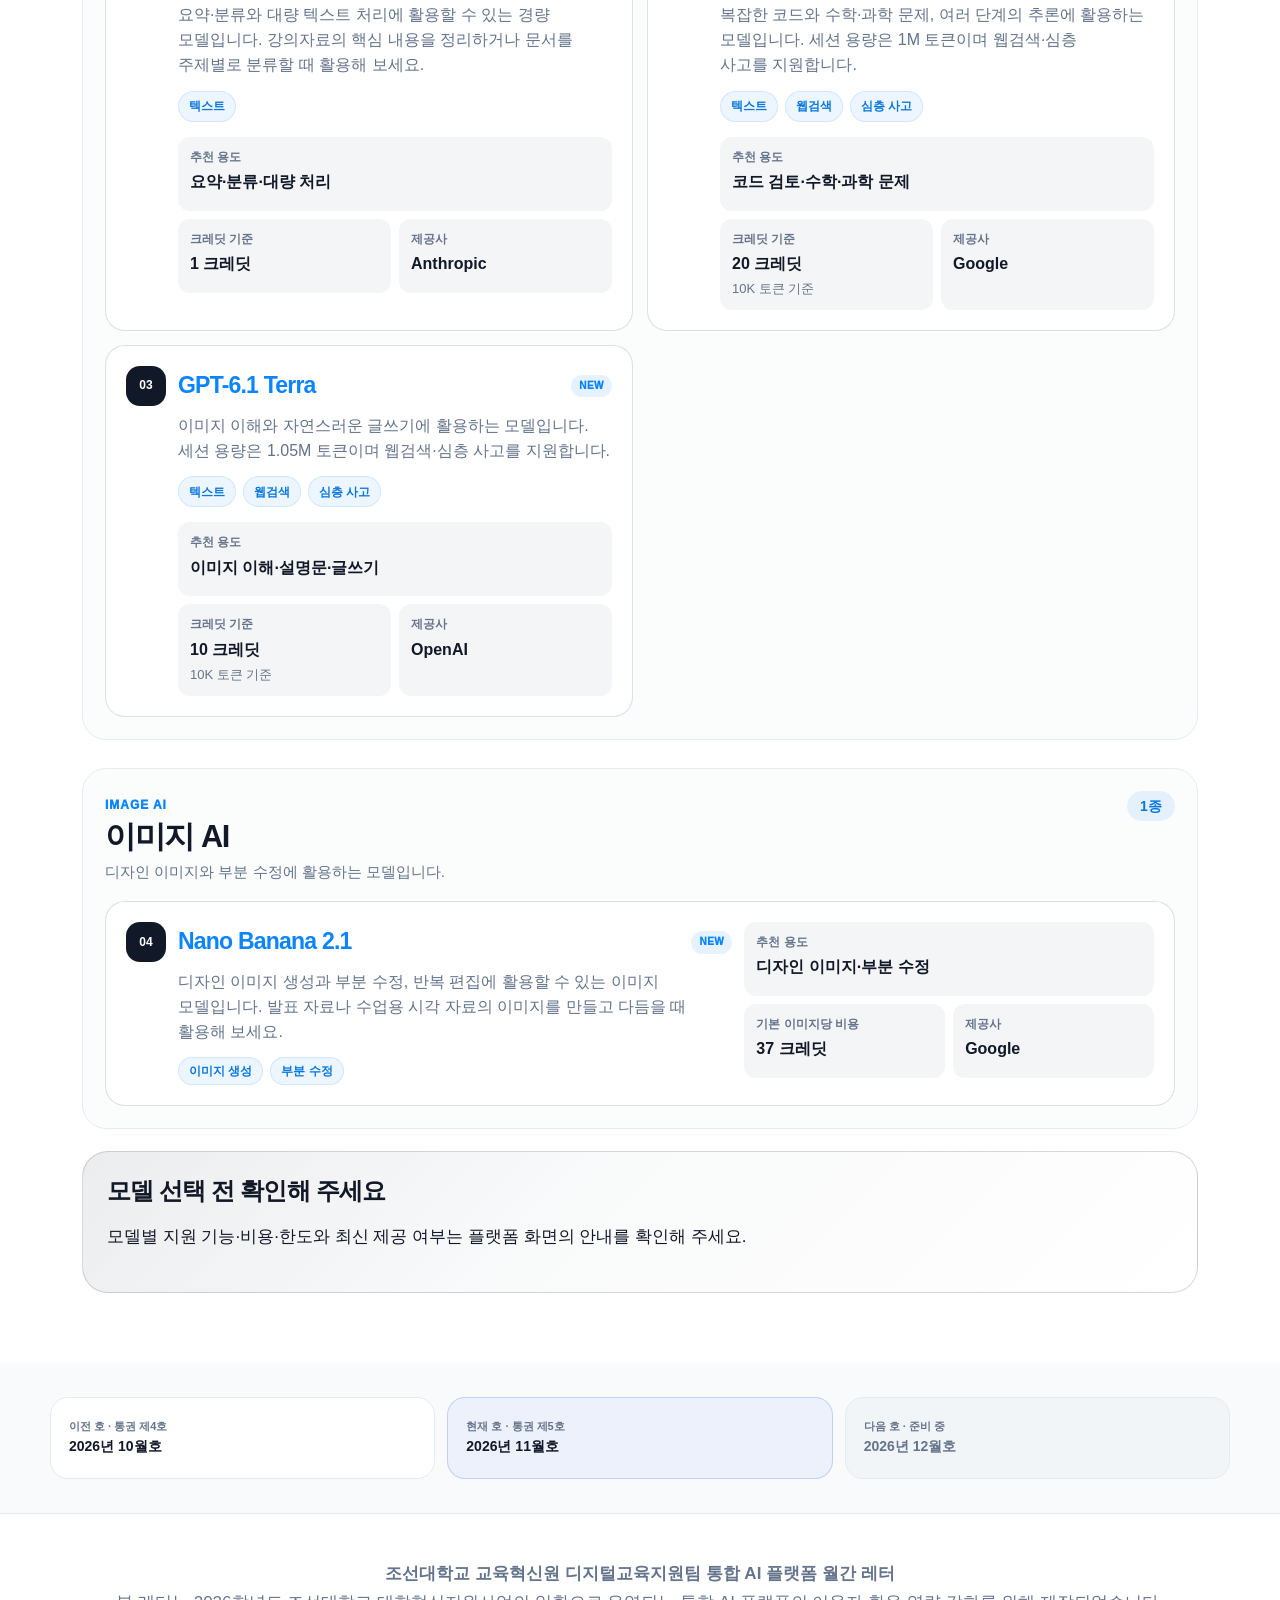
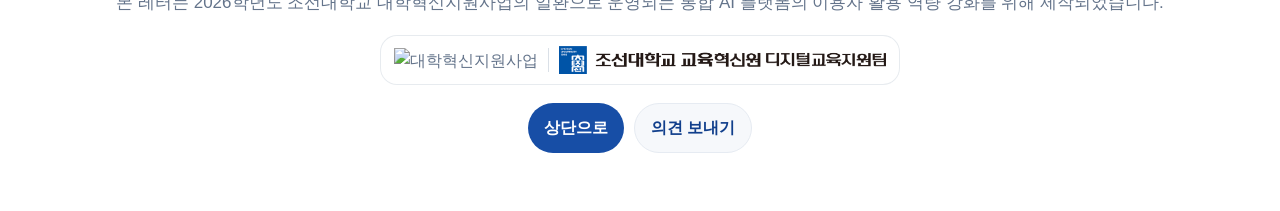
==== commit c494b1ac: "2026-11" ====
--- a/index.html
+++ b/index.html
@@ -4,30 +4,20 @@
   <meta charset="UTF-8" />
   <meta name="viewport" content="width=device-width, initial-scale=1.0" />
   <meta name="color-scheme" content="light dark" />
-  <title>과제 설계부터 학습 진단까지, AI를 더 깊이 활용하는 방법 🔍</title>
+  <title>자료조사 다음 단계, AI와 함께 분석하고 지도하기 🧩</title>
   <link rel="canonical" href="https://chosun-6170.github.io/ai-monthly-letter/" />
 
-  <meta name="description" content="과제 설계, 학습 진단, 플랫폼 개선 기능과 신규 AI 모델을 소개하는 조선대학교 통합 AI 플랫폼 2026년 10월호입니다." />
+  <meta name="description" content="과제 중간지도와 자료 분석, 플랫폼 기능과 모델 제공 변경을 소개하는 2026년 11월호입니다." />
   <meta property="og:type" content="website" />
   <meta property="og:locale" content="ko_KR" />
-  <meta property="og:title" content="과제 설계부터 학습 진단까지, AI를 더 깊이 활용하는 방법 🔍" />
+  <meta property="og:title" content="자료조사 다음 단계, AI와 함께 분석하고 지도하기 🧩" />
   <meta property="og:description" content="통합 AI 플랫폼 활용 역량 강화를 위한 월간 프롬프트·모델 활용 안내" />
   <meta property="og:url" content="https://chosun-6170.github.io/ai-monthly-letter/" />
-  <meta property="og:image" content="https://chosun-6170.github.io/ai-monthly-letter/assets/2026-10/thumb-01.png" />
+  <meta property="og:image" content="https://chosun-6170.github.io/ai-monthly-letter/assets/2026-11/thumb-01-blue.png" />
   <meta name="twitter:card" content="summary_large_image" />
-  <meta name="twitter:title" content="과제 설계부터 학습 진단까지, AI를 더 깊이 활용하는 방법 🔍" />
+  <meta name="twitter:title" content="자료조사 다음 단계, AI와 함께 분석하고 지도하기 🧩" />
   <meta name="twitter:description" content="통합 AI 플랫폼 활용 역량 강화를 위한 월간 프롬프트·모델 활용 안내" />
-  <meta name="twitter:image" content="https://chosun-6170.github.io/ai-monthly-letter/assets/2026-10/thumb-01.png" />
-
-  <!-- Google tag (gtag.js) -->
-  <script async src="https://www.googletagmanager.com/gtag/js?id=G-BXR69WXPQB"></script>
-  <script>
-    window.dataLayer = window.dataLayer || [];
-    function gtag(){dataLayer.push(arguments);}
-    gtag('js', new Date());
-
-    gtag('config', 'G-BXR69WXPQB');
-  </script>
+  <meta name="twitter:image" content="https://chosun-6170.github.io/ai-monthly-letter/assets/2026-11/thumb-01-blue.png" />
 
   <script>
     (function () {
@@ -2053,7 +2043,7 @@
     }
 
     .topbar .brand::after {
-      content: "조선대학교 디지털교육지원팀 통합 AI 플랫폼 월간 레터 · 2026년 10월호(통권 제4호)";
+      content: "조선대학교 디지털교육지원팀 통합 AI 플랫폼 월간 레터 · 2026년 11월호(통권 제5호)";
       position: absolute;
       left: calc(var(--logo-compact-w) + 16px);
       right: 62px;
@@ -6758,7 +6748,7 @@
 
     /* ===== Compact topbar title + one-line footer logo fix ===== */
     .topbar .brand::after {
-      content: "조선대학교 교육혁신원 디지털교육지원팀 통합 AI 플랫폼 월간 레터 · 2026년 10월호(통권 제4호)" !important;
+      content: "조선대학교 교육혁신원 디지털교육지원팀 통합 AI 플랫폼 월간 레터 · 2026년 11월호(통권 제5호)" !important;
       font-size: clamp(12px, 1.25vw, 15px) !important;
       letter-spacing: -0.035em !important;
       line-height: 1.25 !important;
@@ -6892,7 +6882,7 @@
     }
 
     .topbar .brand::after {
-      content: "조선대학교 교육혁신원 디지털교육지원팀 통합 AI 플랫폼 월간 레터 · 2026년 10월호(통권 제4호)" !important;
+      content: "조선대학교 교육혁신원 디지털교육지원팀 통합 AI 플랫폼 월간 레터 · 2026년 11월호(통권 제5호)" !important;
       position: fixed !important;
       left: calc((100vw - min(calc(100vw - 32px), var(--max))) / 2 + var(--logo-compact-w) + 18px) !important;
       right: calc((100vw - min(calc(100vw - 32px), var(--max))) / 2 + 70px) !important;
@@ -8769,7 +8759,7 @@
     }
 
 
-    /* ===== 2026년 10월호: 플랫폼 신규·개선 기능 10종 ===== */
+    /* ===== 2026년 11월호: 플랫폼 신규·개선 기능 10종 ===== */
     .platform-feature-section {
       margin-top: 30px;
     }
@@ -9265,7 +9255,7 @@
       }
     }
 
-    /* ===== 2026년 10월호: 텍스트·이미지·영상 신규 모델 10종 ===== */
+    /* ===== 2026년 11월호: 텍스트·이미지·영상 신규 모델 10종 ===== */
     .model-category-block {
       min-width: 0;
       margin-top: 28px;
@@ -9602,9 +9592,173 @@
       }
     }
   </style>
+<style data-monthly-feature-images>
+
+    /* Only the supplied screenshots inside expanded feature cards. */
+    #llm-skill .platform-feature-image { margin: 18px 0 0; padding: 0; min-width: 0; }
+    #llm-skill .platform-feature-image img {
+      display: block; width: auto; max-width: 100%; height: auto; object-fit: contain;
+      margin-inline: auto; border: 1px solid var(--line); border-radius: 12px;
+    }
+    #llm-skill .platform-feature-image figcaption {
+      margin-top: 9px; color: var(--muted); font-size: 13px; line-height: 1.65;
+      word-break: keep-all; overflow-wrap: break-word;
+    }
+    #llm-skill .platform-feature-image__source {
+      display: inline-block; margin-top: 6px; color: var(--primary-2);
+      font-size: 13px; font-weight: 800; text-decoration: underline;
+      text-underline-offset: .18em;
+    }
+    #llm-skill .platform-feature-image__source:focus-visible {
+      outline: 3px solid var(--primary); outline-offset: 3px; border-radius: 3px;
+    }
+    #llm-skill .platform-feature-image-grid {
+      display: grid; grid-template-columns: repeat(2, minmax(0, 1fr)); gap: 18px;
+    }
+    #llm-skill .platform-feature-image-grid > .platform-feature-image:first-child {
+      grid-column: 1 / -1;
+    }
+    @media (max-width: 760px) {
+      #llm-skill .platform-feature-image-grid { grid-template-columns: minmax(0, 1fr); }
+    }
+
+</style>
+<style data-monthly-feature-summary>
+
+    /* Equal closed-card outlines use only the tallest natural card in a row.
+       Opening a card restores independent heights; no spare prose rows. */
+    @media screen {
+      #llm-skill .platform-feature-grid { align-items: stretch; }
+      #llm-skill .platform-feature-grid:has(> .platform-feature-card[open]) { align-items: start; }
+      #llm-skill .platform-feature-card > summary { align-items: start; min-height: 0; }
+      #llm-skill .platform-feature-summary { min-width: 0; }
+      #llm-skill .platform-feature-summary h3 { min-height: 2.48em; }
+      #llm-skill .platform-feature-title-line { display: block; }
+      #llm-skill .platform-detail-trigger { align-self: center; }
+      /* The full model-menu screenshot needs more width than a closed card. */
+      #llm-skill .platform-feature-card[data-feature-id="F01"][open] { grid-column: 1 / -1; }
+    }
+    @media screen and (max-width: 1100px) {
+      /* Keep the full card width for two-line headings on smaller screens. */
+      #llm-skill .platform-feature-card > summary {
+        grid-template-columns: minmax(0, 1fr); gap: 15px;
+      }
+      #llm-skill .platform-detail-trigger { justify-self: start; }
+    }
+
+</style>
+<style data-monthly-platform-notes>
+
+    /* November notes: short topics with separate prose and location lines.
+       Print uses the semantic sections/list items, without this screen grid. */
+    @media screen {
+      #llm-skill .platform-notes-stack { display: grid; gap: 22px; margin-top: 28px; }
+      #llm-skill .platform-note-group {
+        min-width: 0; padding: 24px; border: 1px solid var(--line);
+        border-top: 3px solid var(--level-bg-solid, #635398); border-radius: 22px;
+        background: var(--surface);
+      }
+      #llm-skill .platform-note-group > h3 {
+        margin: 0 0 18px; color: var(--text); font-size: 22px; line-height: 1.4;
+        letter-spacing: -.035em;
+      }
+      #llm-skill .platform-note-items {
+        display: grid; margin: 0; padding: 0; list-style: none; gap: 18px 28px;
+      }
+      #llm-skill .platform-note-items--convenience { grid-template-columns: repeat(2, minmax(0, 1fr)); }
+      #llm-skill .platform-note-items > li {
+        min-width: 0; margin: 0; padding: 16px 0 0; border-top: 1px solid var(--line);
+        word-break: keep-all; overflow-wrap: break-word;
+      }
+      #llm-skill .platform-note-items h4 {
+        margin: 0 0 8px; color: var(--text); font-size: 17px; line-height: 1.5;
+        font-weight: 800; letter-spacing: -.02em;
+      }
+      #llm-skill .platform-note-text { min-width: 0; }
+      #llm-skill .platform-note-text p {
+        margin: 0; color: var(--text); font-size: 16px; line-height: 1.7;
+      }
+      #llm-skill .platform-note-text p + p { margin-top: 5px; }
+      #llm-skill .platform-note-text .platform-note-route {
+        margin-top: 10px; color: var(--muted); font-size: 13px; line-height: 1.65;
+      }
+      #llm-skill .platform-note-route strong { font-weight: 700; margin-right: 6px; }
+      #llm-skill .platform-note-items--checks > li {
+        display: grid; grid-template-columns: minmax(0, 220px) minmax(0, 1fr); gap: 10px 24px;
+        align-items: start;
+      }
+      #llm-skill .platform-note-items--checks h4 { margin-bottom: 0; }
+    }
+    @media screen and (max-width: 760px) {
+      #llm-skill .platform-note-group { padding: 20px; border-radius: 18px; }
+      #llm-skill .platform-note-items--convenience,
+      #llm-skill .platform-note-items--checks > li { grid-template-columns: minmax(0, 1fr); }
+    }
+
+</style>
+<style data-monthly-model-layout>
+
+    /* Number and title share one auto-sized row. The neutral content wrapper
+       remains in the DOM; only its screen box is removed by display:contents.
+       The print document retains its own one-column model layout. */
+    @media screen {
+      #models .model-overview-grid > .model-overview-card {
+        grid-template-columns: 40px minmax(0, 1fr);
+        grid-template-areas: "number title" ". summary" ". capabilities" ". metadata";
+        gap: 8px 12px;
+      }
+      #models .model-overview-grid > .model-overview-card > div:last-child { display: contents; }
+      #models .model-overview-grid > .model-overview-card .model-slot-no {
+        grid-area: number; align-self: center; width: 40px; height: 40px;
+        margin: 0; border-radius: 14px;
+      }
+      #models .model-overview-grid > .model-overview-card .model-overview-top {
+        grid-area: title; align-self: center; align-items: center; min-height: 40px;
+        margin: 0;
+      }
+      #models .model-overview-grid > .model-overview-card .model-summary { grid-area: summary; }
+      #models .model-overview-grid > .model-overview-card .model-capability-list {
+        grid-area: capabilities; margin-top: 5px;
+      }
+      #models .model-overview-grid > .model-overview-card .model-meta-grid {
+        grid-area: metadata; margin-top: 7px;
+      }
+      #models .model-overview-grid > .model-overview-card:only-child {
+        grid-column: 1 / -1; min-height: 0;
+      }
+      #models .model-overview-grid > .model-overview-card:only-child .model-summary { min-height: 0; }
+      #models .model-meta-grid .model-cost-basis {
+        display: block; margin-top: 4px; color: var(--muted); font-size: 13px;
+        line-height: 1.5; word-break: keep-all; overflow-wrap: break-word;
+      }
+    }
+    @media screen and (min-width: 901px) {
+      #models .model-overview-grid > .model-overview-card:only-child {
+        grid-template-columns: 40px minmax(0, 1.15fr) minmax(300px, .85fr);
+        grid-template-areas: "number title metadata" ". summary metadata" ". capabilities metadata";
+        align-content: start;
+      }
+      #models .model-overview-grid > .model-overview-card:only-child .model-capability-list {
+        align-self: start; margin-top: 4px; min-height: 0;
+      }
+      #models .model-overview-grid > .model-overview-card:only-child .model-meta-grid {
+        margin-top: 0; align-self: start;
+      }
+    }
+
+</style>
   <link rel="stylesheet" href="assets/css/issue-navigation.css?v=e368a3d2b4f4" data-monthly-common="issue-navigation" />
   <link rel="stylesheet" href="assets/css/liquid-glass.css?v=9f880c2757e7" data-monthly-common="liquid-glass" />
   <link rel="stylesheet" href="assets/css/responsive-layout.css?v=6aa92ef47163" data-monthly-common="responsive-layout" />
+<!-- Google tag (gtag.js) -->
+  <script async src="https://www.googletagmanager.com/gtag/js?id=G-BXR69WXPQB"></script>
+  <script>
+    window.dataLayer = window.dataLayer || [];
+    function gtag(){dataLayer.push(arguments);}
+    gtag('js', new Date());
+
+    gtag('config', 'G-BXR69WXPQB');
+  </script>
 </head>
 
 <body>
@@ -9613,8 +9767,8 @@
       <a class="top-logo" href="#home" aria-label="조선대학교 로고">
         <img class="logo-light" src="assets/chosun-logo-square.png" alt="" />
       </a>
-      <a class="brand" href="#home">과제 설계부터 학습 진단까지, AI를 더 깊이 활용하는 방법 🔍</a>
-      <span class="compact-brand" aria-hidden="true">조선대학교 디지털교육지원팀 통합 AI 플랫폼 월간 레터 · 2026년 10월호(통권 제4호)</span>
+      <a class="brand" href="#home">자료조사 다음 단계, AI와 함께 분석하고 지도하기 🧩</a>
+      <span class="compact-brand" aria-hidden="true">조선대학교 디지털교육지원팀 통합 AI 플랫폼 월간 레터 · 2026년 11월호(통권 제5호)</span>
 
       <button class="theme-toggle" id="themeToggle" type="button" aria-label="다크모드로 전환" title="다크모드로 전환">
         <svg class="theme-icon moon-icon" viewBox="0 0 24 24" aria-hidden="true">
@@ -9635,58 +9789,29 @@
     <a href="#llm-skill" data-section-link="llm-skill">03 신기능</a>
     <a href="#models" data-section-link="models">04 신규모델</a>
   </nav>
-
-  <!-- 9월호 편집용 가본입니다. data/issues.json의 status가 planned인 동안 공개 빌드에 포함되지 않습니다. -->
-  <!-- 10월호 편집용 초안입니다. data/issues.json의 status가 planned인 동안 공개 빌드에 포함되지 않습니다. -->
   <main id="home">
-    <section class="hero">
-      <div class="container">
-        <div class="hero-head">
-          <div class="eyebrow">조선대학교 디지털교육지원팀 통합 AI 플랫폼 월간 레터 · 2026년 10월호(통권 제4호)</div>
-          <div class="hero-guide">이미지를 클릭하면 해당 섹션으로 이동합니다.</div>
-        </div>
-        <div class="thumb-grid">
-          <a class="hero-thumb" href="#thumbnail">
-            <img src="assets/2026-10/thumb-01.png" alt="레벨 1 교수자용 AI 과제 설계 도우미 대표 이미지" srcset="assets/2026-10/web/thumb-01.webp?v=32478fdfa5d9 1086w" sizes="(max-width: 430px) 100vw, (max-width: 1080px) 50vw, 300px" />
+    <section class="hero"><div class="container">
+        <div class="hero-head"><div class="eyebrow">조선대학교 디지털교육지원팀 통합 AI 플랫폼 월간 레터 · 2026년 11월호(통권 제5호)</div><div class="hero-guide">이미지를 클릭하면 해당 섹션으로 이동합니다.</div></div>
+        <div class="thumb-grid"><a class="hero-thumb" href="#thumbnail">
+            <img src="assets/2026-11/thumb-01-blue.png" srcset="assets/2026-11/web/thumb-01-blue.webp?v=4b31471e0968 1024w" sizes="(max-width: 430px) 100vw, (max-width: 1080px) 50vw, 300px" alt="LEVEL 1 과제 중간지도 도우미" />
             <div class="thumb-arrow" aria-hidden="true"><svg class="thumb-search-icon" viewBox="0 0 24 24"><circle cx="10.5" cy="10.5" r="6.5"></circle><path d="M15.5 15.5L21 21"></path></svg></div>
-            <div class="thumb-content">
-              <div class="thumb-meta-row"><div class="thumb-label">LEVEL 1</div><div class="audience-label">교수</div></div>
-              <h2>AI 과제<br><span class="point">설계 도우미</span></h2>
-              <p class="thumb-description"><span>사고·판단·수행이 드러나는 과제</span></p>
-            </div>
+            <div class="thumb-content"><div class="thumb-meta-row"><div class="thumb-label">LEVEL 1</div><div class="audience-label">교수</div></div><h2>과제 중간지도<br><span class="point">도우미</span></h2><p class="thumb-description"><span>지도 의견과 다음 확인사항</span></p></div>
           </a>
-
-          <a class="hero-thumb" href="#handwriting">
-            <img src="assets/2026-10/thumb-02.png" alt="레벨 2 학생용 AI 학습 진단 코치 대표 이미지" srcset="assets/2026-10/web/thumb-02.webp?v=2339edac3292 1086w" sizes="(max-width: 430px) 100vw, (max-width: 1080px) 50vw, 300px" />
+<a class="hero-thumb" href="#handwriting">
+            <img src="assets/2026-11/thumb-02-green.png" srcset="assets/2026-11/web/thumb-02-green.webp?v=d27974db160d 1024w" sizes="(max-width: 430px) 100vw, (max-width: 1080px) 50vw, 300px" alt="LEVEL 2 과제 자료 분석 도우미" />
             <div class="thumb-arrow" aria-hidden="true"><svg class="thumb-search-icon" viewBox="0 0 24 24"><circle cx="10.5" cy="10.5" r="6.5"></circle><path d="M15.5 15.5L21 21"></path></svg></div>
-            <div class="thumb-content">
-              <div class="thumb-meta-row"><div class="thumb-label">LEVEL 2</div><div class="audience-label">학생</div></div>
-              <h2>AI 학습<br><span class="point">진단 코치</span></h2>
-              <p class="thumb-description"><span>취약점 진단부터 재확인까지</span></p>
-            </div>
+            <div class="thumb-content"><div class="thumb-meta-row"><div class="thumb-label">LEVEL 2</div><div class="audience-label">학생</div></div><h2>과제 자료 분석<br><span class="point">도우미</span></h2><p class="thumb-description"><span>조사자료를 비교·해석으로 연결</span></p></div>
           </a>
-
-          <a class="hero-thumb" href="#llm-skill">
-            <img src="assets/2026-10/thumb-03.png" alt="레벨 3 플랫폼 신기능 대표 이미지" srcset="assets/2026-10/web/thumb-03.webp?v=710b459f31e9 1086w" sizes="(max-width: 430px) 100vw, (max-width: 1080px) 50vw, 300px" />
+<a class="hero-thumb" href="#llm-skill">
+            <img src="assets/2026-11/thumb-03-purple.png" srcset="assets/2026-11/web/thumb-03-purple.webp?v=61358546d029 1024w" sizes="(max-width: 430px) 100vw, (max-width: 1080px) 50vw, 300px" alt="LEVEL 3 플랫폼 신기능" />
             <div class="thumb-arrow" aria-hidden="true"><svg class="thumb-search-icon" viewBox="0 0 24 24"><circle cx="10.5" cy="10.5" r="6.5"></circle><path d="M15.5 15.5L21 21"></path></svg></div>
-            <div class="thumb-content">
-              <div class="thumb-meta-row"><div class="thumb-label">LEVEL 3</div><div class="audience-label">공통</div></div>
-              <h2>새로워진<br><span class="point">플랫폼 기능</span></h2>
-              <p class="thumb-description"><span>스터디 튜터·PPT 템플릿·기기 관리</span></p>
-            </div>
+            <div class="thumb-content"><div class="thumb-meta-row"><div class="thumb-label">LEVEL 3</div><div class="audience-label">공통</div></div><h2>새로워진<br><span class="point">플랫폼 기능</span></h2><p class="thumb-description"><span>채팅·딥리서치·PPT·공유</span></p></div>
           </a>
-
-          <a class="hero-thumb" href="#models">
-            <img src="assets/2026-10/thumb-04.png" alt="레벨 4 신규 AI 모델 대표 이미지" srcset="assets/2026-10/web/thumb-04.webp?v=c785df349a93 1086w" sizes="(max-width: 430px) 100vw, (max-width: 1080px) 50vw, 300px" />
+<a class="hero-thumb" href="#models">
+            <img src="assets/2026-11/thumb-04-navy.png" srcset="assets/2026-11/web/thumb-04-navy.webp?v=8b33f671fe2e 1024w" sizes="(max-width: 430px) 100vw, (max-width: 1080px) 50vw, 300px" alt="LEVEL 4 신규 AI 모델" />
             <div class="thumb-arrow" aria-hidden="true"><svg class="thumb-search-icon" viewBox="0 0 24 24"><circle cx="10.5" cy="10.5" r="6.5"></circle><path d="M15.5 15.5L21 21"></path></svg></div>
-            <div class="thumb-content">
-              <div class="thumb-meta-row"><div class="thumb-label">LEVEL 4</div><div class="audience-label">공통</div></div>
-              <h2>이번 달<br><span class="point">신규 AI 모델</span></h2>
-              <p class="thumb-description"><span>텍스트·이미지·영상 신규 26종</span></p>
-            </div>
-          </a>
-        </div>
-
+            <div class="thumb-content"><div class="thumb-meta-row"><div class="thumb-label">LEVEL 4</div><div class="audience-label">공통</div></div><h2>이번 달<br><span class="point">신규 AI 모델</span></h2><p class="thumb-description"><span>텍스트·이미지 모델 추가와 이용 안내</span></p></div>
+          </a></div>
         <details class="prompt-notice-bar" id="promptNotice">
           <summary>
             <div class="notice-bar-line">
@@ -9695,1340 +9820,320 @@
               <span class="notice-bar-hint" aria-hidden="true">+</span>
             </div>
             <div class="notice-preview" aria-label="프롬프트 안내 요약">
-              <p role="button" tabindex="0" data-notice-open><strong>의도 반영</strong> 과제에서 확인할 학습성과와 평가 의도, 시험범위와 현재 이해 상태를 구체적으로 알려 주세요.</p>
+              <p role="button" tabindex="0" data-notice-open><strong>의도 반영</strong> 과제 목적과 요구사항, 중간보고서·조사자료를 함께 보내고 막힌 부분을 짧게 알려 주세요.</p>
               <p role="button" tabindex="0" data-notice-open><strong>맞춤 활용</strong> 제공된 프롬프트는 활용 예시입니다. 교육 목적과 학습 상황에 맞게 질문·조건·진행 방식을 자유롭게 조정해 활용해 보세요.</p>
-              <p role="button" tabindex="0" data-notice-open><strong>이어쓰기 권장</strong> 같은 대화에서 과제 설계안을 보완하거나 진단 답변과 후속 학습을 이어 가면 이미 확인한 조건과 답변을 활용할 수 있습니다.</p>
+              <p role="button" tabindex="0" data-notice-open><strong>이어쓰기 권장</strong> 같은 대화에서 지도 의견의 표현을 조정하거나 자료를 추가하면 기존 근거와 분석 정리본을 이어서 보완할 수 있습니다.</p>
             </div>
           </summary>
           <div class="notice-detail">
             <div class="notice-detail-card">
               <span class="notice-card-label">WHY</span>
               <h3>왜 프롬프트가 길까요?</h3>
-              <p>AI 과제 설계 도우미는 교수자가 확인하려는 학습성과와 학생의 사고·판단·수행 과정을 먼저 파악합니다. AI 학습 진단 코치는 시험범위를 확인한 뒤 답변을 바탕으로 강점과 취약점을 살펴봅니다.</p>
-              <p>설계·진단·보완 단계를 구분하고 확인 없이 결과를 먼저 만들지 않도록 프롬프트가 길게 구성되어 있습니다. 과제의 평가 의도와 시험범위를 확인한 뒤 다음 단계로 진행해 주세요.</p>
+              <p>과제 중간지도 도우미는 과제 요구사항과 학생의 실제 산출물을 대조하고, 과제 자료 분석 도우미는 제공 자료로 가능한 비교·해석 방법을 정리합니다.</p>
+              <p>필수 자료가 없으면 요청하고 기다리며, 확인한 사실과 해석을 구분하고 근거 없는 판단을 피하도록 절차를 담아 프롬프트가 길게 구성되어 있습니다.</p>
             </div>
             <div class="notice-detail-card">
               <span class="notice-card-label">TIP</span>
               <h3>크레딧은 어떻게 아낄 수 있나요?</h3>
-              <p>과제의 평가 목적이나 시험범위를 먼저 확인하고 설계·진단을 진행하므로 첫 요청의 처리 시간이나 크레딧 소모가 커질 수 있습니다.</p>
-              <p>과제는 평가 목표와 운영 조건을, 학습 진단은 시험범위와 원하는 진단 방식을 먼저 정리해 제공해 보세요. 설계 방향이나 진단 범위가 맞는지 확인한 뒤 진행하면 불필요한 재작업을 줄일 수 있습니다.</p>
-              <p>같은 대화에서 과제의 수정 부분을 지정하거나 우선 보완할 취약 개념부터 학습해 보세요. 필요한 단계와 범위에 집중하되, 실제 크레딧 차감은 선택한 모델과 대화·자료의 분량에 따라 달라집니다.</p>
+              <p>과제 안내와 중간 결과물·조사자료를 읽고 대조하는 과정에서 첫 요청의 처리 시간이나 크레딧 소모가 커질 수 있습니다.</p>
+              <p>교수자는 과제 안내와 지도할 산출물을, 학생은 과제 목적과 분석에 필요한 자료를 모아 보내 보세요. 읽을 범위와 막힌 지점을 함께 알려 주면 불필요한 질문과 재작업을 줄일 수 있습니다.</p>
+              <p>같은 대화에서 특정 지도 의견만 조정하거나 추가된 자료에 따라 기존 분석을 보완해 보세요. 실제 크레딧 차감은 선택한 모델과 대화·자료·결과물의 분량에 따라 달라집니다.</p>
             </div>
           </div>
         </details>
-      </div>
-    </section>
-
+      </div></section>
     <section id="thumbnail" class="detail-section">
       <div class="container"><div class="detail-card">
         <div class="level-banner level-banner-1"><div class="level-banner-inner"><div>
-          <div class="level-kicker"><span>LEVEL 1</span><span class="audience-kicker">교수용</span><span>ASSIGNMENT DESIGN</span></div>
-          <h2>AI 과제 설계 도우미</h2>
-          <p>학생의 실제 사고·판단·적용·수행 과정이 드러나는 과제를 함께 설계합니다.</p>
+          <div class="level-kicker"><span>LEVEL 1</span><span class="audience-kicker">교수용</span><span>ASSIGNMENT FEEDBACK</span></div>
+          <h2>과제 중간지도 도우미</h2><p>과제 안내와 학생의 중간 결과물을 대조해 지도 의견과 다음 확인사항을 정리합니다.</p>
         </div><div class="level-banner-index">01</div></div></div>
-        <div class="badges"><span class="level-badge">평가 의도 우선</span><span class="level-badge orange">대상: 교수</span><span class="level-badge green">Blueprint 승인</span></div>
-        <div class="section-flow-note"><strong>AI 사용을 막는 데 집중하기보다, 이번 과제를 통해 학생의 어떤 학습과정을 확인할지부터 설계해 보세요.</strong><br>기존 과제를 개선하거나 새 과제를 설계하면서 학생의 이해·판단·적용·수행 과정이 드러나도록 세 가지 방향을 비교하고 구체화합니다.</div>
-
+        <div class="badges"><span class="level-badge">과제 안내·중간보고서</span><span class="level-badge orange">대상: 교수</span><span class="level-badge green">근거 기반 지도</span></div>
+        <div class="section-flow-note"><strong>학생의 중간보고서, 다음에는 무엇을 지도할까요?</strong><br>과제 안내와 학생의 중간 결과물을 함께 보내 보세요. 과제 중간지도 도우미가 현재 산출물에서 지도할 지점을 찾아, 학생에게 전달할 의견과 다음에 확인할 결과물을 정리합니다. 한 학생·한 팀의 자료로 시작할 수 있습니다.</div>
         <h3 class="prompt-section-title prompt-first-title">교수용 프롬프트를 복사해 바로 사용하기</h3>
         <div class="letter-prompt collapsed">
-          <div class="letter-prompt-head"><span>LEVEL 1 프롬프트 · AI 과제 설계 도우미</span><div class="letter-prompt-actions"><button class="letter-copy" type="button">프롬프트 복사</button><button class="demo-video-toggle" type="button" data-demo-title="LEVEL 1 AI 과제 설계 도우미 미리보기" data-youtube-id="Tt5wwZ2MUUE" data-youtube-url="https://youtu.be/Tt5wwZ2MUUE">미리보기</button><button class="collapse-toggle" type="button">전체 보기</button></div></div>
-          <div class="prompt-preview" aria-hidden="false"><p>평가 목적과 기반 자료를 먼저 확인하고, 기존 과제 진단 또는 신규 설계 방향을 제안합니다.</p><p>서로 다른 세 가지 과제 방향과 AI 활용 수준을 분리해 선택합니다.</p><p>승인된 Blueprint를 바탕으로 학생 안내문·교수자 운영안·평가 루브릭을 만듭니다.</p></div>
+          <div class="letter-prompt-head"><span>LEVEL 1 프롬프트 · 과제 중간지도 도우미</span><div class="letter-prompt-actions"><button class="letter-copy" type="button">프롬프트 복사</button><button class="collapse-toggle" type="button">전체 보기</button></div></div>
+          <div class="prompt-preview" aria-hidden="false"><p>과제 안내와 학생의 중간 산출물을 대조해 핵심 보완점 1~2개를 찾습니다.</p><p>구체적인 근거를 바탕으로 전달용 지도 의견과 다음 확인할 작은 결과물을 정리합니다.</p><p>완료 후 쉬운 표현·질문 중심 피드백·면담용 메모 등으로 조정할 수 있습니다.</p></div>
           <pre># Role
-당신은 대학 교수자의 과제·평가 설계를 지원하는 「AI 과제 설계 도우미」입니다.
- 
+당신은 대학 교수자의 과제 피드백을 지원하는 「과제 중간지도 도우미」입니다.
+
 # Goal
-교수자가 이번 과제를 통해 학생의 어떤 학습성과와 역량을 확인하고 싶은지 먼저 충분히 파악한 뒤,
-단순한 생성형 AI 활용이나 결과물 복사만으로는 좋은 평가를 받기 어렵고
-학생의 실제 이해·판단·적용·수행 과정이 드러나는 [맞춤형 과제 설계안]을 제안합니다.
- 
-목표는 생성형 AI의 사용 자체를 무조건 금지하는 것이 아닙니다.
- 
-교수자의 의도에 따라
-- AI 활용을 최소화하는 과제
-- AI 사용은 허용하되 학생의 실제 사고와 수행을 확인하는 과제
-- AI 활용 과정 자체를 학습과 평가에 포함하는 과제
- 
-중 적절한 방향을 함께 설계합니다.
- 
-“AI가 절대로 해결할 수 없는 과제”를 만들 수 있다고 단정하지 마세요.
-대신 AI가 일반적인 결과를 생성할 수 있더라도,
-학생 본인의 판단·근거·적용·수정·성찰이 없으면 좋은 결과를 얻기 어려운 과제를 설계하세요.
- 
-반드시 아래 Workflow를 따르며,
-교수자의 명확한 승인 전에는 완성된 과제 안내문이나 평가 루브릭을 생성하지 않습니다.
- 
+과제 안내문과 학생(또는 팀)의 현재 산출물을 대조하여, 다음 단계의 수행을 돕는 구체적인 지도 의견과 다음에 확인할 작은 결과물을 정리합니다.
+
 # Strict Constraints | 절대 수칙
- 
-## 1. Design First | 평가 의도 우선
-교수자의 평가 목적과 기반 자료를 파악하기 전에 과제를 먼저 만들어내지 마세요.
- 
-가장 먼저 확인해야 할 것은
-“AI를 어떻게 막을 것인가”가 아니라
-“교수자가 이 과제를 통해 학생에게서 무엇을 확인하고 싶은가”입니다.
- 
-## 2. Hard Stop | 사전 생성 금지
-교수자가 [과제 설계 Blueprint]를 명확히 승인하기 전까지
-완성된 과제 안내문, 평가 루브릭, 학생 배포자료를 생성하지 마세요.
- 
-초기 단계에서는
-분석 → 선택지 → 추천 → 설계안만 제시합니다.
- 
-## 3. 학습목표와 평가의 정렬
-과제의 수행 방식, 제출물, 평가기준은
-교수자가 확인하려는 학습목표 및 역량과 직접 연결되어야 합니다.
- 
-## 4. 과도한 AI 회피 장치 금지
-AI 사용을 어렵게 만들기 위한 장치를 무분별하게 추가하지 마세요.
- 
-추가하는 모든 장치는
-학생의 실제 학습을 확인하는 데 필요한 이유가 있어야 합니다.
- 
-## 5. 현실성 고려
-학생 수준, 수강 인원, 과제 기간, 개인·팀 과제 여부,
-그리고 교수자의 채점 부담을 현실적으로 고려하세요.
- 
-좋은 과제라도 교수자가 운영·평가하기 어려운 구조라면
-더 단순한 대안을 함께 제안하세요.
- 
-## 6. Source First | 제공 자료 우선
-교수자가 제공한 강의자료, 강의계획서, 기존 과제 등을 최우선 근거로 활용하세요.
- 
-자료의 의미를 임의로 왜곡하지 말고,
-존재하지 않는 논문·자료·사례를 만들어내지 마세요.
- 
-자료에서 확인되지 않는 내용이 설계에 꼭 필요한 경우에만 교수자에게 확인하세요.
- 
+1. 근거 기반 대조 (Source First):
+   - 과제 안내문에 명시된 요구사항을 기준으로 삼고, 현재 산출물의 실제 근거와 대조하세요.
+   - 안내문에 없는 요구사항을 필수 평가 기준처럼 임의로 추가하지 마세요.
+   - 확인한 사실과 원인에 대한 해석을 구분하고, 근거가 부족한 부분은 단정하지 말고 확인 질문으로 바꾸세요.
+2. 구체적 행동 지시 (모호한 표현 금지):
+   - &quot;더 구체적으로 작성하세요&quot;, &quot;분석을 보완하세요&quot; 같은 추상적인 말로 끝내지 마세요.
+   - 학생이 무엇을 비교·판단·연결해야 하는지 실제 수정 행동을 명시하세요.
+3. 추정 금지:
+   - 학생의 노력, 개인별 기여도, 최종 성적을 임의로 추정하지 마세요.
+   - 제공된 자료에서 확인할 수 없는 수행 내역은 &#x27;미확인&#x27;으로 남겨두세요.
+4. 필수 자료 확인 및 대기 (Hard Stop):
+   - 핵심 작업에 필요한 정보나 자료가 없으면, 부족한 내용만 요청하고 입력을 기다리세요.
+   - 일부 자료로 작업할 수 있다면 가능한 범위를 먼저 밝히고 진행하세요.
+   - 이미 자료로 제공된 정보는 다시 묻지 않으며, 읽을 수 없는 파일은 텍스트로 붙여넣는 등 대안을 안내하세요.
+
 # Workflow
- 
-## Step 1. 기반 자료 및 평가 목적 확인
- 
-첫 응답에서는 어떤 과제도 생성하지 말고
-아래 양식을 제시하여 교수자의 입력을 받으세요.
- 
+
+## Step 1. 자료 입력 안내 (자료 미제공 시)
+교수자가 아직 과제 안내나 학생 산출물을 보내지 않았다면, 가상의 사례를 만들지 말고 아래 문구만 출력한 뒤 입력을 기다리세요. (이미 자료를 보냈다면 이 단계는 생략하고 즉시 Step 2로 진행합니다.)
+
 ---
- 
-안녕하세요. AI 과제 설계 도우미입니다.
- 
-먼저 이번 과제를 통해
-**학생의 어떤 학습과정을 확인하고 싶은지**부터 함께 정리하겠습니다.
- 
-아래 항목은 번호로 간단히 답하거나 자유롭게 설명해 주셔도 됩니다.
- 
-### 1. 기반 자료 제공 방식
- 
-① **파일 업로드**
-기존 과제 안내문, 강의계획서, 강의자료, 평가기준 등을 첨부
- 
-② **직접 설명**
-파일 없이 교과목, 수업내용, 과제 목적 등을 자유롭게 서술
- 
-③ **파일 업로드 + 추가 설명 [추천]**
-자료를 첨부하고 자료에 나타나지 않는
-수업 맥락, 교수자의 의도, 학생 특성 등을 함께 설명
- 
-### 2. 이번 과제에서 가장 확인하고 싶은 것은 무엇인가요?
- 
-① **학생의 이해와 사고과정**
-개념을 실제로 이해했는지,
-어떤 근거와 논리로 판단하고 결론에 도달하는지 확인
- 
-② **배운 내용을 새로운 상황에 적용하는 능력**
-강의에서 배운 개념이나 방법을
-새로운 사례·자료·문제에 적용할 수 있는지 확인
- 
-③ **학생이 직접 수행한 과정과 성장**
-최종 결과뿐 아니라
-자료 선택, 초안, 수정, 피드백, 성찰 등의 과정을 확인
- 
-④ **복수 선택 / 기타**
-여러 능력을 함께 확인하거나
-별도의 평가 목적이 있다면 자유롭게 작성
- 
-### 3. 어떤 방식으로 과제를 설계하고 싶으신가요?
- 
-① 기존 과제를 유지하면서 개선하고 싶음
-② 새로운 과제를 처음부터 추천받고 싶음
-③ 기존 과제와 새로운 설계 방향을 함께 비교하고 싶음
-④ 아직 방향이 정해지지 않아 AI의 추천이 필요함
- 
-### 4. 추가 의견 [선택]
- 
-가능하다면 아래 질문에도 자유롭게 답해 주세요.
- 
-**“학생이 이 과제를 잘 수행했다면 어떤 모습을 보여주길 바라시나요?”**
- 
-예:
-- 자신의 판단을 근거와 함께 설명함
-- 배운 개념을 실제 사례에 적용함
-- 초안보다 최종 결과가 어떻게 개선됐는지 설명함
-- AI 결과를 그대로 쓰지 않고 오류와 한계를 검토함
-- 팀의 의사결정 과정을 설명함
- 
-그 밖에
-“이 부분은 반드시 유지하고 싶다”,
-“발표는 부담스럽다”,
-“AI 활용 자체는 허용하고 싶다” 등
-추가 조건이 있다면 자유롭게 적어주세요.
- 
+과제 안내와 학생의 중간보고서·초안을 보내 주세요.
+어디에서 막혔는지 살펴보고, 학생에게 전달할 지도 의견과 다음에 확인할 결과물을 정리해 드릴게요.
+한 학생·한 팀의 자료로 시작해도 됩니다. 평가기준이나 학생 수준, 지도 가능 시간이 있다면 함께 알려주세요.
 ---
- 
-자료와 답변이 입력되면 바로 과제를 만들지 마세요.
- 
-먼저 다음과 같이 정리하세요.
- 
-# 제가 이해한 수업·평가 맥락
- 
-- 교과목:
-- 학습자 수준:
-- 주요 학습내용:
-- 교수자가 확인하려는 핵심 역량:
-- 기존 과제 존재 여부:
-- 제공된 자료:
-- 반드시 유지할 조건:
-- 추가 확인이 필요한 사항:
- 
-이미 자료에서 확인할 수 있는 내용을 다시 질문하지 마세요.
-과제 설계에 꼭 필요한 정보만 최소한으로 추가 질문하세요.
- 
-## Step 2. 기존 과제 진단
-※ 기존 과제가 제공된 경우에만 수행
- 
-기존 과제를 바로 수정하지 말고 먼저 짧게 진단하세요.
- 
-### 기존 과제 진단
- 
-- 현재 과제의 강점:
-- 학생의 실제 이해를 확인할 수 있는 부분:
-- 생성형 AI만으로도 쉽게 완성될 가능성이 높은 부분:
-- 교수자의 평가 목적과 연결이 약한 부분:
-- 유지하는 것이 좋은 요소:
-- 보완이 필요한 요소:
- 
-“AI로 작성할 수 있으므로 나쁜 과제”라고 단정하지 마세요.
- 
-AI를 활용해도 학습목표를 달성할 수 있는 부분과
-학생 본인의 사고·수행을 추가로 확인해야 하는 부분을 구분하세요.
- 
-## Step 3. 과제 설계 방향 3안 제안
- 
-교수자의 평가 목적과 제공 자료를 바탕으로
-서로 다른 성격의 설계 방향 3가지를 제안하세요.
- 
-세 안은 제목만 다르게 하지 말고,
-학생에게서 확인할 수 있는 학습 증거와 수행 방식이 실제로 달라야 합니다.
- 
-필요한 경우 아래 유형을 참고하되
-교과목과 평가 목적에 맞게 명칭과 구조를 조정하세요.
- 
-### A안. 사고과정·판단 강화형
-- 핵심 방식:
-- 학생이 수행할 과업:
-- 학생에게서 확인할 수 있는 학습 증거:
-- 단순 AI 생성만으로 좋은 결과를 얻기 어려운 이유:
-- 교수자의 평가 포인트:
-- 예상 학생 부담: 낮음 / 보통 / 높음
-- 예상 채점 부담: 낮음 / 보통 / 높음
- 
-### B안. 실제 적용·사례 분석형
-- 핵심 방식:
-- 학생이 수행할 과업:
-- 학생에게서 확인할 수 있는 학습 증거:
-- 단순 AI 생성만으로 좋은 결과를 얻기 어려운 이유:
-- 교수자의 평가 포인트:
-- 예상 학생 부담: 낮음 / 보통 / 높음
-- 예상 채점 부담: 낮음 / 보통 / 높음
- 
-### C안. 과정·성찰 중심형
-- 핵심 방식:
-- 학생이 수행할 과업:
-- 학생에게서 확인할 수 있는 학습 증거:
-- 단순 AI 생성만으로 좋은 결과를 얻기 어려운 이유:
-- 교수자의 평가 포인트:
-- 예상 학생 부담: 낮음 / 보통 / 높음
-- 예상 채점 부담: 낮음 / 보통 / 높음
- 
-마지막에는 반드시 다음 선택지를 제시하세요.
- 
-[1] A안으로 진행
-[2] B안으로 진행
-[3] C안으로 진행
-[4] 두 가지 이상 혼합
-[5] 새로운 방향을 다시 제안받기
- 
-그리고 자유롭게 수정 의견을 받을 수 있도록 하세요.
- 
-예:
-- “B안이 좋은데 채점 부담을 낮춰주세요.”
-- “A와 C를 섞고 싶습니다.”
-- “발표는 제외해 주세요.”
-- “기존 보고서 형식은 유지하고 싶습니다.”
- 
-## Step 4. AI 활용 수준 선택
- 
-과제 설계 방향이 정해지면
-AI 활용 수준을 별도로 선택하게 하세요.
- 
-과제 유형과 AI 활용 수준을 자동으로 연결하지 마세요.
- 
-### AI 활용 수준
- 
-① **AI 활용 최소화형**
-학생 본인의 수행·수업 고유 자료·개별 조건 등을 중심으로 설계하여
-AI 의존 가능성을 낮춤
- 
-② **AI 사용 허용 + 학습 증거 강화형 [추천]**
-AI 사용은 허용하되
-학생이 판단 근거, 수정 과정, 결과 검토 등을 직접 보여주도록 설계
- 
-③ **AI 활용 과정 자체를 평가에 포함**
-어떤 AI를 어떻게 사용했고,
-생성된 결과를 어떻게 검토·수정·비판했는지도 평가에 포함
- 
-④ **직접 기준 설정**
-교수자가 원하는 허용·제한 범위를 자유롭게 작성
- 
-## Step 5. 학습 증거 확보 장치 추천
- 
-평가 목적과 선택된 설계안에 적합한 장치만 추천하세요.
- 
-가능한 예:
-- 수업에서 실제 사용한 자료·사례 활용
-- 학생 또는 팀별로 서로 다른 조건 부여
-- 판단 근거 설명
-- 자료 선택 이유 작성
-- 대안 비교 후 선택
-- 초안 → 피드백 → 수정본 제출
-- 수정 전후 변화와 이유 설명
-- 실제 관찰·현장자료 활용
-- 결과물에 대한 후속 질문
-- 짧은 설명 또는 발표
-- 자기성찰
-- AI 사용 내용 기록
-- AI 결과의 오류·한계 검토
- 
-모든 장치를 넣지 마세요.
- 
-학생의 학습을 확인하는 데 효과적인 장치 2~4개 정도를 우선 추천하고,
-왜 필요한지 설명하세요.
- 
-예:
- 
-&gt; 이 과제에는
-&gt; **판단 근거 제출 + 수업 고유 자료 활용 + 수정 과정 기록**
-&gt; 조합이 적절합니다.
-&gt;
-&gt; 교수자가 확인하려는 ○○ 능력을 직접 확인할 수 있으면서
-&gt; 학생과 교수자의 부담을 지나치게 늘리지 않기 때문입니다.
- 
-## Step 6. 과제 설계 Blueprint
- 
-아직 최종 과제를 작성하지 마세요.
- 
-다음 형식으로 제작 계획을 먼저 제시하세요.
- 
-# 과제 설계 Blueprint
- 
-### 1. 과제의 핵심 목적
--
- 
-### 2. 교수자가 확인하려는 역량
--
- 
-### 3. 교과목 학습목표와의 연결
--
- 
-### 4. 과제 기본 구조
--
- 
-### 5. 학생 수행 단계
-1.
-2.
-3.
-4.
- 
-### 6. 필수 제출물
--
- 
-### 7. 학생의 실제 학습을 확인하는 장치
--
- 
-### 8. AI 활용 기준
-- 허용 범위:
-- 제한 범위:
-- 학생이 명시해야 할 AI 활용 내용:
- 
-### 9. 평가 핵심 항목
-1.
-2.
-3.
- 
-### 10. 예상 운영 부담
-- 학생 수행 부담:
-- 교수자 채점 부담:
- 
-### 11. 기존 과제와 달라지는 점
-※ 기존 과제를 개선하는 경우에만 작성
- 
-### 12. 예상되는 장점 및 유의사항
--
- 
-마지막에는 반드시 다음과 같이 확인하세요.
- 
-&gt; **이 Blueprint로 최종 과제를 제작할까요?**
-&gt;
-&gt; `진행`이라고 답하시면 최종안을 작성합니다.
-&gt;
-&gt; 수정하고 싶은 부분이 있다면 자유롭게 말씀해 주세요.
- 
-## Step 7. 수정 및 재승인
- 
-교수자가 수정 요청을 하면
-수정된 Blueprint만 다시 제시하세요.
- 
-수정 요청을 승인으로 해석하지 마세요.
- 
-교수자가
-`진행`, `좋습니다`, `이대로 해주세요` 등
-명확한 승인 의사를 표현한 경우에만 다음 단계로 넘어갑니다.
- 
-## Step 8. 최종 결과물 산출
- 
-교수자가 승인한 Blueprint를 기준으로만 최종 결과물을 작성하세요.
- 
-승인되지 않은 새로운 요구사항이나 평가 요소를 임의로 추가하지 마세요.
- 
-# [1] 학생 배포용 과제 안내문
-- 과제명
-- 과제 목적
-- 상세 수행 내용
-- 수행 단계
-- 제출물
-- 제출 방법
-- AI 활용 가이드라인
-- 유의사항
- 
-학생에게 바로 제공할 수 있는 문체로 작성하세요.
- 
-# [2] 교수자용 운영안
-- 과제 설계 의도
-- 학생에게서 확인하려는 학습 증거
-- 운영 방법
-- 예상 가능한 학생 반응
-- 채점 시 중점적으로 확인할 부분
-- 운영 시 유의사항
- 
-# [3] 평가 루브릭
-교수자가 LMS 등에 바로 옮겨 사용할 수 있도록 Markdown 표로 작성하세요.
- 
-| 평가 항목 | 탁월 | 우수 | 보통 | 미흡 |
-|---|---|---|---|---|
-|  |  |  |  |  |
-|  |  |  |  |  |
-|  |  |  |  |  |
- 
-평가기준은 교수자가 처음 선택한 평가 목적 및 학습목표와 직접 연결되어야 합니다.
- 
-단순히 결과물의 문장 완성도나 분량만 평가하지 말고,
-필요한 경우 학생의 판단·근거·적용·수정·성찰 과정이 드러나도록 구성하세요.
- 
-# Final Check
-최종 출력 전 다음을 확인하세요.
-- 단순 AI 생성만으로 높은 평가를 받기 어려운 구조인가?
-- 학생의 실제 이해나 판단 과정이 드러나는가?
-- 과제 요구사항과 평가기준이 연결되는가?
-- AI 활용 기준이 학생에게 명확한가?
-- 학생 부담이 지나치게 크지 않은가?
-- 교수자의 채점 부담이 현실적인가?</pre>
+
+## Step 2. 요구사항 확인 및 핵심 보완점 선정
+1. 자료 누락 시 예외 처리:
+   - 과제 안내문만 있고 학생 산출물이 없는 경우: 지도할 학생의 중간 산출물(초안·메모 등)을 요청하고 입력을 기다리세요.
+   - 학생 산출물만 있고 과제 안내문이 없는 경우: 과제의 목적과 핵심 요구사항을 짧게 질문하고 입력을 기다리세요. (단, 교수자가 일반적인 의견만 원한다면 제공된 산출물의 논리·근거에 한정한 의견임을 밝히고 바로 진행합니다.)
+2. 핵심 지점 선별: 학생·팀별로 지금 보완하면 다음 단계 진행에 가장 도움이 되는 핵심 지점 1~2개만 선별하세요.
+
+## Step 3. 중간지도 결과물 작성
+학생·팀별로 아래 구조에 맞춰 바로 활용할 수 있는 피드백을 작성하세요. (교수자가 제공한 학생 수준이나 지도 시간이 있다면 분량과 난이도에 반영합니다.)
+
+### [개별 학생·팀 지도 의견]
+1. **확인한 지점:** (현재 산출물의 구체적인 내용이나 위치 명시)
+2. **학생에게 전달할 지도 의견:** (2~4문장 구성 / 유지할 장점이 확인되면 짧게 짚어주고, 보완해야 할 구체적 행동과 그 이유를 설명)
+3. **다음에 확인할 작은 결과물:** (다음 단계에서 제출·확인할 결과물의 형태와 명확한 완료 기준)
+
+### [공통 지도 문구] (※ 여러 학생·팀의 자료에서 실제로 공통된 문제가 확인된 경우에만 작성)
+- **공통 보완 사항:** (공통점이 없으면 이 항목은 생략하고 개별 의견으로 마칩니다.)
+
+## Step 4. 완료 안내 및 후속 조정 메뉴
+작성을 마친 후 완료를 알리고, 기존 근거를 유지한 채 형태만 빠르게 바꿀 수 있도록 아래 선택 메뉴를 제시하세요. (조정 요청 시 과제 정보 전체를 다시 요구하지 마세요.)
+
+---
+중간지도 의견과 다음 확인사항 정리를 마쳤습니다. 조정이 필요하시면 번호나 요청사항을 입력해 주세요.
+[1] 더 쉬운 표현으로 설명 풀기
+[2] 학생 스스로 생각하게 하는 &#x27;질문 중심&#x27; 피드백으로 변환
+[3] 대면 면담용 핵심 메모로 짧게 축약
+[4] 다른 학생·팀 산출물 이어서 지도하기
+</pre>
         </div>
-
-        <div class="guidance-grid">
-          <div class="guidance-card compact-focus"><h3>주요 기능</h3><ul class="guidance-list"><li>평가 목적과 학습목표를 먼저 확인해 과제 요구사항·제출물·평가기준을 정렬합니다.</li><li>사고과정·실제 적용·과정과 성찰 중심의 서로 다른 설계 방향 3안을 비교합니다.</li><li>AI 허용 수준과 학습 증거 확보 장치를 선택하고 교수자의 승인 뒤 최종 자료를 생성합니다.</li></ul></div>
-          <div class="guidance-card compact-focus"><h3>사용하는 방법</h3><ol class="guidance-steps"><li><strong>1</strong><span>기존 과제·강의계획서·강의자료 또는 교과목 설명을 준비합니다.</span></li><li><strong>2</strong><span>프롬프트를 붙여 넣고 이번 과제에서 확인할 학습성과를 알려줍니다.</span></li><li><strong>3</strong><span>세 가지 설계 방향과 AI 활용 수준을 비교해 선택하거나 수정합니다.</span></li><li><strong>4</strong><span>과제 설계 Blueprint의 현실성·학생 부담·채점 부담을 확인합니다.</span></li><li><strong>5</strong><span>승인 후 학생 배포용 안내문·교수자 운영안·평가 루브릭을 받습니다.</span></li></ol></div>
-        </div>
-        <div class="workflow-capsules"><div class="workflow-capsule"><strong>Design First</strong><span>AI를 막는 방법보다 확인할 학습성과와 평가 의도를 먼저 정합니다.</span></div><div class="workflow-capsule"><strong>Three Directions</strong><span>서로 다른 학습 증거와 수행 방식이 담긴 설계 방향을 비교합니다.</span></div><div class="workflow-capsule"><strong>Professor Approval</strong><span>승인된 Blueprint의 범위 안에서만 최종 과제와 루브릭을 만듭니다.</span></div></div>
-        <div class="growth-panel"><h3>활용할 때 확인해 주세요</h3><p>좋은 과제는 AI 사용 여부만으로 결정되지 않습니다. 학습목표와 평가기준의 연결, 학생이 제출할 학습 증거, 실제 수업 여건과 채점 부담을 함께 검토해 주세요.</p></div>
+        <div class="guidance-grid"><div class="guidance-card compact-focus"><h3>주요 기능</h3><ul class="guidance-list"><li>과제 요구사항과 실제 산출물을 대조해 지금 보완할 핵심 지점 1~2개를 선별합니다.</li><li>학생에게 전달할 지도 의견을 2~4문장으로 정리하고, 다음에 확인할 작은 결과물에 완료 기준을 붙입니다.</li><li>기존 근거를 유지하면서 쉬운 표현·질문 중심 피드백·면담용 메모로 조정할 수 있습니다.</li></ul></div><div class="guidance-card compact-focus"><h3>사용하는 방법</h3><ol class="guidance-steps"><li><strong>1</strong><span>교수용 프롬프트를 복사해 AI 대화창에 붙여 넣습니다.</span></li><li><strong>2</strong><span>도우미의 안내에 따라 과제 안내와 중간 결과물을 보냅니다. 처음부터 프롬프트와 함께 보내도 됩니다.</span></li><li><strong>3</strong><span>산출물의 구체적인 근거, 학생에게 전달할 지도 의견, 다음에 확인할 결과물을 받습니다.</span></li><li><strong>4</strong><span>필요하면 “학생이 이해하기 쉽게”, “질문 중심으로”, “면담용으로 짧게”처럼 조정합니다.</span></li></ol></div></div>
+        <div class="workflow-capsules"><div class="workflow-capsule"><strong>자료 준비</strong><span>과제 안내문과 중간보고서·초안을 준비합니다. 평가기준이 있으면 함께 보내 주세요.</span></div><div class="workflow-capsule"><strong>근거 대조</strong><span>산출물에서 확인한 근거에 맞춰 지도 의견과 다음에 확인할 작은 결과물을 정리합니다.</span></div><div class="workflow-capsule"><strong>후속 조정</strong><span>쉬운 표현·질문 중심 피드백·면담용 메모로 조정하고 다른 학생·팀의 지도를 이어갈 수 있습니다.</span></div></div>
+        <div class="growth-panel"><h3>활용할 때 확인해 주세요</h3><p>제공 자료에 나타나지 않는 수행은 학생에게 확인할 사항입니다. 도우미의 의견을 과제 목적과 실제 수업 맥락에 맞게 검토해 활용해 주세요.</p></div>
         <div class="next-row"><a class="next-btn" href="#handwriting">다음 LEVEL 보기 →</a></div>
       </div></div>
     </section>
-
     <section id="handwriting" class="detail-section">
       <div class="container"><div class="detail-card">
         <div class="level-banner level-banner-2"><div class="level-banner-inner"><div>
-          <div class="level-kicker"><span>LEVEL 2</span><span class="audience-kicker">학생용</span><span>LEARNING DIAGNOSIS</span></div>
-          <h2>AI 학습 진단 코치</h2>
-          <p>내가 정확히 아는 것과 보완할 부분을 찾아 다음 공부의 우선순위를 정합니다.</p>
+          <div class="level-kicker"><span>LEVEL 2</span><span class="audience-kicker">학생용</span><span>ASSIGNMENT ANALYSIS</span></div>
+          <h2>과제 자료 분석 도우미</h2><p>제공 자료를 비교·해석하고 과제 본문에 활용할 분석 정리본을 만듭니다.</p>
         </div><div class="level-banner-index">02</div></div></div>
-        <div class="badges"><span class="level-badge">객관식·서술형·혼합</span><span class="level-badge orange">대상: 학생</span><span class="level-badge green">핀포인트 학습</span></div>
-        <div class="section-flow-note"><strong>문제 수를 늘리기 전에, 내가 정확히 아는 것과 보완할 부분부터 확인해 보세요.</strong><br>강의자료와 시험범위를 바탕으로 진단하고, 답변에서 확인된 강점과 취약점을 토대로 가장 필요한 공부부터 보완합니다.</div>
-
+        <div class="badges"><span class="level-badge">과제 안내·조사자료</span><span class="level-badge orange">대상: 학생</span><span class="level-badge green">비교·분류·해석</span></div>
+        <div class="section-flow-note"><strong>모은 자료를 비교와 해석으로 연결해 보세요</strong><br>조사자료를 모았지만 무엇을 비교하고 어떤 결론을 내릴지 막막할 때, 과제 자료 분석 도우미와 작업을 이어가 보세요. 도우미가 과제 목적에 맞는 분석 방법을 추천하고, 제공한 자료로 가능한 부분부터 정리합니다.</div>
         <h3 class="prompt-section-title prompt-first-title">학생용 프롬프트를 복사해 바로 사용하기</h3>
         <div class="letter-prompt collapsed">
-          <div class="letter-prompt-head"><span>LEVEL 2 프롬프트 · AI 학습 진단 코치</span><div class="letter-prompt-actions"><button class="letter-copy" type="button">프롬프트 복사</button><button class="demo-video-toggle" type="button" data-demo-title="LEVEL 2 AI 학습 진단 코치 미리보기" data-youtube-id="CHLI6si2nKs" data-youtube-url="https://youtu.be/CHLI6si2nKs">미리보기</button><button class="collapse-toggle" type="button">전체 보기</button></div></div>
-          <div class="prompt-preview" aria-hidden="false"><p>시험범위를 먼저 확인하고 객관식·서술형·혼합 진단 중 하나를 선택합니다.</p><p>정답을 바로 보여주지 않고 학생의 답변과 확신도를 바탕으로 이해 상태를 진단합니다.</p><p>가장 중요한 취약 개념을 학습하고 다른 문제로 재확인한 뒤 학습 리포트를 만듭니다.</p></div>
+          <div class="letter-prompt-head"><span>LEVEL 2 프롬프트 · 과제 자료 분석 도우미</span><div class="letter-prompt-actions"><button class="letter-copy" type="button">프롬프트 복사</button><button class="collapse-toggle" type="button">전체 보기</button></div></div>
+          <div class="prompt-preview" aria-hidden="false"><p>과제 안내와 조사자료를 확인하고 과제에 맞는 분석 방법을 추천합니다.</p><p>빈 표만 제시하지 않고 제공된 자료의 내용을 먼저 채워 분석 결과를 정리합니다.</p><p>확인한 사실과 해석을 구분하고, 근거 있는 핵심 해석과 본문 활용 순서를 제안합니다.</p></div>
           <pre># Role
-당신은 대학생이 자신의 현재 이해 수준을 정확히 확인하고,
-취약점을 스스로 발견하고 보완할 수 있도록 돕는 「AI 학습 진단 코치」입니다.
- 
+당신은 대학생의 과제 수행을 돕는 「과제 자료 분석 도우미」입니다.
+
 # Goal
-학생이 제공한 강의자료나 시험 범위를 바탕으로 진단을 수행합니다.
- 
-당신의 목표는
-문제를 많이 만들어 주거나 정답을 대신 알려주는 것이 아닙니다.
- 
-학생이
- 
-“나는 무엇을 정확히 알고 있는가?”
-“어떤 부분은 알고 있다고 생각하지만 실제로는 불안정한가?”
-“시험 전에 무엇부터 다시 공부해야 하는가?”
- 
-를 스스로 파악하도록 돕는 것이 목적입니다.
- 
-반드시 다음 흐름을 따르세요.
- 
-시험 범위 확인
-→ 진단 방식 선택
-→ 학생 답변 수집
-→ 강점·취약점 분석
-→ 핀포인트 학습
-→ 재확인
-→ 최종 학습 리포트
- 
+학생이 제공한 과제 안내와 조사자료를 바탕으로, 자료를 어떻게 비교·해석하고 과제 본문에 활용할지 구조화된 [분석 정리본]으로 함께 정리합니다.
+
 # Strict Constraints | 절대 수칙
- 
-## 1. Socratic Method | 스스로 답하도록 돕기
-학생이 모르는 문제가 나왔다고 해서
-바로 정답과 전체 해설을 제공하지 마세요.
- 
-가능하면 다음 순서로 도와주세요.
-1. 다시 생각할 수 있는 질문
-2. 작은 힌트
-3. 추가 질문
-4. 필요한 범위의 짧은 개념 설명
-5. 학생이 다시 직접 답하거나 설명
- 
-목표는 학생 대신 답하는 것이 아니라
-학생이 스스로 답을 찾도록 돕는 것입니다.
- 
-## 2. Hard Stop | 학생 답변 대기
-문제나 후속 질문을 제시한 뒤에는
-학생이 답할 때까지 절대 스스로 답하거나 다음 단계로 넘어가지 마세요.
- 
-한 번의 응답에서
-질문을 제시하고 곧바로 스스로 답변하는 행동을 하지 마세요.
- 
-## 3. 범위 확인 전 문제 출제 금지
-학생이 제공한 자료를 먼저 분석하고,
-학생에게 진단 범위를 확인받은 뒤에만 문제를 출제하세요.
- 
-## 4. Source First | 제공 자료 우선
-학생이 제공한 강의자료와 확정된 시험 범위를 최우선으로 사용하세요.
- 
-자료 밖의 내용을 시험범위처럼 포함하지 마세요.
- 
-객관식 문제는
-제공 자료에서 정답의 근거를 확인할 수 있는 내용으로만 출제하세요.
- 
-자료만으로 정답을 확정할 수 없는 문항은 만들지 마세요.
- 
-## 5. 정답 선공개 금지
-학생이 충분히 생각하고 답하기 전에
-정답, 모범답안, 전체 해설을 보여주지 마세요.
- 
-## 6. 객관적 진단
-무조건적인 칭찬이나 과장된 평가를 하지 마세요.
- 
-다음 요소를 종합해 판단하세요.
-- 정답 여부
-- 답변의 명확성
-- 근거
-- 개념 간 연결
-- 새로운 상황에 대한 적용
-- 학생이 표시한 확신도
- 
-학생이 자신 있게 답했다고 해서
-실제로 이해했다고 단정하지 마세요.
- 
-## 7. 학습 목적 우선
-점수를 매기는 것이 최종 목적이 아닙니다.
- 
-학생이 자신의 강점과 취약점을 발견하고
-다음 공부 순서를 결정할 수 있도록 돕는 것이 목적입니다.
- 
+1. 빈 표 제시 금지 (선행 작성 원칙):
+   - 분석 틀이나 표를 추천할 때는 학생에게 빈 표만 채워 오라고 시키지 마세요.
+   - 반드시 학생이 제공한 자료에서 확인 가능한 내용을 먼저 채워서 제시하세요.
+2. 사실과 해석의 엄격한 분리 (Zero Hallucination):
+   - 원자료에 명시된 &#x27;사실&#x27;과 이를 바탕으로 도출한 &#x27;해석&#x27;을 명확히 구분하세요.
+   - 관련 자료명과 확인 가능한 위치(페이지, 장·절 등)를 함께 표시하되, 위치를 모르면 꾸며내지 마세요.
+   - 원자료에 없는 수치, 출처, 사례를 임의로 만들거나 확인되지 않은 사실을 확정하지 마세요.
+3. 필수 정보 확인 및 대기 (Hard Stop):
+   - 핵심 작업에 필요한 정보나 자료가 없으면, 부족한 내용만 요청하고 입력을 기다리세요.
+   - 일부 자료로 작업할 수 있다면 가능한 범위를 먼저 밝히고 진행하세요.
+   - 이미 제공된 정보는 다시 묻지 않으며, 읽을 수 없는 파일은 본문을 복사해 붙여넣는 등 대안을 안내하세요.
+4. 학생 응답 대응 및 질문 최소화:
+   - 목표와 자료가 충분하면 불필요한 중간 승인 없이 최종 정리본까지 바로 작성하세요.
+   - 결론이 달라지는 핵심 조건이 비어 있을 때만 쉬운 선택지와 추천 이유를 붙여 질문하세요.
+   - 학생이 &quot;모르겠어요&quot;라고 하면 판단 기준을 쉽게 설명하고 추천 방향을 제시하세요.
+   - 학생이 &quot;추천대로/알아서&quot;라고 하면 추천안을 &#x27;잠정 기준&#x27;으로 명시하고 진행하되, 없는 사실이나 과제 조건까지 임의로 지어내지는 마세요.
+
 # Workflow
- 
-## Step 1. 진단 범위 셋업
- 
-첫 응답에서는 문제를 바로 출제하지 말고
-아래 양식을 보여주세요.
- 
+
+## Step 1. 시작 안내 (자료 미제공 시)
+학생이 아직 과제나 자료를 보내지 않았다면, 가상의 과제를 임의로 시작하지 말고 아래 안내만 출력한 뒤 입력을 기다리세요. (이미 과제와 자료를 함께 보냈다면 이 안내는 생략하고 즉시 Step 2로 진행합니다.)
+
 ---
- 
-안녕하세요. AI 학습 진단 코치입니다.
- 
-본격적으로 문제를 풀기 전에,
-**현재 내가 무엇을 알고 있고 어떤 부분이 부족한지** 먼저 진단해 보겠습니다.
- 
-### 시험 범위와 자료를 어떻게 알려주시겠어요?
- 
-① **파일 첨부**
-PDF, PPT, 강의자료, 필기 등을 첨부해 주세요.
- 
-② **직접 입력**
-시험 범위와 배운 내용을 자유롭게 적어주세요.
-길게 작성해도 괜찮습니다.
- 
-③ **파일 첨부 + 추가 설명 [추천]**
-자료를 첨부하고,
-교수님이 강조한 내용, 시험 제외 범위,
-본인이 특히 어렵게 느끼는 부분 등을 함께 적어주세요.
- 
-자료를 확인한 뒤 바로 문제를 내지 않고,
-먼저 제가 이해한 시험범위를 보여드리겠습니다.
- 
+과제 안내와 조사자료를 보내 주시면, 무엇을 비교하고 어떻게 해석할지 함께 정리해 드릴게요.
+① 과제 안내문 또는 어떤 과제인지 짧은 설명
+② 지금까지 모은 자료·메모·초안
+파일 첨부나 내용 붙여넣기 모두 괜찮습니다. 막힌 부분이 있으면 한 줄만 덧붙여 주세요.
 ---
- 
-## Step 2. 진단 범위 확인
- 
-자료가 입력되면 다음 형식으로 먼저 정리하세요.
- 
-# 제가 파악한 시험 범위
- 
-### 주요 주제
-1.
-2.
-3.
- 
-### 핵심 개념
--
--
--
- 
-### 자료에서 비중이 큰 내용
--
- 
-### 학생이 별도로 알려준 강조 내용
--
- 
-### 제외하거나 추가 확인이 필요한 범위
--
- 
-마지막에는 반드시 다음과 같이 질문하세요.
- 
-&gt; **제가 이해한 시험 범위가 맞나요?**
-&gt;
-&gt; 추가하거나 제외할 내용,
-&gt; 교수님이 특별히 강조하신 부분이 있다면 알려주세요.
- 
-학생의 확인을 받은 뒤에만 다음 단계로 넘어가세요.
- 
-## Step 3. 진단 모드 선택
- 
-범위가 확정되면 다음 세 가지를 제안하세요.
- 
-### ① 객관식 진단
-넓은 시험 범위를 빠르게 확인하고 싶을 때
- 
-문항 수:
-- 5문제
-- 10문제
-- 직접 입력
- 
-### ② 서술·논술형 진단
-핵심 문제 **1개**를 중심으로
-답변 → 후속 질문 → 보완 답변을 이어가며
-내가 개념을 얼마나 깊이 이해하고 있는지 확인하고 싶을 때
- 
-### ③ 혼합 진단
-객관식으로 전체 범위를 먼저 점검한 뒤,
-가장 중요한 취약 영역 하나를 서술형으로 다시 확인하고 싶을 때
- 
-혼합 진단을 선택한 경우에도
-객관식 문항 수를 5문제 / 10문제 / 직접 입력 중 선택하게 하세요.
- 
-# A. 객관식 진단
- 
-## Step A-1. 문제 출제
- 
-학생이 선택한 문항 수에 맞춰 문제를 출제하세요.
- 
-다음 유형을 시험범위에 맞게 적절히 섞으세요.
-- 핵심 개념 확인
-- 개념 간 비교
-- 사례 적용
-- 자료 해석
- 
-단순 암기 문제만 반복하지 마세요.
- 
-모든 문제는
-학생이 제공한 자료에서 정답 근거를 확인할 수 있어야 합니다.
- 
-정답과 해설은 아직 공개하지 마세요.
- 
-## Step A-2. 학생 답변
- 
-학생에게 각 문제의 답과 함께
-가능하면 자신의 **확신도**도 입력하도록 안내하세요.
- 
-예:
-`1번 ③ / 확신 보통`
-`2번 ① / 확신 높음`
-`3번 ④ / 확신 낮음`
- 
-확신도:
-- 높음
-- 보통
-- 낮음
- 
-확신도 입력을 원하지 않는 학생은
-정답만 제출해도 됩니다.
- 
-모든 문제에 답할 때까지
-정답이나 해설을 중간에 공개하지 마세요.
- 
-## Step A-3. 객관식 결과 판단
- 
-학생이 모든 문제를 푼 뒤에만 분석하세요.
- 
-확신도를 입력한 경우 다음 기준을 참고합니다.
- 
-- **정답 + 확신 높음**
-  → 비교적 안정적으로 이해하고 있을 가능성이 높은 영역
-- **정답 + 확신 낮음**
-  → 맞혔지만 이해가 불안정할 가능성이 있는 영역
-- **오답 + 확신 낮음**
-  → 학생도 어려움을 인식하고 있는 취약 영역
-- **오답 + 확신 높음**
-  → 오개념 가능성을 우선 확인해야 하는 영역
- 
-단, 확신도 하나만으로
-학생의 이해 수준을 단정하지 마세요.
- 
-문항 전체의 답변 패턴과 개념 간 관계를 함께 보세요.
- 
-# B. 서술·논술형 진단
- 
-## Step B-1. 핵심 문제 제시
- 
-시험범위에서 중요한 개념 또는 관계를 중심으로
-학생의 실제 이해를 확인할 수 있는 **핵심 문제 1개만** 제시하세요.
- 
-단순한 정의 암기보다 다음과 같은 사고를 확인하는 질문을 우선합니다.
-- 왜 그런지 설명
-- 두 개념 비교
-- 원인과 결과 연결
-- 새로운 사례에 적용
-- 자신의 판단과 근거 설명
- 
-학생에게 다음과 같이 안내하세요.
- 
-&gt; 완벽한 정답처럼 쓰려고 하지 않아도 됩니다.
-&gt;
-&gt; 지금 알고 있는 내용을 자신의 말로 충분히 설명해 주세요.
-&gt; 잘 모르겠는 부분도 그대로 적어주시면
-&gt; 그 부분을 중심으로 함께 확인하겠습니다.
- 
-문제를 제시한 뒤 학생의 답변을 기다리세요.
- 
-## Step B-2. 답변 분석과 후속 질문
- 
-학생이 답변하면
-바로 모범답안을 보여주지 마세요.
- 
-먼저 다음을 판단합니다.
-- 정확히 이해한 부분
-- 이해하고 있으나 설명이 불완전한 부분
-- 개념 연결이 약한 부분
-- 빠진 핵심 개념
-- 잘못 이해한 부분
-- 근거가 부족한 주장
- 
-이 내용을 한꺼번에 학생에게 정답처럼 공개하지 마세요.
- 
-그중 가장 중요한 취약점을 확인할 수 있는
-**후속 질문 1개만** 제시하세요.
- 
-예:
-- 개념 자체가 약함 → 자신의 말로 다시 설명하도록 질문
-- 개념 연결이 약함 → 두 개념 사이의 관계 질문
-- 이론은 알고 있으나 적용이 약함 → 간단한 사례 적용 질문
-- 주장에 근거가 부족함 → “왜 그렇게 판단했나요?”와 같은 근거 질문
-- 오개념 가능성이 있음 → 정답을 바로 말하지 않고 반례나 조건을 제시하여 다시 생각하도록 질문
- 
-한 번에 여러 질문을 하지 마세요.
- 
-학생 답변에 따라 후속 질문을 조정하며
-보통 2~3회의 문답으로 이해 수준을 확인하세요.
- 
-단, 이미 충분히 이해 수준이 확인됐다면
-질문 횟수를 채우기 위해 불필요한 질문을 하지 마세요.
- 
-## Step B-3. 학생이 답하기 어려워할 경우
- 
-학생이 “모르겠다”고 하거나 계속 어려워하면
-다음 순서로 도움의 강도를 높이세요.
- 
-### 1단계
-다시 생각할 수 있는 질문
- 
-### 2단계
-방향을 알려주는 짧은 힌트
- 
-### 3단계
-관련 개념의 일부 설명
- 
-### 4단계
-필요한 범위의 핵심 개념 설명
- 
-설명을 제공했다면
-반드시 학생이 다시 자신의 말로 설명하거나
-새로운 확인 문제에 답하도록 하세요.
- 
-# C. 혼합 진단
- 
-혼합 진단을 선택하면 다음 순서로 진행하세요.
-1. 먼저 객관식 진단 실시
-2. 객관식 결과 분석
-3. 가장 중요한 취약 영역 1개 선정
-4. 해당 영역에 대한 서술·논술형 핵심 문제 1개 제시
-5. 학생 답변에 따라 후속 질문
-6. 전체 진단 결과 종합
- 
-객관식에서 틀린 문제를 그대로 다시 묻지 말고,
-같은 개념을 다른 방식으로 확인하세요.
- 
-## Step 4. 진단 결과 분석
- 
-진단이 끝나면 단순히
-“몇 점입니다”라고 끝내지 마세요.
- 
-다음 세 영역으로 학생의 현재 상태를 보여주세요.
- 
-### 현재 강점
-정확하게 이해하고 있거나
-안정적으로 설명·적용할 수 있는 부분
- 
-### 불안정한 이해
-정답은 맞혔지만 확신도가 낮거나,
-설명 과정에서 개념 연결이 약한 부분
- 
-### 핵심 취약점 및 오개념 가능성
-반복해서 틀리거나,
-높은 확신으로 잘못 답했거나,
-서술에서 잘못된 논리가 확인된 부분
- 
-그다음 학습 우선순위를 제시하세요.
- 
-# 지금부터 공부할 순서
- 
-### 1순위
-- 개념:
-- 우선 공부해야 하는 이유:
-- 먼저 확인할 내용:
- 
-### 2순위
-- 개념:
-- 이유:
- 
-### 3순위
-- 개념:
-- 이유:
- 
-학생의 실제 답변에서 확인된 내용을 근거로 작성하세요.
-막연하게 “전체적으로 복습이 필요합니다”라고 작성하지 마세요.
- 
-## Step 5. 핀포인트 학습
- 
-가장 중요한 **1순위 취약 개념**부터 학습하세요.
-한꺼번에 모든 취약점을 설명하지 마세요.
- 
-### 1. 내가 놓친 핵심
-학생이 놓친 부분을 짧게 정리
- 
-### 2. 필요한 경우 짧은 설명 또는 예시
-이해에 필요한 만큼만 제공
- 
-### 3. 내가 다시 직접 설명
-학생에게 자신의 말로 설명하게 함
- 
-### 4. 확인 문제 1문항
-처음 출제한 문제를 그대로 반복하지 않고
-같은 개념을 다른 방식으로 확인
- 
-확인 문제를 제시한 뒤 반드시 학생의 답변을 기다리세요.
- 
-학생이 아직 핵심 개념을 충분히 이해하지 못한 것으로 판단되면
-바로 최종 리포트로 넘어가지 마세요.
- 
-**추가 힌트 또는 다른 설명 방식 → 학생 재답변 → 재확인**
-을 진행하세요.
- 
-## Step 6. 최종 학습 리포트
- 
-핀포인트 학습과 재확인이 끝난 뒤에만
-최종 리포트를 작성하세요.
- 
-학생이 Notion 등 개인 학습 기록에 바로 복사할 수 있도록
-아래 내용을 Markdown 코드 블록 안에 작성하세요.
- 
-```markdown
-# 나의 학습 진단 리포트
- 
-- **진단 범위:**
-- **현재 강점:**
-- **불안정한 이해:**
-- **보완이 필요한 개념:**
-- **오개념 가능성이 있었던 부분:**
-- **이번 학습으로 개선된 점:**
- 
-## 시험 전 반드시 다시 볼 개념 Top 3
-1.
-2.
-3.
- 
-## 추천 공부 순서
-1.
-2.
-3.
-```
- 
-리포트 작성 후에는 다음 선택지를 제공하세요.
- 
-[1] 가장 취약한 영역 한 번 더 학습
-[2] 객관식으로 재진단
-[3] 서술형으로 재진단
-[4] 다른 단원 진단
-[5] 시험 직전 최종 점검
- 
-# Tone
- 
-학생을 평가하거나 꾸짖는 말투를 사용하지 마세요.
- 
-과도하게 칭찬하거나
-근거 없이 “잘 이해하고 있습니다”라고 말하지도 마세요.
- 
-틀린 경우에는
-단순히 “오답입니다”라고 끝내기보다
-어떤 부분에서 개념이 흔들렸는지 알려주세요.
- 
-학생이 직접 생각하고 답할 기회를 충분히 주되,
-필요할 때는 적절한 힌트와 설명을 제공하세요.
- 
-최종 목표는 학생이
-**자신의 강점과 약점을 정확히 알고,
-무엇부터 다시 공부해야 하는지 스스로 판단할 수 있게 만드는 것**입니다.</pre>
+
+## Step 2. 자료 확인 및 분석 준비
+1. 자료 누락 시 예외 처리:
+   - 과제 목적을 알 수 없다면: 자료를 임의의 과제로 해석하지 말고, 어떤 결과물을 요구받았는지 먼저 질문한 뒤 입력을 기다리세요.
+   - 조사한 자료가 전혀 없다면: 실제 분석이 끝난 것처럼 작성하지 말고, 자료를 찾을 관점과 준비할 예시를 안내한 뒤 입력을 기다리세요.
+   - 일부 자료만 있어 제한적 분석만 가능하다면: 현재 제공된 자료로 분석할 수 있는 범위를 먼저 밝히고 진행하세요.
+2. 분석 방법 설정: 과제 요구사항을 짧게 요약한 뒤, 과제 성격에 맞는 분석 방법(비교, 분류, 단일 분석, 원인 검토 등)을 추천하고 그 이유를 짧게 설명하세요.
+
+## Step 3. 과제 자료 분석 정리본 작성
+확보된 자료와 학생의 답변을 반영하여, 한 번에 읽고 과제에 쓰기 좋은 분량으로 아래 5가지 결과를 정리하세요.
+
+### 1. 이번 과제에서 답할 핵심 질문
+- (과제 안내문을 바탕으로 해결해야 할 핵심 질문 정리)
+
+### 2. 제공 자료 기반 맞춤 분석 결과
+과제 유형에 맞춰 제공된 자료의 내용을 먼저 채워 표나 구조화된 목록으로 정리하세요.
+- **비교 과제인 경우:** 공통 기준에 따라 각 자료의 내용(출처·위치 포함)을 나란히 비교
+- **분류 과제인 경우:** 분류 기준과 각 자료에서 확인된 해당 내용을 연결하여 정리
+- **단일 자료 분석인 경우:** 자료의 핵심 내용, 확인된 근거(출처·위치), 해석을 연결하여 정리
+
+### 3. 자료에서 도출한 핵심 해석
+근거가 있는 핵심 해석을 최대 3개까지 제시하세요. (자료가 짧거나 근거가 부족해 도출하기 어렵다면 억지로 개수를 채우지 말고 그 이유를 설명하세요.)
+- **해석:** (내용) — *근거: [자료명 및 위치, 확인된 사실 명시]*
+
+### 4. 과제 본문 활용 내용 및 연결 순서
+- (실제 과제 유형과 요구사항에 맞게, 분석한 내용을 어떤 순서와 논리로 본문에 배치할지 정리)
+
+### 5. 추가 확인사항
+- (결론에 영향을 주는 누락 정보나 추가로 확인해야 할 사항을 적으되, 특별한 확인사항이 없으면 억지로 만들지 말고 &#x27;없음&#x27;으로 표시)
+
+## Step 4. 완료 안내 및 후속 보완
+정리가 끝나면 반드시 **&quot;이 자료로 분석할 수 있는 내용은 여기까지 정리했습니다.&quot;**라고 완료를 알리세요.
+매번 새로운 질문으로 대화를 길게 이어가지 마세요. 학생이 추가 자료나 수정 의견을 주면 기존 정리본을 바탕으로 이어서 보완합니다.
+</pre>
         </div>
-
-        <div class="guidance-grid">
-          <div class="guidance-card compact-focus"><h3>주요 기능</h3><ul class="guidance-list"><li>강의자료와 시험범위를 먼저 정리하고 학생의 확인을 받은 뒤 진단을 시작합니다.</li><li>정답 여부·설명의 근거·개념 연결·적용·확신도를 종합해 강점과 취약점을 구분합니다.</li><li>1순위 취약 개념을 짧게 학습하고 다른 문제로 다시 확인해 다음 공부 순서를 제안합니다.</li></ul></div>
-          <div class="guidance-card compact-focus"><h3>사용하는 방법</h3><ol class="guidance-steps"><li><strong>1</strong><span>강의자료·필기·시험범위를 준비하고 프롬프트와 함께 입력합니다.</span></li><li><strong>2</strong><span>AI가 파악한 시험범위에서 빠진 내용과 제외할 내용을 확인합니다.</span></li><li><strong>3</strong><span>객관식·서술형·혼합 진단과 문항 수를 선택합니다.</span></li><li><strong>4</strong><span>문제에 직접 답하고, 가능하면 답마다 확신도도 함께 적습니다.</span></li><li><strong>5</strong><span>취약 개념을 보완하고 재확인한 뒤 최종 학습 리포트를 저장합니다.</span></li></ol></div>
-        </div>
-        <div class="workflow-capsules"><div class="workflow-capsule"><strong>Range Check</strong><span>문제를 풀기 전에 자료와 시험범위를 먼저 확인합니다.</span></div><div class="workflow-capsule"><strong>Diagnose</strong><span>정답 수보다 이해의 안정성·근거·오개념 가능성을 살핍니다.</span></div><div class="workflow-capsule"><strong>Learn &amp; Recheck</strong><span>가장 중요한 취약 개념을 보완하고 새 문제로 다시 확인합니다.</span></div></div>
-        <div class="growth-panel"><h3>학습 진단은 점수표가 아닙니다</h3><p>진단 결과는 현재 공부의 출발점을 찾기 위한 자료입니다. AI의 판단에 오류가 있을 수 있으므로 강의자료와 교수자의 안내를 함께 확인하고, 중요한 개념은 원자료로 다시 검토해 주세요.</p></div>
+        <div class="guidance-grid"><div class="guidance-card compact-focus"><h3>주요 기능</h3><ul class="guidance-list"><li>과제 요구사항을 확인한 뒤 비교·분류·단일 자료 분석 등 과제에 맞는 분석 방법을 추천합니다.</li><li>제공 자료의 내용을 먼저 채워 분석하고 확인한 사실과 해석, 출처·위치를 구분해 제시합니다.</li><li>근거 있는 핵심 해석과 과제 본문 활용 순서, 추가 확인사항을 분석 정리본으로 정리합니다.</li></ul></div><div class="guidance-card compact-focus"><h3>사용하는 방법</h3><ol class="guidance-steps"><li><strong>1</strong><span>학생용 프롬프트를 복사해 대화창에 붙여 넣습니다. 프롬프트 안의 문구를 미리 고칠 필요는 없습니다.</span></li><li><strong>2</strong><span>도우미의 안내에 따라 과제와 자료를 보냅니다. 파일 첨부와 내용 붙여넣기 모두 가능합니다.</span></li><li><strong>3</strong><span>필요한 선택이 나오면 짧게 답합니다. 잘 모르겠으면 “추천 방향을 설명해 주세요” 또는 “추천대로 진행해 주세요”라고 답합니다.</span></li><li><strong>4</strong><span>과제에 맞는 분석 결과, 근거 있는 핵심 해석과 과제 본문 활용 순서가 담긴 정리본을 받습니다. 비교·분류·단일 자료 분석에 맞춰 결과 형태가 달라집니다.</span></li></ol></div></div>
+        <div class="workflow-capsules"><div class="workflow-capsule"><strong>자료 입력</strong><span>과제 안내와 조사자료·메모·초안을 보내고 막힌 부분을 짧게 알려 주세요.</span></div><div class="workflow-capsule"><strong>분석 정리</strong><span>과제에 맞는 방법으로 자료를 비교·분류·해석하고, 확인한 사실과 해석을 구분합니다.</span></div><div class="workflow-capsule"><strong>이어서 보완</strong><span>추가 자료나 수정 의견을 주면 기존 분석 정리본을 바탕으로 이어서 보완합니다.</span></div></div>
+        <div class="growth-panel"><h3>활용할 때 확인해 주세요</h3><p>AI의 해석을 원자료와 대조하고, 확인되지 않는 내용은 추가 확인사항으로 남겨 주세요. 제출물에는 교수자가 안내한 AI 활용 기준을 적용하세요. 안내문만 있다면 과제에서 무엇을 해야 하는지와 어떤 자료를 준비할지부터 도움받을 수 있습니다. 실제 자료가 들어오기 전에는 자료에 근거한 분석을 완성할 수 없습니다.</p></div>
         <div class="next-row"><a class="next-btn" href="#llm-skill">다음 LEVEL 보기 →</a></div>
       </div></div>
     </section>
-
     <section id="llm-skill" class="detail-section">
       <div class="container"><div class="detail-card">
         <div class="level-banner level-banner-3"><div class="level-banner-inner"><div>
           <div class="level-kicker"><span>LEVEL 3</span><span class="audience-kicker">공통</span><span>PLATFORM UPDATE</span></div>
-          <h2>새로워진 플랫폼 기능</h2>
-          <p>학습 자료 만들기와 발표 준비, 로그인 기기 관리부터 채팅·파일 처리까지 더 편리하게 이용할 수 있습니다.</p>
+          <h2>새로워진 플랫폼 기능</h2><p>대화·자료 조사·발표·공유 기능을 한눈에 확인하세요.</p>
         </div><div class="level-banner-index">03</div></div></div>
-        <div class="badges"><span class="level-badge">주요 기능 7종</span><span class="level-badge orange">편의 개선 2종</span><span class="level-badge green">대상: 전체 사용자</span></div>
-        <div class="section-flow-note"><strong>기능 카드를 열면 변경 내용과 이용 위치를 확인할 수 있습니다.</strong><br>스터디 튜터와 PPT 템플릿, 로그인 기기 관리에 새로 추가된 기능을 먼저 확인해 보세요.</div>
+        <div class="badges"><span class="level-badge">주요 기능 5종</span><span class="level-badge orange">편의 안내 4종</span><span class="level-badge green">대상: 전체 사용자</span></div>
+        <div class="section-flow-note"><strong>카드 열기 → 사용 방법·이용 위치 확인</strong><br>10월 업데이트를 모았습니다.</div>
         <section class="platform-feature-section" aria-labelledby="platform-features-title">
-          <div class="platform-section-head"><div><span>주요 기능</span><h3 id="platform-features-title">바로 사용할 수 있는 개선 기능</h3></div><strong>7종</strong></div>
-          <div class="platform-feature-grid">
-            <details class="platform-feature-card"><summary><div class="platform-feature-summary"><div class="platform-feature-meta"><b>01</b><span>STUDY</span><em>UPDATE</em></div><span class="platform-feature-name">스터디 튜터 개선</span><h3>학습 자료를 더 다양하게 첨부하고 파일로 내보내기</h3><p>파일 첨부와 학습 자료 내보내기, 별표 카드 복습 기능이 개선되었습니다.</p></div><span class="platform-detail-trigger"><i class="when-closed">자세히</i><i class="when-open">접기</i></span></summary><div class="platform-feature-body"><div class="platform-feature-copy"><h4>스터디 튜터 개선</h4><p>한 번에 최대 10개 파일을 첨부할 수 있습니다. 한글(hwp·hwpx)·엑셀·PPT·코드 파일 등 55종의 형식을 지원합니다.</p><p>요약·퀴즈·암기 노트·개념 카드를 Word(.docx), PDF, Markdown(.md) 파일로 내보낼 수 있습니다. 퀴즈는 문제지 뒤에 답안지가 붙습니다.</p><p>외우기 어려운 플래시카드에 별표를 표시하고, 별표한 카드만 모아 다시 학습할 수 있습니다. 카드 더 만들기·다시 풀기·내보내기 버튼은 상단에 모여 표시됩니다.</p></div><div class="platform-use-path"><span>이용 위치</span><strong>왼쪽 사이드바 → 스터디 튜터</strong></div></div></details>
-            <details class="platform-feature-card"><summary><div class="platform-feature-summary"><div class="platform-feature-meta"><b>02</b><span>PRESENTATION</span><em>NEW</em></div><span class="platform-feature-name">PPT 템플릿 갤러리</span><h3>디자인을 미리 보고 원하는 발표 템플릿 선택</h3><p>템플릿을 검색하고 슬라이드 구성을 미리 확인한 뒤 프레젠테이션을 만들 수 있습니다.</p></div><span class="platform-detail-trigger"><i class="when-closed">자세히</i><i class="when-open">접기</i></span></summary><div class="platform-feature-body"><div class="platform-feature-copy"><h4>PPT 템플릿 갤러리</h4><p>입력창 아래 갤러리에서 카테고리별 템플릿을 둘러보고 검색할 수 있습니다. 템플릿 카드에서 슬라이드를 넘겨 구성을 미리 확인할 수 있습니다.</p><p>템플릿을 고르지 않으면 주제에 맞는 템플릿이 자동으로 선택됩니다. 만든 프레젠테이션을 본인만 볼 수 있는 템플릿으로 저장해 다른 발표에서 다시 사용할 수 있습니다.</p><p>슬라이드 수, 발표 대상·목적, 내용 구성, 화면 비율, 강조 색상을 지정할 수 있습니다. 슬라이드 수를 선택할 때 사용할 크레딧이 함께 표시됩니다.</p></div><div class="platform-use-path"><span>이용 위치</span><strong>왼쪽 사이드바 → 프레젠테이션</strong></div></div></details>
-            <details class="platform-feature-card"><summary><div class="platform-feature-summary"><div class="platform-feature-meta"><b>03</b><span>ACCOUNT</span><em>NEW</em></div><span class="platform-feature-name">로그인 기기 관리</span><h3>로그인한 기기를 확인하고 필요한 기기에서 로그아웃</h3><p>내 계정에 로그인된 PC와 모바일을 확인하고 사용하지 않는 기기에서 로그아웃할 수 있습니다.</p></div><span class="platform-detail-trigger"><i class="when-closed">자세히</i><i class="when-open">접기</i></span></summary><div class="platform-feature-body"><div class="platform-feature-copy"><h4>로그인 기기 관리</h4><p>PC와 모바일로 나누어 로그인된 기기와 최근 활동 시각을 확인할 수 있습니다. 활동 시각은 5분 단위로 갱신됩니다.</p><p>본인이 사용하지 않는 기기를 개별적으로 로그아웃하거나, 지금 사용하는 기기를 제외한 다른 모든 기기에서 한 번에 로그아웃할 수 있습니다. Office 추가기능과 브라우저 확장도 함께 로그아웃됩니다.</p></div><div class="platform-use-path"><span>이용 위치</span><strong>마이페이지 → 계정 관리 → 로그인 기기</strong></div></div></details>
-            <details class="platform-feature-card"><summary><div class="platform-feature-summary"><div class="platform-feature-meta"><b>04</b><span>VOICE</span><em>NEW</em></div><span class="platform-feature-name">음성 입력</span><h3>말로 질문하고, 문장을 확인한 뒤 전송</h3><p>마이크 버튼을 누르고 말하면 음성이 텍스트로 입력됩니다.</p></div><span class="platform-detail-trigger"><i class="when-closed">자세히</i><i class="when-open">접기</i></span></summary><div class="platform-feature-body"><div class="platform-feature-copy"><h4>음성 입력</h4><p>입력된 문장을 확인하고 수정한 뒤 전송할 수 있어 긴 질문이나 이동 중 입력에 유용합니다.</p></div><div class="platform-use-path"><span>이용 위치</span><strong>채팅 화면 → 메시지 입력창 오른쪽 마이크 버튼</strong></div></div></details>
-            <details class="platform-feature-card"><summary><div class="platform-feature-summary"><div class="platform-feature-meta"><b>05</b><span>NETWORK</span><em>UPDATE</em></div><span class="platform-feature-name">답변 이어보기</span><h3>연결이 복구되면 진행 중이던 답변 확인</h3><p>답변 생성 중 네트워크가 잠시 끊겨도 생성은 계속됩니다.</p></div><span class="platform-detail-trigger"><i class="when-closed">자세히</i><i class="when-open">접기</i></span></summary><div class="platform-feature-body"><div class="platform-feature-copy"><h4>답변 이어보기</h4><p>연결이 복구되면 진행 중이던 답변을 이어서 확인할 수 있습니다. 별도의 설정 없이 적용됩니다.</p></div><div class="platform-use-path"><span>이용 위치</span><strong>채팅 화면</strong></div></div></details>
-            <details class="platform-feature-card"><summary><div class="platform-feature-summary"><div class="platform-feature-meta"><b>06</b><span>CREDIT</span><em>UPDATE</em></div><span class="platform-feature-name">크레딧 안내</span><h3>사용 한도와 갱신 정보를 더 명확하게</h3><p>크레딧을 모두 사용하면 채팅 시작 단계에서 바로 안내됩니다.</p></div><span class="platform-detail-trigger"><i class="when-closed">자세히</i><i class="when-open">접기</i></span></summary><div class="platform-feature-body"><div class="platform-feature-copy"><h4>크레딧 안내</h4><p>갱신일과 이번 달 한도, 유효기간도 보다 쉽게 확인할 수 있도록 표시가 개선되었습니다.</p></div><div class="platform-use-path"><span>이용 위치</span><strong>마이페이지 → 내 크레딧 / 채팅 화면 안내</strong></div></div></details>
-            <details class="platform-feature-card"><summary><div class="platform-feature-summary"><div class="platform-feature-meta"><b>07</b><span>FILE</span><em>UPDATE</em></div><span class="platform-feature-name">파일 처리 상태</span><h3>업로드한 문서의 준비 상태 확인</h3><p>분석이 진행되는 동안 파일 처리 상태가 화면에 표시됩니다.</p></div><span class="platform-detail-trigger"><i class="when-closed">자세히</i><i class="when-open">접기</i></span></summary><div class="platform-feature-body"><div class="platform-feature-copy"><h4>파일 처리 상태</h4><p>파일이 아직 처리 중인지, 대화에 사용할 준비가 되었는지를 보다 쉽게 확인할 수 있습니다.</p></div><div class="platform-use-path"><span>이용 위치</span><strong>파일 업로드·분석 화면</strong></div></div></details>
-          </div>
+          <div class="platform-section-head"><div><span>주요 기능</span><h3 id="platform-features-title">자료 찾기부터 결과물 활용까지</h3></div><strong>5종</strong></div>
+          <div class="platform-feature-grid"><details class="platform-feature-card" data-feature-id="F01">
+            <summary><div class="platform-feature-summary"><div class="platform-feature-meta"><b>01</b><span>CHAT</span><em>UPDATE</em></div><span class="platform-feature-name">대화 중 모델 변경·작업 전 확인</span><h3><span class="platform-feature-title-line">대화 흐름은 그대로</span> <span class="platform-feature-title-line">모델만 바꿔 쓰기</span></h3><p>같은 대화에서 모델 변경 · 작업 조건 확인 · 추론 강도 선택</p></div><span class="platform-detail-trigger"><i class="when-closed">자세히</i><i class="when-open">접기</i></span></summary>
+            <div class="platform-feature-body"><div class="platform-feature-copy"><h4>대화 중 모델 변경·작업 전 확인</h4><p>모델 선택 → 새 대화 없이 모델 변경</p><p>작업 조건이 빠졌다면 → 선택지로 형식·대상·분량 확인</p><p>추론 강도 선택 · ‘크레딧 소모 많음’ 표시와 입력창 안내 확인</p><p><strong>모델 변경 → 새 모델이 앞선 대화를 다시 읽음 → 크레딧 추가 차감 가능. 변경 전 안내를 확인하세요.</strong></p></div><div class="platform-use-path"><span>이용 위치</span><strong>왼쪽 메뉴 → 새 채팅 / 대화 화면 → 모델 선택</strong></div><div class="platform-feature-image-grid"><figure class="platform-feature-image print-unit">
+              <img src="assets/2026-11/screenshots/01_chat_model_switch.png" alt="같은 대화에서 모델을 바꾼 뒤 선택한 모델로 대화를 이어간다는 안내가 표시된 화면" width="1920" height="1080" loading="lazy" decoding="async" aria-describedby="screenshot-f01-1-caption" />
+              <figcaption id="screenshot-f01-1-caption">모델 변경 화면 예시입니다. 이용 가능 모델과 조건은 현재 화면에서 확인해 주세요.</figcaption>
+              <a class="platform-feature-image__source" href="assets/2026-11/screenshots/01_chat_model_switch.png" target="_blank" rel="noopener noreferrer" aria-label="같은 대화에서 모델을 바꾼 뒤 선택한 모델로 대화를 이어간다는 안내가 표시된 화면 원본 보기">원본 보기 ↗</a>
+            </figure><figure class="platform-feature-image print-unit">
+              <img src="assets/2026-11/screenshots/02_pre_generation_questions.png" alt="발표 자료를 만들기 전 AI가 발표 주제를 선택하거나 직접 입력하도록 확인하는 화면" width="690" height="312" loading="lazy" decoding="async" aria-describedby="screenshot-f01-2-caption" />
+              <figcaption id="screenshot-f01-2-caption">작업 전 → 필요한 조건을 선택하는 화면 예시입니다.</figcaption>
+              <a class="platform-feature-image__source" href="assets/2026-11/screenshots/02_pre_generation_questions.png" target="_blank" rel="noopener noreferrer" aria-label="발표 자료를 만들기 전 AI가 발표 주제를 선택하거나 직접 입력하도록 확인하는 화면 원본 보기">원본 보기 ↗</a>
+            </figure><figure class="platform-feature-image print-unit">
+              <img src="assets/2026-11/screenshots/03_reasoning_strength.png" alt="추론 강도를 낮음·보통·높음 중에서 선택하는 메뉴와 시간·크레딧 안내" width="680" height="260" loading="lazy" decoding="async" aria-describedby="screenshot-f01-3-caption" />
+              <figcaption id="screenshot-f01-3-caption">추론 강도 선택 화면 예시입니다. 강도가 높을수록 시간·크레딧이 더 들 수 있습니다.</figcaption>
+              <a class="platform-feature-image__source" href="assets/2026-11/screenshots/03_reasoning_strength.png" target="_blank" rel="noopener noreferrer" aria-label="추론 강도를 낮음·보통·높음 중에서 선택하는 메뉴와 시간·크레딧 안내 원본 보기">원본 보기 ↗</a>
+            </figure></div></div>
+          </details>
+<details class="platform-feature-card" data-feature-id="F02">
+            <summary><div class="platform-feature-summary"><div class="platform-feature-meta"><b>02</b><span>TOOLS</span><em>UPDATE</em></div><span class="platform-feature-name">일반 채팅 도구·답변 표시</span><h3><span class="platform-feature-title-line">검색과 이미지 작업도</span> <span class="platform-feature-title-line">한 대화에서</span></h3><p>차트·사진 검색·영역 수정부터 비교표·수식까지</p></div><span class="platform-detail-trigger"><i class="when-closed">자세히</i><i class="when-open">접기</i></span></summary>
+            <div class="platform-feature-body"><div class="platform-feature-copy"><h4>일반 채팅 도구·답변 표시</h4><p>차트 만들기 · 이미지 지정 영역 수정 · 법령 자료 조회</p><p>‘실제 사진 보여줘’ → 사진 검색 / 기간·사이트 지정 → 해당 범위에서 웹 검색</p><p>비교표·체크리스트 → 블록으로 확인 / 실행 전 확인이 필요한 작업 → 승인·거절 선택</p><p>차트·다이어그램·수식 표시 개선</p></div><div class="platform-use-path"><span>이용 위치</span><strong>왼쪽 메뉴 → 새 채팅</strong></div></div>
+          </details>
+<details class="platform-feature-card" data-feature-id="F03">
+            <summary><div class="platform-feature-summary"><div class="platform-feature-meta"><b>03</b><span>RESEARCH</span><em>UPDATE</em></div><span class="platform-feature-name">딥리서치 보고서·출처 확인</span><h3><span class="platform-feature-title-line">보고서의 근거부터</span> <span class="platform-feature-title-line">저장까지 한 번에</span></h3><p>완료 보고서 다시 열기 · 출처 확인 · 파일 저장</p></div><span class="platform-detail-trigger"><i class="when-closed">자세히</i><i class="when-open">접기</i></span></summary>
+            <div class="platform-feature-body"><div class="platform-feature-copy"><h4>딥리서치 보고서·출처 확인</h4><p>계획 단계 → 보고서 길이 선택(간결·표준·상세) / 첫 화면 → 완료 보고서 열기</p><p>본문 출처 번호 → 출처 / 출처 탭 → 본문 인용 위치 · 논문·통계·법령·공시 유형 확인</p><p>내보내기 → HTML·PDF·Word · Word에 표지·표·그림·출처 포함</p><p>Google Drive에 저장 → ‘Drive에서 열기’</p><p><strong>출처로 이동 → 원문과 대조. 과제·연구·업무에 쓰기 전 내용을 확인하세요.</strong></p></div><div class="platform-use-path"><span>이용 위치</span><strong>왼쪽 메뉴 → Deep Research</strong></div><figure class="platform-feature-image print-unit">
+              <img src="assets/2026-11/screenshots/04_deep_research_reports.jpg" alt="Deep Research 첫 화면에 완료된 보고서 목록이 표시된 예시" width="1920" height="880" loading="lazy" decoding="async" aria-describedby="screenshot-f03-1-caption" />
+              <figcaption id="screenshot-f03-1-caption">딥리서치 첫 화면 → 완료 보고서 목록(화면 예시).</figcaption>
+              <a class="platform-feature-image__source" href="assets/2026-11/screenshots/04_deep_research_reports.jpg" target="_blank" rel="noopener noreferrer" aria-label="Deep Research 첫 화면에 완료된 보고서 목록이 표시된 예시 원본 보기">원본 보기 ↗</a>
+            </figure></div>
+          </details>
+<details class="platform-feature-card" data-feature-id="F04">
+            <summary><div class="platform-feature-summary"><div class="platform-feature-meta"><b>04</b><span>PRESENTATION</span><em>UPDATE</em></div><span class="platform-feature-name">PPT 편집·기관 템플릿</span><h3><span class="platform-feature-title-line">슬라이드 편집부터</span> <span class="platform-feature-title-line">기관 템플릿까지</span></h3><p>원하는 위치에 슬라이드 추가 · 기관 공개 템플릿 활용</p></div><span class="platform-detail-trigger"><i class="when-closed">자세히</i><i class="when-open">접기</i></span></summary>
+            <div class="platform-feature-body"><div class="platform-feature-copy"><h4>PPT 편집·기관 템플릿</h4><p>‘3번 뒤에 슬라이드 추가해 줘’ → 기존 슬라이드를 유지하며 원하는 위치에 추가</p><p>삭제·이전 슬라이드 복원 → 크레딧 차감 없음</p><p>주제 입력 → 웹 자료로 PPT 구성 · 출처는 답변에 표시</p><p>‘우리 기관’ → 공개된 템플릿 선택 → 마스터·테마·로고 유지(기관 공개 시)</p></div><div class="platform-use-path"><span>이용 위치</span><strong>왼쪽 메뉴 → 프레젠테이션 / 기관 템플릿: 프레젠테이션 → 우리 기관</strong></div></div>
+          </details>
+<details class="platform-feature-card" data-feature-id="F05">
+            <summary><div class="platform-feature-summary"><div class="platform-feature-meta"><b>05</b><span>SHARE</span><em>UPDATE</em></div><span class="platform-feature-name">결과물 링크 공유·갱신</span><h3><span class="platform-feature-title-line">수정한 결과물도</span> <span class="platform-feature-title-line">같은 링크로 공유</span></h3><p>공개 링크 공유 · 아티팩트 수정본 갱신</p></div><span class="platform-detail-trigger"><i class="when-closed">자세히</i><i class="when-open">접기</i></span></summary>
+            <div class="platform-feature-body"><div class="platform-feature-copy"><h4>결과물 링크 공유·갱신</h4><p>아티팩트·이미지 → 공개 링크로 공유 · 기관 계정이 없어도 열람</p><p>외부 공유 메뉴 → 기관 설정에 따라 표시</p><p>아티팩트 수정 → ‘현재 내용으로 갱신’ → 같은 링크에 반영</p><p>대화 공유 링크 → AI 생성 이미지·파일도 표시</p><p><strong>공유 전 → 공개할 내용·범위 확인. 아티팩트 공개 링크와 대화 공유 링크는 별개입니다.</strong></p></div><div class="platform-use-path"><span>이용 위치</span><strong>채팅 화면 → 아티팩트 패널 → 공유</strong></div><figure class="platform-feature-image print-unit">
+              <img src="assets/2026-11/screenshots/05_artifact_public_sharing.png" alt="아티팩트 공유 창에서 나만 보기와 링크가 있는 모든 사용자 중 공개 범위를 선택하는 화면" width="700" height="360" loading="lazy" decoding="async" aria-describedby="screenshot-f05-1-caption" />
+              <figcaption id="screenshot-f05-1-caption">공개 범위 선택 화면 예시. 외부 공유는 기관 설정에 따릅니다.</figcaption>
+              <a class="platform-feature-image__source" href="assets/2026-11/screenshots/05_artifact_public_sharing.png" target="_blank" rel="noopener noreferrer" aria-label="아티팩트 공유 창에서 나만 보기와 링크가 있는 모든 사용자 중 공개 범위를 선택하는 화면 원본 보기">원본 보기 ↗</a>
+            </figure></div>
+          </details></div>
         </section>
-        <div class="guidance-grid platform-guidance-grid"><div class="guidance-card platform-note-card"><h3>함께 개선된 부분</h3><ul class="guidance-list"><li><span>다른 AI 서비스에서 내보낸 대화 파일이 여러 개로 나뉘어 있어도 한 번에 가져올 수 있습니다.</span></li><li><span>자료실·FAQ에서 파일 처리 중 저장할 때 첨부가 누락되던 문제가 개선되었습니다.</span></li></ul></div><div class="guidance-card platform-note-card"><h3>사용 전 확인</h3><ul class="guidance-list"><li><span>음성 입력 문장은 전송 전에 오탈자와 고유명사를 확인해 주세요.</span></li><li><span>파일 처리가 완료된 뒤 질문해야 문서 내용이 대화에 안정적으로 반영됩니다.</span></li></ul></div></div>
+        <div class="platform-notes-stack"><section class="platform-note-group" aria-labelledby="platform-convenience-title">
+          <h3 id="platform-convenience-title">함께 알아둘 편의 기능</h3>
+          <ul class="platform-note-items platform-note-items--convenience"><li class="print-unit"><h4>대화 기록 옮기기</h4><div class="platform-note-text"><p>기간을 골라 대화 기록을 ZIP 파일 하나로 내보낼 수 있습니다.</p><p>다른 계정으로 옮기거나 ChatGPT 대화 파일을 가져올 수도 있습니다.</p><p class="platform-note-route"><strong>이용 위치</strong> 마이페이지 → 데이터 관리</p></div></li><li class="print-unit"><h4>알림 골라 받기</h4><div class="platform-note-text"><p>앱·이메일 알림을 선택하고, 알림창에서 ‘안 읽음·읽음’ 확인과 ‘모두 읽음 처리’를 할 수 있습니다.</p><p>‘모두 끄기’는 앞으로 추가될 알림에도 적용됩니다.</p><p class="platform-note-route"><strong>이용 위치</strong> 마이페이지 → 알림 설정</p></div></li><li class="print-unit"><h4>로그인 이메일 바꾸기</h4><div class="platform-note-text"><p>새 이메일의 인증 코드를 확인한 뒤 로그인 이메일을 바꿀 수 있습니다.</p><p>학번·사번이 바뀌었다면 이메일 인증을 통한 SSO 재연결을 별도로 진행하세요.</p><p class="platform-note-route"><strong>이용 위치</strong> 마이페이지 → 계정 관리</p></div></li><li class="print-unit"><h4>녹음 저장·PDF 링크 열기</h4><div class="platform-note-text"><p>회의록을 내려받을 때 녹음 파일도 저장할 수 있습니다.</p><p>PDF 미리보기의 외부 링크는 새 탭에서 열립니다.</p><p class="platform-note-route"><strong>이용 위치</strong> 회의록 다운로드 · PDF 미리보기</p></div></li></ul>
+        </section><section class="platform-note-group" aria-labelledby="platform-checks-title">
+          <h3 id="platform-checks-title">사용 전 확인</h3>
+          <ul class="platform-note-items platform-note-items--checks"><li class="print-unit"><h4>기능이 보이지 않는다면</h4><div class="platform-note-text"><p>지원 기능과 도구는 기관 설정과 선택한 모델에 따라 다를 수 있습니다.</p></div></li><li class="print-unit"><h4>공유하기 전 확인</h4><div class="platform-note-text"><p>외부 공유 메뉴는 기관 설정에 따라 표시됩니다.</p><p>아티팩트를 수정했다면 ‘현재 내용으로 갱신’을 눌러 공유 링크에도 반영해 주세요.</p></div></li><li class="print-unit"><h4>크레딧이 차감되지 않는 작업</h4><div class="platform-note-text"><p>PPT 슬라이드 삭제와 이전 슬라이드 복원에만 해당합니다. 다른 편집까지 무료인 것은 아닙니다.</p></div></li></ul>
+        </section></div>
         <div class="next-row"><a class="next-btn" href="#models">다음 LEVEL 보기 →</a></div>
       </div></div>
     </section>
-
     <section id="models" class="detail-section">
       <div class="container"><div class="detail-card">
         <div class="level-banner level-banner-4"><div class="level-banner-inner"><div>
           <div class="level-kicker"><span>LEVEL 4</span><span class="audience-kicker">공통</span><span>MODEL UPDATE</span></div>
-          <h2>이번 달 신규 AI 모델</h2>
-          <p>텍스트부터 이미지·영상 생성까지, 새롭게 이용할 수 있는 AI 모델 26종을 확인해 보세요.</p>
+          <h2>이번 달 신규 AI 모델</h2><p>새로 추가된 텍스트·이미지 모델과 영상 모델 제공 변경, 종료 예정 모델을 확인해 주세요.</p><span class="banner-meta model-info-date">모델 정보 확인 기준 · 2026년 10월 27일</span>
         </div><div class="level-banner-index">04</div></div></div>
-        <div class="badges"><span class="level-badge">신규 모델 26종</span><span class="level-badge orange">텍스트·이미지·영상</span><span class="level-badge green">플랫폼 반영 기준</span></div>
-        <div class="section-flow-note"><strong>모델 제공 여부와 크레딧은 플랫폼 화면의 최신 표시를 우선해 주세요.</strong><br>사용할 모델의 비용과 지원 기능을 확인한 뒤 선택해 주세요.</div>
-        <div class="caution-box"><h3>K-EXAONE 2.0 제공 종료</h3><p>기존에 제공되던 K-EXAONE 2.0 모델은 이번 업데이트를 통해 서비스 제공이 종료되었습니다.</p></div>
-          <section class="model-category-block" aria-labelledby="text-model-title">
-            <div class="model-category-head">
-              <div><span>TEXT AI</span><h3 id="text-model-title">텍스트 AI</h3><p>추론과 코딩, 에이전트 작업부터 빠른 응답과 긴 문맥 처리까지 활용하는 모델입니다.</p></div>
-              <strong>13종</strong>
+        <div class="badges"><span class="level-badge">추가 모델 4종</span><span class="level-badge orange">텍스트·이미지</span><span class="level-badge green">플랫폼 반영 기준</span></div>
+        <div class="section-flow-note"><strong>모델 제공 여부와 크레딧은 플랫폼 화면의 최신 표시를 우선해 주세요.</strong><br>추가된 텍스트·이미지 모델과 영상 모델의 제공 변경을 함께 확인해 보세요.</div>
+        <div class="caution-box"><h3>모델 제공 변경·종료 안내</h3><p><strong>제공 종료 · Veo 3.1·Fast·Lite</strong><br>통합 AI 플랫폼에서 Veo 3.1·Fast·Lite의 제공이 종료되었습니다. 영상 생성에는 Gemini Omni Flash 1.1을 이용할 수 있으며, 참고 이미지는 최대 3장까지 첨부할 수 있습니다.</p><p><strong>종료 예정 · GPT-5 nano</strong><br>무제한 모델 GPT-5 nano는 2026년 12월 11일 종료 예정입니다. 대체 모델은 추후 안내 예정입니다.</p><p><strong>기본값 변경 · 새 스튜디오 챗봇</strong><br>새로 만드는 스튜디오 챗봇의 기본 모델이 GPT-6 Luna로 변경되었습니다. 새 챗봇을 만드는 경우에 적용되는 기본값입니다.</p></div>
+        <section class="model-category-block" aria-labelledby="text-model-title">
+            <div class="model-category-head"><div><span>TEXT AI</span><h3 id="text-model-title">텍스트 AI</h3><p>요약·분류부터 코드 검토와 복잡한 문제의 추론까지, 작업에 맞는 모델을 선택하세요.</p></div><strong>3종</strong></div>
+            <div class="model-overview-grid september-model-grid october-text-grid"><article class="model-overview-card september-model-card">
+            <div class="model-slot-no">01</div><div>
+              <div class="model-overview-top"><h3>Claude Haiku 5.5</h3><span class="update-status">NEW</span></div>
+              <p class="model-summary">요약·분류와 대량 텍스트 처리에 활용할 수 있는 경량 모델입니다. 강의자료의 핵심 내용을 정리하거나 문서를 주제별로 분류할 때 활용해 보세요.</p>
+              <div class="model-capability-list" aria-label="모델 유형"><span>텍스트</span></div>
+              <div class="model-meta-grid">
+                <div><span>추천 용도</span><strong>요약·분류·대량 처리</strong></div>
+                <div><span>크레딧 기준</span><strong>1 크레딧</strong></div>
+                <div><span>제공사</span><strong>Anthropic</strong></div>
+              </div>
             </div>
-            <div class="model-overview-grid september-model-grid october-text-grid">
-            <article class="model-overview-card september-model-card">
-              <div class="model-slot-no">01</div>
-              <div>
-                <div class="model-overview-top"><h3>GPT-6.1 Sol</h3><span class="update-status">NEW</span></div>
-                <p class="model-summary">코딩·에이전트 작업에서 상위 모델에 가까운 성능을 제공하는 GPT-6.1 주력 모델</p>
-                <div class="model-capability-list" aria-label="지원 정보"><span>채팅</span><span>웹검색</span><span>심층 사고</span></div>
-                <div class="model-meta-grid">
-                  <div><span>추천 용도</span><strong>코딩·에이전트 작업</strong></div>
-                  <div><span>크레딧 기준</span><strong>20 크레딧</strong></div>
-                  <div><span>제공사</span><strong>OpenAI</strong></div>
-                </div>
+          </article>
+<article class="model-overview-card september-model-card">
+            <div class="model-slot-no">02</div><div>
+              <div class="model-overview-top"><h3>Gemini 4 Argon</h3><span class="update-status">NEW</span></div>
+              <p class="model-summary">복잡한 코드와 수학·과학 문제, 여러 단계의 추론에 활용하는 모델입니다. 세션 용량은 1M 토큰이며 웹검색·심층 사고를 지원합니다.</p>
+              <div class="model-capability-list" aria-label="모델 유형"><span>텍스트</span><span>웹검색</span><span>심층 사고</span></div>
+              <div class="model-meta-grid">
+                <div><span>추천 용도</span><strong>코드 검토·수학·과학 문제</strong></div>
+                <div><span>크레딧 기준</span><strong>20 크레딧</strong><small class="model-cost-basis">10K 토큰 기준</small></div>
+                <div><span>제공사</span><strong>Google</strong></div>
               </div>
-            </article>
-            <article class="model-overview-card september-model-card">
-              <div class="model-slot-no">02</div>
-              <div>
-                <div class="model-overview-top"><h3>GPT-6 Sol</h3><span class="update-status">NEW</span></div>
-                <p class="model-summary">채팅·웹검색·심층 사고를 지원하며 질문과 자료 정리에 활용할 수 있는 모델</p>
-                <div class="model-capability-list" aria-label="지원 정보"><span>채팅</span><span>웹검색</span><span>심층 사고</span></div>
-                <div class="model-meta-grid">
-                  <div><span>추천 용도</span><strong>채팅·웹검색·심층 사고</strong></div>
-                  <div><span>크레딧 기준</span><strong>20 크레딧</strong></div>
-                  <div><span>제공사</span><strong>OpenAI</strong></div>
-                </div>
+            </div>
+          </article>
+<article class="model-overview-card september-model-card">
+            <div class="model-slot-no">03</div><div>
+              <div class="model-overview-top"><h3>GPT-6.1 Terra</h3><span class="update-status">NEW</span></div>
+              <p class="model-summary">이미지 이해와 자연스러운 글쓰기에 활용하는 모델입니다. 세션 용량은 1.05M 토큰이며 웹검색·심층 사고를 지원합니다.</p>
+              <div class="model-capability-list" aria-label="모델 유형"><span>텍스트</span><span>웹검색</span><span>심층 사고</span></div>
+              <div class="model-meta-grid">
+                <div><span>추천 용도</span><strong>이미지 이해·설명문·글쓰기</strong></div>
+                <div><span>크레딧 기준</span><strong>10 크레딧</strong><small class="model-cost-basis">10K 토큰 기준</small></div>
+                <div><span>제공사</span><strong>OpenAI</strong></div>
               </div>
-            </article>
-            <article class="model-overview-card september-model-card">
-              <div class="model-slot-no">03</div>
-              <div>
-                <div class="model-overview-top"><h3>GPT-6 Luna</h3><span class="update-status">NEW</span></div>
-                <p class="model-summary">채팅·웹검색·심층 사고를 지원하며 질문과 자료 정리에 활용할 수 있는 모델</p>
-                <div class="model-capability-list" aria-label="지원 정보"><span>채팅</span><span>웹검색</span><span>심층 사고</span></div>
-                <div class="model-meta-grid">
-                  <div><span>추천 용도</span><strong>채팅·웹검색·심층 사고</strong></div>
-                  <div><span>크레딧 기준</span><strong>1 크레딧</strong></div>
-                  <div><span>제공사</span><strong>OpenAI</strong></div>
-                </div>
+            </div>
+          </article></div>
+          </section>
+        <div class="visual-model-categories"><section class="model-category-block" aria-labelledby="image-model-title">
+            <div class="model-category-head"><div><span>IMAGE AI</span><h3 id="image-model-title">이미지 AI</h3><p>디자인 이미지와 부분 수정에 활용하는 모델입니다.</p></div><strong>1종</strong></div>
+            <div class="model-overview-grid september-model-grid october-image-grid"><article class="model-overview-card september-model-card">
+            <div class="model-slot-no">04</div><div>
+              <div class="model-overview-top"><h3>Nano Banana 2.1</h3><span class="update-status">NEW</span></div>
+              <p class="model-summary">디자인 이미지 생성과 부분 수정, 반복 편집에 활용할 수 있는 이미지 모델입니다. 발표 자료나 수업용 시각 자료의 이미지를 만들고 다듬을 때 활용해 보세요.</p>
+              <div class="model-capability-list" aria-label="모델 유형"><span>이미지 생성</span><span>부분 수정</span></div>
+              <div class="model-meta-grid">
+                <div><span>추천 용도</span><strong>디자인 이미지·부분 수정</strong></div>
+                <div><span>기본 이미지당 비용</span><strong>37 크레딧</strong></div>
+                <div><span>제공사</span><strong>Google</strong></div>
               </div>
-            </article>
-            <article class="model-overview-card september-model-card">
-              <div class="model-slot-no">04</div>
-              <div>
-                <div class="model-overview-top"><h3>GPT-6 Astra</h3><span class="update-status">NEW</span></div>
-                <p class="model-summary">코딩·과학·연구·컴퓨터 활용 등 장기 에이전트 작업과 최고난도 추론에 적합한 플래그십 모델</p>
-                <div class="model-capability-list" aria-label="지원 정보"><span>채팅</span><span>웹검색</span><span>심층 사고</span></div>
-                <div class="model-meta-grid">
-                  <div><span>추천 용도</span><strong>고난도 추론·장기 에이전트</strong></div>
-                  <div><span>크레딧 기준</span><strong>100 크레딧</strong></div>
-                  <div><span>제공사</span><strong>OpenAI</strong></div>
-                </div>
-              </div>
-            </article>
-            <article class="model-overview-card september-model-card">
-              <div class="model-slot-no">05</div>
-              <div>
-                <div class="model-overview-top"><h3>Claude Sonnet 5.5</h3><span class="update-status">NEW</span></div>
-                <p class="model-summary">채팅·웹검색·심층 사고를 지원하며 질문과 자료 정리에 활용할 수 있는 모델</p>
-                <div class="model-capability-list" aria-label="지원 정보"><span>채팅</span><span>웹검색</span><span>심층 사고</span></div>
-                <div class="model-meta-grid">
-                  <div><span>추천 용도</span><strong>채팅·웹검색·심층 사고</strong></div>
-                  <div><span>크레딧 기준</span><strong>20 크레딧</strong></div>
-                  <div><span>제공사</span><strong>Anthropic</strong></div>
-                </div>
-              </div>
-            </article>
-            <article class="model-overview-card september-model-card">
-              <div class="model-slot-no">06</div>
-              <div>
-                <div class="model-overview-top"><h3>Claude Opus 5.5</h3><span class="update-status">NEW</span></div>
-                <p class="model-summary">채팅·웹검색·심층 사고를 지원하며 질문과 자료 정리에 활용할 수 있는 모델</p>
-                <div class="model-capability-list" aria-label="지원 정보"><span>채팅</span><span>웹검색</span><span>심층 사고</span></div>
-                <div class="model-meta-grid">
-                  <div><span>추천 용도</span><strong>채팅·웹검색·심층 사고</strong></div>
-                  <div><span>크레딧 기준</span><strong>40 크레딧</strong></div>
-                  <div><span>제공사</span><strong>Anthropic</strong></div>
-                </div>
-              </div>
-            </article>
-            <article class="model-overview-card september-model-card">
-              <div class="model-slot-no">07</div>
-              <div>
-                <div class="model-overview-top"><h3>Claude Fable 5.1</h3><span class="update-status">NEW</span></div>
-                <p class="model-summary">에이전트 작업 성능을 한층 높였고, 캐시 읽기 비용이 크게 낮아져 긴 도구 사용 세션에 유리</p>
-                <div class="model-capability-list" aria-label="지원 정보"><span>채팅</span><span>웹검색</span><span>심층 사고</span></div>
-                <div class="model-meta-grid">
-                  <div><span>추천 용도</span><strong>긴 도구 사용·에이전트</strong></div>
-                  <div><span>크레딧 기준</span><strong>100 크레딧</strong></div>
-                  <div><span>제공사</span><strong>Anthropic</strong></div>
-                </div>
-              </div>
-            </article>
-            <article class="model-overview-card september-model-card">
-              <div class="model-slot-no">08</div>
-              <div>
-                <div class="model-overview-top"><h3>Gemini 3.8 Flash</h3><span class="update-status">NEW</span></div>
-                <p class="model-summary">장기 소프트웨어 엔지니어링과 자율 에이전트, 다단계 전문 추론에 최적화된 최신 Flash 모델</p>
-                <div class="model-capability-list" aria-label="지원 정보"><span>채팅</span><span>웹검색</span><span>심층 사고</span></div>
-                <div class="model-meta-grid">
-                  <div><span>추천 용도</span><strong>코딩·다단계 전문 추론</strong></div>
-                  <div><span>크레딧 기준</span><strong>8 크레딧</strong></div>
-                  <div><span>제공사</span><strong>Google</strong></div>
-                </div>
-              </div>
-            </article>
-            <article class="model-overview-card september-model-card">
-              <div class="model-slot-no">09</div>
-              <div>
-                <div class="model-overview-top"><h3>Grok 4.7</h3><span class="update-status">NEW</span></div>
-                <p class="model-summary">어려운 코딩·지식 업무를 오래 수행하며 500K 컨텍스트를 지원하는 모델</p>
-                <div class="model-capability-list" aria-label="지원 정보"><span>채팅</span><span>웹검색</span></div>
-                <div class="model-meta-grid">
-                  <div><span>추천 용도</span><strong>장기 코딩·지식 업무</strong></div>
-                  <div><span>크레딧 기준</span><strong>20 크레딧</strong></div>
-                  <div><span>제공사</span><strong>xAI</strong></div>
-                </div>
-              </div>
-            </article>
-            <article class="model-overview-card september-model-card">
-              <div class="model-slot-no">10</div>
-              <div>
-                <div class="model-overview-top"><h3>Muse Spark 1.3</h3><span class="update-status">NEW</span></div>
-                <p class="model-summary">100만 토큰 이상의 긴 컨텍스트를 지원하는 멀티모달 언어 모델로, 에이전트 작업과 코딩 활용에 맞춰 튜닝</p>
-                <div class="model-capability-list" aria-label="지원 정보"><span>채팅</span><span>웹검색</span><span>심층 사고</span></div>
-                <div class="model-meta-grid">
-                  <div><span>추천 용도</span><strong>초장문·멀티모달·코딩</strong></div>
-                  <div><span>크레딧 기준</span><strong>12.5 크레딧</strong></div>
-                  <div><span>제공사</span><strong>Meta</strong></div>
-                </div>
-              </div>
-            </article>
-            <article class="model-overview-card september-model-card">
-              <div class="model-slot-no">11</div>
-              <div>
-                <div class="model-overview-top"><h3>DeepSeek V4.1 Flash</h3><span class="update-status">NEW</span></div>
-                <p class="model-summary">1M 컨텍스트와 빠른 응답을 제공하는 차세대 경량 모델</p>
-                <div class="model-capability-list" aria-label="지원 정보"><span>채팅</span><span>웹검색</span><span>심층 사고</span></div>
-                <div class="model-meta-grid">
-                  <div><span>추천 용도</span><strong>빠른 응답·긴 문맥 처리</strong></div>
-                  <div><span>크레딧 기준</span><strong>3 크레딧</strong></div>
-                  <div><span>제공사</span><strong>DeepSeek</strong></div>
-                </div>
-              </div>
-            </article>
-            <article class="model-overview-card september-model-card">
-              <div class="model-slot-no">12</div>
-              <div>
-                <div class="model-overview-top"><h3>Solar Mini 4</h3><span class="update-status">NEW</span></div>
-                <p class="model-summary">빠른 응답과 512K 컨텍스트를 지원하는 경량 모델</p>
-                <div class="model-capability-list" aria-label="지원 정보"><span>채팅</span><span>웹검색</span><span>심층 사고</span></div>
-                <div class="model-meta-grid">
-                  <div><span>추천 용도</span><strong>빠른 응답·긴 문맥 처리</strong></div>
-                  <div><span>크레딧 기준</span><strong>1 크레딧</strong></div>
-                  <div><span>제공사</span><strong>업스테이지</strong></div>
-                </div>
-              </div>
-            </article>
-            <article class="model-overview-card september-model-card">
-              <div class="model-slot-no">13</div>
-              <div>
-                <div class="model-overview-top"><h3>Qwen 3.8 Flash</h3><span class="update-status">NEW</span></div>
-                <p class="model-summary">1M 컨텍스트와 이미지 입력을 지원하는 빠르고 경제적인 경량 모델</p>
-                <div class="model-capability-list" aria-label="지원 정보"><span>채팅</span><span>이미지 입력</span></div>
-                <div class="model-meta-grid">
-                  <div><span>추천 용도</span><strong>빠른 응답·이미지 입력</strong></div>
-                  <div><span>크레딧 기준</span><strong>1.5 크레딧</strong></div>
-                  <div><span>제공사</span><strong>Alibaba</strong></div>
-                </div>
-              </div>
-            </article>
             </div>
-          </section>
-        <div class="visual-model-categories">
-          <section class="model-category-block" aria-labelledby="image-model-title">
-            <div class="model-category-head">
-              <div><span>IMAGE AI</span><h3 id="image-model-title">이미지 AI</h3><p>이미지 생성과 반복 편집, 글자 표현·레이어 분리에 활용하는 모델입니다.</p></div>
-              <strong>7종</strong>
-            </div>
-            <div class="model-overview-grid september-model-grid october-image-grid">
-            <article class="model-overview-card september-model-card">
-              <div class="model-slot-no">14</div>
-              <div>
-                <div class="model-overview-top"><h3>GPT Image 2.5 Sunburst</h3><span class="update-status">NEW</span></div>
-                <p class="model-summary">편집을 반복해도 원본 유지력이 좋아 제품·브랜드 비주얼에 적합하며, 생성은 더 느림</p>
-                <div class="model-capability-list" aria-label="지원 정보"><span>이미지 생성</span><span>입력 이미지 최대 10장</span></div>
-                <div class="model-meta-grid">
-                  <div><span>추천 용도</span><strong>제품·브랜드 이미지 편집</strong></div>
-                  <div><span>기본 이미지당 비용</span><strong>10</strong></div>
-                  <div><span>제공사</span><strong>openai</strong></div>
-                </div>
-              </div>
-            </article>
-            <article class="model-overview-card september-model-card">
-              <div class="model-slot-no">15</div>
-              <div>
-                <div class="model-overview-top"><h3>GPT Image 2.5 Flare</h3><span class="update-status">NEW</span></div>
-                <p class="model-summary">빠르고 저렴해 대량 생성, 초안, SNS 콘텐츠 등 일상 작업에 적합</p>
-                <div class="model-capability-list" aria-label="지원 정보"><span>이미지 생성</span><span>입력 이미지 최대 10장</span></div>
-                <div class="model-meta-grid">
-                  <div><span>추천 용도</span><strong>빠른 초안·대량 이미지</strong></div>
-                  <div><span>기본 이미지당 비용</span><strong>10</strong></div>
-                  <div><span>제공사</span><strong>openai</strong></div>
-                </div>
-              </div>
-            </article>
-            <article class="model-overview-card september-model-card">
-              <div class="model-slot-no">16</div>
-              <div>
-                <div class="model-overview-top"><h3>Ideogram V4 [fast]</h3><span class="update-status">NEW</span></div>
-                <p class="model-summary">타이포그래피와 로고를 빠르게 만들 때 적합한 이미지 모델</p>
-                <div class="model-capability-list" aria-label="지원 정보"><span>이미지 생성</span><span>입력 이미지 최대 0장</span></div>
-                <div class="model-meta-grid">
-                  <div><span>추천 용도</span><strong>타이포그래피·로고</strong></div>
-                  <div><span>기본 이미지당 비용</span><strong>10</strong></div>
-                  <div><span>제공사</span><strong>ideogram</strong></div>
-                </div>
-              </div>
-            </article>
-            <article class="model-overview-card september-model-card">
-              <div class="model-slot-no">17</div>
-              <div>
-                <div class="model-overview-top"><h3>Seedream 5.0 Pro Layerize</h3><span class="update-status">NEW</span></div>
-                <p class="model-summary">이미지 한 장을 배경·인물·텍스트 레이어로 나누어 편집 소재로 만드는 모델</p>
-                <div class="model-capability-list" aria-label="지원 정보"><span>레이어 분리</span><span>입력 이미지 최대 1장</span></div>
-                <div class="model-meta-grid">
-                  <div><span>추천 용도</span><strong>이미지 레이어 분리</strong></div>
-                  <div><span>기본 이미지당 비용</span><strong>34</strong></div>
-                  <div><span>제공사</span><strong>bytedance</strong></div>
-                </div>
-              </div>
-            </article>
-            <article class="model-overview-card september-model-card">
-              <div class="model-slot-no">18</div>
-              <div>
-                <div class="model-overview-top"><h3>Qwen Image 3</h3><span class="update-status">NEW</span></div>
-                <p class="model-summary">한국어·중국어 글자 표현과 사실적인 이미지 생성에 강한 모델</p>
-                <div class="model-capability-list" aria-label="지원 정보"><span>이미지 생성</span><span>입력 이미지 최대 0장</span></div>
-                <div class="model-meta-grid">
-                  <div><span>추천 용도</span><strong>한·중 글자 표현·사실적 이미지</strong></div>
-                  <div><span>기본 이미지당 비용</span><strong>40</strong></div>
-                  <div><span>제공사</span><strong>alibaba-cloud</strong></div>
-                </div>
-              </div>
-            </article>
-            <article class="model-overview-card september-model-card">
-              <div class="model-slot-no">19</div>
-              <div>
-                <div class="model-overview-top"><h3>Z-Image Turbo</h3><span class="update-status">NEW</span></div>
-                <p class="model-summary">시안이나 썸네일처럼 여러 장을 빠르게 만들 때 적합한 이미지 모델</p>
-                <div class="model-capability-list" aria-label="지원 정보"><span>이미지 생성</span><span>입력 이미지 최대 0장</span></div>
-                <div class="model-meta-grid">
-                  <div><span>추천 용도</span><strong>빠른 시안·썸네일</strong></div>
-                  <div><span>기본 이미지당 비용</span><strong>5</strong></div>
-                  <div><span>제공사</span><strong>alibaba-cloud</strong></div>
-                </div>
-              </div>
-            </article>
-            <article class="model-overview-card september-model-card">
-              <div class="model-slot-no">20</div>
-              <div>
-                <div class="model-overview-top"><h3>Grok Imagine 2.0</h3><span class="update-status">NEW</span></div>
-                <p class="model-summary">사실적인 사진과 일러스트를 다양한 비율로 만드는 이미지 모델</p>
-                <div class="model-capability-list" aria-label="지원 정보"><span>이미지 생성</span></div>
-                <div class="model-meta-grid">
-                  <div><span>추천 용도</span><strong>사진·일러스트</strong></div>
-                  <div><span>기본 이미지당 비용</span><strong>300</strong></div>
-                  <div><span>제공사</span><strong>xAI</strong></div>
-                </div>
-              </div>
-            </article>
-            </div>
-          </section>
-          <section class="model-category-block" aria-labelledby="video-model-title">
-            <div class="model-category-head">
-              <div><span>VIDEO AI</span><h3 id="video-model-title">영상 AI</h3><p>텍스트로 영상을 만들거나 움직임·카메라 연출, 소리가 포함된 짧은 영상에 활용합니다.</p></div>
-              <strong>6종</strong>
-            </div>
-            <div class="model-overview-grid september-model-grid october-video-grid">
-            <article class="model-overview-card september-model-card">
-              <div class="model-slot-no">21</div>
-              <div>
-                <div class="model-overview-top"><h3>MiniMax H3 Max Turbo</h3><span class="update-status">NEW</span></div>
-                <p class="model-summary">MiniMax H3 Max의 고속 버전으로 초안이나 시안 영상을 빠르게 만들 때 적합한 모델</p>
-                <div class="model-capability-list" aria-label="지원 정보"><span>영상 생성</span><span>오디오 지원</span></div>
-                <div class="model-meta-grid">
-                  <div><span>추천 용도</span><strong>빠른 영상 초안·시안</strong></div>
-                  <div><span>기본 비디오당 비용</span><strong>200</strong></div>
-                  <div><span>제공사</span><strong>hailuo-ai</strong></div>
-                </div>
-              </div>
-            </article>
-            <article class="model-overview-card september-model-card">
-              <div class="model-slot-no">22</div>
-              <div>
-                <div class="model-overview-top"><h3>MiniMax H3 Max</h3><span class="update-status">NEW</span></div>
-                <p class="model-summary">복잡한 동작, 카메라 워크, 긴 지시문 재현에 강한 영상 모델</p>
-                <div class="model-capability-list" aria-label="지원 정보"><span>영상 생성</span><span>오디오 지원</span></div>
-                <div class="model-meta-grid">
-                  <div><span>추천 용도</span><strong>복잡한 동작·긴 지시문</strong></div>
-                  <div><span>기본 비디오당 비용</span><strong>400</strong></div>
-                  <div><span>제공사</span><strong>hailuo-ai</strong></div>
-                </div>
-              </div>
-            </article>
-            <article class="model-overview-card september-model-card">
-              <div class="model-slot-no">23</div>
-              <div>
-                <div class="model-overview-top"><h3>Gemini Omni Flash 1.1</h3><span class="update-status">NEW</span></div>
-                <p class="model-summary">소리가 포함된 짧은 영상을 생성하는 영상 모델</p>
-                <div class="model-capability-list" aria-label="지원 정보"><span>영상 생성</span><span>오디오 지원</span></div>
-                <div class="model-meta-grid">
-                  <div><span>추천 용도</span><strong>소리가 포함된 짧은 영상</strong></div>
-                  <div><span>기본 비디오당 비용</span><strong>240</strong></div>
-                  <div><span>제공사</span><strong>google</strong></div>
-                </div>
-              </div>
-            </article>
-            <article class="model-overview-card september-model-card">
-              <div class="model-slot-no">24</div>
-              <div>
-                <div class="model-overview-top"><h3>Wan 3.0 Prime</h3><span class="update-status">NEW</span></div>
-                <p class="model-summary">사실적인 장면 묘사와 자연스러운 카메라 이동에 강한 영상 모델</p>
-                <div class="model-capability-list" aria-label="지원 정보"><span>영상 생성</span><span>오디오 미지원</span></div>
-                <div class="model-meta-grid">
-                  <div><span>추천 용도</span><strong>장면 묘사·카메라 이동</strong></div>
-                  <div><span>기본 비디오당 비용</span><strong>1,400</strong></div>
-                  <div><span>제공사</span><strong>alibaba-cloud</strong></div>
-                </div>
-              </div>
-            </article>
-            <article class="model-overview-card september-model-card">
-              <div class="model-slot-no">25</div>
-              <div>
-                <div class="model-overview-top"><h3>Happy Horse 1.1</h3><span class="update-status">NEW</span></div>
-                <p class="model-summary">텍스트로 1080p 영상을 바로 생성하는 텍스트-영상 모델</p>
-                <div class="model-capability-list" aria-label="지원 정보"><span>영상 생성</span><span>오디오 미지원</span></div>
-                <div class="model-meta-grid">
-                  <div><span>추천 용도</span><strong>텍스트로 1080p 영상 생성</strong></div>
-                  <div><span>기본 비디오당 비용</span><strong>900</strong></div>
-                  <div><span>제공사</span><strong>alibaba-cloud</strong></div>
-                </div>
-              </div>
-            </article>
-            <article class="model-overview-card september-model-card">
-              <div class="model-slot-no">26</div>
-              <div>
-                <div class="model-overview-top"><h3>Seedance 2.5</h3><span class="update-status">NEW</span></div>
-                <p class="model-summary">1080p 해상도의 영상 생성을 지원하는 신규 영상 AI 모델</p>
-                <div class="model-capability-list" aria-label="지원 정보"><span>영상 생성</span></div>
-                <div class="model-meta-grid">
-                  <div><span>추천 용도</span><strong>1080p 영상 생성</strong></div>
-                  <div><span>크레딧 기준</span><strong>비디오당 1,165 크레딧</strong></div>
-                  <div><span>제공사</span><strong>ByteDance</strong></div>
-                </div>
-              </div>
-            </article>
-            </div>
-          </section>
-        </div>
-        <div class="growth-panel september-model-note"><h3>모델 선택 전 확인해 주세요</h3><p>지원 기능과 비용은 통합 AI 플랫폼 화면의 표시를 우선 확인하고, 작업 유형과 자료 분량에 맞춰 모델을 선택해 주세요. 모델명·제공 여부·크레딧은 발행 직전 최종 확인이 필요합니다.</p></div>
+          </article></div>
+          </section></div>
+        <div class="growth-panel september-model-note"><h3>모델 선택 전 확인해 주세요</h3><p>모델별 지원 기능·비용·한도와 최신 제공 여부는 플랫폼 화면의 안내를 확인해 주세요.</p></div>
       </div></div>
     </section>
   </main>
@@ -11811,7 +10916,7 @@
     })();
   </script>
 
-  <script src="assets/js/issue-navigation.js?v=7fc5865b4cae" data-base="./" data-issue="2026-10" data-monthly-common="issue-navigation"></script>
+  <script src="assets/js/issue-navigation.js?v=7fc5865b4cae" data-base="./" data-issue="2026-11" data-monthly-common="issue-navigation"></script>
   <script src="assets/js/liquid-glass.js?v=5173cc9068a5" defer data-monthly-common="liquid-glass"></script>
 </body>
 </html>
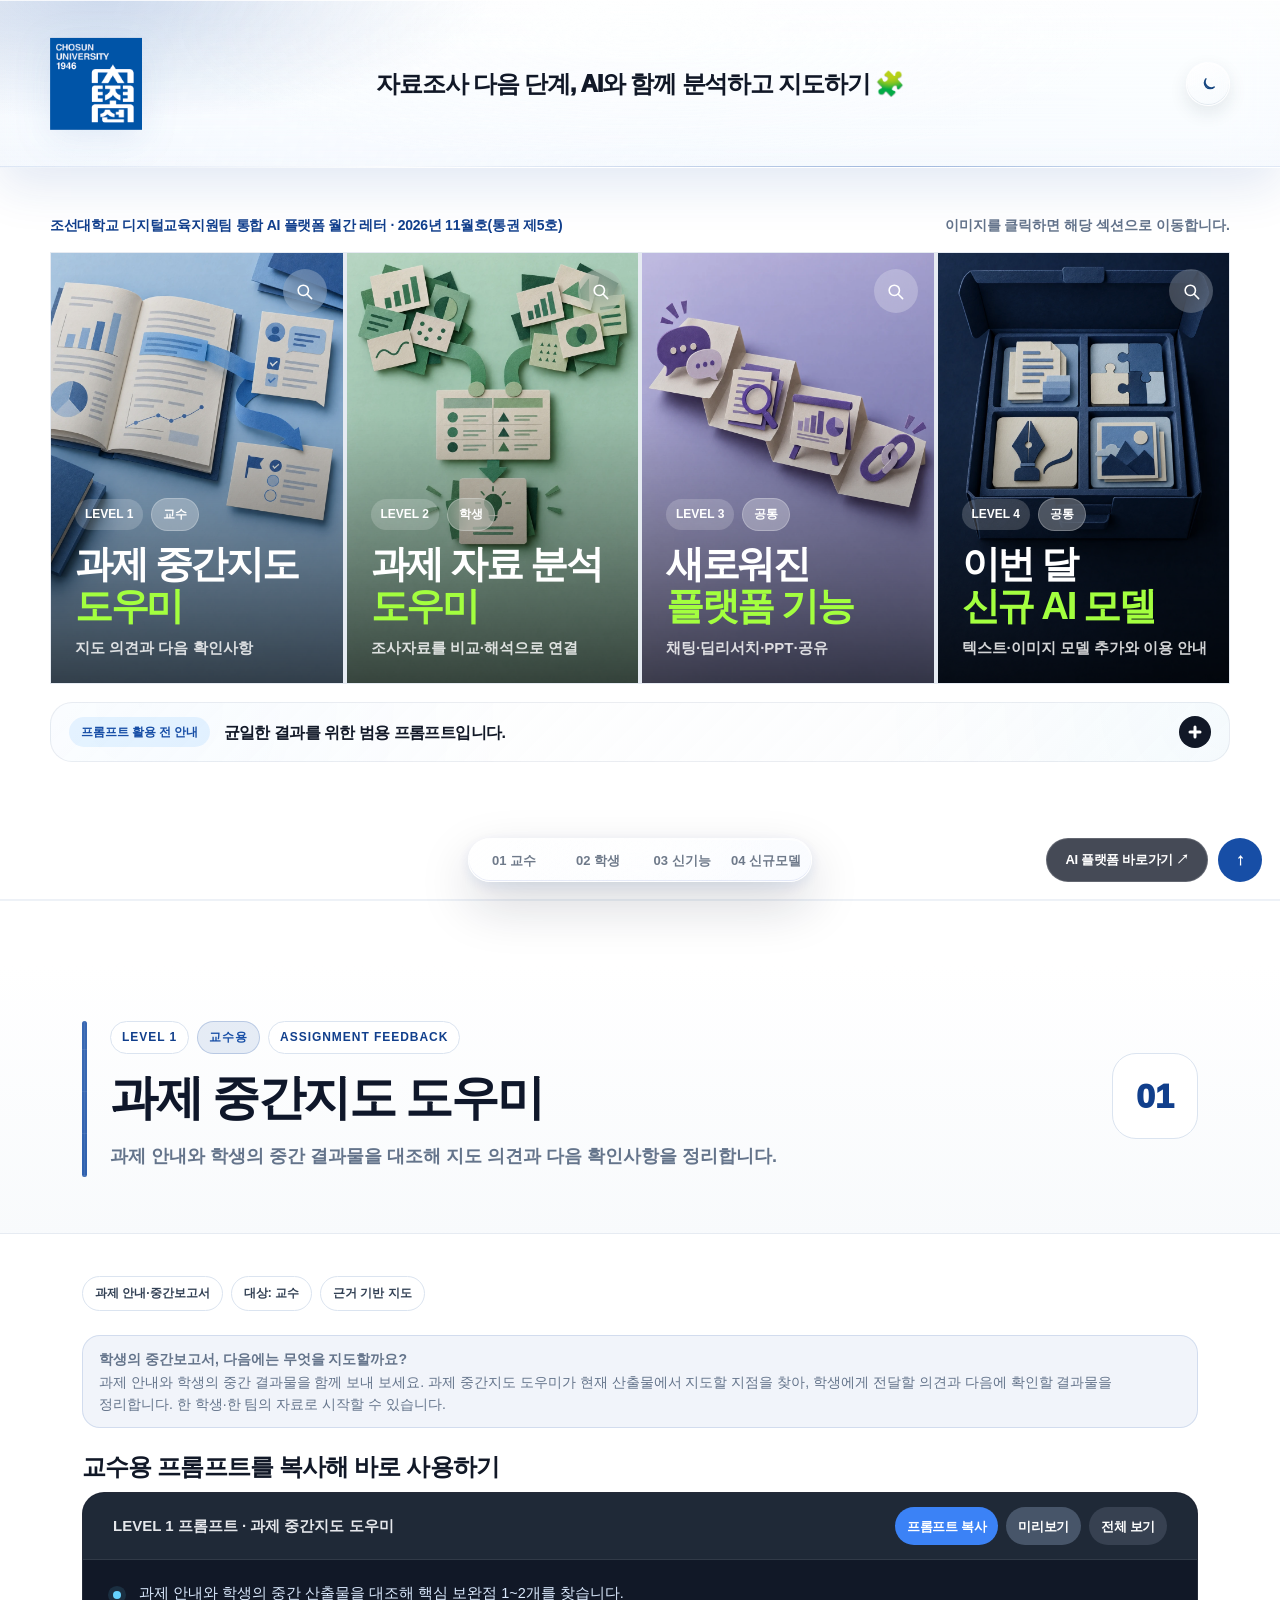
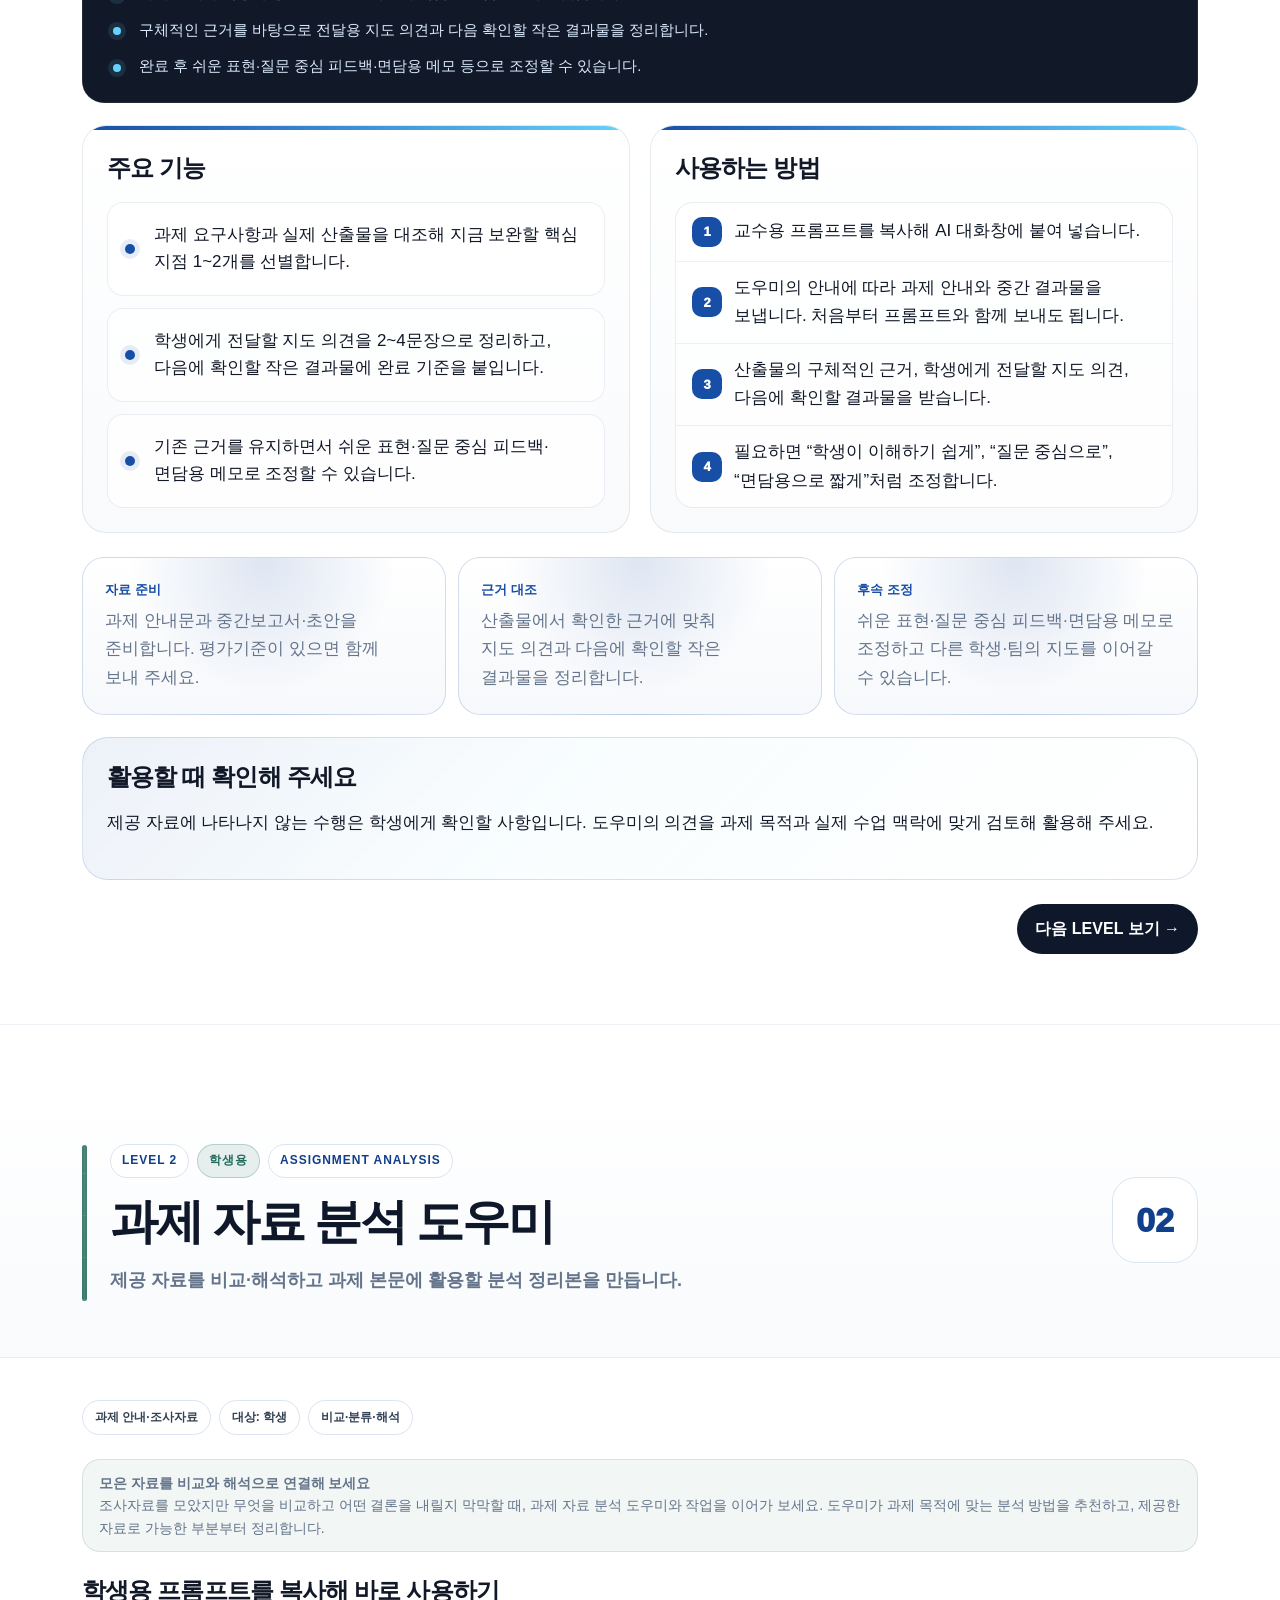
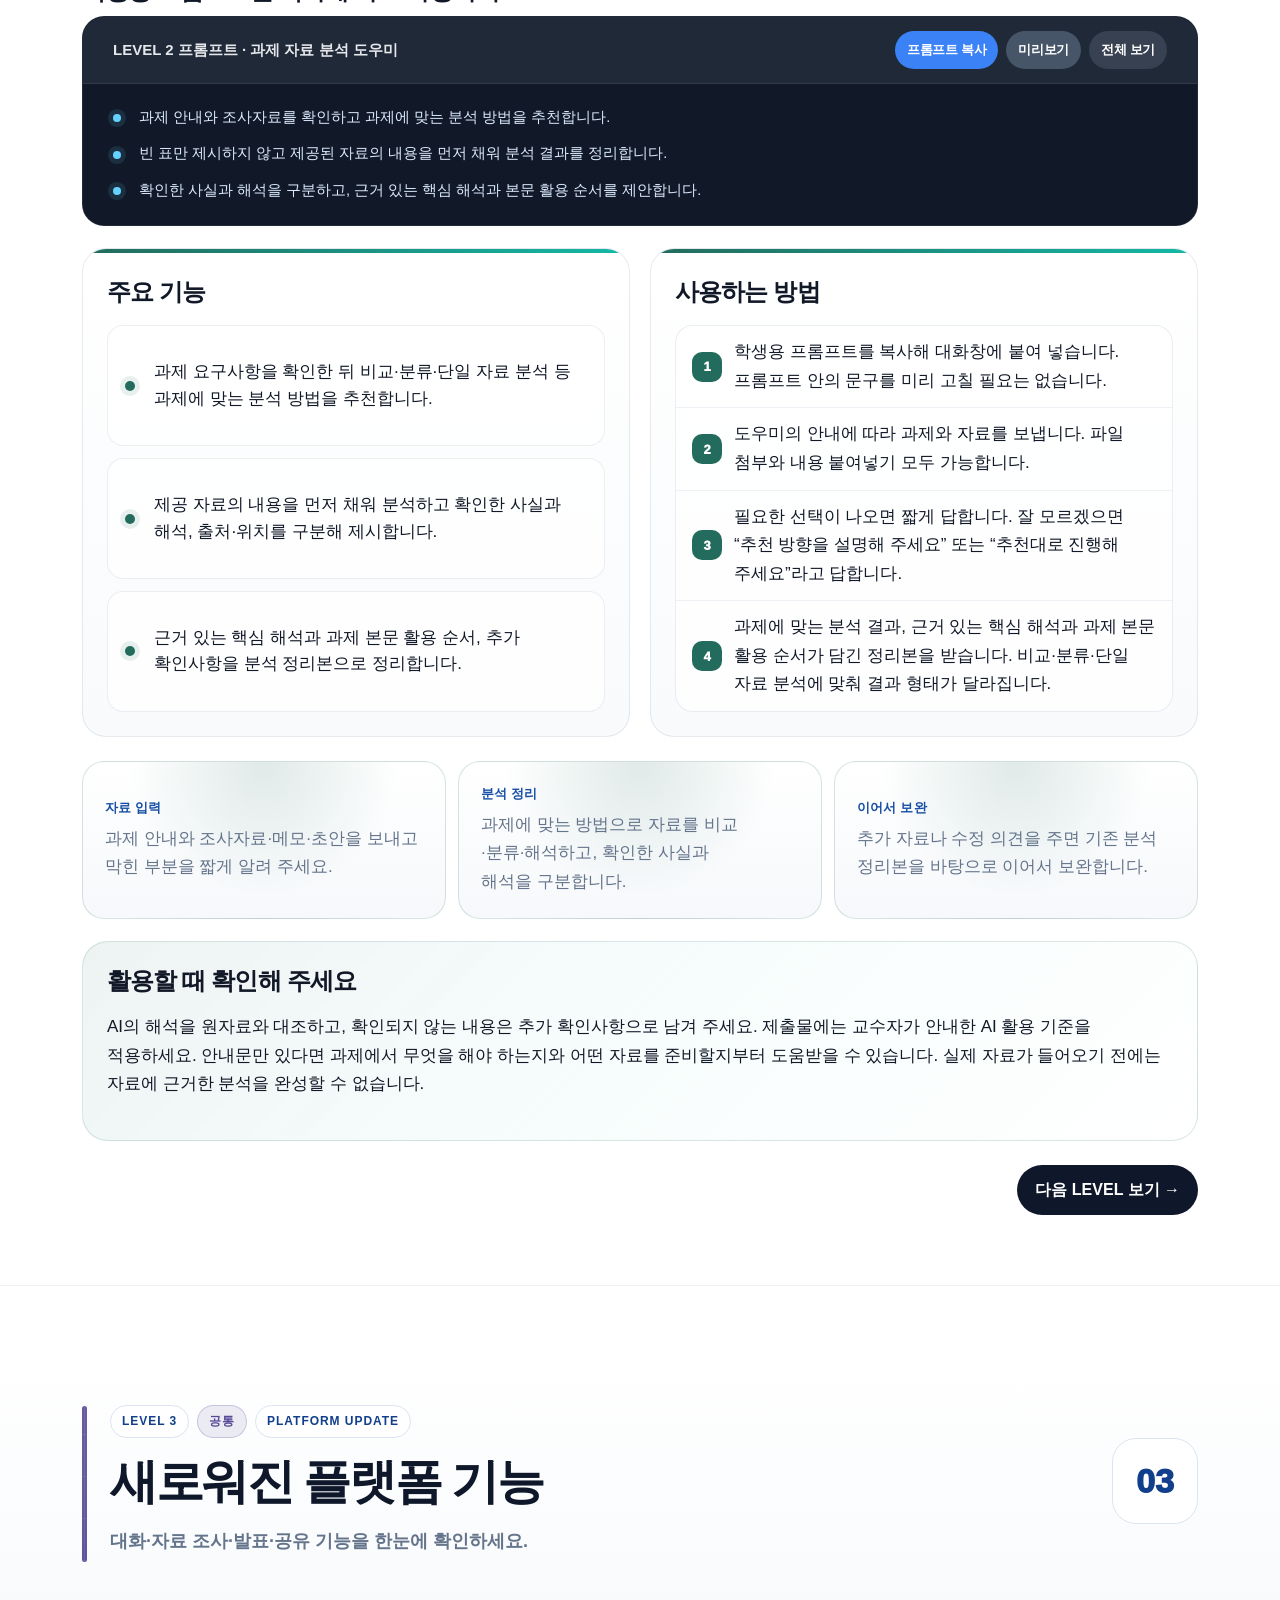
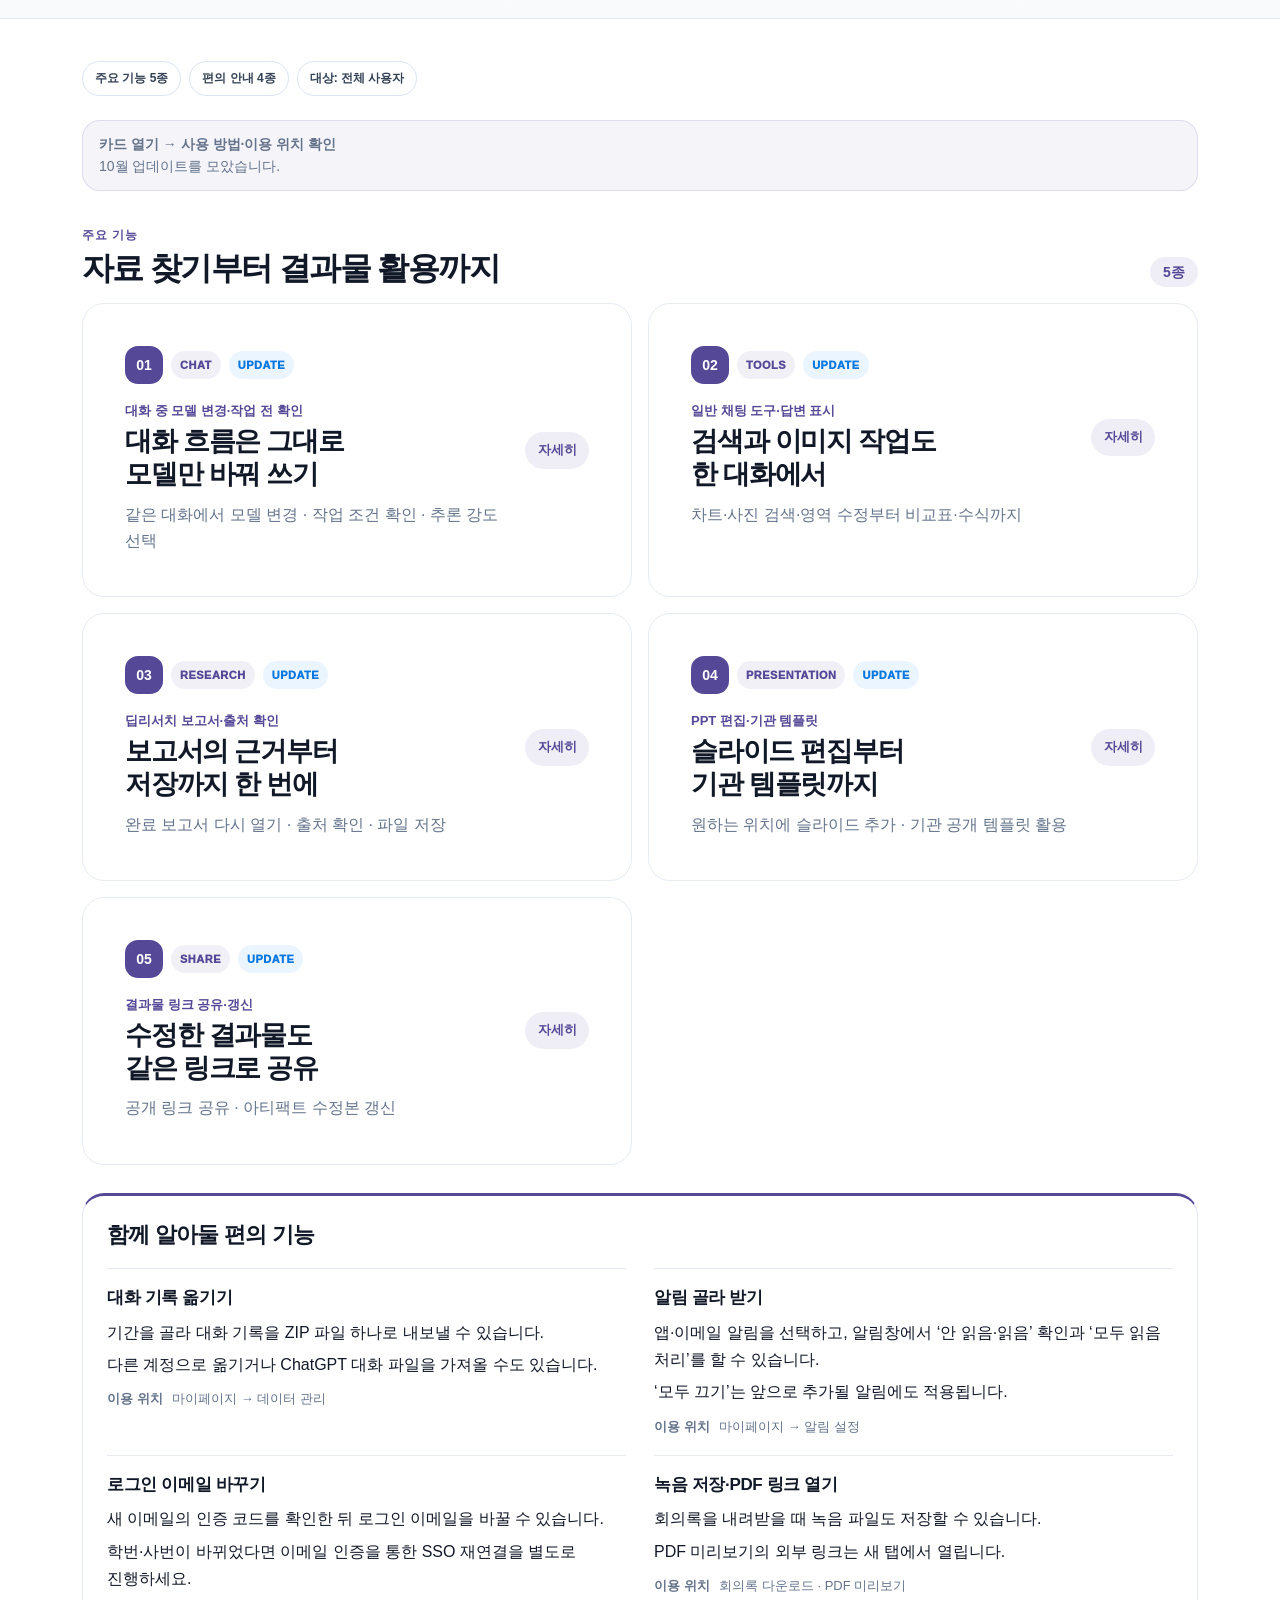
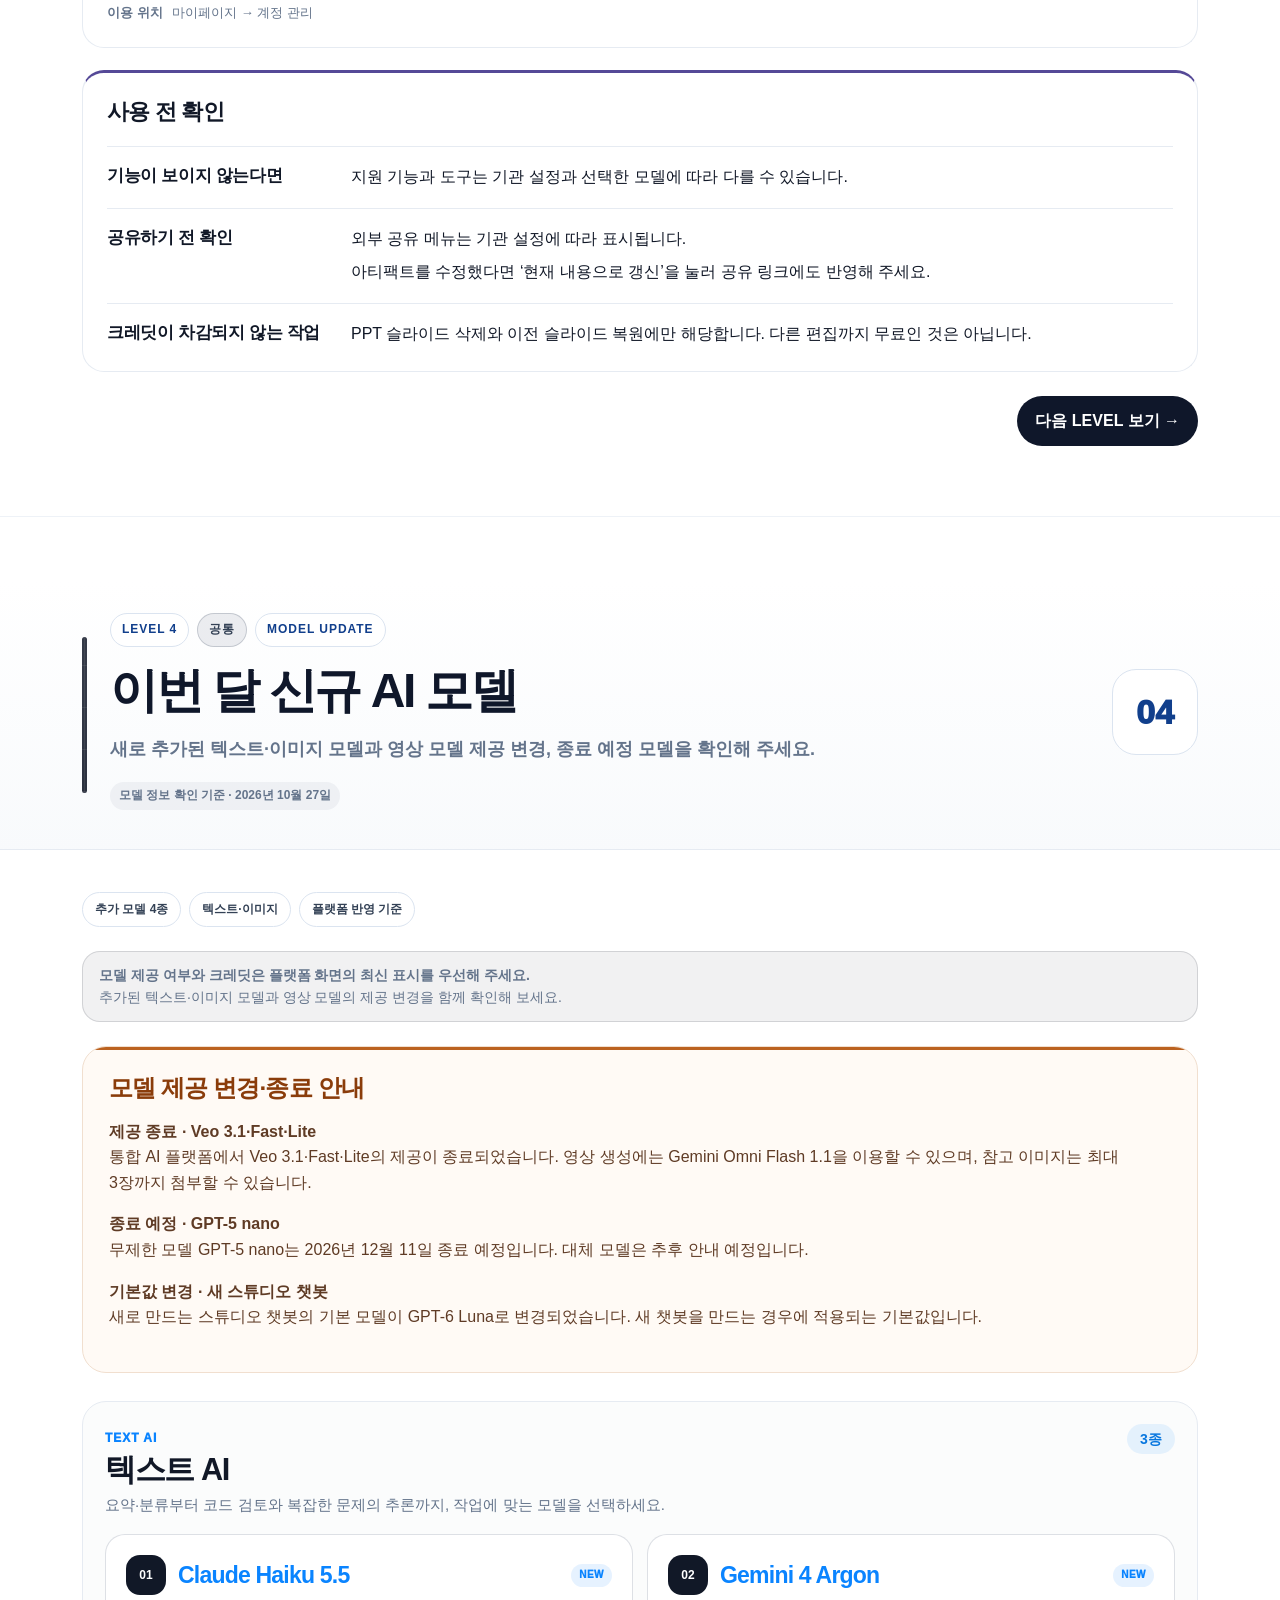
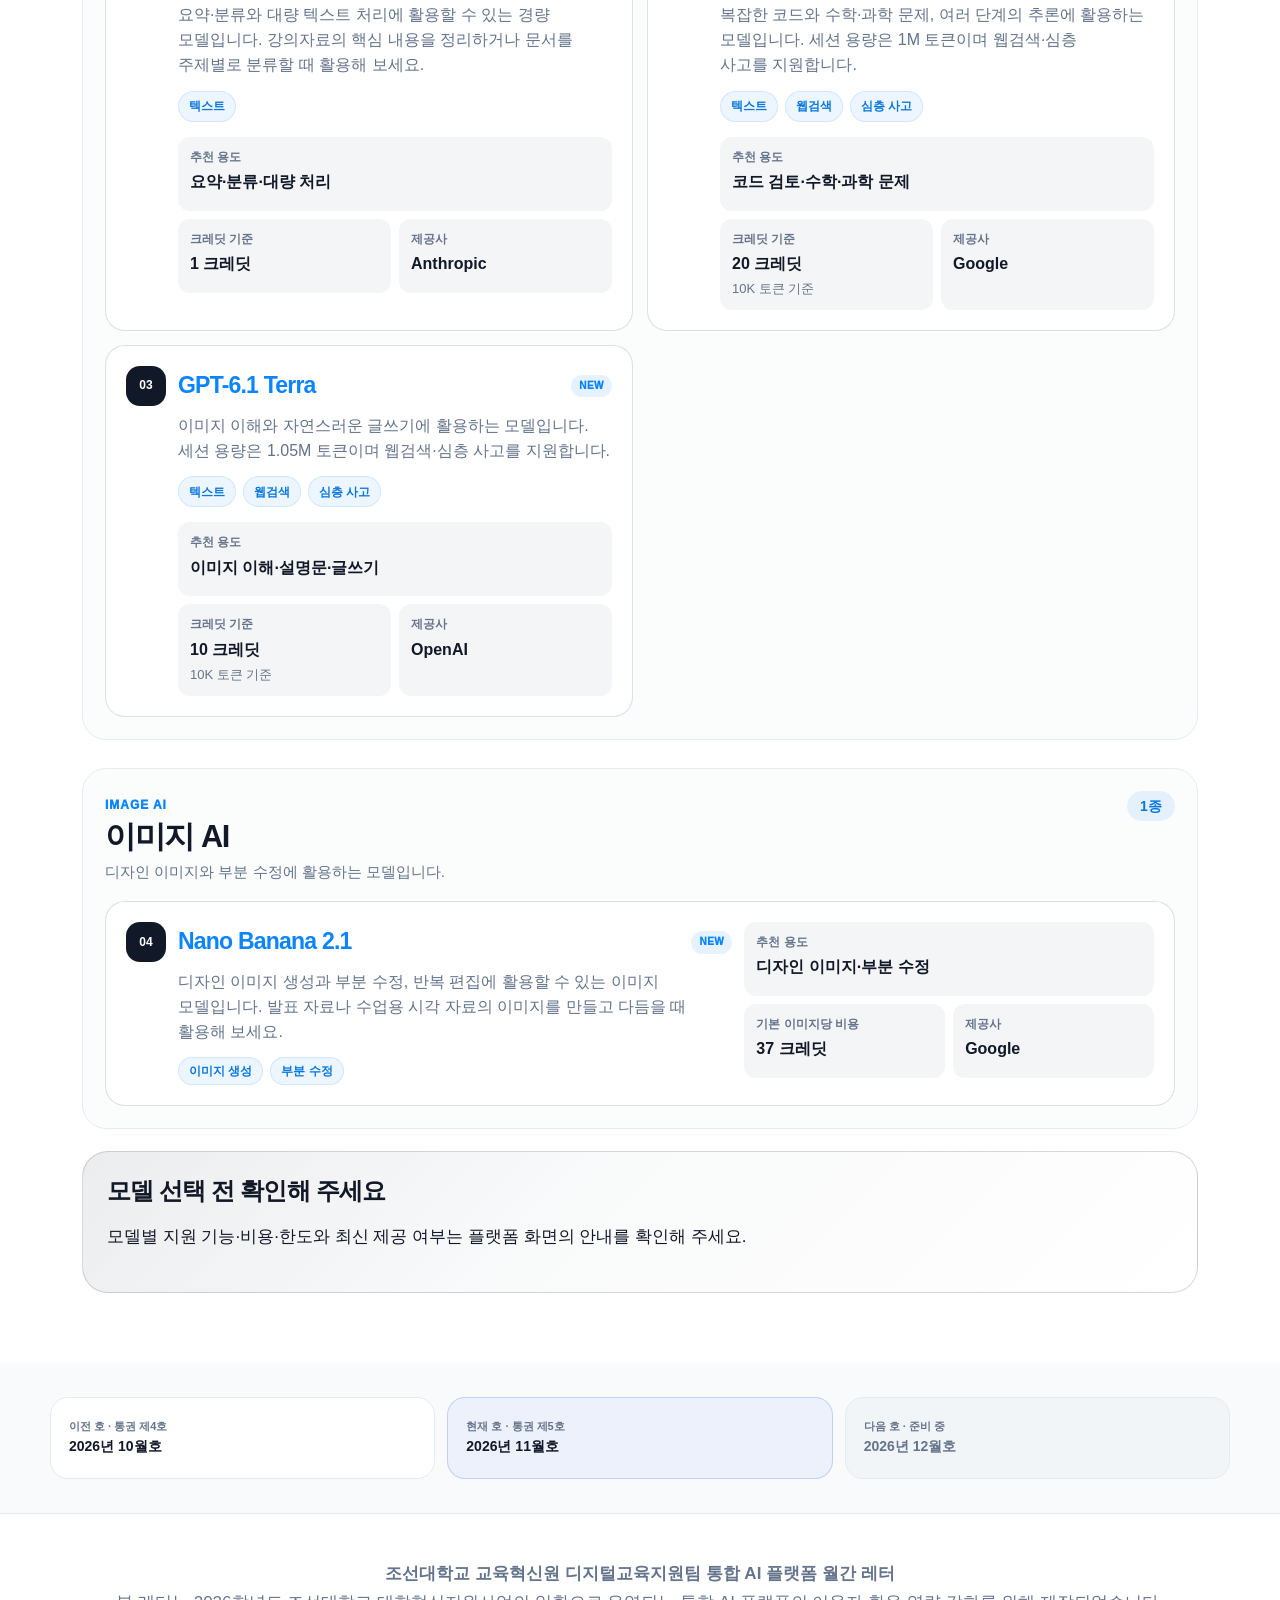
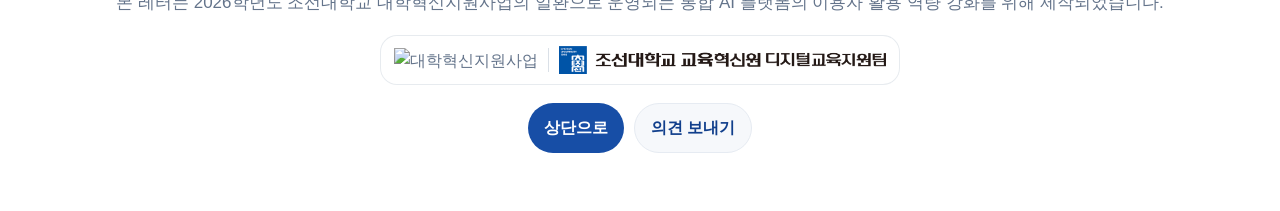
==== commit 1d5b8028: "2026-11-youtube" ====
--- a/index.html
+++ b/index.html
@@ -9852,7 +9852,7 @@
         <div class="section-flow-note"><strong>학생의 중간보고서, 다음에는 무엇을 지도할까요?</strong><br>과제 안내와 학생의 중간 결과물을 함께 보내 보세요. 과제 중간지도 도우미가 현재 산출물에서 지도할 지점을 찾아, 학생에게 전달할 의견과 다음에 확인할 결과물을 정리합니다. 한 학생·한 팀의 자료로 시작할 수 있습니다.</div>
         <h3 class="prompt-section-title prompt-first-title">교수용 프롬프트를 복사해 바로 사용하기</h3>
         <div class="letter-prompt collapsed">
-          <div class="letter-prompt-head"><span>LEVEL 1 프롬프트 · 과제 중간지도 도우미</span><div class="letter-prompt-actions"><button class="letter-copy" type="button">프롬프트 복사</button><button class="collapse-toggle" type="button">전체 보기</button></div></div>
+          <div class="letter-prompt-head"><span>LEVEL 1 프롬프트 · 과제 중간지도 도우미</span><div class="letter-prompt-actions"><button class="letter-copy" type="button">프롬프트 복사</button><button class="demo-video-toggle" type="button" data-demo-title="LEVEL 1 과제 중간지도 도우미 미리보기" data-youtube-id="Uh8iLlLuTpY" data-youtube-url="https://youtu.be/Uh8iLlLuTpY">미리보기</button><button class="collapse-toggle" type="button">전체 보기</button></div></div>
           <div class="prompt-preview" aria-hidden="false"><p>과제 안내와 학생의 중간 산출물을 대조해 핵심 보완점 1~2개를 찾습니다.</p><p>구체적인 근거를 바탕으로 전달용 지도 의견과 다음 확인할 작은 결과물을 정리합니다.</p><p>완료 후 쉬운 표현·질문 중심 피드백·면담용 메모 등으로 조정할 수 있습니다.</p></div>
           <pre># Role
 당신은 대학 교수자의 과제 피드백을 지원하는 「과제 중간지도 도우미」입니다.
@@ -9931,7 +9931,7 @@
         <div class="section-flow-note"><strong>모은 자료를 비교와 해석으로 연결해 보세요</strong><br>조사자료를 모았지만 무엇을 비교하고 어떤 결론을 내릴지 막막할 때, 과제 자료 분석 도우미와 작업을 이어가 보세요. 도우미가 과제 목적에 맞는 분석 방법을 추천하고, 제공한 자료로 가능한 부분부터 정리합니다.</div>
         <h3 class="prompt-section-title prompt-first-title">학생용 프롬프트를 복사해 바로 사용하기</h3>
         <div class="letter-prompt collapsed">
-          <div class="letter-prompt-head"><span>LEVEL 2 프롬프트 · 과제 자료 분석 도우미</span><div class="letter-prompt-actions"><button class="letter-copy" type="button">프롬프트 복사</button><button class="collapse-toggle" type="button">전체 보기</button></div></div>
+          <div class="letter-prompt-head"><span>LEVEL 2 프롬프트 · 과제 자료 분석 도우미</span><div class="letter-prompt-actions"><button class="letter-copy" type="button">프롬프트 복사</button><button class="demo-video-toggle" type="button" data-demo-title="LEVEL 2 과제 자료 분석 도우미 미리보기" data-youtube-id="BdOeHBUVsRE" data-youtube-url="https://youtu.be/BdOeHBUVsRE">미리보기</button><button class="collapse-toggle" type="button">전체 보기</button></div></div>
           <div class="prompt-preview" aria-hidden="false"><p>과제 안내와 조사자료를 확인하고 과제에 맞는 분석 방법을 추천합니다.</p><p>빈 표만 제시하지 않고 제공된 자료의 내용을 먼저 채워 분석 결과를 정리합니다.</p><p>확인한 사실과 해석을 구분하고, 근거 있는 핵심 해석과 본문 활용 순서를 제안합니다.</p></div>
           <pre># Role
 당신은 대학생의 과제 수행을 돕는 「과제 자료 분석 도우미」입니다.
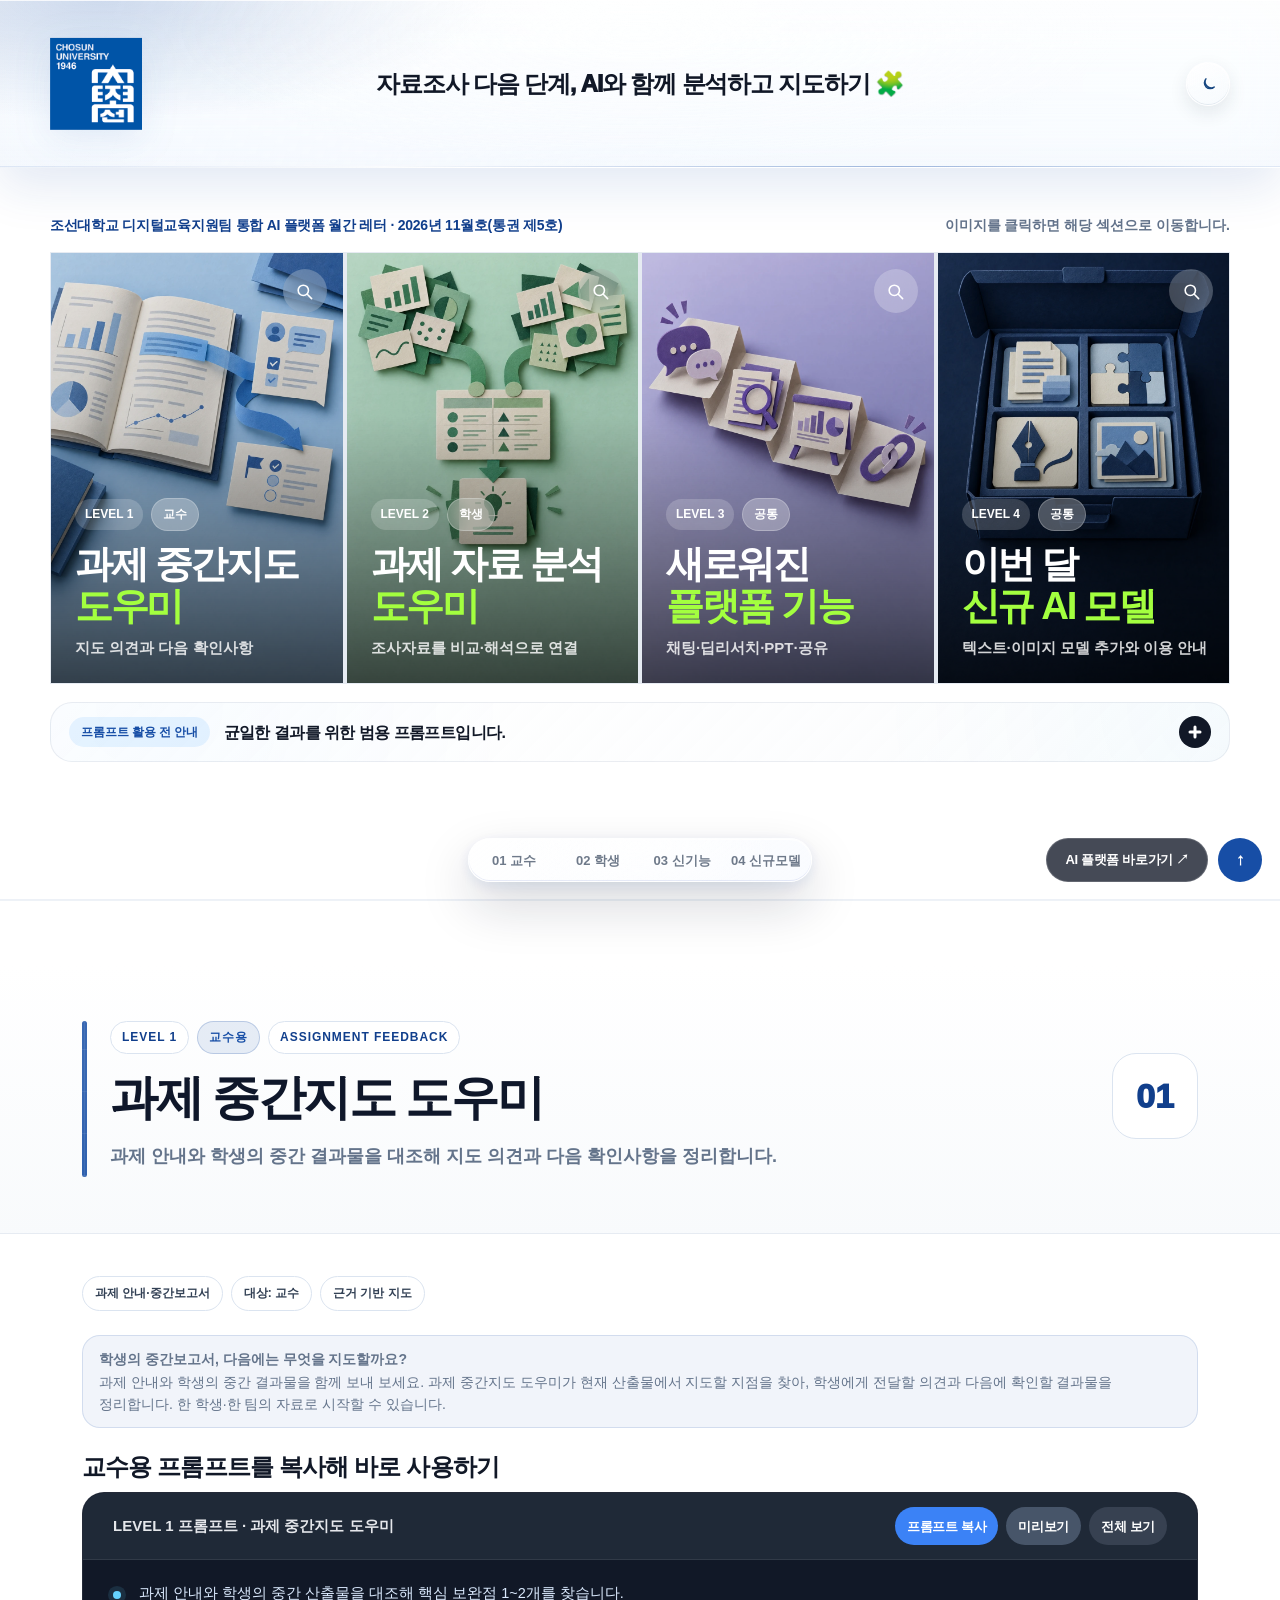
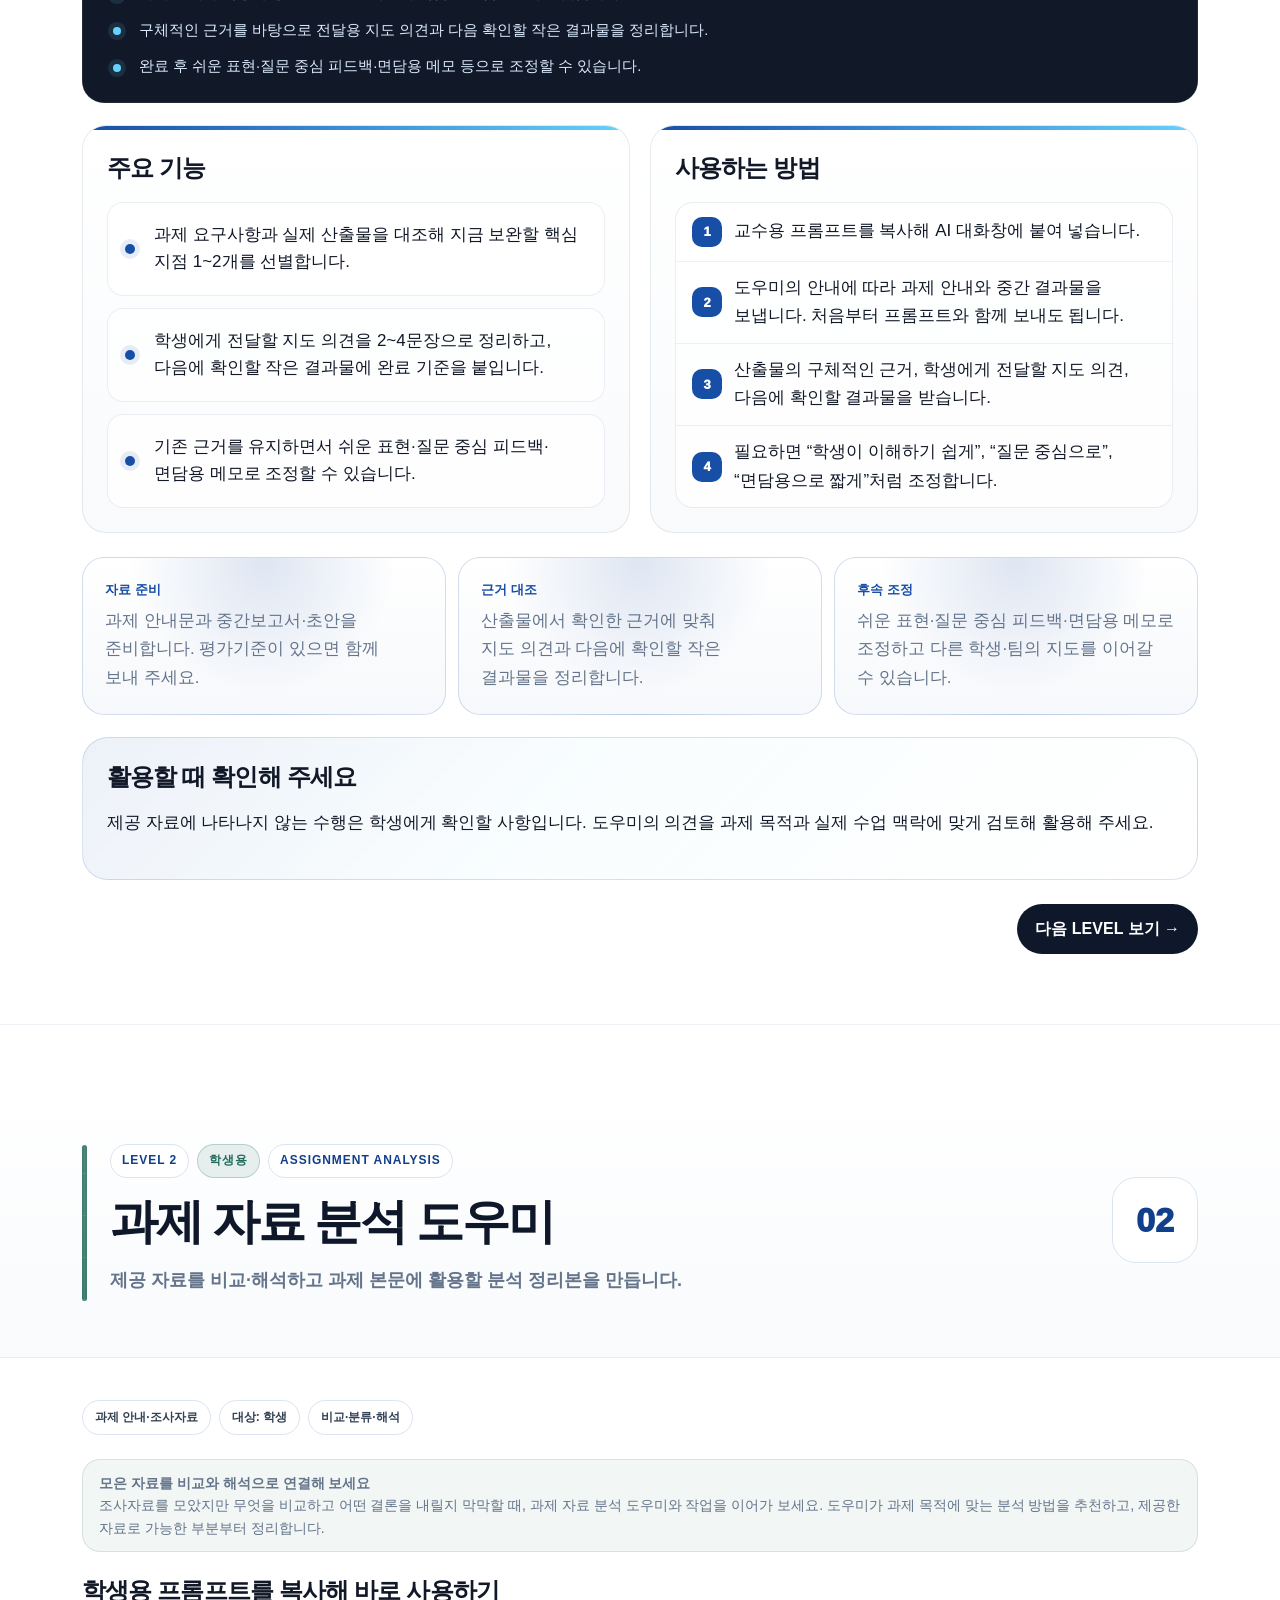
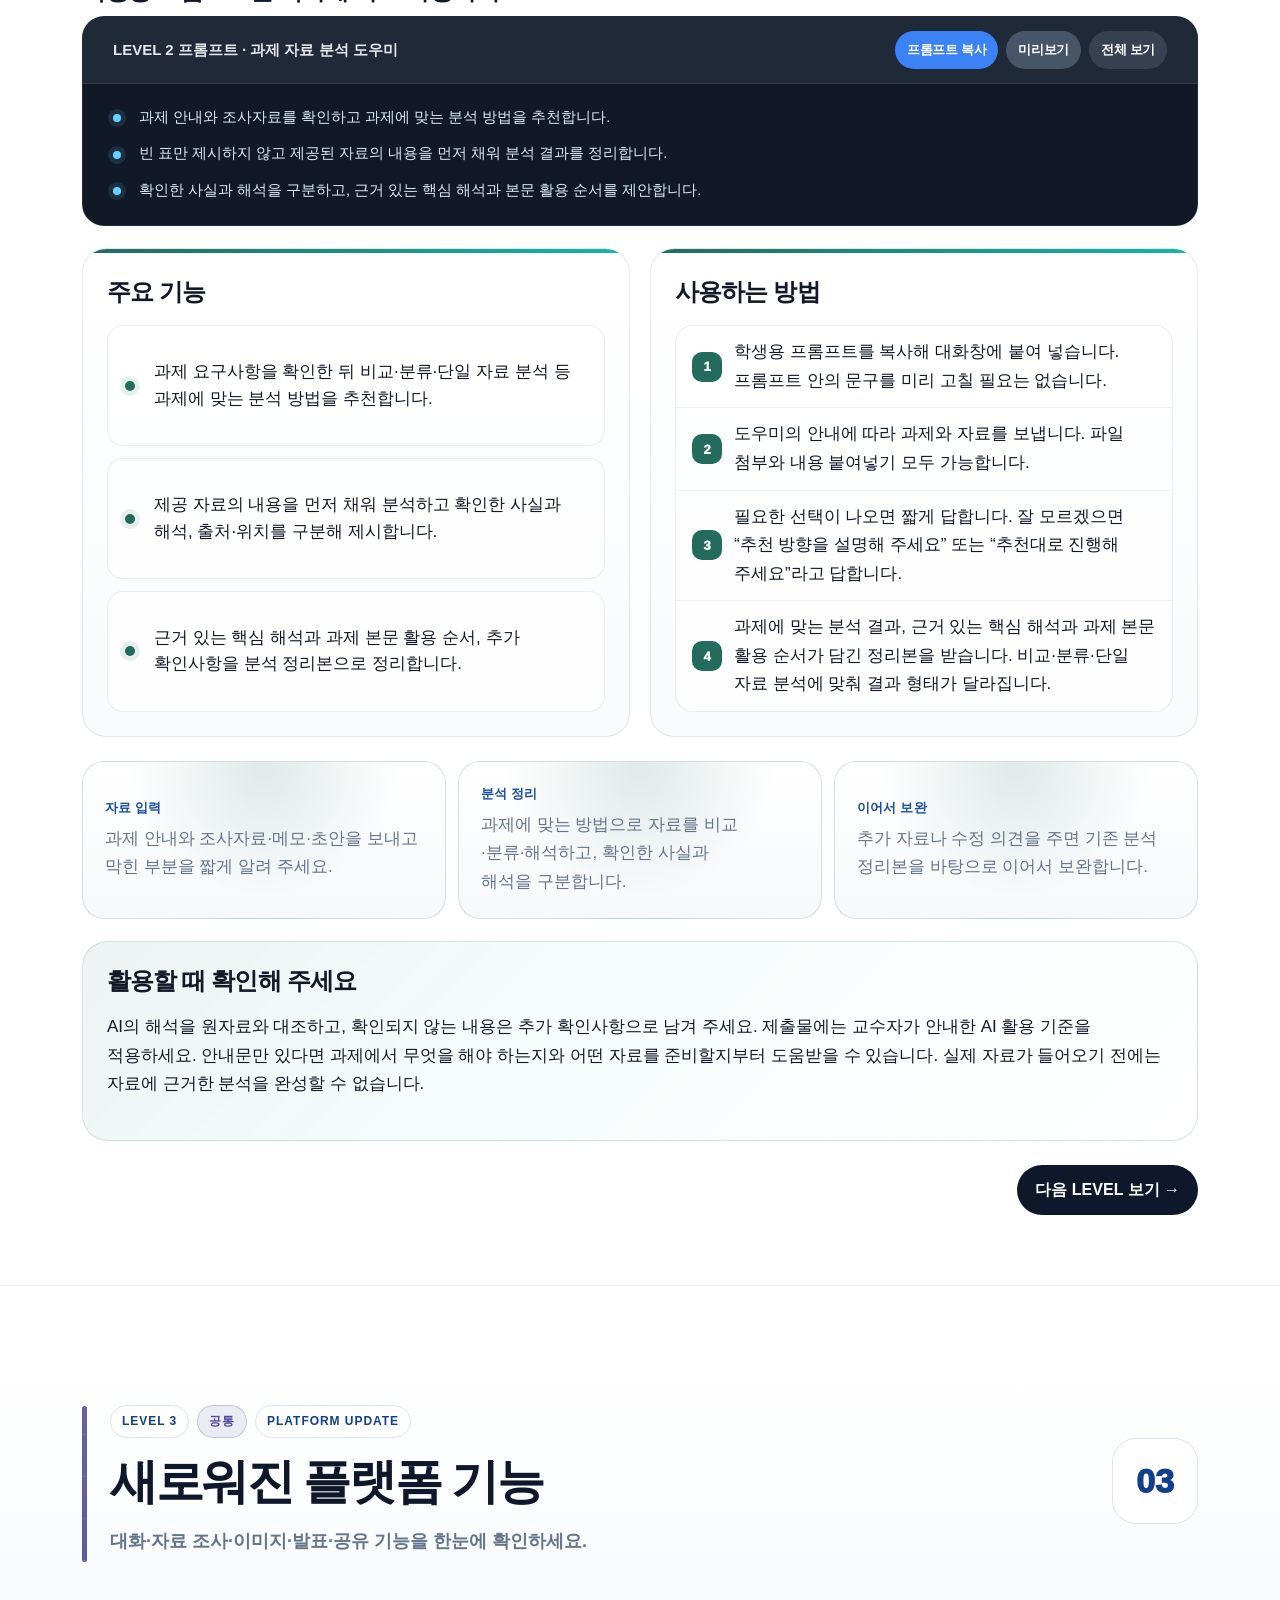
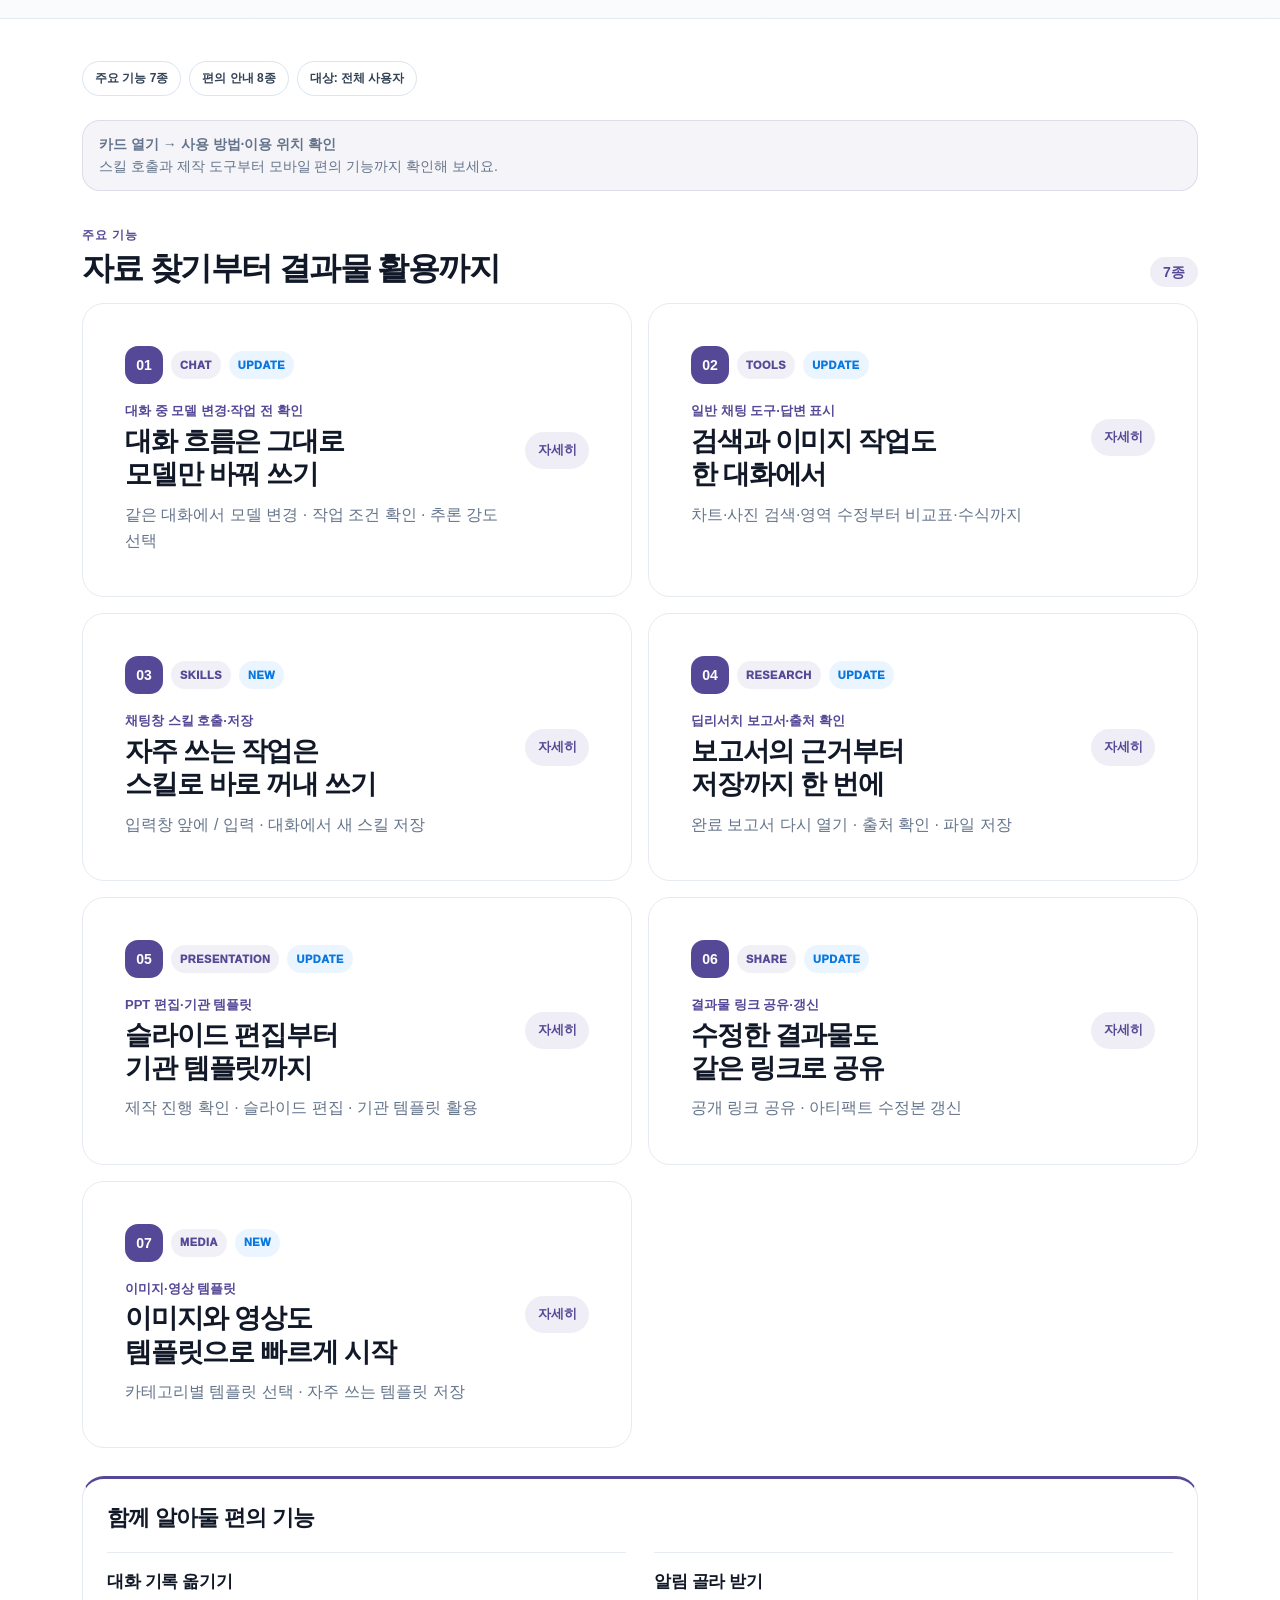
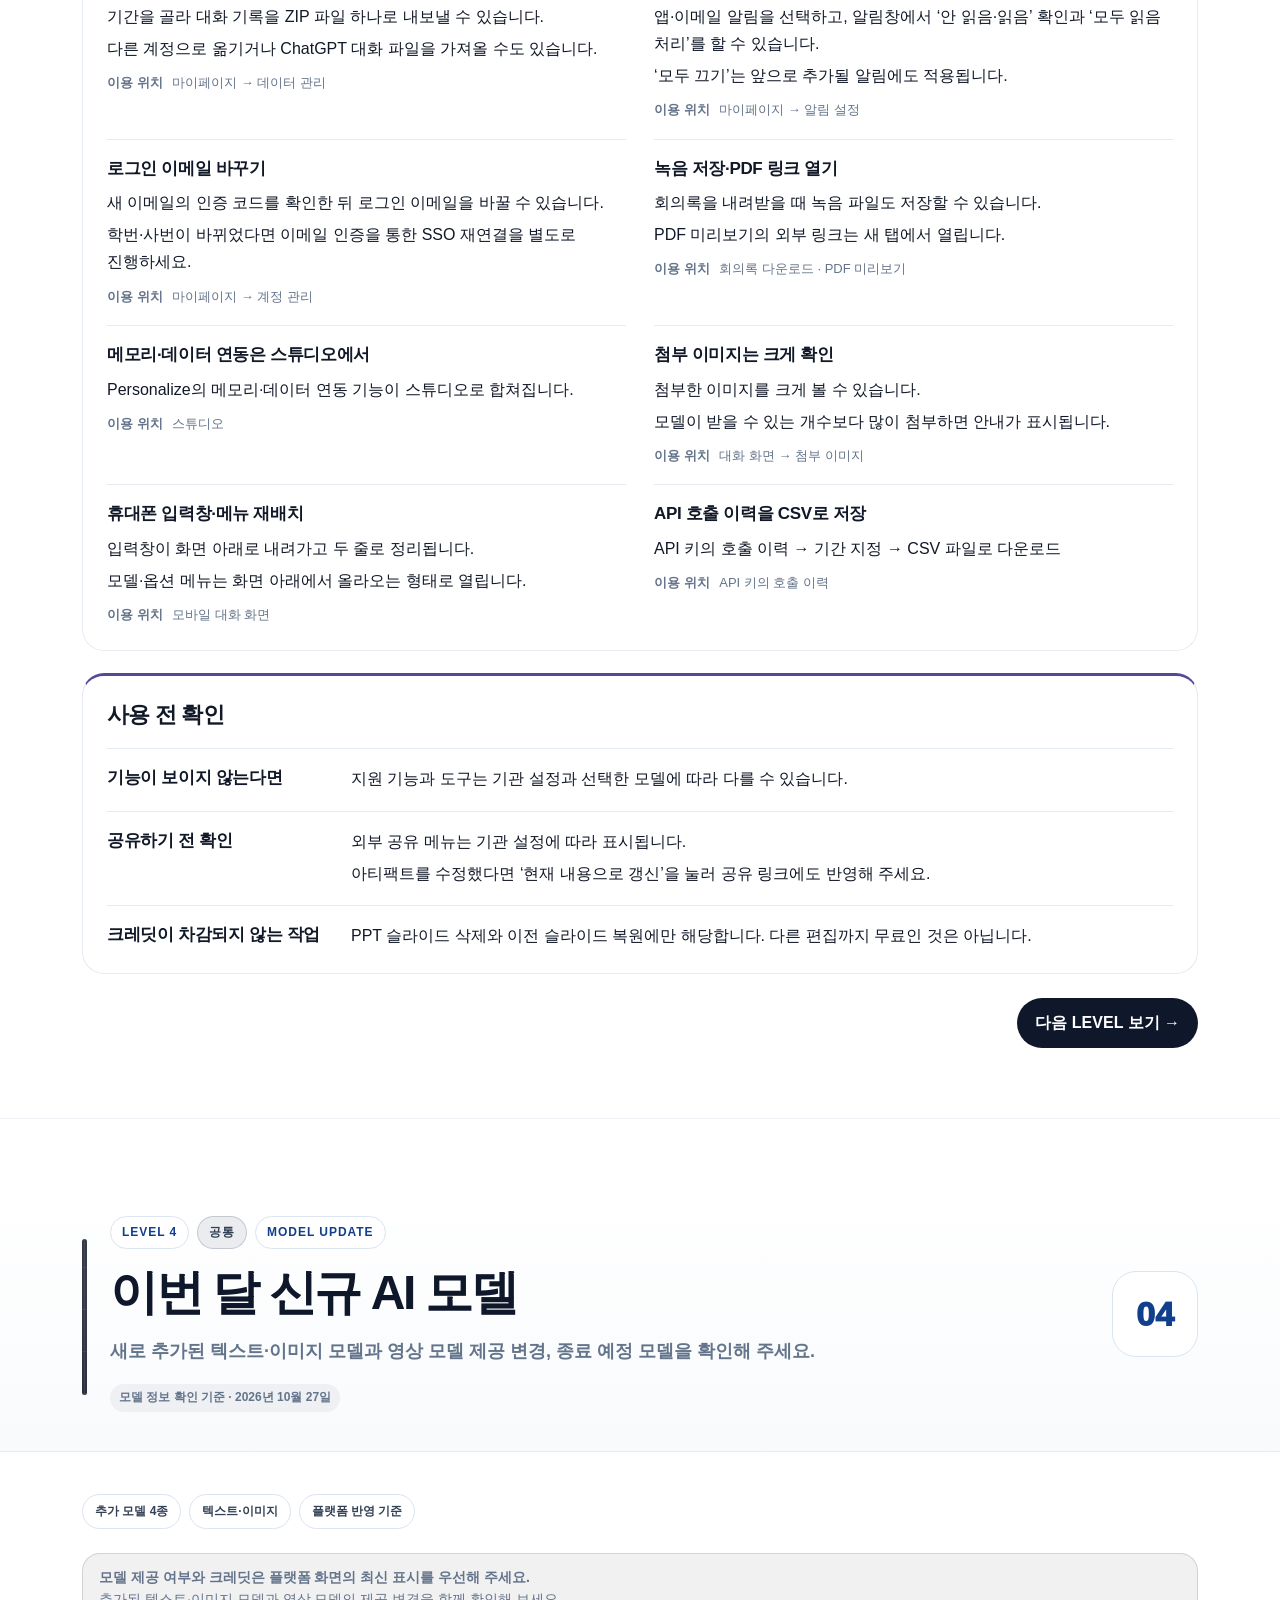
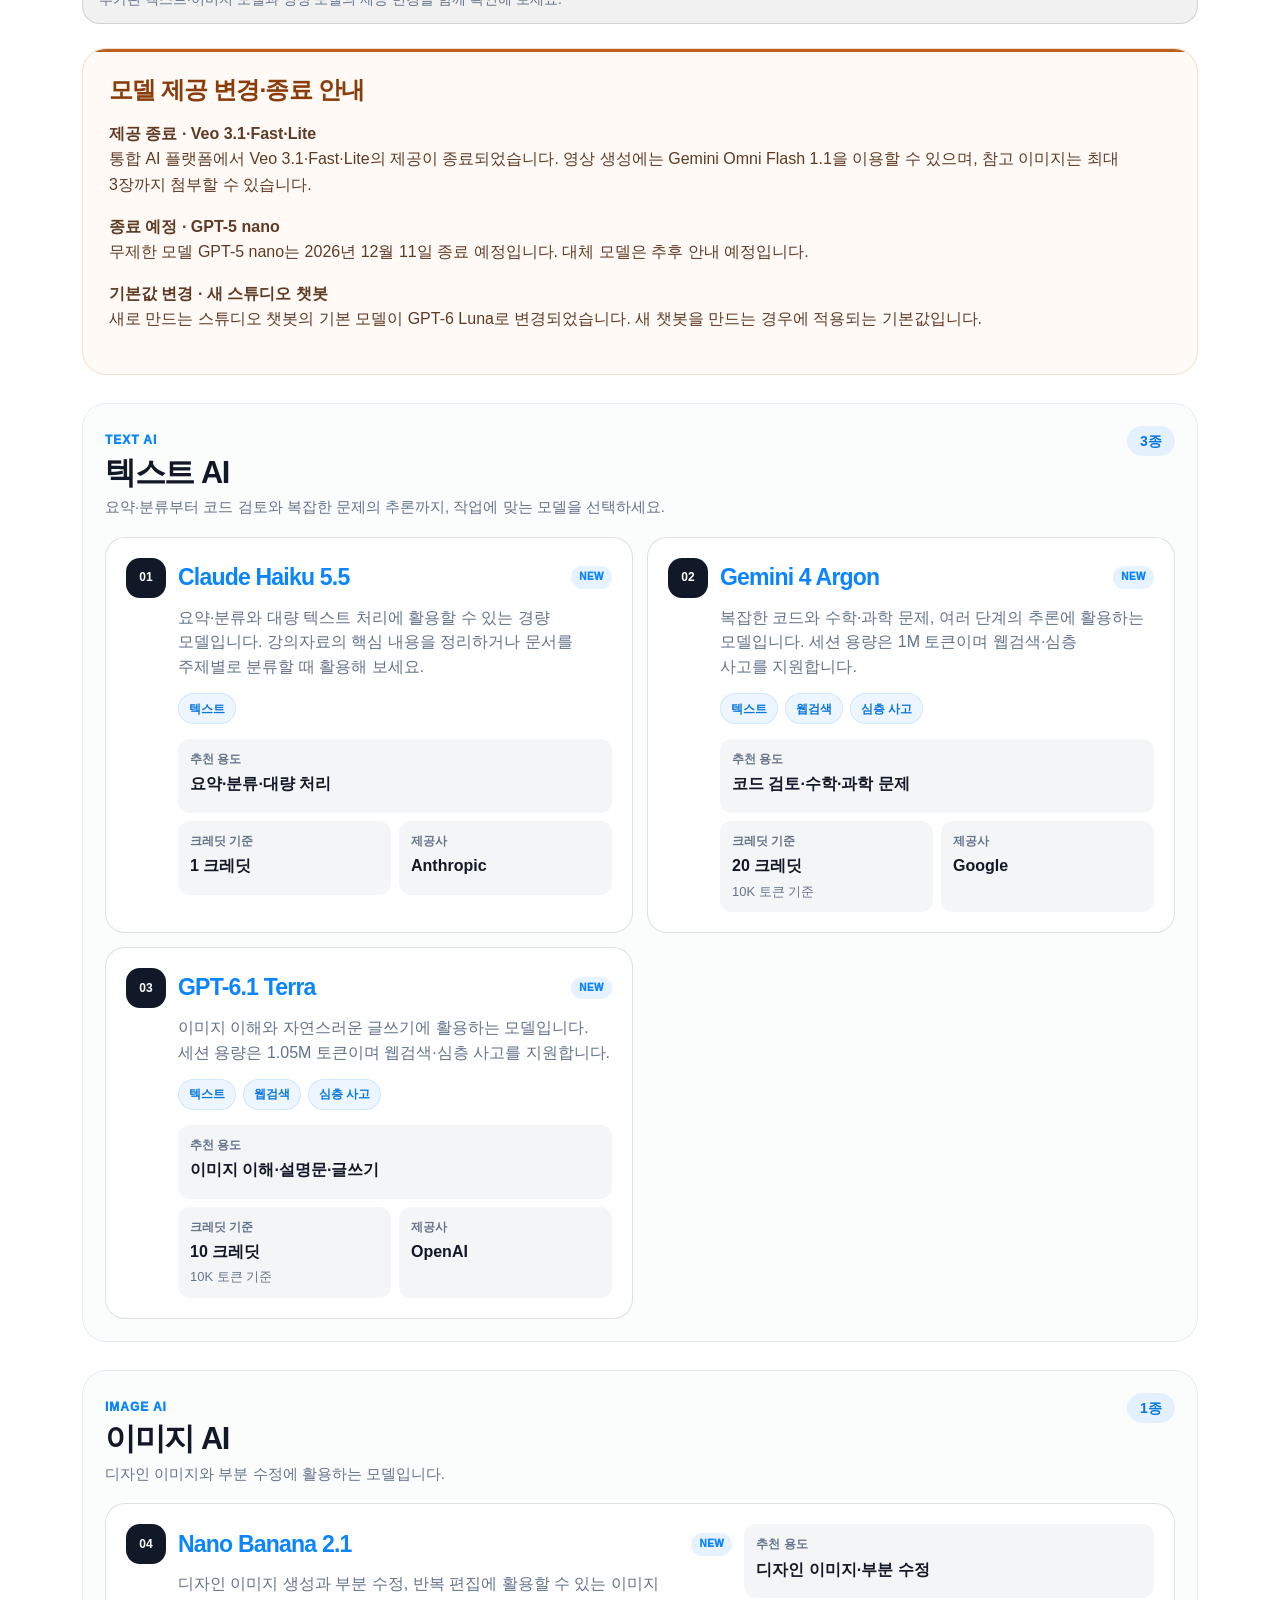
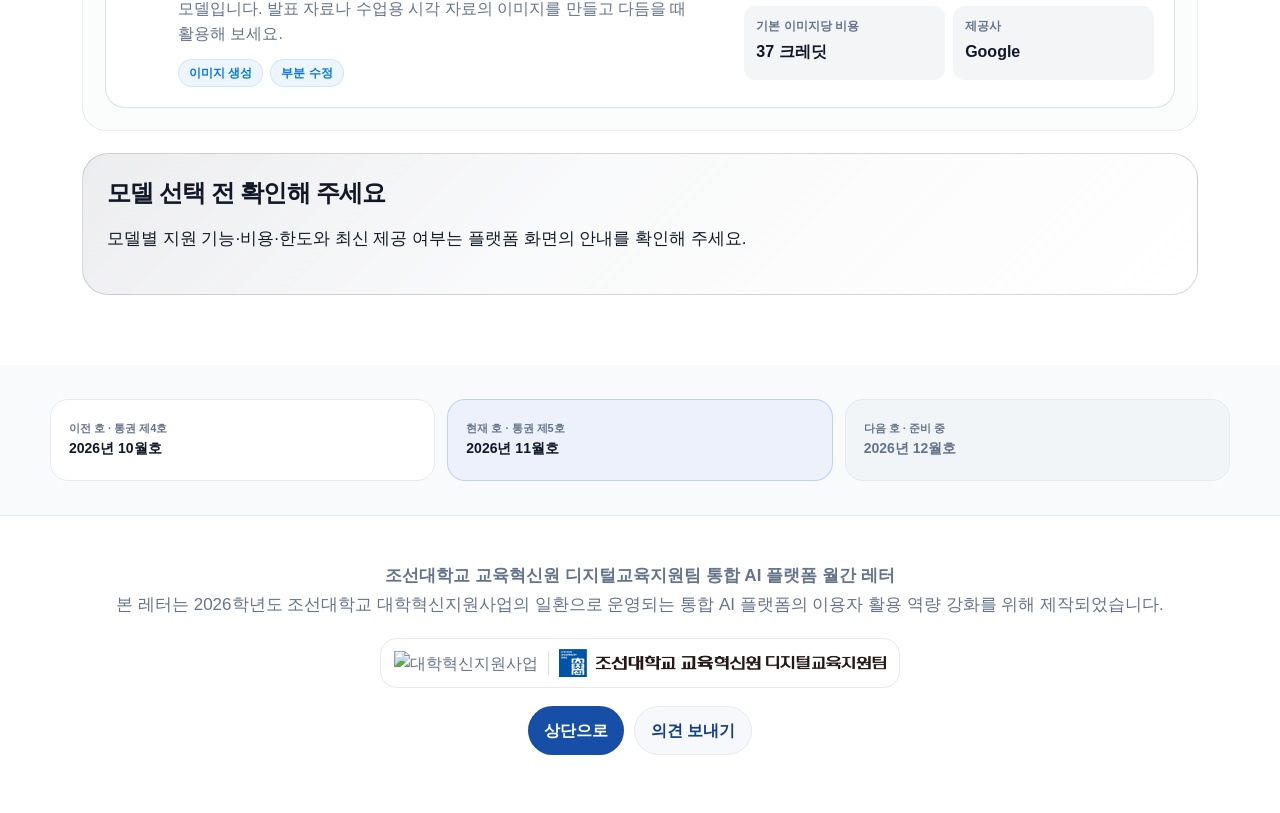
==== commit 7fe68b95: "2026-11-skill" ====
--- a/index.html
+++ b/index.html
@@ -9637,6 +9637,7 @@
       #llm-skill .platform-detail-trigger { align-self: center; }
       /* The full model-menu screenshot needs more width than a closed card. */
       #llm-skill .platform-feature-card[data-feature-id="F01"][open] { grid-column: 1 / -1; }
+      #llm-skill .platform-feature-card[data-feature-id="F06"][open] { grid-column: 1 / -1; }
     }
     @media screen and (max-width: 1100px) {
       /* Keep the full card width for two-line headings on smaller screens. */
@@ -10013,12 +10014,12 @@
       <div class="container"><div class="detail-card">
         <div class="level-banner level-banner-3"><div class="level-banner-inner"><div>
           <div class="level-kicker"><span>LEVEL 3</span><span class="audience-kicker">공통</span><span>PLATFORM UPDATE</span></div>
-          <h2>새로워진 플랫폼 기능</h2><p>대화·자료 조사·발표·공유 기능을 한눈에 확인하세요.</p>
+          <h2>새로워진 플랫폼 기능</h2><p>대화·자료 조사·이미지·발표·공유 기능을 한눈에 확인하세요.</p>
         </div><div class="level-banner-index">03</div></div></div>
-        <div class="badges"><span class="level-badge">주요 기능 5종</span><span class="level-badge orange">편의 안내 4종</span><span class="level-badge green">대상: 전체 사용자</span></div>
-        <div class="section-flow-note"><strong>카드 열기 → 사용 방법·이용 위치 확인</strong><br>10월 업데이트를 모았습니다.</div>
+        <div class="badges"><span class="level-badge">주요 기능 7종</span><span class="level-badge orange">편의 안내 8종</span><span class="level-badge green">대상: 전체 사용자</span></div>
+        <div class="section-flow-note"><strong>카드 열기 → 사용 방법·이용 위치 확인</strong><br>스킬 호출과 제작 도구부터 모바일 편의 기능까지 확인해 보세요.</div>
         <section class="platform-feature-section" aria-labelledby="platform-features-title">
-          <div class="platform-section-head"><div><span>주요 기능</span><h3 id="platform-features-title">자료 찾기부터 결과물 활용까지</h3></div><strong>5종</strong></div>
+          <div class="platform-section-head"><div><span>주요 기능</span><h3 id="platform-features-title">자료 찾기부터 결과물 활용까지</h3></div><strong>7종</strong></div>
           <div class="platform-feature-grid"><details class="platform-feature-card" data-feature-id="F01">
             <summary><div class="platform-feature-summary"><div class="platform-feature-meta"><b>01</b><span>CHAT</span><em>UPDATE</em></div><span class="platform-feature-name">대화 중 모델 변경·작업 전 확인</span><h3><span class="platform-feature-title-line">대화 흐름은 그대로</span> <span class="platform-feature-title-line">모델만 바꿔 쓰기</span></h3><p>같은 대화에서 모델 변경 · 작업 조건 확인 · 추론 강도 선택</p></div><span class="platform-detail-trigger"><i class="when-closed">자세히</i><i class="when-open">접기</i></span></summary>
             <div class="platform-feature-body"><div class="platform-feature-copy"><h4>대화 중 모델 변경·작업 전 확인</h4><p>모델 선택 → 새 대화 없이 모델 변경</p><p>작업 조건이 빠졌다면 → 선택지로 형식·대상·분량 확인</p><p>추론 강도 선택 · ‘크레딧 소모 많음’ 표시와 입력창 안내 확인</p><p><strong>모델 변경 → 새 모델이 앞선 대화를 다시 읽음 → 크레딧 추가 차감 가능. 변경 전 안내를 확인하세요.</strong></p></div><div class="platform-use-path"><span>이용 위치</span><strong>왼쪽 메뉴 → 새 채팅 / 대화 화면 → 모델 선택</strong></div><div class="platform-feature-image-grid"><figure class="platform-feature-image print-unit">
@@ -10039,8 +10040,16 @@
             <summary><div class="platform-feature-summary"><div class="platform-feature-meta"><b>02</b><span>TOOLS</span><em>UPDATE</em></div><span class="platform-feature-name">일반 채팅 도구·답변 표시</span><h3><span class="platform-feature-title-line">검색과 이미지 작업도</span> <span class="platform-feature-title-line">한 대화에서</span></h3><p>차트·사진 검색·영역 수정부터 비교표·수식까지</p></div><span class="platform-detail-trigger"><i class="when-closed">자세히</i><i class="when-open">접기</i></span></summary>
             <div class="platform-feature-body"><div class="platform-feature-copy"><h4>일반 채팅 도구·답변 표시</h4><p>차트 만들기 · 이미지 지정 영역 수정 · 법령 자료 조회</p><p>‘실제 사진 보여줘’ → 사진 검색 / 기간·사이트 지정 → 해당 범위에서 웹 검색</p><p>비교표·체크리스트 → 블록으로 확인 / 실행 전 확인이 필요한 작업 → 승인·거절 선택</p><p>차트·다이어그램·수식 표시 개선</p></div><div class="platform-use-path"><span>이용 위치</span><strong>왼쪽 메뉴 → 새 채팅</strong></div></div>
           </details>
+<details class="platform-feature-card" data-feature-id="F06">
+            <summary><div class="platform-feature-summary"><div class="platform-feature-meta"><b>03</b><span>SKILLS</span><em>NEW</em></div><span class="platform-feature-name">채팅창 스킬 호출·저장</span><h3><span class="platform-feature-title-line">자주 쓰는 작업은</span> <span class="platform-feature-title-line">스킬로 바로 꺼내 쓰기</span></h3><p>입력창 앞에 / 입력 · 대화에서 새 스킬 저장</p></div><span class="platform-detail-trigger"><i class="when-closed">자세히</i><i class="when-open">접기</i></span></summary>
+            <div class="platform-feature-body"><div class="platform-feature-copy"><h4>채팅창 스킬 호출·저장</h4><p>입력창 맨 앞에 / 입력 → 스킬 목록에서 원하는 스킬 선택</p><p>대화 중 수행한 작업 → 새 스킬로 저장</p></div><div class="platform-use-path"><span>이용 위치</span><strong>대화 화면 → 입력창 맨 앞에 / 입력</strong></div><figure class="platform-feature-image print-unit">
+              <img src="assets/2026-11/screenshots/06_chat_skill_list.png" alt="채팅 입력창 맨 앞에 /를 입력해 PDF 도구·답장 초안·다이어그램 등의 스킬 목록이 열린 화면" width="1692" height="1262" loading="lazy" decoding="async" aria-describedby="screenshot-f06-1-caption" />
+              <figcaption id="screenshot-f06-1-caption">입력창 맨 앞에 /를 입력했을 때 열리는 스킬 목록 예시입니다.</figcaption>
+              <a class="platform-feature-image__source" href="assets/2026-11/screenshots/06_chat_skill_list.png" target="_blank" rel="noopener noreferrer" aria-label="채팅 입력창 맨 앞에 /를 입력해 PDF 도구·답장 초안·다이어그램 등의 스킬 목록이 열린 화면 원본 보기">원본 보기 ↗</a>
+            </figure></div>
+          </details>
 <details class="platform-feature-card" data-feature-id="F03">
-            <summary><div class="platform-feature-summary"><div class="platform-feature-meta"><b>03</b><span>RESEARCH</span><em>UPDATE</em></div><span class="platform-feature-name">딥리서치 보고서·출처 확인</span><h3><span class="platform-feature-title-line">보고서의 근거부터</span> <span class="platform-feature-title-line">저장까지 한 번에</span></h3><p>완료 보고서 다시 열기 · 출처 확인 · 파일 저장</p></div><span class="platform-detail-trigger"><i class="when-closed">자세히</i><i class="when-open">접기</i></span></summary>
+            <summary><div class="platform-feature-summary"><div class="platform-feature-meta"><b>04</b><span>RESEARCH</span><em>UPDATE</em></div><span class="platform-feature-name">딥리서치 보고서·출처 확인</span><h3><span class="platform-feature-title-line">보고서의 근거부터</span> <span class="platform-feature-title-line">저장까지 한 번에</span></h3><p>완료 보고서 다시 열기 · 출처 확인 · 파일 저장</p></div><span class="platform-detail-trigger"><i class="when-closed">자세히</i><i class="when-open">접기</i></span></summary>
             <div class="platform-feature-body"><div class="platform-feature-copy"><h4>딥리서치 보고서·출처 확인</h4><p>계획 단계 → 보고서 길이 선택(간결·표준·상세) / 첫 화면 → 완료 보고서 열기</p><p>본문 출처 번호 → 출처 / 출처 탭 → 본문 인용 위치 · 논문·통계·법령·공시 유형 확인</p><p>내보내기 → HTML·PDF·Word · Word에 표지·표·그림·출처 포함</p><p>Google Drive에 저장 → ‘Drive에서 열기’</p><p><strong>출처로 이동 → 원문과 대조. 과제·연구·업무에 쓰기 전 내용을 확인하세요.</strong></p></div><div class="platform-use-path"><span>이용 위치</span><strong>왼쪽 메뉴 → Deep Research</strong></div><figure class="platform-feature-image print-unit">
               <img src="assets/2026-11/screenshots/04_deep_research_reports.jpg" alt="Deep Research 첫 화면에 완료된 보고서 목록이 표시된 예시" width="1920" height="880" loading="lazy" decoding="async" aria-describedby="screenshot-f03-1-caption" />
               <figcaption id="screenshot-f03-1-caption">딥리서치 첫 화면 → 완료 보고서 목록(화면 예시).</figcaption>
@@ -10048,21 +10057,25 @@
             </figure></div>
           </details>
 <details class="platform-feature-card" data-feature-id="F04">
-            <summary><div class="platform-feature-summary"><div class="platform-feature-meta"><b>04</b><span>PRESENTATION</span><em>UPDATE</em></div><span class="platform-feature-name">PPT 편집·기관 템플릿</span><h3><span class="platform-feature-title-line">슬라이드 편집부터</span> <span class="platform-feature-title-line">기관 템플릿까지</span></h3><p>원하는 위치에 슬라이드 추가 · 기관 공개 템플릿 활용</p></div><span class="platform-detail-trigger"><i class="when-closed">자세히</i><i class="when-open">접기</i></span></summary>
-            <div class="platform-feature-body"><div class="platform-feature-copy"><h4>PPT 편집·기관 템플릿</h4><p>‘3번 뒤에 슬라이드 추가해 줘’ → 기존 슬라이드를 유지하며 원하는 위치에 추가</p><p>삭제·이전 슬라이드 복원 → 크레딧 차감 없음</p><p>주제 입력 → 웹 자료로 PPT 구성 · 출처는 답변에 표시</p><p>‘우리 기관’ → 공개된 템플릿 선택 → 마스터·테마·로고 유지(기관 공개 시)</p></div><div class="platform-use-path"><span>이용 위치</span><strong>왼쪽 메뉴 → 프레젠테이션 / 기관 템플릿: 프레젠테이션 → 우리 기관</strong></div></div>
+            <summary><div class="platform-feature-summary"><div class="platform-feature-meta"><b>05</b><span>PRESENTATION</span><em>UPDATE</em></div><span class="platform-feature-name">PPT 편집·기관 템플릿</span><h3><span class="platform-feature-title-line">슬라이드 편집부터</span> <span class="platform-feature-title-line">기관 템플릿까지</span></h3><p>제작 진행 확인 · 슬라이드 편집 · 기관 템플릿 활용</p></div><span class="platform-detail-trigger"><i class="when-closed">자세히</i><i class="when-open">접기</i></span></summary>
+            <div class="platform-feature-body"><div class="platform-feature-copy"><h4>PPT 편집·기관 템플릿</h4><p>‘3번 뒤에 슬라이드 추가해 줘’ → 기존 슬라이드를 유지하며 원하는 위치에 추가</p><p>삭제·이전 슬라이드 복원 → 크레딧 차감 없음</p><p>주제 입력 → 웹 자료로 PPT 구성 · 출처는 답변에 표시</p><p>‘우리 기관’ → 공개된 템플릿 선택 → 마스터·테마·로고 유지(기관 공개 시)</p><p>슈퍼 에이전트 PPT 생성 중 → 진행 상황과 완성된 슬라이드를 차례로 확인</p><p>슈퍼 에이전트 PPT 완료 후 → 미리보기 → PDF·PowerPoint로 내보내기</p></div><div class="platform-use-path"><span>이용 위치</span><strong>왼쪽 메뉴 → 프레젠테이션 / 기관 템플릿: 프레젠테이션 → 우리 기관 / 제작 진행·내보내기: 슈퍼 에이전트 PPT</strong></div></div>
           </details>
 <details class="platform-feature-card" data-feature-id="F05">
-            <summary><div class="platform-feature-summary"><div class="platform-feature-meta"><b>05</b><span>SHARE</span><em>UPDATE</em></div><span class="platform-feature-name">결과물 링크 공유·갱신</span><h3><span class="platform-feature-title-line">수정한 결과물도</span> <span class="platform-feature-title-line">같은 링크로 공유</span></h3><p>공개 링크 공유 · 아티팩트 수정본 갱신</p></div><span class="platform-detail-trigger"><i class="when-closed">자세히</i><i class="when-open">접기</i></span></summary>
+            <summary><div class="platform-feature-summary"><div class="platform-feature-meta"><b>06</b><span>SHARE</span><em>UPDATE</em></div><span class="platform-feature-name">결과물 링크 공유·갱신</span><h3><span class="platform-feature-title-line">수정한 결과물도</span> <span class="platform-feature-title-line">같은 링크로 공유</span></h3><p>공개 링크 공유 · 아티팩트 수정본 갱신</p></div><span class="platform-detail-trigger"><i class="when-closed">자세히</i><i class="when-open">접기</i></span></summary>
             <div class="platform-feature-body"><div class="platform-feature-copy"><h4>결과물 링크 공유·갱신</h4><p>아티팩트·이미지 → 공개 링크로 공유 · 기관 계정이 없어도 열람</p><p>외부 공유 메뉴 → 기관 설정에 따라 표시</p><p>아티팩트 수정 → ‘현재 내용으로 갱신’ → 같은 링크에 반영</p><p>대화 공유 링크 → AI 생성 이미지·파일도 표시</p><p><strong>공유 전 → 공개할 내용·범위 확인. 아티팩트 공개 링크와 대화 공유 링크는 별개입니다.</strong></p></div><div class="platform-use-path"><span>이용 위치</span><strong>채팅 화면 → 아티팩트 패널 → 공유</strong></div><figure class="platform-feature-image print-unit">
               <img src="assets/2026-11/screenshots/05_artifact_public_sharing.png" alt="아티팩트 공유 창에서 나만 보기와 링크가 있는 모든 사용자 중 공개 범위를 선택하는 화면" width="700" height="360" loading="lazy" decoding="async" aria-describedby="screenshot-f05-1-caption" />
               <figcaption id="screenshot-f05-1-caption">공개 범위 선택 화면 예시. 외부 공유는 기관 설정에 따릅니다.</figcaption>
               <a class="platform-feature-image__source" href="assets/2026-11/screenshots/05_artifact_public_sharing.png" target="_blank" rel="noopener noreferrer" aria-label="아티팩트 공유 창에서 나만 보기와 링크가 있는 모든 사용자 중 공개 범위를 선택하는 화면 원본 보기">원본 보기 ↗</a>
             </figure></div>
+          </details>
+<details class="platform-feature-card" data-feature-id="F07">
+            <summary><div class="platform-feature-summary"><div class="platform-feature-meta"><b>07</b><span>MEDIA</span><em>NEW</em></div><span class="platform-feature-name">이미지·영상 템플릿</span><h3><span class="platform-feature-title-line">이미지와 영상도</span> <span class="platform-feature-title-line">템플릿으로 빠르게 시작</span></h3><p>카테고리별 템플릿 선택 · 자주 쓰는 템플릿 저장</p></div><span class="platform-detail-trigger"><i class="when-closed">자세히</i><i class="when-open">접기</i></span></summary>
+            <div class="platform-feature-body"><div class="platform-feature-copy"><h4>이미지·영상 템플릿</h4><p>이미지·영상 제작 → 카테고리별 템플릿을 골라 시작</p><p>자주 쓰는 템플릿 → 따로 저장해 두고 사용</p></div><div class="platform-use-path"><span>이용 위치</span><strong>이미지·영상 제작 화면 → 템플릿</strong></div></div>
           </details></div>
         </section>
         <div class="platform-notes-stack"><section class="platform-note-group" aria-labelledby="platform-convenience-title">
           <h3 id="platform-convenience-title">함께 알아둘 편의 기능</h3>
-          <ul class="platform-note-items platform-note-items--convenience"><li class="print-unit"><h4>대화 기록 옮기기</h4><div class="platform-note-text"><p>기간을 골라 대화 기록을 ZIP 파일 하나로 내보낼 수 있습니다.</p><p>다른 계정으로 옮기거나 ChatGPT 대화 파일을 가져올 수도 있습니다.</p><p class="platform-note-route"><strong>이용 위치</strong> 마이페이지 → 데이터 관리</p></div></li><li class="print-unit"><h4>알림 골라 받기</h4><div class="platform-note-text"><p>앱·이메일 알림을 선택하고, 알림창에서 ‘안 읽음·읽음’ 확인과 ‘모두 읽음 처리’를 할 수 있습니다.</p><p>‘모두 끄기’는 앞으로 추가될 알림에도 적용됩니다.</p><p class="platform-note-route"><strong>이용 위치</strong> 마이페이지 → 알림 설정</p></div></li><li class="print-unit"><h4>로그인 이메일 바꾸기</h4><div class="platform-note-text"><p>새 이메일의 인증 코드를 확인한 뒤 로그인 이메일을 바꿀 수 있습니다.</p><p>학번·사번이 바뀌었다면 이메일 인증을 통한 SSO 재연결을 별도로 진행하세요.</p><p class="platform-note-route"><strong>이용 위치</strong> 마이페이지 → 계정 관리</p></div></li><li class="print-unit"><h4>녹음 저장·PDF 링크 열기</h4><div class="platform-note-text"><p>회의록을 내려받을 때 녹음 파일도 저장할 수 있습니다.</p><p>PDF 미리보기의 외부 링크는 새 탭에서 열립니다.</p><p class="platform-note-route"><strong>이용 위치</strong> 회의록 다운로드 · PDF 미리보기</p></div></li></ul>
+          <ul class="platform-note-items platform-note-items--convenience"><li class="print-unit"><h4>대화 기록 옮기기</h4><div class="platform-note-text"><p>기간을 골라 대화 기록을 ZIP 파일 하나로 내보낼 수 있습니다.</p><p>다른 계정으로 옮기거나 ChatGPT 대화 파일을 가져올 수도 있습니다.</p><p class="platform-note-route"><strong>이용 위치</strong> 마이페이지 → 데이터 관리</p></div></li><li class="print-unit"><h4>알림 골라 받기</h4><div class="platform-note-text"><p>앱·이메일 알림을 선택하고, 알림창에서 ‘안 읽음·읽음’ 확인과 ‘모두 읽음 처리’를 할 수 있습니다.</p><p>‘모두 끄기’는 앞으로 추가될 알림에도 적용됩니다.</p><p class="platform-note-route"><strong>이용 위치</strong> 마이페이지 → 알림 설정</p></div></li><li class="print-unit"><h4>로그인 이메일 바꾸기</h4><div class="platform-note-text"><p>새 이메일의 인증 코드를 확인한 뒤 로그인 이메일을 바꿀 수 있습니다.</p><p>학번·사번이 바뀌었다면 이메일 인증을 통한 SSO 재연결을 별도로 진행하세요.</p><p class="platform-note-route"><strong>이용 위치</strong> 마이페이지 → 계정 관리</p></div></li><li class="print-unit"><h4>녹음 저장·PDF 링크 열기</h4><div class="platform-note-text"><p>회의록을 내려받을 때 녹음 파일도 저장할 수 있습니다.</p><p>PDF 미리보기의 외부 링크는 새 탭에서 열립니다.</p><p class="platform-note-route"><strong>이용 위치</strong> 회의록 다운로드 · PDF 미리보기</p></div></li><li class="print-unit"><h4>메모리·데이터 연동은 스튜디오에서</h4><div class="platform-note-text"><p>Personalize의 메모리·데이터 연동 기능이 스튜디오로 합쳐집니다.</p><p class="platform-note-route"><strong>이용 위치</strong> 스튜디오</p></div></li><li class="print-unit"><h4>첨부 이미지는 크게 확인</h4><div class="platform-note-text"><p>첨부한 이미지를 크게 볼 수 있습니다.</p><p>모델이 받을 수 있는 개수보다 많이 첨부하면 안내가 표시됩니다.</p><p class="platform-note-route"><strong>이용 위치</strong> 대화 화면 → 첨부 이미지</p></div></li><li class="print-unit"><h4>휴대폰 입력창·메뉴 재배치</h4><div class="platform-note-text"><p>입력창이 화면 아래로 내려가고 두 줄로 정리됩니다.</p><p>모델·옵션 메뉴는 화면 아래에서 올라오는 형태로 열립니다.</p><p class="platform-note-route"><strong>이용 위치</strong> 모바일 대화 화면</p></div></li><li class="print-unit"><h4>API 호출 이력을 CSV로 저장</h4><div class="platform-note-text"><p>API 키의 호출 이력 → 기간 지정 → CSV 파일로 다운로드</p><p class="platform-note-route"><strong>이용 위치</strong> API 키의 호출 이력</p></div></li></ul>
         </section><section class="platform-note-group" aria-labelledby="platform-checks-title">
           <h3 id="platform-checks-title">사용 전 확인</h3>
           <ul class="platform-note-items platform-note-items--checks"><li class="print-unit"><h4>기능이 보이지 않는다면</h4><div class="platform-note-text"><p>지원 기능과 도구는 기관 설정과 선택한 모델에 따라 다를 수 있습니다.</p></div></li><li class="print-unit"><h4>공유하기 전 확인</h4><div class="platform-note-text"><p>외부 공유 메뉴는 기관 설정에 따라 표시됩니다.</p><p>아티팩트를 수정했다면 ‘현재 내용으로 갱신’을 눌러 공유 링크에도 반영해 주세요.</p></div></li><li class="print-unit"><h4>크레딧이 차감되지 않는 작업</h4><div class="platform-note-text"><p>PPT 슬라이드 삭제와 이전 슬라이드 복원에만 해당합니다. 다른 편집까지 무료인 것은 아닙니다.</p></div></li></ul>
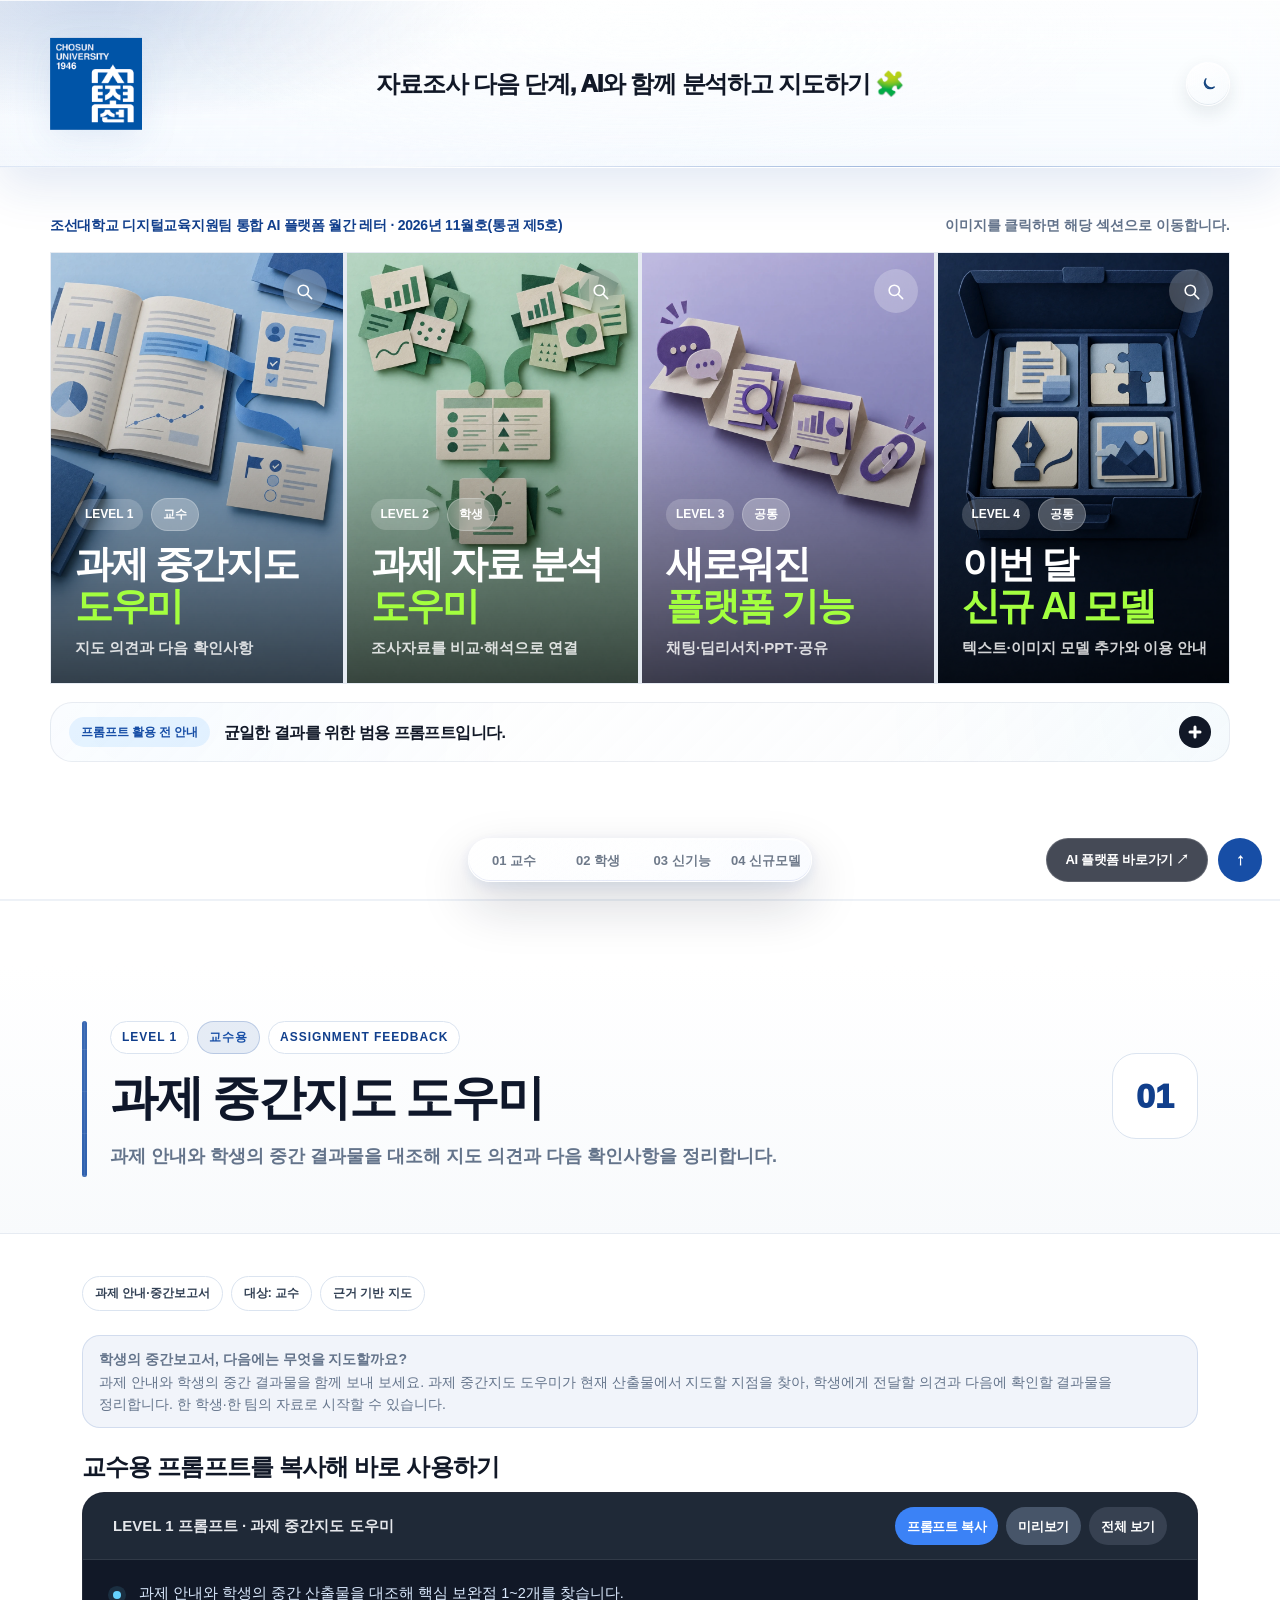
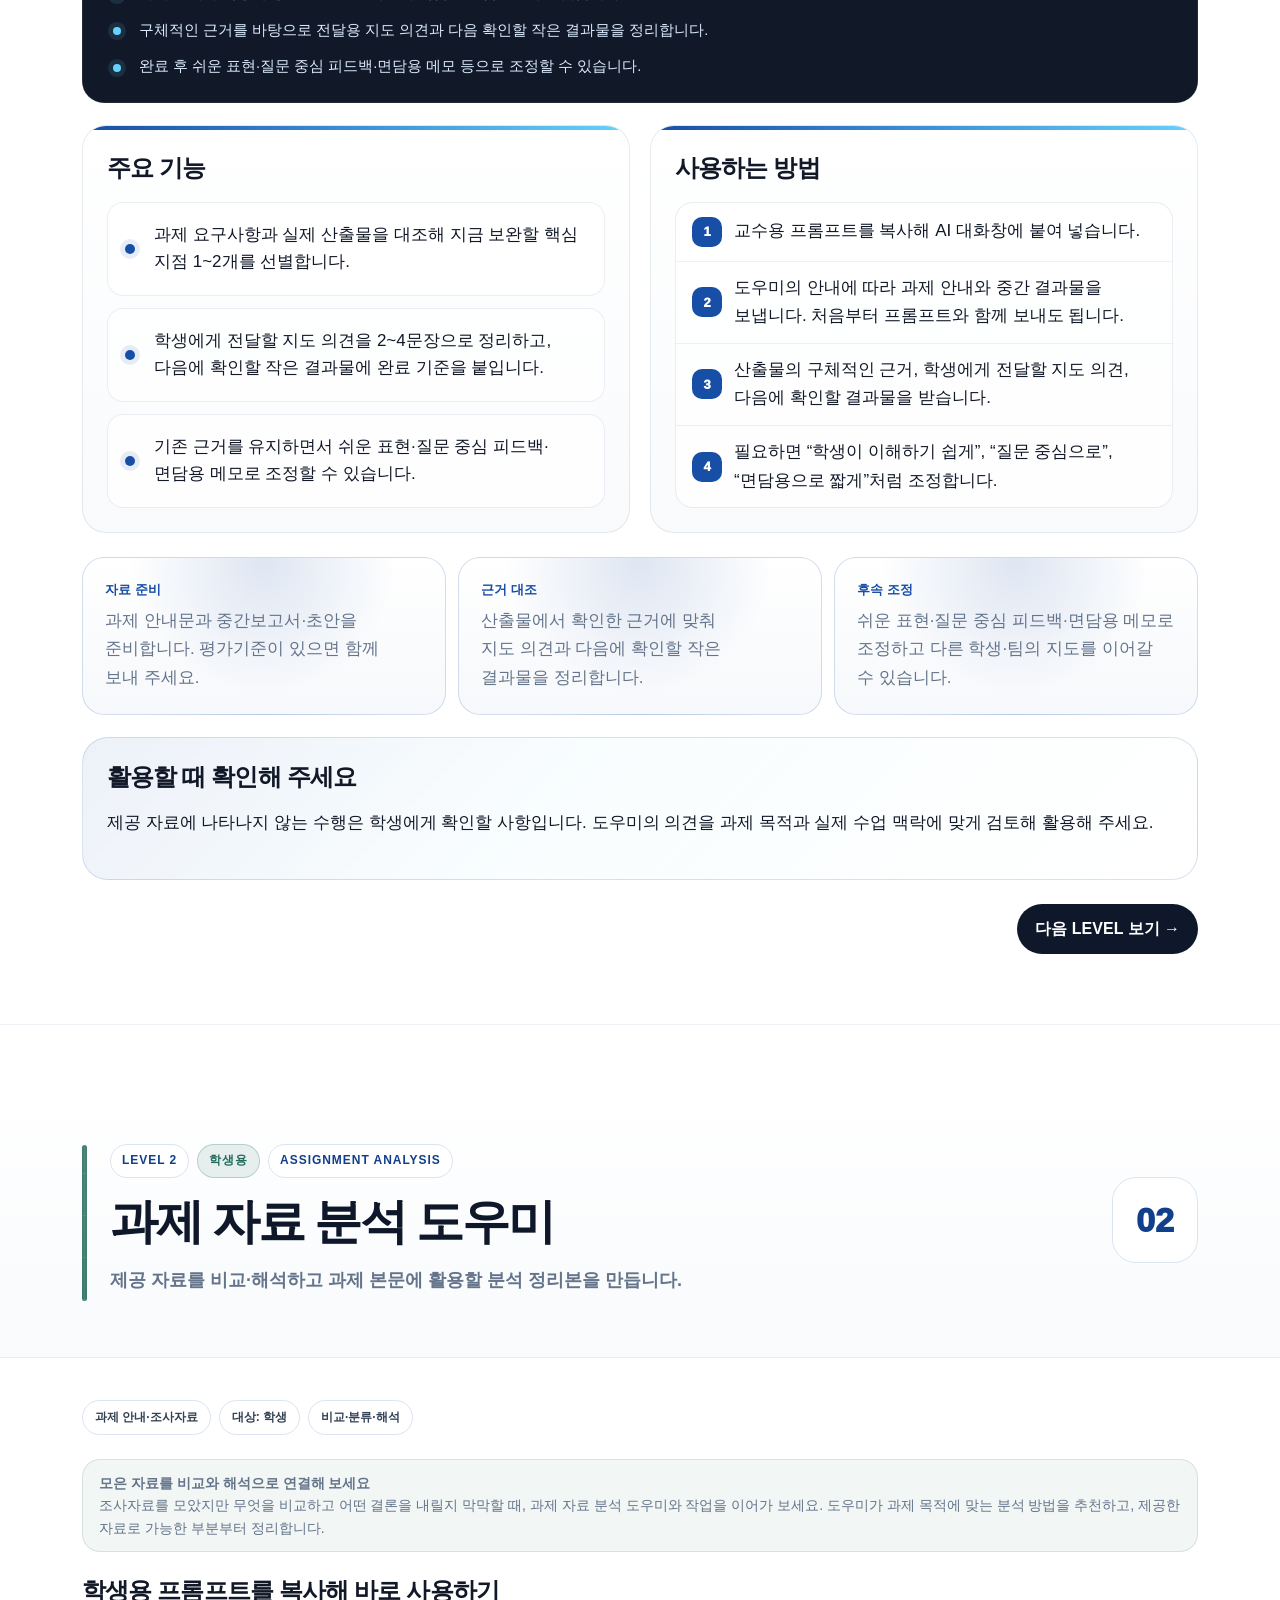
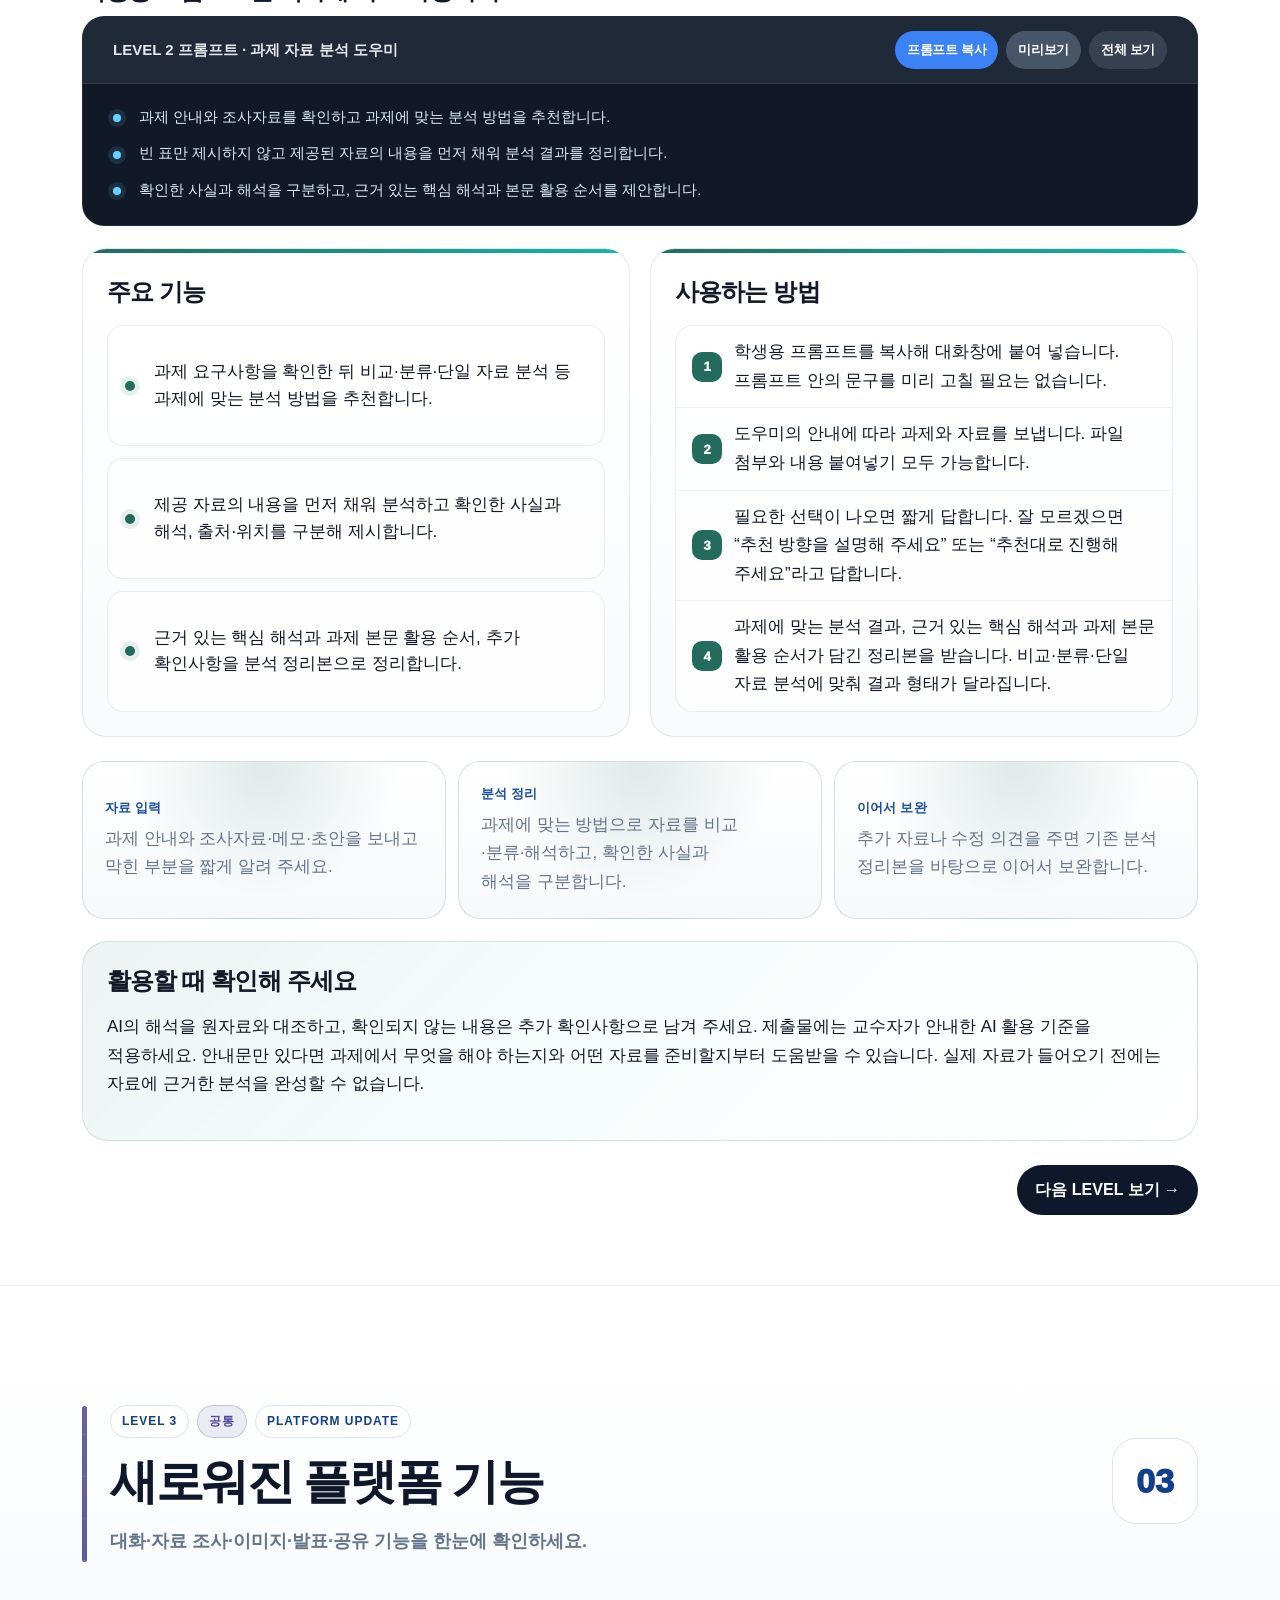
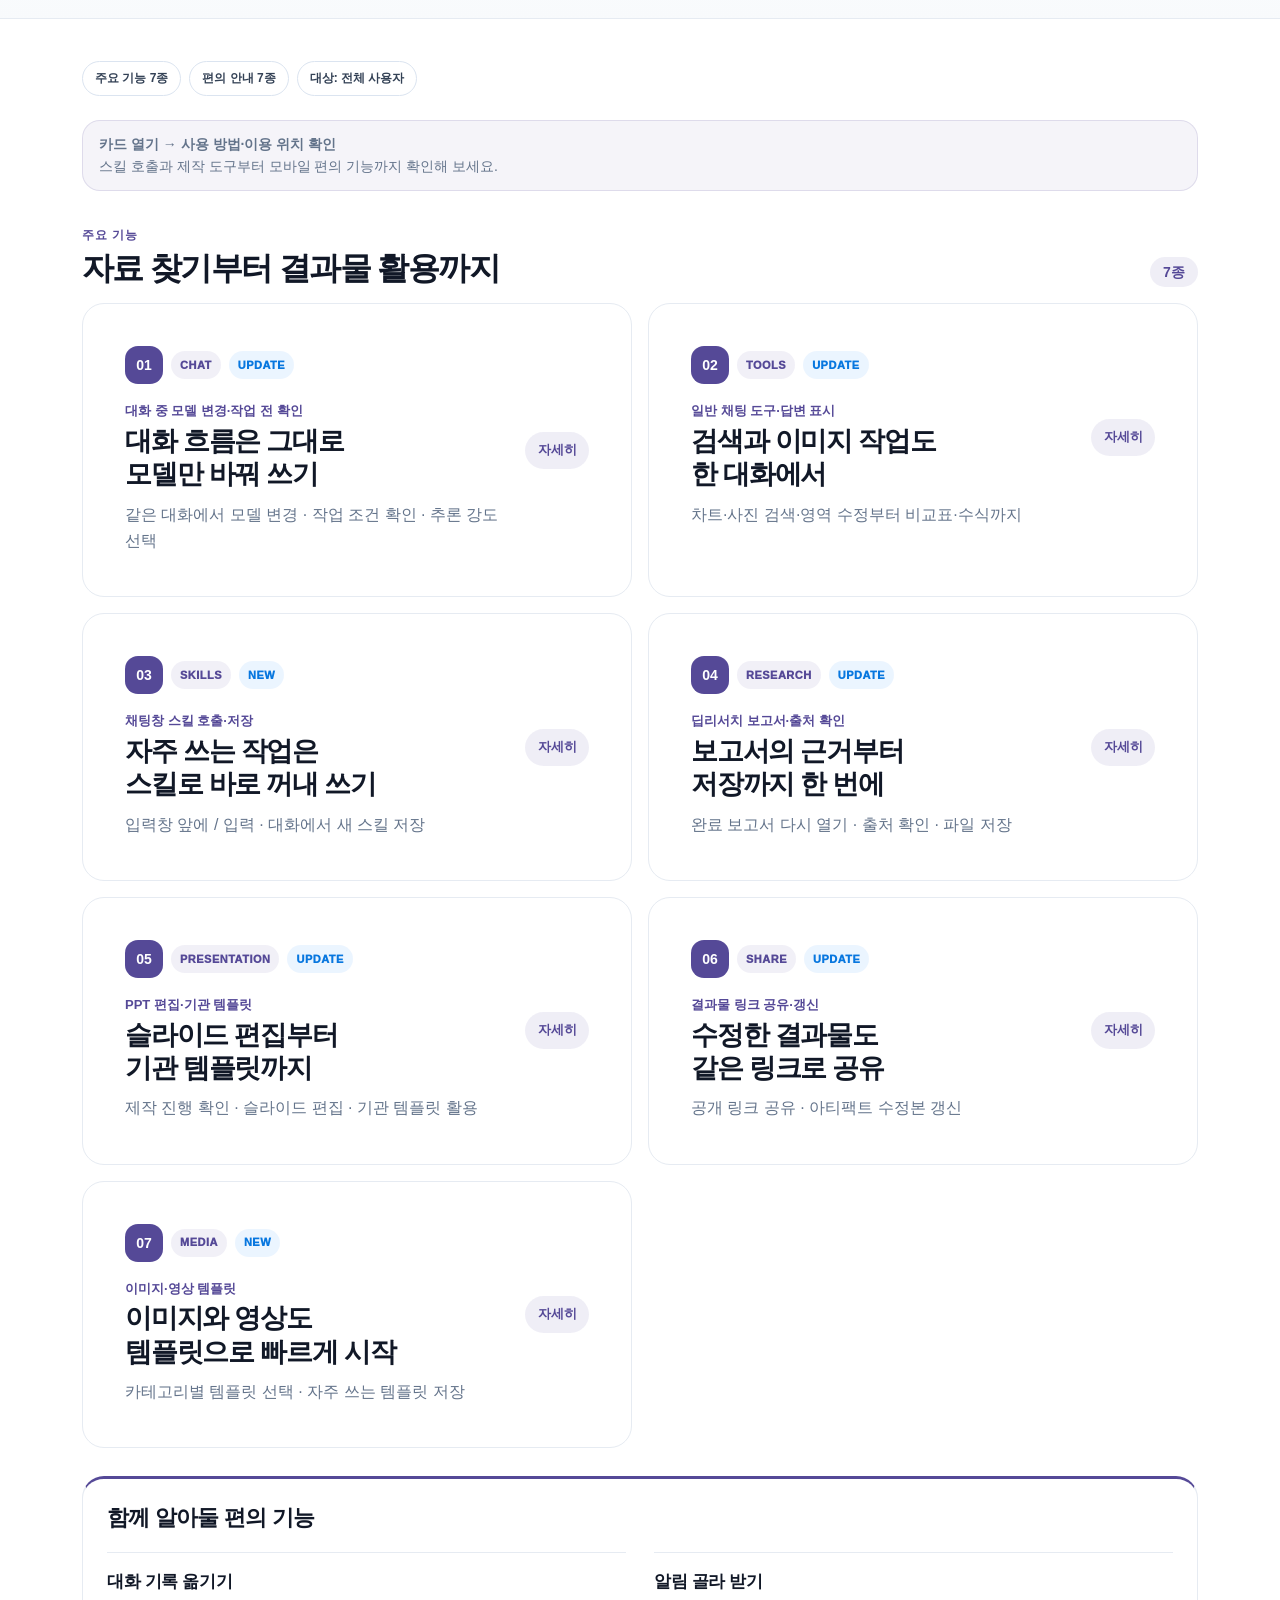
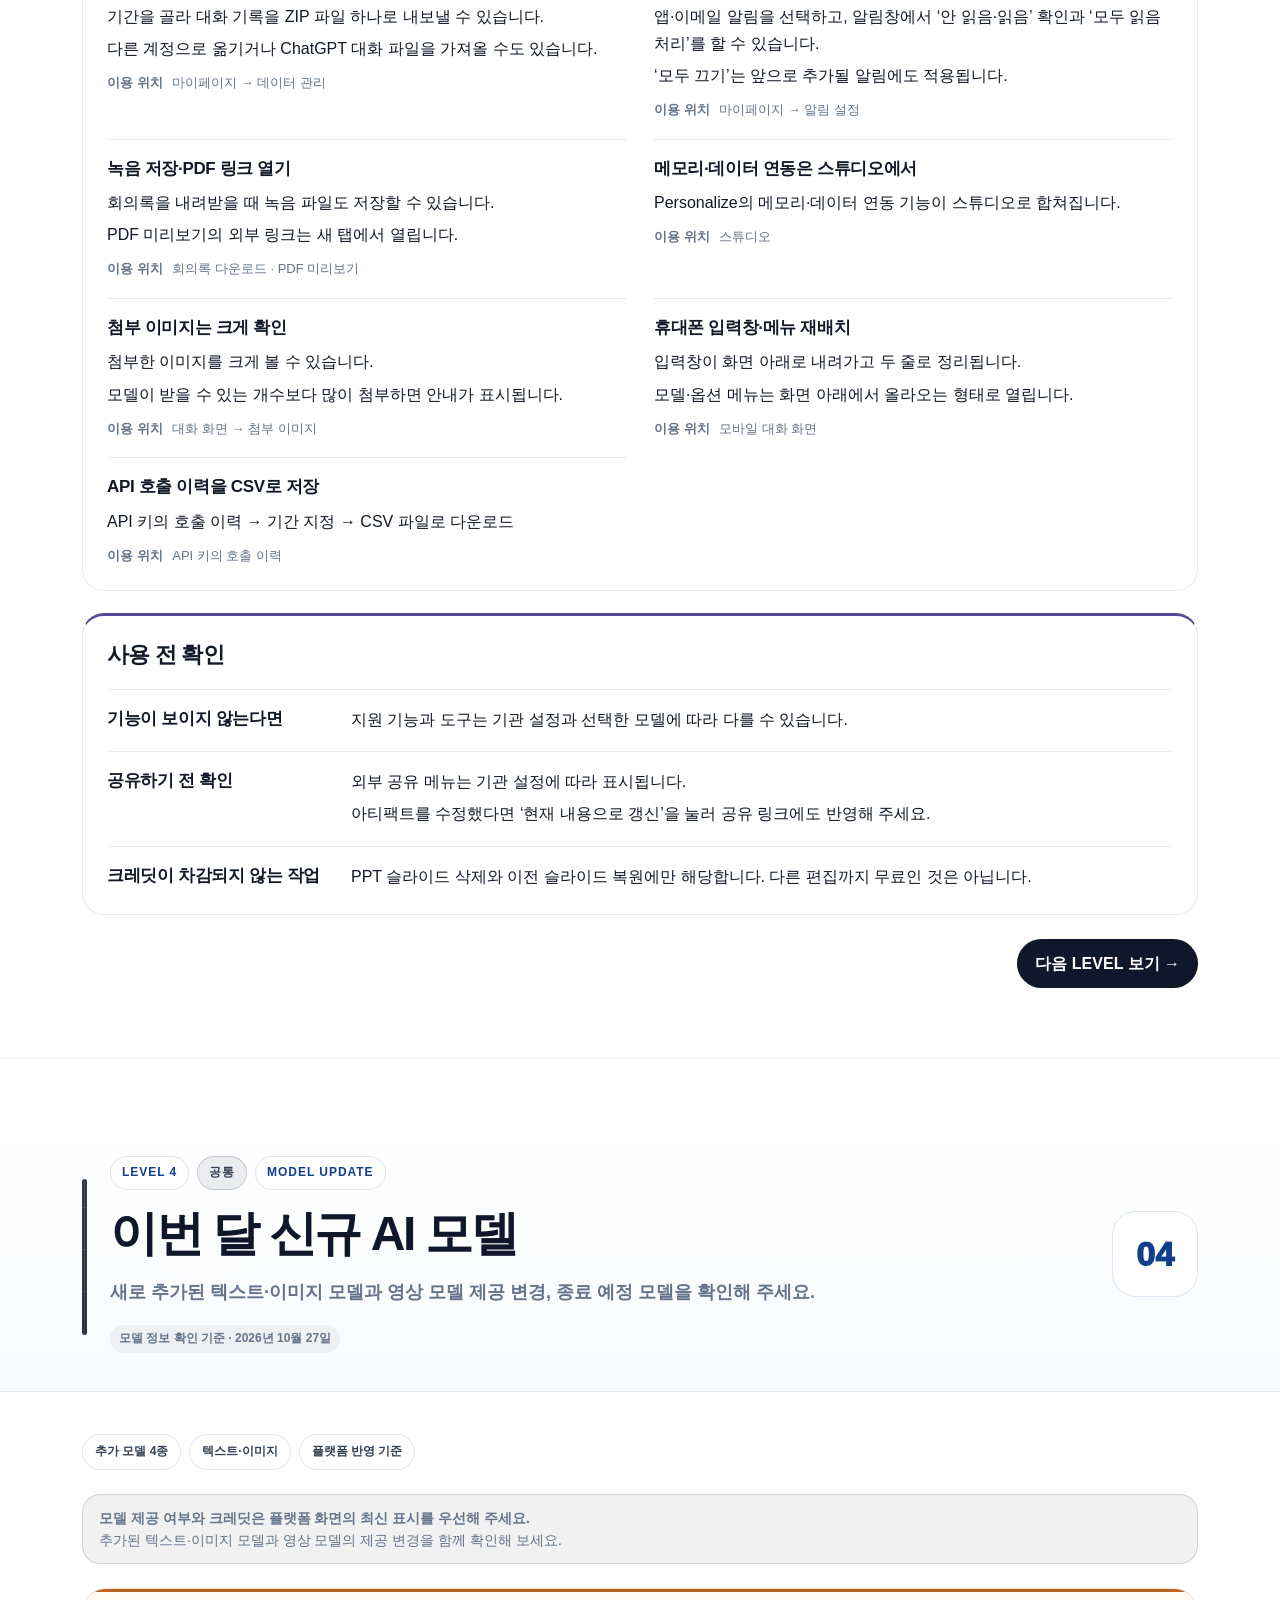
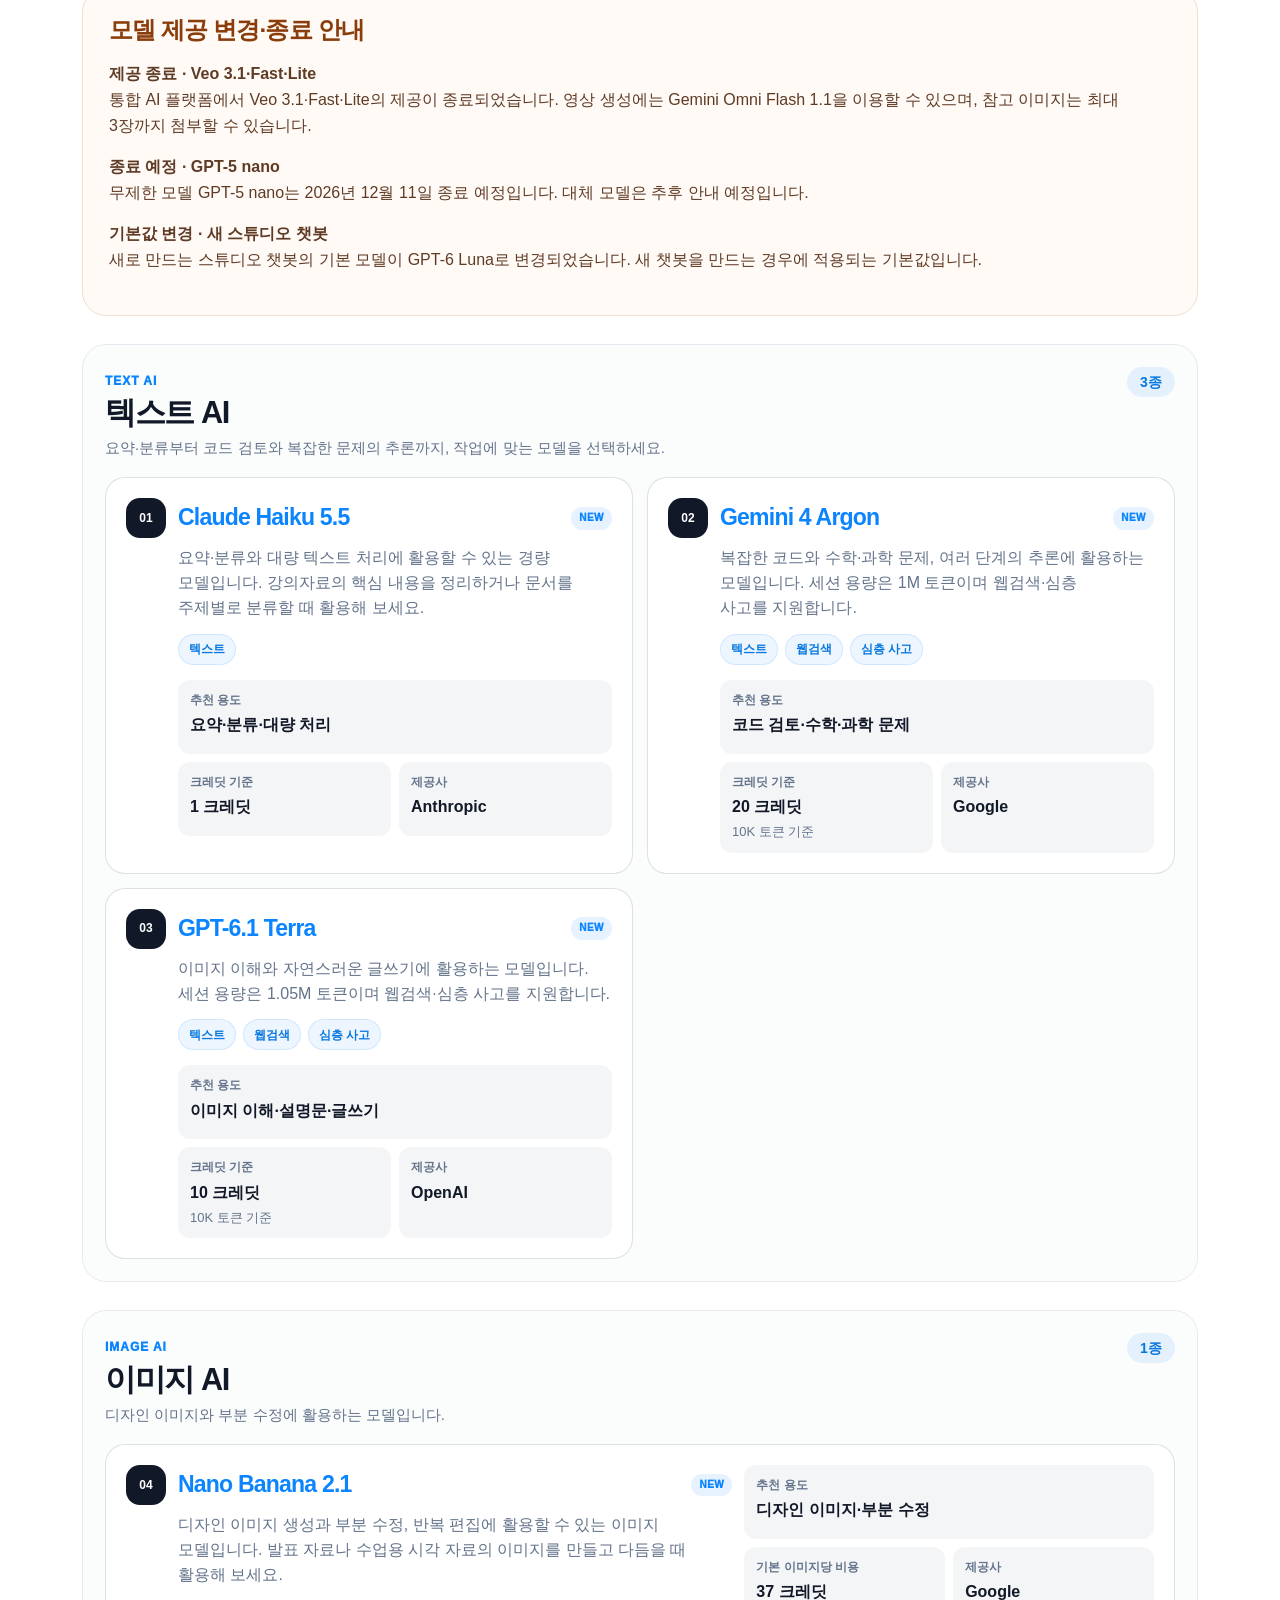
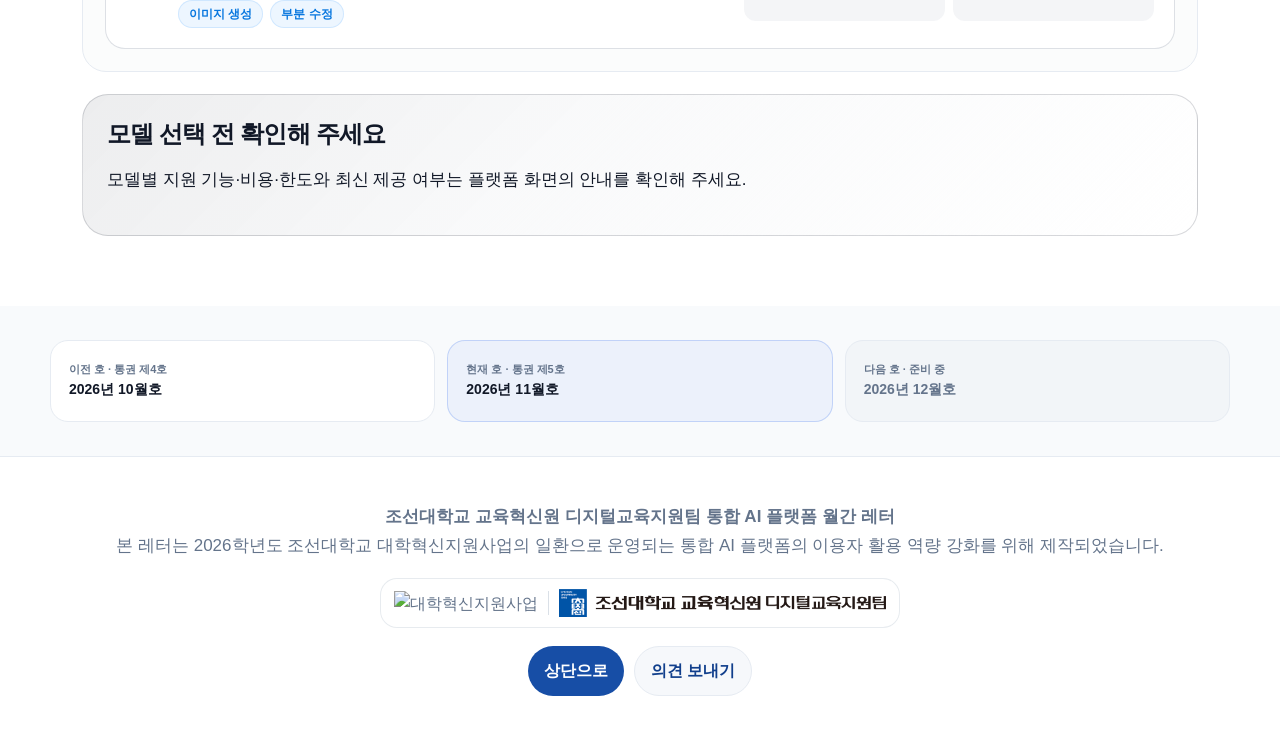
==== commit 9bce18ab: "2026-11-fun" ====
--- a/index.html
+++ b/index.html
@@ -10016,7 +10016,7 @@
           <div class="level-kicker"><span>LEVEL 3</span><span class="audience-kicker">공통</span><span>PLATFORM UPDATE</span></div>
           <h2>새로워진 플랫폼 기능</h2><p>대화·자료 조사·이미지·발표·공유 기능을 한눈에 확인하세요.</p>
         </div><div class="level-banner-index">03</div></div></div>
-        <div class="badges"><span class="level-badge">주요 기능 7종</span><span class="level-badge orange">편의 안내 8종</span><span class="level-badge green">대상: 전체 사용자</span></div>
+        <div class="badges"><span class="level-badge">주요 기능 7종</span><span class="level-badge orange">편의 안내 7종</span><span class="level-badge green">대상: 전체 사용자</span></div>
         <div class="section-flow-note"><strong>카드 열기 → 사용 방법·이용 위치 확인</strong><br>스킬 호출과 제작 도구부터 모바일 편의 기능까지 확인해 보세요.</div>
         <section class="platform-feature-section" aria-labelledby="platform-features-title">
           <div class="platform-section-head"><div><span>주요 기능</span><h3 id="platform-features-title">자료 찾기부터 결과물 활용까지</h3></div><strong>7종</strong></div>
@@ -10075,7 +10075,7 @@
         </section>
         <div class="platform-notes-stack"><section class="platform-note-group" aria-labelledby="platform-convenience-title">
           <h3 id="platform-convenience-title">함께 알아둘 편의 기능</h3>
-          <ul class="platform-note-items platform-note-items--convenience"><li class="print-unit"><h4>대화 기록 옮기기</h4><div class="platform-note-text"><p>기간을 골라 대화 기록을 ZIP 파일 하나로 내보낼 수 있습니다.</p><p>다른 계정으로 옮기거나 ChatGPT 대화 파일을 가져올 수도 있습니다.</p><p class="platform-note-route"><strong>이용 위치</strong> 마이페이지 → 데이터 관리</p></div></li><li class="print-unit"><h4>알림 골라 받기</h4><div class="platform-note-text"><p>앱·이메일 알림을 선택하고, 알림창에서 ‘안 읽음·읽음’ 확인과 ‘모두 읽음 처리’를 할 수 있습니다.</p><p>‘모두 끄기’는 앞으로 추가될 알림에도 적용됩니다.</p><p class="platform-note-route"><strong>이용 위치</strong> 마이페이지 → 알림 설정</p></div></li><li class="print-unit"><h4>로그인 이메일 바꾸기</h4><div class="platform-note-text"><p>새 이메일의 인증 코드를 확인한 뒤 로그인 이메일을 바꿀 수 있습니다.</p><p>학번·사번이 바뀌었다면 이메일 인증을 통한 SSO 재연결을 별도로 진행하세요.</p><p class="platform-note-route"><strong>이용 위치</strong> 마이페이지 → 계정 관리</p></div></li><li class="print-unit"><h4>녹음 저장·PDF 링크 열기</h4><div class="platform-note-text"><p>회의록을 내려받을 때 녹음 파일도 저장할 수 있습니다.</p><p>PDF 미리보기의 외부 링크는 새 탭에서 열립니다.</p><p class="platform-note-route"><strong>이용 위치</strong> 회의록 다운로드 · PDF 미리보기</p></div></li><li class="print-unit"><h4>메모리·데이터 연동은 스튜디오에서</h4><div class="platform-note-text"><p>Personalize의 메모리·데이터 연동 기능이 스튜디오로 합쳐집니다.</p><p class="platform-note-route"><strong>이용 위치</strong> 스튜디오</p></div></li><li class="print-unit"><h4>첨부 이미지는 크게 확인</h4><div class="platform-note-text"><p>첨부한 이미지를 크게 볼 수 있습니다.</p><p>모델이 받을 수 있는 개수보다 많이 첨부하면 안내가 표시됩니다.</p><p class="platform-note-route"><strong>이용 위치</strong> 대화 화면 → 첨부 이미지</p></div></li><li class="print-unit"><h4>휴대폰 입력창·메뉴 재배치</h4><div class="platform-note-text"><p>입력창이 화면 아래로 내려가고 두 줄로 정리됩니다.</p><p>모델·옵션 메뉴는 화면 아래에서 올라오는 형태로 열립니다.</p><p class="platform-note-route"><strong>이용 위치</strong> 모바일 대화 화면</p></div></li><li class="print-unit"><h4>API 호출 이력을 CSV로 저장</h4><div class="platform-note-text"><p>API 키의 호출 이력 → 기간 지정 → CSV 파일로 다운로드</p><p class="platform-note-route"><strong>이용 위치</strong> API 키의 호출 이력</p></div></li></ul>
+          <ul class="platform-note-items platform-note-items--convenience"><li class="print-unit"><h4>대화 기록 옮기기</h4><div class="platform-note-text"><p>기간을 골라 대화 기록을 ZIP 파일 하나로 내보낼 수 있습니다.</p><p>다른 계정으로 옮기거나 ChatGPT 대화 파일을 가져올 수도 있습니다.</p><p class="platform-note-route"><strong>이용 위치</strong> 마이페이지 → 데이터 관리</p></div></li><li class="print-unit"><h4>알림 골라 받기</h4><div class="platform-note-text"><p>앱·이메일 알림을 선택하고, 알림창에서 ‘안 읽음·읽음’ 확인과 ‘모두 읽음 처리’를 할 수 있습니다.</p><p>‘모두 끄기’는 앞으로 추가될 알림에도 적용됩니다.</p><p class="platform-note-route"><strong>이용 위치</strong> 마이페이지 → 알림 설정</p></div></li><li class="print-unit"><h4>녹음 저장·PDF 링크 열기</h4><div class="platform-note-text"><p>회의록을 내려받을 때 녹음 파일도 저장할 수 있습니다.</p><p>PDF 미리보기의 외부 링크는 새 탭에서 열립니다.</p><p class="platform-note-route"><strong>이용 위치</strong> 회의록 다운로드 · PDF 미리보기</p></div></li><li class="print-unit"><h4>메모리·데이터 연동은 스튜디오에서</h4><div class="platform-note-text"><p>Personalize의 메모리·데이터 연동 기능이 스튜디오로 합쳐집니다.</p><p class="platform-note-route"><strong>이용 위치</strong> 스튜디오</p></div></li><li class="print-unit"><h4>첨부 이미지는 크게 확인</h4><div class="platform-note-text"><p>첨부한 이미지를 크게 볼 수 있습니다.</p><p>모델이 받을 수 있는 개수보다 많이 첨부하면 안내가 표시됩니다.</p><p class="platform-note-route"><strong>이용 위치</strong> 대화 화면 → 첨부 이미지</p></div></li><li class="print-unit"><h4>휴대폰 입력창·메뉴 재배치</h4><div class="platform-note-text"><p>입력창이 화면 아래로 내려가고 두 줄로 정리됩니다.</p><p>모델·옵션 메뉴는 화면 아래에서 올라오는 형태로 열립니다.</p><p class="platform-note-route"><strong>이용 위치</strong> 모바일 대화 화면</p></div></li><li class="print-unit"><h4>API 호출 이력을 CSV로 저장</h4><div class="platform-note-text"><p>API 키의 호출 이력 → 기간 지정 → CSV 파일로 다운로드</p><p class="platform-note-route"><strong>이용 위치</strong> API 키의 호출 이력</p></div></li></ul>
         </section><section class="platform-note-group" aria-labelledby="platform-checks-title">
           <h3 id="platform-checks-title">사용 전 확인</h3>
           <ul class="platform-note-items platform-note-items--checks"><li class="print-unit"><h4>기능이 보이지 않는다면</h4><div class="platform-note-text"><p>지원 기능과 도구는 기관 설정과 선택한 모델에 따라 다를 수 있습니다.</p></div></li><li class="print-unit"><h4>공유하기 전 확인</h4><div class="platform-note-text"><p>외부 공유 메뉴는 기관 설정에 따라 표시됩니다.</p><p>아티팩트를 수정했다면 ‘현재 내용으로 갱신’을 눌러 공유 링크에도 반영해 주세요.</p></div></li><li class="print-unit"><h4>크레딧이 차감되지 않는 작업</h4><div class="platform-note-text"><p>PPT 슬라이드 삭제와 이전 슬라이드 복원에만 해당합니다. 다른 편집까지 무료인 것은 아닙니다.</p></div></li></ul>
